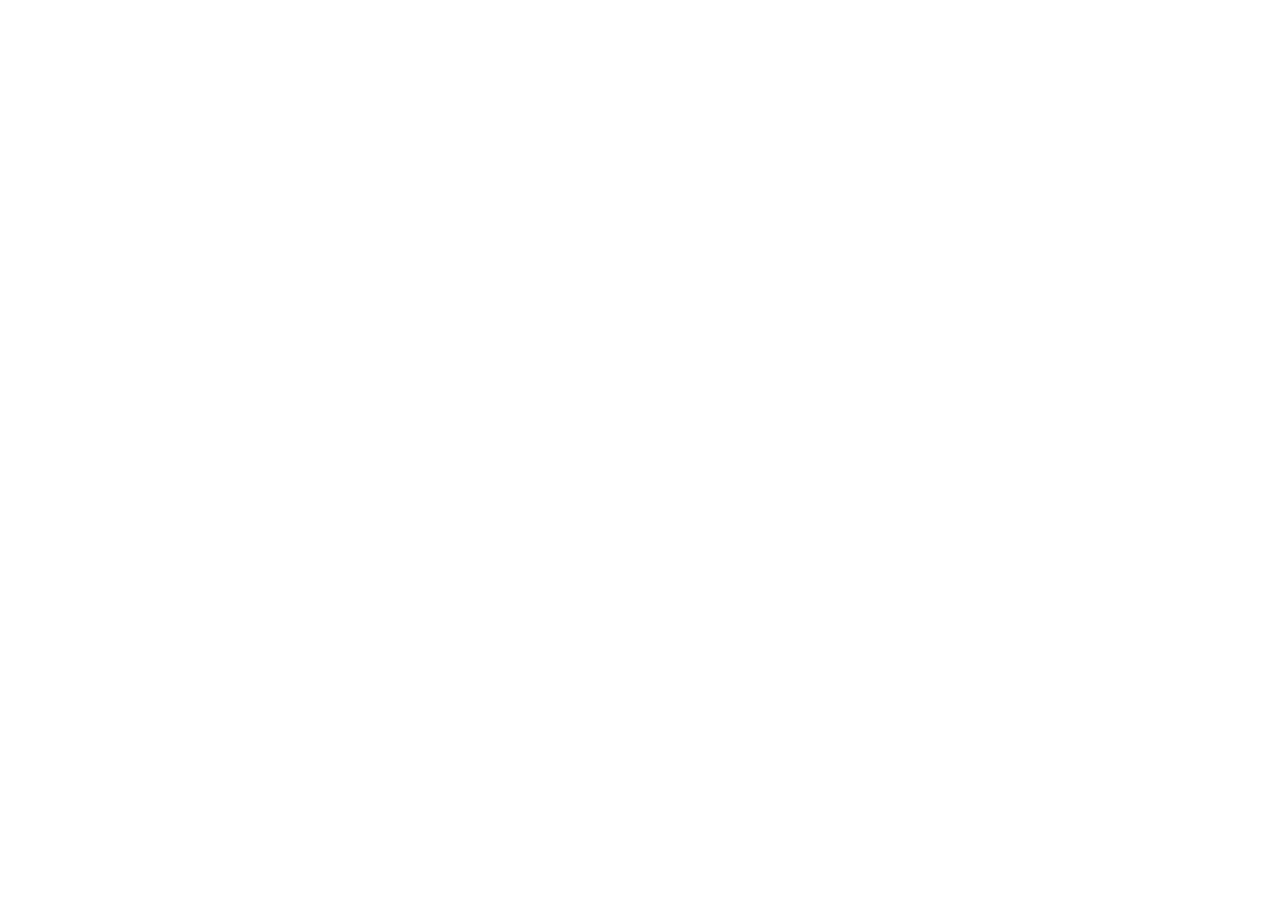
==== index.html @ 1b050c5f "Latest changes" ====
<!DOCTYPE html><html lang=en><head><meta charset=utf-8><meta name=viewport content="width=device-width,initial-scale=1"><meta name=theme-color content=#000000><link rel="shortcut icon" href=/favicon.ico><link rel=stylesheet type=text/css href=/loader.css><link rel=apple-touch-icon sizes=76x76 href=/apple-icon.png><title>Aryan | Profile</title><link href=/css/app.a674f7bc.css rel=preload as=style><link href=/css/chunk-vendors.299d8211.css rel=preload as=style><link href=/js/app.c202b87f.js rel=preload as=script><link href=/js/chunk-vendors.a2740309.js rel=preload as=script><link href=/css/chunk-vendors.299d8211.css rel=stylesheet><link href=/css/app.a674f7bc.css rel=stylesheet></head><body class="text-gray-800 antialiased m-0" style=margin:0><noscript><strong>We're sorry but vuejs-landing-page doesn't work properly without JavaScript enabled. Please enable it to continue.</strong></noscript><div id=loader-bg><section class="section-loader section-3"><div class="loader loader-spin-3"></div><p style="color: rgb(132, 132, 132);">Loading ...</p></section></div><div id=app></div><script src=/js/chunk-vendors.a2740309.js></script><script src=/js/app.c202b87f.js></script></body></html>
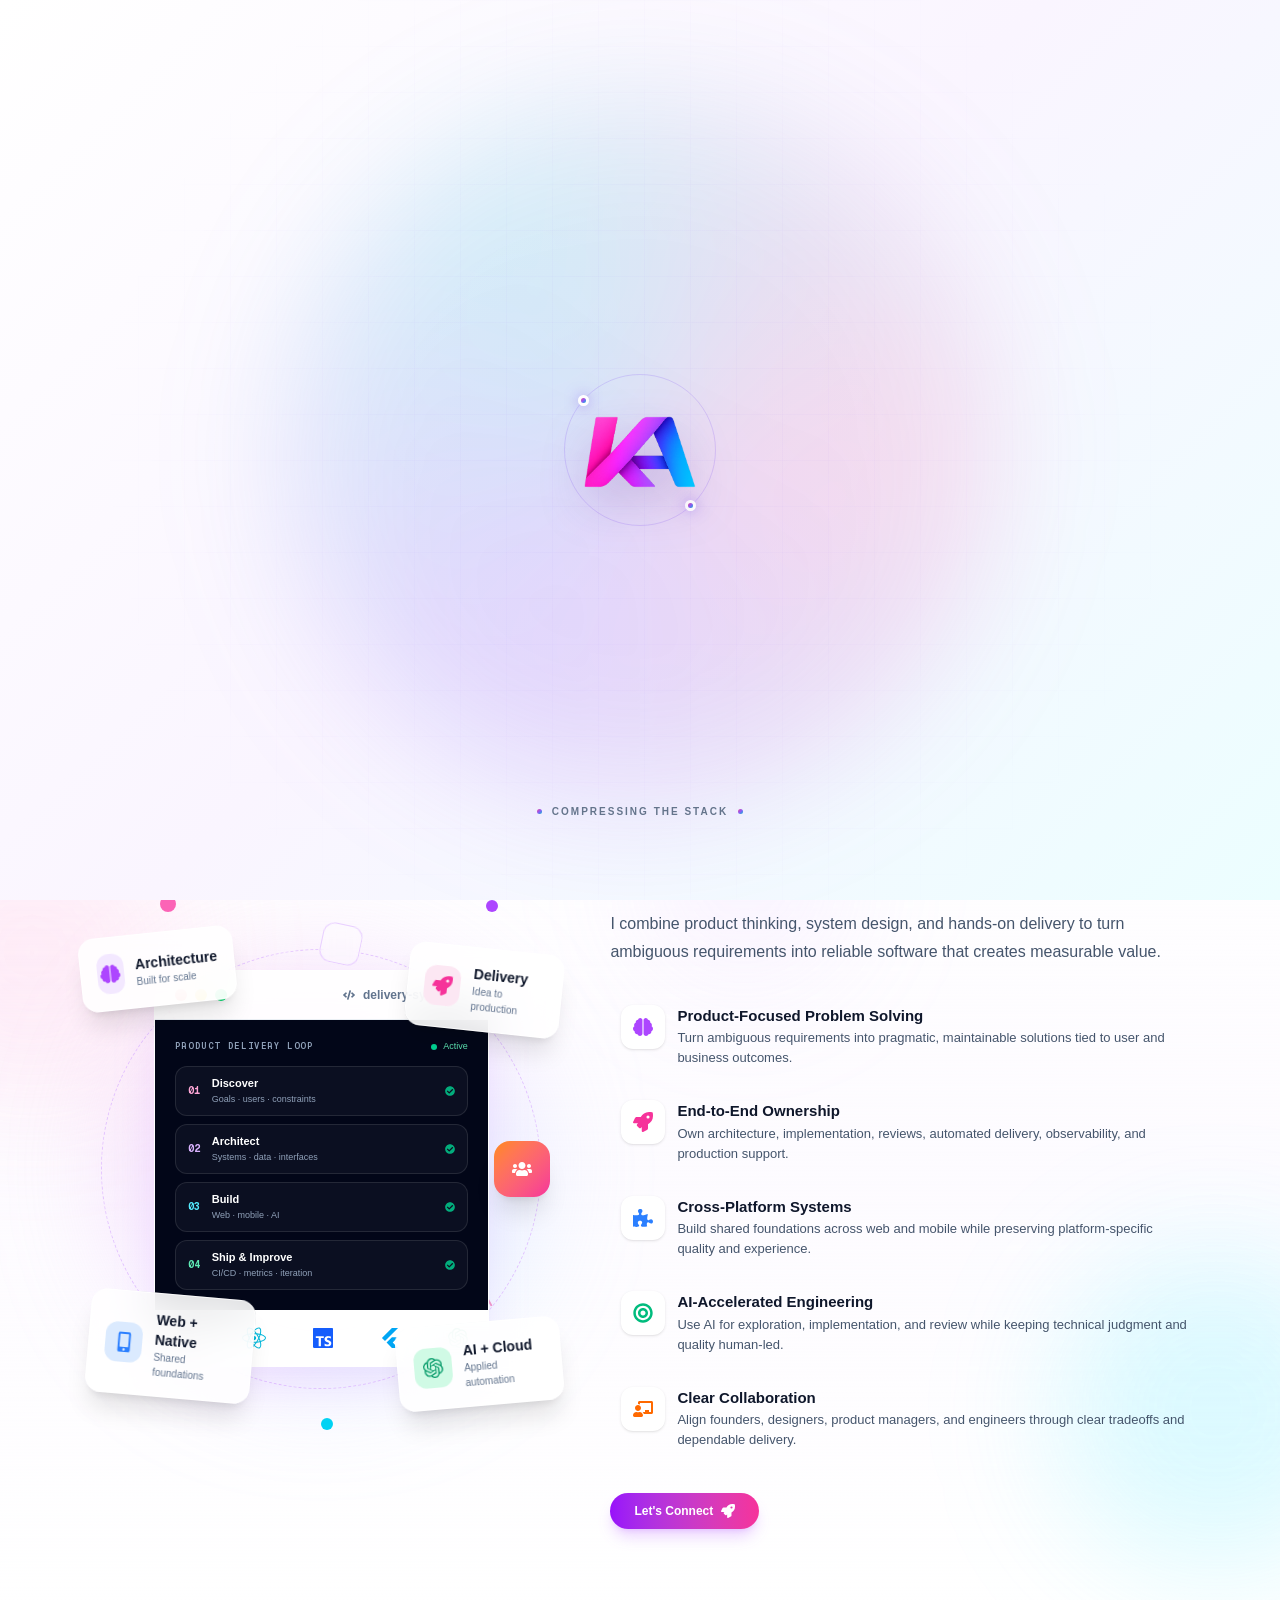
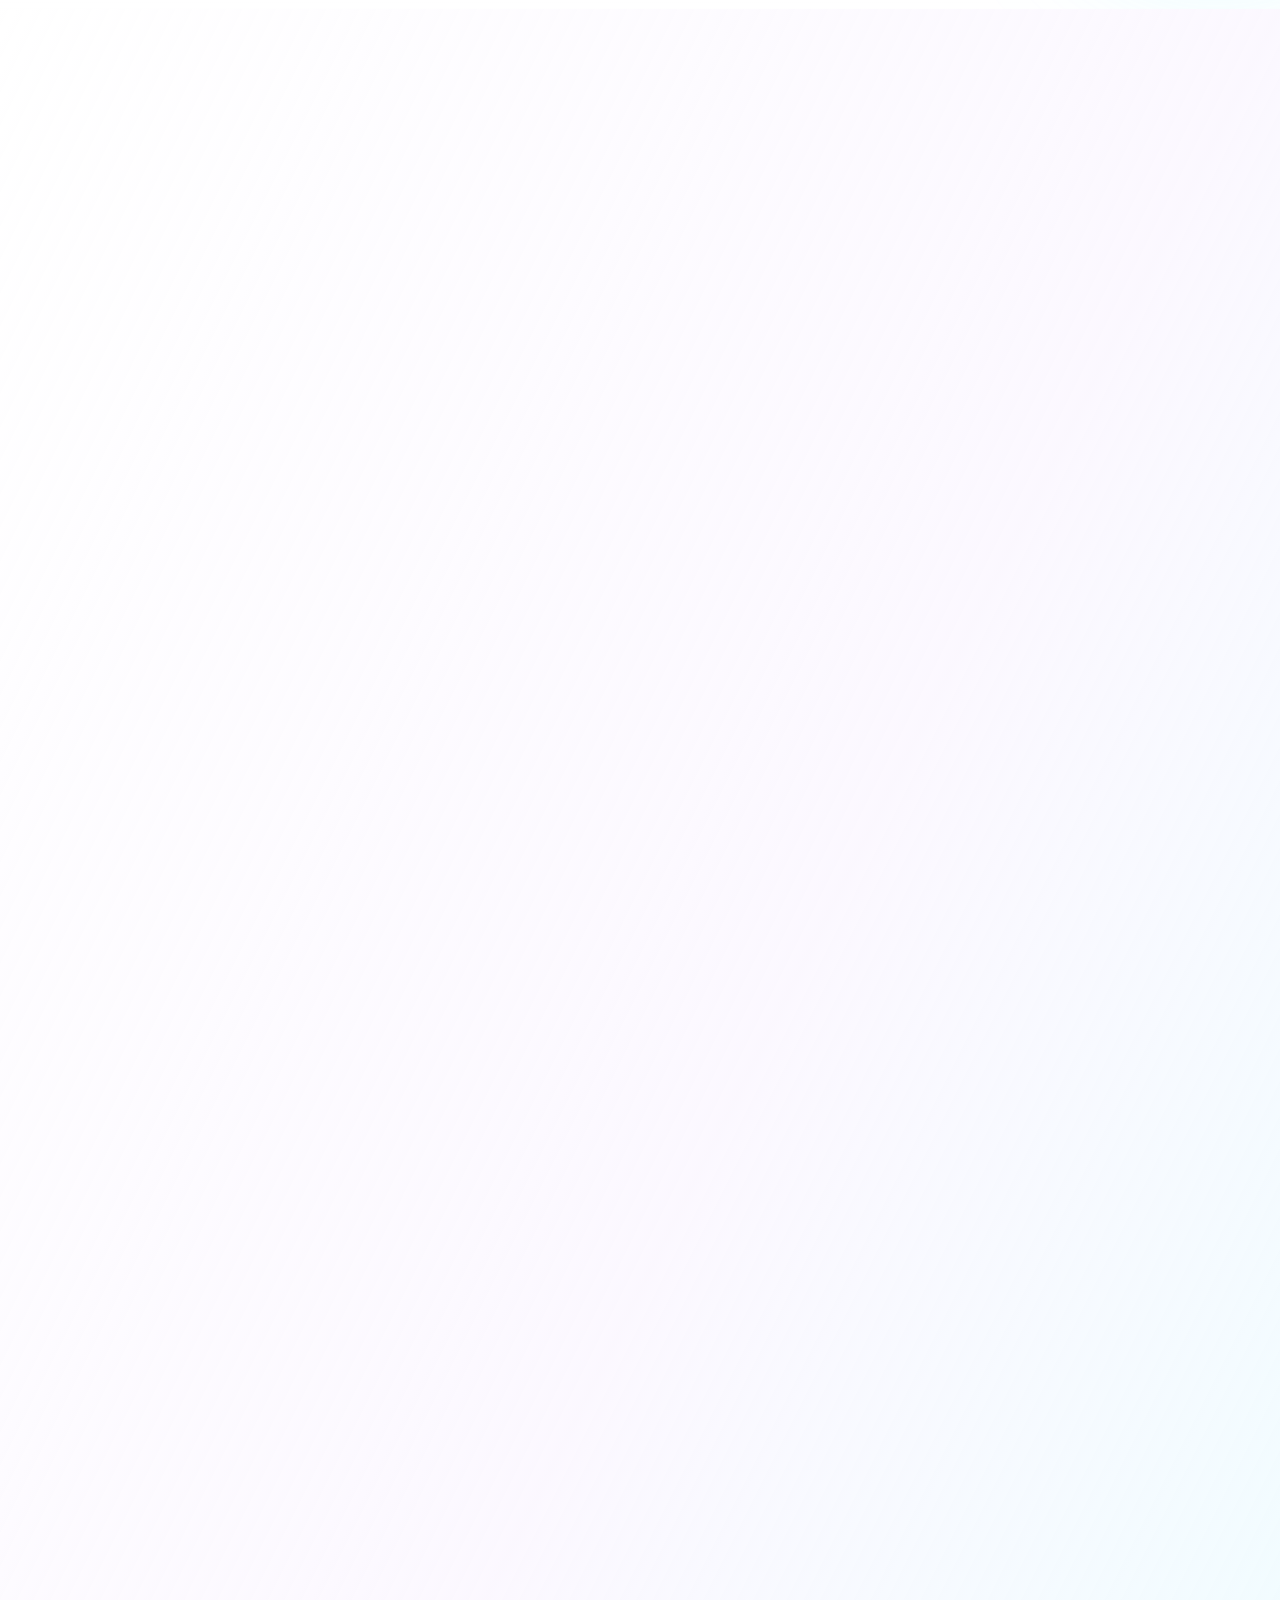
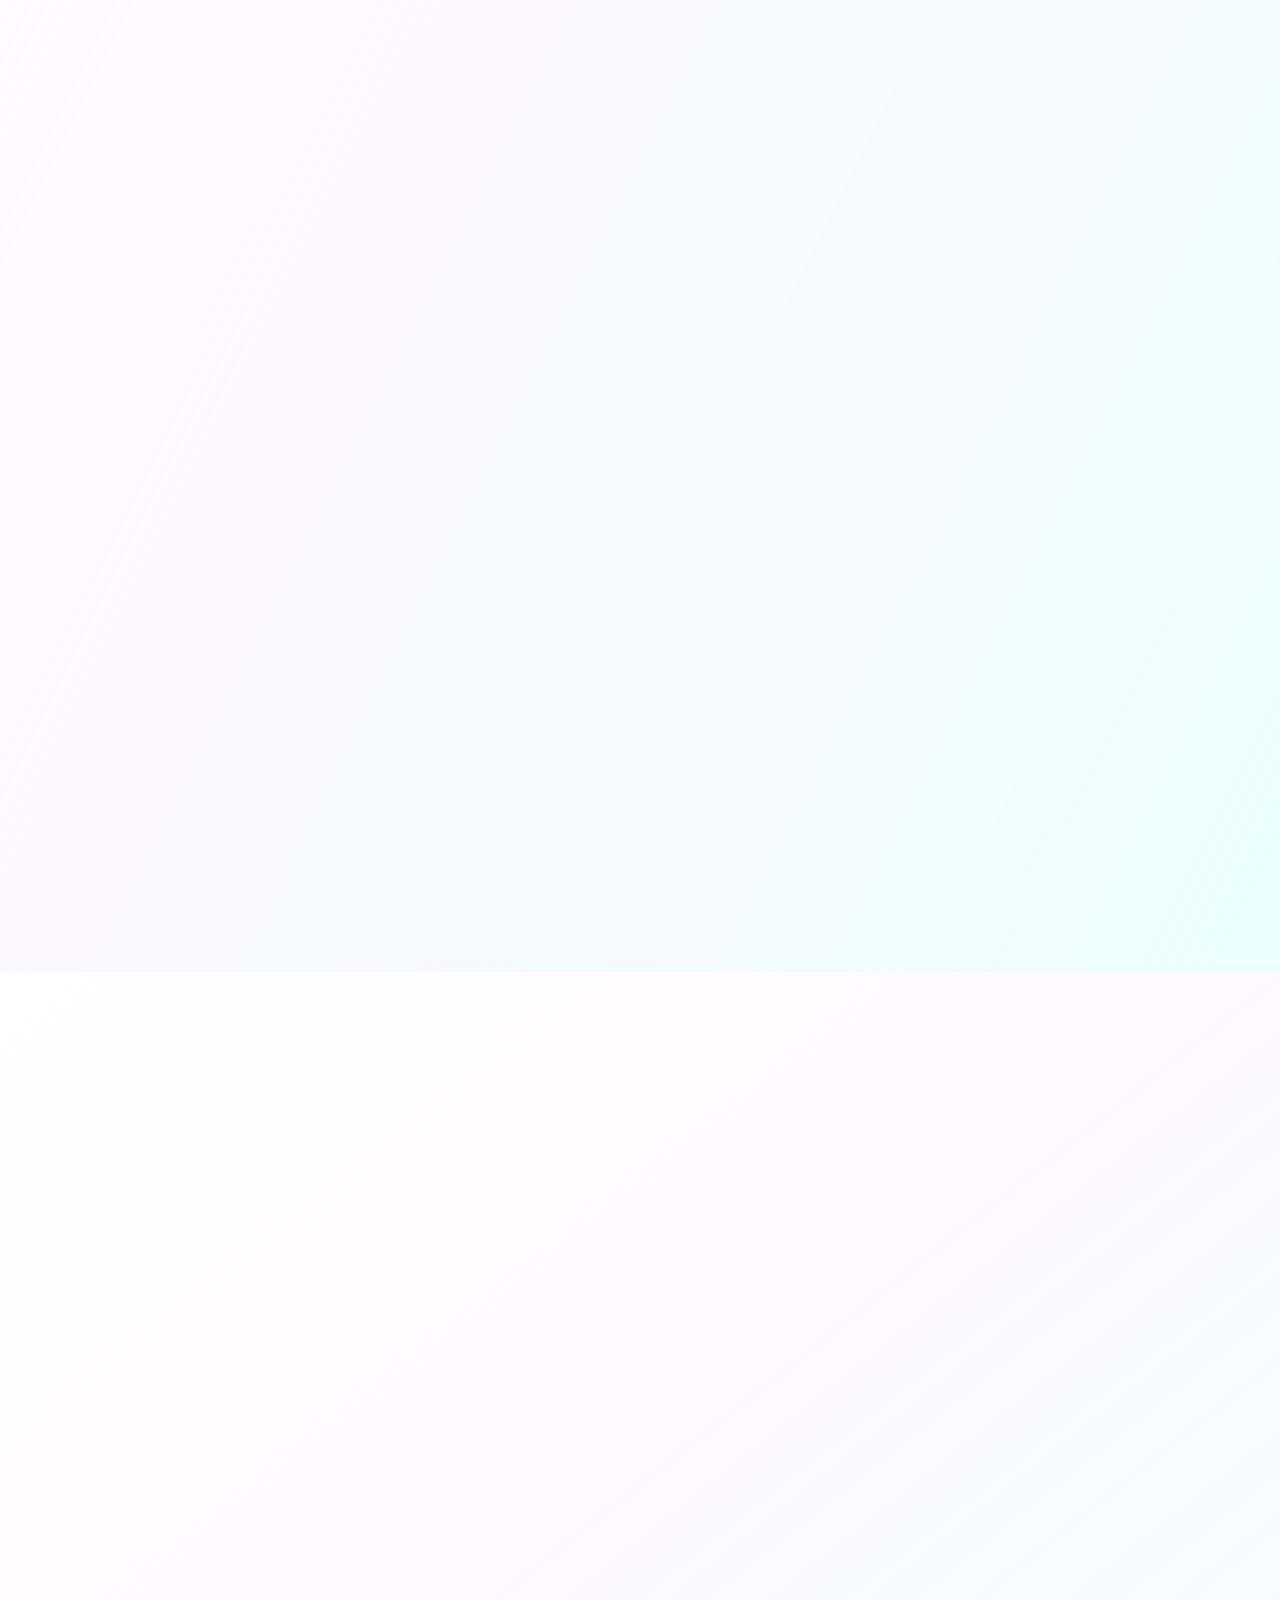
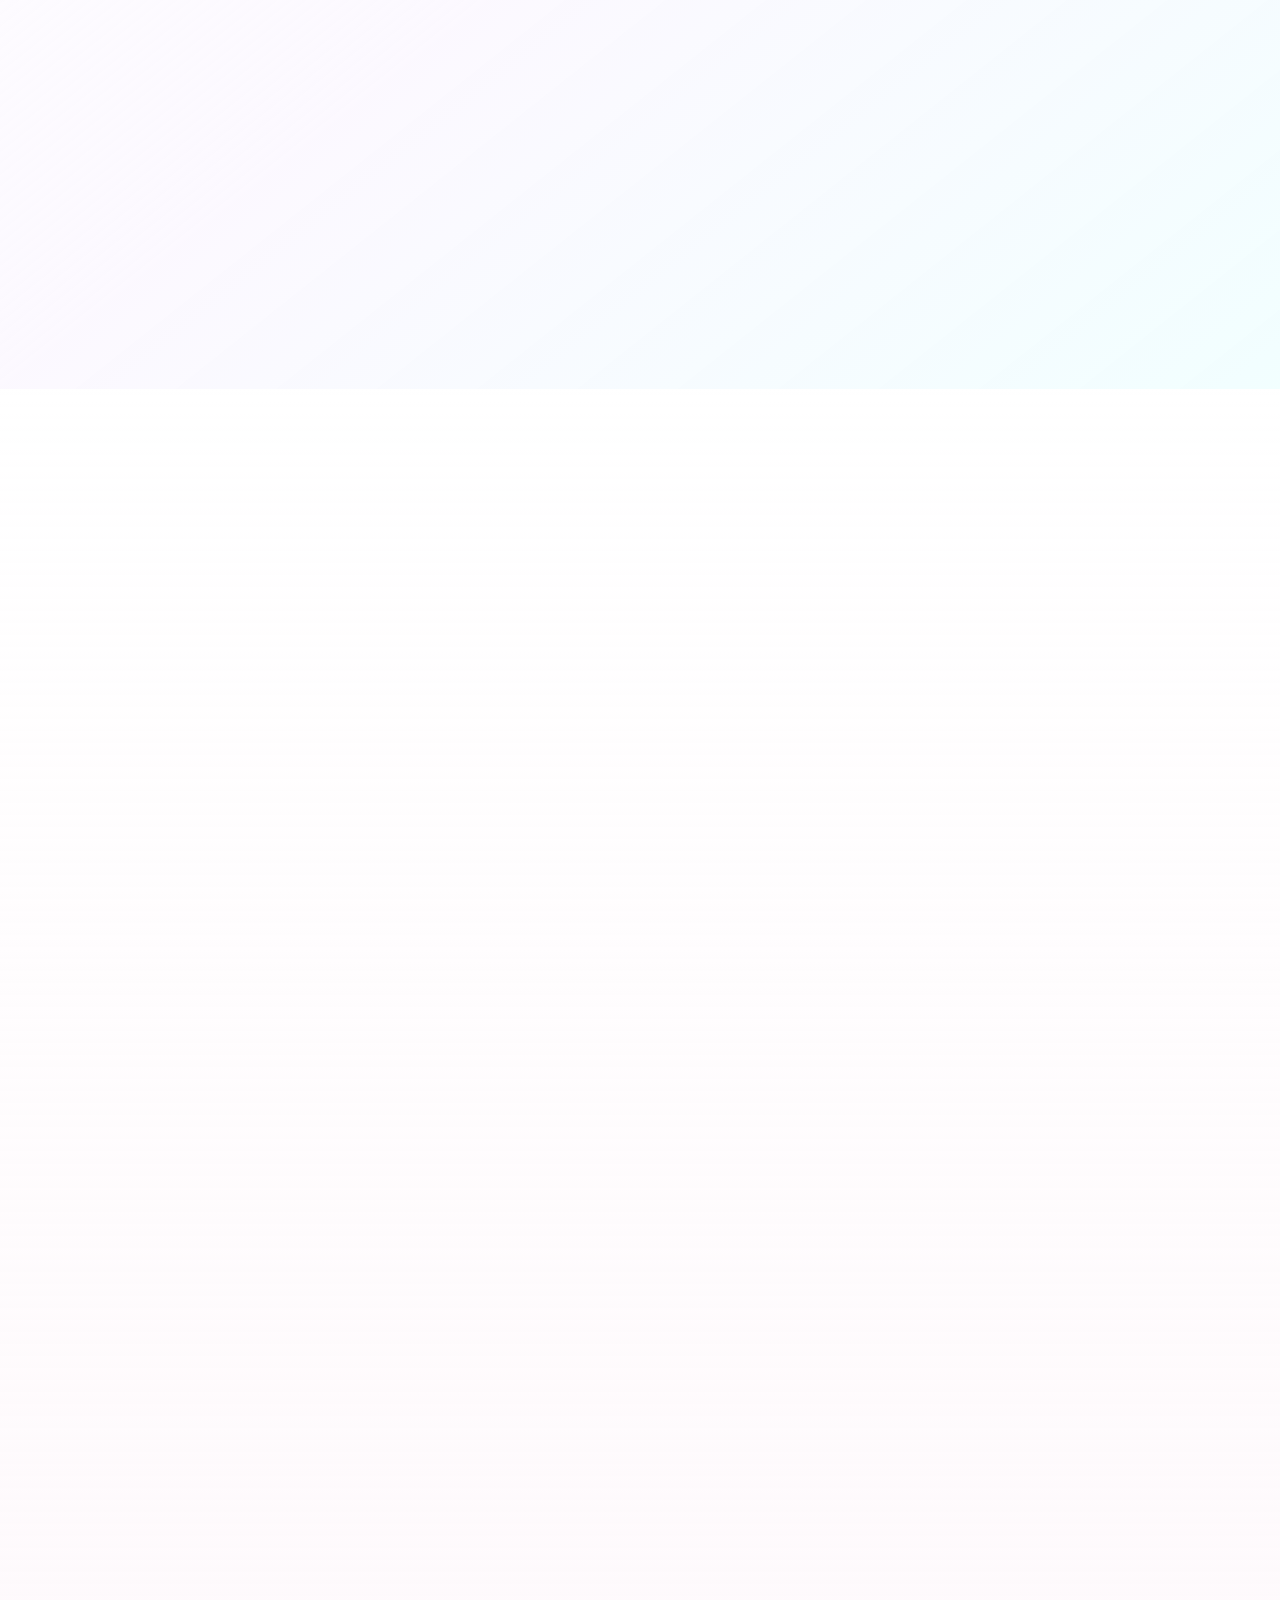
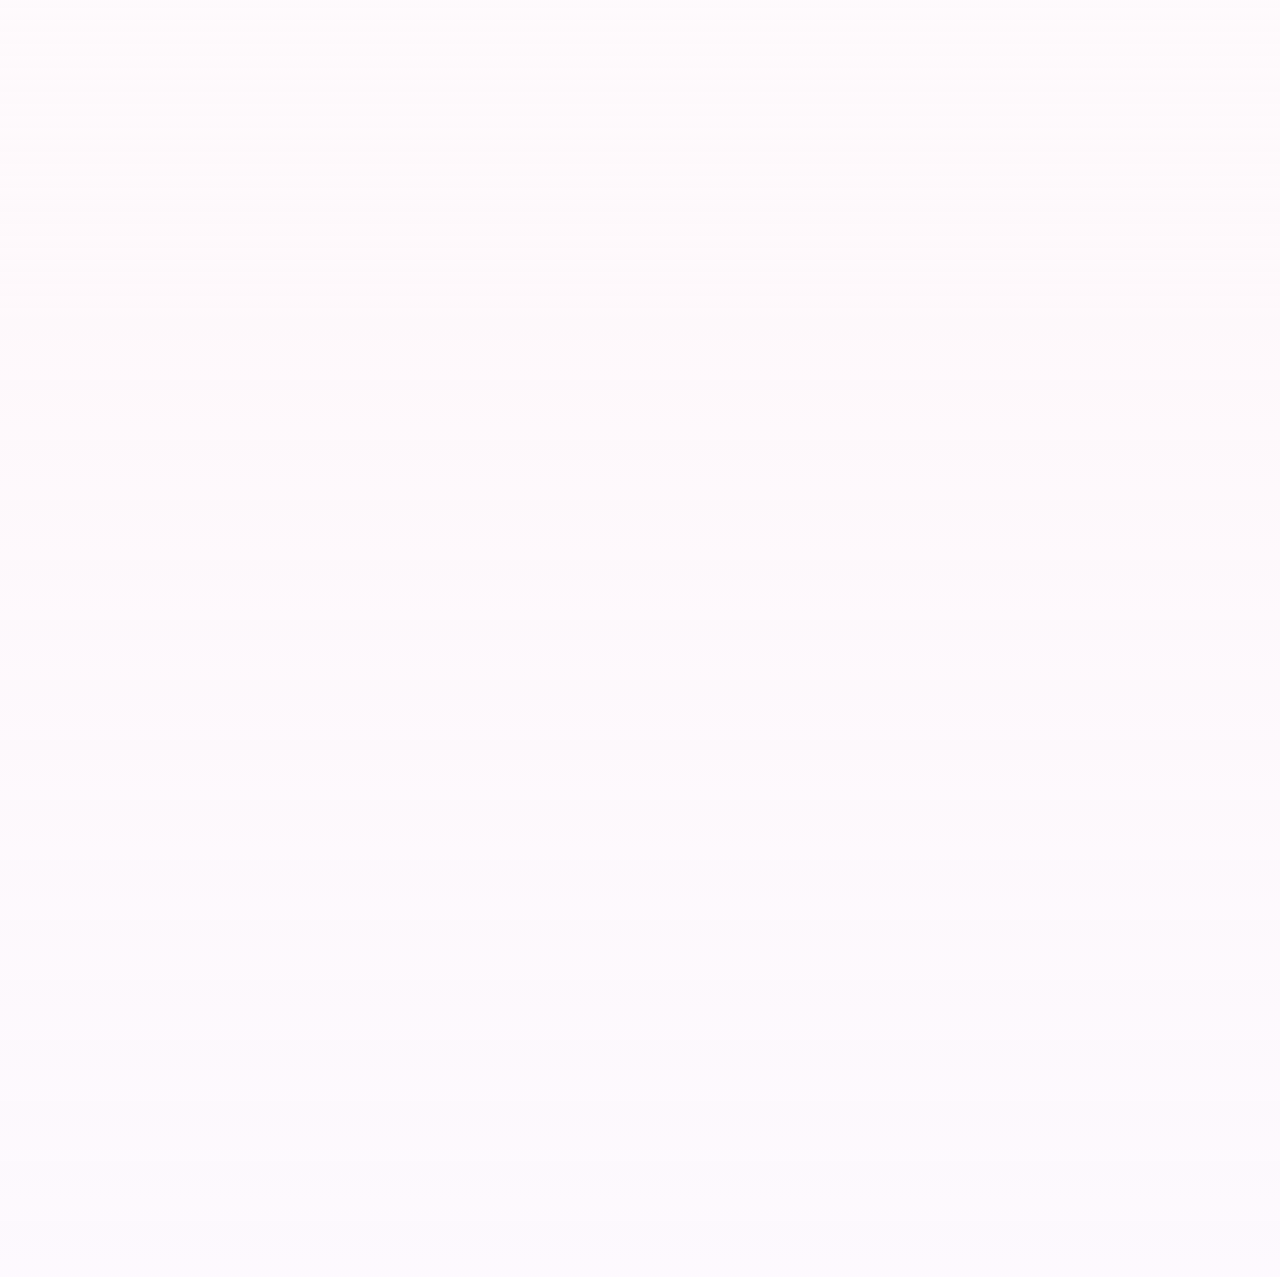
==== commit 6916c4ca: "new portfolio" ====
--- a/index.html
+++ b/index.html
@@ -1 +1 @@
-<!DOCTYPE html><html lang=en><head><meta charset=utf-8><meta name=viewport content="width=device-width,initial-scale=1"><meta name=theme-color content=#000000><link rel="shortcut icon" href=/favicon.ico><link rel=stylesheet type=text/css href=/loader.css><link rel=apple-touch-icon sizes=76x76 href=/apple-icon.png><title>Aryan | Profile</title><link href=/css/app.a674f7bc.css rel=preload as=style><link href=/css/chunk-vendors.299d8211.css rel=preload as=style><link href=/js/app.c202b87f.js rel=preload as=script><link href=/js/chunk-vendors.a2740309.js rel=preload as=script><link href=/css/chunk-vendors.299d8211.css rel=stylesheet><link href=/css/app.a674f7bc.css rel=stylesheet></head><body class="text-gray-800 antialiased m-0" style=margin:0><noscript><strong>We're sorry but vuejs-landing-page doesn't work properly without JavaScript enabled. Please enable it to continue.</strong></noscript><div id=loader-bg><section class="section-loader section-3"><div class="loader loader-spin-3"></div><p style="color: rgb(132, 132, 132);">Loading ...</p></section></div><div id=app></div><script src=/js/chunk-vendors.a2740309.js></script><script src=/js/app.c202b87f.js></script></body></html>+<!DOCTYPE html><!--W8mgsyIGT_P97sxe2Mjv0--><html lang="en"><head><meta charSet="utf-8"/><meta name="viewport" content="width=device-width, initial-scale=1, maximum-scale=1"/><link rel="preload" as="image" href="/logos/aryan-logo-1.png"/><link rel="stylesheet" href="/_next/static/css/bf34d0f267d68a2b.css" data-precedence="next"/><link rel="stylesheet" href="/_next/static/css/e7af5e61108ad174.css" data-precedence="next"/><link rel="stylesheet" href="/_next/static/css/f8bc247acc11867e.css" data-precedence="next"/><link rel="preload" as="script" fetchPriority="low" href="/_next/static/chunks/webpack-6752d5cbc2fe4992.js"/><script src="/_next/static/chunks/4bd1b696-c023c6e3521b1417.js" async=""></script><script src="/_next/static/chunks/255-a85cef9cc3a04b12.js" async=""></script><script src="/_next/static/chunks/main-app-16d1683c5204404d.js" async=""></script><script src="/_next/static/chunks/30a37ab2-7208e7470a5a5ca3.js" async=""></script><script src="/_next/static/chunks/8e1d74a4-0057e803b851057f.js" async=""></script><script src="/_next/static/chunks/53c13509-c1869a712d6fd1e6.js" async=""></script><script src="/_next/static/chunks/678-218fe018ebbddf67.js" async=""></script><script src="/_next/static/chunks/app/layout-b126f1ce695b5878.js" async=""></script><script src="/_next/static/chunks/app/page-550694abef9933b6.js" async=""></script><title>Kumar Aryan | Full-Stack, Mobile &amp; AI Developer</title><meta name="description" content="Portfolio of Kumar Aryan, a senior full-stack, mobile, and AI developer with 9+ years of experience building scalable digital products."/><link rel="icon" href="/favicon.ico" type="image/x-icon" sizes="16x16"/><script src="/_next/static/chunks/polyfills-42372ed130431b0a.js" noModule=""></script></head><body class="__variable_8eaea4 __variable_8c25df antialiased"><div hidden=""><!--$--><!--/$--></div><div role="status" aria-live="polite" aria-label="Loading Kumar Aryan&#x27;s portfolio" class="InitialPageLoader_loader__Mmvch "><div class="InitialPageLoader_ambientGlow__Ep2yU" aria-hidden="true"></div><div class="InitialPageLoader_grid__KmiVb" aria-hidden="true"></div><div class="InitialPageLoader_skillField__JCOGF" aria-hidden="true"><span class="InitialPageLoader_skillBadge___K49x" style="--skill-color:#06b6d4;--start-x:-48vw;--start-y:-46vh;--start-rotation:-24deg;--skill-delay:40ms"><svg stroke="currentColor" fill="currentColor" stroke-width="0" viewBox="0 0 512 512" height="1em" width="1em" xmlns="http://www.w3.org/2000/svg"><path d="M418.2 177.2c-5.4-1.8-10.8-3.5-16.2-5.1.9-3.7 1.7-7.4 2.5-11.1 12.3-59.6 4.2-107.5-23.1-123.3-26.3-15.1-69.2.6-112.6 38.4-4.3 3.7-8.5 7.6-12.5 11.5-2.7-2.6-5.5-5.2-8.3-7.7-45.5-40.4-91.1-57.4-118.4-41.5-26.2 15.2-34 60.3-23 116.7 1.1 5.6 2.3 11.1 3.7 16.7-6.4 1.8-12.7 3.8-18.6 5.9C38.3 196.2 0 225.4 0 255.6c0 31.2 40.8 62.5 96.3 81.5 4.5 1.5 9 3 13.6 4.3-1.5 6-2.8 11.9-4 18-10.5 55.5-2.3 99.5 23.9 114.6 27 15.6 72.4-.4 116.6-39.1 3.5-3.1 7-6.3 10.5-9.7 4.4 4.3 9 8.4 13.6 12.4 42.8 36.8 85.1 51.7 111.2 36.6 27-15.6 35.8-62.9 24.4-120.5-.9-4.4-1.9-8.9-3-13.5 3.2-.9 6.3-1.9 9.4-2.9 57.7-19.1 99.5-50 99.5-81.7 0-30.3-39.4-59.7-93.8-78.4zM282.9 92.3c37.2-32.4 71.9-45.1 87.7-36 16.9 9.7 23.4 48.9 12.8 100.4-.7 3.4-1.4 6.7-2.3 10-22.2-5-44.7-8.6-67.3-10.6-13-18.6-27.2-36.4-42.6-53.1 3.9-3.7 7.7-7.2 11.7-10.7zM167.2 307.5c5.1 8.7 10.3 17.4 15.8 25.9-15.6-1.7-31.1-4.2-46.4-7.5 4.4-14.4 9.9-29.3 16.3-44.5 4.6 8.8 9.3 17.5 14.3 26.1zm-30.3-120.3c14.4-3.2 29.7-5.8 45.6-7.8-5.3 8.3-10.5 16.8-15.4 25.4-4.9 8.5-9.7 17.2-14.2 26-6.3-14.9-11.6-29.5-16-43.6zm27.4 68.9c6.6-13.8 13.8-27.3 21.4-40.6s15.8-26.2 24.4-38.9c15-1.1 30.3-1.7 45.9-1.7s31 .6 45.9 1.7c8.5 12.6 16.6 25.5 24.3 38.7s14.9 26.7 21.7 40.4c-6.7 13.8-13.9 27.4-21.6 40.8-7.6 13.3-15.7 26.2-24.2 39-14.9 1.1-30.4 1.6-46.1 1.6s-30.9-.5-45.6-1.4c-8.7-12.7-16.9-25.7-24.6-39s-14.8-26.8-21.5-40.6zm180.6 51.2c5.1-8.8 9.9-17.7 14.6-26.7 6.4 14.5 12 29.2 16.9 44.3-15.5 3.5-31.2 6.2-47 8 5.4-8.4 10.5-17 15.5-25.6zm14.4-76.5c-4.7-8.8-9.5-17.6-14.5-26.2-4.9-8.5-10-16.9-15.3-25.2 16.1 2 31.5 4.7 45.9 8-4.6 14.8-10 29.2-16.1 43.4zM256.2 118.3c10.5 11.4 20.4 23.4 29.6 35.8-19.8-.9-39.7-.9-59.5 0 9.8-12.9 19.9-24.9 29.9-35.8zM140.2 57c16.8-9.8 54.1 4.2 93.4 39 2.5 2.2 5 4.6 7.6 7-15.5 16.7-29.8 34.5-42.9 53.1-22.6 2-45 5.5-67.2 10.4-1.3-5.1-2.4-10.3-3.5-15.5-9.4-48.4-3.2-84.9 12.6-94zm-24.5 263.6c-4.2-1.2-8.3-2.5-12.4-3.9-21.3-6.7-45.5-17.3-63-31.2-10.1-7-16.9-17.8-18.8-29.9 0-18.3 31.6-41.7 77.2-57.6 5.7-2 11.5-3.8 17.3-5.5 6.8 21.7 15 43 24.5 63.6-9.6 20.9-17.9 42.5-24.8 64.5zm116.6 98c-16.5 15.1-35.6 27.1-56.4 35.3-11.1 5.3-23.9 5.8-35.3 1.3-15.9-9.2-22.5-44.5-13.5-92 1.1-5.6 2.3-11.2 3.7-16.7 22.4 4.8 45 8.1 67.9 9.8 13.2 18.7 27.7 36.6 43.2 53.4-3.2 3.1-6.4 6.1-9.6 8.9zm24.5-24.3c-10.2-11-20.4-23.2-30.3-36.3 9.6.4 19.5.6 29.5.6 10.3 0 20.4-.2 30.4-.7-9.2 12.7-19.1 24.8-29.6 36.4zm130.7 30c-.9 12.2-6.9 23.6-16.5 31.3-15.9 9.2-49.8-2.8-86.4-34.2-4.2-3.6-8.4-7.5-12.7-11.5 15.3-16.9 29.4-34.8 42.2-53.6 22.9-1.9 45.7-5.4 68.2-10.5 1 4.1 1.9 8.2 2.7 12.2 4.9 21.6 5.7 44.1 2.5 66.3zm18.2-107.5c-2.8.9-5.6 1.8-8.5 2.6-7-21.8-15.6-43.1-25.5-63.8 9.6-20.4 17.7-41.4 24.5-62.9 5.2 1.5 10.2 3.1 15 4.7 46.6 16 79.3 39.8 79.3 58 0 19.6-34.9 44.9-84.8 61.4zm-149.7-15c25.3 0 45.8-20.5 45.8-45.8s-20.5-45.8-45.8-45.8c-25.3 0-45.8 20.5-45.8 45.8s20.5 45.8 45.8 45.8z"></path></svg></span><span class="InitialPageLoader_skillBadge___K49x" style="--skill-color:#2563eb;--start-x:-42vw;--start-y:-52vh;--start-rotation:18deg;--skill-delay:110ms"><svg stroke="currentColor" fill="currentColor" stroke-width="0" role="img" viewBox="0 0 24 24" height="1em" width="1em" xmlns="http://www.w3.org/2000/svg"><path d="M1.125 0C.502 0 0 .502 0 1.125v21.75C0 23.498.502 24 1.125 24h21.75c.623 0 1.125-.502 1.125-1.125V1.125C24 .502 23.498 0 22.875 0zm17.363 9.75c.612 0 1.154.037 1.627.111a6.38 6.38 0 0 1 1.306.34v2.458a3.95 3.95 0 0 0-.643-.361 5.093 5.093 0 0 0-.717-.26 5.453 5.453 0 0 0-1.426-.2c-.3 0-.573.028-.819.086a2.1 2.1 0 0 0-.623.242c-.17.104-.3.229-.393.374a.888.888 0 0 0-.14.49c0 .196.053.373.156.529.104.156.252.304.443.444s.423.276.696.41c.273.135.582.274.926.416.47.197.892.407 1.266.628.374.222.695.473.963.753.268.279.472.598.614.957.142.359.214.776.214 1.253 0 .657-.125 1.21-.373 1.656a3.033 3.033 0 0 1-1.012 1.085 4.38 4.38 0 0 1-1.487.596c-.566.12-1.163.18-1.79.18a9.916 9.916 0 0 1-1.84-.164 5.544 5.544 0 0 1-1.512-.493v-2.63a5.033 5.033 0 0 0 3.237 1.2c.333 0 .624-.03.872-.09.249-.06.456-.144.623-.25.166-.108.29-.234.373-.38a1.023 1.023 0 0 0-.074-1.089 2.12 2.12 0 0 0-.537-.5 5.597 5.597 0 0 0-.807-.444 27.72 27.72 0 0 0-1.007-.436c-.918-.383-1.602-.852-2.053-1.405-.45-.553-.676-1.222-.676-2.005 0-.614.123-1.141.369-1.582.246-.441.58-.804 1.004-1.089a4.494 4.494 0 0 1 1.47-.629 7.536 7.536 0 0 1 1.77-.201zm-15.113.188h9.563v2.166H9.506v9.646H6.789v-9.646H3.375z"></path></svg></span><span class="InitialPageLoader_skillBadge___K49x" style="--skill-color:#0f172a;--start-x:40vw;--start-y:-48vh;--start-rotation:28deg;--skill-delay:180ms"><svg stroke="currentColor" fill="currentColor" stroke-width="0" role="img" viewBox="0 0 24 24" height="1em" width="1em" xmlns="http://www.w3.org/2000/svg"><path d="M18.665 21.978C16.758 23.255 14.465 24 12 24 5.377 24 0 18.623 0 12S5.377 0 12 0s12 5.377 12 12c0 3.583-1.574 6.801-4.067 9.001L9.219 7.2H7.2v9.596h1.615V9.251l9.85 12.727Zm-3.332-8.533 1.6 2.061V7.2h-1.6v6.245Z"></path></svg></span><span class="InitialPageLoader_skillBadge___K49x" style="--skill-color:#16a34a;--start-x:48vw;--start-y:-40vh;--start-rotation:-22deg;--skill-delay:260ms"><svg stroke="currentColor" fill="currentColor" stroke-width="0" viewBox="0 0 448 512" height="1em" width="1em" xmlns="http://www.w3.org/2000/svg"><path d="M224 508c-6.7 0-13.5-1.8-19.4-5.2l-61.7-36.5c-9.2-5.2-4.7-7-1.7-8 12.3-4.3 14.8-5.2 27.9-12.7 1.4-.8 3.2-.5 4.6.4l47.4 28.1c1.7 1 4.1 1 5.7 0l184.7-106.6c1.7-1 2.8-3 2.8-5V149.3c0-2.1-1.1-4-2.9-5.1L226.8 37.7c-1.7-1-4-1-5.7 0L36.6 144.3c-1.8 1-2.9 3-2.9 5.1v213.1c0 2 1.1 4 2.9 4.9l50.6 29.2c27.5 13.7 44.3-2.4 44.3-18.7V167.5c0-3 2.4-5.3 5.4-5.3h23.4c2.9 0 5.4 2.3 5.4 5.3V378c0 36.6-20 57.6-54.7 57.6-10.7 0-19.1 0-42.5-11.6l-48.4-27.9C8.1 389.2.7 376.3.7 362.4V149.3c0-13.8 7.4-26.8 19.4-33.7L204.6 9c11.7-6.6 27.2-6.6 38.8 0l184.7 106.7c12 6.9 19.4 19.8 19.4 33.7v213.1c0 13.8-7.4 26.7-19.4 33.7L243.4 502.8c-5.9 3.4-12.6 5.2-19.4 5.2zm149.1-210.1c0-39.9-27-50.5-83.7-58-57.4-7.6-63.2-11.5-63.2-24.9 0-11.1 4.9-25.9 47.4-25.9 37.9 0 51.9 8.2 57.7 33.8.5 2.4 2.7 4.2 5.2 4.2h24c1.5 0 2.9-.6 3.9-1.7s1.5-2.6 1.4-4.1c-3.7-44.1-33-64.6-92.2-64.6-52.7 0-84.1 22.2-84.1 59.5 0 40.4 31.3 51.6 81.8 56.6 60.5 5.9 65.2 14.8 65.2 26.7 0 20.6-16.6 29.4-55.5 29.4-48.9 0-59.6-12.3-63.2-36.6-.4-2.6-2.6-4.5-5.3-4.5h-23.9c-3 0-5.3 2.4-5.3 5.3 0 31.1 16.9 68.2 97.8 68.2 58.4-.1 92-23.2 92-63.4z"></path></svg></span><span class="InitialPageLoader_skillBadge___K49x" style="--skill-color:#10b981;--start-x:46vw;--start-y:43vh;--start-rotation:20deg;--skill-delay:90ms"><svg stroke="currentColor" fill="currentColor" stroke-width="0" viewBox="0 0 448 512" height="1em" width="1em" xmlns="http://www.w3.org/2000/svg"><path d="M356.9 64.3H280l-56 88.6-48-88.6H0L224 448 448 64.3h-91.1zm-301.2 32h53.8L224 294.5 338.4 96.3h53.8L224 384.5 55.7 96.3z"></path></svg></span><span class="InitialPageLoader_skillBadge___K49x" style="--skill-color:#ef4444;--start-x:38vw;--start-y:50vh;--start-rotation:-28deg;--skill-delay:210ms"><svg stroke="currentColor" fill="currentColor" stroke-width="0" viewBox="0 0 448 512" height="1em" width="1em" xmlns="http://www.w3.org/2000/svg"><path d="M185.7 268.1h76.2l-38.1-91.6-38.1 91.6zM223.8 32L16 106.4l31.8 275.7 176 97.9 176-97.9 31.8-275.7zM354 373.8h-48.6l-26.2-65.4H168.6l-26.2 65.4H93.7L223.8 81.5z"></path></svg></span><span class="InitialPageLoader_skillBadge___K49x" style="--skill-color:#f59e0b;--start-x:-38vw;--start-y:50vh;--start-rotation:24deg;--skill-delay:150ms"><svg stroke="currentColor" fill="currentColor" stroke-width="0" viewBox="0 0 640 512" height="1em" width="1em" xmlns="http://www.w3.org/2000/svg"><path d="M180.41 203.01c-.72 22.65 10.6 32.68 10.88 39.05a8.164 8.164 0 0 1-4.1 6.27l-12.8 8.96a10.66 10.66 0 0 1-5.63 1.92c-.43-.02-8.19 1.83-20.48-25.61a78.608 78.608 0 0 1-62.61 29.45c-16.28.89-60.4-9.24-58.13-56.21-1.59-38.28 34.06-62.06 70.93-60.05 7.1.02 21.6.37 46.99 6.27v-15.62c2.69-26.46-14.7-46.99-44.81-43.91-2.4.01-19.4-.5-45.84 10.11-7.36 3.38-8.3 2.82-10.75 2.82-7.41 0-4.36-21.48-2.94-24.2 5.21-6.4 35.86-18.35 65.94-18.18a76.857 76.857 0 0 1 55.69 17.28 70.285 70.285 0 0 1 17.67 52.36l-.01 69.29zM93.99 235.4c32.43-.47 46.16-19.97 49.29-30.47 2.46-10.05 2.05-16.41 2.05-27.4-9.67-2.32-23.59-4.85-39.56-4.87-15.15-1.14-42.82 5.63-41.74 32.26-1.24 16.79 11.12 31.4 29.96 30.48zm170.92 23.05c-7.86.72-11.52-4.86-12.68-10.37l-49.8-164.65c-.97-2.78-1.61-5.65-1.92-8.58a4.61 4.61 0 0 1 3.86-5.25c.24-.04-2.13 0 22.25 0 8.78-.88 11.64 6.03 12.55 10.37l35.72 140.83 33.16-140.83c.53-3.22 2.94-11.07 12.8-10.24h17.16c2.17-.18 11.11-.5 12.68 10.37l33.42 142.63L420.98 80.1c.48-2.18 2.72-11.37 12.68-10.37h19.72c.85-.13 6.15-.81 5.25 8.58-.43 1.85 3.41-10.66-52.75 169.9-1.15 5.51-4.82 11.09-12.68 10.37h-18.69c-10.94 1.15-12.51-9.66-12.68-10.75L328.67 110.7l-32.78 136.99c-.16 1.09-1.73 11.9-12.68 10.75h-18.3zm273.48 5.63c-5.88.01-33.92-.3-57.36-12.29a12.802 12.802 0 0 1-7.81-11.91v-10.75c0-8.45 6.2-6.9 8.83-5.89 10.04 4.06 16.48 7.14 28.81 9.6 36.65 7.53 52.77-2.3 56.72-4.48 13.15-7.81 14.19-25.68 5.25-34.95-10.48-8.79-15.48-9.12-53.13-21-4.64-1.29-43.7-13.61-43.79-52.36-.61-28.24 25.05-56.18 69.52-55.95 12.67-.01 46.43 4.13 55.57 15.62 1.35 2.09 2.02 4.55 1.92 7.04v10.11c0 4.44-1.62 6.66-4.87 6.66-7.71-.86-21.39-11.17-49.16-10.75-6.89-.36-39.89.91-38.41 24.97-.43 18.96 26.61 26.07 29.7 26.89 36.46 10.97 48.65 12.79 63.12 29.58 17.14 22.25 7.9 48.3 4.35 55.44-19.08 37.49-68.42 34.44-69.26 34.42zm40.2 104.86c-70.03 51.72-171.69 79.25-258.49 79.25A469.127 469.127 0 0 1 2.83 327.46c-6.53-5.89-.77-13.96 7.17-9.47a637.37 637.37 0 0 0 316.88 84.12 630.22 630.22 0 0 0 241.59-49.55c11.78-5 21.77 7.8 10.12 16.38zm29.19-33.29c-8.96-11.52-59.28-5.38-81.81-2.69-6.79.77-7.94-5.12-1.79-9.47 40.07-28.17 105.88-20.1 113.44-10.63 7.55 9.47-2.05 75.41-39.56 106.91-5.76 4.87-11.27 2.3-8.71-4.1 8.44-21.25 27.39-68.49 18.43-80.02z"></path></svg></span><span class="InitialPageLoader_skillBadge___K49x" style="--skill-color:#3b82f6;--start-x:-48vw;--start-y:40vh;--start-rotation:-20deg;--skill-delay:300ms"><svg stroke="currentColor" fill="currentColor" stroke-width="0" viewBox="0 0 640 512" height="1em" width="1em" xmlns="http://www.w3.org/2000/svg"><path d="M349.9 236.3h-66.1v-59.4h66.1v59.4zm0-204.3h-66.1v60.7h66.1V32zm78.2 144.8H362v59.4h66.1v-59.4zm-156.3-72.1h-66.1v60.1h66.1v-60.1zm78.1 0h-66.1v60.1h66.1v-60.1zm276.8 100c-14.4-9.7-47.6-13.2-73.1-8.4-3.3-24-16.7-44.9-41.1-63.7l-14-9.3-9.3 14c-18.4 27.8-23.4 73.6-3.7 103.8-8.7 4.7-25.8 11.1-48.4 10.7H2.4c-8.7 50.8 5.8 116.8 44 162.1 37.1 43.9 92.7 66.2 165.4 66.2 157.4 0 273.9-72.5 328.4-204.2 21.4.4 67.6.1 91.3-45.2 1.5-2.5 6.6-13.2 8.5-17.1l-13.3-8.9zm-511.1-27.9h-66v59.4h66.1v-59.4zm78.1 0h-66.1v59.4h66.1v-59.4zm78.1 0h-66.1v59.4h66.1v-59.4zm-78.1-72.1h-66.1v60.1h66.1v-60.1z"></path></svg></span><span class="InitialPageLoader_skillBadge___K49x" style="--skill-color:#1d4ed8;--start-x:-52vw;--start-y:-34vh;--start-rotation:26deg;--skill-delay:200ms"><svg stroke="currentColor" fill="currentColor" stroke-width="0" role="img" viewBox="0 0 24 24" height="1em" width="1em" xmlns="http://www.w3.org/2000/svg"><path d="M23.5594 14.7228a.5269.5269 0 0 0-.0563-.1191c-.139-.2632-.4768-.3418-1.0074-.2321-1.6533.3411-2.2935.1312-2.5256-.0191 1.342-2.0482 2.445-4.522 3.0411-6.8297.2714-1.0507.7982-3.5237.1222-4.7316a1.5641 1.5641 0 0 0-.1509-.235C21.6931.9086 19.8007.0248 17.5099.0005c-1.4947-.0158-2.7705.3461-3.1161.4794a9.449 9.449 0 0 0-.5159-.0816 8.044 8.044 0 0 0-1.3114-.1278c-1.1822-.0184-2.2038.2642-3.0498.8406-.8573-.3211-4.7888-1.645-7.2219.0788C.9359 2.1526.3086 3.8733.4302 6.3043c.0409.818.5069 3.334 1.2423 5.7436.4598 1.5065.9387 2.7019 1.4334 3.582.553.9942 1.1259 1.5933 1.7143 1.7895.4474.1491 1.1327.1441 1.8581-.7279.8012-.9635 1.5903-1.8258 1.9446-2.2069.4351.2355.9064.3625 1.39.3772a.0569.0569 0 0 0 .0004.0041 11.0312 11.0312 0 0 0-.2472.3054c-.3389.4302-.4094.5197-1.5002.7443-.3102.064-1.1344.2339-1.1464.8115-.0025.1224.0329.2309.0919.3268.2269.4231.9216.6097 1.015.6331 1.3345.3335 2.5044.092 3.3714-.6787-.017 2.231.0775 4.4174.3454 5.0874.2212.5529.7618 1.9045 2.4692 1.9043.2505 0 .5263-.0291.8296-.0941 1.7819-.3821 2.5557-1.1696 2.855-2.9059.1503-.8707.4016-2.8753.5388-4.1012.0169-.0703.0357-.1207.057-.1362.0007-.0005.0697-.0471.4272.0307a.3673.3673 0 0 0 .0443.0068l.2539.0223.0149.001c.8468.0384 1.9114-.1426 2.5312-.4308.6438-.2988 1.8057-1.0323 1.5951-1.6698zM2.371 11.8765c-.7435-2.4358-1.1779-4.8851-1.2123-5.5719-.1086-2.1714.4171-3.6829 1.5623-4.4927 1.8367-1.2986 4.8398-.5408 6.108-.13-.0032.0032-.0066.0061-.0098.0094-2.0238 2.044-1.9758 5.536-1.9708 5.7495-.0002.0823.0066.1989.0162.3593.0348.5873.0996 1.6804-.0735 2.9184-.1609 1.1504.1937 2.2764.9728 3.0892.0806.0841.1648.1631.2518.2374-.3468.3714-1.1004 1.1926-1.9025 2.1576-.5677.6825-.9597.5517-1.0886.5087-.3919-.1307-.813-.5871-1.2381-1.3223-.4796-.839-.9635-2.0317-1.4155-3.5126zm6.0072 5.0871c-.1711-.0428-.3271-.1132-.4322-.1772.0889-.0394.2374-.0902.4833-.1409 1.2833-.2641 1.4815-.4506 1.9143-1.0002.0992-.126.2116-.2687.3673-.4426a.3549.3549 0 0 0 .0737-.1298c.1708-.1513.2724-.1099.4369-.0417.156.0646.3078.26.3695.4752.0291.1016.0619.2945-.0452.4444-.9043 1.2658-2.2216 1.2494-3.1676 1.0128zm2.094-3.988-.0525.141c-.133.3566-.2567.6881-.3334 1.003-.6674-.0021-1.3168-.2872-1.8105-.8024-.6279-.6551-.9131-1.5664-.7825-2.5004.1828-1.3079.1153-2.4468.079-3.0586-.005-.0857-.0095-.1607-.0122-.2199.2957-.2621 1.6659-.9962 2.6429-.7724.4459.1022.7176.4057.8305.928.5846 2.7038.0774 3.8307-.3302 4.7363-.084.1866-.1633.3629-.2311.5454zm7.3637 4.5725c-.0169.1768-.0358.376-.0618.5959l-.146.4383a.3547.3547 0 0 0-.0182.1077c-.0059.4747-.054.6489-.115.8693-.0634.2292-.1353.4891-.1794 1.0575-.11 1.4143-.8782 2.2267-2.4172 2.5565-1.5155.3251-1.7843-.4968-2.0212-1.2217a6.5824 6.5824 0 0 0-.0769-.2266c-.2154-.5858-.1911-1.4119-.1574-2.5551.0165-.5612-.0249-1.9013-.3302-2.6462.0044-.2932.0106-.5909.019-.8918a.3529.3529 0 0 0-.0153-.1126 1.4927 1.4927 0 0 0-.0439-.208c-.1226-.4283-.4213-.7866-.7797-.9351-.1424-.059-.4038-.1672-.7178-.0869.067-.276.1831-.5875.309-.9249l.0529-.142c.0595-.16.134-.3257.213-.5012.4265-.9476 1.0106-2.2453.3766-5.1772-.2374-1.0981-1.0304-1.6343-2.2324-1.5098-.7207.0746-1.3799.3654-1.7088.5321a5.6716 5.6716 0 0 0-.1958.1041c.0918-1.1064.4386-3.1741 1.7357-4.4823a4.0306 4.0306 0 0 1 .3033-.276.3532.3532 0 0 0 .1447-.0644c.7524-.5706 1.6945-.8506 2.802-.8325.4091.0067.8017.0339 1.1742.081 1.939.3544 3.2439 1.4468 4.0359 2.3827.8143.9623 1.2552 1.9315 1.4312 2.4543-1.3232-.1346-2.2234.1268-2.6797.779-.9926 1.4189.543 4.1729 1.2811 5.4964.1353.2426.2522.4522.2889.5413.2403.5825.5515.9713.7787 1.2552.0696.087.1372.1714.1885.245-.4008.1155-1.1208.3825-1.0552 1.717-.0123.1563-.0423.4469-.0834.8148-.0461.2077-.0702.4603-.0994.7662zm.8905-1.6211c-.0405-.8316.2691-.9185.5967-1.0105a2.8566 2.8566 0 0 0 .135-.0406 1.202 1.202 0 0 0 .1342.103c.5703.3765 1.5823.4213 3.0068.1344-.2016.1769-.5189.3994-.9533.6011-.4098.1903-1.0957.333-1.7473.3636-.7197.0336-1.0859-.0807-1.1721-.151zm.5695-9.2712c-.0059.3508-.0542.6692-.1054 1.0017-.055.3576-.112.7274-.1264 1.1762-.0142.4368.0404.8909.0932 1.3301.1066.887.216 1.8003-.2075 2.7014a3.5272 3.5272 0 0 1-.1876-.3856c-.0527-.1276-.1669-.3326-.3251-.6162-.6156-1.1041-2.0574-3.6896-1.3193-4.7446.3795-.5427 1.3408-.5661 2.1781-.463zm.2284 7.0137a12.3762 12.3762 0 0 0-.0853-.1074l-.0355-.0444c.7262-1.1995.5842-2.3862.4578-3.4385-.0519-.4318-.1009-.8396-.0885-1.2226.0129-.4061.0666-.7543.1185-1.0911.0639-.415.1288-.8443.1109-1.3505.0134-.0531.0188-.1158.0118-.1902-.0457-.4855-.5999-1.938-1.7294-3.253-.6076-.7073-1.4896-1.4972-2.6889-2.0395.5251-.1066 1.2328-.2035 2.0244-.1859 2.0515.0456 3.6746.8135 4.8242 2.2824a.908.908 0 0 1 .0667.1002c.7231 1.3556-.2762 6.2751-2.9867 10.5405zm-8.8166-6.1162c-.025.1794-.3089.4225-.6211.4225a.5821.5821 0 0 1-.0809-.0056c-.1873-.026-.3765-.144-.5059-.3156-.0458-.0605-.1203-.178-.1055-.2844.0055-.0401.0261-.0985.0925-.1488.1182-.0894.3518-.1226.6096-.0867.3163.0441.6426.1938.6113.4186zm7.9305-.4114c.0111.0792-.049.201-.1531.3102-.0683.0717-.212.1961-.4079.2232a.5456.5456 0 0 1-.075.0052c-.2935 0-.5414-.2344-.5607-.3717-.024-.1765.2641-.3106.5611-.352.297-.0414.6111.0088.6356.1851z"></path></svg></span><span class="InitialPageLoader_skillBadge___K49x" style="--skill-color:#db2777;--start-x:-46vw;--start-y:-42vh;--start-rotation:-18deg;--skill-delay:340ms"><svg stroke="currentColor" fill="currentColor" stroke-width="0" role="img" viewBox="0 0 24 24" height="1em" width="1em" xmlns="http://www.w3.org/2000/svg"><path d="M12.002 0a2.138 2.138 0 1 0 0 4.277 2.138 2.138 0 1 0 0-4.277zm8.54 4.931a2.138 2.138 0 1 0 0 4.277 2.138 2.138 0 1 0 0-4.277zm0 9.862a2.138 2.138 0 1 0 0 4.277 2.138 2.138 0 1 0 0-4.277zm-8.54 4.931a2.138 2.138 0 1 0 0 4.276 2.138 2.138 0 1 0 0-4.276zm-8.542-4.93a2.138 2.138 0 1 0 0 4.276 2.138 2.138 0 1 0 0-4.277zm0-9.863a2.138 2.138 0 1 0 0 4.277 2.138 2.138 0 1 0 0-4.277zm8.542-3.378L2.953 6.777v10.448l9.049 5.224 9.047-5.224V6.777zm0 1.601 7.66 13.27H4.34zm-1.387.371L3.97 15.037V7.363zm2.774 0 6.646 3.838v7.674zM5.355 17.44h13.293l-6.646 3.836z"></path></svg></span><span class="InitialPageLoader_skillBadge___K49x" style="--skill-color:#f43f5e;--start-x:50vw;--start-y:-44vh;--start-rotation:22deg;--skill-delay:360ms"><svg stroke="currentColor" fill="currentColor" stroke-width="0" role="img" viewBox="0 0 24 24" height="1em" width="1em" xmlns="http://www.w3.org/2000/svg"><path d="M23.642 5.43a.364.364 0 01.014.1v5.149c0 .135-.073.26-.189.326l-4.323 2.49v4.934a.378.378 0 01-.188.326L9.93 23.949a.316.316 0 01-.066.027c-.008.002-.016.008-.024.01a.348.348 0 01-.192 0c-.011-.002-.02-.008-.03-.012-.02-.008-.042-.014-.062-.025L.533 18.755a.376.376 0 01-.189-.326V2.974c0-.033.005-.066.014-.098.003-.012.01-.02.014-.032a.369.369 0 01.023-.058c.004-.013.015-.022.023-.033l.033-.045c.012-.01.025-.018.037-.027.014-.012.027-.024.041-.034H.53L5.043.05a.375.375 0 01.375 0L9.93 2.647h.002c.015.01.027.021.04.033l.038.027c.013.014.02.03.033.045.008.011.02.021.025.033.01.02.017.038.024.058.003.011.01.021.013.032.01.031.014.064.014.098v9.652l3.76-2.164V5.527c0-.033.004-.066.013-.098.003-.01.01-.02.013-.032a.487.487 0 01.024-.059c.007-.012.018-.02.025-.033.012-.015.021-.03.033-.043.012-.012.025-.02.037-.028.014-.01.026-.023.041-.032h.001l4.513-2.598a.375.375 0 01.375 0l4.513 2.598c.016.01.027.021.042.031.012.01.025.018.036.028.013.014.022.03.034.044.008.012.019.021.024.033.011.02.018.04.024.06.006.01.012.021.015.032zm-.74 5.032V6.179l-1.578.908-2.182 1.256v4.283zm-4.51 7.75v-4.287l-2.147 1.225-6.126 3.498v4.325zM1.093 3.624v14.588l8.273 4.761v-4.325l-4.322-2.445-.002-.003H5.04c-.014-.01-.025-.021-.04-.031-.011-.01-.024-.018-.035-.027l-.001-.002c-.013-.012-.021-.025-.031-.04-.01-.011-.021-.022-.028-.036h-.002c-.008-.014-.013-.031-.02-.047-.006-.016-.014-.027-.018-.043a.49.49 0 01-.008-.057c-.002-.014-.006-.027-.006-.041V5.789l-2.18-1.257zM5.23.81L1.47 2.974l3.76 2.164 3.758-2.164zm1.956 13.505l2.182-1.256V3.624l-1.58.91-2.182 1.255v9.435zm11.581-10.95l-3.76 2.163 3.76 2.163 3.759-2.164zm-.376 4.978L16.21 7.087 14.63 6.18v4.283l2.182 1.256 1.58.908zm-8.65 9.654l5.514-3.148 2.756-1.572-3.757-2.163-4.323 2.489-3.941 2.27z"></path></svg></span><span class="InitialPageLoader_skillBadge___K49x" style="--skill-color:#ec4899;--start-x:42vw;--start-y:-52vh;--start-rotation:-26deg;--skill-delay:320ms"><svg stroke="currentColor" fill="currentColor" stroke-width="0" role="img" viewBox="0 0 24 24" height="1em" width="1em" xmlns="http://www.w3.org/2000/svg"><path d="M12 0c6.627 0 12 5.373 12 12s-5.373 12-12 12S0 18.627 0 12 5.373 0 12 0zM9.615 15.998c.175.645.156 1.248-.024 1.792l-.065.18c-.024.061-.052.12-.078.176-.14.29-.326.56-.555.81-.698.759-1.672 1.047-2.09.805-.45-.262-.226-1.335.584-2.19.871-.918 2.12-1.509 2.12-1.509v-.003l.108-.061zm9.911-10.861c-.542-2.133-4.077-2.834-7.422-1.645-1.989.707-4.144 1.818-5.693 3.267C4.568 8.48 4.275 9.98 4.396 10.607c.427 2.211 3.457 3.657 4.703 4.73v.006c-.367.18-3.056 1.529-3.686 2.925-.675 1.47.105 2.521.615 2.655 1.575.436 3.195-.36 4.065-1.649.84-1.261.766-2.881.404-3.676.496-.135 1.08-.195 1.83-.104 2.101.24 2.521 1.56 2.43 2.1-.09.539-.523.854-.674.944-.15.091-.195.12-.181.181.015.09.091.09.21.075.165-.03 1.096-.45 1.141-1.471.045-1.29-1.186-2.729-3.375-2.7-.9.016-1.471.091-1.875.256-.03-.045-.061-.075-.105-.105-1.35-1.455-3.855-2.475-3.75-4.41.03-.705.285-2.564 4.8-4.814 3.705-1.846 6.661-1.335 7.171-.21.733 1.604-1.576 4.59-5.431 5.024-1.47.165-2.235-.404-2.431-.615-.209-.225-.239-.24-.314-.194-.12.06-.045.255 0 .375.12.3.585.825 1.396 1.095.704.225 2.43.359 4.5-.45 2.324-.899 4.139-3.405 3.614-5.505l.073.067z"></path></svg></span><span class="InitialPageLoader_skillBadge___K49x" style="--skill-color:#eab308;--start-x:-38vw;--start-y:48vh;--start-rotation:32deg;--skill-delay:390ms"><svg stroke="currentColor" fill="currentColor" stroke-width="0" viewBox="0 0 448 512" height="1em" width="1em" xmlns="http://www.w3.org/2000/svg"><path d="M400 32H48C21.5 32 0 53.5 0 80v352c0 26.5 21.5 48 48 48h352c26.5 0 48-21.5 48-48V80c0-26.5-21.5-48-48-48zM243.8 381.4c0 43.6-25.6 63.5-62.9 63.5-33.7 0-53.2-17.4-63.2-38.5l34.3-20.7c6.6 11.7 12.6 21.6 27.1 21.6 13.8 0 22.6-5.4 22.6-26.5V237.7h42.1v143.7zm99.6 63.5c-39.1 0-64.4-18.6-76.7-43l34.3-19.8c9 14.7 20.8 25.6 41.5 25.6 17.4 0 28.6-8.7 28.6-20.8 0-14.4-11.4-19.5-30.7-28l-10.5-4.5c-30.4-12.9-50.5-29.2-50.5-63.5 0-31.6 24.1-55.6 61.6-55.6 26.8 0 46 9.3 59.8 33.7L368 290c-7.2-12.9-15-18-27.1-18-12.3 0-20.1 7.8-20.1 18 0 12.6 7.8 17.7 25.9 25.6l10.5 4.5c35.8 15.3 55.9 31 55.9 66.2 0 37.8-29.8 58.6-69.7 58.6z"></path></svg></span><span class="InitialPageLoader_skillBadge___K49x" style="--skill-color:#f97316;--start-x:-46vw;--start-y:53vh;--start-rotation:-34deg;--skill-delay:70ms"><svg stroke="currentColor" fill="currentColor" stroke-width="0" viewBox="0 0 384 512" height="1em" width="1em" xmlns="http://www.w3.org/2000/svg"><path d="M0 32l34.9 395.8L191.5 480l157.6-52.2L384 32H0zm308.2 127.9H124.4l4.1 49.4h175.6l-13.6 148.4-97.9 27v.3h-1.1l-98.7-27.3-6-75.8h47.7L138 320l53.5 14.5 53.7-14.5 6-62.2H84.3L71.5 112.2h241.1l-4.4 47.7z"></path></svg></span><span class="InitialPageLoader_skillBadge___K49x" style="--skill-color:#2563eb;--start-x:42vw;--start-y:50vh;--start-rotation:30deg;--skill-delay:410ms"><svg stroke="currentColor" fill="currentColor" stroke-width="0" viewBox="0 0 384 512" height="1em" width="1em" xmlns="http://www.w3.org/2000/svg"><path d="M0 32l34.9 395.8L192 480l157.1-52.2L384 32H0zm313.1 80l-4.8 47.3L193 208.6l-.3.1h111.5l-12.8 146.6-98.2 28.7-98.8-29.2-6.4-73.9h48.9l3.2 38.3 52.6 13.3 54.7-15.4 3.7-61.6-166.3-.5v-.1l-.2.1-3.6-46.3L193.1 162l6.5-2.7H76.7L70.9 112h242.2z"></path></svg></span><span class="InitialPageLoader_skillBadge___K49x" style="--skill-color:#06b6d4;--start-x:50vw;--start-y:38vh;--start-rotation:-36deg;--skill-delay:130ms"><svg stroke="currentColor" fill="currentColor" stroke-width="0" role="img" viewBox="0 0 24 24" height="1em" width="1em" xmlns="http://www.w3.org/2000/svg"><path d="M12.001,4.8c-3.2,0-5.2,1.6-6,4.8c1.2-1.6,2.6-2.2,4.2-1.8c0.913,0.228,1.565,0.89,2.288,1.624 C13.666,10.618,15.027,12,18.001,12c3.2,0,5.2-1.6,6-4.8c-1.2,1.6-2.6,2.2-4.2,1.8c-0.913-0.228-1.565-0.89-2.288-1.624 C16.337,6.182,14.976,4.8,12.001,4.8z M6.001,12c-3.2,0-5.2,1.6-6,4.8c1.2-1.6,2.6-2.2,4.2-1.8c0.913,0.228,1.565,0.89,2.288,1.624 c1.177,1.194,2.538,2.576,5.512,2.576c3.2,0,5.2-1.6,6-4.8c-1.2,1.6-2.6,2.2-4.2,1.8c-0.913-0.228-1.565-0.89-2.288-1.624 C10.337,13.382,8.976,12,6.001,12z"></path></svg></span><span class="InitialPageLoader_skillBadge___K49x" style="--skill-color:#7c3aed;--start-x:52vw;--start-y:-32vh;--start-rotation:28deg;--skill-delay:440ms"><svg stroke="currentColor" fill="currentColor" stroke-width="0" role="img" viewBox="0 0 24 24" height="1em" width="1em" xmlns="http://www.w3.org/2000/svg"><path d="M16.634 16.504c.87-.075 1.543-.84 1.5-1.754-.047-.914-.796-1.648-1.709-1.648h-.061a1.71 1.71 0 00-1.648 1.769c.03.479.226.869.494 1.153-1.048 2.038-2.621 3.536-5.005 4.795-1.603.838-3.296 1.154-4.944.93-1.378-.195-2.456-.81-3.116-1.799-.988-1.499-1.078-3.116-.255-4.734.6-1.17 1.499-2.023 2.099-2.443a9.96 9.96 0 01-.42-1.543C-.868 14.408-.416 18.752.932 20.805c1.004 1.498 3.057 2.456 5.304 2.456.6 0 1.23-.044 1.843-.194 3.897-.749 6.848-3.086 8.541-6.532zm5.348-3.746c-2.32-2.728-5.738-4.226-9.634-4.226h-.51c-.253-.554-.837-.899-1.498-.899h-.045c-.943 0-1.678.81-1.647 1.753.03.898.794 1.648 1.708 1.648h.074a1.69 1.69 0 001.499-1.049h.555c2.309 0 4.495.674 6.488 1.992 1.527 1.005 2.622 2.323 3.237 3.897.538 1.288.509 2.547-.045 3.597-.855 1.647-2.294 2.517-4.196 2.517-1.199 0-2.367-.375-2.967-.644-.36.298-.96.793-1.394 1.093 1.318.598 2.652.943 3.94.943 2.922 0 5.094-1.647 5.919-3.236.898-1.798.824-4.824-1.47-7.416zM6.49 17.042c.03.899.793 1.648 1.708 1.648h.06a1.688 1.688 0 001.648-1.768c0-.9-.779-1.647-1.693-1.647h-.06c-.06 0-.15 0-.226.029-1.243-2.098-1.768-4.347-1.572-6.772.12-1.828.72-3.417 1.797-4.735.9-1.124 2.593-1.68 3.747-1.708 3.236-.061 4.585 3.971 4.689 5.574l1.498.45C17.741 3.197 14.686.62 11.764.62 9.02.62 6.49 2.613 5.47 5.535 4.077 9.43 4.991 13.177 6.7 16.174c-.15.195-.24.539-.21.868z"></path></svg></span><span class="InitialPageLoader_skillBadge___K49x" style="--skill-color:#16a34a;--start-x:44vw;--start-y:46vh;--start-rotation:-30deg;--skill-delay:250ms"><svg stroke="currentColor" fill="currentColor" stroke-width="0" role="img" viewBox="0 0 24 24" height="1em" width="1em" xmlns="http://www.w3.org/2000/svg"><path d="M17.193 9.555c-1.264-5.58-4.252-7.414-4.573-8.115-.28-.394-.53-.954-.735-1.44-.036.495-.055.685-.523 1.184-.723.566-4.438 3.682-4.74 10.02-.282 5.912 4.27 9.435 4.888 9.884l.07.05A73.49 73.49 0 0111.91 24h.481c.114-1.032.284-2.056.51-3.07.417-.296.604-.463.85-.693a11.342 11.342 0 003.639-8.464c.01-.814-.103-1.662-.197-2.218zm-5.336 8.195s0-8.291.275-8.29c.213 0 .49 10.695.49 10.695-.381-.045-.765-1.76-.765-2.405z"></path></svg></span><span class="InitialPageLoader_skillBadge___K49x" style="--skill-color:#f59e0b;--start-x:-42vw;--start-y:-50vh;--start-rotation:34deg;--skill-delay:370ms"><svg stroke="currentColor" fill="currentColor" stroke-width="0" role="img" viewBox="0 0 24 24" height="1em" width="1em" xmlns="http://www.w3.org/2000/svg"><path d="M19.455 8.369c-.538-.748-1.778-2.285-3.681-4.569-.826-.991-1.535-1.832-1.884-2.245a146 146 0 0 0-.488-.576l-.207-.245-.113-.133-.022-.032-.01-.005L12.57 0l-.609.488c-1.555 1.246-2.828 2.851-3.681 4.64-.523 1.064-.864 2.105-1.043 3.176-.047.241-.088.489-.121.738-.209-.017-.421-.028-.632-.033-.018-.001-.035-.002-.059-.003a7.46 7.46 0 0 0-2.28.274l-.317.089-.163.286c-.765 1.342-1.198 2.869-1.252 4.416-.07 2.01.477 3.954 1.583 5.625 1.082 1.633 2.61 2.882 4.42 3.611l.236.095.071.025.003-.001a9.59 9.59 0 0 0 2.941.568q.171.006.342.006c1.273 0 2.513-.249 3.69-.742l.008.004.313-.145a9.63 9.63 0 0 0 3.927-3.335c1.01-1.49 1.577-3.234 1.641-5.042.075-2.161-.643-4.304-2.133-6.371m-7.083 6.695c.328 1.244.264 2.44-.191 3.558-1.135-1.12-1.967-2.352-2.475-3.665-.543-1.404-.87-2.74-.974-3.975.48.157.922.366 1.315.622 1.132.737 1.914 1.902 2.325 3.461zm.207 6.022c.482.368.99.712 1.513 1.028-.771.21-1.565.302-2.369.273a8 8 0 0 1-.373-.022c.458-.394.869-.823 1.228-1.279zm1.347-6.431c-.516-1.957-1.527-3.437-3.002-4.398-.647-.421-1.385-.741-2.194-.95.011-.134.026-.268.043-.4.014-.113.03-.216.046-.313.133-.689.332-1.37.589-2.025.099-.25.206-.499.321-.74l.004-.008c.177-.358.376-.719.61-1.105l.092-.152-.003-.001c.544-.851 1.197-1.627 1.942-2.311l.288.341c.672.796 1.304 1.548 1.878 2.237 1.291 1.549 2.966 3.583 3.612 4.48 1.277 1.771 1.893 3.579 1.83 5.375-.049 1.395-.461 2.755-1.195 3.933-.694 1.116-1.661 2.05-2.8 2.708-.636-.318-1.559-.839-2.539-1.599.79-1.575.952-3.28.479-5.072zm-2.575 5.397c-.725.939-1.587 1.55-2.09 1.856-.081-.029-.163-.06-.243-.093l-.065-.026c-1.49-.616-2.747-1.656-3.635-3.01-.907-1.384-1.356-2.993-1.298-4.653.041-1.19.338-2.327.882-3.379.316-.07.638-.114.96-.131l.084-.002c.162-.003.324-.003.478 0 .227.011.454.035.677.07.073 1.513.445 3.145 1.105 4.852.637 1.644 1.694 3.162 3.144 4.515z"></path></svg></span><span class="InitialPageLoader_skillBadge___K49x" style="--skill-color:#f97316;--start-x:-50vw;--start-y:-38vh;--start-rotation:-28deg;--skill-delay:170ms"><svg stroke="currentColor" fill="currentColor" stroke-width="0" viewBox="0 0 448 512" height="1em" width="1em" xmlns="http://www.w3.org/2000/svg"><path d="M439.55 236.05L244 40.45a28.87 28.87 0 0 0-40.81 0l-40.66 40.63 51.52 51.52c27.06-9.14 52.68 16.77 43.39 43.68l49.66 49.66c34.23-11.8 61.18 31 35.47 56.69-26.49 26.49-70.21-2.87-56-37.34L240.22 199v121.85c25.3 12.54 22.26 41.85 9.08 55a34.34 34.34 0 0 1-48.55 0c-17.57-17.6-11.07-46.91 11.25-56v-123c-20.8-8.51-24.6-30.74-18.64-45L142.57 101 8.45 235.14a28.86 28.86 0 0 0 0 40.81l195.61 195.6a28.86 28.86 0 0 0 40.8 0l194.69-194.69a28.86 28.86 0 0 0 0-40.81z"></path></svg></span><span class="InitialPageLoader_skillBadge___K49x" style="--skill-color:#334155;--start-x:-48vw;--start-y:38vh;--start-rotation:38deg;--skill-delay:420ms"><svg stroke="currentColor" fill="currentColor" stroke-width="0" viewBox="0 0 496 512" height="1em" width="1em" xmlns="http://www.w3.org/2000/svg"><path d="M165.9 397.4c0 2-2.3 3.6-5.2 3.6-3.3.3-5.6-1.3-5.6-3.6 0-2 2.3-3.6 5.2-3.6 3-.3 5.6 1.3 5.6 3.6zm-31.1-4.5c-.7 2 1.3 4.3 4.3 4.9 2.6 1 5.6 0 6.2-2s-1.3-4.3-4.3-5.2c-2.6-.7-5.5.3-6.2 2.3zm44.2-1.7c-2.9.7-4.9 2.6-4.6 4.9.3 2 2.9 3.3 5.9 2.6 2.9-.7 4.9-2.6 4.6-4.6-.3-1.9-3-3.2-5.9-2.9zM244.8 8C106.1 8 0 113.3 0 252c0 110.9 69.8 205.8 169.5 239.2 12.8 2.3 17.3-5.6 17.3-12.1 0-6.2-.3-40.4-.3-61.4 0 0-70 15-84.7-29.8 0 0-11.4-29.1-27.8-36.6 0 0-22.9-15.7 1.6-15.4 0 0 24.9 2 38.6 25.8 21.9 38.6 58.6 27.5 72.9 20.9 2.3-16 8.8-27.1 16-33.7-55.9-6.2-112.3-14.3-112.3-110.5 0-27.5 7.6-41.3 23.6-58.9-2.6-6.5-11.1-33.3 2.6-67.9 20.9-6.5 69 27 69 27 20-5.6 41.5-8.5 62.8-8.5s42.8 2.9 62.8 8.5c0 0 48.1-33.6 69-27 13.7 34.7 5.2 61.4 2.6 67.9 16 17.7 25.8 31.5 25.8 58.9 0 96.5-58.9 104.2-114.8 110.5 9.2 7.9 17 22.9 17 46.4 0 33.7-.3 75.4-.3 83.6 0 6.5 4.6 14.4 17.3 12.1C428.2 457.8 496 362.9 496 252 496 113.3 383.5 8 244.8 8zM97.2 352.9c-1.3 1-1 3.3.7 5.2 1.6 1.6 3.9 2.3 5.2 1 1.3-1 1-3.3-.7-5.2-1.6-1.6-3.9-2.3-5.2-1zm-10.8-8.1c-.7 1.3.3 2.9 2.3 3.9 1.6 1 3.6.7 4.3-.7.7-1.3-.3-2.9-2.3-3.9-2-.6-3.6-.3-4.3.7zm32.4 35.6c-1.6 1.3-1 4.3 1.3 6.2 2.3 2.3 5.2 2.6 6.5 1 1.3-1.3.7-4.3-1.3-6.2-2.2-2.3-5.2-2.6-6.5-1zm-11.4-14.7c-1.6 1-1.6 3.6 0 5.9 1.6 2.3 4.3 3.3 5.6 2.3 1.6-1.3 1.6-3.9 0-6.2-1.4-2.3-4-3.3-5.6-2z"></path></svg></span><span class="InitialPageLoader_skillBadge___K49x" style="--skill-color:#059669;--start-x:-42vw;--start-y:48vh;--start-rotation:-32deg;--skill-delay:280ms"><svg stroke="currentColor" fill="currentColor" stroke-width="0" role="img" viewBox="0 0 24 24" height="1em" width="1em" xmlns="http://www.w3.org/2000/svg"><path d="M22.2819 9.8211a5.9847 5.9847 0 0 0-.5157-4.9108 6.0462 6.0462 0 0 0-6.5098-2.9A6.0651 6.0651 0 0 0 4.9807 4.1818a5.9847 5.9847 0 0 0-3.9977 2.9 6.0462 6.0462 0 0 0 .7427 7.0966 5.98 5.98 0 0 0 .511 4.9107 6.051 6.051 0 0 0 6.5146 2.9001A5.9847 5.9847 0 0 0 13.2599 24a6.0557 6.0557 0 0 0 5.7718-4.2058 5.9894 5.9894 0 0 0 3.9977-2.9001 6.0557 6.0557 0 0 0-.7475-7.0729zm-9.022 12.6081a4.4755 4.4755 0 0 1-2.8764-1.0408l.1419-.0804 4.7783-2.7582a.7948.7948 0 0 0 .3927-.6813v-6.7369l2.02 1.1686a.071.071 0 0 1 .038.052v5.5826a4.504 4.504 0 0 1-4.4945 4.4944zm-9.6607-4.1254a4.4708 4.4708 0 0 1-.5346-3.0137l.142.0852 4.783 2.7582a.7712.7712 0 0 0 .7806 0l5.8428-3.3685v2.3324a.0804.0804 0 0 1-.0332.0615L9.74 19.9502a4.4992 4.4992 0 0 1-6.1408-1.6464zM2.3408 7.8956a4.485 4.485 0 0 1 2.3655-1.9728V11.6a.7664.7664 0 0 0 .3879.6765l5.8144 3.3543-2.0201 1.1685a.0757.0757 0 0 1-.071 0l-4.8303-2.7865A4.504 4.504 0 0 1 2.3408 7.872zm16.5963 3.8558L13.1038 8.364 15.1192 7.2a.0757.0757 0 0 1 .071 0l4.8303 2.7913a4.4944 4.4944 0 0 1-.6765 8.1042v-5.6772a.79.79 0 0 0-.407-.667zm2.0107-3.0231l-.142-.0852-4.7735-2.7818a.7759.7759 0 0 0-.7854 0L9.409 9.2297V6.8974a.0662.0662 0 0 1 .0284-.0615l4.8303-2.7866a4.4992 4.4992 0 0 1 6.6802 4.66zM8.3065 12.863l-2.02-1.1638a.0804.0804 0 0 1-.038-.0567V6.0742a4.4992 4.4992 0 0 1 7.3757-3.4537l-.142.0805L8.704 5.459a.7948.7948 0 0 0-.3927.6813zm1.0976-2.3654l2.602-1.4998 2.6069 1.4998v2.9994l-2.5974 1.4997-2.6067-1.4997Z"></path></svg></span><span class="InitialPageLoader_skillBadge___K49x" style="--skill-color:#0284c7;--start-x:42vw;--start-y:46vh;--start-rotation:26deg;--skill-delay:460ms"><svg stroke="currentColor" fill="currentColor" stroke-width="0" role="img" viewBox="0 0 24 24" height="1em" width="1em" xmlns="http://www.w3.org/2000/svg"><path d="M16.405 5.501c-.115 0-.193.014-.274.033v.013h.014c.054.104.146.18.214.273.054.107.1.214.154.32l.014-.015c.094-.066.14-.172.14-.333-.04-.047-.046-.094-.08-.14-.04-.067-.126-.1-.18-.153zM5.77 18.695h-.927a50.854 50.854 0 00-.27-4.41h-.008l-1.41 4.41H2.45l-1.4-4.41h-.01a72.892 72.892 0 00-.195 4.41H0c.055-1.966.192-3.81.41-5.53h1.15l1.335 4.064h.008l1.347-4.064h1.095c.242 2.015.384 3.86.428 5.53zm4.017-4.08c-.378 2.045-.876 3.533-1.492 4.46-.482.716-1.01 1.073-1.583 1.073-.153 0-.34-.046-.566-.138v-.494c.11.017.24.026.386.026.268 0 .483-.075.647-.222.197-.18.295-.382.295-.605 0-.155-.077-.47-.23-.944L6.23 14.615h.91l.727 2.36c.164.536.233.91.205 1.123.4-1.064.678-2.227.835-3.483zm12.325 4.08h-2.63v-5.53h.885v4.85h1.745zm-3.32.135l-1.016-.5c.09-.076.177-.158.255-.25.433-.506.648-1.258.648-2.253 0-1.83-.718-2.746-2.155-2.746-.704 0-1.254.232-1.65.697-.43.508-.646 1.256-.646 2.245 0 .972.19 1.686.574 2.14.35.41.877.615 1.583.615.264 0 .506-.033.725-.098l1.325.772.36-.622zM15.5 17.588c-.225-.36-.337-.94-.337-1.736 0-1.393.424-2.09 1.27-2.09.443 0 .77.167.977.5.224.362.336.936.336 1.723 0 1.404-.424 2.108-1.27 2.108-.445 0-.77-.167-.978-.5zm-1.658-.425c0 .47-.172.856-.516 1.156-.344.3-.803.45-1.384.45-.543 0-1.064-.172-1.573-.515l.237-.476c.438.22.833.328 1.19.328.332 0 .593-.073.783-.22a.754.754 0 00.3-.615c0-.33-.23-.61-.648-.845-.388-.213-1.163-.657-1.163-.657-.422-.307-.632-.636-.632-1.177 0-.45.157-.81.47-1.085.315-.278.72-.415 1.22-.415.512 0 .98.136 1.4.41l-.213.476a2.726 2.726 0 00-1.064-.23c-.283 0-.502.068-.654.206a.685.685 0 00-.248.524c0 .328.234.61.666.85.393.215 1.187.67 1.187.67.433.305.648.63.648 1.168zm9.382-5.852c-.535-.014-.95.04-1.297.188-.1.04-.26.04-.274.167.055.053.063.14.11.214.08.134.218.313.346.407.14.11.28.216.427.31.26.16.555.255.81.416.145.094.293.213.44.313.073.05.12.14.214.172v-.02c-.046-.06-.06-.147-.105-.214-.067-.067-.134-.127-.2-.193a3.223 3.223 0 00-.695-.675c-.214-.146-.682-.35-.77-.595l-.013-.014c.146-.013.32-.066.46-.106.227-.06.435-.047.67-.106.106-.027.213-.06.32-.094v-.06c-.12-.12-.21-.283-.334-.395a8.867 8.867 0 00-1.104-.823c-.21-.134-.476-.22-.697-.334-.08-.04-.214-.06-.26-.127-.12-.146-.19-.34-.275-.514a17.69 17.69 0 01-.547-1.163c-.12-.262-.193-.523-.34-.763-.69-1.137-1.437-1.826-2.586-2.5-.247-.14-.543-.2-.856-.274-.167-.008-.334-.02-.5-.027-.11-.047-.216-.174-.31-.235-.38-.24-1.364-.76-1.644-.072-.18.434.267.862.422 1.082.115.153.26.328.34.5.047.116.06.235.107.356.106.294.207.622.347.897.073.14.153.287.247.413.054.073.146.107.167.227-.094.136-.1.334-.154.5-.24.757-.146 1.693.194 2.25.107.166.362.534.703.393.3-.12.234-.5.32-.835.02-.08.007-.133.048-.187v.015c.094.188.188.367.274.555.206.328.566.668.867.895.16.12.287.328.487.402v-.02h-.015c-.043-.058-.1-.086-.154-.133a3.445 3.445 0 01-.35-.4 8.76 8.76 0 01-.747-1.218c-.11-.21-.202-.436-.29-.643-.04-.08-.04-.2-.107-.24-.1.146-.247.273-.32.453-.127.288-.14.642-.188 1.01-.027.007-.014 0-.027.014-.214-.052-.287-.274-.367-.46-.2-.475-.233-1.238-.06-1.785.047-.14.247-.582.167-.716-.042-.127-.174-.2-.247-.303a2.478 2.478 0 01-.24-.427c-.16-.374-.24-.788-.414-1.162-.08-.173-.22-.354-.334-.513-.127-.18-.267-.307-.368-.52-.033-.073-.08-.194-.027-.274.014-.054.042-.075.094-.09.088-.072.335.022.422.062.247.1.455.194.662.334.094.066.195.193.315.226h.14c.214.047.455.014.655.073.355.114.675.28.962.46a5.953 5.953 0 012.085 2.286c.08.154.115.295.188.455.14.33.313.663.455.982.14.315.275.636.476.897.1.14.502.213.682.286.133.06.34.115.46.188.23.14.454.3.67.454.11.076.443.243.463.378z"></path></svg></span><span class="InitialPageLoader_skillBadge___K49x" style="--skill-color:#a855f7;--start-x:50vw;--start-y:52vh;--start-rotation:-38deg;--skill-delay:230ms"><svg stroke="currentColor" fill="currentColor" stroke-width="0" viewBox="0 0 320 512" height="1em" width="1em" xmlns="http://www.w3.org/2000/svg"><path d="M272 0H48C21.5 0 0 21.5 0 48v416c0 26.5 21.5 48 48 48h224c26.5 0 48-21.5 48-48V48c0-26.5-21.5-48-48-48zM160 480c-17.7 0-32-14.3-32-32s14.3-32 32-32 32 14.3 32 32-14.3 32-32 32zm112-108c0 6.6-5.4 12-12 12H60c-6.6 0-12-5.4-12-12V60c0-6.6 5.4-12 12-12h200c6.6 0 12 5.4 12 12v312z"></path></svg></span><span class="InitialPageLoader_skillBadge___K49x" style="--skill-color:#0ea5e9;--start-x:-36vw;--start-y:-52vh;--start-rotation:36deg;--skill-delay:480ms"><svg stroke="currentColor" fill="currentColor" stroke-width="0" role="img" viewBox="0 0 24 24" height="1em" width="1em" xmlns="http://www.w3.org/2000/svg"><path d="M14.314 0L2.3 12 6 15.7 21.684.013h-7.357zm.014 11.072L7.857 17.53l6.47 6.47H21.7l-6.46-6.468 6.46-6.46h-7.37z"></path></svg></span><span class="InitialPageLoader_skillBadge___K49x" style="--skill-color:#06b6d4;--start-x:38vw;--start-y:-54vh;--start-rotation:-24deg;--skill-delay:310ms"><svg stroke="currentColor" fill="currentColor" stroke-width="0" role="img" viewBox="0 0 24 24" height="1em" width="1em" xmlns="http://www.w3.org/2000/svg"><path d="M1.811 10.231c-.047 0-.058-.023-.035-.059l.246-.315c.023-.035.081-.058.128-.058h4.172c.046 0 .058.035.035.07l-.199.303c-.023.036-.082.07-.117.07zM.047 11.306c-.047 0-.059-.023-.035-.058l.245-.316c.023-.035.082-.058.129-.058h5.328c.047 0 .07.035.058.07l-.093.28c-.012.047-.058.07-.105.07zm2.828 1.075c-.047 0-.059-.035-.035-.07l.163-.292c.023-.035.07-.07.117-.07h2.337c.047 0 .07.035.07.082l-.023.28c0 .047-.047.082-.082.082zm12.129-2.36c-.736.187-1.239.327-1.963.514-.176.046-.187.058-.34-.117-.174-.199-.303-.327-.548-.444-.737-.362-1.45-.257-2.115.175-.795.514-1.204 1.274-1.192 2.22.011.935.654 1.706 1.577 1.835.795.105 1.46-.175 1.987-.77.105-.13.198-.27.315-.434H10.47c-.245 0-.304-.152-.222-.35.152-.362.432-.97.596-1.274a.315.315 0 01.292-.187h4.253c-.023.316-.023.631-.07.947a4.983 4.983 0 01-.958 2.29c-.841 1.11-1.94 1.8-3.33 1.986-1.145.152-2.209-.07-3.143-.77-.865-.655-1.356-1.52-1.484-2.595-.152-1.274.222-2.419.993-3.424.83-1.086 1.928-1.776 3.272-2.02 1.098-.2 2.15-.07 3.096.571.62.41 1.063.97 1.356 1.648.07.105.023.164-.117.2m3.868 6.461c-1.064-.024-2.034-.328-2.852-1.029a3.665 3.665 0 01-1.262-2.255c-.21-1.32.152-2.489.947-3.529.853-1.122 1.881-1.706 3.272-1.95 1.192-.21 2.314-.095 3.33.595.923.63 1.496 1.484 1.648 2.605.198 1.578-.257 2.863-1.344 3.962-.771.783-1.718 1.273-2.805 1.495-.315.06-.63.07-.934.106zm2.78-4.72c-.011-.153-.011-.27-.034-.387-.21-1.157-1.274-1.81-2.384-1.554-1.087.245-1.788.935-2.045 2.033-.21.912.234 1.835 1.075 2.21.643.28 1.285.244 1.905-.07.923-.48 1.425-1.228 1.484-2.233z"></path></svg></span><span class="InitialPageLoader_skillBadge___K49x" style="--skill-color:#10b981;--start-x:50vw;--start-y:-36vh;--start-rotation:32deg;--skill-delay:400ms"><svg stroke="currentColor" fill="currentColor" stroke-width="0" role="img" viewBox="0 0 24 24" height="1em" width="1em" xmlns="http://www.w3.org/2000/svg"><path d="M11.9 1.036c-.015-.986-1.26-1.41-1.874-.637L.764 12.05C-.33 13.427.65 15.455 2.409 15.455h9.579l.113 7.51c.014.985 1.259 1.408 1.873.636l9.262-11.653c1.093-1.375.113-3.403-1.645-3.403h-9.642z"></path></svg></span><span class="InitialPageLoader_skillBadge___K49x" style="--skill-color:#ec4899;--start-x:-50vw;--start-y:48vh;--start-rotation:-34deg;--skill-delay:350ms"><svg stroke="currentColor" fill="currentColor" stroke-width="0" role="img" viewBox="0 0 24 24" height="1em" width="1em" xmlns="http://www.w3.org/2000/svg"><path d="M15.852 8.981h-4.588V0h4.588c2.476 0 4.49 2.014 4.49 4.49s-2.014 4.491-4.49 4.491zM12.735 7.51h3.117c1.665 0 3.019-1.355 3.019-3.019s-1.355-3.019-3.019-3.019h-3.117V7.51zm0 1.471H8.148c-2.476 0-4.49-2.014-4.49-4.49S5.672 0 8.148 0h4.588v8.981zm-4.587-7.51c-1.665 0-3.019 1.355-3.019 3.019s1.354 3.02 3.019 3.02h3.117V1.471H8.148zm4.587 15.019H8.148c-2.476 0-4.49-2.014-4.49-4.49s2.014-4.49 4.49-4.49h4.588v8.98zM8.148 8.981c-1.665 0-3.019 1.355-3.019 3.019s1.355 3.019 3.019 3.019h3.117V8.981H8.148zM8.172 24c-2.489 0-4.515-2.014-4.515-4.49s2.014-4.49 4.49-4.49h4.588v4.441c0 2.503-2.047 4.539-4.563 4.539zm-.024-7.51a3.023 3.023 0 0 0-3.019 3.019c0 1.665 1.365 3.019 3.044 3.019 1.705 0 3.093-1.376 3.093-3.068v-2.97H8.148zm7.704 0h-.098c-2.476 0-4.49-2.014-4.49-4.49s2.014-4.49 4.49-4.49h.098c2.476 0 4.49 2.014 4.49 4.49s-2.014 4.49-4.49 4.49zm-.097-7.509c-1.665 0-3.019 1.355-3.019 3.019s1.355 3.019 3.019 3.019h.098c1.665 0 3.019-1.355 3.019-3.019s-1.355-3.019-3.019-3.019h-.098z"></path></svg></span><span class="InitialPageLoader_skillBadge___K49x" style="--skill-color:#7c3aed;--start-x:-54vw;--start-y:-44vh;--start-rotation:30deg;--skill-delay:490ms"><svg stroke="currentColor" fill="currentColor" stroke-width="0" role="img" viewBox="0 0 24 24" height="1em" width="1em" xmlns="http://www.w3.org/2000/svg"><path d="M11.77 11.24H9.956V8.202h2.152c1.17 0 1.834.522 1.834 1.466 0 1.008-.773 1.572-2.174 1.572zm.324 1.206H9.957v3.348h2.231c1.459 0 2.232-.585 2.232-1.685s-.795-1.663-2.326-1.663zM24 11.39v1.218c-1.128.108-1.817.944-2.226 2.268-.407 1.319-.463 2.937-.42 4.186.045 1.3-.968 2.5-2.337 2.5H4.985c-1.37 0-2.383-1.2-2.337-2.5.043-1.249-.013-2.867-.42-4.186-.41-1.324-1.1-2.16-2.228-2.268V11.39c1.128-.108 1.819-.944 2.227-2.268.408-1.319.464-2.937.42-4.186-.045-1.3.968-2.5 2.338-2.5h14.032c1.37 0 2.382 1.2 2.337 2.5-.043 1.249.013 2.867.42 4.186.409 1.324 1.098 2.16 2.226 2.268zm-7.927 2.817c0-1.354-.953-2.333-2.368-2.488v-.057c1.04-.169 1.856-1.135 1.856-2.213 0-1.537-1.213-2.538-3.062-2.538h-4.16v10.172h4.181c2.218 0 3.553-1.086 3.553-2.876z"></path></svg></span><span class="InitialPageLoader_skillBadge___K49x" style="--skill-color:#0284c7;--start-x:-44vw;--start-y:-56vh;--start-rotation:-32deg;--skill-delay:430ms"><svg stroke="currentColor" fill="currentColor" stroke-width="0" role="img" viewBox="0 0 24 24" height="1em" width="1em" xmlns="http://www.w3.org/2000/svg"><path d="M20.229 15.793a.666.666 0 0 0 .244-.243.666.666 0 0 0 .09-.333l.012-3.858a.666.666 0 0 1 .09-.333.666.666 0 0 1 .245-.243L23 9.58a.667.667 0 0 1 .333-.088.667.667 0 0 1 .333.09.667.667 0 0 1 .244.243.666.666 0 0 1 .089.333v7.014a.667.667 0 0 1-.335.578l-7.893 4.534a.666.666 0 0 1-.662 0l-6.194-3.542a.667.667 0 0 1-.246-.244.667.667 0 0 1-.09-.335v-3.537c0-.004.004-.006.008-.004s.008 0 .008-.005v-.004c0-.003.002-.005.004-.007l5.102-2.93c.004-.003.002-.01-.003-.01a.005.005 0 0 1-.004-.002.005.005 0 0 1-.001-.004l.01-3.467a.667.667 0 0 0-.333-.58.667.667 0 0 0-.667 0L8.912 9.799a.667.667 0 0 1-.665 0l-3.804-2.19a.667.667 0 0 0-.999.577v6.267a.667.667 0 0 1-.332.577.666.666 0 0 1-.332.09.667.667 0 0 1-.333-.088L.336 13.825a.667.667 0 0 1-.246-.244.667.667 0 0 1-.09-.336L.019 2.292a.667.667 0 0 1 .998-.577l7.23 4.153a.667.667 0 0 0 .665 0l7.228-4.153a.666.666 0 0 1 .333-.088.666.666 0 0 1 .333.09.667.667 0 0 1 .244.244.667.667 0 0 1 .088.333V13.25c0 .117-.03.232-.089.334a.667.667 0 0 1-.245.244l-3.785 2.18a.667.667 0 0 0-.245.245.666.666 0 0 0-.089.334.667.667 0 0 0 .09.334.666.666 0 0 0 .247.244l2.088 1.189a.67.67 0 0 0 .33.087.667.667 0 0 0 .332-.089l4.457-2.56Zm.438-9.828a.666.666 0 0 0 .09.335.666.666 0 0 0 .248.244.667.667 0 0 0 .67-.008l2.001-1.2a.666.666 0 0 0 .237-.243.667.667 0 0 0 .087-.329V2.32a.667.667 0 0 0-.091-.335.667.667 0 0 0-.584-.33.667.667 0 0 0-.334.094l-2 1.2a.666.666 0 0 0-.238.243.668.668 0 0 0-.086.329v2.445Z"></path></svg></span><span class="InitialPageLoader_skillBadge___K49x" style="--skill-color:#334155;--start-x:44vw;--start-y:-56vh;--start-rotation:34deg;--skill-delay:510ms"><svg stroke="currentColor" fill="currentColor" stroke-width="0" role="img" viewBox="0 0 24 24" height="1em" width="1em" xmlns="http://www.w3.org/2000/svg"><path d="M24 18.588a1.529 1.529 0 01-1.895-.72l-3.45-4.771-.5-.667-4.003 5.444a1.466 1.466 0 01-1.802.708l5.158-6.92-4.798-6.251a1.595 1.595 0 011.9.666l3.576 4.83 3.596-4.81a1.435 1.435 0 011.788-.668L21.708 7.9l-2.522 3.283a.666.666 0 000 .994l4.804 6.412zM.002 11.576l.42-2.075c1.154-4.103 5.858-5.81 9.094-3.27 1.895 1.489 2.368 3.597 2.275 5.973H1.116C.943 16.447 4.005 19.009 7.92 17.7a4.078 4.078 0 002.582-2.876c.207-.666.548-.78 1.174-.588a5.417 5.417 0 01-2.589 3.957 6.272 6.272 0 01-7.306-.933 6.575 6.575 0 01-1.64-3.858c0-.235-.08-.455-.134-.666A88.33 88.33 0 010 11.577zm1.127-.286h9.654c-.06-3.076-2.001-5.258-4.59-5.278-2.882-.04-4.944 2.094-5.071 5.264z"></path></svg></span><span class="InitialPageLoader_skillBadge___K49x" style="--skill-color:#dc2626;--start-x:54vw;--start-y:-44vh;--start-rotation:-30deg;--skill-delay:450ms"><svg stroke="currentColor" fill="currentColor" stroke-width="0" role="img" viewBox="0 0 24 24" height="1em" width="1em" xmlns="http://www.w3.org/2000/svg"><path d="m6.333 18.413 2.512-1.615 3.179 1.814 3.209-1.876 2.656 1.515-5.849 3.418-5.707-3.256ZM5.273 6.239l6.687-3.907 6.73 3.839.022 6.755-2.654-1.513-.011-3.701-4.071-2.322-4.05 2.367.011 3.698-.903.526-1.739 1.118-.022-6.86Zm3.608 2.463 1.913 1.089-1.906 1.11-.007-2.199Zm4.337 5.514 2.634-1.544 3.271 1.862 2.221-1.296-.013-2.571-1.677-.957-.01-3.054 4.355 2.485.001 5.611-4.859 2.841-5.923-3.377Zm-13.189.661L0 9.249l4.322-2.525.009 3.061-1.675.979.013 2.57 2.234 1.274L15.098 8.66l.009 3.062-10.189 5.944-4.889-2.789Z"></path></svg></span><span class="InitialPageLoader_skillBadge___K49x" style="--skill-color:#6366f1;--start-x:54vw;--start-y:44vh;--start-rotation:32deg;--skill-delay:500ms"><svg stroke="currentColor" fill="currentColor" stroke-width="0" role="img" viewBox="0 0 24 24" height="1em" width="1em" xmlns="http://www.w3.org/2000/svg"><path d="M13.976 9.15c-2.172-.806-3.356-1.426-3.356-2.409 0-.831.683-1.305 1.901-1.305 2.227 0 4.515.858 6.09 1.631l.89-5.494C18.252.975 15.697 0 12.165 0 9.667 0 7.589.654 6.104 1.872 4.56 3.147 3.757 4.992 3.757 7.218c0 4.039 2.467 5.76 6.476 7.219 2.585.92 3.445 1.574 3.445 2.583 0 .98-.84 1.545-2.354 1.545-1.875 0-4.965-.921-6.99-2.109l-.9 5.555C5.175 22.99 8.385 24 11.714 24c2.641 0 4.843-.624 6.328-1.813 1.664-1.305 2.525-3.236 2.525-5.732 0-4.128-2.524-5.851-6.594-7.305h.003z"></path></svg></span><span class="InitialPageLoader_skillBadge___K49x" style="--skill-color:#16a34a;--start-x:44vw;--start-y:56vh;--start-rotation:-34deg;--skill-delay:470ms"><svg stroke="currentColor" fill="currentColor" stroke-width="0" role="img" viewBox="0 0 24 24" height="1em" width="1em" xmlns="http://www.w3.org/2000/svg"><path d="M19.527 4.799c1.212 2.608.937 5.678-.405 8.173-1.101 2.047-2.744 3.74-4.098 5.614-.619.858-1.244 1.75-1.669 2.727-.141.325-.263.658-.383.992-.121.333-.224.673-.34 1.008-.109.314-.236.684-.627.687h-.007c-.466-.001-.579-.53-.695-.887-.284-.874-.581-1.713-1.019-2.525-.51-.944-1.145-1.817-1.79-2.671L19.527 4.799zM8.545 7.705l-3.959 4.707c.724 1.54 1.821 2.863 2.871 4.18.247.31.494.622.737.936l4.984-5.925-.029.01c-1.741.601-3.691-.291-4.392-1.987a3.377 3.377 0 0 1-.209-.716c-.063-.437-.077-.761-.004-1.198l.001-.007zM5.492 3.149l-.003.004c-1.947 2.466-2.281 5.88-1.117 8.77l4.785-5.689-.058-.05-3.607-3.035zM14.661.436l-3.838 4.563a.295.295 0 0 1 .027-.01c1.6-.551 3.403.15 4.22 1.626.176.319.323.683.377 1.045.068.446.085.773.012 1.22l-.003.016 3.836-4.561A8.382 8.382 0 0 0 14.67.439l-.009-.003zM9.466 5.868L14.162.285l-.047-.012A8.31 8.31 0 0 0 11.986 0a8.439 8.439 0 0 0-6.169 2.766l-.016.018 3.665 3.084z"></path></svg></span><span class="InitialPageLoader_skillBadge___K49x" style="--skill-color:#0f172a;--start-x:-44vw;--start-y:56vh;--start-rotation:28deg;--skill-delay:520ms"><svg stroke="currentColor" fill="currentColor" stroke-width="0" role="img" viewBox="0 0 24 24" height="1em" width="1em" xmlns="http://www.w3.org/2000/svg"><path d="M24 22.525H0l12-21.05 12 21.05z"></path></svg></span><span class="InitialPageLoader_skillBadge___K49x" style="--skill-color:#2563eb;--start-x:-54vw;--start-y:44vh;--start-rotation:-36deg;--skill-delay:460ms"><svg stroke="currentColor" fill="currentColor" stroke-width="0" role="img" viewBox="0 0 24 24" height="1em" width="1em" xmlns="http://www.w3.org/2000/svg"><path d="M10.984 13.836a.5.5 0 0 1-.353-.146l-.745-.743a.5.5 0 1 1 .706-.708l.392.391 1.181-1.18a.5.5 0 0 1 .708.707l-1.535 1.533a.504.504 0 0 1-.354.146zm9.353-.147l1.534-1.532a.5.5 0 0 0-.707-.707l-1.181 1.18-.392-.391a.5.5 0 1 0-.706.708l.746.743a.497.497 0 0 0 .706-.001zM4.527 7.452l2.557-1.585A1 1 0 0 0 7.09 4.17L4.533 2.56A1 1 0 0 0 3 3.406v3.196a1.001 1.001 0 0 0 1.527.85zm2.03-2.436L4 6.602V3.406l2.557 1.61zM24 12.5c0 1.93-1.57 3.5-3.5 3.5a3.503 3.503 0 0 1-3.46-3h-2.08a3.503 3.503 0 0 1-3.46 3 3.502 3.502 0 0 1-3.46-3h-.558c-.972 0-1.85-.399-2.482-1.042V17c0 1.654 1.346 3 3 3h.04c.244-1.693 1.7-3 3.46-3 1.93 0 3.5 1.57 3.5 3.5S13.43 24 11.5 24a3.502 3.502 0 0 1-3.46-3H8c-2.206 0-4-1.794-4-4V9.899A5.008 5.008 0 0 1 0 5c0-2.757 2.243-5 5-5s5 2.243 5 5a5.005 5.005 0 0 1-4.952 4.998A2.482 2.482 0 0 0 7.482 12h.558c.244-1.693 1.7-3 3.46-3a3.502 3.502 0 0 1 3.46 3h2.08a3.503 3.503 0 0 1 3.46-3c1.93 0 3.5 1.57 3.5 3.5zm-15 8c0 1.378 1.122 2.5 2.5 2.5s2.5-1.122 2.5-2.5-1.122-2.5-2.5-2.5S9 19.122 9 20.5zM5 9c2.206 0 4-1.794 4-4S7.206 1 5 1 1 2.794 1 5s1.794 4 4 4zm9 3.5c0-1.378-1.122-2.5-2.5-2.5S9 11.122 9 12.5s1.122 2.5 2.5 2.5 2.5-1.122 2.5-2.5zm9 0c0-1.378-1.122-2.5-2.5-2.5S18 11.122 18 12.5s1.122 2.5 2.5 2.5 2.5-1.122 2.5-2.5zm-13 8a.5.5 0 1 0 1 0 .5.5 0 0 0-1 0zm2 0a.5.5 0 1 0 1 0 .5.5 0 0 0-1 0zm12 0c0 1.93-1.57 3.5-3.5 3.5a3.503 3.503 0 0 1-3.46-3.002c-.007.001-.013.005-.021.005l-.506.017h-.017a.5.5 0 0 1-.016-.999l.506-.017c.018-.002.035.006.052.007A3.503 3.503 0 0 1 20.5 17c1.93 0 3.5 1.57 3.5 3.5zm-1 0c0-1.378-1.122-2.5-2.5-2.5S18 19.122 18 20.5s1.122 2.5 2.5 2.5 2.5-1.122 2.5-2.5z"></path></svg></span></div><div class="InitialPageLoader_logoStage__oxu_p" aria-hidden="true"><span class="InitialPageLoader_orbit__SYgoC"></span><span class="InitialPageLoader_chargeRing__kpvrZ"></span><span class="InitialPageLoader_impactRing__tSgRr"></span><span class="InitialPageLoader_impactRingSecondary__QxOXD"></span><span class="InitialPageLoader_logoShell__CgMhJ"><img alt="" width="112" height="112" decoding="async" data-nimg="1" class="InitialPageLoader_logo__63xtv" style="color:transparent" src="/logos/aryan-logo-1.png"/></span><span class="InitialPageLoader_sparkOne__pn3gi"></span><span class="InitialPageLoader_sparkTwo__KZ7jZ"></span><span class="InitialPageLoader_sparkThree__KQXtf"></span><span class="InitialPageLoader_sparkFour__BEJ9l"></span></div><div class="InitialPageLoader_caption__DHifE"><span class="InitialPageLoader_captionDot__N8FW9"></span>Compressing the stack<span class="InitialPageLoader_captionDot__N8FW9"></span></div><span class="sr-only">Loading portfolio</span></div><div class="pointer-events-none fixed inset-0 z-0 overflow-hidden"><div class="PageBackground_fallSlow__R6dL2 absolute left-1/4 top-[-10%] h-16 w-16 rounded-full bg-pink-300 opacity-50"></div><div class="PageBackground_fall__g8Eov absolute left-1/2 top-[-15%] h-20 w-20 rounded-lg bg-gradient-to-tr from-purple-400 to-pink-500 opacity-40"></div><div class="PageBackground_fallFast__QigKc absolute left-[70%] top-[-12%] h-14 w-14 rounded-full bg-yellow-300 opacity-30"></div></div><main class="relative z-10 min-h-screen"><header class="Header_header__hO3lJ sticky top-0 z-50 bg-white/80 shadow-sm backdrop-blur"><div class="pointer-events-none absolute inset-0 z-0"><div class="Header_techRain__1ieDI" aria-hidden="true"><span class="Header_fallingIcon__KgPd1 text-cyan-500" style="--start-x:-90px;--mid-x:-55px;--curve-x:-24px;--fall-duration:7.2s;--fall-delay:-1.1s"><svg stroke="currentColor" fill="currentColor" stroke-width="0" viewBox="0 0 512 512" height="1em" width="1em" xmlns="http://www.w3.org/2000/svg"><path d="M418.2 177.2c-5.4-1.8-10.8-3.5-16.2-5.1.9-3.7 1.7-7.4 2.5-11.1 12.3-59.6 4.2-107.5-23.1-123.3-26.3-15.1-69.2.6-112.6 38.4-4.3 3.7-8.5 7.6-12.5 11.5-2.7-2.6-5.5-5.2-8.3-7.7-45.5-40.4-91.1-57.4-118.4-41.5-26.2 15.2-34 60.3-23 116.7 1.1 5.6 2.3 11.1 3.7 16.7-6.4 1.8-12.7 3.8-18.6 5.9C38.3 196.2 0 225.4 0 255.6c0 31.2 40.8 62.5 96.3 81.5 4.5 1.5 9 3 13.6 4.3-1.5 6-2.8 11.9-4 18-10.5 55.5-2.3 99.5 23.9 114.6 27 15.6 72.4-.4 116.6-39.1 3.5-3.1 7-6.3 10.5-9.7 4.4 4.3 9 8.4 13.6 12.4 42.8 36.8 85.1 51.7 111.2 36.6 27-15.6 35.8-62.9 24.4-120.5-.9-4.4-1.9-8.9-3-13.5 3.2-.9 6.3-1.9 9.4-2.9 57.7-19.1 99.5-50 99.5-81.7 0-30.3-39.4-59.7-93.8-78.4zM282.9 92.3c37.2-32.4 71.9-45.1 87.7-36 16.9 9.7 23.4 48.9 12.8 100.4-.7 3.4-1.4 6.7-2.3 10-22.2-5-44.7-8.6-67.3-10.6-13-18.6-27.2-36.4-42.6-53.1 3.9-3.7 7.7-7.2 11.7-10.7zM167.2 307.5c5.1 8.7 10.3 17.4 15.8 25.9-15.6-1.7-31.1-4.2-46.4-7.5 4.4-14.4 9.9-29.3 16.3-44.5 4.6 8.8 9.3 17.5 14.3 26.1zm-30.3-120.3c14.4-3.2 29.7-5.8 45.6-7.8-5.3 8.3-10.5 16.8-15.4 25.4-4.9 8.5-9.7 17.2-14.2 26-6.3-14.9-11.6-29.5-16-43.6zm27.4 68.9c6.6-13.8 13.8-27.3 21.4-40.6s15.8-26.2 24.4-38.9c15-1.1 30.3-1.7 45.9-1.7s31 .6 45.9 1.7c8.5 12.6 16.6 25.5 24.3 38.7s14.9 26.7 21.7 40.4c-6.7 13.8-13.9 27.4-21.6 40.8-7.6 13.3-15.7 26.2-24.2 39-14.9 1.1-30.4 1.6-46.1 1.6s-30.9-.5-45.6-1.4c-8.7-12.7-16.9-25.7-24.6-39s-14.8-26.8-21.5-40.6zm180.6 51.2c5.1-8.8 9.9-17.7 14.6-26.7 6.4 14.5 12 29.2 16.9 44.3-15.5 3.5-31.2 6.2-47 8 5.4-8.4 10.5-17 15.5-25.6zm14.4-76.5c-4.7-8.8-9.5-17.6-14.5-26.2-4.9-8.5-10-16.9-15.3-25.2 16.1 2 31.5 4.7 45.9 8-4.6 14.8-10 29.2-16.1 43.4zM256.2 118.3c10.5 11.4 20.4 23.4 29.6 35.8-19.8-.9-39.7-.9-59.5 0 9.8-12.9 19.9-24.9 29.9-35.8zM140.2 57c16.8-9.8 54.1 4.2 93.4 39 2.5 2.2 5 4.6 7.6 7-15.5 16.7-29.8 34.5-42.9 53.1-22.6 2-45 5.5-67.2 10.4-1.3-5.1-2.4-10.3-3.5-15.5-9.4-48.4-3.2-84.9 12.6-94zm-24.5 263.6c-4.2-1.2-8.3-2.5-12.4-3.9-21.3-6.7-45.5-17.3-63-31.2-10.1-7-16.9-17.8-18.8-29.9 0-18.3 31.6-41.7 77.2-57.6 5.7-2 11.5-3.8 17.3-5.5 6.8 21.7 15 43 24.5 63.6-9.6 20.9-17.9 42.5-24.8 64.5zm116.6 98c-16.5 15.1-35.6 27.1-56.4 35.3-11.1 5.3-23.9 5.8-35.3 1.3-15.9-9.2-22.5-44.5-13.5-92 1.1-5.6 2.3-11.2 3.7-16.7 22.4 4.8 45 8.1 67.9 9.8 13.2 18.7 27.7 36.6 43.2 53.4-3.2 3.1-6.4 6.1-9.6 8.9zm24.5-24.3c-10.2-11-20.4-23.2-30.3-36.3 9.6.4 19.5.6 29.5.6 10.3 0 20.4-.2 30.4-.7-9.2 12.7-19.1 24.8-29.6 36.4zm130.7 30c-.9 12.2-6.9 23.6-16.5 31.3-15.9 9.2-49.8-2.8-86.4-34.2-4.2-3.6-8.4-7.5-12.7-11.5 15.3-16.9 29.4-34.8 42.2-53.6 22.9-1.9 45.7-5.4 68.2-10.5 1 4.1 1.9 8.2 2.7 12.2 4.9 21.6 5.7 44.1 2.5 66.3zm18.2-107.5c-2.8.9-5.6 1.8-8.5 2.6-7-21.8-15.6-43.1-25.5-63.8 9.6-20.4 17.7-41.4 24.5-62.9 5.2 1.5 10.2 3.1 15 4.7 46.6 16 79.3 39.8 79.3 58 0 19.6-34.9 44.9-84.8 61.4zm-149.7-15c25.3 0 45.8-20.5 45.8-45.8s-20.5-45.8-45.8-45.8c-25.3 0-45.8 20.5-45.8 45.8s20.5 45.8 45.8 45.8z"></path></svg></span><span class="Header_fallingIcon__KgPd1 text-blue-600" style="--start-x:-60px;--mid-x:-20px;--curve-x:16px;--fall-duration:8.1s;--fall-delay:-4.8s"><svg stroke="currentColor" fill="currentColor" stroke-width="0" role="img" viewBox="0 0 24 24" height="1em" width="1em" xmlns="http://www.w3.org/2000/svg"><path d="M1.125 0C.502 0 0 .502 0 1.125v21.75C0 23.498.502 24 1.125 24h21.75c.623 0 1.125-.502 1.125-1.125V1.125C24 .502 23.498 0 22.875 0zm17.363 9.75c.612 0 1.154.037 1.627.111a6.38 6.38 0 0 1 1.306.34v2.458a3.95 3.95 0 0 0-.643-.361 5.093 5.093 0 0 0-.717-.26 5.453 5.453 0 0 0-1.426-.2c-.3 0-.573.028-.819.086a2.1 2.1 0 0 0-.623.242c-.17.104-.3.229-.393.374a.888.888 0 0 0-.14.49c0 .196.053.373.156.529.104.156.252.304.443.444s.423.276.696.41c.273.135.582.274.926.416.47.197.892.407 1.266.628.374.222.695.473.963.753.268.279.472.598.614.957.142.359.214.776.214 1.253 0 .657-.125 1.21-.373 1.656a3.033 3.033 0 0 1-1.012 1.085 4.38 4.38 0 0 1-1.487.596c-.566.12-1.163.18-1.79.18a9.916 9.916 0 0 1-1.84-.164 5.544 5.544 0 0 1-1.512-.493v-2.63a5.033 5.033 0 0 0 3.237 1.2c.333 0 .624-.03.872-.09.249-.06.456-.144.623-.25.166-.108.29-.234.373-.38a1.023 1.023 0 0 0-.074-1.089 2.12 2.12 0 0 0-.537-.5 5.597 5.597 0 0 0-.807-.444 27.72 27.72 0 0 0-1.007-.436c-.918-.383-1.602-.852-2.053-1.405-.45-.553-.676-1.222-.676-2.005 0-.614.123-1.141.369-1.582.246-.441.58-.804 1.004-1.089a4.494 4.494 0 0 1 1.47-.629 7.536 7.536 0 0 1 1.77-.201zm-15.113.188h9.563v2.166H9.506v9.646H6.789v-9.646H3.375z"></path></svg></span><span class="Header_fallingIcon__KgPd1 text-slate-800" style="--start-x:-28px;--mid-x:-40px;--curve-x:-18px;--fall-duration:7.5s;--fall-delay:-2.7s"><svg stroke="currentColor" fill="currentColor" stroke-width="0" role="img" viewBox="0 0 24 24" height="1em" width="1em" xmlns="http://www.w3.org/2000/svg"><path d="M18.665 21.978C16.758 23.255 14.465 24 12 24 5.377 24 0 18.623 0 12S5.377 0 12 0s12 5.377 12 12c0 3.583-1.574 6.801-4.067 9.001L9.219 7.2H7.2v9.596h1.615V9.251l9.85 12.727Zm-3.332-8.533 1.6 2.061V7.2h-1.6v6.245Z"></path></svg></span><span class="Header_fallingIcon__KgPd1 text-emerald-600" style="--start-x:18px;--mid-x:34px;--curve-x:18px;--fall-duration:8.6s;--fall-delay:-5.6s"><svg stroke="currentColor" fill="currentColor" stroke-width="0" viewBox="0 0 448 512" height="1em" width="1em" xmlns="http://www.w3.org/2000/svg"><path d="M224 508c-6.7 0-13.5-1.8-19.4-5.2l-61.7-36.5c-9.2-5.2-4.7-7-1.7-8 12.3-4.3 14.8-5.2 27.9-12.7 1.4-.8 3.2-.5 4.6.4l47.4 28.1c1.7 1 4.1 1 5.7 0l184.7-106.6c1.7-1 2.8-3 2.8-5V149.3c0-2.1-1.1-4-2.9-5.1L226.8 37.7c-1.7-1-4-1-5.7 0L36.6 144.3c-1.8 1-2.9 3-2.9 5.1v213.1c0 2 1.1 4 2.9 4.9l50.6 29.2c27.5 13.7 44.3-2.4 44.3-18.7V167.5c0-3 2.4-5.3 5.4-5.3h23.4c2.9 0 5.4 2.3 5.4 5.3V378c0 36.6-20 57.6-54.7 57.6-10.7 0-19.1 0-42.5-11.6l-48.4-27.9C8.1 389.2.7 376.3.7 362.4V149.3c0-13.8 7.4-26.8 19.4-33.7L204.6 9c11.7-6.6 27.2-6.6 38.8 0l184.7 106.7c12 6.9 19.4 19.8 19.4 33.7v213.1c0 13.8-7.4 26.7-19.4 33.7L243.4 502.8c-5.9 3.4-12.6 5.2-19.4 5.2zm149.1-210.1c0-39.9-27-50.5-83.7-58-57.4-7.6-63.2-11.5-63.2-24.9 0-11.1 4.9-25.9 47.4-25.9 37.9 0 51.9 8.2 57.7 33.8.5 2.4 2.7 4.2 5.2 4.2h24c1.5 0 2.9-.6 3.9-1.7s1.5-2.6 1.4-4.1c-3.7-44.1-33-64.6-92.2-64.6-52.7 0-84.1 22.2-84.1 59.5 0 40.4 31.3 51.6 81.8 56.6 60.5 5.9 65.2 14.8 65.2 26.7 0 20.6-16.6 29.4-55.5 29.4-48.9 0-59.6-12.3-63.2-36.6-.4-2.6-2.6-4.5-5.3-4.5h-23.9c-3 0-5.3 2.4-5.3 5.3 0 31.1 16.9 68.2 97.8 68.2 58.4-.1 92-23.2 92-63.4z"></path></svg></span><span class="Header_fallingIcon__KgPd1 text-red-500" style="--start-x:54px;--mid-x:26px;--curve-x:-12px;--fall-duration:7.8s;--fall-delay:-3.5s"><svg stroke="currentColor" fill="currentColor" stroke-width="0" viewBox="0 0 448 512" height="1em" width="1em" xmlns="http://www.w3.org/2000/svg"><path d="M185.7 268.1h76.2l-38.1-91.6-38.1 91.6zM223.8 32L16 106.4l31.8 275.7 176 97.9 176-97.9 31.8-275.7zM354 373.8h-48.6l-26.2-65.4H168.6l-26.2 65.4H93.7L223.8 81.5z"></path></svg></span><span class="Header_fallingIcon__KgPd1 text-emerald-500" style="--start-x:88px;--mid-x:62px;--curve-x:24px;--fall-duration:8.9s;--fall-delay:-6.3s"><svg stroke="currentColor" fill="currentColor" stroke-width="0" viewBox="0 0 448 512" height="1em" width="1em" xmlns="http://www.w3.org/2000/svg"><path d="M356.9 64.3H280l-56 88.6-48-88.6H0L224 448 448 64.3h-91.1zm-301.2 32h53.8L224 294.5 338.4 96.3h53.8L224 384.5 55.7 96.3z"></path></svg></span><span class="Header_fallingIcon__KgPd1 text-blue-500" style="--start-x:122px;--mid-x:58px;--curve-x:-18px;--fall-duration:8.3s;--fall-delay:-2s"><svg stroke="currentColor" fill="currentColor" stroke-width="0" viewBox="0 0 640 512" height="1em" width="1em" xmlns="http://www.w3.org/2000/svg"><path d="M349.9 236.3h-66.1v-59.4h66.1v59.4zm0-204.3h-66.1v60.7h66.1V32zm78.2 144.8H362v59.4h66.1v-59.4zm-156.3-72.1h-66.1v60.1h66.1v-60.1zm78.1 0h-66.1v60.1h66.1v-60.1zm276.8 100c-14.4-9.7-47.6-13.2-73.1-8.4-3.3-24-16.7-44.9-41.1-63.7l-14-9.3-9.3 14c-18.4 27.8-23.4 73.6-3.7 103.8-8.7 4.7-25.8 11.1-48.4 10.7H2.4c-8.7 50.8 5.8 116.8 44 162.1 37.1 43.9 92.7 66.2 165.4 66.2 157.4 0 273.9-72.5 328.4-204.2 21.4.4 67.6.1 91.3-45.2 1.5-2.5 6.6-13.2 8.5-17.1l-13.3-8.9zm-511.1-27.9h-66v59.4h66.1v-59.4zm78.1 0h-66.1v59.4h66.1v-59.4zm78.1 0h-66.1v59.4h66.1v-59.4zm-78.1-72.1h-66.1v60.1h66.1v-60.1z"></path></svg></span><span class="Header_fallingIcon__KgPd1 text-orange-500" style="--start-x:156px;--mid-x:86px;--curve-x:16px;--fall-duration:9.2s;--fall-delay:-7s"><svg stroke="currentColor" fill="currentColor" stroke-width="0" viewBox="0 0 640 512" height="1em" width="1em" xmlns="http://www.w3.org/2000/svg"><path d="M180.41 203.01c-.72 22.65 10.6 32.68 10.88 39.05a8.164 8.164 0 0 1-4.1 6.27l-12.8 8.96a10.66 10.66 0 0 1-5.63 1.92c-.43-.02-8.19 1.83-20.48-25.61a78.608 78.608 0 0 1-62.61 29.45c-16.28.89-60.4-9.24-58.13-56.21-1.59-38.28 34.06-62.06 70.93-60.05 7.1.02 21.6.37 46.99 6.27v-15.62c2.69-26.46-14.7-46.99-44.81-43.91-2.4.01-19.4-.5-45.84 10.11-7.36 3.38-8.3 2.82-10.75 2.82-7.41 0-4.36-21.48-2.94-24.2 5.21-6.4 35.86-18.35 65.94-18.18a76.857 76.857 0 0 1 55.69 17.28 70.285 70.285 0 0 1 17.67 52.36l-.01 69.29zM93.99 235.4c32.43-.47 46.16-19.97 49.29-30.47 2.46-10.05 2.05-16.41 2.05-27.4-9.67-2.32-23.59-4.85-39.56-4.87-15.15-1.14-42.82 5.63-41.74 32.26-1.24 16.79 11.12 31.4 29.96 30.48zm170.92 23.05c-7.86.72-11.52-4.86-12.68-10.37l-49.8-164.65c-.97-2.78-1.61-5.65-1.92-8.58a4.61 4.61 0 0 1 3.86-5.25c.24-.04-2.13 0 22.25 0 8.78-.88 11.64 6.03 12.55 10.37l35.72 140.83 33.16-140.83c.53-3.22 2.94-11.07 12.8-10.24h17.16c2.17-.18 11.11-.5 12.68 10.37l33.42 142.63L420.98 80.1c.48-2.18 2.72-11.37 12.68-10.37h19.72c.85-.13 6.15-.81 5.25 8.58-.43 1.85 3.41-10.66-52.75 169.9-1.15 5.51-4.82 11.09-12.68 10.37h-18.69c-10.94 1.15-12.51-9.66-12.68-10.75L328.67 110.7l-32.78 136.99c-.16 1.09-1.73 11.9-12.68 10.75h-18.3zm273.48 5.63c-5.88.01-33.92-.3-57.36-12.29a12.802 12.802 0 0 1-7.81-11.91v-10.75c0-8.45 6.2-6.9 8.83-5.89 10.04 4.06 16.48 7.14 28.81 9.6 36.65 7.53 52.77-2.3 56.72-4.48 13.15-7.81 14.19-25.68 5.25-34.95-10.48-8.79-15.48-9.12-53.13-21-4.64-1.29-43.7-13.61-43.79-52.36-.61-28.24 25.05-56.18 69.52-55.95 12.67-.01 46.43 4.13 55.57 15.62 1.35 2.09 2.02 4.55 1.92 7.04v10.11c0 4.44-1.62 6.66-4.87 6.66-7.71-.86-21.39-11.17-49.16-10.75-6.89-.36-39.89.91-38.41 24.97-.43 18.96 26.61 26.07 29.7 26.89 36.46 10.97 48.65 12.79 63.12 29.58 17.14 22.25 7.9 48.3 4.35 55.44-19.08 37.49-68.42 34.44-69.26 34.42zm40.2 104.86c-70.03 51.72-171.69 79.25-258.49 79.25A469.127 469.127 0 0 1 2.83 327.46c-6.53-5.89-.77-13.96 7.17-9.47a637.37 637.37 0 0 0 316.88 84.12 630.22 630.22 0 0 0 241.59-49.55c11.78-5 21.77 7.8 10.12 16.38zm29.19-33.29c-8.96-11.52-59.28-5.38-81.81-2.69-6.79.77-7.94-5.12-1.79-9.47 40.07-28.17 105.88-20.1 113.44-10.63 7.55 9.47-2.05 75.41-39.56 106.91-5.76 4.87-11.27 2.3-8.71-4.1 8.44-21.25 27.39-68.49 18.43-80.02z"></path></svg></span><span class="Header_fallingIcon__KgPd1 text-green-600" style="--start-x:-120px;--mid-x:-72px;--curve-x:-30px;--fall-duration:7.9s;--fall-delay:-1.8s"><svg stroke="currentColor" fill="currentColor" stroke-width="0" role="img" viewBox="0 0 24 24" height="1em" width="1em" xmlns="http://www.w3.org/2000/svg"><path d="M17.193 9.555c-1.264-5.58-4.252-7.414-4.573-8.115-.28-.394-.53-.954-.735-1.44-.036.495-.055.685-.523 1.184-.723.566-4.438 3.682-4.74 10.02-.282 5.912 4.27 9.435 4.888 9.884l.07.05A73.49 73.49 0 0111.91 24h.481c.114-1.032.284-2.056.51-3.07.417-.296.604-.463.85-.693a11.342 11.342 0 003.639-8.464c.01-.814-.103-1.662-.197-2.218zm-5.336 8.195s0-8.291.275-8.29c.213 0 .49 10.695.49 10.695-.381-.045-.765-1.76-.765-2.405z"></path></svg></span><span class="Header_fallingIcon__KgPd1 text-blue-700" style="--start-x:180px;--mid-x:110px;--curve-x:30px;--fall-duration:8.4s;--fall-delay:-4s"><svg stroke="currentColor" fill="currentColor" stroke-width="0" role="img" viewBox="0 0 24 24" height="1em" width="1em" xmlns="http://www.w3.org/2000/svg"><path d="M23.5594 14.7228a.5269.5269 0 0 0-.0563-.1191c-.139-.2632-.4768-.3418-1.0074-.2321-1.6533.3411-2.2935.1312-2.5256-.0191 1.342-2.0482 2.445-4.522 3.0411-6.8297.2714-1.0507.7982-3.5237.1222-4.7316a1.5641 1.5641 0 0 0-.1509-.235C21.6931.9086 19.8007.0248 17.5099.0005c-1.4947-.0158-2.7705.3461-3.1161.4794a9.449 9.449 0 0 0-.5159-.0816 8.044 8.044 0 0 0-1.3114-.1278c-1.1822-.0184-2.2038.2642-3.0498.8406-.8573-.3211-4.7888-1.645-7.2219.0788C.9359 2.1526.3086 3.8733.4302 6.3043c.0409.818.5069 3.334 1.2423 5.7436.4598 1.5065.9387 2.7019 1.4334 3.582.553.9942 1.1259 1.5933 1.7143 1.7895.4474.1491 1.1327.1441 1.8581-.7279.8012-.9635 1.5903-1.8258 1.9446-2.2069.4351.2355.9064.3625 1.39.3772a.0569.0569 0 0 0 .0004.0041 11.0312 11.0312 0 0 0-.2472.3054c-.3389.4302-.4094.5197-1.5002.7443-.3102.064-1.1344.2339-1.1464.8115-.0025.1224.0329.2309.0919.3268.2269.4231.9216.6097 1.015.6331 1.3345.3335 2.5044.092 3.3714-.6787-.017 2.231.0775 4.4174.3454 5.0874.2212.5529.7618 1.9045 2.4692 1.9043.2505 0 .5263-.0291.8296-.0941 1.7819-.3821 2.5557-1.1696 2.855-2.9059.1503-.8707.4016-2.8753.5388-4.1012.0169-.0703.0357-.1207.057-.1362.0007-.0005.0697-.0471.4272.0307a.3673.3673 0 0 0 .0443.0068l.2539.0223.0149.001c.8468.0384 1.9114-.1426 2.5312-.4308.6438-.2988 1.8057-1.0323 1.5951-1.6698zM2.371 11.8765c-.7435-2.4358-1.1779-4.8851-1.2123-5.5719-.1086-2.1714.4171-3.6829 1.5623-4.4927 1.8367-1.2986 4.8398-.5408 6.108-.13-.0032.0032-.0066.0061-.0098.0094-2.0238 2.044-1.9758 5.536-1.9708 5.7495-.0002.0823.0066.1989.0162.3593.0348.5873.0996 1.6804-.0735 2.9184-.1609 1.1504.1937 2.2764.9728 3.0892.0806.0841.1648.1631.2518.2374-.3468.3714-1.1004 1.1926-1.9025 2.1576-.5677.6825-.9597.5517-1.0886.5087-.3919-.1307-.813-.5871-1.2381-1.3223-.4796-.839-.9635-2.0317-1.4155-3.5126zm6.0072 5.0871c-.1711-.0428-.3271-.1132-.4322-.1772.0889-.0394.2374-.0902.4833-.1409 1.2833-.2641 1.4815-.4506 1.9143-1.0002.0992-.126.2116-.2687.3673-.4426a.3549.3549 0 0 0 .0737-.1298c.1708-.1513.2724-.1099.4369-.0417.156.0646.3078.26.3695.4752.0291.1016.0619.2945-.0452.4444-.9043 1.2658-2.2216 1.2494-3.1676 1.0128zm2.094-3.988-.0525.141c-.133.3566-.2567.6881-.3334 1.003-.6674-.0021-1.3168-.2872-1.8105-.8024-.6279-.6551-.9131-1.5664-.7825-2.5004.1828-1.3079.1153-2.4468.079-3.0586-.005-.0857-.0095-.1607-.0122-.2199.2957-.2621 1.6659-.9962 2.6429-.7724.4459.1022.7176.4057.8305.928.5846 2.7038.0774 3.8307-.3302 4.7363-.084.1866-.1633.3629-.2311.5454zm7.3637 4.5725c-.0169.1768-.0358.376-.0618.5959l-.146.4383a.3547.3547 0 0 0-.0182.1077c-.0059.4747-.054.6489-.115.8693-.0634.2292-.1353.4891-.1794 1.0575-.11 1.4143-.8782 2.2267-2.4172 2.5565-1.5155.3251-1.7843-.4968-2.0212-1.2217a6.5824 6.5824 0 0 0-.0769-.2266c-.2154-.5858-.1911-1.4119-.1574-2.5551.0165-.5612-.0249-1.9013-.3302-2.6462.0044-.2932.0106-.5909.019-.8918a.3529.3529 0 0 0-.0153-.1126 1.4927 1.4927 0 0 0-.0439-.208c-.1226-.4283-.4213-.7866-.7797-.9351-.1424-.059-.4038-.1672-.7178-.0869.067-.276.1831-.5875.309-.9249l.0529-.142c.0595-.16.134-.3257.213-.5012.4265-.9476 1.0106-2.2453.3766-5.1772-.2374-1.0981-1.0304-1.6343-2.2324-1.5098-.7207.0746-1.3799.3654-1.7088.5321a5.6716 5.6716 0 0 0-.1958.1041c.0918-1.1064.4386-3.1741 1.7357-4.4823a4.0306 4.0306 0 0 1 .3033-.276.3532.3532 0 0 0 .1447-.0644c.7524-.5706 1.6945-.8506 2.802-.8325.4091.0067.8017.0339 1.1742.081 1.939.3544 3.2439 1.4468 4.0359 2.3827.8143.9623 1.2552 1.9315 1.4312 2.4543-1.3232-.1346-2.2234.1268-2.6797.779-.9926 1.4189.543 4.1729 1.2811 5.4964.1353.2426.2522.4522.2889.5413.2403.5825.5515.9713.7787 1.2552.0696.087.1372.1714.1885.245-.4008.1155-1.1208.3825-1.0552 1.717-.0123.1563-.0423.4469-.0834.8148-.0461.2077-.0702.4603-.0994.7662zm.8905-1.6211c-.0405-.8316.2691-.9185.5967-1.0105a2.8566 2.8566 0 0 0 .135-.0406 1.202 1.202 0 0 0 .1342.103c.5703.3765 1.5823.4213 3.0068.1344-.2016.1769-.5189.3994-.9533.6011-.4098.1903-1.0957.333-1.7473.3636-.7197.0336-1.0859-.0807-1.1721-.151zm.5695-9.2712c-.0059.3508-.0542.6692-.1054 1.0017-.055.3576-.112.7274-.1264 1.1762-.0142.4368.0404.8909.0932 1.3301.1066.887.216 1.8003-.2075 2.7014a3.5272 3.5272 0 0 1-.1876-.3856c-.0527-.1276-.1669-.3326-.3251-.6162-.6156-1.1041-2.0574-3.6896-1.3193-4.7446.3795-.5427 1.3408-.5661 2.1781-.463zm.2284 7.0137a12.3762 12.3762 0 0 0-.0853-.1074l-.0355-.0444c.7262-1.1995.5842-2.3862.4578-3.4385-.0519-.4318-.1009-.8396-.0885-1.2226.0129-.4061.0666-.7543.1185-1.0911.0639-.415.1288-.8443.1109-1.3505.0134-.0531.0188-.1158.0118-.1902-.0457-.4855-.5999-1.938-1.7294-3.253-.6076-.7073-1.4896-1.4972-2.6889-2.0395.5251-.1066 1.2328-.2035 2.0244-.1859 2.0515.0456 3.6746.8135 4.8242 2.2824a.908.908 0 0 1 .0667.1002c.7231 1.3556-.2762 6.2751-2.9867 10.5405zm-8.8166-6.1162c-.025.1794-.3089.4225-.6211.4225a.5821.5821 0 0 1-.0809-.0056c-.1873-.026-.3765-.144-.5059-.3156-.0458-.0605-.1203-.178-.1055-.2844.0055-.0401.0261-.0985.0925-.1488.1182-.0894.3518-.1226.6096-.0867.3163.0441.6426.1938.6113.4186zm7.9305-.4114c.0111.0792-.049.201-.1531.3102-.0683.0717-.212.1961-.4079.2232a.5456.5456 0 0 1-.075.0052c-.2935 0-.5414-.2344-.5607-.3717-.024-.1765.2641-.3106.5611-.352.297-.0414.6111.0088.6356.1851z"></path></svg></span><span class="Header_fallingIcon__KgPd1 text-amber-500" style="--start-x:210px;--mid-x:130px;--curve-x:-26px;--fall-duration:9s;--fall-delay:-6.8s"><svg stroke="currentColor" fill="currentColor" stroke-width="0" role="img" viewBox="0 0 24 24" height="1em" width="1em" xmlns="http://www.w3.org/2000/svg"><path d="M19.455 8.369c-.538-.748-1.778-2.285-3.681-4.569-.826-.991-1.535-1.832-1.884-2.245a146 146 0 0 0-.488-.576l-.207-.245-.113-.133-.022-.032-.01-.005L12.57 0l-.609.488c-1.555 1.246-2.828 2.851-3.681 4.64-.523 1.064-.864 2.105-1.043 3.176-.047.241-.088.489-.121.738-.209-.017-.421-.028-.632-.033-.018-.001-.035-.002-.059-.003a7.46 7.46 0 0 0-2.28.274l-.317.089-.163.286c-.765 1.342-1.198 2.869-1.252 4.416-.07 2.01.477 3.954 1.583 5.625 1.082 1.633 2.61 2.882 4.42 3.611l.236.095.071.025.003-.001a9.59 9.59 0 0 0 2.941.568q.171.006.342.006c1.273 0 2.513-.249 3.69-.742l.008.004.313-.145a9.63 9.63 0 0 0 3.927-3.335c1.01-1.49 1.577-3.234 1.641-5.042.075-2.161-.643-4.304-2.133-6.371m-7.083 6.695c.328 1.244.264 2.44-.191 3.558-1.135-1.12-1.967-2.352-2.475-3.665-.543-1.404-.87-2.74-.974-3.975.48.157.922.366 1.315.622 1.132.737 1.914 1.902 2.325 3.461zm.207 6.022c.482.368.99.712 1.513 1.028-.771.21-1.565.302-2.369.273a8 8 0 0 1-.373-.022c.458-.394.869-.823 1.228-1.279zm1.347-6.431c-.516-1.957-1.527-3.437-3.002-4.398-.647-.421-1.385-.741-2.194-.95.011-.134.026-.268.043-.4.014-.113.03-.216.046-.313.133-.689.332-1.37.589-2.025.099-.25.206-.499.321-.74l.004-.008c.177-.358.376-.719.61-1.105l.092-.152-.003-.001c.544-.851 1.197-1.627 1.942-2.311l.288.341c.672.796 1.304 1.548 1.878 2.237 1.291 1.549 2.966 3.583 3.612 4.48 1.277 1.771 1.893 3.579 1.83 5.375-.049 1.395-.461 2.755-1.195 3.933-.694 1.116-1.661 2.05-2.8 2.708-.636-.318-1.559-.839-2.539-1.599.79-1.575.952-3.28.479-5.072zm-2.575 5.397c-.725.939-1.587 1.55-2.09 1.856-.081-.029-.163-.06-.243-.093l-.065-.026c-1.49-.616-2.747-1.656-3.635-3.01-.907-1.384-1.356-2.993-1.298-4.653.041-1.19.338-2.327.882-3.379.316-.07.638-.114.96-.131l.084-.002c.162-.003.324-.003.478 0 .227.011.454.035.677.07.073 1.513.445 3.145 1.105 4.852.637 1.644 1.694 3.162 3.144 4.515z"></path></svg></span><span class="Header_fallingIcon__KgPd1 text-pink-600" style="--start-x:240px;--mid-x:148px;--curve-x:20px;--fall-duration:8s;--fall-delay:-3s"><svg stroke="currentColor" fill="currentColor" stroke-width="0" role="img" viewBox="0 0 24 24" height="1em" width="1em" xmlns="http://www.w3.org/2000/svg"><path d="M12.002 0a2.138 2.138 0 1 0 0 4.277 2.138 2.138 0 1 0 0-4.277zm8.54 4.931a2.138 2.138 0 1 0 0 4.277 2.138 2.138 0 1 0 0-4.277zm0 9.862a2.138 2.138 0 1 0 0 4.277 2.138 2.138 0 1 0 0-4.277zm-8.54 4.931a2.138 2.138 0 1 0 0 4.276 2.138 2.138 0 1 0 0-4.276zm-8.542-4.93a2.138 2.138 0 1 0 0 4.276 2.138 2.138 0 1 0 0-4.277zm0-9.863a2.138 2.138 0 1 0 0 4.277 2.138 2.138 0 1 0 0-4.277zm8.542-3.378L2.953 6.777v10.448l9.049 5.224 9.047-5.224V6.777zm0 1.601 7.66 13.27H4.34zm-1.387.371L3.97 15.037V7.363zm2.774 0 6.646 3.838v7.674zM5.355 17.44h13.293l-6.646 3.836z"></path></svg></span></div></div><div class="mx-auto w-full max-w-screen-xl relative z-10 grid grid-cols-[1fr_auto] items-center px-6 py-4 md:grid-cols-[1fr_auto_1fr] md:px-20"><a href="#home" class="Header_brand__V5suk group relative flex h-10 w-14 items-center justify-center md:w-16" aria-label="Kumar Aryan - Home"><span class="Header_logoGlow__Fi6Fb absolute h-11 w-11 translate-y-3 rounded-full bg-gradient-to-br from-pink-400/30 via-purple-400/30 to-cyan-400/30 blur-md md:h-16 md:w-16 md:translate-y-8 md:blur-lg" aria-hidden="true"></span><span class="Header_absorbRing__eKV5r pointer-events-none absolute h-14 w-14 translate-y-3 rounded-full border border-purple-300/70 md:h-20 md:w-20 md:translate-y-8" aria-hidden="true"></span><img alt="Kumar Aryan logo" width="80" height="80" decoding="async" data-nimg="1" class="relative z-10 h-11 w-11 translate-y-3 drop-shadow-md transition-transform duration-300 group-hover:scale-105 md:h-16 md:w-16 md:translate-y-8 md:drop-shadow-lg" style="color:transparent" src="/logos/aryan-logo-1.png"/></a><nav aria-label="Primary navigation" class="hidden gap-8 text-sm font-medium md:flex"><a href="#home" class="text-pink-500 transition-colors" aria-current="page">Home</a><a href="#about" class="text-gray-600 transition-colors hover:text-pink-500">About</a><a href="#skills" class="text-gray-600 transition-colors hover:text-pink-500">Skills</a><a href="#projects" class="text-gray-600 transition-colors hover:text-pink-500">Projects</a><a href="#experience" class="text-gray-600 transition-colors hover:text-pink-500">Experience</a><a href="#contact" class="text-gray-600 transition-colors hover:text-pink-500">Contact</a></nav><div class="flex items-center justify-self-end gap-4 text-lg text-gray-600"><a href="https://www.linkedin.com/in/kumar-aryan-18186bb8/" target="_blank" rel="noopener noreferrer" aria-label="LinkedIn" class="transition hover:text-pink-500"><svg stroke="currentColor" fill="currentColor" stroke-width="0" viewBox="0 0 448 512" height="1em" width="1em" xmlns="http://www.w3.org/2000/svg"><path d="M416 32H31.9C14.3 32 0 46.5 0 64.3v383.4C0 465.5 14.3 480 31.9 480H416c17.6 0 32-14.5 32-32.3V64.3c0-17.8-14.4-32.3-32-32.3zM135.4 416H69V202.2h66.5V416zm-33.2-243c-21.3 0-38.5-17.3-38.5-38.5S80.9 96 102.2 96c21.2 0 38.5 17.3 38.5 38.5 0 21.3-17.2 38.5-38.5 38.5zm282.1 243h-66.4V312c0-24.8-.5-56.7-34.5-56.7-34.6 0-39.9 27-39.9 54.9V416h-66.4V202.2h63.7v29.2h.9c8.9-16.8 30.6-34.5 62.9-34.5 67.2 0 79.7 44.3 79.7 101.9V416z"></path></svg></a><a href="https://github.com/kumararyan" target="_blank" rel="noopener noreferrer" aria-label="GitHub" class="transition hover:text-pink-500"><svg stroke="currentColor" fill="currentColor" stroke-width="0" viewBox="0 0 496 512" height="1em" width="1em" xmlns="http://www.w3.org/2000/svg"><path d="M165.9 397.4c0 2-2.3 3.6-5.2 3.6-3.3.3-5.6-1.3-5.6-3.6 0-2 2.3-3.6 5.2-3.6 3-.3 5.6 1.3 5.6 3.6zm-31.1-4.5c-.7 2 1.3 4.3 4.3 4.9 2.6 1 5.6 0 6.2-2s-1.3-4.3-4.3-5.2c-2.6-.7-5.5.3-6.2 2.3zm44.2-1.7c-2.9.7-4.9 2.6-4.6 4.9.3 2 2.9 3.3 5.9 2.6 2.9-.7 4.9-2.6 4.6-4.6-.3-1.9-3-3.2-5.9-2.9zM244.8 8C106.1 8 0 113.3 0 252c0 110.9 69.8 205.8 169.5 239.2 12.8 2.3 17.3-5.6 17.3-12.1 0-6.2-.3-40.4-.3-61.4 0 0-70 15-84.7-29.8 0 0-11.4-29.1-27.8-36.6 0 0-22.9-15.7 1.6-15.4 0 0 24.9 2 38.6 25.8 21.9 38.6 58.6 27.5 72.9 20.9 2.3-16 8.8-27.1 16-33.7-55.9-6.2-112.3-14.3-112.3-110.5 0-27.5 7.6-41.3 23.6-58.9-2.6-6.5-11.1-33.3 2.6-67.9 20.9-6.5 69 27 69 27 20-5.6 41.5-8.5 62.8-8.5s42.8 2.9 62.8 8.5c0 0 48.1-33.6 69-27 13.7 34.7 5.2 61.4 2.6 67.9 16 17.7 25.8 31.5 25.8 58.9 0 96.5-58.9 104.2-114.8 110.5 9.2 7.9 17 22.9 17 46.4 0 33.7-.3 75.4-.3 83.6 0 6.5 4.6 14.4 17.3 12.1C428.2 457.8 496 362.9 496 252 496 113.3 383.5 8 244.8 8zM97.2 352.9c-1.3 1-1 3.3.7 5.2 1.6 1.6 3.9 2.3 5.2 1 1.3-1 1-3.3-.7-5.2-1.6-1.6-3.9-2.3-5.2-1zm-10.8-8.1c-.7 1.3.3 2.9 2.3 3.9 1.6 1 3.6.7 4.3-.7.7-1.3-.3-2.9-2.3-3.9-2-.6-3.6-.3-4.3.7zm32.4 35.6c-1.6 1.3-1 4.3 1.3 6.2 2.3 2.3 5.2 2.6 6.5 1 1.3-1.3.7-4.3-1.3-6.2-2.2-2.3-5.2-2.6-6.5-1zm-11.4-14.7c-1.6 1-1.6 3.6 0 5.9 1.6 2.3 4.3 3.3 5.6 2.3 1.6-1.3 1.6-3.9 0-6.2-1.4-2.3-4-3.3-5.6-2z"></path></svg></a><a href="https://www.upwork.com/freelancers/~015ed81f3311203b69" target="_blank" rel="noopener noreferrer" aria-label="Upwork" class="transition hover:text-pink-500"><svg stroke="currentColor" fill="currentColor" stroke-width="0" role="img" viewBox="0 0 24 24" height="1em" width="1em" xmlns="http://www.w3.org/2000/svg"><path d="M18.561 13.158c-1.102 0-2.135-.467-3.074-1.227l.228-1.076.008-.042c.207-1.143.849-3.06 2.839-3.06 1.492 0 2.703 1.212 2.703 2.703-.001 1.489-1.212 2.702-2.704 2.702zm0-8.14c-2.539 0-4.51 1.649-5.31 4.366-1.22-1.834-2.148-4.036-2.687-5.892H7.828v7.112c-.002 1.406-1.141 2.546-2.547 2.548-1.405-.002-2.543-1.143-2.545-2.548V3.492H0v7.112c0 2.914 2.37 5.303 5.281 5.303 2.913 0 5.283-2.389 5.283-5.303v-1.19c.529 1.107 1.182 2.229 1.974 3.221l-1.673 7.873h2.797l1.213-5.71c1.063.679 2.285 1.109 3.686 1.109 3 0 5.439-2.452 5.439-5.45 0-3-2.439-5.439-5.439-5.439z"></path></svg></a></div></div></header><section id="home" class="Hero_root__ge_wr relative overflow-hidden bg-gradient-to-br from-pink-100 via-purple-100 to-cyan-100 font-sans"><div class="absolute -left-24 top-20 h-64 w-64 rounded-full bg-pink-300/20 blur-3xl"></div><div class="absolute -right-24 bottom-10 h-72 w-72 rounded-full bg-cyan-300/20 blur-3xl"></div><div class="absolute left-1/2 top-1/3 h-56 w-56 -translate-x-1/2 rounded-full bg-purple-300/15 blur-3xl"></div><div class=" relative mx-auto grid w-full max-w-[1240px] items-center gap-8 px-5 pb-9 pt-8 sm:px-6 sm:pb-12 sm:pt-10 md:px-12 lg:grid-cols-[1.05fr_0.95fr] lg:gap-10 lg:px-12 lg:py-10 " data-aos="fade-up" data-aos-duration="1000"><div class="relative z-10 mx-auto w-full max-w-xl lg:mx-0" data-aos="fade-right" data-aos-duration="1200"><p class="flex items-center gap-2 text-[11px] font-semibold uppercase tracking-[0.16em] text-pink-500 sm:text-xs"><span class="h-px w-6 bg-pink-400" aria-hidden="true"></span>Kumar Aryan</p><h1 class="mt-3 text-[34px] font-extrabold leading-[1.06] tracking-[-0.035em] text-slate-950 sm:text-[42px] lg:text-[38px] xl:text-[44px]"><span class="block">Senior Full-Stack,</span><span class="block">React Native &amp;<!-- --> <span class="bg-gradient-to-r from-pink-500 via-purple-500 to-cyan-500 bg-clip-text text-transparent">AI</span> <!-- -->Developer</span></h1><div class="mt-4 flex max-w-full flex-wrap items-center gap-x-2 gap-y-1 whitespace-nowrap text-[9px] font-semibold uppercase tracking-[0.1em] text-slate-500 min-[380px]:gap-x-2.5 sm:text-[10px]" aria-label="Core technologies"><span class="flex items-center gap-2 min-[380px]:gap-2.5">React / Next.js</span><span class="flex items-center gap-2 min-[380px]:gap-2.5"><span class="text-pink-400" aria-hidden="true">|</span>Node.js</span><span class="flex items-center gap-2 min-[380px]:gap-2.5"><span class="text-pink-400" aria-hidden="true">|</span>React Native</span><span class="flex items-center gap-2 min-[380px]:gap-2.5"><span class="text-pink-400" aria-hidden="true">|</span>AI / LLMs</span></div><div class="mt-5 max-w-lg border-l-2 border-pink-400/80 pl-4"><p class="text-[13px] leading-6 text-slate-700 sm:text-sm">With 9+ years of experience, I design and ship<!-- --> <span class="font-semibold text-slate-900">production-grade web, React Native, and AI platforms</span>—from scalable interfaces and Node.js services to LLM workflows and cloud deployment.</p><div class="mt-2 space-y-0.5 text-[10px] leading-[1.7] text-slate-500 sm:text-[11px]"><p><span class="font-mono font-bold tracking-wide text-purple-600">STACK /</span> <!-- -->TypeScript · React / Next.js · Angular / Vue.js · Node.js / Express · MERN / MEAN / MEVN · React Native / Flutter</p><p><span class="font-mono font-bold tracking-wide text-cyan-600">SYSTEMS /</span> <!-- -->REST / GraphQL · MongoDB / PostgreSQL · OpenAI / LLMs · DevOps · GitHub Actions CI/CD · Docker / Kubernetes · AWS / Firebase / Supabase</p></div></div><div class="mt-5 grid grid-cols-2 gap-3 sm:flex sm:flex-wrap" data-aos="zoom-in" data-aos-delay="200"><a href="https://www.upwork.com/freelancers/~015ed81f3311203b69" target="_blank" rel="noopener noreferrer" class=" inline-flex min-h-10 min-w-0 items-center justify-center gap-1.5 rounded-full bg-pink-500 px-3 py-2 text-[10px] font-semibold text-white shadow-md transition duration-300 hover:-translate-y-0.5 hover:bg-pink-600 min-[380px]:text-[11px] sm:px-6 sm:py-2.5 sm:text-[13px] "><span class="truncate">Hire Me on Upwork</span><svg stroke="currentColor" fill="currentColor" stroke-width="0" viewBox="0 0 512 512" class="shrink-0 text-[8px] sm:text-xs" height="1em" width="1em" xmlns="http://www.w3.org/2000/svg"><path d="M432,320H400a16,16,0,0,0-16,16V448H64V128H208a16,16,0,0,0,16-16V80a16,16,0,0,0-16-16H48A48,48,0,0,0,0,112V464a48,48,0,0,0,48,48H400a48,48,0,0,0,48-48V336A16,16,0,0,0,432,320ZM488,0h-128c-21.37,0-32.05,25.91-17,41l35.73,35.73L135,320.37a24,24,0,0,0,0,34L157.67,377a24,24,0,0,0,34,0L435.28,133.32,471,169c15,15,41,4.5,41-17V24A24,24,0,0,0,488,0Z"></path></svg></a><a href="#projects" class=" inline-flex min-h-10 min-w-0 items-center justify-center rounded-full border border-slate-200 bg-white/70 px-3 py-2 text-[10px] font-semibold text-slate-700 shadow-sm backdrop-blur-md transition duration-300 hover:-translate-y-0.5 hover:border-pink-300 hover:text-pink-500 min-[380px]:text-[11px] sm:px-6 sm:py-2.5 sm:text-[13px] ">View Projects</a></div><div class="mt-6 max-w-lg"><div class="flex items-center justify-between gap-4"><p class="flex items-center gap-2 font-mono text-[9px] font-bold uppercase tracking-[0.18em] text-violet-700 sm:text-[10px]"><span class="h-px w-5 bg-violet-500" aria-hidden="true"></span>Selected impact</p><p class="text-[9px] font-medium text-slate-500 sm:text-[10px]">Measured in production</p></div><dl class="relative mt-3 grid grid-cols-3"><div class="absolute left-[16.66%] right-[16.66%] top-7 h-px bg-gradient-to-r from-violet-200 via-violet-400 to-violet-200" aria-hidden="true"></div><div class="relative flex min-w-0 flex-col items-center px-1 text-center"><dd class="relative z-10 flex h-14 w-14 flex-col items-center justify-center gap-1 rounded-full border border-violet-200 bg-white/85 font-extrabold tracking-tight shadow-lg shadow-violet-300/20 ring-4 ring-white/45 backdrop-blur-md sm:h-16 sm:w-16"><svg stroke="currentColor" fill="currentColor" stroke-width="0" viewBox="0 0 512 512" class="text-xs sm:text-sm text-violet-500" aria-hidden="true" height="1em" width="1em" xmlns="http://www.w3.org/2000/svg"><path d="M320 336c0 8.84-7.16 16-16 16h-96c-8.84 0-16-7.16-16-16v-48H0v144c0 25.6 22.4 48 48 48h416c25.6 0 48-22.4 48-48V288H320v48zm144-208h-80V80c0-25.6-22.4-48-48-48H176c-25.6 0-48 22.4-48 48v48H48c-25.6 0-48 22.4-48 48v80h512v-80c0-25.6-22.4-48-48-48zm-144 0H192V96h128v32z"></path></svg><span class="text-base leading-none text-slate-900 sm:text-lg">9+</span></dd><dt class="mt-2 whitespace-nowrap text-[8px] font-semibold leading-3 text-slate-600 sm:text-[10px] sm:leading-4">Years Experience</dt></div><div class="relative flex min-w-0 flex-col items-center px-1 text-center"><dd class="relative z-10 flex h-14 w-14 flex-col items-center justify-center gap-1 rounded-full border border-violet-200 bg-white/85 font-extrabold tracking-tight shadow-lg shadow-violet-300/20 ring-4 ring-white/45 backdrop-blur-md sm:h-16 sm:w-16"><svg stroke="currentColor" fill="currentColor" stroke-width="0" viewBox="0 0 320 512" class="text-xs sm:text-sm text-fuchsia-500" aria-hidden="true" height="1em" width="1em" xmlns="http://www.w3.org/2000/svg"><path d="M272 0H48C21.5 0 0 21.5 0 48v416c0 26.5 21.5 48 48 48h224c26.5 0 48-21.5 48-48V48c0-26.5-21.5-48-48-48zM160 480c-17.7 0-32-14.3-32-32s14.3-32 32-32 32 14.3 32 32-14.3 32-32 32zm112-108c0 6.6-5.4 12-12 12H60c-6.6 0-12-5.4-12-12V60c0-6.6 5.4-12 12-12h200c6.6 0 12 5.4 12 12v312z"></path></svg><span class="text-base leading-none text-slate-900 sm:text-lg">10+</span></dd><dt class="mt-2 whitespace-nowrap text-[8px] font-semibold leading-3 text-slate-600 sm:text-[10px] sm:leading-4">Mobile Apps</dt></div><div class="relative flex min-w-0 flex-col items-center px-1 text-center"><dd class="relative z-10 flex h-14 w-14 flex-col items-center justify-center gap-1 rounded-full border border-violet-200 bg-white/85 font-extrabold tracking-tight shadow-lg shadow-violet-300/20 ring-4 ring-white/45 backdrop-blur-md sm:h-16 sm:w-16"><svg stroke="currentColor" fill="currentColor" stroke-width="0" viewBox="0 0 640 512" class="text-xs sm:text-sm text-cyan-500" aria-hidden="true" height="1em" width="1em" xmlns="http://www.w3.org/2000/svg"><path d="M255.03 261.65c6.25 6.25 16.38 6.25 22.63 0l11.31-11.31c6.25-6.25 6.25-16.38 0-22.63L253.25 192l35.71-35.72c6.25-6.25 6.25-16.38 0-22.63l-11.31-11.31c-6.25-6.25-16.38-6.25-22.63 0l-58.34 58.34c-6.25 6.25-6.25 16.38 0 22.63l58.35 58.34zm96.01-11.3l11.31 11.31c6.25 6.25 16.38 6.25 22.63 0l58.34-58.34c6.25-6.25 6.25-16.38 0-22.63l-58.34-58.34c-6.25-6.25-16.38-6.25-22.63 0l-11.31 11.31c-6.25 6.25-6.25 16.38 0 22.63L386.75 192l-35.71 35.72c-6.25 6.25-6.25 16.38 0 22.63zM624 416H381.54c-.74 19.81-14.71 32-32.74 32H288c-18.69 0-33.02-17.47-32.77-32H16c-8.8 0-16 7.2-16 16v16c0 35.2 28.8 64 64 64h512c35.2 0 64-28.8 64-64v-16c0-8.8-7.2-16-16-16zM576 48c0-26.4-21.6-48-48-48H112C85.6 0 64 21.6 64 48v336h512V48zm-64 272H128V64h384v256z"></path></svg><span class="text-base leading-none text-slate-900 sm:text-lg">20+</span></dd><dt class="mt-2 whitespace-nowrap text-[8px] font-semibold leading-3 text-slate-600 sm:text-[10px] sm:leading-4">Web Apps</dt></div></dl></div></div><div class="hidden lg:block"><div class="relative mx-auto w-full max-w-xl lg:min-h-[540px] lg:max-w-none" data-aos="fade-left" data-aos-duration="1200"><div class="absolute left-1/2 top-1/2 hidden h-[620px] w-[570px] -translate-x-1/2 -translate-y-1/2 scale-[0.82] lg:block xl:scale-[0.88]"><div class="absolute left-1/2 top-1/2 h-[430px] w-[430px] -translate-x-1/2 -translate-y-1/2 rounded-full bg-gradient-to-br from-pink-300/30 via-purple-300/30 to-cyan-300/30 blur-3xl"></div><div class="hero-orbit-outer absolute left-1/2 top-1/2 h-[470px] w-[470px] rounded-full border border-dashed border-purple-300/50"></div><div class="hero-orbit-inner absolute left-1/2 top-1/2 h-[335px] w-[335px] rounded-full border border-pink-300/40"></div><svg class="pointer-events-none absolute inset-0 h-full w-full" viewBox="0 0 570 620" fill="none" aria-hidden="true"><g><path d="M120 130 C225 65 330 175 450 110" class="hero-connector-base"></path><path d="M120 130 C225 65 330 175 450 110" class="hero-connector-signal hero-signal-pink"></path></g><g><path d="M450 110 C530 220 400 270 450 395" class="hero-connector-base"></path><path d="M450 110 C530 220 400 270 450 395" class="hero-connector-signal hero-signal-orange hero-signal-delay-1"></path></g><g><path d="M450 395 C350 520 250 410 125 500" class="hero-connector-base"></path><path d="M450 395 C350 520 250 410 125 500" class="hero-connector-signal hero-signal-green hero-signal-delay-2"></path></g><g><path d="M125 500 C35 390 185 320 110 220" class="hero-connector-base"></path><path d="M125 500 C35 390 185 320 110 220" class="hero-connector-signal hero-signal-purple hero-signal-delay-3"></path></g><g><path d="M110 220 C185 260 225 290 285 310" class="hero-connector-base"></path><path d="M110 220 C185 260 225 290 285 310" class="hero-connector-signal hero-signal-blue hero-signal-delay-1"></path></g><g><path d="M285 310 C350 325 395 350 450 395" class="hero-connector-base"></path><path d="M285 310 C350 325 395 350 450 395" class="hero-connector-signal hero-signal-cyan hero-signal-delay-2"></path></g></svg><div class="absolute left-0 top-16 w-[270px] -rotate-3"><div class="hero-card-float-slow"><article class="group relative overflow-hidden rounded-3xl border border-white/80 bg-white/80 p-4 shadow-xl shadow-purple-300/20 backdrop-blur-xl transition-all duration-500 hover:z-40 hover:-translate-y-3 hover:rotate-0 hover:scale-105 hover:shadow-2xl hover:shadow-purple-400/30"><div class="absolute -right-10 -top-10 h-28 w-28 rounded-full bg-gradient-to-br opacity-15 blur-2xl transition-opacity group-hover:opacity-30 from-violet-600 to-purple-500"></div><div class="relative flex items-start gap-3"><div class="flex h-12 w-12 shrink-0 items-center justify-center rounded-2xl bg-gradient-to-br text-lg font-bold text-white shadow-lg from-violet-600 to-purple-500">H</div><div class="min-w-0 flex-1"><div class="flex items-start justify-between gap-2"><div><h3 class="text-sm font-bold leading-tight text-slate-900">Senior Frontend Developer</h3><p class="mt-1 text-xs font-medium text-slate-600">Heady</p></div><span class="relative flex h-3 w-3 shrink-0"><span class="absolute inline-flex h-full w-full animate-ping rounded-full bg-emerald-400 opacity-75"></span><span class="relative inline-flex h-3 w-3 rounded-full bg-emerald-500"></span></span></div><div class="mt-3 flex flex-wrap items-center gap-2"><span class="rounded-full bg-gradient-to-r px-2.5 py-1 text-[10px] font-semibold text-white from-violet-600 to-purple-500">April 2021 — Present</span><span class="rounded-full bg-slate-100 px-2.5 py-1 text-[10px] font-medium text-slate-600">Full-time</span></div></div></div><div class="mt-4 flex items-center gap-1"><span class="h-1.5 rounded-full w-6 bg-gradient-to-r from-violet-600 to-purple-500"></span><span class="h-1.5 rounded-full w-6 bg-gradient-to-r from-violet-600 to-purple-500"></span><span class="h-1.5 rounded-full w-6 bg-gradient-to-r from-violet-600 to-purple-500"></span><span class="h-1.5 rounded-full w-6 bg-gradient-to-r from-violet-600 to-purple-500"></span><span class="h-1.5 rounded-full w-6 bg-gradient-to-r from-violet-600 to-purple-500"></span></div><p class="mt-3 text-[10px] font-semibold uppercase tracking-[0.18em] text-emerald-600">Current Position</p></article></div></div><div class="absolute right-0 top-4 w-[235px] rotate-3"><div class="hero-card-float-medium"><article class="group relative overflow-hidden rounded-3xl border border-white/80 bg-white/80 p-4 shadow-xl shadow-purple-300/20 backdrop-blur-xl transition-all duration-500 hover:z-40 hover:-translate-y-3 hover:rotate-0 hover:scale-105 hover:shadow-2xl hover:shadow-purple-400/30"><div class="absolute -right-10 -top-10 h-28 w-28 rounded-full bg-gradient-to-br opacity-15 blur-2xl transition-opacity group-hover:opacity-30 from-pink-500 to-rose-400"></div><div class="relative flex items-start gap-3"><div class="flex h-12 w-12 shrink-0 items-center justify-center rounded-2xl bg-gradient-to-br text-lg font-bold text-white shadow-lg from-pink-500 to-rose-400">L</div><div class="min-w-0 flex-1"><div class="flex items-start justify-between gap-2"><div><h3 class="text-sm font-bold leading-tight text-slate-900">Full-Stack Developer</h3><p class="mt-1 text-xs font-medium text-slate-600">Launch27</p></div></div><div class="mt-3 flex flex-wrap items-center gap-2"><span class="rounded-full bg-gradient-to-r px-2.5 py-1 text-[10px] font-semibold text-white from-pink-500 to-rose-400">April 2020 — April 2021</span><span class="rounded-full bg-slate-100 px-2.5 py-1 text-[10px] font-medium text-slate-600">Contract</span></div></div></div><div class="mt-4 flex items-center gap-1"><span class="h-1.5 rounded-full w-6 bg-gradient-to-r from-pink-500 to-rose-400"></span><span class="h-1.5 rounded-full w-6 bg-gradient-to-r from-pink-500 to-rose-400"></span><span class="h-1.5 rounded-full w-6 bg-gradient-to-r from-pink-500 to-rose-400"></span><span class="h-1.5 rounded-full w-6 bg-gradient-to-r from-pink-500 to-rose-400"></span><span class="h-1.5 rounded-full w-2 bg-slate-200"></span></div></article></div></div><div class="absolute left-1/2 top-[225px] z-20 w-[285px] -translate-x-1/2 rotate-1"><div class="hero-card-float-center"><article class="group relative overflow-hidden rounded-3xl border border-white/80 bg-white/80 p-4 shadow-xl shadow-purple-300/20 backdrop-blur-xl transition-all duration-500 hover:z-40 hover:-translate-y-3 hover:rotate-0 hover:scale-105 hover:shadow-2xl hover:shadow-purple-400/30 p-5 shadow-2xl"><div class="absolute -right-10 -top-10 h-28 w-28 rounded-full bg-gradient-to-br opacity-15 blur-2xl transition-opacity group-hover:opacity-30 from-indigo-500 to-blue-500"></div><div class="relative flex items-start gap-3"><div class="flex h-12 w-12 shrink-0 items-center justify-center rounded-2xl bg-gradient-to-br text-lg font-bold text-white shadow-lg from-indigo-500 to-blue-500">D</div><div class="min-w-0 flex-1"><div class="flex items-start justify-between gap-2"><div><h3 class="text-sm font-bold leading-tight text-slate-900">Software Engineer</h3><p class="mt-1 text-xs font-medium text-slate-600">Digigini</p></div></div><div class="mt-3 flex flex-wrap items-center gap-2"><span class="rounded-full bg-gradient-to-r px-2.5 py-1 text-[10px] font-semibold text-white from-indigo-500 to-blue-500">January 2020 - April 2020</span><span class="rounded-full bg-slate-100 px-2.5 py-1 text-[10px] font-medium text-slate-600">Full-time</span></div></div></div><div class="mt-4 flex items-center gap-1"><span class="h-1.5 rounded-full w-6 bg-gradient-to-r from-indigo-500 to-blue-500"></span><span class="h-1.5 rounded-full w-6 bg-gradient-to-r from-indigo-500 to-blue-500"></span><span class="h-1.5 rounded-full w-6 bg-gradient-to-r from-indigo-500 to-blue-500"></span><span class="h-1.5 rounded-full w-2 bg-slate-200"></span><span class="h-1.5 rounded-full w-2 bg-slate-200"></span></div></article></div></div><div class="absolute bottom-8 left-3 w-[245px] rotate-3"><div class="hero-card-float-medium"><article class="group relative overflow-hidden rounded-3xl border border-white/80 bg-white/80 p-4 shadow-xl shadow-purple-300/20 backdrop-blur-xl transition-all duration-500 hover:z-40 hover:-translate-y-3 hover:rotate-0 hover:scale-105 hover:shadow-2xl hover:shadow-purple-400/30"><div class="absolute -right-10 -top-10 h-28 w-28 rounded-full bg-gradient-to-br opacity-15 blur-2xl transition-opacity group-hover:opacity-30 from-orange-500 to-amber-400"></div><div class="relative flex items-start gap-3"><div class="flex h-12 w-12 shrink-0 items-center justify-center rounded-2xl bg-gradient-to-br text-lg font-bold text-white shadow-lg from-orange-500 to-amber-400">M</div><div class="min-w-0 flex-1"><div class="flex items-start justify-between gap-2"><div><h3 class="text-sm font-bold leading-tight text-slate-900">Full-Stack Developer</h3><p class="mt-1 text-xs font-medium text-slate-600">Mechlin Technologies</p></div></div><div class="mt-3 flex flex-wrap items-center gap-2"><span class="rounded-full bg-gradient-to-r px-2.5 py-1 text-[10px] font-semibold text-white from-orange-500 to-amber-400">June 2017 — January 2020</span><span class="rounded-full bg-slate-100 px-2.5 py-1 text-[10px] font-medium text-slate-600">Full-time</span></div></div></div><div class="mt-4 flex items-center gap-1"><span class="h-1.5 rounded-full w-6 bg-gradient-to-r from-orange-500 to-amber-400"></span><span class="h-1.5 rounded-full w-2 bg-slate-200"></span><span class="h-1.5 rounded-full w-2 bg-slate-200"></span><span class="h-1.5 rounded-full w-2 bg-slate-200"></span><span class="h-1.5 rounded-full w-2 bg-slate-200"></span></div></article></div></div><div class="absolute bottom-20 right-0 w-[255px] -rotate-3"><div class="hero-card-float-slow"><article class="group relative overflow-hidden rounded-3xl border border-white/80 bg-white/80 p-4 shadow-xl shadow-purple-300/20 backdrop-blur-xl transition-all duration-500 hover:z-40 hover:-translate-y-3 hover:rotate-0 hover:scale-105 hover:shadow-2xl hover:shadow-purple-400/30"><div class="absolute -right-10 -top-10 h-28 w-28 rounded-full bg-gradient-to-br opacity-15 blur-2xl transition-opacity group-hover:opacity-30 from-cyan-500 to-blue-500"></div><div class="relative flex items-start gap-3"><div class="flex h-12 w-12 shrink-0 items-center justify-center rounded-2xl bg-gradient-to-br text-lg font-bold text-white shadow-lg from-cyan-500 to-blue-500">D</div><div class="min-w-0 flex-1"><div class="flex items-start justify-between gap-2"><div><h3 class="text-sm font-bold leading-tight text-slate-900">Full-Stack Developer</h3><p class="mt-1 text-xs font-medium text-slate-600">Datetix Limited</p></div></div><div class="mt-3 flex flex-wrap items-center gap-2"><span class="rounded-full bg-gradient-to-r px-2.5 py-1 text-[10px] font-semibold text-white from-cyan-500 to-blue-500">May 2019 — April 2020</span><span class="rounded-full bg-slate-100 px-2.5 py-1 text-[10px] font-medium text-slate-600">Contract</span></div></div></div><div class="mt-4 flex items-center gap-1"><span class="h-1.5 rounded-full w-6 bg-gradient-to-r from-cyan-500 to-blue-500"></span><span class="h-1.5 rounded-full w-6 bg-gradient-to-r from-cyan-500 to-blue-500"></span><span class="h-1.5 rounded-full w-2 bg-slate-200"></span><span class="h-1.5 rounded-full w-2 bg-slate-200"></span><span class="h-1.5 rounded-full w-2 bg-slate-200"></span></div></article></div></div><div class="hero-particle-one absolute left-6 top-6 h-5 w-5 rounded-full bg-pink-400/70"></div><div class="hero-particle-two absolute right-8 top-48 h-4 w-4 rounded-full bg-cyan-400/70"></div><div class="hero-particle-three absolute bottom-14 left-1/2 h-3 w-3 rounded-full bg-purple-500/70"></div><div class="hero-floating-square absolute right-3 top-1/2 h-12 w-12 rounded-2xl border border-purple-300/60 bg-white/20 backdrop-blur-sm"></div></div></div></div></div></section><section id="about" class="DeveloperDNA_root__uE6Fa performance_deferredSection__dDJJt relative scroll-mt-[72px] overflow-hidden bg-gradient-to-b from-white via-purple-50/40 to-white"><div class="absolute -left-28 top-20 h-72 w-72 rounded-full bg-pink-300/20 blur-3xl"></div><div class="absolute -right-24 bottom-10 h-80 w-80 rounded-full bg-cyan-300/20 blur-3xl"></div><div class="absolute left-1/2 top-12 h-52 w-52 rounded-full bg-purple-300/15 blur-3xl"></div><div class="relative z-10 mx-auto grid w-full max-w-screen-xl items-center gap-12 px-6 py-16 md:px-12 md:py-20 lg:grid-cols-[0.9fr_1.1fr] lg:px-20"><div class="relative mx-auto flex min-h-[570px] w-full max-w-[530px] items-center justify-center" data-aos="fade-right" data-aos-duration="1100"><div class="absolute left-1/2 top-1/2 h-[390px] w-[390px] -translate-x-1/2 -translate-y-1/2 rounded-full bg-gradient-to-br from-pink-300/40 via-purple-300/40 to-cyan-300/40 blur-3xl"></div><div class="developer-dna-orbit absolute left-1/2 top-1/2 h-[440px] w-[440px] -translate-x-1/2 -translate-y-1/2 rounded-full border border-dashed border-purple-300/70"></div><div class="developer-dna-orbit-reverse absolute left-1/2 top-1/2 h-[325px] w-[325px] -translate-x-1/2 -translate-y-1/2 rounded-full border border-pink-300/60"></div><svg class="pointer-events-none absolute inset-0 h-full w-full" viewBox="0 0 530 570" fill="none" aria-hidden="true"><defs><linearGradient id="dnaConnector" x1="50" y1="50" x2="480" y2="520"><stop offset="0%" stop-color="#ec4899"></stop><stop offset="50%" stop-color="#8b5cf6"></stop><stop offset="100%" stop-color="#06b6d4"></stop></linearGradient></defs><path class="developer-dna-path" d="M265 285 C210 210 140 170 98 112" stroke="url(#dnaConnector)" stroke-width="2" stroke-dasharray="7 8" stroke-linecap="round"></path><path class="developer-dna-path developer-dna-path-delay" d="M265 285 C330 205 398 170 447 113" stroke="url(#dnaConnector)" stroke-width="2" stroke-dasharray="7 8" stroke-linecap="round"></path><path class="developer-dna-path" d="M265 285 C180 300 118 365 82 431" stroke="url(#dnaConnector)" stroke-width="2" stroke-dasharray="7 8" stroke-linecap="round"></path><path class="developer-dna-path developer-dna-path-delay" d="M265 285 C345 300 415 365 452 435" stroke="url(#dnaConnector)" stroke-width="2" stroke-dasharray="7 8" stroke-linecap="round"></path></svg><div class="developer-dna-main-card relative z-20 w-[310px] overflow-hidden rounded-[2rem] border border-white/80 bg-white/80 shadow-2xl shadow-purple-400/20 backdrop-blur-2xl sm:w-[335px]"><div class="flex items-center justify-between border-b border-slate-200/70 bg-white/60 px-5 py-4"><div class="flex items-center gap-2"><span class="h-3 w-3 rounded-full bg-red-400"></span><span class="h-3 w-3 rounded-full bg-yellow-400"></span><span class="h-3 w-3 rounded-full bg-green-400"></span></div><div class="flex items-center gap-2 text-xs font-semibold text-slate-500"><svg stroke="currentColor" fill="currentColor" stroke-width="0" viewBox="0 0 640 512" height="1em" width="1em" xmlns="http://www.w3.org/2000/svg"><path d="M278.9 511.5l-61-17.7c-6.4-1.8-10-8.5-8.2-14.9L346.2 8.7c1.8-6.4 8.5-10 14.9-8.2l61 17.7c6.4 1.8 10 8.5 8.2 14.9L293.8 503.3c-1.9 6.4-8.5 10.1-14.9 8.2zm-114-112.2l43.5-46.4c4.6-4.9 4.3-12.7-.8-17.2L117 256l90.6-79.7c5.1-4.5 5.5-12.3.8-17.2l-43.5-46.4c-4.5-4.8-12.1-5.1-17-.5L3.8 247.2c-5.1 4.7-5.1 12.8 0 17.5l144.1 135.1c4.9 4.6 12.5 4.4 17-.5zm327.2.6l144.1-135.1c5.1-4.7 5.1-12.8 0-17.5L492.1 112.1c-4.8-4.5-12.4-4.3-17 .5L431.6 159c-4.6 4.9-4.3 12.7.8 17.2L523 256l-90.6 79.7c-5.1 4.5-5.5 12.3-.8 17.2l43.5 46.4c4.5 4.9 12.1 5.1 17 .6z"></path></svg>delivery-system.ts</div></div><div class="bg-slate-950 px-5 py-5"><div class="mb-3 flex items-center justify-between"><p class="font-mono text-[9px] font-semibold uppercase tracking-[0.18em] text-slate-400">Product delivery loop</p><span class="flex items-center gap-1.5 text-[9px] font-medium text-emerald-300"><span class="h-1.5 w-1.5 rounded-full bg-emerald-400"></span>Active</span></div><div class="space-y-2"><div class="group flex items-center gap-3 rounded-xl border border-white/10 bg-white/[0.04] px-3 py-2 transition-colors hover:bg-white/[0.07]"><span class="font-mono text-[10px] font-bold text-pink-300">01</span><div class="min-w-0 flex-1"><p class="text-[11px] font-semibold text-white">Discover</p><p class="mt-0.5 text-[9px] text-slate-400">Goals · users · constraints</p></div><svg stroke="currentColor" fill="currentColor" stroke-width="0" viewBox="0 0 512 512" class="text-[10px] text-emerald-400/80" height="1em" width="1em" xmlns="http://www.w3.org/2000/svg"><path d="M504 256c0 136.967-111.033 248-248 248S8 392.967 8 256 119.033 8 256 8s248 111.033 248 248zM227.314 387.314l184-184c6.248-6.248 6.248-16.379 0-22.627l-22.627-22.627c-6.248-6.249-16.379-6.249-22.628 0L216 308.118l-70.059-70.059c-6.248-6.248-16.379-6.248-22.628 0l-22.627 22.627c-6.248 6.248-6.248 16.379 0 22.627l104 104c6.249 6.249 16.379 6.249 22.628.001z"></path></svg></div><div class="group flex items-center gap-3 rounded-xl border border-white/10 bg-white/[0.04] px-3 py-2 transition-colors hover:bg-white/[0.07]"><span class="font-mono text-[10px] font-bold text-purple-300">02</span><div class="min-w-0 flex-1"><p class="text-[11px] font-semibold text-white">Architect</p><p class="mt-0.5 text-[9px] text-slate-400">Systems · data · interfaces</p></div><svg stroke="currentColor" fill="currentColor" stroke-width="0" viewBox="0 0 512 512" class="text-[10px] text-emerald-400/80" height="1em" width="1em" xmlns="http://www.w3.org/2000/svg"><path d="M504 256c0 136.967-111.033 248-248 248S8 392.967 8 256 119.033 8 256 8s248 111.033 248 248zM227.314 387.314l184-184c6.248-6.248 6.248-16.379 0-22.627l-22.627-22.627c-6.248-6.249-16.379-6.249-22.628 0L216 308.118l-70.059-70.059c-6.248-6.248-16.379-6.248-22.628 0l-22.627 22.627c-6.248 6.248-6.248 16.379 0 22.627l104 104c6.249 6.249 16.379 6.249 22.628.001z"></path></svg></div><div class="group flex items-center gap-3 rounded-xl border border-white/10 bg-white/[0.04] px-3 py-2 transition-colors hover:bg-white/[0.07]"><span class="font-mono text-[10px] font-bold text-cyan-300">03</span><div class="min-w-0 flex-1"><p class="text-[11px] font-semibold text-white">Build</p><p class="mt-0.5 text-[9px] text-slate-400">Web · mobile · AI</p></div><svg stroke="currentColor" fill="currentColor" stroke-width="0" viewBox="0 0 512 512" class="text-[10px] text-emerald-400/80" height="1em" width="1em" xmlns="http://www.w3.org/2000/svg"><path d="M504 256c0 136.967-111.033 248-248 248S8 392.967 8 256 119.033 8 256 8s248 111.033 248 248zM227.314 387.314l184-184c6.248-6.248 6.248-16.379 0-22.627l-22.627-22.627c-6.248-6.249-16.379-6.249-22.628 0L216 308.118l-70.059-70.059c-6.248-6.248-16.379-6.248-22.628 0l-22.627 22.627c-6.248 6.248-6.248 16.379 0 22.627l104 104c6.249 6.249 16.379 6.249 22.628.001z"></path></svg></div><div class="group flex items-center gap-3 rounded-xl border border-white/10 bg-white/[0.04] px-3 py-2 transition-colors hover:bg-white/[0.07]"><span class="font-mono text-[10px] font-bold text-emerald-300">04</span><div class="min-w-0 flex-1"><p class="text-[11px] font-semibold text-white">Ship &amp; Improve</p><p class="mt-0.5 text-[9px] text-slate-400">CI/CD · metrics · iteration</p></div><svg stroke="currentColor" fill="currentColor" stroke-width="0" viewBox="0 0 512 512" class="text-[10px] text-emerald-400/80" height="1em" width="1em" xmlns="http://www.w3.org/2000/svg"><path d="M504 256c0 136.967-111.033 248-248 248S8 392.967 8 256 119.033 8 256 8s248 111.033 248 248zM227.314 387.314l184-184c6.248-6.248 6.248-16.379 0-22.627l-22.627-22.627c-6.248-6.249-16.379-6.249-22.628 0L216 308.118l-70.059-70.059c-6.248-6.248-16.379-6.248-22.628 0l-22.627 22.627c-6.248 6.248-6.248 16.379 0 22.627l104 104c6.249 6.249 16.379 6.249 22.628.001z"></path></svg></div></div></div><div class="flex items-center justify-between bg-white/80 px-5 py-4"><svg stroke="currentColor" fill="currentColor" stroke-width="0" role="img" viewBox="0 0 24 24" class="text-xl text-slate-900" height="1em" width="1em" xmlns="http://www.w3.org/2000/svg"><path d="M18.665 21.978C16.758 23.255 14.465 24 12 24 5.377 24 0 18.623 0 12S5.377 0 12 0s12 5.377 12 12c0 3.583-1.574 6.801-4.067 9.001L9.219 7.2H7.2v9.596h1.615V9.251l9.85 12.727Zm-3.332-8.533 1.6 2.061V7.2h-1.6v6.245Z"></path></svg><svg stroke="currentColor" fill="currentColor" stroke-width="0" viewBox="0 0 512 512" class="developer-tech-spin text-2xl text-cyan-500" height="1em" width="1em" xmlns="http://www.w3.org/2000/svg"><path d="M418.2 177.2c-5.4-1.8-10.8-3.5-16.2-5.1.9-3.7 1.7-7.4 2.5-11.1 12.3-59.6 4.2-107.5-23.1-123.3-26.3-15.1-69.2.6-112.6 38.4-4.3 3.7-8.5 7.6-12.5 11.5-2.7-2.6-5.5-5.2-8.3-7.7-45.5-40.4-91.1-57.4-118.4-41.5-26.2 15.2-34 60.3-23 116.7 1.1 5.6 2.3 11.1 3.7 16.7-6.4 1.8-12.7 3.8-18.6 5.9C38.3 196.2 0 225.4 0 255.6c0 31.2 40.8 62.5 96.3 81.5 4.5 1.5 9 3 13.6 4.3-1.5 6-2.8 11.9-4 18-10.5 55.5-2.3 99.5 23.9 114.6 27 15.6 72.4-.4 116.6-39.1 3.5-3.1 7-6.3 10.5-9.7 4.4 4.3 9 8.4 13.6 12.4 42.8 36.8 85.1 51.7 111.2 36.6 27-15.6 35.8-62.9 24.4-120.5-.9-4.4-1.9-8.9-3-13.5 3.2-.9 6.3-1.9 9.4-2.9 57.7-19.1 99.5-50 99.5-81.7 0-30.3-39.4-59.7-93.8-78.4zM282.9 92.3c37.2-32.4 71.9-45.1 87.7-36 16.9 9.7 23.4 48.9 12.8 100.4-.7 3.4-1.4 6.7-2.3 10-22.2-5-44.7-8.6-67.3-10.6-13-18.6-27.2-36.4-42.6-53.1 3.9-3.7 7.7-7.2 11.7-10.7zM167.2 307.5c5.1 8.7 10.3 17.4 15.8 25.9-15.6-1.7-31.1-4.2-46.4-7.5 4.4-14.4 9.9-29.3 16.3-44.5 4.6 8.8 9.3 17.5 14.3 26.1zm-30.3-120.3c14.4-3.2 29.7-5.8 45.6-7.8-5.3 8.3-10.5 16.8-15.4 25.4-4.9 8.5-9.7 17.2-14.2 26-6.3-14.9-11.6-29.5-16-43.6zm27.4 68.9c6.6-13.8 13.8-27.3 21.4-40.6s15.8-26.2 24.4-38.9c15-1.1 30.3-1.7 45.9-1.7s31 .6 45.9 1.7c8.5 12.6 16.6 25.5 24.3 38.7s14.9 26.7 21.7 40.4c-6.7 13.8-13.9 27.4-21.6 40.8-7.6 13.3-15.7 26.2-24.2 39-14.9 1.1-30.4 1.6-46.1 1.6s-30.9-.5-45.6-1.4c-8.7-12.7-16.9-25.7-24.6-39s-14.8-26.8-21.5-40.6zm180.6 51.2c5.1-8.8 9.9-17.7 14.6-26.7 6.4 14.5 12 29.2 16.9 44.3-15.5 3.5-31.2 6.2-47 8 5.4-8.4 10.5-17 15.5-25.6zm14.4-76.5c-4.7-8.8-9.5-17.6-14.5-26.2-4.9-8.5-10-16.9-15.3-25.2 16.1 2 31.5 4.7 45.9 8-4.6 14.8-10 29.2-16.1 43.4zM256.2 118.3c10.5 11.4 20.4 23.4 29.6 35.8-19.8-.9-39.7-.9-59.5 0 9.8-12.9 19.9-24.9 29.9-35.8zM140.2 57c16.8-9.8 54.1 4.2 93.4 39 2.5 2.2 5 4.6 7.6 7-15.5 16.7-29.8 34.5-42.9 53.1-22.6 2-45 5.5-67.2 10.4-1.3-5.1-2.4-10.3-3.5-15.5-9.4-48.4-3.2-84.9 12.6-94zm-24.5 263.6c-4.2-1.2-8.3-2.5-12.4-3.9-21.3-6.7-45.5-17.3-63-31.2-10.1-7-16.9-17.8-18.8-29.9 0-18.3 31.6-41.7 77.2-57.6 5.7-2 11.5-3.8 17.3-5.5 6.8 21.7 15 43 24.5 63.6-9.6 20.9-17.9 42.5-24.8 64.5zm116.6 98c-16.5 15.1-35.6 27.1-56.4 35.3-11.1 5.3-23.9 5.8-35.3 1.3-15.9-9.2-22.5-44.5-13.5-92 1.1-5.6 2.3-11.2 3.7-16.7 22.4 4.8 45 8.1 67.9 9.8 13.2 18.7 27.7 36.6 43.2 53.4-3.2 3.1-6.4 6.1-9.6 8.9zm24.5-24.3c-10.2-11-20.4-23.2-30.3-36.3 9.6.4 19.5.6 29.5.6 10.3 0 20.4-.2 30.4-.7-9.2 12.7-19.1 24.8-29.6 36.4zm130.7 30c-.9 12.2-6.9 23.6-16.5 31.3-15.9 9.2-49.8-2.8-86.4-34.2-4.2-3.6-8.4-7.5-12.7-11.5 15.3-16.9 29.4-34.8 42.2-53.6 22.9-1.9 45.7-5.4 68.2-10.5 1 4.1 1.9 8.2 2.7 12.2 4.9 21.6 5.7 44.1 2.5 66.3zm18.2-107.5c-2.8.9-5.6 1.8-8.5 2.6-7-21.8-15.6-43.1-25.5-63.8 9.6-20.4 17.7-41.4 24.5-62.9 5.2 1.5 10.2 3.1 15 4.7 46.6 16 79.3 39.8 79.3 58 0 19.6-34.9 44.9-84.8 61.4zm-149.7-15c25.3 0 45.8-20.5 45.8-45.8s-20.5-45.8-45.8-45.8c-25.3 0-45.8 20.5-45.8 45.8s20.5 45.8 45.8 45.8z"></path></svg><svg stroke="currentColor" fill="currentColor" stroke-width="0" role="img" viewBox="0 0 24 24" class="text-xl text-blue-600" height="1em" width="1em" xmlns="http://www.w3.org/2000/svg"><path d="M1.125 0C.502 0 0 .502 0 1.125v21.75C0 23.498.502 24 1.125 24h21.75c.623 0 1.125-.502 1.125-1.125V1.125C24 .502 23.498 0 22.875 0zm17.363 9.75c.612 0 1.154.037 1.627.111a6.38 6.38 0 0 1 1.306.34v2.458a3.95 3.95 0 0 0-.643-.361 5.093 5.093 0 0 0-.717-.26 5.453 5.453 0 0 0-1.426-.2c-.3 0-.573.028-.819.086a2.1 2.1 0 0 0-.623.242c-.17.104-.3.229-.393.374a.888.888 0 0 0-.14.49c0 .196.053.373.156.529.104.156.252.304.443.444s.423.276.696.41c.273.135.582.274.926.416.47.197.892.407 1.266.628.374.222.695.473.963.753.268.279.472.598.614.957.142.359.214.776.214 1.253 0 .657-.125 1.21-.373 1.656a3.033 3.033 0 0 1-1.012 1.085 4.38 4.38 0 0 1-1.487.596c-.566.12-1.163.18-1.79.18a9.916 9.916 0 0 1-1.84-.164 5.544 5.544 0 0 1-1.512-.493v-2.63a5.033 5.033 0 0 0 3.237 1.2c.333 0 .624-.03.872-.09.249-.06.456-.144.623-.25.166-.108.29-.234.373-.38a1.023 1.023 0 0 0-.074-1.089 2.12 2.12 0 0 0-.537-.5 5.597 5.597 0 0 0-.807-.444 27.72 27.72 0 0 0-1.007-.436c-.918-.383-1.602-.852-2.053-1.405-.45-.553-.676-1.222-.676-2.005 0-.614.123-1.141.369-1.582.246-.441.58-.804 1.004-1.089a4.494 4.494 0 0 1 1.47-.629 7.536 7.536 0 0 1 1.77-.201zm-15.113.188h9.563v2.166H9.506v9.646H6.789v-9.646H3.375z"></path></svg><svg stroke="currentColor" fill="currentColor" stroke-width="0" role="img" viewBox="0 0 24 24" class="text-xl text-sky-500" height="1em" width="1em" xmlns="http://www.w3.org/2000/svg"><path d="M14.314 0L2.3 12 6 15.7 21.684.013h-7.357zm.014 11.072L7.857 17.53l6.47 6.47H21.7l-6.46-6.468 6.46-6.46h-7.37z"></path></svg><svg stroke="currentColor" fill="currentColor" stroke-width="0" role="img" viewBox="0 0 24 24" class="text-xl text-emerald-600" height="1em" width="1em" xmlns="http://www.w3.org/2000/svg"><path d="M22.2819 9.8211a5.9847 5.9847 0 0 0-.5157-4.9108 6.0462 6.0462 0 0 0-6.5098-2.9A6.0651 6.0651 0 0 0 4.9807 4.1818a5.9847 5.9847 0 0 0-3.9977 2.9 6.0462 6.0462 0 0 0 .7427 7.0966 5.98 5.98 0 0 0 .511 4.9107 6.051 6.051 0 0 0 6.5146 2.9001A5.9847 5.9847 0 0 0 13.2599 24a6.0557 6.0557 0 0 0 5.7718-4.2058 5.9894 5.9894 0 0 0 3.9977-2.9001 6.0557 6.0557 0 0 0-.7475-7.0729zm-9.022 12.6081a4.4755 4.4755 0 0 1-2.8764-1.0408l.1419-.0804 4.7783-2.7582a.7948.7948 0 0 0 .3927-.6813v-6.7369l2.02 1.1686a.071.071 0 0 1 .038.052v5.5826a4.504 4.504 0 0 1-4.4945 4.4944zm-9.6607-4.1254a4.4708 4.4708 0 0 1-.5346-3.0137l.142.0852 4.783 2.7582a.7712.7712 0 0 0 .7806 0l5.8428-3.3685v2.3324a.0804.0804 0 0 1-.0332.0615L9.74 19.9502a4.4992 4.4992 0 0 1-6.1408-1.6464zM2.3408 7.8956a4.485 4.485 0 0 1 2.3655-1.9728V11.6a.7664.7664 0 0 0 .3879.6765l5.8144 3.3543-2.0201 1.1685a.0757.0757 0 0 1-.071 0l-4.8303-2.7865A4.504 4.504 0 0 1 2.3408 7.872zm16.5963 3.8558L13.1038 8.364 15.1192 7.2a.0757.0757 0 0 1 .071 0l4.8303 2.7913a4.4944 4.4944 0 0 1-.6765 8.1042v-5.6772a.79.79 0 0 0-.407-.667zm2.0107-3.0231l-.142-.0852-4.7735-2.7818a.7759.7759 0 0 0-.7854 0L9.409 9.2297V6.8974a.0662.0662 0 0 1 .0284-.0615l4.8303-2.7866a4.4992 4.4992 0 0 1 6.6802 4.66zM8.3065 12.863l-2.02-1.1638a.0804.0804 0 0 1-.038-.0567V6.0742a4.4992 4.4992 0 0 1 7.3757-3.4537l-.142.0805L8.704 5.459a.7948.7948 0 0 0-.3927.6813zm1.0976-2.3654l2.602-1.4998 2.6069 1.4998v2.9994l-2.5974 1.4997-2.6067-1.4997Z"></path></svg></div></div><div class="developer-dna-float-slow absolute left-0 top-12 z-30 w-[155px] -rotate-6 rounded-2xl border border-white/80 bg-white/85 p-4 shadow-xl backdrop-blur-xl"><div class="flex items-center gap-3"><div class="flex h-10 w-10 items-center justify-center rounded-xl bg-purple-100"><svg stroke="currentColor" fill="currentColor" stroke-width="0" viewBox="0 0 576 512" class="text-xl text-purple-500" height="1em" width="1em" xmlns="http://www.w3.org/2000/svg"><path d="M208 0c-29.9 0-54.7 20.5-61.8 48.2-.8 0-1.4-.2-2.2-.2-35.3 0-64 28.7-64 64 0 4.8.6 9.5 1.7 14C52.5 138 32 166.6 32 200c0 12.6 3.2 24.3 8.3 34.9C16.3 248.7 0 274.3 0 304c0 33.3 20.4 61.9 49.4 73.9-.9 4.6-1.4 9.3-1.4 14.1 0 39.8 32.2 72 72 72 4.1 0 8.1-.5 12-1.2 9.6 28.5 36.2 49.2 68 49.2 39.8 0 72-32.2 72-72V64c0-35.3-28.7-64-64-64zm368 304c0-29.7-16.3-55.3-40.3-69.1 5.2-10.6 8.3-22.3 8.3-34.9 0-33.4-20.5-62-49.7-74 1-4.5 1.7-9.2 1.7-14 0-35.3-28.7-64-64-64-.8 0-1.5.2-2.2.2C422.7 20.5 397.9 0 368 0c-35.3 0-64 28.6-64 64v376c0 39.8 32.2 72 72 72 31.8 0 58.4-20.7 68-49.2 3.9.7 7.9 1.2 12 1.2 39.8 0 72-32.2 72-72 0-4.8-.5-9.5-1.4-14.1 29-12 49.4-40.6 49.4-73.9z"></path></svg></div><div><p class="text-sm font-bold text-slate-900">Architecture</p><p class="text-[10px] text-slate-500">Built for scale</p></div></div></div><div class="developer-dna-float-medium absolute right-0 top-16 z-30 w-[155px] rotate-6 rounded-2xl border border-white/80 bg-white/85 p-4 shadow-xl backdrop-blur-xl"><div class="flex items-center gap-3"><div class="flex h-10 w-10 items-center justify-center rounded-xl bg-pink-100"><svg stroke="currentColor" fill="currentColor" stroke-width="0" viewBox="0 0 512 512" class="text-xl text-pink-500" height="1em" width="1em" xmlns="http://www.w3.org/2000/svg"><path d="M505.12019,19.09375c-1.18945-5.53125-6.65819-11-12.207-12.1875C460.716,0,435.507,0,410.40747,0,307.17523,0,245.26909,55.20312,199.05238,128H94.83772c-16.34763.01562-35.55658,11.875-42.88664,26.48438L2.51562,253.29688A28.4,28.4,0,0,0,0,264a24.00867,24.00867,0,0,0,24.00582,24H127.81618l-22.47457,22.46875c-11.36521,11.36133-12.99607,32.25781,0,45.25L156.24582,406.625c11.15623,11.1875,32.15619,13.15625,45.27726,0l22.47457-22.46875V488a24.00867,24.00867,0,0,0,24.00581,24,28.55934,28.55934,0,0,0,10.707-2.51562l98.72834-49.39063c14.62888-7.29687,26.50776-26.5,26.50776-42.85937V312.79688c72.59753-46.3125,128.03493-108.40626,128.03493-211.09376C512.07526,76.5,512.07526,51.29688,505.12019,19.09375ZM384.04033,168A40,40,0,1,1,424.05,128,40.02322,40.02322,0,0,1,384.04033,168Z"></path></svg></div><div><p class="text-sm font-bold text-slate-900">Delivery</p><p class="text-[10px] text-slate-500">Idea to production</p></div></div></div><div class="developer-dna-float-medium absolute bottom-14 left-2 z-30 w-[165px] rotate-5 rounded-2xl border border-white/80 bg-white/85 p-4 shadow-xl backdrop-blur-xl"><div class="flex items-center gap-3"><div class="flex h-10 w-10 items-center justify-center rounded-xl bg-blue-100"><svg stroke="currentColor" fill="currentColor" stroke-width="0" viewBox="0 0 320 512" class="text-xl text-blue-500" height="1em" width="1em" xmlns="http://www.w3.org/2000/svg"><path d="M272 0H48C21.5 0 0 21.5 0 48v416c0 26.5 21.5 48 48 48h224c26.5 0 48-21.5 48-48V48c0-26.5-21.5-48-48-48zM160 480c-17.7 0-32-14.3-32-32s14.3-32 32-32 32 14.3 32 32-14.3 32-32 32zm112-108c0 6.6-5.4 12-12 12H60c-6.6 0-12-5.4-12-12V60c0-6.6 5.4-12 12-12h200c6.6 0 12 5.4 12 12v312z"></path></svg></div><div><p class="text-sm font-bold text-slate-900">Web + Native</p><p class="text-[10px] text-slate-500">Shared foundations</p></div></div></div><div class="developer-dna-float-slow absolute bottom-12 right-0 z-30 w-[165px] -rotate-5 rounded-2xl border border-white/80 bg-white/85 p-4 shadow-xl backdrop-blur-xl"><div class="flex items-center gap-3"><div class="flex h-10 w-10 items-center justify-center rounded-xl bg-emerald-100"><svg stroke="currentColor" fill="currentColor" stroke-width="0" role="img" viewBox="0 0 24 24" class="text-xl text-emerald-600" height="1em" width="1em" xmlns="http://www.w3.org/2000/svg"><path d="M22.2819 9.8211a5.9847 5.9847 0 0 0-.5157-4.9108 6.0462 6.0462 0 0 0-6.5098-2.9A6.0651 6.0651 0 0 0 4.9807 4.1818a5.9847 5.9847 0 0 0-3.9977 2.9 6.0462 6.0462 0 0 0 .7427 7.0966 5.98 5.98 0 0 0 .511 4.9107 6.051 6.051 0 0 0 6.5146 2.9001A5.9847 5.9847 0 0 0 13.2599 24a6.0557 6.0557 0 0 0 5.7718-4.2058 5.9894 5.9894 0 0 0 3.9977-2.9001 6.0557 6.0557 0 0 0-.7475-7.0729zm-9.022 12.6081a4.4755 4.4755 0 0 1-2.8764-1.0408l.1419-.0804 4.7783-2.7582a.7948.7948 0 0 0 .3927-.6813v-6.7369l2.02 1.1686a.071.071 0 0 1 .038.052v5.5826a4.504 4.504 0 0 1-4.4945 4.4944zm-9.6607-4.1254a4.4708 4.4708 0 0 1-.5346-3.0137l.142.0852 4.783 2.7582a.7712.7712 0 0 0 .7806 0l5.8428-3.3685v2.3324a.0804.0804 0 0 1-.0332.0615L9.74 19.9502a4.4992 4.4992 0 0 1-6.1408-1.6464zM2.3408 7.8956a4.485 4.485 0 0 1 2.3655-1.9728V11.6a.7664.7664 0 0 0 .3879.6765l5.8144 3.3543-2.0201 1.1685a.0757.0757 0 0 1-.071 0l-4.8303-2.7865A4.504 4.504 0 0 1 2.3408 7.872zm16.5963 3.8558L13.1038 8.364 15.1192 7.2a.0757.0757 0 0 1 .071 0l4.8303 2.7913a4.4944 4.4944 0 0 1-.6765 8.1042v-5.6772a.79.79 0 0 0-.407-.667zm2.0107-3.0231l-.142-.0852-4.7735-2.7818a.7759.7759 0 0 0-.7854 0L9.409 9.2297V6.8974a.0662.0662 0 0 1 .0284-.0615l4.8303-2.7866a4.4992 4.4992 0 0 1 6.6802 4.66zM8.3065 12.863l-2.02-1.1638a.0804.0804 0 0 1-.038-.0567V6.0742a4.4992 4.4992 0 0 1 7.3757-3.4537l-.142.0805L8.704 5.459a.7948.7948 0 0 0-.3927.6813zm1.0976-2.3654l2.602-1.4998 2.6069 1.4998v2.9994l-2.5974 1.4997-2.6067-1.4997Z"></path></svg></div><div><p class="text-sm font-bold text-slate-900">AI + Cloud</p><p class="text-[10px] text-slate-500">Applied automation</p></div></div></div><div class="developer-dna-float absolute right-3 top-1/2 z-30 flex h-14 w-14 -translate-y-1/2 items-center justify-center rounded-2xl bg-gradient-to-br from-orange-400 to-pink-500 text-white shadow-xl"><svg stroke="currentColor" fill="currentColor" stroke-width="0" viewBox="0 0 640 512" class="text-xl" height="1em" width="1em" xmlns="http://www.w3.org/2000/svg"><path d="M96 224c35.3 0 64-28.7 64-64s-28.7-64-64-64-64 28.7-64 64 28.7 64 64 64zm448 0c35.3 0 64-28.7 64-64s-28.7-64-64-64-64 28.7-64 64 28.7 64 64 64zm32 32h-64c-17.6 0-33.5 7.1-45.1 18.6 40.3 22.1 68.9 62 75.1 109.4h66c17.7 0 32-14.3 32-32v-32c0-35.3-28.7-64-64-64zm-256 0c61.9 0 112-50.1 112-112S381.9 32 320 32 208 82.1 208 144s50.1 112 112 112zm76.8 32h-8.3c-20.8 10-43.9 16-68.5 16s-47.6-6-68.5-16h-8.3C179.6 288 128 339.6 128 403.2V432c0 26.5 21.5 48 48 48h288c26.5 0 48-21.5 48-48v-28.8c0-63.6-51.6-115.2-115.2-115.2zm-223.7-13.4C161.5 263.1 145.6 256 128 256H64c-35.3 0-64 28.7-64 64v32c0 17.7 14.3 32 32 32h65.9c6.3-47.4 34.9-87.3 75.2-109.4z"></path></svg></div><span class="developer-dna-particle absolute left-20 top-3 h-4 w-4 rounded-full bg-pink-400"></span><span class="developer-dna-particle-delay absolute right-16 top-4 h-3 w-3 rounded-full bg-purple-500"></span><span class="developer-dna-particle absolute bottom-6 left-1/2 h-3 w-3 rounded-full bg-cyan-400"></span><span class="absolute left-1/2 top-10 h-10 w-10 rotate-12 rounded-xl border border-purple-300/60 bg-white/30 backdrop-blur-sm"></span></div><div data-aos="fade-left" data-aos-duration="1100"><div class="mb-3 inline-flex items-center gap-2 rounded-full border border-purple-200 bg-purple-50 px-3 py-1.5 text-[10px] font-semibold uppercase tracking-[0.18em] text-purple-600"><svg stroke="currentColor" fill="currentColor" stroke-width="0" viewBox="0 0 640 512" height="1em" width="1em" xmlns="http://www.w3.org/2000/svg"><path d="M278.9 511.5l-61-17.7c-6.4-1.8-10-8.5-8.2-14.9L346.2 8.7c1.8-6.4 8.5-10 14.9-8.2l61 17.7c6.4 1.8 10 8.5 8.2 14.9L293.8 503.3c-1.9 6.4-8.5 10.1-14.9 8.2zm-114-112.2l43.5-46.4c4.6-4.9 4.3-12.7-.8-17.2L117 256l90.6-79.7c5.1-4.5 5.5-12.3.8-17.2l-43.5-46.4c-4.5-4.8-12.1-5.1-17-.5L3.8 247.2c-5.1 4.7-5.1 12.8 0 17.5l144.1 135.1c4.9 4.6 12.5 4.4 17-.5zm327.2.6l144.1-135.1c5.1-4.7 5.1-12.8 0-17.5L492.1 112.1c-4.8-4.5-12.4-4.3-17 .5L431.6 159c-4.6 4.9-4.3 12.7.8 17.2L523 256l-90.6 79.7c-5.1 4.5-5.5 12.3-.8 17.2l43.5 46.4c4.5 4.9 12.1 5.1 17 .6z"></path></svg>How I Work</div><h2 class="text-3xl font-extrabold leading-tight tracking-tight text-slate-900 md:text-4xl">Engineering Beyond<!-- --> <span class="bg-gradient-to-r from-purple-600 via-pink-500 to-cyan-500 bg-clip-text text-transparent">Code</span></h2><p class="mb-7 mt-4 max-w-2xl text-sm leading-6 text-slate-600 md:text-base md:leading-7">I combine product thinking, system design, and hands-on delivery to turn ambiguous requirements into reliable software that creates measurable value.</p><div class="space-y-2.5"><article data-aos="fade-up" data-aos-delay="0" class="group flex items-start gap-3 rounded-xl border border-transparent p-2.5 transition-all duration-300 hover:border-purple-100 hover:bg-white/80 hover:shadow-md hover:shadow-purple-200/20"><div class="flex h-11 w-11 shrink-0 items-center justify-center rounded-xl bg-white shadow-sm transition-transform duration-300 group-hover:-rotate-3 group-hover:scale-105"><svg stroke="currentColor" fill="currentColor" stroke-width="0" viewBox="0 0 576 512" class="text-xl text-purple-500" height="1em" width="1em" xmlns="http://www.w3.org/2000/svg"><path d="M208 0c-29.9 0-54.7 20.5-61.8 48.2-.8 0-1.4-.2-2.2-.2-35.3 0-64 28.7-64 64 0 4.8.6 9.5 1.7 14C52.5 138 32 166.6 32 200c0 12.6 3.2 24.3 8.3 34.9C16.3 248.7 0 274.3 0 304c0 33.3 20.4 61.9 49.4 73.9-.9 4.6-1.4 9.3-1.4 14.1 0 39.8 32.2 72 72 72 4.1 0 8.1-.5 12-1.2 9.6 28.5 36.2 49.2 68 49.2 39.8 0 72-32.2 72-72V64c0-35.3-28.7-64-64-64zm368 304c0-29.7-16.3-55.3-40.3-69.1 5.2-10.6 8.3-22.3 8.3-34.9 0-33.4-20.5-62-49.7-74 1-4.5 1.7-9.2 1.7-14 0-35.3-28.7-64-64-64-.8 0-1.5.2-2.2.2C422.7 20.5 397.9 0 368 0c-35.3 0-64 28.6-64 64v376c0 39.8 32.2 72 72 72 31.8 0 58.4-20.7 68-49.2 3.9.7 7.9 1.2 12 1.2 39.8 0 72-32.2 72-72 0-4.8-.5-9.5-1.4-14.1 29-12 49.4-40.6 49.4-73.9z"></path></svg></div><div><h3 class="text-sm font-bold text-slate-900 md:text-[15px]">Product-Focused Problem Solving</h3><p class="mt-0.5 text-xs leading-5 text-slate-600 md:text-[13px]">Turn ambiguous requirements into pragmatic, maintainable solutions tied to user and business outcomes.</p></div></article><article data-aos="fade-up" data-aos-delay="80" class="group flex items-start gap-3 rounded-xl border border-transparent p-2.5 transition-all duration-300 hover:border-purple-100 hover:bg-white/80 hover:shadow-md hover:shadow-purple-200/20"><div class="flex h-11 w-11 shrink-0 items-center justify-center rounded-xl bg-white shadow-sm transition-transform duration-300 group-hover:-rotate-3 group-hover:scale-105"><svg stroke="currentColor" fill="currentColor" stroke-width="0" viewBox="0 0 512 512" class="text-xl text-pink-500" height="1em" width="1em" xmlns="http://www.w3.org/2000/svg"><path d="M505.12019,19.09375c-1.18945-5.53125-6.65819-11-12.207-12.1875C460.716,0,435.507,0,410.40747,0,307.17523,0,245.26909,55.20312,199.05238,128H94.83772c-16.34763.01562-35.55658,11.875-42.88664,26.48438L2.51562,253.29688A28.4,28.4,0,0,0,0,264a24.00867,24.00867,0,0,0,24.00582,24H127.81618l-22.47457,22.46875c-11.36521,11.36133-12.99607,32.25781,0,45.25L156.24582,406.625c11.15623,11.1875,32.15619,13.15625,45.27726,0l22.47457-22.46875V488a24.00867,24.00867,0,0,0,24.00581,24,28.55934,28.55934,0,0,0,10.707-2.51562l98.72834-49.39063c14.62888-7.29687,26.50776-26.5,26.50776-42.85937V312.79688c72.59753-46.3125,128.03493-108.40626,128.03493-211.09376C512.07526,76.5,512.07526,51.29688,505.12019,19.09375ZM384.04033,168A40,40,0,1,1,424.05,128,40.02322,40.02322,0,0,1,384.04033,168Z"></path></svg></div><div><h3 class="text-sm font-bold text-slate-900 md:text-[15px]">End-to-End Ownership</h3><p class="mt-0.5 text-xs leading-5 text-slate-600 md:text-[13px]">Own architecture, implementation, reviews, automated delivery, observability, and production support.</p></div></article><article data-aos="fade-up" data-aos-delay="160" class="group flex items-start gap-3 rounded-xl border border-transparent p-2.5 transition-all duration-300 hover:border-purple-100 hover:bg-white/80 hover:shadow-md hover:shadow-purple-200/20"><div class="flex h-11 w-11 shrink-0 items-center justify-center rounded-xl bg-white shadow-sm transition-transform duration-300 group-hover:-rotate-3 group-hover:scale-105"><svg stroke="currentColor" fill="currentColor" stroke-width="0" viewBox="0 0 576 512" class="text-xl text-blue-500" height="1em" width="1em" xmlns="http://www.w3.org/2000/svg"><path d="M519.442 288.651c-41.519 0-59.5 31.593-82.058 31.593C377.409 320.244 432 144 432 144s-196.288 80-196.288-3.297c0-35.827 36.288-46.25 36.288-85.985C272 19.216 243.885 0 210.539 0c-34.654 0-66.366 18.891-66.366 56.346 0 41.364 31.711 59.277 31.711 81.75C175.885 207.719 0 166.758 0 166.758v333.237s178.635 41.047 178.635-28.662c0-22.473-40-40.107-40-81.471 0-37.456 29.25-56.346 63.577-56.346 33.673 0 61.788 19.216 61.788 54.717 0 39.735-36.288 50.158-36.288 85.985 0 60.803 129.675 25.73 181.23 25.73 0 0-34.725-120.101 25.827-120.101 35.962 0 46.423 36.152 86.308 36.152C556.712 416 576 387.99 576 354.443c0-34.199-18.962-65.792-56.558-65.792z"></path></svg></div><div><h3 class="text-sm font-bold text-slate-900 md:text-[15px]">Cross-Platform Systems</h3><p class="mt-0.5 text-xs leading-5 text-slate-600 md:text-[13px]">Build shared foundations across web and mobile while preserving platform-specific quality and experience.</p></div></article><article data-aos="fade-up" data-aos-delay="240" class="group flex items-start gap-3 rounded-xl border border-transparent p-2.5 transition-all duration-300 hover:border-purple-100 hover:bg-white/80 hover:shadow-md hover:shadow-purple-200/20"><div class="flex h-11 w-11 shrink-0 items-center justify-center rounded-xl bg-white shadow-sm transition-transform duration-300 group-hover:-rotate-3 group-hover:scale-105"><svg stroke="currentColor" fill="currentColor" stroke-width="0" viewBox="0 0 496 512" class="text-xl text-emerald-500" height="1em" width="1em" xmlns="http://www.w3.org/2000/svg"><path d="M248 8C111.03 8 0 119.03 0 256s111.03 248 248 248 248-111.03 248-248S384.97 8 248 8zm0 432c-101.69 0-184-82.29-184-184 0-101.69 82.29-184 184-184 101.69 0 184 82.29 184 184 0 101.69-82.29 184-184 184zm0-312c-70.69 0-128 57.31-128 128s57.31 128 128 128 128-57.31 128-128-57.31-128-128-128zm0 192c-35.29 0-64-28.71-64-64s28.71-64 64-64 64 28.71 64 64-28.71 64-64 64z"></path></svg></div><div><h3 class="text-sm font-bold text-slate-900 md:text-[15px]">AI-Accelerated Engineering</h3><p class="mt-0.5 text-xs leading-5 text-slate-600 md:text-[13px]">Use AI for exploration, implementation, and review while keeping technical judgment and quality human-led.</p></div></article><article data-aos="fade-up" data-aos-delay="320" class="group flex items-start gap-3 rounded-xl border border-transparent p-2.5 transition-all duration-300 hover:border-purple-100 hover:bg-white/80 hover:shadow-md hover:shadow-purple-200/20"><div class="flex h-11 w-11 shrink-0 items-center justify-center rounded-xl bg-white shadow-sm transition-transform duration-300 group-hover:-rotate-3 group-hover:scale-105"><svg stroke="currentColor" fill="currentColor" stroke-width="0" viewBox="0 0 640 512" class="text-xl text-orange-500" height="1em" width="1em" xmlns="http://www.w3.org/2000/svg"><path d="M208 352c-2.39 0-4.78.35-7.06 1.09C187.98 357.3 174.35 360 160 360c-14.35 0-27.98-2.7-40.95-6.91-2.28-.74-4.66-1.09-7.05-1.09C49.94 352-.33 402.48 0 464.62.14 490.88 21.73 512 48 512h224c26.27 0 47.86-21.12 48-47.38.33-62.14-49.94-112.62-112-112.62zm-48-32c53.02 0 96-42.98 96-96s-42.98-96-96-96-96 42.98-96 96 42.98 96 96 96zM592 0H208c-26.47 0-48 22.25-48 49.59V96c23.42 0 45.1 6.78 64 17.8V64h352v288h-64v-64H384v64h-76.24c19.1 16.69 33.12 38.73 39.69 64H592c26.47 0 48-22.25 48-49.59V49.59C640 22.25 618.47 0 592 0z"></path></svg></div><div><h3 class="text-sm font-bold text-slate-900 md:text-[15px]">Clear Collaboration</h3><p class="mt-0.5 text-xs leading-5 text-slate-600 md:text-[13px]">Align founders, designers, product managers, and engineers through clear tradeoffs and dependable delivery.</p></div></article></div><div class="mt-8"><a href="https://www.linkedin.com/in/kumar-aryan-18186bb8/" target="_blank" rel="noopener noreferrer" class="inline-flex items-center gap-2 rounded-full bg-gradient-to-r from-purple-600 to-pink-500 px-6 py-2.5 text-xs font-semibold text-white shadow-lg shadow-purple-500/25 transition-all duration-300 hover:-translate-y-1 hover:shadow-xl">Let&#x27;s Connect<svg stroke="currentColor" fill="currentColor" stroke-width="0" viewBox="0 0 512 512" class="text-sm" height="1em" width="1em" xmlns="http://www.w3.org/2000/svg"><path d="M505.12019,19.09375c-1.18945-5.53125-6.65819-11-12.207-12.1875C460.716,0,435.507,0,410.40747,0,307.17523,0,245.26909,55.20312,199.05238,128H94.83772c-16.34763.01562-35.55658,11.875-42.88664,26.48438L2.51562,253.29688A28.4,28.4,0,0,0,0,264a24.00867,24.00867,0,0,0,24.00582,24H127.81618l-22.47457,22.46875c-11.36521,11.36133-12.99607,32.25781,0,45.25L156.24582,406.625c11.15623,11.1875,32.15619,13.15625,45.27726,0l22.47457-22.46875V488a24.00867,24.00867,0,0,0,24.00581,24,28.55934,28.55934,0,0,0,10.707-2.51562l98.72834-49.39063c14.62888-7.29687,26.50776-26.5,26.50776-42.85937V312.79688c72.59753-46.3125,128.03493-108.40626,128.03493-211.09376C512.07526,76.5,512.07526,51.29688,505.12019,19.09375ZM384.04033,168A40,40,0,1,1,424.05,128,40.02322,40.02322,0,0,1,384.04033,168Z"></path></svg></a></div></div></div></section><section id="skills" class="performance_deferredSection__dDJJt relative scroll-mt-[72px] overflow-hidden bg-gradient-to-br from-white via-purple-50/70 to-cyan-50"><div class="absolute -left-28 top-20 h-72 w-72 rounded-full bg-pink-300/20 blur-3xl"></div><div class="absolute -right-28 bottom-10 h-80 w-80 rounded-full bg-cyan-300/20 blur-3xl"></div><div class="absolute left-1/2 top-1/2 h-72 w-72 -translate-x-1/2 -translate-y-1/2 rounded-full bg-purple-300/15 blur-3xl"></div><div class="Skills_sectionGrid__Nj_cn absolute inset-0 opacity-30"></div><div class="relative z-10 mx-auto w-full max-w-screen-xl px-6 py-16 md:px-12 lg:px-20"><div class="mx-auto mb-8 max-w-3xl text-center" data-aos="fade-up"><div class="mb-3 inline-flex items-center gap-2 rounded-full border border-purple-200 bg-white/70 px-4 py-2 text-xs font-semibold uppercase tracking-[0.2em] text-purple-600 shadow-sm backdrop-blur-md"><svg stroke="currentColor" fill="currentColor" stroke-width="0" viewBox="0 0 640 512" height="1em" width="1em" xmlns="http://www.w3.org/2000/svg"><path d="M278.9 511.5l-61-17.7c-6.4-1.8-10-8.5-8.2-14.9L346.2 8.7c1.8-6.4 8.5-10 14.9-8.2l61 17.7c6.4 1.8 10 8.5 8.2 14.9L293.8 503.3c-1.9 6.4-8.5 10.1-14.9 8.2zm-114-112.2l43.5-46.4c4.6-4.9 4.3-12.7-.8-17.2L117 256l90.6-79.7c5.1-4.5 5.5-12.3.8-17.2l-43.5-46.4c-4.5-4.8-12.1-5.1-17-.5L3.8 247.2c-5.1 4.7-5.1 12.8 0 17.5l144.1 135.1c4.9 4.6 12.5 4.4 17-.5zm327.2.6l144.1-135.1c5.1-4.7 5.1-12.8 0-17.5L492.1 112.1c-4.8-4.5-12.4-4.3-17 .5L431.6 159c-4.6 4.9-4.3 12.7.8 17.2L523 256l-90.6 79.7c-5.1 4.5-5.5 12.3-.8 17.2l43.5 46.4c4.5 4.9 12.1 5.1 17 .6z"></path></svg>Technology Stack</div><h2 class="text-4xl font-extrabold text-slate-900 md:text-5xl">My Tech<!-- --> <span class="bg-gradient-to-r from-pink-500 via-purple-500 to-cyan-500 bg-clip-text text-transparent">Arsenal</span></h2><p class="mx-auto mt-3 max-w-2xl text-sm leading-6 text-slate-600 md:text-base">A practical toolkit for designing, building, testing, and delivering scalable web and mobile products.</p></div><div class="mb-6 flex flex-wrap items-center justify-center gap-2"><button type="button" aria-label="Show Complete Technology Stack" aria-pressed="true" class="group flex items-center gap-2 rounded-full border px-3.5 py-2 text-xs font-semibold transition-all duration-300 border-transparent bg-gradient-to-r text-white shadow-lg from-pink-500 via-purple-500 to-cyan-500"><svg stroke="currentColor" fill="currentColor" stroke-width="0" viewBox="0 0 496 512" class="text-sm text-white" height="1em" width="1em" xmlns="http://www.w3.org/2000/svg"><path d="M336.5 160C322 70.7 287.8 8 248 8s-74 62.7-88.5 152h177zM152 256c0 22.2 1.2 43.5 3.3 64h185.3c2.1-20.5 3.3-41.8 3.3-64s-1.2-43.5-3.3-64H155.3c-2.1 20.5-3.3 41.8-3.3 64zm324.7-96c-28.6-67.9-86.5-120.4-158-141.6 24.4 33.8 41.2 84.7 50 141.6h108zM177.2 18.4C105.8 39.6 47.8 92.1 19.3 160h108c8.7-56.9 25.5-107.8 49.9-141.6zM487.4 192H372.7c2.1 21 3.3 42.5 3.3 64s-1.2 43-3.3 64h114.6c5.5-20.5 8.6-41.8 8.6-64s-3.1-43.5-8.5-64zM120 256c0-21.5 1.2-43 3.3-64H8.6C3.2 212.5 0 233.8 0 256s3.2 43.5 8.6 64h114.6c-2-21-3.2-42.5-3.2-64zm39.5 96c14.5 89.3 48.7 152 88.5 152s74-62.7 88.5-152h-177zm159.3 141.6c71.4-21.2 129.4-73.7 158-141.6h-108c-8.8 56.9-25.6 107.8-50 141.6zM19.3 352c28.6 67.9 86.5 120.4 158 141.6-24.4-33.8-41.2-84.7-50-141.6h-108z"></path></svg>All</button><button type="button" aria-label="Show Frontend Frameworks" aria-pressed="false" class="group flex items-center gap-2 rounded-full border px-3.5 py-2 text-xs font-semibold transition-all duration-300 border-slate-200 bg-white/75 text-slate-600 shadow-sm backdrop-blur-md hover:-translate-y-0.5 hover:border-purple-200 hover:text-purple-600"><svg stroke="currentColor" fill="currentColor" stroke-width="0" viewBox="0 0 512 512" class="text-sm text-slate-500 group-hover:text-purple-600" height="1em" width="1em" xmlns="http://www.w3.org/2000/svg"><path d="M418.2 177.2c-5.4-1.8-10.8-3.5-16.2-5.1.9-3.7 1.7-7.4 2.5-11.1 12.3-59.6 4.2-107.5-23.1-123.3-26.3-15.1-69.2.6-112.6 38.4-4.3 3.7-8.5 7.6-12.5 11.5-2.7-2.6-5.5-5.2-8.3-7.7-45.5-40.4-91.1-57.4-118.4-41.5-26.2 15.2-34 60.3-23 116.7 1.1 5.6 2.3 11.1 3.7 16.7-6.4 1.8-12.7 3.8-18.6 5.9C38.3 196.2 0 225.4 0 255.6c0 31.2 40.8 62.5 96.3 81.5 4.5 1.5 9 3 13.6 4.3-1.5 6-2.8 11.9-4 18-10.5 55.5-2.3 99.5 23.9 114.6 27 15.6 72.4-.4 116.6-39.1 3.5-3.1 7-6.3 10.5-9.7 4.4 4.3 9 8.4 13.6 12.4 42.8 36.8 85.1 51.7 111.2 36.6 27-15.6 35.8-62.9 24.4-120.5-.9-4.4-1.9-8.9-3-13.5 3.2-.9 6.3-1.9 9.4-2.9 57.7-19.1 99.5-50 99.5-81.7 0-30.3-39.4-59.7-93.8-78.4zM282.9 92.3c37.2-32.4 71.9-45.1 87.7-36 16.9 9.7 23.4 48.9 12.8 100.4-.7 3.4-1.4 6.7-2.3 10-22.2-5-44.7-8.6-67.3-10.6-13-18.6-27.2-36.4-42.6-53.1 3.9-3.7 7.7-7.2 11.7-10.7zM167.2 307.5c5.1 8.7 10.3 17.4 15.8 25.9-15.6-1.7-31.1-4.2-46.4-7.5 4.4-14.4 9.9-29.3 16.3-44.5 4.6 8.8 9.3 17.5 14.3 26.1zm-30.3-120.3c14.4-3.2 29.7-5.8 45.6-7.8-5.3 8.3-10.5 16.8-15.4 25.4-4.9 8.5-9.7 17.2-14.2 26-6.3-14.9-11.6-29.5-16-43.6zm27.4 68.9c6.6-13.8 13.8-27.3 21.4-40.6s15.8-26.2 24.4-38.9c15-1.1 30.3-1.7 45.9-1.7s31 .6 45.9 1.7c8.5 12.6 16.6 25.5 24.3 38.7s14.9 26.7 21.7 40.4c-6.7 13.8-13.9 27.4-21.6 40.8-7.6 13.3-15.7 26.2-24.2 39-14.9 1.1-30.4 1.6-46.1 1.6s-30.9-.5-45.6-1.4c-8.7-12.7-16.9-25.7-24.6-39s-14.8-26.8-21.5-40.6zm180.6 51.2c5.1-8.8 9.9-17.7 14.6-26.7 6.4 14.5 12 29.2 16.9 44.3-15.5 3.5-31.2 6.2-47 8 5.4-8.4 10.5-17 15.5-25.6zm14.4-76.5c-4.7-8.8-9.5-17.6-14.5-26.2-4.9-8.5-10-16.9-15.3-25.2 16.1 2 31.5 4.7 45.9 8-4.6 14.8-10 29.2-16.1 43.4zM256.2 118.3c10.5 11.4 20.4 23.4 29.6 35.8-19.8-.9-39.7-.9-59.5 0 9.8-12.9 19.9-24.9 29.9-35.8zM140.2 57c16.8-9.8 54.1 4.2 93.4 39 2.5 2.2 5 4.6 7.6 7-15.5 16.7-29.8 34.5-42.9 53.1-22.6 2-45 5.5-67.2 10.4-1.3-5.1-2.4-10.3-3.5-15.5-9.4-48.4-3.2-84.9 12.6-94zm-24.5 263.6c-4.2-1.2-8.3-2.5-12.4-3.9-21.3-6.7-45.5-17.3-63-31.2-10.1-7-16.9-17.8-18.8-29.9 0-18.3 31.6-41.7 77.2-57.6 5.7-2 11.5-3.8 17.3-5.5 6.8 21.7 15 43 24.5 63.6-9.6 20.9-17.9 42.5-24.8 64.5zm116.6 98c-16.5 15.1-35.6 27.1-56.4 35.3-11.1 5.3-23.9 5.8-35.3 1.3-15.9-9.2-22.5-44.5-13.5-92 1.1-5.6 2.3-11.2 3.7-16.7 22.4 4.8 45 8.1 67.9 9.8 13.2 18.7 27.7 36.6 43.2 53.4-3.2 3.1-6.4 6.1-9.6 8.9zm24.5-24.3c-10.2-11-20.4-23.2-30.3-36.3 9.6.4 19.5.6 29.5.6 10.3 0 20.4-.2 30.4-.7-9.2 12.7-19.1 24.8-29.6 36.4zm130.7 30c-.9 12.2-6.9 23.6-16.5 31.3-15.9 9.2-49.8-2.8-86.4-34.2-4.2-3.6-8.4-7.5-12.7-11.5 15.3-16.9 29.4-34.8 42.2-53.6 22.9-1.9 45.7-5.4 68.2-10.5 1 4.1 1.9 8.2 2.7 12.2 4.9 21.6 5.7 44.1 2.5 66.3zm18.2-107.5c-2.8.9-5.6 1.8-8.5 2.6-7-21.8-15.6-43.1-25.5-63.8 9.6-20.4 17.7-41.4 24.5-62.9 5.2 1.5 10.2 3.1 15 4.7 46.6 16 79.3 39.8 79.3 58 0 19.6-34.9 44.9-84.8 61.4zm-149.7-15c25.3 0 45.8-20.5 45.8-45.8s-20.5-45.8-45.8-45.8c-25.3 0-45.8 20.5-45.8 45.8s20.5 45.8 45.8 45.8z"></path></svg>Frontend</button><button type="button" aria-label="Show Web Technologies" aria-pressed="false" class="group flex items-center gap-2 rounded-full border px-3.5 py-2 text-xs font-semibold transition-all duration-300 border-slate-200 bg-white/75 text-slate-600 shadow-sm backdrop-blur-md hover:-translate-y-0.5 hover:border-purple-200 hover:text-purple-600"><svg stroke="currentColor" fill="currentColor" stroke-width="0" viewBox="0 0 640 512" class="text-sm text-slate-500 group-hover:text-purple-600" height="1em" width="1em" xmlns="http://www.w3.org/2000/svg"><path d="M278.9 511.5l-61-17.7c-6.4-1.8-10-8.5-8.2-14.9L346.2 8.7c1.8-6.4 8.5-10 14.9-8.2l61 17.7c6.4 1.8 10 8.5 8.2 14.9L293.8 503.3c-1.9 6.4-8.5 10.1-14.9 8.2zm-114-112.2l43.5-46.4c4.6-4.9 4.3-12.7-.8-17.2L117 256l90.6-79.7c5.1-4.5 5.5-12.3.8-17.2l-43.5-46.4c-4.5-4.8-12.1-5.1-17-.5L3.8 247.2c-5.1 4.7-5.1 12.8 0 17.5l144.1 135.1c4.9 4.6 12.5 4.4 17-.5zm327.2.6l144.1-135.1c5.1-4.7 5.1-12.8 0-17.5L492.1 112.1c-4.8-4.5-12.4-4.3-17 .5L431.6 159c-4.6 4.9-4.3 12.7.8 17.2L523 256l-90.6 79.7c-5.1 4.5-5.5 12.3-.8 17.2l43.5 46.4c4.5 4.9 12.1 5.1 17 .6z"></path></svg>Web</button><button type="button" aria-label="Show Backend &amp; APIs" aria-pressed="false" class="group flex items-center gap-2 rounded-full border px-3.5 py-2 text-xs font-semibold transition-all duration-300 border-slate-200 bg-white/75 text-slate-600 shadow-sm backdrop-blur-md hover:-translate-y-0.5 hover:border-purple-200 hover:text-purple-600"><svg stroke="currentColor" fill="currentColor" stroke-width="0" viewBox="0 0 512 512" class="text-sm text-slate-500 group-hover:text-purple-600" height="1em" width="1em" xmlns="http://www.w3.org/2000/svg"><path d="M480 160H32c-17.673 0-32-14.327-32-32V64c0-17.673 14.327-32 32-32h448c17.673 0 32 14.327 32 32v64c0 17.673-14.327 32-32 32zm-48-88c-13.255 0-24 10.745-24 24s10.745 24 24 24 24-10.745 24-24-10.745-24-24-24zm-64 0c-13.255 0-24 10.745-24 24s10.745 24 24 24 24-10.745 24-24-10.745-24-24-24zm112 248H32c-17.673 0-32-14.327-32-32v-64c0-17.673 14.327-32 32-32h448c17.673 0 32 14.327 32 32v64c0 17.673-14.327 32-32 32zm-48-88c-13.255 0-24 10.745-24 24s10.745 24 24 24 24-10.745 24-24-10.745-24-24-24zm-64 0c-13.255 0-24 10.745-24 24s10.745 24 24 24 24-10.745 24-24-10.745-24-24-24zm112 248H32c-17.673 0-32-14.327-32-32v-64c0-17.673 14.327-32 32-32h448c17.673 0 32 14.327 32 32v64c0 17.673-14.327 32-32 32zm-48-88c-13.255 0-24 10.745-24 24s10.745 24 24 24 24-10.745 24-24-10.745-24-24-24zm-64 0c-13.255 0-24 10.745-24 24s10.745 24 24 24 24-10.745 24-24-10.745-24-24-24z"></path></svg>Backend</button><button type="button" aria-label="Show Databases" aria-pressed="false" class="group flex items-center gap-2 rounded-full border px-3.5 py-2 text-xs font-semibold transition-all duration-300 border-slate-200 bg-white/75 text-slate-600 shadow-sm backdrop-blur-md hover:-translate-y-0.5 hover:border-purple-200 hover:text-purple-600"><svg stroke="currentColor" fill="currentColor" stroke-width="0" viewBox="0 0 448 512" class="text-sm text-slate-500 group-hover:text-purple-600" height="1em" width="1em" xmlns="http://www.w3.org/2000/svg"><path d="M448 73.143v45.714C448 159.143 347.667 192 224 192S0 159.143 0 118.857V73.143C0 32.857 100.333 0 224 0s224 32.857 224 73.143zM448 176v102.857C448 319.143 347.667 352 224 352S0 319.143 0 278.857V176c48.125 33.143 136.208 48.572 224 48.572S399.874 209.143 448 176zm0 160v102.857C448 479.143 347.667 512 224 512S0 479.143 0 438.857V336c48.125 33.143 136.208 48.572 224 48.572S399.874 369.143 448 336z"></path></svg>Data</button><button type="button" aria-label="Show Mobile Development" aria-pressed="false" class="group flex items-center gap-2 rounded-full border px-3.5 py-2 text-xs font-semibold transition-all duration-300 border-slate-200 bg-white/75 text-slate-600 shadow-sm backdrop-blur-md hover:-translate-y-0.5 hover:border-purple-200 hover:text-purple-600"><svg stroke="currentColor" fill="currentColor" stroke-width="0" viewBox="0 0 320 512" class="text-sm text-slate-500 group-hover:text-purple-600" height="1em" width="1em" xmlns="http://www.w3.org/2000/svg"><path d="M272 0H48C21.5 0 0 21.5 0 48v416c0 26.5 21.5 48 48 48h224c26.5 0 48-21.5 48-48V48c0-26.5-21.5-48-48-48zM160 480c-17.7 0-32-14.3-32-32s14.3-32 32-32 32 14.3 32 32-14.3 32-32 32zm112-108c0 6.6-5.4 12-12 12H60c-6.6 0-12-5.4-12-12V60c0-6.6 5.4-12 12-12h200c6.6 0 12 5.4 12 12v312z"></path></svg>Mobile</button><button type="button" aria-label="Show Cloud &amp; DevOps" aria-pressed="false" class="group flex items-center gap-2 rounded-full border px-3.5 py-2 text-xs font-semibold transition-all duration-300 border-slate-200 bg-white/75 text-slate-600 shadow-sm backdrop-blur-md hover:-translate-y-0.5 hover:border-purple-200 hover:text-purple-600"><svg stroke="currentColor" fill="currentColor" stroke-width="0" viewBox="0 0 640 512" class="text-sm text-slate-500 group-hover:text-purple-600" height="1em" width="1em" xmlns="http://www.w3.org/2000/svg"><path d="M349.9 236.3h-66.1v-59.4h66.1v59.4zm0-204.3h-66.1v60.7h66.1V32zm78.2 144.8H362v59.4h66.1v-59.4zm-156.3-72.1h-66.1v60.1h66.1v-60.1zm78.1 0h-66.1v60.1h66.1v-60.1zm276.8 100c-14.4-9.7-47.6-13.2-73.1-8.4-3.3-24-16.7-44.9-41.1-63.7l-14-9.3-9.3 14c-18.4 27.8-23.4 73.6-3.7 103.8-8.7 4.7-25.8 11.1-48.4 10.7H2.4c-8.7 50.8 5.8 116.8 44 162.1 37.1 43.9 92.7 66.2 165.4 66.2 157.4 0 273.9-72.5 328.4-204.2 21.4.4 67.6.1 91.3-45.2 1.5-2.5 6.6-13.2 8.5-17.1l-13.3-8.9zm-511.1-27.9h-66v59.4h66.1v-59.4zm78.1 0h-66.1v59.4h66.1v-59.4zm78.1 0h-66.1v59.4h66.1v-59.4zm-78.1-72.1h-66.1v60.1h66.1v-60.1z"></path></svg>DevOps</button><button type="button" aria-label="Show AI-Assisted Development" aria-pressed="false" class="group flex items-center gap-2 rounded-full border px-3.5 py-2 text-xs font-semibold transition-all duration-300 border-slate-200 bg-white/75 text-slate-600 shadow-sm backdrop-blur-md hover:-translate-y-0.5 hover:border-purple-200 hover:text-purple-600"><svg stroke="currentColor" fill="currentColor" stroke-width="0" viewBox="0 0 576 512" class="text-sm text-slate-500 group-hover:text-purple-600" height="1em" width="1em" xmlns="http://www.w3.org/2000/svg"><path d="M208 0c-29.9 0-54.7 20.5-61.8 48.2-.8 0-1.4-.2-2.2-.2-35.3 0-64 28.7-64 64 0 4.8.6 9.5 1.7 14C52.5 138 32 166.6 32 200c0 12.6 3.2 24.3 8.3 34.9C16.3 248.7 0 274.3 0 304c0 33.3 20.4 61.9 49.4 73.9-.9 4.6-1.4 9.3-1.4 14.1 0 39.8 32.2 72 72 72 4.1 0 8.1-.5 12-1.2 9.6 28.5 36.2 49.2 68 49.2 39.8 0 72-32.2 72-72V64c0-35.3-28.7-64-64-64zm368 304c0-29.7-16.3-55.3-40.3-69.1 5.2-10.6 8.3-22.3 8.3-34.9 0-33.4-20.5-62-49.7-74 1-4.5 1.7-9.2 1.7-14 0-35.3-28.7-64-64-64-.8 0-1.5.2-2.2.2C422.7 20.5 397.9 0 368 0c-35.3 0-64 28.6-64 64v376c0 39.8 32.2 72 72 72 31.8 0 58.4-20.7 68-49.2 3.9.7 7.9 1.2 12 1.2 39.8 0 72-32.2 72-72 0-4.8-.5-9.5-1.4-14.1 29-12 49.4-40.6 49.4-73.9z"></path></svg>AI</button><button type="button" aria-label="Show Product Integrations" aria-pressed="false" class="group flex items-center gap-2 rounded-full border px-3.5 py-2 text-xs font-semibold transition-all duration-300 border-slate-200 bg-white/75 text-slate-600 shadow-sm backdrop-blur-md hover:-translate-y-0.5 hover:border-purple-200 hover:text-purple-600"><svg stroke="currentColor" fill="currentColor" stroke-width="0" viewBox="0 0 384 512" class="text-sm text-slate-500 group-hover:text-purple-600" height="1em" width="1em" xmlns="http://www.w3.org/2000/svg"><path d="M320,32a32,32,0,0,0-64,0v96h64Zm48,128H16A16,16,0,0,0,0,176v32a16,16,0,0,0,16,16H32v32A160.07,160.07,0,0,0,160,412.8V512h64V412.8A160.07,160.07,0,0,0,352,256V224h16a16,16,0,0,0,16-16V176A16,16,0,0,0,368,160ZM128,32a32,32,0,0,0-64,0v96h64Z"></path></svg>Integrations</button></div><div class="relative mx-auto max-w-5xl lg:h-[450px]"><div class="pointer-events-none absolute left-3 top-[225px] hidden h-[340px] w-24 -translate-x-10 -translate-y-1/2 -rotate-6 rounded-[2rem] border border-white/70 bg-white/40 shadow-xl backdrop-blur-lg lg:block"></div><div class="pointer-events-none absolute right-3 top-[225px] hidden h-[340px] w-24 translate-x-10 -translate-y-1/2 rotate-6 rounded-[2rem] border border-white/70 bg-white/40 shadow-xl backdrop-blur-lg lg:block"></div><article class="Skills_featureCard__cwQi8 Skills_slideNext__C6mBM relative overflow-hidden rounded-[2.25rem] border border-white/70 bg-white/75 shadow-2xl shadow-purple-400/20 backdrop-blur-2xl lg:absolute lg:inset-0"><div class="grid h-full lg:grid-cols-[0.3fr_0.7fr]"><div class="relative flex min-h-[300px] items-center justify-center overflow-hidden bg-gradient-to-br p-6 lg:min-h-0 from-pink-500 via-purple-500 to-cyan-500"><div class="absolute -left-20 -top-20 h-60 w-60 rounded-full bg-white/15 blur-2xl"></div><div class="absolute -bottom-20 -right-20 h-60 w-60 rounded-full bg-white/15 blur-2xl"></div><div class="Skills_orbitOuter__xxGzu absolute left-1/2 top-1/2 h-[260px] w-[260px] rounded-full border border-dashed border-white/35"></div><div class="Skills_orbitInner__6rOCU absolute left-1/2 top-1/2 h-[185px] w-[185px] rounded-full border border-white/25"></div><div class="Skills_centerIcon__wtSxI relative z-20 flex h-28 w-28 items-center justify-center rounded-[2rem] border border-white/50 bg-white/90 text-purple-600 shadow-2xl backdrop-blur-xl"><svg stroke="currentColor" fill="currentColor" stroke-width="0" viewBox="0 0 496 512" class="text-5xl" height="1em" width="1em" xmlns="http://www.w3.org/2000/svg"><path d="M336.5 160C322 70.7 287.8 8 248 8s-74 62.7-88.5 152h177zM152 256c0 22.2 1.2 43.5 3.3 64h185.3c2.1-20.5 3.3-41.8 3.3-64s-1.2-43.5-3.3-64H155.3c-2.1 20.5-3.3 41.8-3.3 64zm324.7-96c-28.6-67.9-86.5-120.4-158-141.6 24.4 33.8 41.2 84.7 50 141.6h108zM177.2 18.4C105.8 39.6 47.8 92.1 19.3 160h108c8.7-56.9 25.5-107.8 49.9-141.6zM487.4 192H372.7c2.1 21 3.3 42.5 3.3 64s-1.2 43-3.3 64h114.6c5.5-20.5 8.6-41.8 8.6-64s-3.1-43.5-8.5-64zM120 256c0-21.5 1.2-43 3.3-64H8.6C3.2 212.5 0 233.8 0 256s3.2 43.5 8.6 64h114.6c-2-21-3.2-42.5-3.2-64zm39.5 96c14.5 89.3 48.7 152 88.5 152s74-62.7 88.5-152h-177zm159.3 141.6c71.4-21.2 129.4-73.7 158-141.6h-108c-8.8 56.9-25.6 107.8-50 141.6zM19.3 352c28.6 67.9 86.5 120.4 158 141.6-24.4-33.8-41.2-84.7-50-141.6h-108z"></path></svg></div><div class="Skills_floatingNode__JUQmR absolute z-30 flex h-12 w-12 items-center justify-center rounded-2xl border border-white/70 bg-white/90 shadow-xl backdrop-blur-xl left-5 top-10 -rotate-6" style="animation-delay:0s"><svg stroke="currentColor" fill="currentColor" stroke-width="0" viewBox="0 0 512 512" class="text-xl text-slate-700" height="1em" width="1em" xmlns="http://www.w3.org/2000/svg"><path d="M418.2 177.2c-5.4-1.8-10.8-3.5-16.2-5.1.9-3.7 1.7-7.4 2.5-11.1 12.3-59.6 4.2-107.5-23.1-123.3-26.3-15.1-69.2.6-112.6 38.4-4.3 3.7-8.5 7.6-12.5 11.5-2.7-2.6-5.5-5.2-8.3-7.7-45.5-40.4-91.1-57.4-118.4-41.5-26.2 15.2-34 60.3-23 116.7 1.1 5.6 2.3 11.1 3.7 16.7-6.4 1.8-12.7 3.8-18.6 5.9C38.3 196.2 0 225.4 0 255.6c0 31.2 40.8 62.5 96.3 81.5 4.5 1.5 9 3 13.6 4.3-1.5 6-2.8 11.9-4 18-10.5 55.5-2.3 99.5 23.9 114.6 27 15.6 72.4-.4 116.6-39.1 3.5-3.1 7-6.3 10.5-9.7 4.4 4.3 9 8.4 13.6 12.4 42.8 36.8 85.1 51.7 111.2 36.6 27-15.6 35.8-62.9 24.4-120.5-.9-4.4-1.9-8.9-3-13.5 3.2-.9 6.3-1.9 9.4-2.9 57.7-19.1 99.5-50 99.5-81.7 0-30.3-39.4-59.7-93.8-78.4zM282.9 92.3c37.2-32.4 71.9-45.1 87.7-36 16.9 9.7 23.4 48.9 12.8 100.4-.7 3.4-1.4 6.7-2.3 10-22.2-5-44.7-8.6-67.3-10.6-13-18.6-27.2-36.4-42.6-53.1 3.9-3.7 7.7-7.2 11.7-10.7zM167.2 307.5c5.1 8.7 10.3 17.4 15.8 25.9-15.6-1.7-31.1-4.2-46.4-7.5 4.4-14.4 9.9-29.3 16.3-44.5 4.6 8.8 9.3 17.5 14.3 26.1zm-30.3-120.3c14.4-3.2 29.7-5.8 45.6-7.8-5.3 8.3-10.5 16.8-15.4 25.4-4.9 8.5-9.7 17.2-14.2 26-6.3-14.9-11.6-29.5-16-43.6zm27.4 68.9c6.6-13.8 13.8-27.3 21.4-40.6s15.8-26.2 24.4-38.9c15-1.1 30.3-1.7 45.9-1.7s31 .6 45.9 1.7c8.5 12.6 16.6 25.5 24.3 38.7s14.9 26.7 21.7 40.4c-6.7 13.8-13.9 27.4-21.6 40.8-7.6 13.3-15.7 26.2-24.2 39-14.9 1.1-30.4 1.6-46.1 1.6s-30.9-.5-45.6-1.4c-8.7-12.7-16.9-25.7-24.6-39s-14.8-26.8-21.5-40.6zm180.6 51.2c5.1-8.8 9.9-17.7 14.6-26.7 6.4 14.5 12 29.2 16.9 44.3-15.5 3.5-31.2 6.2-47 8 5.4-8.4 10.5-17 15.5-25.6zm14.4-76.5c-4.7-8.8-9.5-17.6-14.5-26.2-4.9-8.5-10-16.9-15.3-25.2 16.1 2 31.5 4.7 45.9 8-4.6 14.8-10 29.2-16.1 43.4zM256.2 118.3c10.5 11.4 20.4 23.4 29.6 35.8-19.8-.9-39.7-.9-59.5 0 9.8-12.9 19.9-24.9 29.9-35.8zM140.2 57c16.8-9.8 54.1 4.2 93.4 39 2.5 2.2 5 4.6 7.6 7-15.5 16.7-29.8 34.5-42.9 53.1-22.6 2-45 5.5-67.2 10.4-1.3-5.1-2.4-10.3-3.5-15.5-9.4-48.4-3.2-84.9 12.6-94zm-24.5 263.6c-4.2-1.2-8.3-2.5-12.4-3.9-21.3-6.7-45.5-17.3-63-31.2-10.1-7-16.9-17.8-18.8-29.9 0-18.3 31.6-41.7 77.2-57.6 5.7-2 11.5-3.8 17.3-5.5 6.8 21.7 15 43 24.5 63.6-9.6 20.9-17.9 42.5-24.8 64.5zm116.6 98c-16.5 15.1-35.6 27.1-56.4 35.3-11.1 5.3-23.9 5.8-35.3 1.3-15.9-9.2-22.5-44.5-13.5-92 1.1-5.6 2.3-11.2 3.7-16.7 22.4 4.8 45 8.1 67.9 9.8 13.2 18.7 27.7 36.6 43.2 53.4-3.2 3.1-6.4 6.1-9.6 8.9zm24.5-24.3c-10.2-11-20.4-23.2-30.3-36.3 9.6.4 19.5.6 29.5.6 10.3 0 20.4-.2 30.4-.7-9.2 12.7-19.1 24.8-29.6 36.4zm130.7 30c-.9 12.2-6.9 23.6-16.5 31.3-15.9 9.2-49.8-2.8-86.4-34.2-4.2-3.6-8.4-7.5-12.7-11.5 15.3-16.9 29.4-34.8 42.2-53.6 22.9-1.9 45.7-5.4 68.2-10.5 1 4.1 1.9 8.2 2.7 12.2 4.9 21.6 5.7 44.1 2.5 66.3zm18.2-107.5c-2.8.9-5.6 1.8-8.5 2.6-7-21.8-15.6-43.1-25.5-63.8 9.6-20.4 17.7-41.4 24.5-62.9 5.2 1.5 10.2 3.1 15 4.7 46.6 16 79.3 39.8 79.3 58 0 19.6-34.9 44.9-84.8 61.4zm-149.7-15c25.3 0 45.8-20.5 45.8-45.8s-20.5-45.8-45.8-45.8c-25.3 0-45.8 20.5-45.8 45.8s20.5 45.8 45.8 45.8z"></path></svg></div><div class="Skills_floatingNode__JUQmR absolute z-30 flex h-12 w-12 items-center justify-center rounded-2xl border border-white/70 bg-white/90 shadow-xl backdrop-blur-xl right-5 top-12 rotate-6" style="animation-delay:-1.1s"><svg stroke="currentColor" fill="currentColor" stroke-width="0" viewBox="0 0 640 512" class="text-xl text-slate-700" height="1em" width="1em" xmlns="http://www.w3.org/2000/svg"><path d="M278.9 511.5l-61-17.7c-6.4-1.8-10-8.5-8.2-14.9L346.2 8.7c1.8-6.4 8.5-10 14.9-8.2l61 17.7c6.4 1.8 10 8.5 8.2 14.9L293.8 503.3c-1.9 6.4-8.5 10.1-14.9 8.2zm-114-112.2l43.5-46.4c4.6-4.9 4.3-12.7-.8-17.2L117 256l90.6-79.7c5.1-4.5 5.5-12.3.8-17.2l-43.5-46.4c-4.5-4.8-12.1-5.1-17-.5L3.8 247.2c-5.1 4.7-5.1 12.8 0 17.5l144.1 135.1c4.9 4.6 12.5 4.4 17-.5zm327.2.6l144.1-135.1c5.1-4.7 5.1-12.8 0-17.5L492.1 112.1c-4.8-4.5-12.4-4.3-17 .5L431.6 159c-4.6 4.9-4.3 12.7.8 17.2L523 256l-90.6 79.7c-5.1 4.5-5.5 12.3-.8 17.2l43.5 46.4c4.5 4.9 12.1 5.1 17 .6z"></path></svg></div><div class="Skills_floatingNode__JUQmR absolute z-30 flex h-12 w-12 items-center justify-center rounded-2xl border border-white/70 bg-white/90 shadow-xl backdrop-blur-xl bottom-10 left-6 rotate-5" style="animation-delay:-2.2s"><svg stroke="currentColor" fill="currentColor" stroke-width="0" viewBox="0 0 512 512" class="text-xl text-slate-700" height="1em" width="1em" xmlns="http://www.w3.org/2000/svg"><path d="M480 160H32c-17.673 0-32-14.327-32-32V64c0-17.673 14.327-32 32-32h448c17.673 0 32 14.327 32 32v64c0 17.673-14.327 32-32 32zm-48-88c-13.255 0-24 10.745-24 24s10.745 24 24 24 24-10.745 24-24-10.745-24-24-24zm-64 0c-13.255 0-24 10.745-24 24s10.745 24 24 24 24-10.745 24-24-10.745-24-24-24zm112 248H32c-17.673 0-32-14.327-32-32v-64c0-17.673 14.327-32 32-32h448c17.673 0 32 14.327 32 32v64c0 17.673-14.327 32-32 32zm-48-88c-13.255 0-24 10.745-24 24s10.745 24 24 24 24-10.745 24-24-10.745-24-24-24zm-64 0c-13.255 0-24 10.745-24 24s10.745 24 24 24 24-10.745 24-24-10.745-24-24-24zm112 248H32c-17.673 0-32-14.327-32-32v-64c0-17.673 14.327-32 32-32h448c17.673 0 32 14.327 32 32v64c0 17.673-14.327 32-32 32zm-48-88c-13.255 0-24 10.745-24 24s10.745 24 24 24 24-10.745 24-24-10.745-24-24-24zm-64 0c-13.255 0-24 10.745-24 24s10.745 24 24 24 24-10.745 24-24-10.745-24-24-24z"></path></svg></div><div class="Skills_floatingNode__JUQmR absolute z-30 flex h-12 w-12 items-center justify-center rounded-2xl border border-white/70 bg-white/90 shadow-xl backdrop-blur-xl bottom-10 right-6 -rotate-5" style="animation-delay:-3.3000000000000003s"><svg stroke="currentColor" fill="currentColor" stroke-width="0" viewBox="0 0 448 512" class="text-xl text-slate-700" height="1em" width="1em" xmlns="http://www.w3.org/2000/svg"><path d="M448 73.143v45.714C448 159.143 347.667 192 224 192S0 159.143 0 118.857V73.143C0 32.857 100.333 0 224 0s224 32.857 224 73.143zM448 176v102.857C448 319.143 347.667 352 224 352S0 319.143 0 278.857V176c48.125 33.143 136.208 48.572 224 48.572S399.874 209.143 448 176zm0 160v102.857C448 479.143 347.667 512 224 512S0 479.143 0 438.857V336c48.125 33.143 136.208 48.572 224 48.572S399.874 369.143 448 336z"></path></svg></div></div><div class="flex h-full flex-col justify-center p-5 sm:p-6 lg:p-7"><div class="mb-4"><p class="text-[10px] font-bold uppercase tracking-[0.18em] text-purple-500">Complete Stack</p><h3 class="mt-1 text-2xl font-extrabold text-slate-900 lg:text-3xl">All Technologies</h3><p class="mt-2 text-sm leading-5 text-slate-600">Explore the complete set of technologies used across web, mobile, backend, cloud, database, and AI development.</p></div><div class="grid grid-cols-1 gap-2 sm:grid-cols-2"><button type="button" class="group flex min-h-[54px] items-center gap-3 rounded-2xl border border-slate-100 bg-slate-50/80 px-3 py-2.5 text-left transition-all duration-300 hover:-translate-y-0.5 hover:border-purple-200 hover:bg-white hover:shadow-md"><div class="flex h-9 w-9 shrink-0 items-center justify-center rounded-xl bg-gradient-to-br text-white shadow-sm from-cyan-500 via-blue-500 to-violet-600"><svg stroke="currentColor" fill="currentColor" stroke-width="0" viewBox="0 0 512 512" class="text-sm" height="1em" width="1em" xmlns="http://www.w3.org/2000/svg"><path d="M418.2 177.2c-5.4-1.8-10.8-3.5-16.2-5.1.9-3.7 1.7-7.4 2.5-11.1 12.3-59.6 4.2-107.5-23.1-123.3-26.3-15.1-69.2.6-112.6 38.4-4.3 3.7-8.5 7.6-12.5 11.5-2.7-2.6-5.5-5.2-8.3-7.7-45.5-40.4-91.1-57.4-118.4-41.5-26.2 15.2-34 60.3-23 116.7 1.1 5.6 2.3 11.1 3.7 16.7-6.4 1.8-12.7 3.8-18.6 5.9C38.3 196.2 0 225.4 0 255.6c0 31.2 40.8 62.5 96.3 81.5 4.5 1.5 9 3 13.6 4.3-1.5 6-2.8 11.9-4 18-10.5 55.5-2.3 99.5 23.9 114.6 27 15.6 72.4-.4 116.6-39.1 3.5-3.1 7-6.3 10.5-9.7 4.4 4.3 9 8.4 13.6 12.4 42.8 36.8 85.1 51.7 111.2 36.6 27-15.6 35.8-62.9 24.4-120.5-.9-4.4-1.9-8.9-3-13.5 3.2-.9 6.3-1.9 9.4-2.9 57.7-19.1 99.5-50 99.5-81.7 0-30.3-39.4-59.7-93.8-78.4zM282.9 92.3c37.2-32.4 71.9-45.1 87.7-36 16.9 9.7 23.4 48.9 12.8 100.4-.7 3.4-1.4 6.7-2.3 10-22.2-5-44.7-8.6-67.3-10.6-13-18.6-27.2-36.4-42.6-53.1 3.9-3.7 7.7-7.2 11.7-10.7zM167.2 307.5c5.1 8.7 10.3 17.4 15.8 25.9-15.6-1.7-31.1-4.2-46.4-7.5 4.4-14.4 9.9-29.3 16.3-44.5 4.6 8.8 9.3 17.5 14.3 26.1zm-30.3-120.3c14.4-3.2 29.7-5.8 45.6-7.8-5.3 8.3-10.5 16.8-15.4 25.4-4.9 8.5-9.7 17.2-14.2 26-6.3-14.9-11.6-29.5-16-43.6zm27.4 68.9c6.6-13.8 13.8-27.3 21.4-40.6s15.8-26.2 24.4-38.9c15-1.1 30.3-1.7 45.9-1.7s31 .6 45.9 1.7c8.5 12.6 16.6 25.5 24.3 38.7s14.9 26.7 21.7 40.4c-6.7 13.8-13.9 27.4-21.6 40.8-7.6 13.3-15.7 26.2-24.2 39-14.9 1.1-30.4 1.6-46.1 1.6s-30.9-.5-45.6-1.4c-8.7-12.7-16.9-25.7-24.6-39s-14.8-26.8-21.5-40.6zm180.6 51.2c5.1-8.8 9.9-17.7 14.6-26.7 6.4 14.5 12 29.2 16.9 44.3-15.5 3.5-31.2 6.2-47 8 5.4-8.4 10.5-17 15.5-25.6zm14.4-76.5c-4.7-8.8-9.5-17.6-14.5-26.2-4.9-8.5-10-16.9-15.3-25.2 16.1 2 31.5 4.7 45.9 8-4.6 14.8-10 29.2-16.1 43.4zM256.2 118.3c10.5 11.4 20.4 23.4 29.6 35.8-19.8-.9-39.7-.9-59.5 0 9.8-12.9 19.9-24.9 29.9-35.8zM140.2 57c16.8-9.8 54.1 4.2 93.4 39 2.5 2.2 5 4.6 7.6 7-15.5 16.7-29.8 34.5-42.9 53.1-22.6 2-45 5.5-67.2 10.4-1.3-5.1-2.4-10.3-3.5-15.5-9.4-48.4-3.2-84.9 12.6-94zm-24.5 263.6c-4.2-1.2-8.3-2.5-12.4-3.9-21.3-6.7-45.5-17.3-63-31.2-10.1-7-16.9-17.8-18.8-29.9 0-18.3 31.6-41.7 77.2-57.6 5.7-2 11.5-3.8 17.3-5.5 6.8 21.7 15 43 24.5 63.6-9.6 20.9-17.9 42.5-24.8 64.5zm116.6 98c-16.5 15.1-35.6 27.1-56.4 35.3-11.1 5.3-23.9 5.8-35.3 1.3-15.9-9.2-22.5-44.5-13.5-92 1.1-5.6 2.3-11.2 3.7-16.7 22.4 4.8 45 8.1 67.9 9.8 13.2 18.7 27.7 36.6 43.2 53.4-3.2 3.1-6.4 6.1-9.6 8.9zm24.5-24.3c-10.2-11-20.4-23.2-30.3-36.3 9.6.4 19.5.6 29.5.6 10.3 0 20.4-.2 30.4-.7-9.2 12.7-19.1 24.8-29.6 36.4zm130.7 30c-.9 12.2-6.9 23.6-16.5 31.3-15.9 9.2-49.8-2.8-86.4-34.2-4.2-3.6-8.4-7.5-12.7-11.5 15.3-16.9 29.4-34.8 42.2-53.6 22.9-1.9 45.7-5.4 68.2-10.5 1 4.1 1.9 8.2 2.7 12.2 4.9 21.6 5.7 44.1 2.5 66.3zm18.2-107.5c-2.8.9-5.6 1.8-8.5 2.6-7-21.8-15.6-43.1-25.5-63.8 9.6-20.4 17.7-41.4 24.5-62.9 5.2 1.5 10.2 3.1 15 4.7 46.6 16 79.3 39.8 79.3 58 0 19.6-34.9 44.9-84.8 61.4zm-149.7-15c25.3 0 45.8-20.5 45.8-45.8s-20.5-45.8-45.8-45.8c-25.3 0-45.8 20.5-45.8 45.8s20.5 45.8 45.8 45.8z"></path></svg></div><div class="min-w-0 flex-1"><p class="truncate text-xs font-bold text-slate-800">Frontend Frameworks</p><div class="mt-1 flex flex-wrap gap-x-1 text-[9px] leading-3 text-slate-500"><span>ReactJS<!-- --> • </span><span>Next.js<!-- --> • </span><span>Angular<!-- --> • </span><span>Vue.js</span><span>+<!-- -->3</span></div></div><svg stroke="currentColor" fill="currentColor" stroke-width="0" viewBox="0 0 448 512" class="text-[10px] text-slate-300 transition group-hover:translate-x-1 group-hover:text-purple-500" height="1em" width="1em" xmlns="http://www.w3.org/2000/svg"><path d="M190.5 66.9l22.2-22.2c9.4-9.4 24.6-9.4 33.9 0L441 239c9.4 9.4 9.4 24.6 0 33.9L246.6 467.3c-9.4 9.4-24.6 9.4-33.9 0l-22.2-22.2c-9.5-9.5-9.3-25 .4-34.3L311.4 296H24c-13.3 0-24-10.7-24-24v-32c0-13.3 10.7-24 24-24h287.4L190.9 101.2c-9.8-9.3-10-24.8-.4-34.3z"></path></svg></button><button type="button" class="group flex min-h-[54px] items-center gap-3 rounded-2xl border border-slate-100 bg-slate-50/80 px-3 py-2.5 text-left transition-all duration-300 hover:-translate-y-0.5 hover:border-purple-200 hover:bg-white hover:shadow-md"><div class="flex h-9 w-9 shrink-0 items-center justify-center rounded-xl bg-gradient-to-br text-white shadow-sm from-pink-500 via-purple-500 to-blue-500"><svg stroke="currentColor" fill="currentColor" stroke-width="0" viewBox="0 0 640 512" class="text-sm" height="1em" width="1em" xmlns="http://www.w3.org/2000/svg"><path d="M278.9 511.5l-61-17.7c-6.4-1.8-10-8.5-8.2-14.9L346.2 8.7c1.8-6.4 8.5-10 14.9-8.2l61 17.7c6.4 1.8 10 8.5 8.2 14.9L293.8 503.3c-1.9 6.4-8.5 10.1-14.9 8.2zm-114-112.2l43.5-46.4c4.6-4.9 4.3-12.7-.8-17.2L117 256l90.6-79.7c5.1-4.5 5.5-12.3.8-17.2l-43.5-46.4c-4.5-4.8-12.1-5.1-17-.5L3.8 247.2c-5.1 4.7-5.1 12.8 0 17.5l144.1 135.1c4.9 4.6 12.5 4.4 17-.5zm327.2.6l144.1-135.1c5.1-4.7 5.1-12.8 0-17.5L492.1 112.1c-4.8-4.5-12.4-4.3-17 .5L431.6 159c-4.6 4.9-4.3 12.7.8 17.2L523 256l-90.6 79.7c-5.1 4.5-5.5 12.3-.8 17.2l43.5 46.4c4.5 4.9 12.1 5.1 17 .6z"></path></svg></div><div class="min-w-0 flex-1"><p class="truncate text-xs font-bold text-slate-800">Web Technologies</p><div class="mt-1 flex flex-wrap gap-x-1 text-[9px] leading-3 text-slate-500"><span>HTML5<!-- --> • </span><span>CSS3<!-- --> • </span><span>JavaScript<!-- --> • </span><span>TypeScript</span><span>+<!-- -->4</span></div></div><svg stroke="currentColor" fill="currentColor" stroke-width="0" viewBox="0 0 448 512" class="text-[10px] text-slate-300 transition group-hover:translate-x-1 group-hover:text-purple-500" height="1em" width="1em" xmlns="http://www.w3.org/2000/svg"><path d="M190.5 66.9l22.2-22.2c9.4-9.4 24.6-9.4 33.9 0L441 239c9.4 9.4 9.4 24.6 0 33.9L246.6 467.3c-9.4 9.4-24.6 9.4-33.9 0l-22.2-22.2c-9.5-9.5-9.3-25 .4-34.3L311.4 296H24c-13.3 0-24-10.7-24-24v-32c0-13.3 10.7-24 24-24h287.4L190.9 101.2c-9.8-9.3-10-24.8-.4-34.3z"></path></svg></button><button type="button" class="group flex min-h-[54px] items-center gap-3 rounded-2xl border border-slate-100 bg-slate-50/80 px-3 py-2.5 text-left transition-all duration-300 hover:-translate-y-0.5 hover:border-purple-200 hover:bg-white hover:shadow-md"><div class="flex h-9 w-9 shrink-0 items-center justify-center rounded-xl bg-gradient-to-br text-white shadow-sm from-emerald-500 via-cyan-500 to-blue-500"><svg stroke="currentColor" fill="currentColor" stroke-width="0" viewBox="0 0 512 512" class="text-sm" height="1em" width="1em" xmlns="http://www.w3.org/2000/svg"><path d="M480 160H32c-17.673 0-32-14.327-32-32V64c0-17.673 14.327-32 32-32h448c17.673 0 32 14.327 32 32v64c0 17.673-14.327 32-32 32zm-48-88c-13.255 0-24 10.745-24 24s10.745 24 24 24 24-10.745 24-24-10.745-24-24-24zm-64 0c-13.255 0-24 10.745-24 24s10.745 24 24 24 24-10.745 24-24-10.745-24-24-24zm112 248H32c-17.673 0-32-14.327-32-32v-64c0-17.673 14.327-32 32-32h448c17.673 0 32 14.327 32 32v64c0 17.673-14.327 32-32 32zm-48-88c-13.255 0-24 10.745-24 24s10.745 24 24 24 24-10.745 24-24-10.745-24-24-24zm-64 0c-13.255 0-24 10.745-24 24s10.745 24 24 24 24-10.745 24-24-10.745-24-24-24zm112 248H32c-17.673 0-32-14.327-32-32v-64c0-17.673 14.327-32 32-32h448c17.673 0 32 14.327 32 32v64c0 17.673-14.327 32-32 32zm-48-88c-13.255 0-24 10.745-24 24s10.745 24 24 24 24-10.745 24-24-10.745-24-24-24zm-64 0c-13.255 0-24 10.745-24 24s10.745 24 24 24 24-10.745 24-24-10.745-24-24-24z"></path></svg></div><div class="min-w-0 flex-1"><p class="truncate text-xs font-bold text-slate-800">Backend &amp; APIs</p><div class="mt-1 flex flex-wrap gap-x-1 text-[9px] leading-3 text-slate-500"><span>Node.js<!-- --> • </span><span>Express.js<!-- --> • </span><span>REST APIs<!-- --> • </span><span>GraphQL</span><span>+<!-- -->4</span></div></div><svg stroke="currentColor" fill="currentColor" stroke-width="0" viewBox="0 0 448 512" class="text-[10px] text-slate-300 transition group-hover:translate-x-1 group-hover:text-purple-500" height="1em" width="1em" xmlns="http://www.w3.org/2000/svg"><path d="M190.5 66.9l22.2-22.2c9.4-9.4 24.6-9.4 33.9 0L441 239c9.4 9.4 9.4 24.6 0 33.9L246.6 467.3c-9.4 9.4-24.6 9.4-33.9 0l-22.2-22.2c-9.5-9.5-9.3-25 .4-34.3L311.4 296H24c-13.3 0-24-10.7-24-24v-32c0-13.3 10.7-24 24-24h287.4L190.9 101.2c-9.8-9.3-10-24.8-.4-34.3z"></path></svg></button><button type="button" class="group flex min-h-[54px] items-center gap-3 rounded-2xl border border-slate-100 bg-slate-50/80 px-3 py-2.5 text-left transition-all duration-300 hover:-translate-y-0.5 hover:border-purple-200 hover:bg-white hover:shadow-md"><div class="flex h-9 w-9 shrink-0 items-center justify-center rounded-xl bg-gradient-to-br text-white shadow-sm from-orange-500 via-amber-500 to-yellow-400"><svg stroke="currentColor" fill="currentColor" stroke-width="0" viewBox="0 0 448 512" class="text-sm" height="1em" width="1em" xmlns="http://www.w3.org/2000/svg"><path d="M448 73.143v45.714C448 159.143 347.667 192 224 192S0 159.143 0 118.857V73.143C0 32.857 100.333 0 224 0s224 32.857 224 73.143zM448 176v102.857C448 319.143 347.667 352 224 352S0 319.143 0 278.857V176c48.125 33.143 136.208 48.572 224 48.572S399.874 209.143 448 176zm0 160v102.857C448 479.143 347.667 512 224 512S0 479.143 0 438.857V336c48.125 33.143 136.208 48.572 224 48.572S399.874 369.143 448 336z"></path></svg></div><div class="min-w-0 flex-1"><p class="truncate text-xs font-bold text-slate-800">Databases</p><div class="mt-1 flex flex-wrap gap-x-1 text-[9px] leading-3 text-slate-500"><span>MySQL<!-- --> • </span><span>PostgreSQL<!-- --> • </span><span>MongoDB<!-- --> • </span><span>Firestore</span></div></div><svg stroke="currentColor" fill="currentColor" stroke-width="0" viewBox="0 0 448 512" class="text-[10px] text-slate-300 transition group-hover:translate-x-1 group-hover:text-purple-500" height="1em" width="1em" xmlns="http://www.w3.org/2000/svg"><path d="M190.5 66.9l22.2-22.2c9.4-9.4 24.6-9.4 33.9 0L441 239c9.4 9.4 9.4 24.6 0 33.9L246.6 467.3c-9.4 9.4-24.6 9.4-33.9 0l-22.2-22.2c-9.5-9.5-9.3-25 .4-34.3L311.4 296H24c-13.3 0-24-10.7-24-24v-32c0-13.3 10.7-24 24-24h287.4L190.9 101.2c-9.8-9.3-10-24.8-.4-34.3z"></path></svg></button><button type="button" class="group flex min-h-[54px] items-center gap-3 rounded-2xl border border-slate-100 bg-slate-50/80 px-3 py-2.5 text-left transition-all duration-300 hover:-translate-y-0.5 hover:border-purple-200 hover:bg-white hover:shadow-md"><div class="flex h-9 w-9 shrink-0 items-center justify-center rounded-xl bg-gradient-to-br text-white shadow-sm from-purple-600 via-pink-500 to-rose-500"><svg stroke="currentColor" fill="currentColor" stroke-width="0" viewBox="0 0 320 512" class="text-sm" height="1em" width="1em" xmlns="http://www.w3.org/2000/svg"><path d="M272 0H48C21.5 0 0 21.5 0 48v416c0 26.5 21.5 48 48 48h224c26.5 0 48-21.5 48-48V48c0-26.5-21.5-48-48-48zM160 480c-17.7 0-32-14.3-32-32s14.3-32 32-32 32 14.3 32 32-14.3 32-32 32zm112-108c0 6.6-5.4 12-12 12H60c-6.6 0-12-5.4-12-12V60c0-6.6 5.4-12 12-12h200c6.6 0 12 5.4 12 12v312z"></path></svg></div><div class="min-w-0 flex-1"><p class="truncate text-xs font-bold text-slate-800">Mobile Development</p><div class="mt-1 flex flex-wrap gap-x-1 text-[9px] leading-3 text-slate-500"><span>React Native<!-- --> • </span><span>Flutter<!-- --> • </span><span>Expo<!-- --> • </span><span>Ionic</span><span>+<!-- -->4</span></div></div><svg stroke="currentColor" fill="currentColor" stroke-width="0" viewBox="0 0 448 512" class="text-[10px] text-slate-300 transition group-hover:translate-x-1 group-hover:text-purple-500" height="1em" width="1em" xmlns="http://www.w3.org/2000/svg"><path d="M190.5 66.9l22.2-22.2c9.4-9.4 24.6-9.4 33.9 0L441 239c9.4 9.4 9.4 24.6 0 33.9L246.6 467.3c-9.4 9.4-24.6 9.4-33.9 0l-22.2-22.2c-9.5-9.5-9.3-25 .4-34.3L311.4 296H24c-13.3 0-24-10.7-24-24v-32c0-13.3 10.7-24 24-24h287.4L190.9 101.2c-9.8-9.3-10-24.8-.4-34.3z"></path></svg></button><button type="button" class="group flex min-h-[54px] items-center gap-3 rounded-2xl border border-slate-100 bg-slate-50/80 px-3 py-2.5 text-left transition-all duration-300 hover:-translate-y-0.5 hover:border-purple-200 hover:bg-white hover:shadow-md"><div class="flex h-9 w-9 shrink-0 items-center justify-center rounded-xl bg-gradient-to-br text-white shadow-sm from-blue-600 via-indigo-500 to-purple-600"><svg stroke="currentColor" fill="currentColor" stroke-width="0" viewBox="0 0 640 512" class="text-sm" height="1em" width="1em" xmlns="http://www.w3.org/2000/svg"><path d="M349.9 236.3h-66.1v-59.4h66.1v59.4zm0-204.3h-66.1v60.7h66.1V32zm78.2 144.8H362v59.4h66.1v-59.4zm-156.3-72.1h-66.1v60.1h66.1v-60.1zm78.1 0h-66.1v60.1h66.1v-60.1zm276.8 100c-14.4-9.7-47.6-13.2-73.1-8.4-3.3-24-16.7-44.9-41.1-63.7l-14-9.3-9.3 14c-18.4 27.8-23.4 73.6-3.7 103.8-8.7 4.7-25.8 11.1-48.4 10.7H2.4c-8.7 50.8 5.8 116.8 44 162.1 37.1 43.9 92.7 66.2 165.4 66.2 157.4 0 273.9-72.5 328.4-204.2 21.4.4 67.6.1 91.3-45.2 1.5-2.5 6.6-13.2 8.5-17.1l-13.3-8.9zm-511.1-27.9h-66v59.4h66.1v-59.4zm78.1 0h-66.1v59.4h66.1v-59.4zm78.1 0h-66.1v59.4h66.1v-59.4zm-78.1-72.1h-66.1v60.1h66.1v-60.1z"></path></svg></div><div class="min-w-0 flex-1"><p class="truncate text-xs font-bold text-slate-800">Cloud &amp; DevOps</p><div class="mt-1 flex flex-wrap gap-x-1 text-[9px] leading-3 text-slate-500"><span>AWS<!-- --> • </span><span>Docker<!-- --> • </span><span>Vercel<!-- --> • </span><span>Netlify</span><span>+<!-- -->4</span></div></div><svg stroke="currentColor" fill="currentColor" stroke-width="0" viewBox="0 0 448 512" class="text-[10px] text-slate-300 transition group-hover:translate-x-1 group-hover:text-purple-500" height="1em" width="1em" xmlns="http://www.w3.org/2000/svg"><path d="M190.5 66.9l22.2-22.2c9.4-9.4 24.6-9.4 33.9 0L441 239c9.4 9.4 9.4 24.6 0 33.9L246.6 467.3c-9.4 9.4-24.6 9.4-33.9 0l-22.2-22.2c-9.5-9.5-9.3-25 .4-34.3L311.4 296H24c-13.3 0-24-10.7-24-24v-32c0-13.3 10.7-24 24-24h287.4L190.9 101.2c-9.8-9.3-10-24.8-.4-34.3z"></path></svg></button><button type="button" class="group flex min-h-[54px] items-center gap-3 rounded-2xl border border-slate-100 bg-slate-50/80 px-3 py-2.5 text-left transition-all duration-300 hover:-translate-y-0.5 hover:border-purple-200 hover:bg-white hover:shadow-md"><div class="flex h-9 w-9 shrink-0 items-center justify-center rounded-xl bg-gradient-to-br text-white shadow-sm from-fuchsia-500 via-purple-500 to-cyan-500"><svg stroke="currentColor" fill="currentColor" stroke-width="0" viewBox="0 0 576 512" class="text-sm" height="1em" width="1em" xmlns="http://www.w3.org/2000/svg"><path d="M208 0c-29.9 0-54.7 20.5-61.8 48.2-.8 0-1.4-.2-2.2-.2-35.3 0-64 28.7-64 64 0 4.8.6 9.5 1.7 14C52.5 138 32 166.6 32 200c0 12.6 3.2 24.3 8.3 34.9C16.3 248.7 0 274.3 0 304c0 33.3 20.4 61.9 49.4 73.9-.9 4.6-1.4 9.3-1.4 14.1 0 39.8 32.2 72 72 72 4.1 0 8.1-.5 12-1.2 9.6 28.5 36.2 49.2 68 49.2 39.8 0 72-32.2 72-72V64c0-35.3-28.7-64-64-64zm368 304c0-29.7-16.3-55.3-40.3-69.1 5.2-10.6 8.3-22.3 8.3-34.9 0-33.4-20.5-62-49.7-74 1-4.5 1.7-9.2 1.7-14 0-35.3-28.7-64-64-64-.8 0-1.5.2-2.2.2C422.7 20.5 397.9 0 368 0c-35.3 0-64 28.6-64 64v376c0 39.8 32.2 72 72 72 31.8 0 58.4-20.7 68-49.2 3.9.7 7.9 1.2 12 1.2 39.8 0 72-32.2 72-72 0-4.8-.5-9.5-1.4-14.1 29-12 49.4-40.6 49.4-73.9z"></path></svg></div><div class="min-w-0 flex-1"><p class="truncate text-xs font-bold text-slate-800">AI-Assisted Development</p><div class="mt-1 flex flex-wrap gap-x-1 text-[9px] leading-3 text-slate-500"><span>Cursor<!-- --> • </span><span>GitHub Copilot<!-- --> • </span><span>ChatGPT<!-- --> • </span><span>Claude</span><span>+<!-- -->2</span></div></div><svg stroke="currentColor" fill="currentColor" stroke-width="0" viewBox="0 0 448 512" class="text-[10px] text-slate-300 transition group-hover:translate-x-1 group-hover:text-purple-500" height="1em" width="1em" xmlns="http://www.w3.org/2000/svg"><path d="M190.5 66.9l22.2-22.2c9.4-9.4 24.6-9.4 33.9 0L441 239c9.4 9.4 9.4 24.6 0 33.9L246.6 467.3c-9.4 9.4-24.6 9.4-33.9 0l-22.2-22.2c-9.5-9.5-9.3-25 .4-34.3L311.4 296H24c-13.3 0-24-10.7-24-24v-32c0-13.3 10.7-24 24-24h287.4L190.9 101.2c-9.8-9.3-10-24.8-.4-34.3z"></path></svg></button><button type="button" class="group flex min-h-[54px] items-center gap-3 rounded-2xl border border-slate-100 bg-slate-50/80 px-3 py-2.5 text-left transition-all duration-300 hover:-translate-y-0.5 hover:border-purple-200 hover:bg-white hover:shadow-md"><div class="flex h-9 w-9 shrink-0 items-center justify-center rounded-xl bg-gradient-to-br text-white shadow-sm from-rose-500 via-orange-500 to-amber-400"><svg stroke="currentColor" fill="currentColor" stroke-width="0" viewBox="0 0 384 512" class="text-sm" height="1em" width="1em" xmlns="http://www.w3.org/2000/svg"><path d="M320,32a32,32,0,0,0-64,0v96h64Zm48,128H16A16,16,0,0,0,0,176v32a16,16,0,0,0,16,16H32v32A160.07,160.07,0,0,0,160,412.8V512h64V412.8A160.07,160.07,0,0,0,352,256V224h16a16,16,0,0,0,16-16V176A16,16,0,0,0,368,160ZM128,32a32,32,0,0,0-64,0v96h64Z"></path></svg></div><div class="min-w-0 flex-1"><p class="truncate text-xs font-bold text-slate-800">Product Integrations</p><div class="mt-1 flex flex-wrap gap-x-1 text-[9px] leading-3 text-slate-500"><span>Stripe<!-- --> • </span><span>Twilio<!-- --> • </span><span>Google Maps<!-- --> • </span><span>Figma</span><span>+<!-- -->1</span></div></div><svg stroke="currentColor" fill="currentColor" stroke-width="0" viewBox="0 0 448 512" class="text-[10px] text-slate-300 transition group-hover:translate-x-1 group-hover:text-purple-500" height="1em" width="1em" xmlns="http://www.w3.org/2000/svg"><path d="M190.5 66.9l22.2-22.2c9.4-9.4 24.6-9.4 33.9 0L441 239c9.4 9.4 9.4 24.6 0 33.9L246.6 467.3c-9.4 9.4-24.6 9.4-33.9 0l-22.2-22.2c-9.5-9.5-9.3-25 .4-34.3L311.4 296H24c-13.3 0-24-10.7-24-24v-32c0-13.3 10.7-24 24-24h287.4L190.9 101.2c-9.8-9.3-10-24.8-.4-34.3z"></path></svg></button></div></div></div></article><button type="button" aria-label="Show previous skill category" class="Skills_navigationButton__tbnER absolute left-0 top-[225px] z-40 hidden h-14 w-14 -translate-x-1/2 -translate-y-1/2 items-center justify-center rounded-full border border-white/70 bg-white/95 text-slate-700 shadow-xl backdrop-blur-md transition hover:scale-110 hover:text-purple-600 lg:flex"><svg stroke="currentColor" fill="currentColor" stroke-width="0" viewBox="0 0 448 512" height="1em" width="1em" xmlns="http://www.w3.org/2000/svg"><path d="M257.5 445.1l-22.2 22.2c-9.4 9.4-24.6 9.4-33.9 0L7 273c-9.4-9.4-9.4-24.6 0-33.9L201.4 44.7c9.4-9.4 24.6-9.4 33.9 0l22.2 22.2c9.5 9.5 9.3 25-.4 34.3L136.6 216H424c13.3 0 24 10.7 24 24v32c0 13.3-10.7 24-24 24H136.6l120.5 114.8c9.8 9.3 10 24.8.4 34.3z"></path></svg></button><button type="button" aria-label="Show next skill category" class="Skills_navigationButton__tbnER absolute right-0 top-[225px] z-40 hidden h-14 w-14 translate-x-1/2 -translate-y-1/2 items-center justify-center rounded-full border border-white/70 bg-white/95 text-slate-700 shadow-xl backdrop-blur-md transition hover:scale-110 hover:text-purple-600 lg:flex"><svg stroke="currentColor" fill="currentColor" stroke-width="0" viewBox="0 0 448 512" height="1em" width="1em" xmlns="http://www.w3.org/2000/svg"><path d="M190.5 66.9l22.2-22.2c9.4-9.4 24.6-9.4 33.9 0L441 239c9.4 9.4 9.4 24.6 0 33.9L246.6 467.3c-9.4 9.4-24.6 9.4-33.9 0l-22.2-22.2c-9.5-9.5-9.3-25 .4-34.3L311.4 296H24c-13.3 0-24-10.7-24-24v-32c0-13.3 10.7-24 24-24h287.4L190.9 101.2c-9.8-9.3-10-24.8-.4-34.3z"></path></svg></button></div><div class="mt-6 flex flex-col items-center justify-between gap-5 sm:flex-row"><div class="flex items-center gap-2.5"><button type="button" aria-label="Show Complete Technology Stack" aria-current="true" class="relative h-2.5 overflow-hidden rounded-full transition-all duration-500 w-14 bg-slate-200"><span class="absolute inset-0 rounded-full bg-gradient-to-r from-pink-500 via-purple-500 to-cyan-500"></span></button><button type="button" aria-label="Show Frontend Frameworks" class="relative h-2.5 overflow-hidden rounded-full transition-all duration-500 w-2.5 bg-slate-300 hover:bg-purple-300"></button><button type="button" aria-label="Show Web Technologies" class="relative h-2.5 overflow-hidden rounded-full transition-all duration-500 w-2.5 bg-slate-300 hover:bg-purple-300"></button><button type="button" aria-label="Show Backend &amp; APIs" class="relative h-2.5 overflow-hidden rounded-full transition-all duration-500 w-2.5 bg-slate-300 hover:bg-purple-300"></button><button type="button" aria-label="Show Databases" class="relative h-2.5 overflow-hidden rounded-full transition-all duration-500 w-2.5 bg-slate-300 hover:bg-purple-300"></button><button type="button" aria-label="Show Mobile Development" class="relative h-2.5 overflow-hidden rounded-full transition-all duration-500 w-2.5 bg-slate-300 hover:bg-purple-300"></button><button type="button" aria-label="Show Cloud &amp; DevOps" class="relative h-2.5 overflow-hidden rounded-full transition-all duration-500 w-2.5 bg-slate-300 hover:bg-purple-300"></button><button type="button" aria-label="Show AI-Assisted Development" class="relative h-2.5 overflow-hidden rounded-full transition-all duration-500 w-2.5 bg-slate-300 hover:bg-purple-300"></button><button type="button" aria-label="Show Product Integrations" class="relative h-2.5 overflow-hidden rounded-full transition-all duration-500 w-2.5 bg-slate-300 hover:bg-purple-300"></button></div><div class="flex items-center gap-3 lg:hidden"><button type="button" aria-label="Show previous skill category" class="flex h-11 w-11 items-center justify-center rounded-full border border-slate-200 bg-white text-slate-700 shadow-md transition hover:text-purple-600"><svg stroke="currentColor" fill="currentColor" stroke-width="0" viewBox="0 0 448 512" height="1em" width="1em" xmlns="http://www.w3.org/2000/svg"><path d="M257.5 445.1l-22.2 22.2c-9.4 9.4-24.6 9.4-33.9 0L7 273c-9.4-9.4-9.4-24.6 0-33.9L201.4 44.7c9.4-9.4 24.6-9.4 33.9 0l22.2 22.2c9.5 9.5 9.3 25-.4 34.3L136.6 216H424c13.3 0 24 10.7 24 24v32c0 13.3-10.7 24-24 24H136.6l120.5 114.8c9.8 9.3 10 24.8.4 34.3z"></path></svg></button><span class="min-w-16 text-center text-sm font-semibold text-slate-600">01<span class="mx-2 text-slate-300">/</span>09</span><button type="button" aria-label="Show next skill category" class="flex h-11 w-11 items-center justify-center rounded-full border border-slate-200 bg-white text-slate-700 shadow-md transition hover:text-purple-600"><svg stroke="currentColor" fill="currentColor" stroke-width="0" viewBox="0 0 448 512" height="1em" width="1em" xmlns="http://www.w3.org/2000/svg"><path d="M190.5 66.9l22.2-22.2c9.4-9.4 24.6-9.4 33.9 0L441 239c9.4 9.4 9.4 24.6 0 33.9L246.6 467.3c-9.4 9.4-24.6 9.4-33.9 0l-22.2-22.2c-9.5-9.5-9.3-25 .4-34.3L311.4 296H24c-13.3 0-24-10.7-24-24v-32c0-13.3 10.7-24 24-24h287.4L190.9 101.2c-9.8-9.3-10-24.8-.4-34.3z"></path></svg></button></div><div class="hidden text-sm font-medium text-slate-500 sm:block"><span class="font-bold text-purple-600">01</span><span class="mx-2">/</span><span>09</span></div></div></div></section><section id="projects" class="performance_deferredSection__dDJJt relative scroll-mt-[72px] overflow-hidden bg-gradient-to-br from-white via-purple-50/65 to-cyan-50/70"><div class="pointer-events-none absolute -left-28 top-24 h-80 w-80 rounded-full bg-pink-300/25 blur-3xl"></div><div class="pointer-events-none absolute -right-24 bottom-16 h-96 w-96 rounded-full bg-cyan-300/25 blur-3xl"></div><div class="pointer-events-none absolute left-1/2 top-1/2 h-80 w-80 -translate-x-1/2 -translate-y-1/2 rounded-full bg-purple-300/15 blur-3xl"></div><div class="ProjectsSectionV2_sectionGrid__nwaLH pointer-events-none absolute inset-0"></div><div class="relative z-10 mx-auto w-full max-w-screen-xl px-4 py-14 sm:px-6 sm:py-16 md:px-12 lg:px-20 lg:py-20"><header class="flex flex-col gap-5 lg:flex-row lg:items-end lg:justify-between"><div class="max-w-3xl" data-aos="fade-up"><div class="mb-3 inline-flex items-center gap-2 rounded-full border border-purple-200 bg-white/75 px-3.5 py-2 text-[9px] font-semibold uppercase tracking-[0.18em] text-purple-600 shadow-sm backdrop-blur-md sm:text-[10px]"><svg stroke="currentColor" fill="currentColor" stroke-width="0" viewBox="0 0 512 512" height="1em" width="1em" xmlns="http://www.w3.org/2000/svg"><path d="M505.12019,19.09375c-1.18945-5.53125-6.65819-11-12.207-12.1875C460.716,0,435.507,0,410.40747,0,307.17523,0,245.26909,55.20312,199.05238,128H94.83772c-16.34763.01562-35.55658,11.875-42.88664,26.48438L2.51562,253.29688A28.4,28.4,0,0,0,0,264a24.00867,24.00867,0,0,0,24.00582,24H127.81618l-22.47457,22.46875c-11.36521,11.36133-12.99607,32.25781,0,45.25L156.24582,406.625c11.15623,11.1875,32.15619,13.15625,45.27726,0l22.47457-22.46875V488a24.00867,24.00867,0,0,0,24.00581,24,28.55934,28.55934,0,0,0,10.707-2.51562l98.72834-49.39063c14.62888-7.29687,26.50776-26.5,26.50776-42.85937V312.79688c72.59753-46.3125,128.03493-108.40626,128.03493-211.09376C512.07526,76.5,512.07526,51.29688,505.12019,19.09375ZM384.04033,168A40,40,0,1,1,424.05,128,40.02322,40.02322,0,0,1,384.04033,168Z"></path></svg>Selected product work</div><h2 class="text-[1.9rem] font-extrabold leading-[1.12] tracking-tight text-slate-900 sm:text-4xl md:text-5xl">Products I&#x27;ve Helped<!-- --> <span class="bg-gradient-to-r from-pink-500 via-purple-500 to-cyan-500 bg-clip-text text-transparent">Build</span></h2><p class="mt-3 max-w-2xl text-[13px] leading-6 text-slate-600 sm:text-sm md:text-base">Explore web, mobile, and full-stack products. Every card opens a focused case study with the complete screenshot gallery.</p></div><div class="flex items-center justify-between gap-5 lg:justify-end"><p class="font-mono text-[11px] font-bold tracking-[0.16em] text-slate-400"><span class="text-purple-600">01</span> <!-- -->/ <!-- -->18</p><div class="flex gap-2"><button type="button" aria-label="Show previous project" class="flex h-11 w-11 items-center justify-center rounded-full border border-white bg-white/80 text-sm text-slate-700 shadow-lg shadow-purple-300/15 backdrop-blur transition hover:-translate-y-1 hover:border-purple-200 hover:text-purple-600 sm:h-12 sm:w-12"><svg stroke="currentColor" fill="currentColor" stroke-width="0" viewBox="0 0 448 512" height="1em" width="1em" xmlns="http://www.w3.org/2000/svg"><path d="M257.5 445.1l-22.2 22.2c-9.4 9.4-24.6 9.4-33.9 0L7 273c-9.4-9.4-9.4-24.6 0-33.9L201.4 44.7c9.4-9.4 24.6-9.4 33.9 0l22.2 22.2c9.5 9.5 9.3 25-.4 34.3L136.6 216H424c13.3 0 24 10.7 24 24v32c0 13.3-10.7 24-24 24H136.6l120.5 114.8c9.8 9.3 10 24.8.4 34.3z"></path></svg></button><button type="button" aria-label="Show next project" class="flex h-11 w-11 items-center justify-center rounded-full bg-gradient-to-br from-purple-600 to-pink-500 text-sm text-white shadow-lg shadow-purple-400/30 transition hover:-translate-y-1 hover:shadow-xl sm:h-12 sm:w-12"><svg stroke="currentColor" fill="currentColor" stroke-width="0" viewBox="0 0 448 512" height="1em" width="1em" xmlns="http://www.w3.org/2000/svg"><path d="M190.5 66.9l22.2-22.2c9.4-9.4 24.6-9.4 33.9 0L441 239c9.4 9.4 9.4 24.6 0 33.9L246.6 467.3c-9.4 9.4-24.6 9.4-33.9 0l-22.2-22.2c-9.5-9.5-9.3-25 .4-34.3L311.4 296H24c-13.3 0-24-10.7-24-24v-32c0-13.3 10.7-24 24-24h287.4L190.9 101.2c-9.8-9.3-10-24.8-.4-34.3z"></path></svg></button></div></div></header><div class="relative mt-8 h-[510px] sm:h-[565px] lg:mt-10 lg:h-[610px]"><div class="pointer-events-none absolute left-1/2 top-1/2 h-[470px] w-[470px] -translate-x-1/2 -translate-y-1/2 sm:h-[580px] sm:w-[580px]"><div class="ProjectsSectionV2_orbit__t_1Q3 absolute inset-0 rounded-full border border-dashed border-purple-300/45"><span class="absolute left-[12%] top-[9%] h-3 w-3 rounded-full bg-pink-400 shadow-[0_0_18px_rgba(244,114,182,0.8)]"></span><span class="absolute bottom-[15%] right-[8%] h-2.5 w-2.5 rounded-full bg-cyan-400 shadow-[0_0_18px_rgba(34,211,238,0.8)]"></span></div><div class="ProjectsSectionV2_orbitReverse__r8A6w absolute inset-[14%] rounded-full border border-purple-200/55"><span class="absolute -left-1 top-1/2 h-2 w-2 rounded-full bg-purple-500"></span></div></div><span class="ProjectsSectionV2_floatingOrb__G7rtQ pointer-events-none absolute left-[5%] top-[12%] hidden h-16 w-16 rounded-2xl border border-white/90 bg-white/55 shadow-xl shadow-purple-300/20 backdrop-blur-xl sm:block"></span><span class="ProjectsSectionV2_floatingOrbDelayed__ojIMO pointer-events-none absolute bottom-[10%] right-[4%] hidden h-12 w-12 rotate-12 rounded-full border border-white/90 bg-gradient-to-br from-pink-300/60 to-cyan-300/60 shadow-xl backdrop-blur-xl sm:block"></span><button type="button" aria-label="Open My Studio Sessions — Music Studio Booking Platform project details" class="group absolute top-1/2 z-10 hidden h-[380px] w-[330px] overflow-hidden rounded-[2rem] border border-white/90 bg-white text-left opacity-75 shadow-[0_24px_60px_-34px_rgba(76,29,149,0.45)] transition-[opacity,filter] duration-500 hover:z-40 hover:opacity-100 hover:brightness-105 md:block lg:h-[420px] lg:w-[370px] -left-20 lg:-left-12 ProjectsSectionV2_previewLeft__0NXhD"><img alt="My Studio Sessions — Music Studio Booking Platform project screenshot" loading="lazy" decoding="async" data-nimg="fill" class="object-fill transition-transform duration-[1800ms] group-hover:scale-[1.07] object-top" style="position:absolute;height:100%;width:100%;left:0;top:0;right:0;bottom:0;color:transparent" src="/images/projects/my-studio-sessions.png"/><div class="absolute inset-0 bg-gradient-to-t from-slate-950/90 via-slate-950/10 to-transparent"></div><span class="absolute right-4 top-4 flex h-9 w-9 items-center justify-center rounded-full border border-white/25 bg-white/15 text-xs text-white backdrop-blur-xl"><svg stroke="currentColor" fill="currentColor" stroke-width="0" viewBox="0 0 512 512" height="1em" width="1em" xmlns="http://www.w3.org/2000/svg"><path d="M12.41 148.02l232.94 105.67c6.8 3.09 14.49 3.09 21.29 0l232.94-105.67c16.55-7.51 16.55-32.52 0-40.03L266.65 2.31a25.607 25.607 0 0 0-21.29 0L12.41 107.98c-16.55 7.51-16.55 32.53 0 40.04zm487.18 88.28l-58.09-26.33-161.64 73.27c-7.56 3.43-15.59 5.17-23.86 5.17s-16.29-1.74-23.86-5.17L70.51 209.97l-58.1 26.33c-16.55 7.5-16.55 32.5 0 40l232.94 105.59c6.8 3.08 14.49 3.08 21.29 0L499.59 276.3c16.55-7.5 16.55-32.5 0-40zm0 127.8l-57.87-26.23-161.86 73.37c-7.56 3.43-15.59 5.17-23.86 5.17s-16.29-1.74-23.86-5.17L70.29 337.87 12.41 364.1c-16.55 7.5-16.55 32.5 0 40l232.94 105.59c6.8 3.08 14.49 3.08 21.29 0L499.59 404.1c16.55-7.5 16.55-32.5 0-40z"></path></svg></span><div class="absolute inset-x-0 bottom-0 p-5 text-white"><p class="text-[8px] font-bold uppercase tracking-[0.16em] text-cyan-300">Previous project</p><p class="mt-1 line-clamp-2 text-base font-extrabold leading-tight">My Studio Sessions — Music Studio Booking Platform</p></div></button><div class="absolute inset-x-0 top-1/2 z-30 mx-auto w-full max-w-[820px] -translate-y-1/2 [perspective:1200px] sm:w-[86%] lg:w-[72%]"><div class="absolute -inset-1 rounded-[2rem] bg-gradient-to-r opacity-50 blur-lg sm:rounded-[2.5rem] from-fuchsia-600 via-violet-600 to-cyan-500"></div><article role="button" tabindex="0" aria-label="Open DateTix — On-Demand Dating Platform project details" class="ProjectsSectionV2_spotlightCard__ikfTS ProjectsSectionV2_cardNext__s7dDA group relative h-[470px] w-full cursor-pointer overflow-hidden rounded-[1.75rem] border border-white bg-white shadow-[0_28px_80px_-32px_rgba(109,40,217,0.48)] outline-none sm:h-[525px] sm:rounded-[2.25rem] lg:h-[560px] focus-visible:ring-4 focus-visible:ring-purple-300/70"><div class="Projects_mediaEdgeShadow__pmRNq absolute inset-0 overflow-hidden bg-slate-100"><div class="Projects_screenshotSlide__707aG"><img alt="DateTix — On-Demand Dating Platform project screenshot" loading="lazy" decoding="async" data-nimg="fill" class="object-fill object-center" style="position:absolute;height:100%;width:100%;left:0;top:0;right:0;bottom:0;color:transparent" src="/images/projects/datetix.png"/></div></div><div class="pointer-events-none absolute inset-x-0 bottom-0 z-20 h-[58%] bg-gradient-to-t from-slate-950/75 via-slate-950/25 to-transparent"></div><div class="pointer-events-none absolute right-4 top-4 z-30 flex items-center gap-2 rounded-full border border-white/35 bg-white/80 px-3 py-2 text-[9px] font-extrabold uppercase tracking-[0.15em] text-slate-800 shadow-sm backdrop-blur-xl sm:right-5 sm:top-5 sm:text-[10px]"><svg stroke="currentColor" fill="currentColor" stroke-width="0" viewBox="0 0 320 512" class="text-purple-600" height="1em" width="1em" xmlns="http://www.w3.org/2000/svg"><path d="M272 0H48C21.5 0 0 21.5 0 48v416c0 26.5 21.5 48 48 48h224c26.5 0 48-21.5 48-48V48c0-26.5-21.5-48-48-48zM160 480c-17.7 0-32-14.3-32-32s14.3-32 32-32 32 14.3 32 32-14.3 32-32 32zm112-108c0 6.6-5.4 12-12 12H60c-6.6 0-12-5.4-12-12V60c0-6.6 5.4-12 12-12h200c6.6 0 12 5.4 12 12v312z"></path></svg>Mobile app</div><div class="absolute inset-x-3 bottom-3 z-40 flex min-h-[122px] items-center justify-between gap-4 rounded-[1.35rem] border border-white/70 bg-white/90 p-4 shadow-xl shadow-slate-950/10 backdrop-blur-2xl sm:inset-x-5 sm:bottom-5 sm:min-h-[128px] sm:rounded-[1.6rem] sm:p-5"><div class="min-w-0 flex-1"><p class="truncate text-[9px] font-extrabold uppercase tracking-[0.17em] text-pink-500 sm:text-[10px]">Web &amp; Mobile Application Developer</p><h3 class="mt-1.5 line-clamp-2 text-lg font-black leading-tight text-slate-950 sm:text-2xl">DateTix — On-Demand Dating Platform</h3><div class="mt-3 flex items-center gap-1.5"><span title="Vue.js" class="flex h-7 w-7 items-center justify-center rounded-full border border-purple-100 bg-purple-50 text-[10px] text-purple-600 sm:h-8 sm:w-8 sm:text-xs"><svg stroke="currentColor" fill="currentColor" stroke-width="0" viewBox="0 0 448 512" height="1em" width="1em" xmlns="http://www.w3.org/2000/svg"><path d="M356.9 64.3H280l-56 88.6-48-88.6H0L224 448 448 64.3h-91.1zm-301.2 32h53.8L224 294.5 338.4 96.3h53.8L224 384.5 55.7 96.3z"></path></svg></span><span title="Angular" class="flex h-7 w-7 items-center justify-center rounded-full border border-purple-100 bg-purple-50 text-[10px] text-purple-600 sm:h-8 sm:w-8 sm:text-xs"><svg stroke="currentColor" fill="currentColor" stroke-width="0" role="img" viewBox="0 0 24 24" height="1em" width="1em" xmlns="http://www.w3.org/2000/svg"><path d="M16.712 17.711H7.288l-1.204 2.916L12 24l5.916-3.373-1.204-2.916ZM14.692 0l7.832 16.855.814-12.856L14.692 0ZM9.308 0 .662 3.999l.814 12.856L9.308 0Zm-.405 13.93h6.198L12 6.396 8.903 13.93Z"></path></svg></span><span title="Angular + Ionic" class="flex h-7 w-7 items-center justify-center rounded-full border border-purple-100 bg-purple-50 text-[10px] text-purple-600 sm:h-8 sm:w-8 sm:text-xs"><svg stroke="currentColor" fill="currentColor" stroke-width="0" role="img" viewBox="0 0 24 24" height="1em" width="1em" xmlns="http://www.w3.org/2000/svg"><path d="M22.922 7.027l-.103-.23-.169.188c-.408.464-.928.82-1.505 1.036l-.159.061.066.155a9.745 9.745 0 0 1 .75 3.759c0 5.405-4.397 9.806-9.806 9.806-5.409 0-9.802-4.397-9.802-9.802 0-5.405 4.402-9.806 9.806-9.806 1.467 0 2.883.319 4.2.947l.155.075.066-.155a3.767 3.767 0 0 1 1.106-1.453l.197-.159-.225-.117A11.905 11.905 0 0 0 12.001.001c-6.619 0-12 5.381-12 12s5.381 12 12 12 12-5.381 12-12c0-1.73-.361-3.403-1.078-4.973zM12 6.53A5.476 5.476 0 0 0 6.53 12 5.476 5.476 0 0 0 12 17.47 5.476 5.476 0 0 0 17.47 12 5.479 5.479 0 0 0 12 6.53zm10.345-2.007a2.494 2.494 0 1 1-4.988 0 2.494 2.494 0 0 1 4.988 0z"></path></svg></span><span title="Capacitor" class="flex h-7 w-7 items-center justify-center rounded-full border border-purple-100 bg-purple-50 text-[10px] text-purple-600 sm:h-8 sm:w-8 sm:text-xs"><svg stroke="currentColor" fill="currentColor" stroke-width="0" role="img" viewBox="0 0 24 24" height="1em" width="1em" xmlns="http://www.w3.org/2000/svg"><path d="M24 3.7l-5.766 5.766 5.725 5.736-3.713 3.712L5.073 3.742 8.786.03l5.736 5.726L20.284 0 24 3.7zM.029 8.785l3.713-3.713 15.173 15.173-3.713 3.714-5.732-5.726L3.7 24 0 20.285l5.754-5.764L.029 8.785z"></path></svg></span><span title="Material UI" class="flex h-7 w-7 items-center justify-center rounded-full border border-purple-100 bg-purple-50 text-[10px] text-purple-600 sm:h-8 sm:w-8 sm:text-xs"><svg stroke="currentColor" fill="currentColor" stroke-width="0" role="img" viewBox="0 0 24 24" height="1em" width="1em" xmlns="http://www.w3.org/2000/svg"><path d="M12 0C5.377 0 0 5.377 0 12s5.377 12 12 12 12-5.377 12-12S18.623 0 12 0zm0 .75c2.871 0 5.482 1.082 7.469 2.85H4.53A11.197 11.197 0 0 1 12 .75zm-7.186 3.6h14.372L12 18.723 4.814 4.35zM3.6 4.53V19.47A11.197 11.197 0 0 1 .75 12c0-2.87 1.082-5.481 2.85-7.468zm16.8 0A11.197 11.197 0 0 1 23.25 12c0 2.871-1.082 5.482-2.85 7.469V4.53zM4.35 5.1l7.275 14.55H4.35V5.1zm15.3 0v14.55h-7.275L19.651 5.1zM4.533 20.4H19.469A11.197 11.197 0 0 1 12 23.25a11.197 11.197 0 0 1-7.468-2.85z"></path></svg></span><span class="flex h-7 min-w-7 items-center justify-center rounded-full bg-slate-900 px-2 text-[8px] font-bold text-white sm:h-8 sm:min-w-8 sm:text-[9px]">+<!-- -->2</span></div></div><span class="flex h-11 w-11 shrink-0 items-center justify-center rounded-full bg-gradient-to-br text-sm text-white shadow-lg transition duration-300 group-hover:translate-x-1 group-hover:scale-110 sm:h-[52px] sm:w-[52px] from-fuchsia-600 via-violet-600 to-cyan-500"><svg stroke="currentColor" fill="currentColor" stroke-width="0" viewBox="0 0 448 512" height="1em" width="1em" xmlns="http://www.w3.org/2000/svg"><path d="M190.5 66.9l22.2-22.2c9.4-9.4 24.6-9.4 33.9 0L441 239c9.4 9.4 9.4 24.6 0 33.9L246.6 467.3c-9.4 9.4-24.6 9.4-33.9 0l-22.2-22.2c-9.5-9.5-9.3-25 .4-34.3L311.4 296H24c-13.3 0-24-10.7-24-24v-32c0-13.3 10.7-24 24-24h287.4L190.9 101.2c-9.8-9.3-10-24.8-.4-34.3z"></path></svg></span></div></article></div><button type="button" aria-label="Open Launch27 — Service Business Platform project details" class="group absolute top-1/2 z-10 hidden h-[380px] w-[330px] overflow-hidden rounded-[2rem] border border-white/90 bg-white text-left opacity-75 shadow-[0_24px_60px_-34px_rgba(76,29,149,0.45)] transition-[opacity,filter] duration-500 hover:z-40 hover:opacity-100 hover:brightness-105 md:block lg:h-[420px] lg:w-[370px] -right-20 lg:-right-12 ProjectsSectionV2_previewRight__eAXRh"><img alt="Launch27 — Service Business Platform project screenshot" loading="lazy" decoding="async" data-nimg="fill" class="object-fill transition-transform duration-[1800ms] group-hover:scale-[1.07] object-top" style="position:absolute;height:100%;width:100%;left:0;top:0;right:0;bottom:0;color:transparent" src="/images/projects/launch27.png"/><div class="absolute inset-0 bg-gradient-to-t from-slate-950/90 via-slate-950/10 to-transparent"></div><span class="absolute right-4 top-4 flex h-9 w-9 items-center justify-center rounded-full border border-white/25 bg-white/15 text-xs text-white backdrop-blur-xl"><svg stroke="currentColor" fill="currentColor" stroke-width="0" viewBox="0 0 512 512" height="1em" width="1em" xmlns="http://www.w3.org/2000/svg"><path d="M12.41 148.02l232.94 105.67c6.8 3.09 14.49 3.09 21.29 0l232.94-105.67c16.55-7.51 16.55-32.52 0-40.03L266.65 2.31a25.607 25.607 0 0 0-21.29 0L12.41 107.98c-16.55 7.51-16.55 32.53 0 40.04zm487.18 88.28l-58.09-26.33-161.64 73.27c-7.56 3.43-15.59 5.17-23.86 5.17s-16.29-1.74-23.86-5.17L70.51 209.97l-58.1 26.33c-16.55 7.5-16.55 32.5 0 40l232.94 105.59c6.8 3.08 14.49 3.08 21.29 0L499.59 276.3c16.55-7.5 16.55-32.5 0-40zm0 127.8l-57.87-26.23-161.86 73.37c-7.56 3.43-15.59 5.17-23.86 5.17s-16.29-1.74-23.86-5.17L70.29 337.87 12.41 364.1c-16.55 7.5-16.55 32.5 0 40l232.94 105.59c6.8 3.08 14.49 3.08 21.29 0L499.59 404.1c16.55-7.5 16.55-32.5 0-40z"></path></svg></span><div class="absolute inset-x-0 bottom-0 p-5 text-white"><p class="text-[8px] font-bold uppercase tracking-[0.16em] text-cyan-300">Next project</p><p class="mt-1 line-clamp-2 text-base font-extrabold leading-tight">Launch27 — Service Business Platform</p></div></button></div><div class="mx-auto mt-2 flex max-w-3xl items-center gap-3 sm:mt-3"><button type="button" aria-label="Show previous project" class="flex h-9 w-9 shrink-0 items-center justify-center rounded-full border border-purple-100 bg-white text-[10px] text-purple-600 shadow-sm transition hover:scale-105"><svg stroke="currentColor" fill="currentColor" stroke-width="0" viewBox="0 0 448 512" height="1em" width="1em" xmlns="http://www.w3.org/2000/svg"><path d="M257.5 445.1l-22.2 22.2c-9.4 9.4-24.6 9.4-33.9 0L7 273c-9.4-9.4-9.4-24.6 0-33.9L201.4 44.7c9.4-9.4 24.6-9.4 33.9 0l22.2 22.2c9.5 9.5 9.3 25-.4 34.3L136.6 216H424c13.3 0 24 10.7 24 24v32c0 13.3-10.7 24-24 24H136.6l120.5 114.8c9.8 9.3 10 24.8.4 34.3z"></path></svg></button><nav class="flex min-w-0 flex-1 items-center justify-center gap-1 sm:gap-1.5" aria-label="Choose project"><button type="button" aria-label="Show DateTix — On-Demand Dating Platform" aria-current="true" class="relative h-2 overflow-hidden rounded-full transition-all duration-500 w-8 bg-purple-100 sm:w-12"><span class="ProjectsSectionV2_autoplayProgress__2HRxl absolute inset-0 origin-left bg-gradient-to-r from-fuchsia-600 via-violet-600 to-cyan-500"></span></button><button type="button" aria-label="Show Launch27 — Service Business Platform" class="relative h-2 overflow-hidden rounded-full transition-all duration-500 w-2 bg-slate-300/80 hover:bg-purple-300"></button><button type="button" aria-label="Show Baton Market — E-Commerce &amp; Content Platform" class="relative h-2 overflow-hidden rounded-full transition-all duration-500 w-2 bg-slate-300/80 hover:bg-purple-300"></button><button type="button" aria-label="Show Booksmart — Multi-Tenant SaaS Platform" class="relative h-2 overflow-hidden rounded-full transition-all duration-500 w-2 bg-slate-300/80 hover:bg-purple-300"></button><button type="button" aria-label="Show IndustryJump — Career &amp; Project Management Platform" class="relative h-2 overflow-hidden rounded-full transition-all duration-500 w-2 bg-slate-300/80 hover:bg-purple-300"></button><button type="button" aria-label="Show Mobile &amp; Web Design System" class="relative h-2 overflow-hidden rounded-full transition-all duration-500 w-2 bg-slate-300/80 hover:bg-purple-300"></button><button type="button" aria-label="Show AMA Content Dispatch Platform" class="relative h-2 overflow-hidden rounded-full transition-all duration-500 w-2 bg-slate-300/80 hover:bg-purple-300"></button><button type="button" aria-label="Show Wooter — Sports Management Platform" class="relative h-2 overflow-hidden rounded-full transition-all duration-500 w-2 bg-slate-300/80 hover:bg-purple-300"></button><button type="button" aria-label="Show NavigateHCR — ACA Compliance Platform" class="relative h-2 overflow-hidden rounded-full transition-all duration-500 w-2 bg-slate-300/80 hover:bg-purple-300"></button><button type="button" aria-label="Show ADM Supply Chain KPI Dashboard" class="relative h-2 overflow-hidden rounded-full transition-all duration-500 w-2 bg-slate-300/80 hover:bg-purple-300"></button><button type="button" aria-label="Show ADM Truck Logistics — Facility Operations App" class="relative h-2 overflow-hidden rounded-full transition-all duration-500 w-2 bg-slate-300/80 hover:bg-purple-300"></button><button type="button" aria-label="Show PigletNutri — Feeding &amp; Farm Performance App" class="relative h-2 overflow-hidden rounded-full transition-all duration-500 w-2 bg-slate-300/80 hover:bg-purple-300"></button><button type="button" aria-label="Show Royal Horse — Equine Nutrition Companion" class="relative h-2 overflow-hidden rounded-full transition-all duration-500 w-2 bg-slate-300/80 hover:bg-purple-300"></button><button type="button" aria-label="Show Digital Labeling Application" class="relative h-2 overflow-hidden rounded-full transition-all duration-500 w-2 bg-slate-300/80 hover:bg-purple-300"></button><button type="button" aria-label="Show AESO Market Billing Platform" class="relative h-2 overflow-hidden rounded-full transition-all duration-500 w-2 bg-slate-300/80 hover:bg-purple-300"></button><button type="button" aria-label="Show ADM Digital Lab Project Pipeline" class="relative h-2 overflow-hidden rounded-full transition-all duration-500 w-2 bg-slate-300/80 hover:bg-purple-300"></button><button type="button" aria-label="Show ADM Social Media Scraping Platform" class="relative h-2 overflow-hidden rounded-full transition-all duration-500 w-2 bg-slate-300/80 hover:bg-purple-300"></button><button type="button" aria-label="Show My Studio Sessions — Music Studio Booking Platform" class="relative h-2 overflow-hidden rounded-full transition-all duration-500 w-2 bg-slate-300/80 hover:bg-purple-300"></button></nav><button type="button" aria-label="Show next project" class="flex h-9 w-9 shrink-0 items-center justify-center rounded-full border border-purple-100 bg-white text-[10px] text-purple-600 shadow-sm transition hover:scale-105"><svg stroke="currentColor" fill="currentColor" stroke-width="0" viewBox="0 0 448 512" height="1em" width="1em" xmlns="http://www.w3.org/2000/svg"><path d="M190.5 66.9l22.2-22.2c9.4-9.4 24.6-9.4 33.9 0L441 239c9.4 9.4 9.4 24.6 0 33.9L246.6 467.3c-9.4 9.4-24.6 9.4-33.9 0l-22.2-22.2c-9.5-9.5-9.3-25 .4-34.3L311.4 296H24c-13.3 0-24-10.7-24-24v-32c0-13.3 10.7-24 24-24h287.4L190.9 101.2c-9.8-9.3-10-24.8-.4-34.3z"></path></svg></button></div></div></section><section id="experience" class="performance_deferredSection__dDJJt relative scroll-mt-[72px] overflow-hidden bg-gradient-to-b from-white via-pink-50/50 to-purple-50/60"><div class="absolute -left-32 top-40 h-80 w-80 rounded-full bg-pink-300/20 blur-3xl"></div><div class="absolute -right-28 bottom-40 h-80 w-80 rounded-full bg-cyan-300/20 blur-3xl"></div><div class="mx-auto w-full max-w-screen-xl relative z-10 px-6 py-20 md:px-12 lg:px-20 lg:py-24"><header class="mx-auto max-w-3xl text-center" data-aos="fade-up"><div class="inline-flex items-center gap-2 rounded-full border border-purple-200 bg-white/70 px-4 py-2 text-xs font-semibold uppercase tracking-[0.2em] text-purple-600 shadow-sm backdrop-blur-md"><svg stroke="currentColor" fill="currentColor" stroke-width="0" viewBox="0 0 512 512" height="1em" width="1em" xmlns="http://www.w3.org/2000/svg"><path d="M320 336c0 8.84-7.16 16-16 16h-96c-8.84 0-16-7.16-16-16v-48H0v144c0 25.6 22.4 48 48 48h416c25.6 0 48-22.4 48-48V288H320v48zm144-208h-80V80c0-25.6-22.4-48-48-48H176c-25.6 0-48 22.4-48 48v48H48c-25.6 0-48 22.4-48 48v80h512v-80c0-25.6-22.4-48-48-48zm-144 0H192V96h128v32z"></path></svg>Experience Journey</div><h2 class="mt-5 text-4xl font-extrabold leading-tight text-slate-900 md:text-5xl">From first interfaces to<!-- --> <span class="bg-gradient-to-r from-purple-600 via-pink-500 to-cyan-500 bg-clip-text text-transparent">scalable products</span></h2><p class="mx-auto mt-5 max-w-2xl text-base leading-7 text-slate-600 md:text-lg">Nine-plus years delivering web, mobile, backend, and AI-enabled product experiences for startups, agencies, and distributed teams.</p></header><div class="relative mt-14 space-y-8 md:space-y-10"><div class="absolute bottom-6 left-6 top-6 w-px bg-gradient-to-b from-pink-300 via-purple-300 to-cyan-300 md:left-1/2 md:-translate-x-1/2"></div><div class="relative grid pl-16 md:grid-cols-[1fr_64px_1fr] md:pl-0"><div class="md:row-start-1 md:col-start-1" data-aos="fade-right" data-aos-duration="900"><article class="group relative overflow-hidden rounded-[1.75rem] border border-white/80 bg-white/80 p-5 shadow-xl shadow-purple-300/10 backdrop-blur-xl transition duration-300 hover:-translate-y-1 hover:shadow-2xl hover:shadow-purple-300/20 sm:p-6"><div class="pointer-events-none absolute right-5 top-16 z-0 flex h-14 w-24 rotate-2 items-center justify-center overflow-hidden rounded-2xl border p-2.5 opacity-80 shadow-lg shadow-slate-200/70 transition duration-300 group-hover:opacity-95 border-purple-100 bg-white"><img alt="" aria-hidden="true" loading="lazy" width="160" height="96" decoding="async" data-nimg="1" class="h-full w-full object-contain" style="color:transparent" src="/images/company/heady.png"/></div><div class="absolute -right-16 -top-16 h-44 w-44 rounded-full bg-gradient-to-br opacity-10 blur-3xl transition-opacity group-hover:opacity-20 from-violet-600 to-purple-500"></div><div class="relative"><div class="flex flex-wrap items-start justify-between gap-3"><div><p class="text-[10px] font-bold uppercase tracking-[0.18em] text-purple-500">April 2021 — Present</p><h3 class="mt-2 text-xl font-extrabold leading-tight text-slate-900 sm:text-2xl">Senior Frontend Developer</h3><p class="mt-1 text-sm font-bold text-purple-600">Heady</p></div><span class="rounded-full bg-gradient-to-r px-3 py-1.5 text-[10px] font-semibold text-white shadow-md from-violet-600 to-purple-500">Full-time</span></div><p class="mt-3 flex items-start gap-2 text-xs leading-5 text-slate-500"><svg stroke="currentColor" fill="currentColor" stroke-width="0" viewBox="0 0 384 512" class="mt-0.5 shrink-0 text-pink-500" height="1em" width="1em" xmlns="http://www.w3.org/2000/svg"><path d="M172.268 501.67C26.97 291.031 0 269.413 0 192 0 85.961 85.961 0 192 0s192 85.961 192 192c0 77.413-26.97 99.031-172.268 309.67-9.535 13.774-29.93 13.773-39.464 0zM192 272c44.183 0 80-35.817 80-80s-35.817-80-80-80-80 35.817-80 80 35.817 80 80 80z"></path></svg>Remote</p><p class="mt-4 text-sm leading-6 text-slate-600">Building scalable web and mobile products end to end across React, Next.js, Angular, React Native, Node.js, and third-party integrations.</p><ul class="mt-5 space-y-2.5"><li class="flex items-start gap-2.5 text-xs leading-5 text-slate-600"><span class="mt-0.5 flex h-5 w-5 shrink-0 items-center justify-center rounded-full bg-purple-50 text-[8px] text-purple-600"><svg stroke="currentColor" fill="currentColor" stroke-width="0" viewBox="0 0 512 512" height="1em" width="1em" xmlns="http://www.w3.org/2000/svg"><path d="M173.898 439.404l-166.4-166.4c-9.997-9.997-9.997-26.206 0-36.204l36.203-36.204c9.997-9.998 26.207-9.998 36.204 0L192 312.69 432.095 72.596c9.997-9.997 26.207-9.997 36.204 0l36.203 36.204c9.997 9.997 9.997 26.206 0 36.204l-294.4 294.401c-9.998 9.997-26.207 9.997-36.204-.001z"></path></svg></span><span>Built 5+ scalable applications using clean architecture and reusable UI structures</span></li><li class="flex items-start gap-2.5 text-xs leading-5 text-slate-600"><span class="mt-0.5 flex h-5 w-5 shrink-0 items-center justify-center rounded-full bg-purple-50 text-[8px] text-purple-600"><svg stroke="currentColor" fill="currentColor" stroke-width="0" viewBox="0 0 512 512" height="1em" width="1em" xmlns="http://www.w3.org/2000/svg"><path d="M173.898 439.404l-166.4-166.4c-9.997-9.997-9.997-26.206 0-36.204l36.203-36.204c9.997-9.998 26.207-9.998 36.204 0L192 312.69 432.095 72.596c9.997-9.997 26.207-9.997 36.204 0l36.203 36.204c9.997 9.997 9.997 26.206 0 36.204l-294.4 294.401c-9.998 9.997-26.207 9.997-36.204-.001z"></path></svg></span><span>Reduced development time by 25% through 40+ shared components and consistent theming</span></li><li class="flex items-start gap-2.5 text-xs leading-5 text-slate-600"><span class="mt-0.5 flex h-5 w-5 shrink-0 items-center justify-center rounded-full bg-purple-50 text-[8px] text-purple-600"><svg stroke="currentColor" fill="currentColor" stroke-width="0" viewBox="0 0 512 512" height="1em" width="1em" xmlns="http://www.w3.org/2000/svg"><path d="M173.898 439.404l-166.4-166.4c-9.997-9.997-9.997-26.206 0-36.204l36.203-36.204c9.997-9.998 26.207-9.998 36.204 0L192 312.69 432.095 72.596c9.997-9.997 26.207-9.997 36.204 0l36.203 36.204c9.997 9.997 9.997 26.206 0 36.204l-294.4 294.401c-9.998 9.997-26.207 9.997-36.204-.001z"></path></svg></span><span>Automated deployments with GitHub Actions, reducing manual release steps by more than 90%</span></li><li class="flex items-start gap-2.5 text-xs leading-5 text-slate-600"><span class="mt-0.5 flex h-5 w-5 shrink-0 items-center justify-center rounded-full bg-purple-50 text-[8px] text-purple-600"><svg stroke="currentColor" fill="currentColor" stroke-width="0" viewBox="0 0 512 512" height="1em" width="1em" xmlns="http://www.w3.org/2000/svg"><path d="M173.898 439.404l-166.4-166.4c-9.997-9.997-9.997-26.206 0-36.204l36.203-36.204c9.997-9.998 26.207-9.998 36.204 0L192 312.69 432.095 72.596c9.997-9.997 26.207-9.997 36.204 0l36.203 36.204c9.997 9.997 9.997 26.206 0 36.204l-294.4 294.401c-9.998 9.997-26.207 9.997-36.204-.001z"></path></svg></span><span>Enabled CodePush OTA delivery, improving mobile release time by 70%</span></li><li class="flex items-start gap-2.5 text-xs leading-5 text-slate-600"><span class="mt-0.5 flex h-5 w-5 shrink-0 items-center justify-center rounded-full bg-purple-50 text-[8px] text-purple-600"><svg stroke="currentColor" fill="currentColor" stroke-width="0" viewBox="0 0 512 512" height="1em" width="1em" xmlns="http://www.w3.org/2000/svg"><path d="M173.898 439.404l-166.4-166.4c-9.997-9.997-9.997-26.206 0-36.204l36.203-36.204c9.997-9.998 26.207-9.998 36.204 0L192 312.69 432.095 72.596c9.997-9.997 26.207-9.997 36.204 0l36.203 36.204c9.997 9.997 9.997 26.206 0 36.204l-294.4 294.401c-9.998 9.997-26.207 9.997-36.204-.001z"></path></svg></span><span>Integrated Firebase, Stripe, Google Maps, and Twilio across production products</span></li></ul></div></article></div><div class="absolute left-0 top-5 flex h-12 w-12 items-center justify-center md:static md:col-start-2 md:row-start-1 md:mx-auto md:mt-5"><span class="relative z-10 flex h-12 w-12 items-center justify-center rounded-2xl border-4 border-white bg-gradient-to-br text-sm font-extrabold text-white shadow-lg from-violet-600 to-purple-500">H</span></div></div><div class="relative grid pl-16 md:grid-cols-[1fr_64px_1fr] md:pl-0"><div class="md:row-start-1 md:col-start-3" data-aos="fade-left" data-aos-duration="900"><article class="group relative overflow-hidden rounded-[1.75rem] border border-white/80 bg-white/80 p-5 shadow-xl shadow-purple-300/10 backdrop-blur-xl transition duration-300 hover:-translate-y-1 hover:shadow-2xl hover:shadow-purple-300/20 sm:p-6"><div class="pointer-events-none absolute right-5 top-16 z-0 flex h-14 w-24 rotate-2 items-center justify-center overflow-hidden rounded-2xl border p-2.5 opacity-80 shadow-lg shadow-slate-200/70 transition duration-300 group-hover:opacity-95 border-orange-100 bg-white"><img alt="" aria-hidden="true" loading="lazy" width="160" height="96" decoding="async" data-nimg="1" class="h-full w-full object-contain" style="color:transparent" src="/images/company/Launch27_logo.png"/></div><div class="absolute -right-16 -top-16 h-44 w-44 rounded-full bg-gradient-to-br opacity-10 blur-3xl transition-opacity group-hover:opacity-20 from-pink-500 to-rose-400"></div><div class="relative"><div class="flex flex-wrap items-start justify-between gap-3"><div><p class="text-[10px] font-bold uppercase tracking-[0.18em] text-purple-500">April 2020 — April 2021</p><h3 class="mt-2 text-xl font-extrabold leading-tight text-slate-900 sm:text-2xl">Full-Stack Developer</h3><p class="mt-1 text-sm font-bold text-purple-600">Launch27</p></div><span class="rounded-full bg-gradient-to-r px-3 py-1.5 text-[10px] font-semibold text-white shadow-md from-pink-500 to-rose-400">Contract</span></div><p class="mt-3 flex items-start gap-2 text-xs leading-5 text-slate-500"><svg stroke="currentColor" fill="currentColor" stroke-width="0" viewBox="0 0 384 512" class="mt-0.5 shrink-0 text-pink-500" height="1em" width="1em" xmlns="http://www.w3.org/2000/svg"><path d="M172.268 501.67C26.97 291.031 0 269.413 0 192 0 85.961 85.961 0 192 0s192 85.961 192 192c0 77.413-26.97 99.031-172.268 309.67-9.535 13.774-29.93 13.773-39.464 0zM192 272c44.183 0 80-35.817 80-80s-35.817-80-80-80-80 35.817-80 80 35.817 80 80 80z"></path></svg>Remote</p><p class="mt-4 text-sm leading-6 text-slate-600">Delivered responsive booking and scheduling experiences for Launch27 while working directly with the client.</p><ul class="mt-5 space-y-2.5"><li class="flex items-start gap-2.5 text-xs leading-5 text-slate-600"><span class="mt-0.5 flex h-5 w-5 shrink-0 items-center justify-center rounded-full bg-purple-50 text-[8px] text-purple-600"><svg stroke="currentColor" fill="currentColor" stroke-width="0" viewBox="0 0 512 512" height="1em" width="1em" xmlns="http://www.w3.org/2000/svg"><path d="M173.898 439.404l-166.4-166.4c-9.997-9.997-9.997-26.206 0-36.204l36.203-36.204c9.997-9.998 26.207-9.998 36.204 0L192 312.69 432.095 72.596c9.997-9.997 26.207-9.997 36.204 0l36.203 36.204c9.997 9.997 9.997 26.206 0 36.204l-294.4 294.401c-9.998 9.997-26.207 9.997-36.204-.001z"></path></svg></span><span>Built booking and scheduling interfaces with React and Tailwind CSS</span></li><li class="flex items-start gap-2.5 text-xs leading-5 text-slate-600"><span class="mt-0.5 flex h-5 w-5 shrink-0 items-center justify-center rounded-full bg-purple-50 text-[8px] text-purple-600"><svg stroke="currentColor" fill="currentColor" stroke-width="0" viewBox="0 0 512 512" height="1em" width="1em" xmlns="http://www.w3.org/2000/svg"><path d="M173.898 439.404l-166.4-166.4c-9.997-9.997-9.997-26.206 0-36.204l36.203-36.204c9.997-9.998 26.207-9.998 36.204 0L192 312.69 432.095 72.596c9.997-9.997 26.207-9.997 36.204 0l36.203 36.204c9.997 9.997 9.997 26.206 0 36.204l-294.4 294.401c-9.998 9.997-26.207 9.997-36.204-.001z"></path></svg></span><span>Owned feature delivery and issue resolution across the contract lifecycle</span></li></ul></div></article></div><div class="absolute left-0 top-5 flex h-12 w-12 items-center justify-center md:static md:col-start-2 md:row-start-1 md:mx-auto md:mt-5"><span class="relative z-10 flex h-12 w-12 items-center justify-center rounded-2xl border-4 border-white bg-gradient-to-br text-sm font-extrabold text-white shadow-lg from-pink-500 to-rose-400">L</span></div></div><div class="relative grid pl-16 md:grid-cols-[1fr_64px_1fr] md:pl-0"><div class="md:row-start-1 md:col-start-1" data-aos="fade-right" data-aos-duration="900"><article class="group relative overflow-hidden rounded-[1.75rem] border border-white/80 bg-white/80 p-5 shadow-xl shadow-purple-300/10 backdrop-blur-xl transition duration-300 hover:-translate-y-1 hover:shadow-2xl hover:shadow-purple-300/20 sm:p-6"><div class="pointer-events-none absolute right-5 top-16 z-0 flex h-14 w-24 rotate-2 items-center justify-center overflow-hidden rounded-2xl border p-2.5 opacity-80 shadow-lg shadow-slate-200/70 transition duration-300 group-hover:opacity-95 border-indigo-100 bg-white"><img alt="" aria-hidden="true" loading="lazy" width="160" height="96" decoding="async" data-nimg="1" class="h-full w-full object-contain" style="color:transparent" src="/images/company/digigini_logo.webp"/></div><div class="absolute -right-16 -top-16 h-44 w-44 rounded-full bg-gradient-to-br opacity-10 blur-3xl transition-opacity group-hover:opacity-20 from-indigo-500 to-blue-500"></div><div class="relative"><div class="flex flex-wrap items-start justify-between gap-3"><div><p class="text-[10px] font-bold uppercase tracking-[0.18em] text-purple-500">January 2020 - April 2020</p><h3 class="mt-2 text-xl font-extrabold leading-tight text-slate-900 sm:text-2xl">Software Engineer</h3><p class="mt-1 text-sm font-bold text-purple-600">Digigini</p></div><span class="rounded-full bg-gradient-to-r px-3 py-1.5 text-[10px] font-semibold text-white shadow-md from-indigo-500 to-blue-500">Full-time</span></div><p class="mt-3 flex items-start gap-2 text-xs leading-5 text-slate-500"><svg stroke="currentColor" fill="currentColor" stroke-width="0" viewBox="0 0 384 512" class="mt-0.5 shrink-0 text-pink-500" height="1em" width="1em" xmlns="http://www.w3.org/2000/svg"><path d="M172.268 501.67C26.97 291.031 0 269.413 0 192 0 85.961 85.961 0 192 0s192 85.961 192 192c0 77.413-26.97 99.031-172.268 309.67-9.535 13.774-29.93 13.773-39.464 0zM192 272c44.183 0 80-35.817 80-80s-35.817-80-80-80-80 35.817-80 80 35.817 80 80 80z"></path></svg>Remote</p><p class="mt-4 text-sm leading-6 text-slate-600">Worked on frontend product interfaces and implementation support for business web applications.</p><ul class="mt-5 space-y-2.5"><li class="flex items-start gap-2.5 text-xs leading-5 text-slate-600"><span class="mt-0.5 flex h-5 w-5 shrink-0 items-center justify-center rounded-full bg-purple-50 text-[8px] text-purple-600"><svg stroke="currentColor" fill="currentColor" stroke-width="0" viewBox="0 0 512 512" height="1em" width="1em" xmlns="http://www.w3.org/2000/svg"><path d="M173.898 439.404l-166.4-166.4c-9.997-9.997-9.997-26.206 0-36.204l36.203-36.204c9.997-9.998 26.207-9.998 36.204 0L192 312.69 432.095 72.596c9.997-9.997 26.207-9.997 36.204 0l36.203 36.204c9.997 9.997 9.997 26.206 0 36.204l-294.4 294.401c-9.998 9.997-26.207 9.997-36.204-.001z"></path></svg></span><span>Built responsive UI features with reusable frontend patterns</span></li><li class="flex items-start gap-2.5 text-xs leading-5 text-slate-600"><span class="mt-0.5 flex h-5 w-5 shrink-0 items-center justify-center rounded-full bg-purple-50 text-[8px] text-purple-600"><svg stroke="currentColor" fill="currentColor" stroke-width="0" viewBox="0 0 512 512" height="1em" width="1em" xmlns="http://www.w3.org/2000/svg"><path d="M173.898 439.404l-166.4-166.4c-9.997-9.997-9.997-26.206 0-36.204l36.203-36.204c9.997-9.998 26.207-9.998 36.204 0L192 312.69 432.095 72.596c9.997-9.997 26.207-9.997 36.204 0l36.203 36.204c9.997 9.997 9.997 26.206 0 36.204l-294.4 294.401c-9.998 9.997-26.207 9.997-36.204-.001z"></path></svg></span><span>Supported production fixes, interface improvements, and client-facing delivery</span></li></ul></div></article></div><div class="absolute left-0 top-5 flex h-12 w-12 items-center justify-center md:static md:col-start-2 md:row-start-1 md:mx-auto md:mt-5"><span class="relative z-10 flex h-12 w-12 items-center justify-center rounded-2xl border-4 border-white bg-gradient-to-br text-sm font-extrabold text-white shadow-lg from-indigo-500 to-blue-500">D</span></div></div><div class="relative grid pl-16 md:grid-cols-[1fr_64px_1fr] md:pl-0"><div class="md:row-start-1 md:col-start-3" data-aos="fade-left" data-aos-duration="900"><article class="group relative overflow-hidden rounded-[1.75rem] border border-white/80 bg-white/80 p-5 shadow-xl shadow-purple-300/10 backdrop-blur-xl transition duration-300 hover:-translate-y-1 hover:shadow-2xl hover:shadow-purple-300/20 sm:p-6"><div class="pointer-events-none absolute right-5 top-16 z-0 flex h-14 w-24 rotate-2 items-center justify-center overflow-hidden rounded-2xl border p-2.5 opacity-80 shadow-lg shadow-slate-200/70 transition duration-300 group-hover:opacity-95 border-slate-800 bg-slate-950"><img alt="" aria-hidden="true" loading="lazy" width="160" height="96" decoding="async" data-nimg="1" class="h-full w-full object-contain" style="color:transparent" src="/images/company/datetixlogo_w.png"/></div><div class="absolute -right-16 -top-16 h-44 w-44 rounded-full bg-gradient-to-br opacity-10 blur-3xl transition-opacity group-hover:opacity-20 from-cyan-500 to-blue-500"></div><div class="relative"><div class="flex flex-wrap items-start justify-between gap-3"><div><p class="text-[10px] font-bold uppercase tracking-[0.18em] text-purple-500">May 2019 — April 2020</p><h3 class="mt-2 text-xl font-extrabold leading-tight text-slate-900 sm:text-2xl">Full-Stack Developer</h3><p class="mt-1 text-sm font-bold text-purple-600">Datetix Limited</p></div><span class="rounded-full bg-gradient-to-r px-3 py-1.5 text-[10px] font-semibold text-white shadow-md from-cyan-500 to-blue-500">Contract</span></div><p class="mt-3 flex items-start gap-2 text-xs leading-5 text-slate-500"><svg stroke="currentColor" fill="currentColor" stroke-width="0" viewBox="0 0 384 512" class="mt-0.5 shrink-0 text-pink-500" height="1em" width="1em" xmlns="http://www.w3.org/2000/svg"><path d="M172.268 501.67C26.97 291.031 0 269.413 0 192 0 85.961 85.961 0 192 0s192 85.961 192 192c0 77.413-26.97 99.031-172.268 309.67-9.535 13.774-29.93 13.773-39.464 0zM192 272c44.183 0 80-35.817 80-80s-35.817-80-80-80-80 35.817-80 80 35.817 80 80 80z"></path></svg>Hong Kong SAR · Remote</p><p class="mt-4 text-sm leading-6 text-slate-600">Built customer-facing React interfaces and payment workflows for a Hong Kong-based product team.</p><ul class="mt-5 space-y-2.5"><li class="flex items-start gap-2.5 text-xs leading-5 text-slate-600"><span class="mt-0.5 flex h-5 w-5 shrink-0 items-center justify-center rounded-full bg-purple-50 text-[8px] text-purple-600"><svg stroke="currentColor" fill="currentColor" stroke-width="0" viewBox="0 0 512 512" height="1em" width="1em" xmlns="http://www.w3.org/2000/svg"><path d="M173.898 439.404l-166.4-166.4c-9.997-9.997-9.997-26.206 0-36.204l36.203-36.204c9.997-9.998 26.207-9.998 36.204 0L192 312.69 432.095 72.596c9.997-9.997 26.207-9.997 36.204 0l36.203 36.204c9.997 9.997 9.997 26.206 0 36.204l-294.4 294.401c-9.998 9.997-26.207 9.997-36.204-.001z"></path></svg></span><span>Developed React interfaces integrated with payment gateway services</span></li><li class="flex items-start gap-2.5 text-xs leading-5 text-slate-600"><span class="mt-0.5 flex h-5 w-5 shrink-0 items-center justify-center rounded-full bg-purple-50 text-[8px] text-purple-600"><svg stroke="currentColor" fill="currentColor" stroke-width="0" viewBox="0 0 512 512" height="1em" width="1em" xmlns="http://www.w3.org/2000/svg"><path d="M173.898 439.404l-166.4-166.4c-9.997-9.997-9.997-26.206 0-36.204l36.203-36.204c9.997-9.998 26.207-9.998 36.204 0L192 312.69 432.095 72.596c9.997-9.997 26.207-9.997 36.204 0l36.203 36.204c9.997 9.997 9.997 26.206 0 36.204l-294.4 294.401c-9.998 9.997-26.207 9.997-36.204-.001z"></path></svg></span><span>Coordinated directly with the client on requirements, delivery, and timelines</span></li></ul></div></article></div><div class="absolute left-0 top-5 flex h-12 w-12 items-center justify-center md:static md:col-start-2 md:row-start-1 md:mx-auto md:mt-5"><span class="relative z-10 flex h-12 w-12 items-center justify-center rounded-2xl border-4 border-white bg-gradient-to-br text-sm font-extrabold text-white shadow-lg from-cyan-500 to-blue-500">D</span></div></div><div class="relative grid pl-16 md:grid-cols-[1fr_64px_1fr] md:pl-0"><div class="md:row-start-1 md:col-start-1" data-aos="fade-right" data-aos-duration="900"><article class="group relative overflow-hidden rounded-[1.75rem] border border-white/80 bg-white/80 p-5 shadow-xl shadow-purple-300/10 backdrop-blur-xl transition duration-300 hover:-translate-y-1 hover:shadow-2xl hover:shadow-purple-300/20 sm:p-6"><div class="pointer-events-none absolute right-5 top-16 z-0 flex h-14 w-24 rotate-2 items-center justify-center overflow-hidden rounded-2xl border p-2.5 opacity-80 shadow-lg shadow-slate-200/70 transition duration-300 group-hover:opacity-95 border-indigo-100 bg-white"><img alt="" aria-hidden="true" loading="lazy" width="160" height="96" decoding="async" data-nimg="1" class="h-full w-full object-contain object-right" style="color:transparent" src="/images/company/mechlin-technology.webp"/></div><div class="absolute -right-16 -top-16 h-44 w-44 rounded-full bg-gradient-to-br opacity-10 blur-3xl transition-opacity group-hover:opacity-20 from-orange-500 to-amber-400"></div><div class="relative"><div class="flex flex-wrap items-start justify-between gap-3"><div><p class="text-[10px] font-bold uppercase tracking-[0.18em] text-purple-500">June 2017 — January 2020</p><h3 class="mt-2 text-xl font-extrabold leading-tight text-slate-900 sm:text-2xl">Full-Stack Developer</h3><p class="mt-1 text-sm font-bold text-purple-600">Mechlin Technologies</p></div><span class="rounded-full bg-gradient-to-r px-3 py-1.5 text-[10px] font-semibold text-white shadow-md from-orange-500 to-amber-400">Full-time</span></div><p class="mt-3 flex items-start gap-2 text-xs leading-5 text-slate-500"><svg stroke="currentColor" fill="currentColor" stroke-width="0" viewBox="0 0 384 512" class="mt-0.5 shrink-0 text-pink-500" height="1em" width="1em" xmlns="http://www.w3.org/2000/svg"><path d="M172.268 501.67C26.97 291.031 0 269.413 0 192 0 85.961 85.961 0 192 0s192 85.961 192 192c0 77.413-26.97 99.031-172.268 309.67-9.535 13.774-29.93 13.773-39.464 0zM192 272c44.183 0 80-35.817 80-80s-35.817-80-80-80-80 35.817-80 80 35.817 80 80 80z"></path></svg>Sahibzada Ajit Singh Nagar, Punjab, India</p><p class="mt-4 text-sm leading-6 text-slate-600">Developed enterprise Angular applications supporting administration, hiring, payments, approvals, and sales workflows.</p><ul class="mt-5 space-y-2.5"><li class="flex items-start gap-2.5 text-xs leading-5 text-slate-600"><span class="mt-0.5 flex h-5 w-5 shrink-0 items-center justify-center rounded-full bg-purple-50 text-[8px] text-purple-600"><svg stroke="currentColor" fill="currentColor" stroke-width="0" viewBox="0 0 512 512" height="1em" width="1em" xmlns="http://www.w3.org/2000/svg"><path d="M173.898 439.404l-166.4-166.4c-9.997-9.997-9.997-26.206 0-36.204l36.203-36.204c9.997-9.998 26.207-9.998 36.204 0L192 312.69 432.095 72.596c9.997-9.997 26.207-9.997 36.204 0l36.203 36.204c9.997 9.997 9.997 26.206 0 36.204l-294.4 294.401c-9.998 9.997-26.207 9.997-36.204-.001z"></path></svg></span><span>Built responsive interfaces serving more than 10,000 active users</span></li><li class="flex items-start gap-2.5 text-xs leading-5 text-slate-600"><span class="mt-0.5 flex h-5 w-5 shrink-0 items-center justify-center rounded-full bg-purple-50 text-[8px] text-purple-600"><svg stroke="currentColor" fill="currentColor" stroke-width="0" viewBox="0 0 512 512" height="1em" width="1em" xmlns="http://www.w3.org/2000/svg"><path d="M173.898 439.404l-166.4-166.4c-9.997-9.997-9.997-26.206 0-36.204l36.203-36.204c9.997-9.998 26.207-9.998 36.204 0L192 312.69 432.095 72.596c9.997-9.997 26.207-9.997 36.204 0l36.203 36.204c9.997 9.997 9.997 26.206 0 36.204l-294.4 294.401c-9.998 9.997-26.207 9.997-36.204-.001z"></path></svg></span><span>Integrated REST APIs across 5+ operational modules</span></li><li class="flex items-start gap-2.5 text-xs leading-5 text-slate-600"><span class="mt-0.5 flex h-5 w-5 shrink-0 items-center justify-center rounded-full bg-purple-50 text-[8px] text-purple-600"><svg stroke="currentColor" fill="currentColor" stroke-width="0" viewBox="0 0 512 512" height="1em" width="1em" xmlns="http://www.w3.org/2000/svg"><path d="M173.898 439.404l-166.4-166.4c-9.997-9.997-9.997-26.206 0-36.204l36.203-36.204c9.997-9.998 26.207-9.998 36.204 0L192 312.69 432.095 72.596c9.997-9.997 26.207-9.997 36.204 0l36.203 36.204c9.997 9.997 9.997 26.206 0 36.204l-294.4 294.401c-9.998 9.997-26.207 9.997-36.204-.001z"></path></svg></span><span>Improved lead conversion by more than 50% through the Pre-Prospect module</span></li><li class="flex items-start gap-2.5 text-xs leading-5 text-slate-600"><span class="mt-0.5 flex h-5 w-5 shrink-0 items-center justify-center rounded-full bg-purple-50 text-[8px] text-purple-600"><svg stroke="currentColor" fill="currentColor" stroke-width="0" viewBox="0 0 512 512" height="1em" width="1em" xmlns="http://www.w3.org/2000/svg"><path d="M173.898 439.404l-166.4-166.4c-9.997-9.997-9.997-26.206 0-36.204l36.203-36.204c9.997-9.998 26.207-9.998 36.204 0L192 312.69 432.095 72.596c9.997-9.997 26.207-9.997 36.204 0l36.203 36.204c9.997 9.997 9.997 26.206 0 36.204l-294.4 294.401c-9.998 9.997-26.207 9.997-36.204-.001z"></path></svg></span><span>Reduced QA cycle time by 30% with Protractor end-to-end testing</span></li></ul></div></article></div><div class="absolute left-0 top-5 flex h-12 w-12 items-center justify-center md:static md:col-start-2 md:row-start-1 md:mx-auto md:mt-5"><span class="relative z-10 flex h-12 w-12 items-center justify-center rounded-2xl border-4 border-white bg-gradient-to-br text-sm font-extrabold text-white shadow-lg from-orange-500 to-amber-400">M</span></div></div><div class="relative grid pl-16 md:grid-cols-[1fr_64px_1fr] md:pl-0"><div class="md:row-start-1 md:col-start-3" data-aos="fade-left" data-aos-duration="900"><article class="group relative overflow-hidden rounded-[1.75rem] border border-white/80 bg-white/80 p-5 shadow-xl shadow-purple-300/10 backdrop-blur-xl transition duration-300 hover:-translate-y-1 hover:shadow-2xl hover:shadow-purple-300/20 sm:p-6"><div class="pointer-events-none absolute right-5 top-16 z-0 flex h-14 w-24 rotate-2 items-center justify-center overflow-hidden rounded-2xl border p-2.5 opacity-80 shadow-lg shadow-slate-200/70 transition duration-300 group-hover:opacity-95 border-slate-800 bg-slate-950"><img alt="" aria-hidden="true" loading="lazy" width="160" height="96" decoding="async" data-nimg="1" class="h-full w-full object-contain origin-left object-left scale-x-[0.9] scale-y-[1.25]" style="color:transparent" src="/images/company/technicus-logo.png"/></div><div class="absolute -right-16 -top-16 h-44 w-44 rounded-full bg-gradient-to-br opacity-10 blur-3xl transition-opacity group-hover:opacity-20 from-emerald-500 to-teal-400"></div><div class="relative"><div class="flex flex-wrap items-start justify-between gap-3"><div><p class="text-[10px] font-bold uppercase tracking-[0.18em] text-purple-500">March 2015 — June 2017</p><h3 class="mt-2 text-xl font-extrabold leading-tight text-slate-900 sm:text-2xl">Frontend Web Developer</h3><p class="mt-1 text-sm font-bold text-purple-600">Technicus Infotech LLP</p></div><span class="rounded-full bg-gradient-to-r px-3 py-1.5 text-[10px] font-semibold text-white shadow-md from-emerald-500 to-teal-400">Part-time</span></div><p class="mt-3 flex items-start gap-2 text-xs leading-5 text-slate-500"><svg stroke="currentColor" fill="currentColor" stroke-width="0" viewBox="0 0 384 512" class="mt-0.5 shrink-0 text-pink-500" height="1em" width="1em" xmlns="http://www.w3.org/2000/svg"><path d="M172.268 501.67C26.97 291.031 0 269.413 0 192 0 85.961 85.961 0 192 0s192 85.961 192 192c0 77.413-26.97 99.031-172.268 309.67-9.535 13.774-29.93 13.773-39.464 0zM192 272c44.183 0 80-35.817 80-80s-35.817-80-80-80-80 35.817-80 80 35.817 80 80 80z"></path></svg>Madhubani, Bihar, India · Remote</p><p class="mt-4 text-sm leading-6 text-slate-600">Started the professional journey building and maintaining websites while completing engineering studies.</p><ul class="mt-5 space-y-2.5"><li class="flex items-start gap-2.5 text-xs leading-5 text-slate-600"><span class="mt-0.5 flex h-5 w-5 shrink-0 items-center justify-center rounded-full bg-purple-50 text-[8px] text-purple-600"><svg stroke="currentColor" fill="currentColor" stroke-width="0" viewBox="0 0 512 512" height="1em" width="1em" xmlns="http://www.w3.org/2000/svg"><path d="M173.898 439.404l-166.4-166.4c-9.997-9.997-9.997-26.206 0-36.204l36.203-36.204c9.997-9.998 26.207-9.998 36.204 0L192 312.69 432.095 72.596c9.997-9.997 26.207-9.997 36.204 0l36.203 36.204c9.997 9.997 9.997 26.206 0 36.204l-294.4 294.401c-9.998 9.997-26.207 9.997-36.204-.001z"></path></svg></span><span>Built and maintained web pages with HTML5, CSS, and JavaScript</span></li><li class="flex items-start gap-2.5 text-xs leading-5 text-slate-600"><span class="mt-0.5 flex h-5 w-5 shrink-0 items-center justify-center rounded-full bg-purple-50 text-[8px] text-purple-600"><svg stroke="currentColor" fill="currentColor" stroke-width="0" viewBox="0 0 512 512" height="1em" width="1em" xmlns="http://www.w3.org/2000/svg"><path d="M173.898 439.404l-166.4-166.4c-9.997-9.997-9.997-26.206 0-36.204l36.203-36.204c9.997-9.998 26.207-9.998 36.204 0L192 312.69 432.095 72.596c9.997-9.997 26.207-9.997 36.204 0l36.203 36.204c9.997 9.997 9.997 26.206 0 36.204l-294.4 294.401c-9.998 9.997-26.207 9.997-36.204-.001z"></path></svg></span><span>Developed a strong foundation in frontend engineering and cross-browser compatibility</span></li></ul></div></article></div><div class="absolute left-0 top-5 flex h-12 w-12 items-center justify-center md:static md:col-start-2 md:row-start-1 md:mx-auto md:mt-5"><span class="relative z-10 flex h-12 w-12 items-center justify-center rounded-2xl border-4 border-white bg-gradient-to-br text-sm font-extrabold text-white shadow-lg from-emerald-500 to-teal-400">T</span></div></div></div><div class="mt-16 rounded-[2rem] border border-white/80 bg-white/75 p-6 shadow-xl shadow-purple-300/10 backdrop-blur-xl sm:p-8" data-aos="fade-up" data-aos-duration="900"><div class="flex items-center gap-3"><span class="flex h-12 w-12 items-center justify-center rounded-2xl bg-gradient-to-br from-pink-500 via-purple-500 to-cyan-500 text-lg text-white shadow-lg"><svg stroke="currentColor" fill="currentColor" stroke-width="0" viewBox="0 0 640 512" height="1em" width="1em" xmlns="http://www.w3.org/2000/svg"><path d="M622.34 153.2L343.4 67.5c-15.2-4.67-31.6-4.67-46.79 0L17.66 153.2c-23.54 7.23-23.54 38.36 0 45.59l48.63 14.94c-10.67 13.19-17.23 29.28-17.88 46.9C38.78 266.15 32 276.11 32 288c0 10.78 5.68 19.85 13.86 25.65L20.33 428.53C18.11 438.52 25.71 448 35.94 448h56.11c10.24 0 17.84-9.48 15.62-19.47L82.14 313.65C90.32 307.85 96 298.78 96 288c0-11.57-6.47-21.25-15.66-26.87.76-15.02 8.44-28.3 20.69-36.72L296.6 284.5c9.06 2.78 26.44 6.25 46.79 0l278.95-85.7c23.55-7.24 23.55-38.36 0-45.6zM352.79 315.09c-28.53 8.76-52.84 3.92-65.59 0l-145.02-44.55L128 384c0 35.35 85.96 64 192 64s192-28.65 192-64l-14.18-113.47-145.03 44.56z"></path></svg></span><div><p class="text-[10px] font-bold uppercase tracking-[0.18em] text-purple-500">Academic foundation</p><h3 class="mt-1 text-xl font-extrabold text-slate-900">Education</h3></div></div><div class="mt-6 grid gap-4 md:grid-cols-2"><article class="relative overflow-hidden rounded-2xl border border-slate-100 bg-slate-50/80 p-5"><div class="pointer-events-none absolute right-4 top-4 flex h-10 w-16 items-center justify-center opacity-90"><img alt="" aria-hidden="true" loading="lazy" width="80" height="48" decoding="async" data-nimg="1" class="h-full w-full object-contain" style="color:transparent" src="/images/company/lpu-logo.png"/></div><p class="text-xs font-bold uppercase tracking-[0.12em] text-pink-500">2014 — 2017</p><h4 class="mt-2 max-w-[calc(100%-7rem)] text-sm font-bold leading-6 text-slate-900 sm:text-base">Bachelor of Technology in Computer Science and Engineering</h4><p class="mt-2 text-sm font-semibold text-purple-600">Lovely Professional University</p><p class="mt-2 flex items-center gap-2 text-xs text-slate-500"><svg stroke="currentColor" fill="currentColor" stroke-width="0" viewBox="0 0 384 512" class="text-pink-500" height="1em" width="1em" xmlns="http://www.w3.org/2000/svg"><path d="M172.268 501.67C26.97 291.031 0 269.413 0 192 0 85.961 85.961 0 192 0s192 85.961 192 192c0 77.413-26.97 99.031-172.268 309.67-9.535 13.774-29.93 13.773-39.464 0zM192 272c44.183 0 80-35.817 80-80s-35.817-80-80-80-80 35.817-80 80 35.817 80 80 80z"></path></svg>Punjab, India</p></article><article class="relative overflow-hidden rounded-2xl border border-slate-100 bg-slate-50/80 p-5"><div class="pointer-events-none absolute right-4 top-4 flex h-10 w-16 items-center justify-center opacity-90"><img alt="" aria-hidden="true" loading="lazy" width="80" height="48" decoding="async" data-nimg="1" class="h-full w-full object-contain" style="color:transparent" src="/images/company/lpu-logo.png"/></div><p class="text-xs font-bold uppercase tracking-[0.12em] text-pink-500">2011 — 2013</p><h4 class="mt-2 max-w-[calc(100%-7rem)] text-sm font-bold leading-6 text-slate-900 sm:text-base">Diploma in Computer Science and Engineering</h4><p class="mt-2 text-sm font-semibold text-purple-600">Lovely Professional University</p><p class="mt-2 flex items-center gap-2 text-xs text-slate-500"><svg stroke="currentColor" fill="currentColor" stroke-width="0" viewBox="0 0 384 512" class="text-pink-500" height="1em" width="1em" xmlns="http://www.w3.org/2000/svg"><path d="M172.268 501.67C26.97 291.031 0 269.413 0 192 0 85.961 85.961 0 192 0s192 85.961 192 192c0 77.413-26.97 99.031-172.268 309.67-9.535 13.774-29.93 13.773-39.464 0zM192 272c44.183 0 80-35.817 80-80s-35.817-80-80-80-80 35.817-80 80 35.817 80 80 80z"></path></svg>Punjab, India</p></article></div></div></div></section><section id="contact" class="performance_deferredSection__dDJJt relative scroll-mt-[72px] overflow-hidden bg-gradient-to-br from-white via-purple-50/70 to-cyan-50"><div class="absolute -left-28 top-24 h-72 w-72 rounded-full bg-pink-300/20 blur-3xl"></div><div class="absolute -right-28 bottom-10 h-80 w-80 rounded-full bg-cyan-300/20 blur-3xl"></div><div class="mx-auto w-full max-w-screen-xl relative z-10 px-6 py-20 md:px-12 lg:px-20 lg:py-24"><header class="mx-auto max-w-3xl text-center" data-aos="fade-up"><div class="inline-flex items-center gap-2 rounded-full border border-purple-200 bg-white/70 px-4 py-2 text-xs font-semibold uppercase tracking-[0.2em] text-purple-600 shadow-sm backdrop-blur-md"><svg stroke="currentColor" fill="currentColor" stroke-width="0" viewBox="0 0 512 512" height="1em" width="1em" xmlns="http://www.w3.org/2000/svg"><path d="M176 216h160c8.84 0 16-7.16 16-16v-16c0-8.84-7.16-16-16-16H176c-8.84 0-16 7.16-16 16v16c0 8.84 7.16 16 16 16zm-16 80c0 8.84 7.16 16 16 16h160c8.84 0 16-7.16 16-16v-16c0-8.84-7.16-16-16-16H176c-8.84 0-16 7.16-16 16v16zm96 121.13c-16.42 0-32.84-5.06-46.86-15.19L0 250.86V464c0 26.51 21.49 48 48 48h416c26.51 0 48-21.49 48-48V250.86L302.86 401.94c-14.02 10.12-30.44 15.19-46.86 15.19zm237.61-254.18c-8.85-6.94-17.24-13.47-29.61-22.81V96c0-26.51-21.49-48-48-48h-77.55c-3.04-2.2-5.87-4.26-9.04-6.56C312.6 29.17 279.2-.35 256 0c-23.2-.35-56.59 29.17-73.41 41.44-3.17 2.3-6 4.36-9.04 6.56H96c-26.51 0-48 21.49-48 48v44.14c-12.37 9.33-20.76 15.87-29.61 22.81A47.995 47.995 0 0 0 0 200.72v10.65l96 69.35V96h320v184.72l96-69.35v-10.65c0-14.74-6.78-28.67-18.39-37.77z"></path></svg>Contact</div><h2 class="mt-5 text-4xl font-extrabold leading-tight text-slate-900 md:text-5xl">Let&#x27;s start a<!-- --> <span class="bg-gradient-to-r from-purple-600 via-pink-500 to-cyan-500 bg-clip-text text-transparent">conversation</span></h2><p class="mx-auto mt-5 max-w-2xl text-base leading-7 text-slate-600 md:text-lg">Clients, developers, companies, agencies, and product teams can prepare a ready-to-send message in their preferred mail client.</p></header><div class="mt-12 grid items-stretch gap-6 lg:grid-cols-[0.72fr_1.28fr]"><aside class="relative overflow-hidden rounded-[2rem] bg-gradient-to-br from-purple-700 via-purple-600 to-pink-500 p-7 text-white shadow-2xl shadow-purple-500/20 sm:p-8" data-aos="fade-right" data-aos-duration="900"><div class="absolute -right-20 -top-20 h-64 w-64 rounded-full bg-white/15 blur-3xl"></div><div class="absolute -bottom-24 -left-20 h-72 w-72 rounded-full bg-cyan-300/20 blur-3xl"></div><div class="relative flex h-full flex-col"><span class="flex h-14 w-14 items-center justify-center rounded-2xl border border-white/25 bg-white/15 text-xl backdrop-blur-md"><svg stroke="currentColor" fill="currentColor" stroke-width="0" viewBox="0 0 512 512" height="1em" width="1em" xmlns="http://www.w3.org/2000/svg"><path d="M176 216h160c8.84 0 16-7.16 16-16v-16c0-8.84-7.16-16-16-16H176c-8.84 0-16 7.16-16 16v16c0 8.84 7.16 16 16 16zm-16 80c0 8.84 7.16 16 16 16h160c8.84 0 16-7.16 16-16v-16c0-8.84-7.16-16-16-16H176c-8.84 0-16 7.16-16 16v16zm96 121.13c-16.42 0-32.84-5.06-46.86-15.19L0 250.86V464c0 26.51 21.49 48 48 48h416c26.51 0 48-21.49 48-48V250.86L302.86 401.94c-14.02 10.12-30.44 15.19-46.86 15.19zm237.61-254.18c-8.85-6.94-17.24-13.47-29.61-22.81V96c0-26.51-21.49-48-48-48h-77.55c-3.04-2.2-5.87-4.26-9.04-6.56C312.6 29.17 279.2-.35 256 0c-23.2-.35-56.59 29.17-73.41 41.44-3.17 2.3-6 4.36-9.04 6.56H96c-26.51 0-48 21.49-48 48v44.14c-12.37 9.33-20.76 15.87-29.61 22.81A47.995 47.995 0 0 0 0 200.72v10.65l96 69.35V96h320v184.72l96-69.35v-10.65c0-14.74-6.78-28.67-18.39-37.77z"></path></svg></span><h3 class="mt-7 text-2xl font-extrabold leading-tight sm:text-3xl">An easy way to reach me directly.</h3><p class="mt-4 text-sm leading-6 text-purple-100">Fill in the form to open an email draft for collaboration, opportunities, technical discussions, or professional enquiries.</p><ul class="mt-7 space-y-3"><li class="flex items-start gap-3 text-sm"><span class="mt-0.5 flex h-5 w-5 shrink-0 items-center justify-center rounded-full bg-white/15 text-[8px]"><svg stroke="currentColor" fill="currentColor" stroke-width="0" viewBox="0 0 512 512" height="1em" width="1em" xmlns="http://www.w3.org/2000/svg"><path d="M173.898 439.404l-166.4-166.4c-9.997-9.997-9.997-26.206 0-36.204l36.203-36.204c9.997-9.998 26.207-9.998 36.204 0L192 312.69 432.095 72.596c9.997-9.997 26.207-9.997 36.204 0l36.203 36.204c9.997 9.997 9.997 26.206 0 36.204l-294.4 294.401c-9.998 9.997-26.207 9.997-36.204-.001z"></path></svg></span>Client and company enquiries</li><li class="flex items-start gap-3 text-sm"><span class="mt-0.5 flex h-5 w-5 shrink-0 items-center justify-center rounded-full bg-white/15 text-[8px]"><svg stroke="currentColor" fill="currentColor" stroke-width="0" viewBox="0 0 512 512" height="1em" width="1em" xmlns="http://www.w3.org/2000/svg"><path d="M173.898 439.404l-166.4-166.4c-9.997-9.997-9.997-26.206 0-36.204l36.203-36.204c9.997-9.998 26.207-9.998 36.204 0L192 312.69 432.095 72.596c9.997-9.997 26.207-9.997 36.204 0l36.203 36.204c9.997 9.997 9.997 26.206 0 36.204l-294.4 294.401c-9.998 9.997-26.207 9.997-36.204-.001z"></path></svg></span>Developer collaboration</li><li class="flex items-start gap-3 text-sm"><span class="mt-0.5 flex h-5 w-5 shrink-0 items-center justify-center rounded-full bg-white/15 text-[8px]"><svg stroke="currentColor" fill="currentColor" stroke-width="0" viewBox="0 0 512 512" height="1em" width="1em" xmlns="http://www.w3.org/2000/svg"><path d="M173.898 439.404l-166.4-166.4c-9.997-9.997-9.997-26.206 0-36.204l36.203-36.204c9.997-9.998 26.207-9.998 36.204 0L192 312.69 432.095 72.596c9.997-9.997 26.207-9.997 36.204 0l36.203 36.204c9.997 9.997 9.997 26.206 0 36.204l-294.4 294.401c-9.998 9.997-26.207 9.997-36.204-.001z"></path></svg></span>Freelance and contract opportunities</li><li class="flex items-start gap-3 text-sm"><span class="mt-0.5 flex h-5 w-5 shrink-0 items-center justify-center rounded-full bg-white/15 text-[8px]"><svg stroke="currentColor" fill="currentColor" stroke-width="0" viewBox="0 0 512 512" height="1em" width="1em" xmlns="http://www.w3.org/2000/svg"><path d="M173.898 439.404l-166.4-166.4c-9.997-9.997-9.997-26.206 0-36.204l36.203-36.204c9.997-9.998 26.207-9.998 36.204 0L192 312.69 432.095 72.596c9.997-9.997 26.207-9.997 36.204 0l36.203 36.204c9.997 9.997 9.997 26.206 0 36.204l-294.4 294.401c-9.998 9.997-26.207 9.997-36.204-.001z"></path></svg></span>Technical conversations and partnerships</li></ul><div class="mt-auto flex items-center gap-2 pt-8 text-xs font-medium text-purple-100"><svg stroke="currentColor" fill="currentColor" stroke-width="0" viewBox="0 0 512 512" height="1em" width="1em" xmlns="http://www.w3.org/2000/svg"><path d="M466.5 83.7l-192-80a48.15 48.15 0 0 0-36.9 0l-192 80C27.7 91.1 16 108.6 16 128c0 198.5 114.5 335.7 221.5 380.3 11.8 4.9 25.1 4.9 36.9 0C360.1 472.6 496 349.3 496 128c0-19.4-11.7-36.9-29.5-44.3zM256.1 446.3l-.1-381 175.9 73.3c-3.3 151.4-82.1 261.1-175.8 307.7z"></path></svg>Your contact details are used only to respond to this enquiry.</div></div></aside><div data-aos="fade-left" data-aos-duration="900"><form noValidate="" class="rounded-[2rem] border border-white/80 bg-white/80 p-5 shadow-2xl shadow-purple-400/15 backdrop-blur-xl sm:p-7 lg:p-8"><div class="grid gap-5 sm:grid-cols-2"><label class="text-xs font-bold text-slate-700">Your name<input type="text" autoComplete="name" minLength="2" maxLength="80" required="" placeholder="Enter your name" class="mt-2 w-full rounded-2xl border border-slate-200 bg-white/80 px-4 py-3 text-sm text-slate-900 outline-none transition placeholder:text-slate-400 focus:border-purple-400 focus:ring-4 focus:ring-purple-100" name="name"/></label><label class="text-xs font-bold text-slate-700">Email address<input type="email" autoComplete="email" maxLength="254" required="" placeholder="you@example.com" class="mt-2 w-full rounded-2xl border border-slate-200 bg-white/80 px-4 py-3 text-sm text-slate-900 outline-none transition placeholder:text-slate-400 focus:border-purple-400 focus:ring-4 focus:ring-purple-100" name="email"/></label></div><label class="mt-5 block text-xs font-bold text-slate-700">Phone number<input type="tel" autoComplete="tel" minLength="7" maxLength="30" required="" placeholder="Enter your contact number" class="mt-2 w-full rounded-2xl border border-slate-200 bg-white/80 px-4 py-3 text-sm text-slate-900 outline-none transition placeholder:text-slate-400 focus:border-purple-400 focus:ring-4 focus:ring-purple-100" name="phone"/></label><label class="mt-5 block text-xs font-bold text-slate-700">Message<textarea name="message" rows="6" minLength="10" maxLength="2000" required="" placeholder="Write your message here." class="mt-2 w-full rounded-2xl border border-slate-200 bg-white/80 px-4 py-3 text-sm text-slate-900 outline-none transition placeholder:text-slate-400 focus:border-purple-400 focus:ring-4 focus:ring-purple-100 resize-y"></textarea></label><p class="mt-3 text-xs font-medium text-slate-500"><span class="text-purple-600" aria-hidden="true">*</span> <!-- -->All fields are required.</p><div class="absolute -left-[9999px]" aria-hidden="true"><label>Website<input type="text" tabindex="-1" autoComplete="off" name="website"/></label></div><div class="mt-6"><div class="flex flex-wrap items-center gap-3"><a aria-disabled="true" tabindex="-1" class="inline-flex min-h-12 items-center justify-center gap-2 rounded-full bg-gradient-to-r from-purple-600 via-pink-500 to-cyan-500 px-7 py-3 text-sm font-semibold text-white shadow-lg shadow-purple-500/25 transition duration-300 cursor-not-allowed opacity-50">Send Email<svg stroke="currentColor" fill="currentColor" stroke-width="0" viewBox="0 0 512 512" class="text-sm" height="1em" width="1em" xmlns="http://www.w3.org/2000/svg"><path d="M176 216h160c8.84 0 16-7.16 16-16v-16c0-8.84-7.16-16-16-16H176c-8.84 0-16 7.16-16 16v16c0 8.84 7.16 16 16 16zm-16 80c0 8.84 7.16 16 16 16h160c8.84 0 16-7.16 16-16v-16c0-8.84-7.16-16-16-16H176c-8.84 0-16 7.16-16 16v16zm96 121.13c-16.42 0-32.84-5.06-46.86-15.19L0 250.86V464c0 26.51 21.49 48 48 48h416c26.51 0 48-21.49 48-48V250.86L302.86 401.94c-14.02 10.12-30.44 15.19-46.86 15.19zm237.61-254.18c-8.85-6.94-17.24-13.47-29.61-22.81V96c0-26.51-21.49-48-48-48h-77.55c-3.04-2.2-5.87-4.26-9.04-6.56C312.6 29.17 279.2-.35 256 0c-23.2-.35-56.59 29.17-73.41 41.44-3.17 2.3-6 4.36-9.04 6.56H96c-26.51 0-48 21.49-48 48v44.14c-12.37 9.33-20.76 15.87-29.61 22.81A47.995 47.995 0 0 0 0 200.72v10.65l96 69.35V96h320v184.72l96-69.35v-10.65c0-14.74-6.78-28.67-18.39-37.77z"></path></svg></a><button type="button" class="inline-flex min-h-12 items-center justify-center rounded-full border border-purple-200 bg-white px-7 py-3 text-sm font-semibold text-slate-700 transition hover:-translate-y-0.5 hover:bg-slate-50">Reset</button></div></div></form></div></div></div></section></main><footer class="border-b-[10px] border-solid border-pink-400 bg-white text-gray"><div class="mx-auto w-full max-w-screen-xl px-6 py-16 md:px-20"><div class="flex flex-col items-center justify-between gap-6 md:flex-row"><div class="text-lg font-semibold">© <!-- -->2026<!-- --> Kumar Aryan</div><div class="flex gap-4 text-xl"><a href="https://github.com/kumararyan" target="_blank" rel="noopener noreferrer" aria-label="GitHub" class="transition hover:text-pink-500"><svg stroke="currentColor" fill="currentColor" stroke-width="0" viewBox="0 0 496 512" height="1em" width="1em" xmlns="http://www.w3.org/2000/svg"><path d="M165.9 397.4c0 2-2.3 3.6-5.2 3.6-3.3.3-5.6-1.3-5.6-3.6 0-2 2.3-3.6 5.2-3.6 3-.3 5.6 1.3 5.6 3.6zm-31.1-4.5c-.7 2 1.3 4.3 4.3 4.9 2.6 1 5.6 0 6.2-2s-1.3-4.3-4.3-5.2c-2.6-.7-5.5.3-6.2 2.3zm44.2-1.7c-2.9.7-4.9 2.6-4.6 4.9.3 2 2.9 3.3 5.9 2.6 2.9-.7 4.9-2.6 4.6-4.6-.3-1.9-3-3.2-5.9-2.9zM244.8 8C106.1 8 0 113.3 0 252c0 110.9 69.8 205.8 169.5 239.2 12.8 2.3 17.3-5.6 17.3-12.1 0-6.2-.3-40.4-.3-61.4 0 0-70 15-84.7-29.8 0 0-11.4-29.1-27.8-36.6 0 0-22.9-15.7 1.6-15.4 0 0 24.9 2 38.6 25.8 21.9 38.6 58.6 27.5 72.9 20.9 2.3-16 8.8-27.1 16-33.7-55.9-6.2-112.3-14.3-112.3-110.5 0-27.5 7.6-41.3 23.6-58.9-2.6-6.5-11.1-33.3 2.6-67.9 20.9-6.5 69 27 69 27 20-5.6 41.5-8.5 62.8-8.5s42.8 2.9 62.8 8.5c0 0 48.1-33.6 69-27 13.7 34.7 5.2 61.4 2.6 67.9 16 17.7 25.8 31.5 25.8 58.9 0 96.5-58.9 104.2-114.8 110.5 9.2 7.9 17 22.9 17 46.4 0 33.7-.3 75.4-.3 83.6 0 6.5 4.6 14.4 17.3 12.1C428.2 457.8 496 362.9 496 252 496 113.3 383.5 8 244.8 8zM97.2 352.9c-1.3 1-1 3.3.7 5.2 1.6 1.6 3.9 2.3 5.2 1 1.3-1 1-3.3-.7-5.2-1.6-1.6-3.9-2.3-5.2-1zm-10.8-8.1c-.7 1.3.3 2.9 2.3 3.9 1.6 1 3.6.7 4.3-.7.7-1.3-.3-2.9-2.3-3.9-2-.6-3.6-.3-4.3.7zm32.4 35.6c-1.6 1.3-1 4.3 1.3 6.2 2.3 2.3 5.2 2.6 6.5 1 1.3-1.3.7-4.3-1.3-6.2-2.2-2.3-5.2-2.6-6.5-1zm-11.4-14.7c-1.6 1-1.6 3.6 0 5.9 1.6 2.3 4.3 3.3 5.6 2.3 1.6-1.3 1.6-3.9 0-6.2-1.4-2.3-4-3.3-5.6-2z"></path></svg></a><a href="https://www.linkedin.com/in/kumar-aryan-18186bb8/" target="_blank" rel="noopener noreferrer" aria-label="LinkedIn" class="transition hover:text-pink-500"><svg stroke="currentColor" fill="currentColor" stroke-width="0" viewBox="0 0 448 512" height="1em" width="1em" xmlns="http://www.w3.org/2000/svg"><path d="M416 32H31.9C14.3 32 0 46.5 0 64.3v383.4C0 465.5 14.3 480 31.9 480H416c17.6 0 32-14.5 32-32.3V64.3c0-17.8-14.4-32.3-32-32.3zM135.4 416H69V202.2h66.5V416zm-33.2-243c-21.3 0-38.5-17.3-38.5-38.5S80.9 96 102.2 96c21.2 0 38.5 17.3 38.5 38.5 0 21.3-17.2 38.5-38.5 38.5zm282.1 243h-66.4V312c0-24.8-.5-56.7-34.5-56.7-34.6 0-39.9 27-39.9 54.9V416h-66.4V202.2h63.7v29.2h.9c8.9-16.8 30.6-34.5 62.9-34.5 67.2 0 79.7 44.3 79.7 101.9V416z"></path></svg></a><a href="https://www.upwork.com/freelancers/~015ed81f3311203b69" target="_blank" rel="noopener noreferrer" aria-label="Upwork" class="transition hover:text-pink-500"><svg stroke="currentColor" fill="currentColor" stroke-width="0" role="img" viewBox="0 0 24 24" height="1em" width="1em" xmlns="http://www.w3.org/2000/svg"><path d="M18.561 13.158c-1.102 0-2.135-.467-3.074-1.227l.228-1.076.008-.042c.207-1.143.849-3.06 2.839-3.06 1.492 0 2.703 1.212 2.703 2.703-.001 1.489-1.212 2.702-2.704 2.702zm0-8.14c-2.539 0-4.51 1.649-5.31 4.366-1.22-1.834-2.148-4.036-2.687-5.892H7.828v7.112c-.002 1.406-1.141 2.546-2.547 2.548-1.405-.002-2.543-1.143-2.545-2.548V3.492H0v7.112c0 2.914 2.37 5.303 5.281 5.303 2.913 0 5.283-2.389 5.283-5.303v-1.19c.529 1.107 1.182 2.229 1.974 3.221l-1.673 7.873h2.797l1.213-5.71c1.063.679 2.285 1.109 3.686 1.109 3 0 5.439-2.452 5.439-5.45 0-3-2.439-5.439-5.439-5.439z"></path></svg></a></div></div></div></footer><!--$--><!--/$--><button type="button" class="ScrollToTop_button__RXRgW " aria-label="Scroll to top" title="Scroll to top" tabindex="-1"><svg stroke="currentColor" fill="currentColor" stroke-width="0" viewBox="0 0 384 512" aria-hidden="true" height="1em" width="1em" xmlns="http://www.w3.org/2000/svg"><path d="M214.6 41.4c-12.5-12.5-32.8-12.5-45.3 0l-160 160c-12.5 12.5-12.5 32.8 0 45.3s32.8 12.5 45.3 0L160 141.2 160 448c0 17.7 14.3 32 32 32s32-14.3 32-32l0-306.7L329.4 246.6c12.5 12.5 32.8 12.5 45.3 0s12.5-32.8 0-45.3l-160-160z"></path></svg></button><script src="/_next/static/chunks/webpack-6752d5cbc2fe4992.js" id="_R_" async=""></script><script>(self.__next_f=self.__next_f||[]).push([0])</script><script>self.__next_f.push([1,"1:\"$Sreact.fragment\"\n2:I[7344,[\"362\",\"static/chunks/30a37ab2-7208e7470a5a5ca3.js\",\"711\",\"static/chunks/8e1d74a4-0057e803b851057f.js\",\"446\",\"static/chunks/53c13509-c1869a712d6fd1e6.js\",\"678\",\"static/chunks/678-218fe018ebbddf67.js\",\"177\",\"static/chunks/app/layout-b126f1ce695b5878.js\"],\"default\"]\n3:I[9825,[\"362\",\"static/chunks/30a37ab2-7208e7470a5a5ca3.js\",\"711\",\"static/chunks/8e1d74a4-0057e803b851057f.js\",\"446\",\"static/chunks/53c13509-c1869a712d6fd1e6.js\",\"678\",\"static/chunks/678-218fe018ebbddf67.js\",\"177\",\"static/chunks/app/layout-b126f1ce695b5878.js\"],\"default\"]\n4:I[9766,[],\"\"]\n5:I[8924,[],\"\"]\n6:I[7163,[\"362\",\"static/chunks/30a37ab2-7208e7470a5a5ca3.js\",\"711\",\"static/chunks/8e1d74a4-0057e803b851057f.js\",\"446\",\"static/chunks/53c13509-c1869a712d6fd1e6.js\",\"678\",\"static/chunks/678-218fe018ebbddf67.js\",\"177\",\"static/chunks/app/layout-b126f1ce695b5878.js\"],\"default\"]\n7:I[5301,[\"362\",\"static/chunks/30a37ab2-7208e7470a5a5ca3.js\",\"711\",\"static/chunks/8e1d74a4-0057e803b851057f.js\",\"678\",\"static/chunks/678-218fe018ebbddf67.js\",\"974\",\"static/chunks/app/page-550694abef9933b6.js\"],\"default\"]\n16:I[7150,[],\"\"]\n:HL[\"/_next/static/css/bf34d0f267d68a2b.css\",\"style\"]\n:HL[\"/_next/static/css/e7af5e61108ad174.css\",\"style\"]\n:HL[\"/_next/static/css/f8bc247acc11867e.css\",\"style\"]\n"])</script><script>self.__next_f.push([1,"0:{\"P\":null,\"b\":\"W8mgsyIGT_P97sxe2Mjv0\",\"p\":\"\",\"c\":[\"\",\"\"],\"i\":false,\"f\":[[[\"\",{\"children\":[\"__PAGE__\",{}]},\"$undefined\",\"$undefined\",true],[\"\",[\"$\",\"$1\",\"c\",{\"children\":[[[\"$\",\"link\",\"0\",{\"rel\":\"stylesheet\",\"href\":\"/_next/static/css/bf34d0f267d68a2b.css\",\"precedence\":\"next\",\"crossOrigin\":\"$undefined\",\"nonce\":\"$undefined\"}],[\"$\",\"link\",\"1\",{\"rel\":\"stylesheet\",\"href\":\"/_next/static/css/e7af5e61108ad174.css\",\"precedence\":\"next\",\"crossOrigin\":\"$undefined\",\"nonce\":\"$undefined\"}]],[\"$\",\"html\",null,{\"lang\":\"en\",\"children\":[\"$\",\"body\",null,{\"suppressHydrationWarning\":true,\"className\":\"__variable_8eaea4 __variable_8c25df antialiased\",\"children\":[[\"$\",\"$L2\",null,{}],[\"$\",\"$L3\",null,{}],[\"$\",\"$L4\",null,{\"parallelRouterKey\":\"children\",\"error\":\"$undefined\",\"errorStyles\":\"$undefined\",\"errorScripts\":\"$undefined\",\"template\":[\"$\",\"$L5\",null,{}],\"templateStyles\":\"$undefined\",\"templateScripts\":\"$undefined\",\"notFound\":[[[\"$\",\"title\",null,{\"children\":\"404: This page could not be found.\"}],[\"$\",\"div\",null,{\"style\":{\"fontFamily\":\"system-ui,\\\"Segoe UI\\\",Roboto,Helvetica,Arial,sans-serif,\\\"Apple Color Emoji\\\",\\\"Segoe UI Emoji\\\"\",\"height\":\"100vh\",\"textAlign\":\"center\",\"display\":\"flex\",\"flexDirection\":\"column\",\"alignItems\":\"center\",\"justifyContent\":\"center\"},\"children\":[\"$\",\"div\",null,{\"children\":[[\"$\",\"style\",null,{\"dangerouslySetInnerHTML\":{\"__html\":\"body{color:#000;background:#fff;margin:0}.next-error-h1{border-right:1px solid rgba(0,0,0,.3)}@media (prefers-color-scheme:dark){body{color:#fff;background:#000}.next-error-h1{border-right:1px solid rgba(255,255,255,.3)}}\"}}],[\"$\",\"h1\",null,{\"className\":\"next-error-h1\",\"style\":{\"display\":\"inline-block\",\"margin\":\"0 20px 0 0\",\"padding\":\"0 23px 0 0\",\"fontSize\":24,\"fontWeight\":500,\"verticalAlign\":\"top\",\"lineHeight\":\"49px\"},\"children\":404}],[\"$\",\"div\",null,{\"style\":{\"display\":\"inline-block\"},\"children\":[\"$\",\"h2\",null,{\"style\":{\"fontSize\":14,\"fontWeight\":400,\"lineHeight\":\"49px\",\"margin\":0},\"children\":\"This page could not be found.\"}]}]]}]}]],[]],\"forbidden\":\"$undefined\",\"unauthorized\":\"$undefined\"}],[\"$\",\"$L6\",null,{}]]}]}]]}],{\"children\":[\"__PAGE__\",[\"$\",\"$1\",\"c\",{\"children\":[[[\"$\",\"div\",null,{\"className\":\"pointer-events-none fixed inset-0 z-0 overflow-hidden\",\"children\":[[\"$\",\"div\",null,{\"className\":\"PageBackground_fallSlow__R6dL2 absolute left-1/4 top-[-10%] h-16 w-16 rounded-full bg-pink-300 opacity-50\"}],[\"$\",\"div\",null,{\"className\":\"PageBackground_fall__g8Eov absolute left-1/2 top-[-15%] h-20 w-20 rounded-lg bg-gradient-to-tr from-purple-400 to-pink-500 opacity-40\"}],[\"$\",\"div\",null,{\"className\":\"PageBackground_fallFast__QigKc absolute left-[70%] top-[-12%] h-14 w-14 rounded-full bg-yellow-300 opacity-30\"}]]}],[\"$\",\"main\",null,{\"className\":\"relative z-10 min-h-screen\",\"children\":[[\"$\",\"$L7\",null,{}],[\"$\",\"section\",null,{\"id\":\"home\",\"className\":\"Hero_root__ge_wr relative overflow-hidden bg-gradient-to-br from-pink-100 via-purple-100 to-cyan-100 font-sans\",\"children\":[[\"$\",\"div\",null,{\"className\":\"absolute -left-24 top-20 h-64 w-64 rounded-full bg-pink-300/20 blur-3xl\"}],[\"$\",\"div\",null,{\"className\":\"absolute -right-24 bottom-10 h-72 w-72 rounded-full bg-cyan-300/20 blur-3xl\"}],[\"$\",\"div\",null,{\"className\":\"absolute left-1/2 top-1/3 h-56 w-56 -translate-x-1/2 rounded-full bg-purple-300/15 blur-3xl\"}],[\"$\",\"div\",null,{\"className\":\" relative mx-auto grid w-full max-w-[1240px] items-center gap-8 px-5 pb-9 pt-8 sm:px-6 sm:pb-12 sm:pt-10 md:px-12 lg:grid-cols-[1.05fr_0.95fr] lg:gap-10 lg:px-12 lg:py-10 \",\"data-aos\":\"fade-up\",\"data-aos-duration\":\"1000\",\"children\":[[\"$\",\"div\",null,{\"className\":\"relative z-10 mx-auto w-full max-w-xl lg:mx-0\",\"data-aos\":\"fade-right\",\"data-aos-duration\":\"1200\",\"children\":[[\"$\",\"p\",null,{\"className\":\"flex items-center gap-2 text-[11px] font-semibold uppercase tracking-[0.16em] text-pink-500 sm:text-xs\",\"children\":[[\"$\",\"span\",null,{\"className\":\"h-px w-6 bg-pink-400\",\"aria-hidden\":\"true\"}],\"Kumar Aryan\"]}],[\"$\",\"h1\",null,{\"className\":\"mt-3 text-[34px] font-extrabold leading-[1.06] tracking-[-0.035em] text-slate-950 sm:text-[42px] lg:text-[38px] xl:text-[44px]\",\"children\":[[\"$\",\"span\",null,{\"className\":\"block\",\"children\":\"Senior Full-Stack,\"}],[\"$\",\"span\",null,{\"className\":\"block\",\"children\":[\"React Native \u0026\",\" \",[\"$\",\"span\",null,{\"className\":\"bg-gradient-to-r from-pink-500 via-purple-500 to-cyan-500 bg-clip-text text-transparent\",\"children\":\"AI\"}],\" \",\"Developer\"]}]]}],\"$L8\",\"$L9\",\"$La\",\"$Lb\"]}],\"$Lc\"]}]]}],\"$Ld\",\"$Le\",\"$Lf\",\"$L10\",\"$L11\"]}],\"$L12\"],[\"$L13\"],\"$L14\"]}],{},null,false]},null,false],\"$L15\",false]],\"m\":\"$undefined\",\"G\":[\"$16\",[]],\"s\":false,\"S\":true}\n"])</script><script>self.__next_f.push([1,"32:I[9219,[\"362\",\"static/chunks/30a37ab2-7208e7470a5a5ca3.js\",\"711\",\"static/chunks/8e1d74a4-0057e803b851057f.js\",\"678\",\"static/chunks/678-218fe018ebbddf67.js\",\"974\",\"static/chunks/app/page-550694abef9933b6.js\"],\"default\"]\n33:I[8297,[\"362\",\"static/chunks/30a37ab2-7208e7470a5a5ca3.js\",\"711\",\"static/chunks/8e1d74a4-0057e803b851057f.js\",\"678\",\"static/chunks/678-218fe018ebbddf67.js\",\"974\",\"static/chunks/app/page-550694abef9933b6.js\"],\"default\"]\n34:I[1356,[\"362\",\"static/chunks/30a37ab2-7208e7470a5a5ca3.js\",\"711\",\"static/chunks/8e1d74a4-0057e803b851057f.js\",\"678\",\"static/chunks/678-218fe018ebbddf67.js\",\"974\",\"static/chunks/app/page-550694abef9933b6.js\"],\"Image\"]\n47:I[4431,[],\"OutletBoundary\"]\n49:I[5278,[],\"AsyncMetadataOutlet\"]\n4b:I[4431,[],\"ViewportBoundary\"]\n4d:I[4431,[],\"MetadataBoundary\"]\n4e:\"$Sreact.suspense\"\n"])</script><script>self.__next_f.push([1,"8:[\"$\",\"div\",null,{\"className\":\"mt-4 flex max-w-full flex-wrap items-center gap-x-2 gap-y-1 whitespace-nowrap text-[9px] font-semibold uppercase tracking-[0.1em] text-slate-500 min-[380px]:gap-x-2.5 sm:text-[10px]\",\"aria-label\":\"Core technologies\",\"children\":[[\"$\",\"span\",\"React / Next.js\",{\"className\":\"flex items-center gap-2 min-[380px]:gap-2.5\",\"children\":[false,\"React / Next.js\"]}],[\"$\",\"span\",\"Node.js\",{\"className\":\"flex items-center gap-2 min-[380px]:gap-2.5\",\"children\":[[\"$\",\"span\",null,{\"className\":\"text-pink-400\",\"aria-hidden\":\"true\",\"children\":\"|\"}],\"Node.js\"]}],[\"$\",\"span\",\"React Native\",{\"className\":\"flex items-center gap-2 min-[380px]:gap-2.5\",\"children\":[[\"$\",\"span\",null,{\"className\":\"text-pink-400\",\"aria-hidden\":\"true\",\"children\":\"|\"}],\"React Native\"]}],[\"$\",\"span\",\"AI / LLMs\",{\"className\":\"flex items-center gap-2 min-[380px]:gap-2.5\",\"children\":[[\"$\",\"span\",null,{\"className\":\"text-pink-400\",\"aria-hidden\":\"true\",\"children\":\"|\"}],\"AI / LLMs\"]}]]}]\n"])</script><script>self.__next_f.push([1,"9:[\"$\",\"div\",null,{\"className\":\"mt-5 max-w-lg border-l-2 border-pink-400/80 pl-4\",\"children\":[[\"$\",\"p\",null,{\"className\":\"text-[13px] leading-6 text-slate-700 sm:text-sm\",\"children\":[\"With 9+ years of experience, I design and ship\",\" \",[\"$\",\"span\",null,{\"className\":\"font-semibold text-slate-900\",\"children\":\"production-grade web, React Native, and AI platforms\"}],\"—from scalable interfaces and Node.js services to LLM workflows and cloud deployment.\"]}],[\"$\",\"div\",null,{\"className\":\"mt-2 space-y-0.5 text-[10px] leading-[1.7] text-slate-500 sm:text-[11px]\",\"children\":[[\"$\",\"p\",null,{\"children\":[[\"$\",\"span\",null,{\"className\":\"font-mono font-bold tracking-wide text-purple-600\",\"children\":\"STACK /\"}],\" \",\"TypeScript · React / Next.js · Angular / Vue.js · Node.js / Express · MERN / MEAN / MEVN · React Native / Flutter\"]}],[\"$\",\"p\",null,{\"children\":[[\"$\",\"span\",null,{\"className\":\"font-mono font-bold tracking-wide text-cyan-600\",\"children\":\"SYSTEMS /\"}],\" \",\"REST / GraphQL · MongoDB / PostgreSQL · OpenAI / LLMs · DevOps · GitHub Actions CI/CD · Docker / Kubernetes · AWS / Firebase / Supabase\"]}]]}]]}]\n"])</script><script>self.__next_f.push([1,"a:[\"$\",\"div\",null,{\"className\":\"mt-5 grid grid-cols-2 gap-3 sm:flex sm:flex-wrap\",\"data-aos\":\"zoom-in\",\"data-aos-delay\":200,\"children\":[[\"$\",\"a\",null,{\"href\":\"https://www.upwork.com/freelancers/~015ed81f3311203b69\",\"target\":\"_blank\",\"rel\":\"noopener noreferrer\",\"className\":\" inline-flex min-h-10 min-w-0 items-center justify-center gap-1.5 rounded-full bg-pink-500 px-3 py-2 text-[10px] font-semibold text-white shadow-md transition duration-300 hover:-translate-y-0.5 hover:bg-pink-600 min-[380px]:text-[11px] sm:px-6 sm:py-2.5 sm:text-[13px] \",\"children\":[[\"$\",\"span\",null,{\"className\":\"truncate\",\"children\":\"Hire Me on Upwork\"}],[\"$\",\"svg\",null,{\"stroke\":\"currentColor\",\"fill\":\"currentColor\",\"strokeWidth\":\"0\",\"viewBox\":\"0 0 512 512\",\"className\":\"shrink-0 text-[8px] sm:text-xs\",\"children\":[\"$undefined\",[[\"$\",\"path\",\"0\",{\"d\":\"M432,320H400a16,16,0,0,0-16,16V448H64V128H208a16,16,0,0,0,16-16V80a16,16,0,0,0-16-16H48A48,48,0,0,0,0,112V464a48,48,0,0,0,48,48H400a48,48,0,0,0,48-48V336A16,16,0,0,0,432,320ZM488,0h-128c-21.37,0-32.05,25.91-17,41l35.73,35.73L135,320.37a24,24,0,0,0,0,34L157.67,377a24,24,0,0,0,34,0L435.28,133.32,471,169c15,15,41,4.5,41-17V24A24,24,0,0,0,488,0Z\",\"children\":[]}]]],\"style\":{\"color\":\"$undefined\"},\"height\":\"1em\",\"width\":\"1em\",\"xmlns\":\"http://www.w3.org/2000/svg\"}]]}],[\"$\",\"a\",null,{\"href\":\"#projects\",\"className\":\" inline-flex min-h-10 min-w-0 items-center justify-center rounded-full border border-slate-200 bg-white/70 px-3 py-2 text-[10px] font-semibold text-slate-700 shadow-sm backdrop-blur-md transition duration-300 hover:-translate-y-0.5 hover:border-pink-300 hover:text-pink-500 min-[380px]:text-[11px] sm:px-6 sm:py-2.5 sm:text-[13px] \",\"children\":\"View Projects\"}]]}]\n"])</script><script>self.__next_f.push([1,"b:[\"$\",\"div\",null,{\"className\":\"mt-6 max-w-lg\",\"children\":[[\"$\",\"div\",null,{\"className\":\"flex items-center justify-between gap-4\",\"children\":[[\"$\",\"p\",null,{\"className\":\"flex items-center gap-2 font-mono text-[9px] font-bold uppercase tracking-[0.18em] text-violet-700 sm:text-[10px]\",\"children\":[[\"$\",\"span\",null,{\"className\":\"h-px w-5 bg-violet-500\",\"aria-hidden\":\"true\"}],\"Selected impact\"]}],[\"$\",\"p\",null,{\"className\":\"text-[9px] font-medium text-slate-500 sm:text-[10px]\",\"children\":\"Measured in production\"}]]}],[\"$\",\"dl\",null,{\"className\":\"relative mt-3 grid grid-cols-3\",\"children\":[[\"$\",\"div\",null,{\"className\":\"absolute left-[16.66%] right-[16.66%] top-7 h-px bg-gradient-to-r from-violet-200 via-violet-400 to-violet-200\",\"aria-hidden\":\"true\"}],[[\"$\",\"div\",\"Years Experience\",{\"className\":\"relative flex min-w-0 flex-col items-center px-1 text-center\",\"children\":[[\"$\",\"dd\",null,{\"className\":\"relative z-10 flex h-14 w-14 flex-col items-center justify-center gap-1 rounded-full border border-violet-200 bg-white/85 font-extrabold tracking-tight shadow-lg shadow-violet-300/20 ring-4 ring-white/45 backdrop-blur-md sm:h-16 sm:w-16\",\"children\":[[\"$\",\"svg\",null,{\"stroke\":\"currentColor\",\"fill\":\"currentColor\",\"strokeWidth\":\"0\",\"viewBox\":\"0 0 512 512\",\"className\":\"text-xs sm:text-sm text-violet-500\",\"aria-hidden\":\"true\",\"children\":[\"$undefined\",[[\"$\",\"path\",\"0\",{\"d\":\"M320 336c0 8.84-7.16 16-16 16h-96c-8.84 0-16-7.16-16-16v-48H0v144c0 25.6 22.4 48 48 48h416c25.6 0 48-22.4 48-48V288H320v48zm144-208h-80V80c0-25.6-22.4-48-48-48H176c-25.6 0-48 22.4-48 48v48H48c-25.6 0-48 22.4-48 48v80h512v-80c0-25.6-22.4-48-48-48zm-144 0H192V96h128v32z\",\"children\":[]}]]],\"style\":{\"color\":\"$undefined\"},\"height\":\"1em\",\"width\":\"1em\",\"xmlns\":\"http://www.w3.org/2000/svg\"}],[\"$\",\"span\",null,{\"className\":\"text-base leading-none text-slate-900 sm:text-lg\",\"children\":\"9+\"}]]}],[\"$\",\"dt\",null,{\"className\":\"mt-2 whitespace-nowrap text-[8px] font-semibold leading-3 text-slate-600 sm:text-[10px] sm:leading-4\",\"children\":\"Years Experience\"}]]}],[\"$\",\"div\",\"Mobile Apps\",{\"className\":\"relative flex min-w-0 flex-col items-center px-1 text-center\",\"children\":[[\"$\",\"dd\",null,{\"className\":\"relative z-10 flex h-14 w-14 flex-col items-center justify-center gap-1 rounded-full border border-violet-200 bg-white/85 font-extrabold tracking-tight shadow-lg shadow-violet-300/20 ring-4 ring-white/45 backdrop-blur-md sm:h-16 sm:w-16\",\"children\":[[\"$\",\"svg\",null,{\"stroke\":\"currentColor\",\"fill\":\"currentColor\",\"strokeWidth\":\"0\",\"viewBox\":\"0 0 320 512\",\"className\":\"text-xs sm:text-sm text-fuchsia-500\",\"aria-hidden\":\"true\",\"children\":[\"$undefined\",[[\"$\",\"path\",\"0\",{\"d\":\"M272 0H48C21.5 0 0 21.5 0 48v416c0 26.5 21.5 48 48 48h224c26.5 0 48-21.5 48-48V48c0-26.5-21.5-48-48-48zM160 480c-17.7 0-32-14.3-32-32s14.3-32 32-32 32 14.3 32 32-14.3 32-32 32zm112-108c0 6.6-5.4 12-12 12H60c-6.6 0-12-5.4-12-12V60c0-6.6 5.4-12 12-12h200c6.6 0 12 5.4 12 12v312z\",\"children\":[]}]]],\"style\":{\"color\":\"$undefined\"},\"height\":\"1em\",\"width\":\"1em\",\"xmlns\":\"http://www.w3.org/2000/svg\"}],[\"$\",\"span\",null,{\"className\":\"text-base leading-none text-slate-900 sm:text-lg\",\"children\":\"10+\"}]]}],[\"$\",\"dt\",null,{\"className\":\"mt-2 whitespace-nowrap text-[8px] font-semibold leading-3 text-slate-600 sm:text-[10px] sm:leading-4\",\"children\":\"Mobile Apps\"}]]}],[\"$\",\"div\",\"Web Apps\",{\"className\":\"relative flex min-w-0 flex-col items-center px-1 text-center\",\"children\":[[\"$\",\"dd\",null,{\"className\":\"relative z-10 flex h-14 w-14 flex-col items-center justify-center gap-1 rounded-full border border-violet-200 bg-white/85 font-extrabold tracking-tight shadow-lg shadow-violet-300/20 ring-4 ring-white/45 backdrop-blur-md sm:h-16 sm:w-16\",\"children\":[[\"$\",\"svg\",null,{\"stroke\":\"currentColor\",\"fill\":\"currentColor\",\"strokeWidth\":\"0\",\"viewBox\":\"0 0 640 512\",\"className\":\"text-xs sm:text-sm text-cyan-500\",\"aria-hidden\":\"true\",\"children\":[\"$undefined\",[\"$L17\"]],\"style\":{\"color\":\"$undefined\"},\"height\":\"1em\",\"width\":\"1em\",\"xmlns\":\"http://www.w3.org/2000/svg\"}],\"$L18\"]}],\"$L19\"]}]]]}]]}]\n"])</script><script>self.__next_f.push([1,"c:[\"$\",\"div\",null,{\"className\":\"hidden lg:block\",\"children\":[\"$\",\"div\",null,{\"className\":\"relative mx-auto w-full max-w-xl lg:min-h-[540px] lg:max-w-none\",\"data-aos\":\"fade-left\",\"data-aos-duration\":\"1200\",\"children\":[\"$\",\"div\",null,{\"className\":\"absolute left-1/2 top-1/2 hidden h-[620px] w-[570px] -translate-x-1/2 -translate-y-1/2 scale-[0.82] lg:block xl:scale-[0.88]\",\"children\":[[\"$\",\"div\",null,{\"className\":\"absolute left-1/2 top-1/2 h-[430px] w-[430px] -translate-x-1/2 -translate-y-1/2 rounded-full bg-gradient-to-br from-pink-300/30 via-purple-300/30 to-cyan-300/30 blur-3xl\"}],[\"$\",\"div\",null,{\"className\":\"hero-orbit-outer absolute left-1/2 top-1/2 h-[470px] w-[470px] rounded-full border border-dashed border-purple-300/50\"}],[\"$\",\"div\",null,{\"className\":\"hero-orbit-inner absolute left-1/2 top-1/2 h-[335px] w-[335px] rounded-full border border-pink-300/40\"}],[\"$\",\"svg\",null,{\"className\":\"pointer-events-none absolute inset-0 h-full w-full\",\"viewBox\":\"0 0 570 620\",\"fill\":\"none\",\"aria-hidden\":\"true\",\"children\":[[\"$\",\"g\",null,{\"children\":[[\"$\",\"path\",null,{\"d\":\"M120 130 C225 65 330 175 450 110\",\"className\":\"hero-connector-base\"}],[\"$\",\"path\",null,{\"d\":\"M120 130 C225 65 330 175 450 110\",\"className\":\"hero-connector-signal hero-signal-pink\"}]]}],[\"$\",\"g\",null,{\"children\":[[\"$\",\"path\",null,{\"d\":\"M450 110 C530 220 400 270 450 395\",\"className\":\"hero-connector-base\"}],[\"$\",\"path\",null,{\"d\":\"M450 110 C530 220 400 270 450 395\",\"className\":\"hero-connector-signal hero-signal-orange hero-signal-delay-1\"}]]}],[\"$\",\"g\",null,{\"children\":[[\"$\",\"path\",null,{\"d\":\"M450 395 C350 520 250 410 125 500\",\"className\":\"hero-connector-base\"}],[\"$\",\"path\",null,{\"d\":\"M450 395 C350 520 250 410 125 500\",\"className\":\"hero-connector-signal hero-signal-green hero-signal-delay-2\"}]]}],[\"$\",\"g\",null,{\"children\":[[\"$\",\"path\",null,{\"d\":\"M125 500 C35 390 185 320 110 220\",\"className\":\"hero-connector-base\"}],[\"$\",\"path\",null,{\"d\":\"M125 500 C35 390 185 320 110 220\",\"className\":\"hero-connector-signal hero-signal-purple hero-signal-delay-3\"}]]}],[\"$\",\"g\",null,{\"children\":[[\"$\",\"path\",null,{\"d\":\"M110 220 C185 260 225 290 285 310\",\"className\":\"hero-connector-base\"}],[\"$\",\"path\",null,{\"d\":\"M110 220 C185 260 225 290 285 310\",\"className\":\"hero-connector-signal hero-signal-blue hero-signal-delay-1\"}]]}],[\"$\",\"g\",null,{\"children\":[[\"$\",\"path\",null,{\"d\":\"M285 310 C350 325 395 350 450 395\",\"className\":\"hero-connector-base\"}],[\"$\",\"path\",null,{\"d\":\"M285 310 C350 325 395 350 450 395\",\"className\":\"hero-connector-signal hero-signal-cyan hero-signal-delay-2\"}]]}]]}],[\"$\",\"div\",null,{\"className\":\"absolute left-0 top-16 w-[270px] -rotate-3\",\"children\":[\"$\",\"div\",null,{\"className\":\"hero-card-float-slow\",\"children\":[\"$\",\"article\",null,{\"className\":\"group relative overflow-hidden rounded-3xl border border-white/80 bg-white/80 p-4 shadow-xl shadow-purple-300/20 backdrop-blur-xl transition-all duration-500 hover:z-40 hover:-translate-y-3 hover:rotate-0 hover:scale-105 hover:shadow-2xl hover:shadow-purple-400/30\",\"children\":[[\"$\",\"div\",null,{\"className\":\"absolute -right-10 -top-10 h-28 w-28 rounded-full bg-gradient-to-br opacity-15 blur-2xl transition-opacity group-hover:opacity-30 from-violet-600 to-purple-500\"}],[\"$\",\"div\",null,{\"className\":\"relative flex items-start gap-3\",\"children\":[[\"$\",\"div\",null,{\"className\":\"flex h-12 w-12 shrink-0 items-center justify-center rounded-2xl bg-gradient-to-br text-lg font-bold text-white shadow-lg from-violet-600 to-purple-500\",\"children\":\"H\"}],[\"$\",\"div\",null,{\"className\":\"min-w-0 flex-1\",\"children\":[[\"$\",\"div\",null,{\"className\":\"flex items-start justify-between gap-2\",\"children\":[[\"$\",\"div\",null,{\"children\":[[\"$\",\"h3\",null,{\"className\":\"text-sm font-bold leading-tight text-slate-900\",\"children\":\"Senior Frontend Developer\"}],[\"$\",\"p\",null,{\"className\":\"mt-1 text-xs font-medium text-slate-600\",\"children\":\"Heady\"}]]}],[\"$\",\"span\",null,{\"className\":\"relative flex h-3 w-3 shrink-0\",\"children\":[[\"$\",\"span\",null,{\"className\":\"absolute inline-flex h-full w-full animate-ping rounded-full bg-emerald-400 opacity-75\"}],\"$L1a\"]}]]}],\"$L1b\"]}]]}],\"$L1c\",\"$L1d\"]}]}]}],\"$L1e\",\"$L1f\",\"$L20\",\"$L21\",\"$L22\",\"$L23\",\"$L24\",\"$L25\"]}]}]}]\n"])</script><script>self.__next_f.push([1,"d:[\"$\",\"section\",null,{\"id\":\"about\",\"className\":\"DeveloperDNA_root__uE6Fa performance_deferredSection__dDJJt relative scroll-mt-[72px] overflow-hidden bg-gradient-to-b from-white via-purple-50/40 to-white\",\"children\":[[\"$\",\"div\",null,{\"className\":\"absolute -left-28 top-20 h-72 w-72 rounded-full bg-pink-300/20 blur-3xl\"}],[\"$\",\"div\",null,{\"className\":\"absolute -right-24 bottom-10 h-80 w-80 rounded-full bg-cyan-300/20 blur-3xl\"}],[\"$\",\"div\",null,{\"className\":\"absolute left-1/2 top-12 h-52 w-52 rounded-full bg-purple-300/15 blur-3xl\"}],[\"$\",\"div\",null,{\"className\":\"relative z-10 mx-auto grid w-full max-w-screen-xl items-center gap-12 px-6 py-16 md:px-12 md:py-20 lg:grid-cols-[0.9fr_1.1fr] lg:px-20\",\"children\":[[\"$\",\"div\",null,{\"className\":\"relative mx-auto flex min-h-[570px] w-full max-w-[530px] items-center justify-center\",\"data-aos\":\"fade-right\",\"data-aos-duration\":\"1100\",\"children\":[[\"$\",\"div\",null,{\"className\":\"absolute left-1/2 top-1/2 h-[390px] w-[390px] -translate-x-1/2 -translate-y-1/2 rounded-full bg-gradient-to-br from-pink-300/40 via-purple-300/40 to-cyan-300/40 blur-3xl\"}],[\"$\",\"div\",null,{\"className\":\"developer-dna-orbit absolute left-1/2 top-1/2 h-[440px] w-[440px] -translate-x-1/2 -translate-y-1/2 rounded-full border border-dashed border-purple-300/70\"}],[\"$\",\"div\",null,{\"className\":\"developer-dna-orbit-reverse absolute left-1/2 top-1/2 h-[325px] w-[325px] -translate-x-1/2 -translate-y-1/2 rounded-full border border-pink-300/60\"}],[\"$\",\"svg\",null,{\"className\":\"pointer-events-none absolute inset-0 h-full w-full\",\"viewBox\":\"0 0 530 570\",\"fill\":\"none\",\"aria-hidden\":\"true\",\"children\":[[\"$\",\"defs\",null,{\"children\":[\"$\",\"linearGradient\",null,{\"id\":\"dnaConnector\",\"x1\":\"50\",\"y1\":\"50\",\"x2\":\"480\",\"y2\":\"520\",\"children\":[[\"$\",\"stop\",null,{\"offset\":\"0%\",\"stopColor\":\"#ec4899\"}],[\"$\",\"stop\",null,{\"offset\":\"50%\",\"stopColor\":\"#8b5cf6\"}],[\"$\",\"stop\",null,{\"offset\":\"100%\",\"stopColor\":\"#06b6d4\"}]]}]}],[\"$\",\"path\",null,{\"className\":\"developer-dna-path\",\"d\":\"M265 285 C210 210 140 170 98 112\",\"stroke\":\"url(#dnaConnector)\",\"strokeWidth\":\"2\",\"strokeDasharray\":\"7 8\",\"strokeLinecap\":\"round\"}],[\"$\",\"path\",null,{\"className\":\"developer-dna-path developer-dna-path-delay\",\"d\":\"M265 285 C330 205 398 170 447 113\",\"stroke\":\"url(#dnaConnector)\",\"strokeWidth\":\"2\",\"strokeDasharray\":\"7 8\",\"strokeLinecap\":\"round\"}],[\"$\",\"path\",null,{\"className\":\"developer-dna-path\",\"d\":\"M265 285 C180 300 118 365 82 431\",\"stroke\":\"url(#dnaConnector)\",\"strokeWidth\":\"2\",\"strokeDasharray\":\"7 8\",\"strokeLinecap\":\"round\"}],[\"$\",\"path\",null,{\"className\":\"developer-dna-path developer-dna-path-delay\",\"d\":\"M265 285 C345 300 415 365 452 435\",\"stroke\":\"url(#dnaConnector)\",\"strokeWidth\":\"2\",\"strokeDasharray\":\"7 8\",\"strokeLinecap\":\"round\"}]]}],[\"$\",\"div\",null,{\"className\":\"developer-dna-main-card relative z-20 w-[310px] overflow-hidden rounded-[2rem] border border-white/80 bg-white/80 shadow-2xl shadow-purple-400/20 backdrop-blur-2xl sm:w-[335px]\",\"children\":[[\"$\",\"div\",null,{\"className\":\"flex items-center justify-between border-b border-slate-200/70 bg-white/60 px-5 py-4\",\"children\":[[\"$\",\"div\",null,{\"className\":\"flex items-center gap-2\",\"children\":[[\"$\",\"span\",null,{\"className\":\"h-3 w-3 rounded-full bg-red-400\"}],[\"$\",\"span\",null,{\"className\":\"h-3 w-3 rounded-full bg-yellow-400\"}],[\"$\",\"span\",null,{\"className\":\"h-3 w-3 rounded-full bg-green-400\"}]]}],[\"$\",\"div\",null,{\"className\":\"flex items-center gap-2 text-xs font-semibold text-slate-500\",\"children\":[[\"$\",\"svg\",null,{\"stroke\":\"currentColor\",\"fill\":\"currentColor\",\"strokeWidth\":\"0\",\"viewBox\":\"0 0 640 512\",\"children\":[\"$undefined\",[[\"$\",\"path\",\"0\",{\"d\":\"M278.9 511.5l-61-17.7c-6.4-1.8-10-8.5-8.2-14.9L346.2 8.7c1.8-6.4 8.5-10 14.9-8.2l61 17.7c6.4 1.8 10 8.5 8.2 14.9L293.8 503.3c-1.9 6.4-8.5 10.1-14.9 8.2zm-114-112.2l43.5-46.4c4.6-4.9 4.3-12.7-.8-17.2L117 256l90.6-79.7c5.1-4.5 5.5-12.3.8-17.2l-43.5-46.4c-4.5-4.8-12.1-5.1-17-.5L3.8 247.2c-5.1 4.7-5.1 12.8 0 17.5l144.1 135.1c4.9 4.6 12.5 4.4 17-.5zm327.2.6l144.1-135.1c5.1-4.7 5.1-12.8 0-17.5L492.1 112.1c-4.8-4.5-12.4-4.3-17 .5L431.6 159c-4.6 4.9-4.3 12.7.8 17.2L523 256l-90.6 79.7c-5.1 4.5-5.5 12.3-.8 17.2l43.5 46.4c4.5 4.9 12.1 5.1 17 .6z\",\"children\":[]}]]],\"className\":\"$undefined\",\"style\":{\"color\":\"$undefined\"},\"height\":\"1em\",\"width\":\"1em\",\"xmlns\":\"http://www.w3.org/2000/svg\"}],\"delivery-system.ts\"]}]]}],\"$L26\",\"$L27\"]}],\"$L28\",\"$L29\",\"$L2a\",\"$L2b\",\"$L2c\",\"$L2d\",\"$L2e\",\"$L2f\",\"$L30\"]}],\"$L31\"]}]]}]\n"])</script><script>self.__next_f.push([1,"e:[\"$\",\"$L32\",null,{}]\nf:[\"$\",\"$L33\",null,{}]\n"])</script><script>self.__next_f.push([1,"10:[\"$\",\"section\",null,{\"id\":\"experience\",\"className\":\"performance_deferredSection__dDJJt relative scroll-mt-[72px] overflow-hidden bg-gradient-to-b from-white via-pink-50/50 to-purple-50/60\",\"children\":[[\"$\",\"div\",null,{\"className\":\"absolute -left-32 top-40 h-80 w-80 rounded-full bg-pink-300/20 blur-3xl\"}],[\"$\",\"div\",null,{\"className\":\"absolute -right-28 bottom-40 h-80 w-80 rounded-full bg-cyan-300/20 blur-3xl\"}],[\"$\",\"div\",null,{\"className\":\"mx-auto w-full max-w-screen-xl relative z-10 px-6 py-20 md:px-12 lg:px-20 lg:py-24\",\"children\":[[\"$\",\"header\",null,{\"className\":\"mx-auto max-w-3xl text-center\",\"data-aos\":\"fade-up\",\"children\":[[\"$\",\"div\",null,{\"className\":\"inline-flex items-center gap-2 rounded-full border border-purple-200 bg-white/70 px-4 py-2 text-xs font-semibold uppercase tracking-[0.2em] text-purple-600 shadow-sm backdrop-blur-md\",\"children\":[[\"$\",\"svg\",null,{\"stroke\":\"currentColor\",\"fill\":\"currentColor\",\"strokeWidth\":\"0\",\"viewBox\":\"0 0 512 512\",\"children\":[\"$undefined\",[[\"$\",\"path\",\"0\",{\"d\":\"M320 336c0 8.84-7.16 16-16 16h-96c-8.84 0-16-7.16-16-16v-48H0v144c0 25.6 22.4 48 48 48h416c25.6 0 48-22.4 48-48V288H320v48zm144-208h-80V80c0-25.6-22.4-48-48-48H176c-25.6 0-48 22.4-48 48v48H48c-25.6 0-48 22.4-48 48v80h512v-80c0-25.6-22.4-48-48-48zm-144 0H192V96h128v32z\",\"children\":[]}]]],\"className\":\"$undefined\",\"style\":{\"color\":\"$undefined\"},\"height\":\"1em\",\"width\":\"1em\",\"xmlns\":\"http://www.w3.org/2000/svg\"}],\"Experience Journey\"]}],[\"$\",\"h2\",null,{\"className\":\"mt-5 text-4xl font-extrabold leading-tight text-slate-900 md:text-5xl\",\"children\":[\"From first interfaces to\",\" \",[\"$\",\"span\",null,{\"className\":\"bg-gradient-to-r from-purple-600 via-pink-500 to-cyan-500 bg-clip-text text-transparent\",\"children\":\"scalable products\"}]]}],[\"$\",\"p\",null,{\"className\":\"mx-auto mt-5 max-w-2xl text-base leading-7 text-slate-600 md:text-lg\",\"children\":\"Nine-plus years delivering web, mobile, backend, and AI-enabled product experiences for startups, agencies, and distributed teams.\"}]]}],[\"$\",\"div\",null,{\"className\":\"relative mt-14 space-y-8 md:space-y-10\",\"children\":[[\"$\",\"div\",null,{\"className\":\"absolute bottom-6 left-6 top-6 w-px bg-gradient-to-b from-pink-300 via-purple-300 to-cyan-300 md:left-1/2 md:-translate-x-1/2\"}],[[\"$\",\"div\",\"Heady-April 2021 — Present\",{\"className\":\"relative grid pl-16 md:grid-cols-[1fr_64px_1fr] md:pl-0\",\"children\":[[\"$\",\"div\",null,{\"className\":\"md:row-start-1 md:col-start-1\",\"data-aos\":\"fade-right\",\"data-aos-duration\":\"900\",\"children\":[\"$\",\"article\",null,{\"className\":\"group relative overflow-hidden rounded-[1.75rem] border border-white/80 bg-white/80 p-5 shadow-xl shadow-purple-300/10 backdrop-blur-xl transition duration-300 hover:-translate-y-1 hover:shadow-2xl hover:shadow-purple-300/20 sm:p-6\",\"children\":[[\"$\",\"div\",null,{\"className\":\"pointer-events-none absolute right-5 top-16 z-0 flex h-14 w-24 rotate-2 items-center justify-center overflow-hidden rounded-2xl border p-2.5 opacity-80 shadow-lg shadow-slate-200/70 transition duration-300 group-hover:opacity-95 border-purple-100 bg-white\",\"children\":[\"$\",\"$L34\",null,{\"src\":\"/images/company/heady.png\",\"alt\":\"\",\"width\":160,\"height\":96,\"className\":\"h-full w-full object-contain\",\"aria-hidden\":\"true\"}]}],[\"$\",\"div\",null,{\"className\":\"absolute -right-16 -top-16 h-44 w-44 rounded-full bg-gradient-to-br opacity-10 blur-3xl transition-opacity group-hover:opacity-20 from-violet-600 to-purple-500\"}],[\"$\",\"div\",null,{\"className\":\"relative\",\"children\":[[\"$\",\"div\",null,{\"className\":\"flex flex-wrap items-start justify-between gap-3\",\"children\":[[\"$\",\"div\",null,{\"children\":[[\"$\",\"p\",null,{\"className\":\"text-[10px] font-bold uppercase tracking-[0.18em] text-purple-500\",\"children\":\"April 2021 — Present\"}],[\"$\",\"h3\",null,{\"className\":\"mt-2 text-xl font-extrabold leading-tight text-slate-900 sm:text-2xl\",\"children\":\"Senior Frontend Developer\"}],\"$L35\"]}],\"$L36\"]}],\"$L37\",\"$L38\",\"$L39\"]}]]}]}],\"$L3a\"]}],\"$L3b\",\"$L3c\",\"$L3d\",\"$L3e\",\"$L3f\"]]}],\"$L40\"]}]]}]\n"])</script><script>self.__next_f.push([1,"11:[\"$\",\"section\",null,{\"id\":\"contact\",\"className\":\"performance_deferredSection__dDJJt relative scroll-mt-[72px] overflow-hidden bg-gradient-to-br from-white via-purple-50/70 to-cyan-50\",\"children\":[[\"$\",\"div\",null,{\"className\":\"absolute -left-28 top-24 h-72 w-72 rounded-full bg-pink-300/20 blur-3xl\"}],[\"$\",\"div\",null,{\"className\":\"absolute -right-28 bottom-10 h-80 w-80 rounded-full bg-cyan-300/20 blur-3xl\"}],[\"$\",\"div\",null,{\"className\":\"mx-auto w-full max-w-screen-xl relative z-10 px-6 py-20 md:px-12 lg:px-20 lg:py-24\",\"children\":[[\"$\",\"header\",null,{\"className\":\"mx-auto max-w-3xl text-center\",\"data-aos\":\"fade-up\",\"children\":[[\"$\",\"div\",null,{\"className\":\"inline-flex items-center gap-2 rounded-full border border-purple-200 bg-white/70 px-4 py-2 text-xs font-semibold uppercase tracking-[0.2em] text-purple-600 shadow-sm backdrop-blur-md\",\"children\":[[\"$\",\"svg\",null,{\"stroke\":\"currentColor\",\"fill\":\"currentColor\",\"strokeWidth\":\"0\",\"viewBox\":\"0 0 512 512\",\"children\":[\"$undefined\",[[\"$\",\"path\",\"0\",{\"d\":\"M176 216h160c8.84 0 16-7.16 16-16v-16c0-8.84-7.16-16-16-16H176c-8.84 0-16 7.16-16 16v16c0 8.84 7.16 16 16 16zm-16 80c0 8.84 7.16 16 16 16h160c8.84 0 16-7.16 16-16v-16c0-8.84-7.16-16-16-16H176c-8.84 0-16 7.16-16 16v16zm96 121.13c-16.42 0-32.84-5.06-46.86-15.19L0 250.86V464c0 26.51 21.49 48 48 48h416c26.51 0 48-21.49 48-48V250.86L302.86 401.94c-14.02 10.12-30.44 15.19-46.86 15.19zm237.61-254.18c-8.85-6.94-17.24-13.47-29.61-22.81V96c0-26.51-21.49-48-48-48h-77.55c-3.04-2.2-5.87-4.26-9.04-6.56C312.6 29.17 279.2-.35 256 0c-23.2-.35-56.59 29.17-73.41 41.44-3.17 2.3-6 4.36-9.04 6.56H96c-26.51 0-48 21.49-48 48v44.14c-12.37 9.33-20.76 15.87-29.61 22.81A47.995 47.995 0 0 0 0 200.72v10.65l96 69.35V96h320v184.72l96-69.35v-10.65c0-14.74-6.78-28.67-18.39-37.77z\",\"children\":[]}]]],\"className\":\"$undefined\",\"style\":{\"color\":\"$undefined\"},\"height\":\"1em\",\"width\":\"1em\",\"xmlns\":\"http://www.w3.org/2000/svg\"}],\"Contact\"]}],[\"$\",\"h2\",null,{\"className\":\"mt-5 text-4xl font-extrabold leading-tight text-slate-900 md:text-5xl\",\"children\":[\"Let's start a\",\" \",[\"$\",\"span\",null,{\"className\":\"bg-gradient-to-r from-purple-600 via-pink-500 to-cyan-500 bg-clip-text text-transparent\",\"children\":\"conversation\"}]]}],[\"$\",\"p\",null,{\"className\":\"mx-auto mt-5 max-w-2xl text-base leading-7 text-slate-600 md:text-lg\",\"children\":\"Clients, developers, companies, agencies, and product teams can prepare a ready-to-send message in their preferred mail client.\"}]]}],[\"$\",\"div\",null,{\"className\":\"mt-12 grid items-stretch gap-6 lg:grid-cols-[0.72fr_1.28fr]\",\"children\":[[\"$\",\"aside\",null,{\"className\":\"relative overflow-hidden rounded-[2rem] bg-gradient-to-br from-purple-700 via-purple-600 to-pink-500 p-7 text-white shadow-2xl shadow-purple-500/20 sm:p-8\",\"data-aos\":\"fade-right\",\"data-aos-duration\":\"900\",\"children\":[[\"$\",\"div\",null,{\"className\":\"absolute -right-20 -top-20 h-64 w-64 rounded-full bg-white/15 blur-3xl\"}],[\"$\",\"div\",null,{\"className\":\"absolute -bottom-24 -left-20 h-72 w-72 rounded-full bg-cyan-300/20 blur-3xl\"}],[\"$\",\"div\",null,{\"className\":\"relative flex h-full flex-col\",\"children\":[[\"$\",\"span\",null,{\"className\":\"flex h-14 w-14 items-center justify-center rounded-2xl border border-white/25 bg-white/15 text-xl backdrop-blur-md\",\"children\":[\"$\",\"svg\",null,{\"stroke\":\"currentColor\",\"fill\":\"currentColor\",\"strokeWidth\":\"0\",\"viewBox\":\"0 0 512 512\",\"children\":[\"$undefined\",[[\"$\",\"path\",\"0\",{\"d\":\"M176 216h160c8.84 0 16-7.16 16-16v-16c0-8.84-7.16-16-16-16H176c-8.84 0-16 7.16-16 16v16c0 8.84 7.16 16 16 16zm-16 80c0 8.84 7.16 16 16 16h160c8.84 0 16-7.16 16-16v-16c0-8.84-7.16-16-16-16H176c-8.84 0-16 7.16-16 16v16zm96 121.13c-16.42 0-32.84-5.06-46.86-15.19L0 250.86V464c0 26.51 21.49 48 48 48h416c26.51 0 48-21.49 48-48V250.86L302.86 401.94c-14.02 10.12-30.44 15.19-46.86 15.19zm237.61-254.18c-8.85-6.94-17.24-13.47-29.61-22.81V96c0-26.51-21.49-48-48-48h-77.55c-3.04-2.2-5.87-4.26-9.04-6.56C312.6 29.17 279.2-.35 256 0c-23.2-.35-56.59 29.17-73.41 41.44-3.17 2.3-6 4.36-9.04 6.56H96c-26.51 0-48 21.49-48 48v44.14c-12.37 9.33-20.76 15.87-29.61 22.81A47.995 47.995 0 0 0 0 200.72v10.65l96 69.35V96h320v184.72l96-69.35v-10.65c0-14.74-6.78-28.67-18.39-37.77z\",\"children\":[]}]]],\"className\":\"$undefined\",\"style\":{\"color\":\"$undefined\"},\"height\":\"1em\",\"width\":\"1em\",\"xmlns\":\"http://www.w3.org/2000/svg\"}]}],\"$L41\",\"$L42\",\"$L43\",\"$L44\"]}]]}],\"$L45\"]}]]}]]}]\n"])</script><script>self.__next_f.push([1,"46:T518,"])</script><script>self.__next_f.push([1,"M165.9 397.4c0 2-2.3 3.6-5.2 3.6-3.3.3-5.6-1.3-5.6-3.6 0-2 2.3-3.6 5.2-3.6 3-.3 5.6 1.3 5.6 3.6zm-31.1-4.5c-.7 2 1.3 4.3 4.3 4.9 2.6 1 5.6 0 6.2-2s-1.3-4.3-4.3-5.2c-2.6-.7-5.5.3-6.2 2.3zm44.2-1.7c-2.9.7-4.9 2.6-4.6 4.9.3 2 2.9 3.3 5.9 2.6 2.9-.7 4.9-2.6 4.6-4.6-.3-1.9-3-3.2-5.9-2.9zM244.8 8C106.1 8 0 113.3 0 252c0 110.9 69.8 205.8 169.5 239.2 12.8 2.3 17.3-5.6 17.3-12.1 0-6.2-.3-40.4-.3-61.4 0 0-70 15-84.7-29.8 0 0-11.4-29.1-27.8-36.6 0 0-22.9-15.7 1.6-15.4 0 0 24.9 2 38.6 25.8 21.9 38.6 58.6 27.5 72.9 20.9 2.3-16 8.8-27.1 16-33.7-55.9-6.2-112.3-14.3-112.3-110.5 0-27.5 7.6-41.3 23.6-58.9-2.6-6.5-11.1-33.3 2.6-67.9 20.9-6.5 69 27 69 27 20-5.6 41.5-8.5 62.8-8.5s42.8 2.9 62.8 8.5c0 0 48.1-33.6 69-27 13.7 34.7 5.2 61.4 2.6 67.9 16 17.7 25.8 31.5 25.8 58.9 0 96.5-58.9 104.2-114.8 110.5 9.2 7.9 17 22.9 17 46.4 0 33.7-.3 75.4-.3 83.6 0 6.5 4.6 14.4 17.3 12.1C428.2 457.8 496 362.9 496 252 496 113.3 383.5 8 244.8 8zM97.2 352.9c-1.3 1-1 3.3.7 5.2 1.6 1.6 3.9 2.3 5.2 1 1.3-1 1-3.3-.7-5.2-1.6-1.6-3.9-2.3-5.2-1zm-10.8-8.1c-.7 1.3.3 2.9 2.3 3.9 1.6 1 3.6.7 4.3-.7.7-1.3-.3-2.9-2.3-3.9-2-.6-3.6-.3-4.3.7zm32.4 35.6c-1.6 1.3-1 4.3 1.3 6.2 2.3 2.3 5.2 2.6 6.5 1 1.3-1.3.7-4.3-1.3-6.2-2.2-2.3-5.2-2.6-6.5-1zm-11.4-14.7c-1.6 1-1.6 3.6 0 5.9 1.6 2.3 4.3 3.3 5.6 2.3 1.6-1.3 1.6-3.9 0-6.2-1.4-2.3-4-3.3-5.6-2z"])</script><script>self.__next_f.push([1,"12:[\"$\",\"footer\",null,{\"className\":\"border-b-[10px] border-solid border-pink-400 bg-white text-gray\",\"children\":[\"$\",\"div\",null,{\"className\":\"mx-auto w-full max-w-screen-xl px-6 py-16 md:px-20\",\"children\":[\"$\",\"div\",null,{\"className\":\"flex flex-col items-center justify-between gap-6 md:flex-row\",\"children\":[[\"$\",\"div\",null,{\"className\":\"text-lg font-semibold\",\"children\":[\"© \",2026,\" Kumar Aryan\"]}],[\"$\",\"div\",null,{\"className\":\"flex gap-4 text-xl\",\"children\":[[\"$\",\"a\",\"GitHub\",{\"href\":\"https://github.com/kumararyan\",\"target\":\"_blank\",\"rel\":\"noopener noreferrer\",\"aria-label\":\"GitHub\",\"className\":\"transition hover:text-pink-500\",\"children\":[\"$\",\"svg\",null,{\"stroke\":\"currentColor\",\"fill\":\"currentColor\",\"strokeWidth\":\"0\",\"viewBox\":\"0 0 496 512\",\"children\":[\"$undefined\",[[\"$\",\"path\",\"0\",{\"d\":\"$46\",\"children\":[]}]]],\"className\":\"$undefined\",\"style\":{\"color\":\"$undefined\"},\"height\":\"1em\",\"width\":\"1em\",\"xmlns\":\"http://www.w3.org/2000/svg\"}]}],[\"$\",\"a\",\"LinkedIn\",{\"href\":\"https://www.linkedin.com/in/kumar-aryan-18186bb8/\",\"target\":\"_blank\",\"rel\":\"noopener noreferrer\",\"aria-label\":\"LinkedIn\",\"className\":\"transition hover:text-pink-500\",\"children\":[\"$\",\"svg\",null,{\"stroke\":\"currentColor\",\"fill\":\"currentColor\",\"strokeWidth\":\"0\",\"viewBox\":\"0 0 448 512\",\"children\":[\"$undefined\",[[\"$\",\"path\",\"0\",{\"d\":\"M416 32H31.9C14.3 32 0 46.5 0 64.3v383.4C0 465.5 14.3 480 31.9 480H416c17.6 0 32-14.5 32-32.3V64.3c0-17.8-14.4-32.3-32-32.3zM135.4 416H69V202.2h66.5V416zm-33.2-243c-21.3 0-38.5-17.3-38.5-38.5S80.9 96 102.2 96c21.2 0 38.5 17.3 38.5 38.5 0 21.3-17.2 38.5-38.5 38.5zm282.1 243h-66.4V312c0-24.8-.5-56.7-34.5-56.7-34.6 0-39.9 27-39.9 54.9V416h-66.4V202.2h63.7v29.2h.9c8.9-16.8 30.6-34.5 62.9-34.5 67.2 0 79.7 44.3 79.7 101.9V416z\",\"children\":[]}]]],\"className\":\"$undefined\",\"style\":{\"color\":\"$undefined\"},\"height\":\"1em\",\"width\":\"1em\",\"xmlns\":\"http://www.w3.org/2000/svg\"}]}],[\"$\",\"a\",\"Upwork\",{\"href\":\"https://www.upwork.com/freelancers/~015ed81f3311203b69\",\"target\":\"_blank\",\"rel\":\"noopener noreferrer\",\"aria-label\":\"Upwork\",\"className\":\"transition hover:text-pink-500\",\"children\":[\"$\",\"svg\",null,{\"stroke\":\"currentColor\",\"fill\":\"currentColor\",\"strokeWidth\":\"0\",\"role\":\"img\",\"viewBox\":\"0 0 24 24\",\"children\":[\"$undefined\",[[\"$\",\"path\",\"0\",{\"d\":\"M18.561 13.158c-1.102 0-2.135-.467-3.074-1.227l.228-1.076.008-.042c.207-1.143.849-3.06 2.839-3.06 1.492 0 2.703 1.212 2.703 2.703-.001 1.489-1.212 2.702-2.704 2.702zm0-8.14c-2.539 0-4.51 1.649-5.31 4.366-1.22-1.834-2.148-4.036-2.687-5.892H7.828v7.112c-.002 1.406-1.141 2.546-2.547 2.548-1.405-.002-2.543-1.143-2.545-2.548V3.492H0v7.112c0 2.914 2.37 5.303 5.281 5.303 2.913 0 5.283-2.389 5.283-5.303v-1.19c.529 1.107 1.182 2.229 1.974 3.221l-1.673 7.873h2.797l1.213-5.71c1.063.679 2.285 1.109 3.686 1.109 3 0 5.439-2.452 5.439-5.45 0-3-2.439-5.439-5.439-5.439z\",\"children\":[]}]]],\"className\":\"$undefined\",\"style\":{\"color\":\"$undefined\"},\"height\":\"1em\",\"width\":\"1em\",\"xmlns\":\"http://www.w3.org/2000/svg\"}]}]]}]]}]}]}]\n"])</script><script>self.__next_f.push([1,"13:[\"$\",\"link\",\"0\",{\"rel\":\"stylesheet\",\"href\":\"/_next/static/css/f8bc247acc11867e.css\",\"precedence\":\"next\",\"crossOrigin\":\"$undefined\",\"nonce\":\"$undefined\"}]\n14:[\"$\",\"$L47\",null,{\"children\":[\"$L48\",[\"$\",\"$L49\",null,{\"promise\":\"$@4a\"}]]}]\n15:[\"$\",\"$1\",\"h\",{\"children\":[null,[[\"$\",\"$L4b\",null,{\"children\":\"$L4c\"}],null],[\"$\",\"$L4d\",null,{\"children\":[\"$\",\"div\",null,{\"hidden\":true,\"children\":[\"$\",\"$4e\",null,{\"fallback\":null,\"children\":\"$L4f\"}]}]}]]}]\n"])</script><script>self.__next_f.push([1,"6f:I[6521,[\"362\",\"static/chunks/30a37ab2-7208e7470a5a5ca3.js\",\"711\",\"static/chunks/8e1d74a4-0057e803b851057f.js\",\"678\",\"static/chunks/678-218fe018ebbddf67.js\",\"974\",\"static/chunks/app/page-550694abef9933b6.js\"],\"default\"]\n"])</script><script>self.__next_f.push([1,"17:[\"$\",\"path\",\"0\",{\"d\":\"M255.03 261.65c6.25 6.25 16.38 6.25 22.63 0l11.31-11.31c6.25-6.25 6.25-16.38 0-22.63L253.25 192l35.71-35.72c6.25-6.25 6.25-16.38 0-22.63l-11.31-11.31c-6.25-6.25-16.38-6.25-22.63 0l-58.34 58.34c-6.25 6.25-6.25 16.38 0 22.63l58.35 58.34zm96.01-11.3l11.31 11.31c6.25 6.25 16.38 6.25 22.63 0l58.34-58.34c6.25-6.25 6.25-16.38 0-22.63l-58.34-58.34c-6.25-6.25-16.38-6.25-22.63 0l-11.31 11.31c-6.25 6.25-6.25 16.38 0 22.63L386.75 192l-35.71 35.72c-6.25 6.25-6.25 16.38 0 22.63zM624 416H381.54c-.74 19.81-14.71 32-32.74 32H288c-18.69 0-33.02-17.47-32.77-32H16c-8.8 0-16 7.2-16 16v16c0 35.2 28.8 64 64 64h512c35.2 0 64-28.8 64-64v-16c0-8.8-7.2-16-16-16zM576 48c0-26.4-21.6-48-48-48H112C85.6 0 64 21.6 64 48v336h512V48zm-64 272H128V64h384v256z\",\"children\":[]}]\n"])</script><script>self.__next_f.push([1,"18:[\"$\",\"span\",null,{\"className\":\"text-base leading-none text-slate-900 sm:text-lg\",\"children\":\"20+\"}]\n19:[\"$\",\"dt\",null,{\"className\":\"mt-2 whitespace-nowrap text-[8px] font-semibold leading-3 text-slate-600 sm:text-[10px] sm:leading-4\",\"children\":\"Web Apps\"}]\n1a:[\"$\",\"span\",null,{\"className\":\"relative inline-flex h-3 w-3 rounded-full bg-emerald-500\"}]\n1b:[\"$\",\"div\",null,{\"className\":\"mt-3 flex flex-wrap items-center gap-2\",\"children\":[[\"$\",\"span\",null,{\"className\":\"rounded-full bg-gradient-to-r px-2.5 py-1 text-[10px] font-semibold text-white from-violet-600 to-purple-500\",\"children\":\"April 2021 — Present\"}],[\"$\",\"span\",null,{\"className\":\"rounded-full bg-slate-100 px-2.5 py-1 text-[10px] font-medium text-slate-600\",\"children\":\"Full-time\"}]]}]\n1c:[\"$\",\"div\",null,{\"className\":\"mt-4 flex items-center gap-1\",\"children\":[[\"$\",\"span\",\"1\",{\"className\":\"h-1.5 rounded-full w-6 bg-gradient-to-r from-violet-600 to-purple-500\"}],[\"$\",\"span\",\"2\",{\"className\":\"h-1.5 rounded-full w-6 bg-gradient-to-r from-violet-600 to-purple-500\"}],[\"$\",\"span\",\"3\",{\"className\":\"h-1.5 rounded-full w-6 bg-gradient-to-r from-violet-600 to-purple-500\"}],[\"$\",\"span\",\"4\",{\"className\":\"h-1.5 rounded-full w-6 bg-gradient-to-r from-violet-600 to-purple-500\"}],[\"$\",\"span\",\"5\",{\"className\":\"h-1.5 rounded-full w-6 bg-gradient-to-r from-violet-600 to-purple-500\"}]]}]\n1d:[\"$\",\"p\",null,{\"className\":\"mt-3 text-[10px] font-semibold uppercase tracking-[0.18em] text-emerald-600\",\"children\":\"Current Position\"}]\n"])</script><script>self.__next_f.push([1,"1e:[\"$\",\"div\",null,{\"className\":\"absolute right-0 top-4 w-[235px] rotate-3\",\"children\":[\"$\",\"div\",null,{\"className\":\"hero-card-float-medium\",\"children\":[\"$\",\"article\",null,{\"className\":\"group relative overflow-hidden rounded-3xl border border-white/80 bg-white/80 p-4 shadow-xl shadow-purple-300/20 backdrop-blur-xl transition-all duration-500 hover:z-40 hover:-translate-y-3 hover:rotate-0 hover:scale-105 hover:shadow-2xl hover:shadow-purple-400/30\",\"children\":[[\"$\",\"div\",null,{\"className\":\"absolute -right-10 -top-10 h-28 w-28 rounded-full bg-gradient-to-br opacity-15 blur-2xl transition-opacity group-hover:opacity-30 from-pink-500 to-rose-400\"}],[\"$\",\"div\",null,{\"className\":\"relative flex items-start gap-3\",\"children\":[[\"$\",\"div\",null,{\"className\":\"flex h-12 w-12 shrink-0 items-center justify-center rounded-2xl bg-gradient-to-br text-lg font-bold text-white shadow-lg from-pink-500 to-rose-400\",\"children\":\"L\"}],[\"$\",\"div\",null,{\"className\":\"min-w-0 flex-1\",\"children\":[[\"$\",\"div\",null,{\"className\":\"flex items-start justify-between gap-2\",\"children\":[[\"$\",\"div\",null,{\"children\":[[\"$\",\"h3\",null,{\"className\":\"text-sm font-bold leading-tight text-slate-900\",\"children\":\"Full-Stack Developer\"}],[\"$\",\"p\",null,{\"className\":\"mt-1 text-xs font-medium text-slate-600\",\"children\":\"Launch27\"}]]}],\"$undefined\"]}],[\"$\",\"div\",null,{\"className\":\"mt-3 flex flex-wrap items-center gap-2\",\"children\":[[\"$\",\"span\",null,{\"className\":\"rounded-full bg-gradient-to-r px-2.5 py-1 text-[10px] font-semibold text-white from-pink-500 to-rose-400\",\"children\":\"April 2020 — April 2021\"}],[\"$\",\"span\",null,{\"className\":\"rounded-full bg-slate-100 px-2.5 py-1 text-[10px] font-medium text-slate-600\",\"children\":\"Contract\"}]]}]]}]]}],[\"$\",\"div\",null,{\"className\":\"mt-4 flex items-center gap-1\",\"children\":[[\"$\",\"span\",\"1\",{\"className\":\"h-1.5 rounded-full w-6 bg-gradient-to-r from-pink-500 to-rose-400\"}],[\"$\",\"span\",\"2\",{\"className\":\"h-1.5 rounded-full w-6 bg-gradient-to-r from-pink-500 to-rose-400\"}],[\"$\",\"span\",\"3\",{\"className\":\"h-1.5 rounded-full w-6 bg-gradient-to-r from-pink-500 to-rose-400\"}],[\"$\",\"span\",\"4\",{\"className\":\"h-1.5 rounded-full w-6 bg-gradient-to-r from-pink-500 to-rose-400\"}],[\"$\",\"span\",\"5\",{\"className\":\"h-1.5 rounded-full w-2 bg-slate-200\"}]]}],\"$undefined\"]}]}]}]\n"])</script><script>self.__next_f.push([1,"1f:[\"$\",\"div\",null,{\"className\":\"absolute left-1/2 top-[225px] z-20 w-[285px] -translate-x-1/2 rotate-1\",\"children\":[\"$\",\"div\",null,{\"className\":\"hero-card-float-center\",\"children\":[\"$\",\"article\",null,{\"className\":\"group relative overflow-hidden rounded-3xl border border-white/80 bg-white/80 p-4 shadow-xl shadow-purple-300/20 backdrop-blur-xl transition-all duration-500 hover:z-40 hover:-translate-y-3 hover:rotate-0 hover:scale-105 hover:shadow-2xl hover:shadow-purple-400/30 p-5 shadow-2xl\",\"children\":[[\"$\",\"div\",null,{\"className\":\"absolute -right-10 -top-10 h-28 w-28 rounded-full bg-gradient-to-br opacity-15 blur-2xl transition-opacity group-hover:opacity-30 from-indigo-500 to-blue-500\"}],[\"$\",\"div\",null,{\"className\":\"relative flex items-start gap-3\",\"children\":[[\"$\",\"div\",null,{\"className\":\"flex h-12 w-12 shrink-0 items-center justify-center rounded-2xl bg-gradient-to-br text-lg font-bold text-white shadow-lg from-indigo-500 to-blue-500\",\"children\":\"D\"}],[\"$\",\"div\",null,{\"className\":\"min-w-0 flex-1\",\"children\":[[\"$\",\"div\",null,{\"className\":\"flex items-start justify-between gap-2\",\"children\":[[\"$\",\"div\",null,{\"children\":[[\"$\",\"h3\",null,{\"className\":\"text-sm font-bold leading-tight text-slate-900\",\"children\":\"Software Engineer\"}],[\"$\",\"p\",null,{\"className\":\"mt-1 text-xs font-medium text-slate-600\",\"children\":\"Digigini\"}]]}],\"$undefined\"]}],[\"$\",\"div\",null,{\"className\":\"mt-3 flex flex-wrap items-center gap-2\",\"children\":[[\"$\",\"span\",null,{\"className\":\"rounded-full bg-gradient-to-r px-2.5 py-1 text-[10px] font-semibold text-white from-in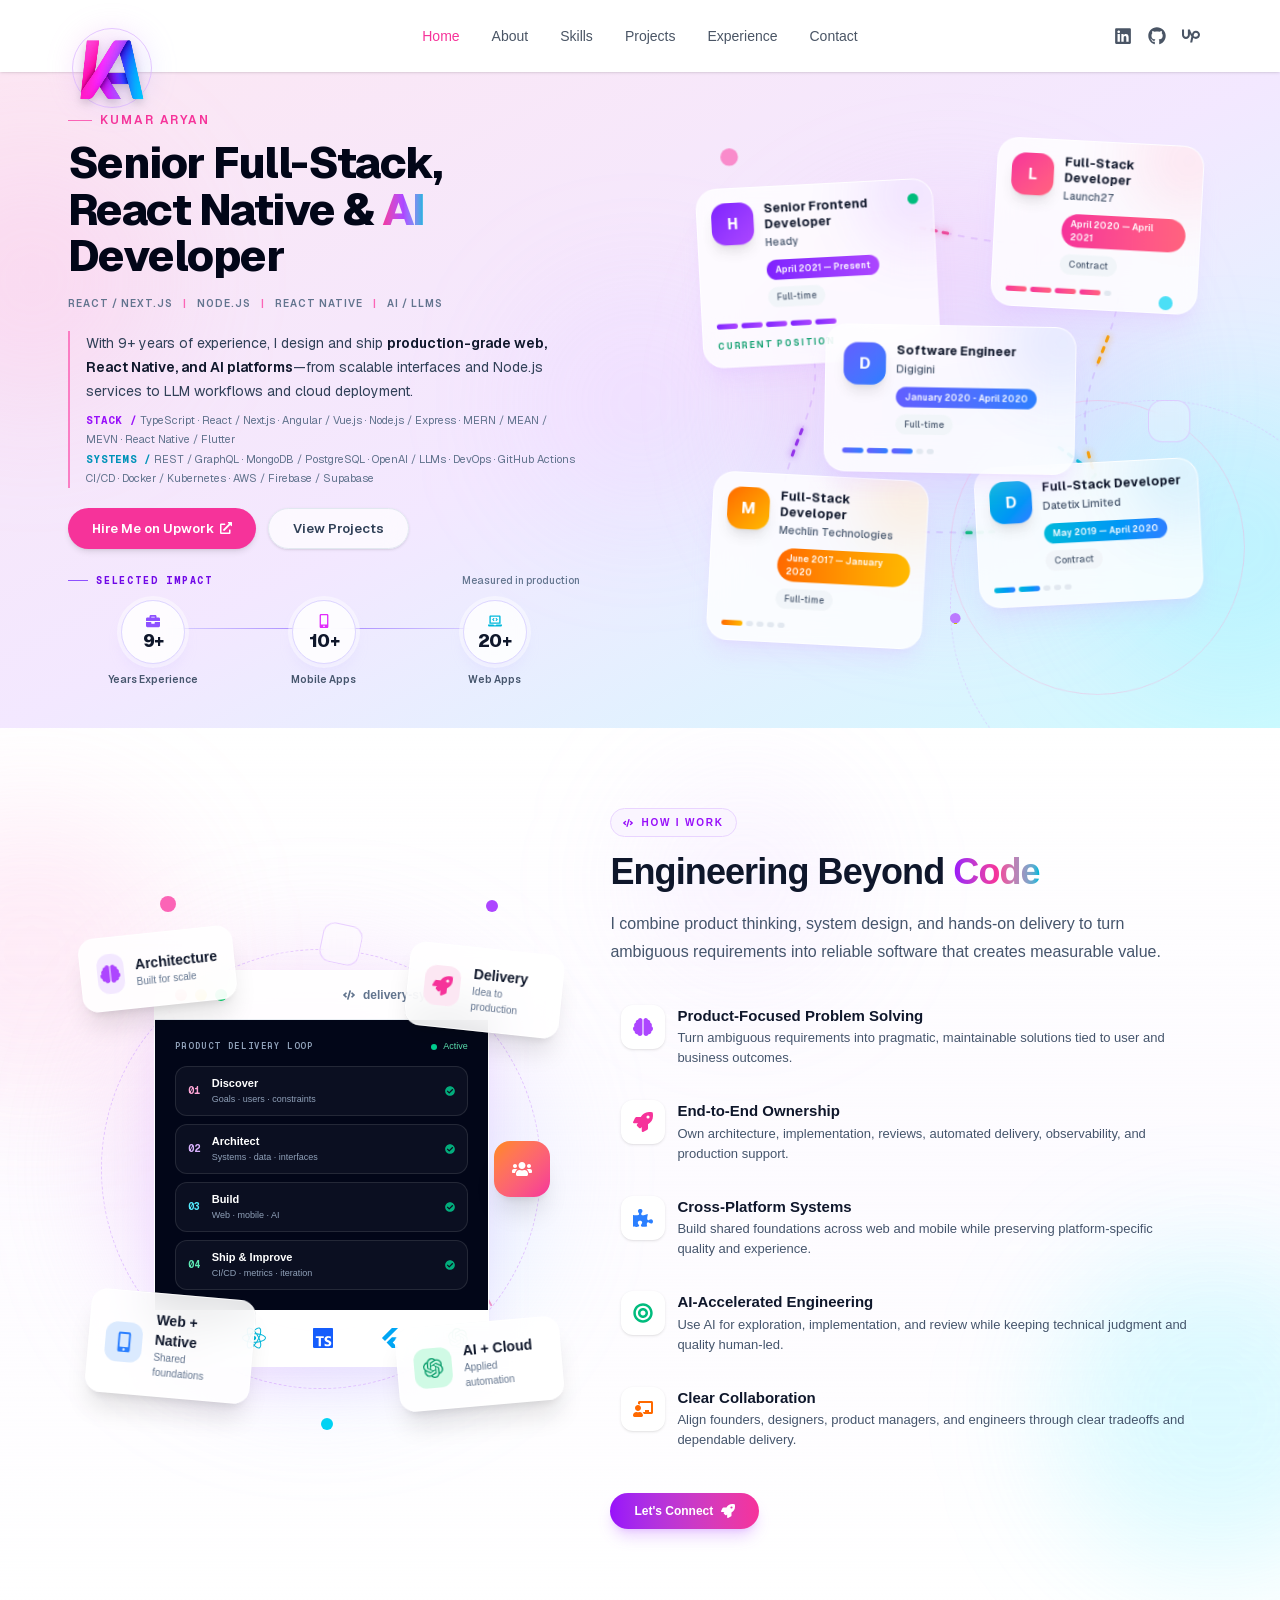
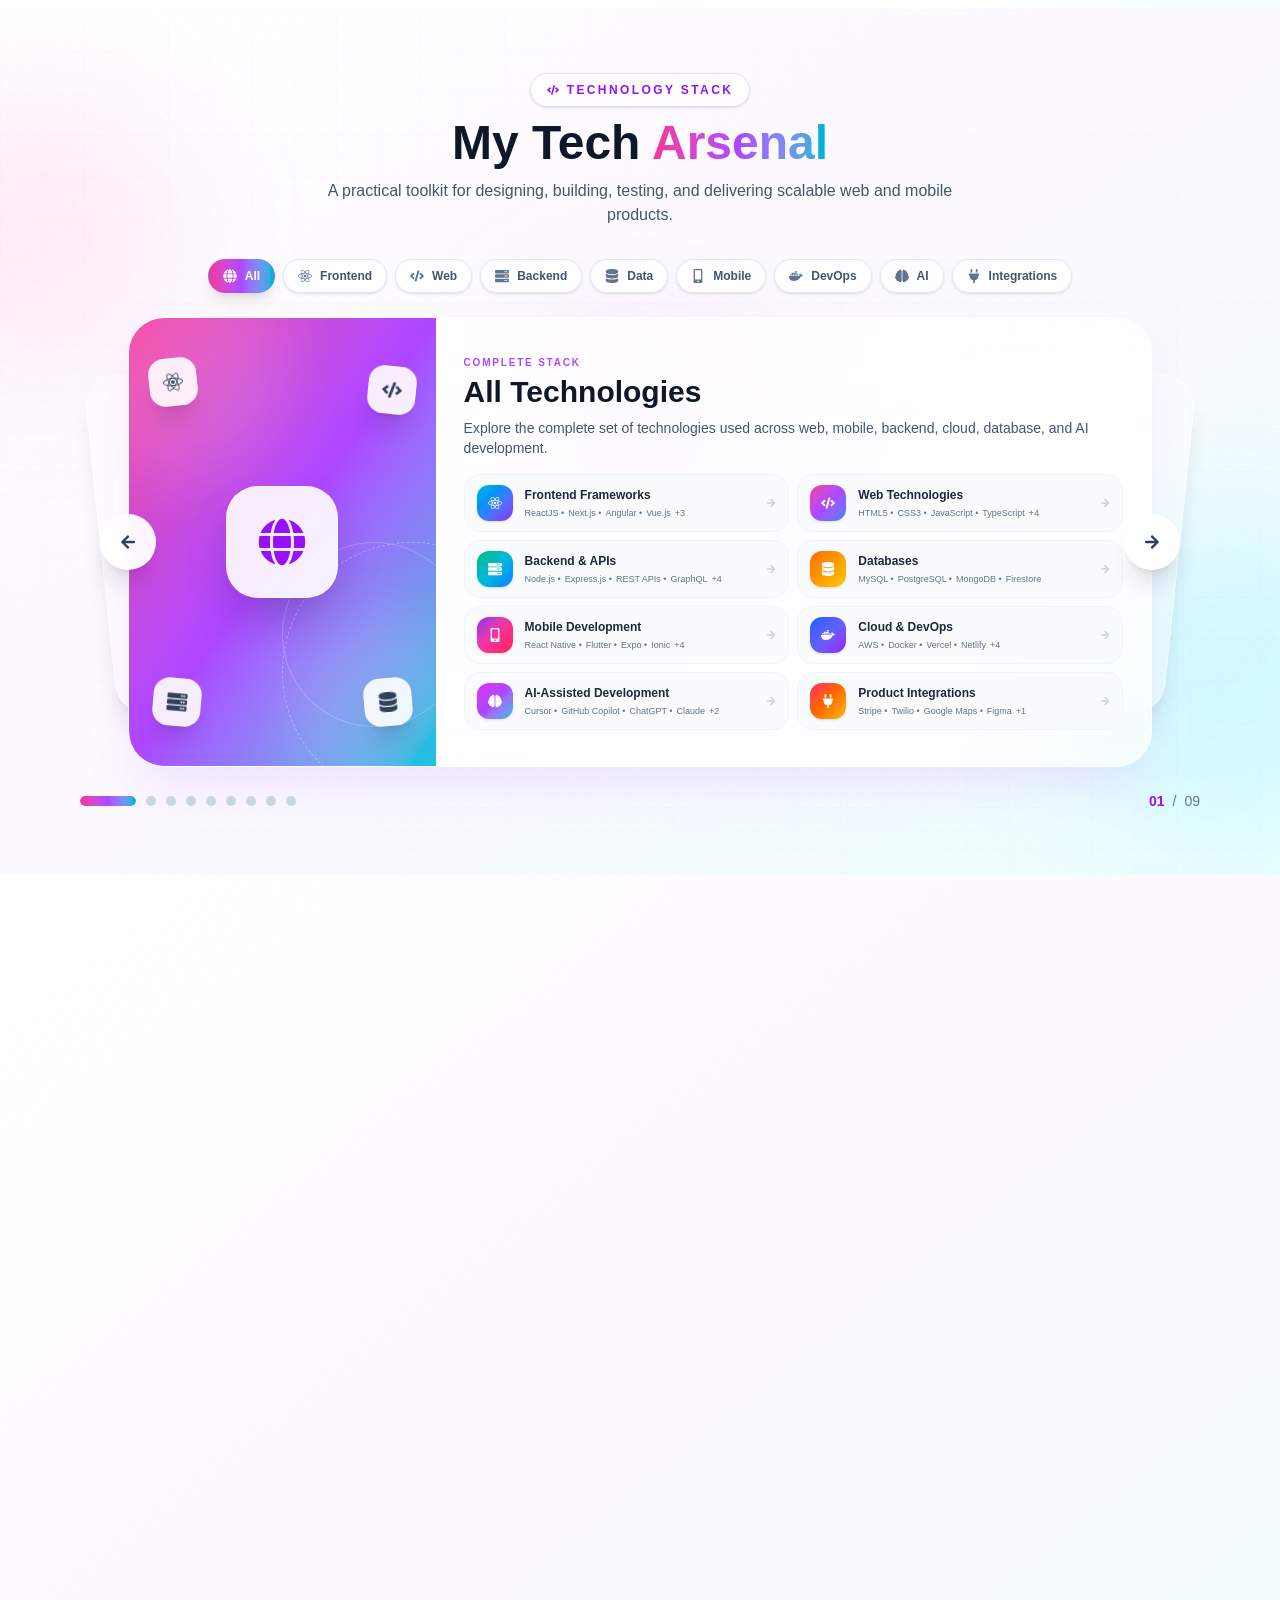
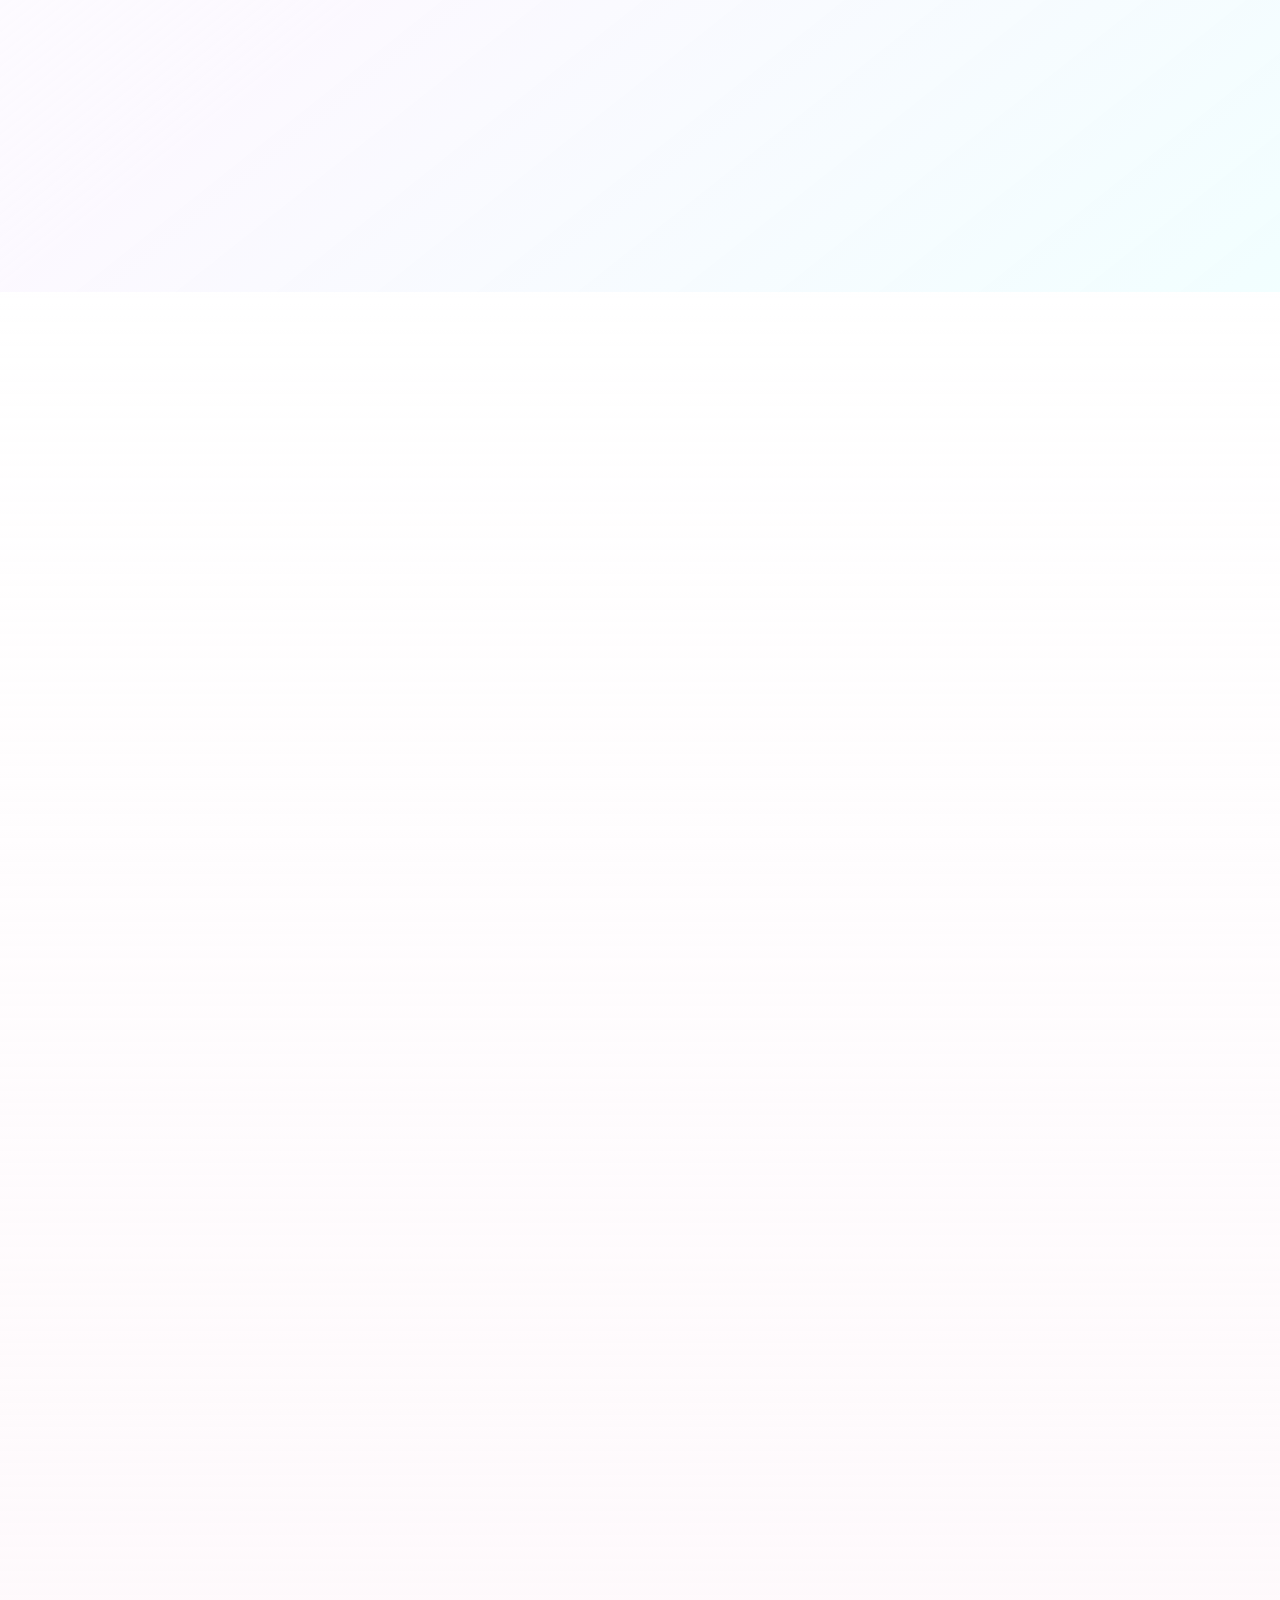
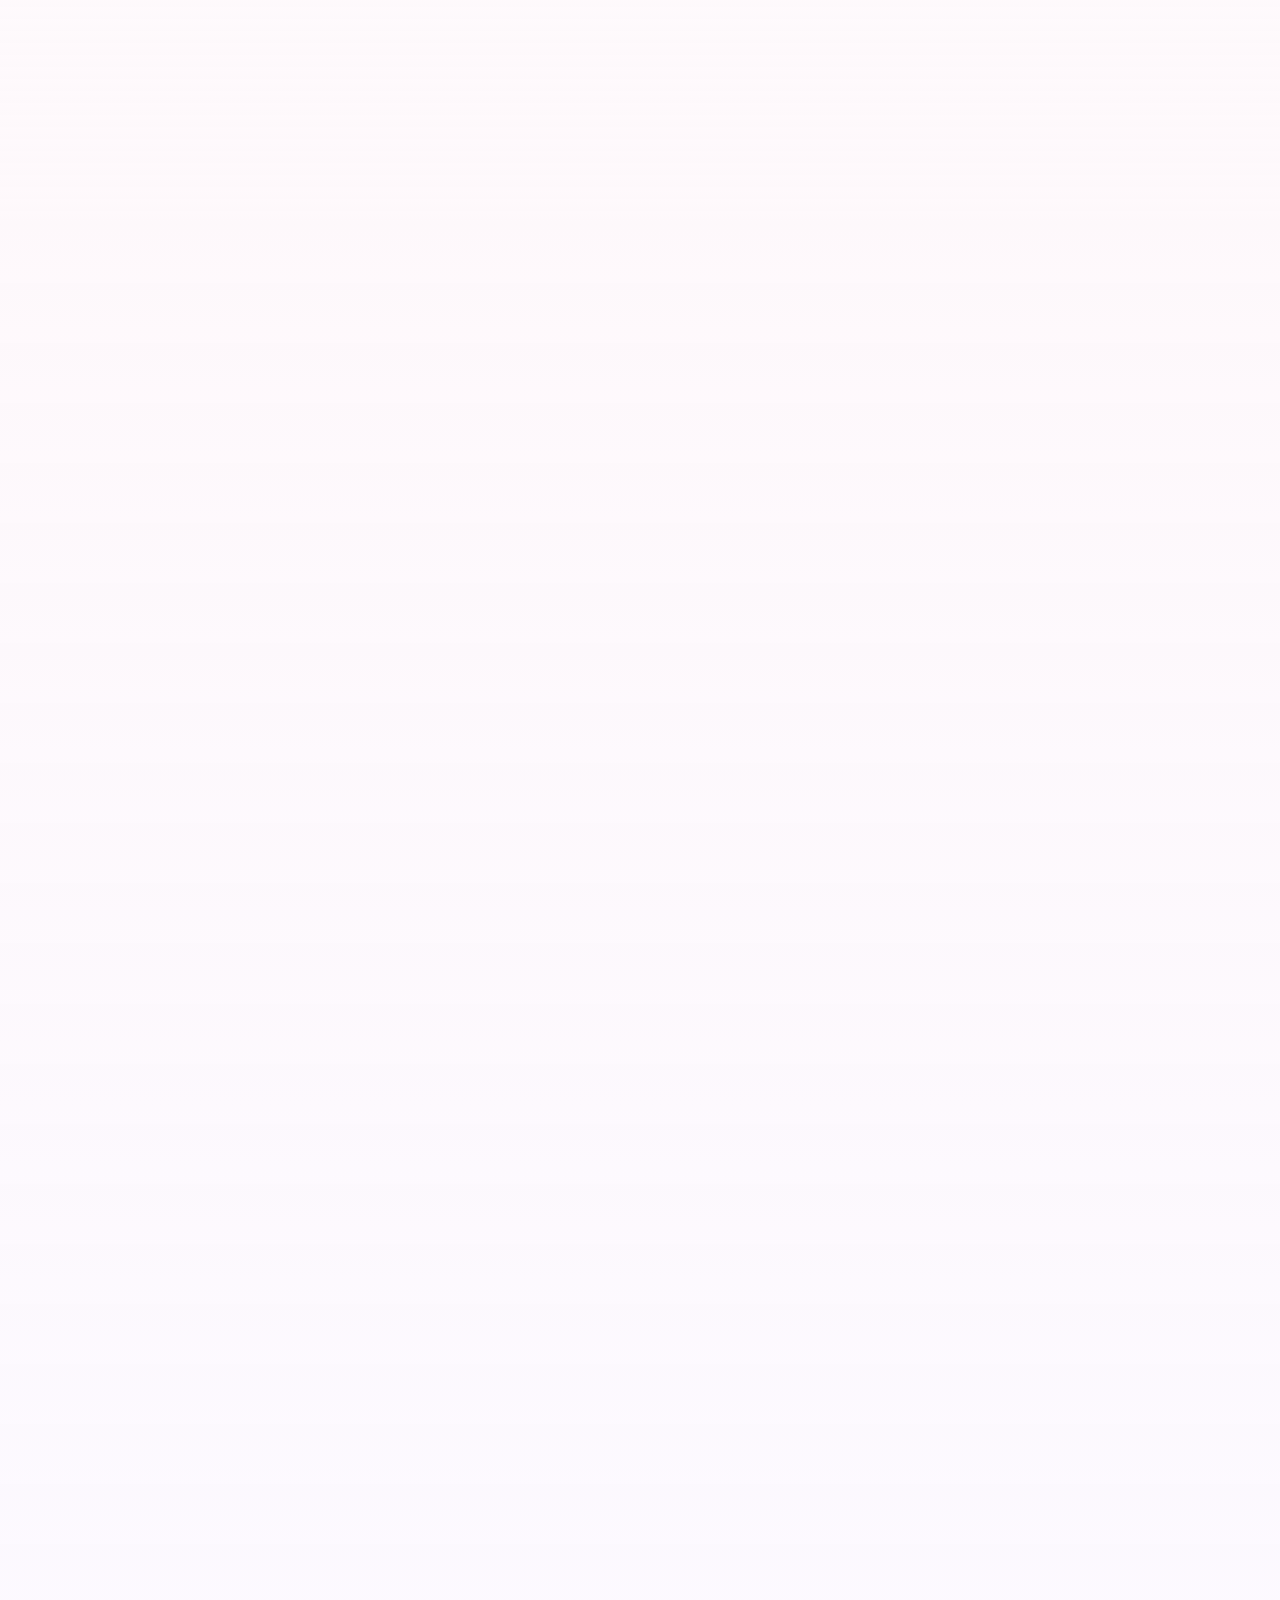
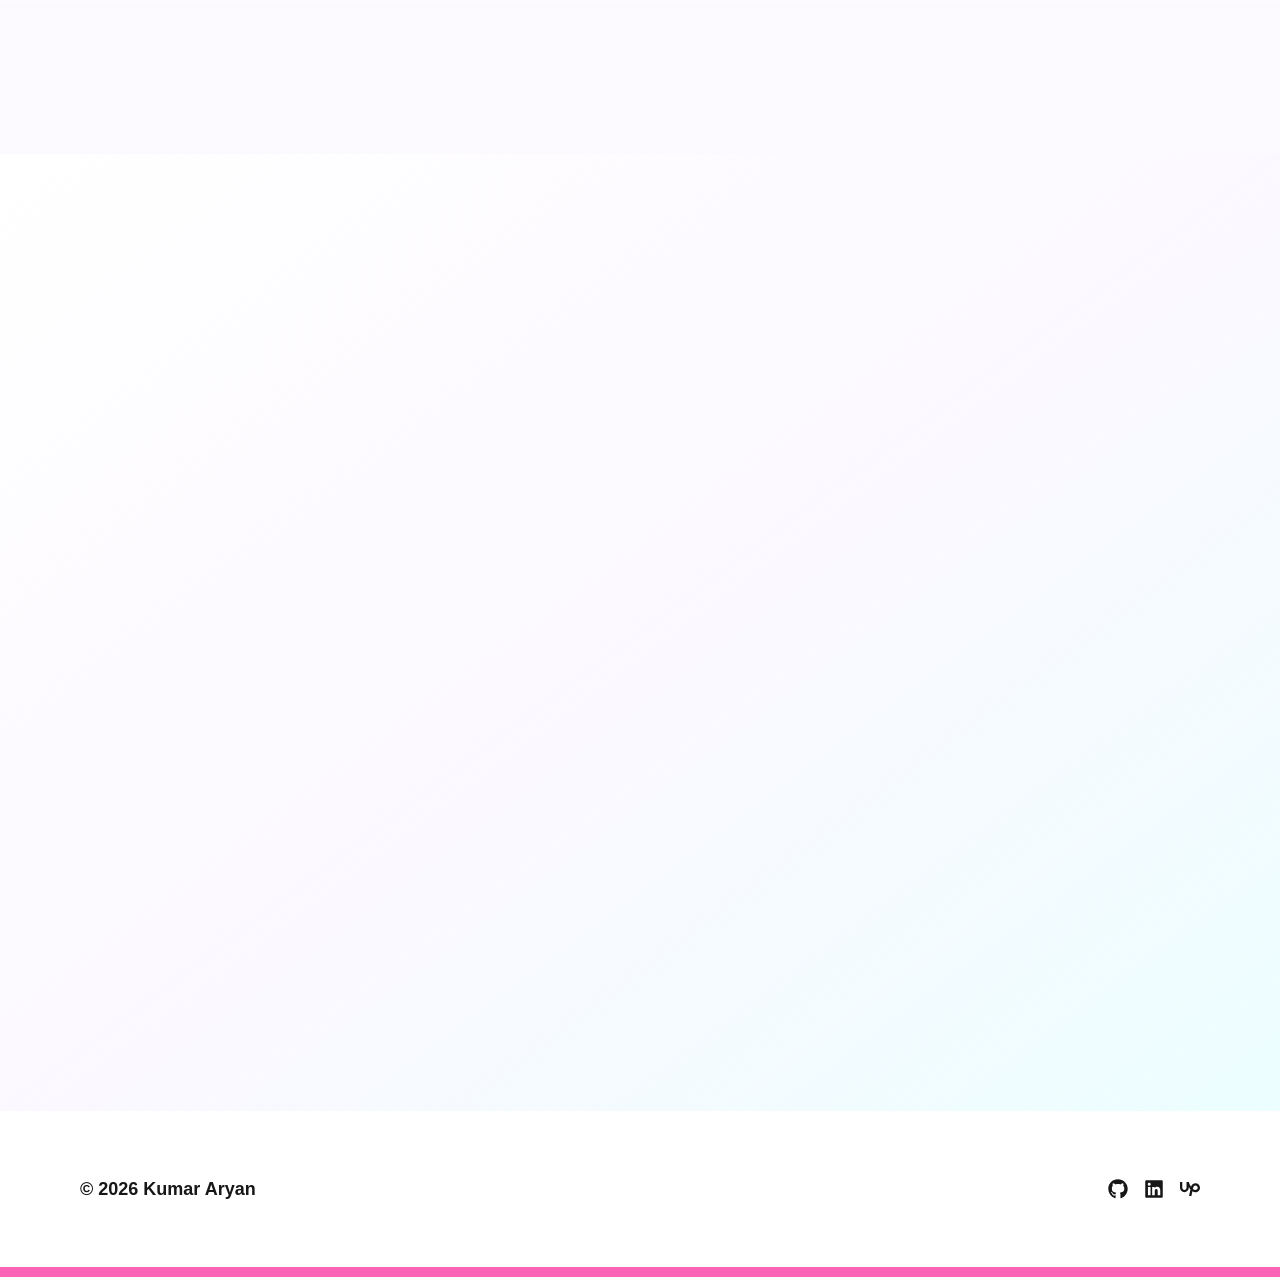
==== commit 7cd8fdbb: "new changes" ====
--- a/index.html
+++ b/index.html
@@ -1 +1 @@
-<!DOCTYPE html><!--W8mgsyIGT_P97sxe2Mjv0--><html lang="en"><head><meta charSet="utf-8"/><meta name="viewport" content="width=device-width, initial-scale=1, maximum-scale=1"/><link rel="preload" as="image" href="/logos/aryan-logo-1.png"/><link rel="stylesheet" href="/_next/static/css/bf34d0f267d68a2b.css" data-precedence="next"/><link rel="stylesheet" href="/_next/static/css/e7af5e61108ad174.css" data-precedence="next"/><link rel="stylesheet" href="/_next/static/css/f8bc247acc11867e.css" data-precedence="next"/><link rel="preload" as="script" fetchPriority="low" href="/_next/static/chunks/webpack-6752d5cbc2fe4992.js"/><script src="/_next/static/chunks/4bd1b696-c023c6e3521b1417.js" async=""></script><script src="/_next/static/chunks/255-a85cef9cc3a04b12.js" async=""></script><script src="/_next/static/chunks/main-app-16d1683c5204404d.js" async=""></script><script src="/_next/static/chunks/30a37ab2-7208e7470a5a5ca3.js" async=""></script><script src="/_next/static/chunks/8e1d74a4-0057e803b851057f.js" async=""></script><script src="/_next/static/chunks/53c13509-c1869a712d6fd1e6.js" async=""></script><script src="/_next/static/chunks/678-218fe018ebbddf67.js" async=""></script><script src="/_next/static/chunks/app/layout-b126f1ce695b5878.js" async=""></script><script src="/_next/static/chunks/app/page-550694abef9933b6.js" async=""></script><title>Kumar Aryan | Full-Stack, Mobile &amp; AI Developer</title><meta name="description" content="Portfolio of Kumar Aryan, a senior full-stack, mobile, and AI developer with 9+ years of experience building scalable digital products."/><link rel="icon" href="/favicon.ico" type="image/x-icon" sizes="16x16"/><script src="/_next/static/chunks/polyfills-42372ed130431b0a.js" noModule=""></script></head><body class="__variable_8eaea4 __variable_8c25df antialiased"><div hidden=""><!--$--><!--/$--></div><div role="status" aria-live="polite" aria-label="Loading Kumar Aryan&#x27;s portfolio" class="InitialPageLoader_loader__Mmvch "><div class="InitialPageLoader_ambientGlow__Ep2yU" aria-hidden="true"></div><div class="InitialPageLoader_grid__KmiVb" aria-hidden="true"></div><div class="InitialPageLoader_skillField__JCOGF" aria-hidden="true"><span class="InitialPageLoader_skillBadge___K49x" style="--skill-color:#06b6d4;--start-x:-48vw;--start-y:-46vh;--start-rotation:-24deg;--skill-delay:40ms"><svg stroke="currentColor" fill="currentColor" stroke-width="0" viewBox="0 0 512 512" height="1em" width="1em" xmlns="http://www.w3.org/2000/svg"><path d="M418.2 177.2c-5.4-1.8-10.8-3.5-16.2-5.1.9-3.7 1.7-7.4 2.5-11.1 12.3-59.6 4.2-107.5-23.1-123.3-26.3-15.1-69.2.6-112.6 38.4-4.3 3.7-8.5 7.6-12.5 11.5-2.7-2.6-5.5-5.2-8.3-7.7-45.5-40.4-91.1-57.4-118.4-41.5-26.2 15.2-34 60.3-23 116.7 1.1 5.6 2.3 11.1 3.7 16.7-6.4 1.8-12.7 3.8-18.6 5.9C38.3 196.2 0 225.4 0 255.6c0 31.2 40.8 62.5 96.3 81.5 4.5 1.5 9 3 13.6 4.3-1.5 6-2.8 11.9-4 18-10.5 55.5-2.3 99.5 23.9 114.6 27 15.6 72.4-.4 116.6-39.1 3.5-3.1 7-6.3 10.5-9.7 4.4 4.3 9 8.4 13.6 12.4 42.8 36.8 85.1 51.7 111.2 36.6 27-15.6 35.8-62.9 24.4-120.5-.9-4.4-1.9-8.9-3-13.5 3.2-.9 6.3-1.9 9.4-2.9 57.7-19.1 99.5-50 99.5-81.7 0-30.3-39.4-59.7-93.8-78.4zM282.9 92.3c37.2-32.4 71.9-45.1 87.7-36 16.9 9.7 23.4 48.9 12.8 100.4-.7 3.4-1.4 6.7-2.3 10-22.2-5-44.7-8.6-67.3-10.6-13-18.6-27.2-36.4-42.6-53.1 3.9-3.7 7.7-7.2 11.7-10.7zM167.2 307.5c5.1 8.7 10.3 17.4 15.8 25.9-15.6-1.7-31.1-4.2-46.4-7.5 4.4-14.4 9.9-29.3 16.3-44.5 4.6 8.8 9.3 17.5 14.3 26.1zm-30.3-120.3c14.4-3.2 29.7-5.8 45.6-7.8-5.3 8.3-10.5 16.8-15.4 25.4-4.9 8.5-9.7 17.2-14.2 26-6.3-14.9-11.6-29.5-16-43.6zm27.4 68.9c6.6-13.8 13.8-27.3 21.4-40.6s15.8-26.2 24.4-38.9c15-1.1 30.3-1.7 45.9-1.7s31 .6 45.9 1.7c8.5 12.6 16.6 25.5 24.3 38.7s14.9 26.7 21.7 40.4c-6.7 13.8-13.9 27.4-21.6 40.8-7.6 13.3-15.7 26.2-24.2 39-14.9 1.1-30.4 1.6-46.1 1.6s-30.9-.5-45.6-1.4c-8.7-12.7-16.9-25.7-24.6-39s-14.8-26.8-21.5-40.6zm180.6 51.2c5.1-8.8 9.9-17.7 14.6-26.7 6.4 14.5 12 29.2 16.9 44.3-15.5 3.5-31.2 6.2-47 8 5.4-8.4 10.5-17 15.5-25.6zm14.4-76.5c-4.7-8.8-9.5-17.6-14.5-26.2-4.9-8.5-10-16.9-15.3-25.2 16.1 2 31.5 4.7 45.9 8-4.6 14.8-10 29.2-16.1 43.4zM256.2 118.3c10.5 11.4 20.4 23.4 29.6 35.8-19.8-.9-39.7-.9-59.5 0 9.8-12.9 19.9-24.9 29.9-35.8zM140.2 57c16.8-9.8 54.1 4.2 93.4 39 2.5 2.2 5 4.6 7.6 7-15.5 16.7-29.8 34.5-42.9 53.1-22.6 2-45 5.5-67.2 10.4-1.3-5.1-2.4-10.3-3.5-15.5-9.4-48.4-3.2-84.9 12.6-94zm-24.5 263.6c-4.2-1.2-8.3-2.5-12.4-3.9-21.3-6.7-45.5-17.3-63-31.2-10.1-7-16.9-17.8-18.8-29.9 0-18.3 31.6-41.7 77.2-57.6 5.7-2 11.5-3.8 17.3-5.5 6.8 21.7 15 43 24.5 63.6-9.6 20.9-17.9 42.5-24.8 64.5zm116.6 98c-16.5 15.1-35.6 27.1-56.4 35.3-11.1 5.3-23.9 5.8-35.3 1.3-15.9-9.2-22.5-44.5-13.5-92 1.1-5.6 2.3-11.2 3.7-16.7 22.4 4.8 45 8.1 67.9 9.8 13.2 18.7 27.7 36.6 43.2 53.4-3.2 3.1-6.4 6.1-9.6 8.9zm24.5-24.3c-10.2-11-20.4-23.2-30.3-36.3 9.6.4 19.5.6 29.5.6 10.3 0 20.4-.2 30.4-.7-9.2 12.7-19.1 24.8-29.6 36.4zm130.7 30c-.9 12.2-6.9 23.6-16.5 31.3-15.9 9.2-49.8-2.8-86.4-34.2-4.2-3.6-8.4-7.5-12.7-11.5 15.3-16.9 29.4-34.8 42.2-53.6 22.9-1.9 45.7-5.4 68.2-10.5 1 4.1 1.9 8.2 2.7 12.2 4.9 21.6 5.7 44.1 2.5 66.3zm18.2-107.5c-2.8.9-5.6 1.8-8.5 2.6-7-21.8-15.6-43.1-25.5-63.8 9.6-20.4 17.7-41.4 24.5-62.9 5.2 1.5 10.2 3.1 15 4.7 46.6 16 79.3 39.8 79.3 58 0 19.6-34.9 44.9-84.8 61.4zm-149.7-15c25.3 0 45.8-20.5 45.8-45.8s-20.5-45.8-45.8-45.8c-25.3 0-45.8 20.5-45.8 45.8s20.5 45.8 45.8 45.8z"></path></svg></span><span class="InitialPageLoader_skillBadge___K49x" style="--skill-color:#2563eb;--start-x:-42vw;--start-y:-52vh;--start-rotation:18deg;--skill-delay:110ms"><svg stroke="currentColor" fill="currentColor" stroke-width="0" role="img" viewBox="0 0 24 24" height="1em" width="1em" xmlns="http://www.w3.org/2000/svg"><path d="M1.125 0C.502 0 0 .502 0 1.125v21.75C0 23.498.502 24 1.125 24h21.75c.623 0 1.125-.502 1.125-1.125V1.125C24 .502 23.498 0 22.875 0zm17.363 9.75c.612 0 1.154.037 1.627.111a6.38 6.38 0 0 1 1.306.34v2.458a3.95 3.95 0 0 0-.643-.361 5.093 5.093 0 0 0-.717-.26 5.453 5.453 0 0 0-1.426-.2c-.3 0-.573.028-.819.086a2.1 2.1 0 0 0-.623.242c-.17.104-.3.229-.393.374a.888.888 0 0 0-.14.49c0 .196.053.373.156.529.104.156.252.304.443.444s.423.276.696.41c.273.135.582.274.926.416.47.197.892.407 1.266.628.374.222.695.473.963.753.268.279.472.598.614.957.142.359.214.776.214 1.253 0 .657-.125 1.21-.373 1.656a3.033 3.033 0 0 1-1.012 1.085 4.38 4.38 0 0 1-1.487.596c-.566.12-1.163.18-1.79.18a9.916 9.916 0 0 1-1.84-.164 5.544 5.544 0 0 1-1.512-.493v-2.63a5.033 5.033 0 0 0 3.237 1.2c.333 0 .624-.03.872-.09.249-.06.456-.144.623-.25.166-.108.29-.234.373-.38a1.023 1.023 0 0 0-.074-1.089 2.12 2.12 0 0 0-.537-.5 5.597 5.597 0 0 0-.807-.444 27.72 27.72 0 0 0-1.007-.436c-.918-.383-1.602-.852-2.053-1.405-.45-.553-.676-1.222-.676-2.005 0-.614.123-1.141.369-1.582.246-.441.58-.804 1.004-1.089a4.494 4.494 0 0 1 1.47-.629 7.536 7.536 0 0 1 1.77-.201zm-15.113.188h9.563v2.166H9.506v9.646H6.789v-9.646H3.375z"></path></svg></span><span class="InitialPageLoader_skillBadge___K49x" style="--skill-color:#0f172a;--start-x:40vw;--start-y:-48vh;--start-rotation:28deg;--skill-delay:180ms"><svg stroke="currentColor" fill="currentColor" stroke-width="0" role="img" viewBox="0 0 24 24" height="1em" width="1em" xmlns="http://www.w3.org/2000/svg"><path d="M18.665 21.978C16.758 23.255 14.465 24 12 24 5.377 24 0 18.623 0 12S5.377 0 12 0s12 5.377 12 12c0 3.583-1.574 6.801-4.067 9.001L9.219 7.2H7.2v9.596h1.615V9.251l9.85 12.727Zm-3.332-8.533 1.6 2.061V7.2h-1.6v6.245Z"></path></svg></span><span class="InitialPageLoader_skillBadge___K49x" style="--skill-color:#16a34a;--start-x:48vw;--start-y:-40vh;--start-rotation:-22deg;--skill-delay:260ms"><svg stroke="currentColor" fill="currentColor" stroke-width="0" viewBox="0 0 448 512" height="1em" width="1em" xmlns="http://www.w3.org/2000/svg"><path d="M224 508c-6.7 0-13.5-1.8-19.4-5.2l-61.7-36.5c-9.2-5.2-4.7-7-1.7-8 12.3-4.3 14.8-5.2 27.9-12.7 1.4-.8 3.2-.5 4.6.4l47.4 28.1c1.7 1 4.1 1 5.7 0l184.7-106.6c1.7-1 2.8-3 2.8-5V149.3c0-2.1-1.1-4-2.9-5.1L226.8 37.7c-1.7-1-4-1-5.7 0L36.6 144.3c-1.8 1-2.9 3-2.9 5.1v213.1c0 2 1.1 4 2.9 4.9l50.6 29.2c27.5 13.7 44.3-2.4 44.3-18.7V167.5c0-3 2.4-5.3 5.4-5.3h23.4c2.9 0 5.4 2.3 5.4 5.3V378c0 36.6-20 57.6-54.7 57.6-10.7 0-19.1 0-42.5-11.6l-48.4-27.9C8.1 389.2.7 376.3.7 362.4V149.3c0-13.8 7.4-26.8 19.4-33.7L204.6 9c11.7-6.6 27.2-6.6 38.8 0l184.7 106.7c12 6.9 19.4 19.8 19.4 33.7v213.1c0 13.8-7.4 26.7-19.4 33.7L243.4 502.8c-5.9 3.4-12.6 5.2-19.4 5.2zm149.1-210.1c0-39.9-27-50.5-83.7-58-57.4-7.6-63.2-11.5-63.2-24.9 0-11.1 4.9-25.9 47.4-25.9 37.9 0 51.9 8.2 57.7 33.8.5 2.4 2.7 4.2 5.2 4.2h24c1.5 0 2.9-.6 3.9-1.7s1.5-2.6 1.4-4.1c-3.7-44.1-33-64.6-92.2-64.6-52.7 0-84.1 22.2-84.1 59.5 0 40.4 31.3 51.6 81.8 56.6 60.5 5.9 65.2 14.8 65.2 26.7 0 20.6-16.6 29.4-55.5 29.4-48.9 0-59.6-12.3-63.2-36.6-.4-2.6-2.6-4.5-5.3-4.5h-23.9c-3 0-5.3 2.4-5.3 5.3 0 31.1 16.9 68.2 97.8 68.2 58.4-.1 92-23.2 92-63.4z"></path></svg></span><span class="InitialPageLoader_skillBadge___K49x" style="--skill-color:#10b981;--start-x:46vw;--start-y:43vh;--start-rotation:20deg;--skill-delay:90ms"><svg stroke="currentColor" fill="currentColor" stroke-width="0" viewBox="0 0 448 512" height="1em" width="1em" xmlns="http://www.w3.org/2000/svg"><path d="M356.9 64.3H280l-56 88.6-48-88.6H0L224 448 448 64.3h-91.1zm-301.2 32h53.8L224 294.5 338.4 96.3h53.8L224 384.5 55.7 96.3z"></path></svg></span><span class="InitialPageLoader_skillBadge___K49x" style="--skill-color:#ef4444;--start-x:38vw;--start-y:50vh;--start-rotation:-28deg;--skill-delay:210ms"><svg stroke="currentColor" fill="currentColor" stroke-width="0" viewBox="0 0 448 512" height="1em" width="1em" xmlns="http://www.w3.org/2000/svg"><path d="M185.7 268.1h76.2l-38.1-91.6-38.1 91.6zM223.8 32L16 106.4l31.8 275.7 176 97.9 176-97.9 31.8-275.7zM354 373.8h-48.6l-26.2-65.4H168.6l-26.2 65.4H93.7L223.8 81.5z"></path></svg></span><span class="InitialPageLoader_skillBadge___K49x" style="--skill-color:#f59e0b;--start-x:-38vw;--start-y:50vh;--start-rotation:24deg;--skill-delay:150ms"><svg stroke="currentColor" fill="currentColor" stroke-width="0" viewBox="0 0 640 512" height="1em" width="1em" xmlns="http://www.w3.org/2000/svg"><path d="M180.41 203.01c-.72 22.65 10.6 32.68 10.88 39.05a8.164 8.164 0 0 1-4.1 6.27l-12.8 8.96a10.66 10.66 0 0 1-5.63 1.92c-.43-.02-8.19 1.83-20.48-25.61a78.608 78.608 0 0 1-62.61 29.45c-16.28.89-60.4-9.24-58.13-56.21-1.59-38.28 34.06-62.06 70.93-60.05 7.1.02 21.6.37 46.99 6.27v-15.62c2.69-26.46-14.7-46.99-44.81-43.91-2.4.01-19.4-.5-45.84 10.11-7.36 3.38-8.3 2.82-10.75 2.82-7.41 0-4.36-21.48-2.94-24.2 5.21-6.4 35.86-18.35 65.94-18.18a76.857 76.857 0 0 1 55.69 17.28 70.285 70.285 0 0 1 17.67 52.36l-.01 69.29zM93.99 235.4c32.43-.47 46.16-19.97 49.29-30.47 2.46-10.05 2.05-16.41 2.05-27.4-9.67-2.32-23.59-4.85-39.56-4.87-15.15-1.14-42.82 5.63-41.74 32.26-1.24 16.79 11.12 31.4 29.96 30.48zm170.92 23.05c-7.86.72-11.52-4.86-12.68-10.37l-49.8-164.65c-.97-2.78-1.61-5.65-1.92-8.58a4.61 4.61 0 0 1 3.86-5.25c.24-.04-2.13 0 22.25 0 8.78-.88 11.64 6.03 12.55 10.37l35.72 140.83 33.16-140.83c.53-3.22 2.94-11.07 12.8-10.24h17.16c2.17-.18 11.11-.5 12.68 10.37l33.42 142.63L420.98 80.1c.48-2.18 2.72-11.37 12.68-10.37h19.72c.85-.13 6.15-.81 5.25 8.58-.43 1.85 3.41-10.66-52.75 169.9-1.15 5.51-4.82 11.09-12.68 10.37h-18.69c-10.94 1.15-12.51-9.66-12.68-10.75L328.67 110.7l-32.78 136.99c-.16 1.09-1.73 11.9-12.68 10.75h-18.3zm273.48 5.63c-5.88.01-33.92-.3-57.36-12.29a12.802 12.802 0 0 1-7.81-11.91v-10.75c0-8.45 6.2-6.9 8.83-5.89 10.04 4.06 16.48 7.14 28.81 9.6 36.65 7.53 52.77-2.3 56.72-4.48 13.15-7.81 14.19-25.68 5.25-34.95-10.48-8.79-15.48-9.12-53.13-21-4.64-1.29-43.7-13.61-43.79-52.36-.61-28.24 25.05-56.18 69.52-55.95 12.67-.01 46.43 4.13 55.57 15.62 1.35 2.09 2.02 4.55 1.92 7.04v10.11c0 4.44-1.62 6.66-4.87 6.66-7.71-.86-21.39-11.17-49.16-10.75-6.89-.36-39.89.91-38.41 24.97-.43 18.96 26.61 26.07 29.7 26.89 36.46 10.97 48.65 12.79 63.12 29.58 17.14 22.25 7.9 48.3 4.35 55.44-19.08 37.49-68.42 34.44-69.26 34.42zm40.2 104.86c-70.03 51.72-171.69 79.25-258.49 79.25A469.127 469.127 0 0 1 2.83 327.46c-6.53-5.89-.77-13.96 7.17-9.47a637.37 637.37 0 0 0 316.88 84.12 630.22 630.22 0 0 0 241.59-49.55c11.78-5 21.77 7.8 10.12 16.38zm29.19-33.29c-8.96-11.52-59.28-5.38-81.81-2.69-6.79.77-7.94-5.12-1.79-9.47 40.07-28.17 105.88-20.1 113.44-10.63 7.55 9.47-2.05 75.41-39.56 106.91-5.76 4.87-11.27 2.3-8.71-4.1 8.44-21.25 27.39-68.49 18.43-80.02z"></path></svg></span><span class="InitialPageLoader_skillBadge___K49x" style="--skill-color:#3b82f6;--start-x:-48vw;--start-y:40vh;--start-rotation:-20deg;--skill-delay:300ms"><svg stroke="currentColor" fill="currentColor" stroke-width="0" viewBox="0 0 640 512" height="1em" width="1em" xmlns="http://www.w3.org/2000/svg"><path d="M349.9 236.3h-66.1v-59.4h66.1v59.4zm0-204.3h-66.1v60.7h66.1V32zm78.2 144.8H362v59.4h66.1v-59.4zm-156.3-72.1h-66.1v60.1h66.1v-60.1zm78.1 0h-66.1v60.1h66.1v-60.1zm276.8 100c-14.4-9.7-47.6-13.2-73.1-8.4-3.3-24-16.7-44.9-41.1-63.7l-14-9.3-9.3 14c-18.4 27.8-23.4 73.6-3.7 103.8-8.7 4.7-25.8 11.1-48.4 10.7H2.4c-8.7 50.8 5.8 116.8 44 162.1 37.1 43.9 92.7 66.2 165.4 66.2 157.4 0 273.9-72.5 328.4-204.2 21.4.4 67.6.1 91.3-45.2 1.5-2.5 6.6-13.2 8.5-17.1l-13.3-8.9zm-511.1-27.9h-66v59.4h66.1v-59.4zm78.1 0h-66.1v59.4h66.1v-59.4zm78.1 0h-66.1v59.4h66.1v-59.4zm-78.1-72.1h-66.1v60.1h66.1v-60.1z"></path></svg></span><span class="InitialPageLoader_skillBadge___K49x" style="--skill-color:#1d4ed8;--start-x:-52vw;--start-y:-34vh;--start-rotation:26deg;--skill-delay:200ms"><svg stroke="currentColor" fill="currentColor" stroke-width="0" role="img" viewBox="0 0 24 24" height="1em" width="1em" xmlns="http://www.w3.org/2000/svg"><path d="M23.5594 14.7228a.5269.5269 0 0 0-.0563-.1191c-.139-.2632-.4768-.3418-1.0074-.2321-1.6533.3411-2.2935.1312-2.5256-.0191 1.342-2.0482 2.445-4.522 3.0411-6.8297.2714-1.0507.7982-3.5237.1222-4.7316a1.5641 1.5641 0 0 0-.1509-.235C21.6931.9086 19.8007.0248 17.5099.0005c-1.4947-.0158-2.7705.3461-3.1161.4794a9.449 9.449 0 0 0-.5159-.0816 8.044 8.044 0 0 0-1.3114-.1278c-1.1822-.0184-2.2038.2642-3.0498.8406-.8573-.3211-4.7888-1.645-7.2219.0788C.9359 2.1526.3086 3.8733.4302 6.3043c.0409.818.5069 3.334 1.2423 5.7436.4598 1.5065.9387 2.7019 1.4334 3.582.553.9942 1.1259 1.5933 1.7143 1.7895.4474.1491 1.1327.1441 1.8581-.7279.8012-.9635 1.5903-1.8258 1.9446-2.2069.4351.2355.9064.3625 1.39.3772a.0569.0569 0 0 0 .0004.0041 11.0312 11.0312 0 0 0-.2472.3054c-.3389.4302-.4094.5197-1.5002.7443-.3102.064-1.1344.2339-1.1464.8115-.0025.1224.0329.2309.0919.3268.2269.4231.9216.6097 1.015.6331 1.3345.3335 2.5044.092 3.3714-.6787-.017 2.231.0775 4.4174.3454 5.0874.2212.5529.7618 1.9045 2.4692 1.9043.2505 0 .5263-.0291.8296-.0941 1.7819-.3821 2.5557-1.1696 2.855-2.9059.1503-.8707.4016-2.8753.5388-4.1012.0169-.0703.0357-.1207.057-.1362.0007-.0005.0697-.0471.4272.0307a.3673.3673 0 0 0 .0443.0068l.2539.0223.0149.001c.8468.0384 1.9114-.1426 2.5312-.4308.6438-.2988 1.8057-1.0323 1.5951-1.6698zM2.371 11.8765c-.7435-2.4358-1.1779-4.8851-1.2123-5.5719-.1086-2.1714.4171-3.6829 1.5623-4.4927 1.8367-1.2986 4.8398-.5408 6.108-.13-.0032.0032-.0066.0061-.0098.0094-2.0238 2.044-1.9758 5.536-1.9708 5.7495-.0002.0823.0066.1989.0162.3593.0348.5873.0996 1.6804-.0735 2.9184-.1609 1.1504.1937 2.2764.9728 3.0892.0806.0841.1648.1631.2518.2374-.3468.3714-1.1004 1.1926-1.9025 2.1576-.5677.6825-.9597.5517-1.0886.5087-.3919-.1307-.813-.5871-1.2381-1.3223-.4796-.839-.9635-2.0317-1.4155-3.5126zm6.0072 5.0871c-.1711-.0428-.3271-.1132-.4322-.1772.0889-.0394.2374-.0902.4833-.1409 1.2833-.2641 1.4815-.4506 1.9143-1.0002.0992-.126.2116-.2687.3673-.4426a.3549.3549 0 0 0 .0737-.1298c.1708-.1513.2724-.1099.4369-.0417.156.0646.3078.26.3695.4752.0291.1016.0619.2945-.0452.4444-.9043 1.2658-2.2216 1.2494-3.1676 1.0128zm2.094-3.988-.0525.141c-.133.3566-.2567.6881-.3334 1.003-.6674-.0021-1.3168-.2872-1.8105-.8024-.6279-.6551-.9131-1.5664-.7825-2.5004.1828-1.3079.1153-2.4468.079-3.0586-.005-.0857-.0095-.1607-.0122-.2199.2957-.2621 1.6659-.9962 2.6429-.7724.4459.1022.7176.4057.8305.928.5846 2.7038.0774 3.8307-.3302 4.7363-.084.1866-.1633.3629-.2311.5454zm7.3637 4.5725c-.0169.1768-.0358.376-.0618.5959l-.146.4383a.3547.3547 0 0 0-.0182.1077c-.0059.4747-.054.6489-.115.8693-.0634.2292-.1353.4891-.1794 1.0575-.11 1.4143-.8782 2.2267-2.4172 2.5565-1.5155.3251-1.7843-.4968-2.0212-1.2217a6.5824 6.5824 0 0 0-.0769-.2266c-.2154-.5858-.1911-1.4119-.1574-2.5551.0165-.5612-.0249-1.9013-.3302-2.6462.0044-.2932.0106-.5909.019-.8918a.3529.3529 0 0 0-.0153-.1126 1.4927 1.4927 0 0 0-.0439-.208c-.1226-.4283-.4213-.7866-.7797-.9351-.1424-.059-.4038-.1672-.7178-.0869.067-.276.1831-.5875.309-.9249l.0529-.142c.0595-.16.134-.3257.213-.5012.4265-.9476 1.0106-2.2453.3766-5.1772-.2374-1.0981-1.0304-1.6343-2.2324-1.5098-.7207.0746-1.3799.3654-1.7088.5321a5.6716 5.6716 0 0 0-.1958.1041c.0918-1.1064.4386-3.1741 1.7357-4.4823a4.0306 4.0306 0 0 1 .3033-.276.3532.3532 0 0 0 .1447-.0644c.7524-.5706 1.6945-.8506 2.802-.8325.4091.0067.8017.0339 1.1742.081 1.939.3544 3.2439 1.4468 4.0359 2.3827.8143.9623 1.2552 1.9315 1.4312 2.4543-1.3232-.1346-2.2234.1268-2.6797.779-.9926 1.4189.543 4.1729 1.2811 5.4964.1353.2426.2522.4522.2889.5413.2403.5825.5515.9713.7787 1.2552.0696.087.1372.1714.1885.245-.4008.1155-1.1208.3825-1.0552 1.717-.0123.1563-.0423.4469-.0834.8148-.0461.2077-.0702.4603-.0994.7662zm.8905-1.6211c-.0405-.8316.2691-.9185.5967-1.0105a2.8566 2.8566 0 0 0 .135-.0406 1.202 1.202 0 0 0 .1342.103c.5703.3765 1.5823.4213 3.0068.1344-.2016.1769-.5189.3994-.9533.6011-.4098.1903-1.0957.333-1.7473.3636-.7197.0336-1.0859-.0807-1.1721-.151zm.5695-9.2712c-.0059.3508-.0542.6692-.1054 1.0017-.055.3576-.112.7274-.1264 1.1762-.0142.4368.0404.8909.0932 1.3301.1066.887.216 1.8003-.2075 2.7014a3.5272 3.5272 0 0 1-.1876-.3856c-.0527-.1276-.1669-.3326-.3251-.6162-.6156-1.1041-2.0574-3.6896-1.3193-4.7446.3795-.5427 1.3408-.5661 2.1781-.463zm.2284 7.0137a12.3762 12.3762 0 0 0-.0853-.1074l-.0355-.0444c.7262-1.1995.5842-2.3862.4578-3.4385-.0519-.4318-.1009-.8396-.0885-1.2226.0129-.4061.0666-.7543.1185-1.0911.0639-.415.1288-.8443.1109-1.3505.0134-.0531.0188-.1158.0118-.1902-.0457-.4855-.5999-1.938-1.7294-3.253-.6076-.7073-1.4896-1.4972-2.6889-2.0395.5251-.1066 1.2328-.2035 2.0244-.1859 2.0515.0456 3.6746.8135 4.8242 2.2824a.908.908 0 0 1 .0667.1002c.7231 1.3556-.2762 6.2751-2.9867 10.5405zm-8.8166-6.1162c-.025.1794-.3089.4225-.6211.4225a.5821.5821 0 0 1-.0809-.0056c-.1873-.026-.3765-.144-.5059-.3156-.0458-.0605-.1203-.178-.1055-.2844.0055-.0401.0261-.0985.0925-.1488.1182-.0894.3518-.1226.6096-.0867.3163.0441.6426.1938.6113.4186zm7.9305-.4114c.0111.0792-.049.201-.1531.3102-.0683.0717-.212.1961-.4079.2232a.5456.5456 0 0 1-.075.0052c-.2935 0-.5414-.2344-.5607-.3717-.024-.1765.2641-.3106.5611-.352.297-.0414.6111.0088.6356.1851z"></path></svg></span><span class="InitialPageLoader_skillBadge___K49x" style="--skill-color:#db2777;--start-x:-46vw;--start-y:-42vh;--start-rotation:-18deg;--skill-delay:340ms"><svg stroke="currentColor" fill="currentColor" stroke-width="0" role="img" viewBox="0 0 24 24" height="1em" width="1em" xmlns="http://www.w3.org/2000/svg"><path d="M12.002 0a2.138 2.138 0 1 0 0 4.277 2.138 2.138 0 1 0 0-4.277zm8.54 4.931a2.138 2.138 0 1 0 0 4.277 2.138 2.138 0 1 0 0-4.277zm0 9.862a2.138 2.138 0 1 0 0 4.277 2.138 2.138 0 1 0 0-4.277zm-8.54 4.931a2.138 2.138 0 1 0 0 4.276 2.138 2.138 0 1 0 0-4.276zm-8.542-4.93a2.138 2.138 0 1 0 0 4.276 2.138 2.138 0 1 0 0-4.277zm0-9.863a2.138 2.138 0 1 0 0 4.277 2.138 2.138 0 1 0 0-4.277zm8.542-3.378L2.953 6.777v10.448l9.049 5.224 9.047-5.224V6.777zm0 1.601 7.66 13.27H4.34zm-1.387.371L3.97 15.037V7.363zm2.774 0 6.646 3.838v7.674zM5.355 17.44h13.293l-6.646 3.836z"></path></svg></span><span class="InitialPageLoader_skillBadge___K49x" style="--skill-color:#f43f5e;--start-x:50vw;--start-y:-44vh;--start-rotation:22deg;--skill-delay:360ms"><svg stroke="currentColor" fill="currentColor" stroke-width="0" role="img" viewBox="0 0 24 24" height="1em" width="1em" xmlns="http://www.w3.org/2000/svg"><path d="M23.642 5.43a.364.364 0 01.014.1v5.149c0 .135-.073.26-.189.326l-4.323 2.49v4.934a.378.378 0 01-.188.326L9.93 23.949a.316.316 0 01-.066.027c-.008.002-.016.008-.024.01a.348.348 0 01-.192 0c-.011-.002-.02-.008-.03-.012-.02-.008-.042-.014-.062-.025L.533 18.755a.376.376 0 01-.189-.326V2.974c0-.033.005-.066.014-.098.003-.012.01-.02.014-.032a.369.369 0 01.023-.058c.004-.013.015-.022.023-.033l.033-.045c.012-.01.025-.018.037-.027.014-.012.027-.024.041-.034H.53L5.043.05a.375.375 0 01.375 0L9.93 2.647h.002c.015.01.027.021.04.033l.038.027c.013.014.02.03.033.045.008.011.02.021.025.033.01.02.017.038.024.058.003.011.01.021.013.032.01.031.014.064.014.098v9.652l3.76-2.164V5.527c0-.033.004-.066.013-.098.003-.01.01-.02.013-.032a.487.487 0 01.024-.059c.007-.012.018-.02.025-.033.012-.015.021-.03.033-.043.012-.012.025-.02.037-.028.014-.01.026-.023.041-.032h.001l4.513-2.598a.375.375 0 01.375 0l4.513 2.598c.016.01.027.021.042.031.012.01.025.018.036.028.013.014.022.03.034.044.008.012.019.021.024.033.011.02.018.04.024.06.006.01.012.021.015.032zm-.74 5.032V6.179l-1.578.908-2.182 1.256v4.283zm-4.51 7.75v-4.287l-2.147 1.225-6.126 3.498v4.325zM1.093 3.624v14.588l8.273 4.761v-4.325l-4.322-2.445-.002-.003H5.04c-.014-.01-.025-.021-.04-.031-.011-.01-.024-.018-.035-.027l-.001-.002c-.013-.012-.021-.025-.031-.04-.01-.011-.021-.022-.028-.036h-.002c-.008-.014-.013-.031-.02-.047-.006-.016-.014-.027-.018-.043a.49.49 0 01-.008-.057c-.002-.014-.006-.027-.006-.041V5.789l-2.18-1.257zM5.23.81L1.47 2.974l3.76 2.164 3.758-2.164zm1.956 13.505l2.182-1.256V3.624l-1.58.91-2.182 1.255v9.435zm11.581-10.95l-3.76 2.163 3.76 2.163 3.759-2.164zm-.376 4.978L16.21 7.087 14.63 6.18v4.283l2.182 1.256 1.58.908zm-8.65 9.654l5.514-3.148 2.756-1.572-3.757-2.163-4.323 2.489-3.941 2.27z"></path></svg></span><span class="InitialPageLoader_skillBadge___K49x" style="--skill-color:#ec4899;--start-x:42vw;--start-y:-52vh;--start-rotation:-26deg;--skill-delay:320ms"><svg stroke="currentColor" fill="currentColor" stroke-width="0" role="img" viewBox="0 0 24 24" height="1em" width="1em" xmlns="http://www.w3.org/2000/svg"><path d="M12 0c6.627 0 12 5.373 12 12s-5.373 12-12 12S0 18.627 0 12 5.373 0 12 0zM9.615 15.998c.175.645.156 1.248-.024 1.792l-.065.18c-.024.061-.052.12-.078.176-.14.29-.326.56-.555.81-.698.759-1.672 1.047-2.09.805-.45-.262-.226-1.335.584-2.19.871-.918 2.12-1.509 2.12-1.509v-.003l.108-.061zm9.911-10.861c-.542-2.133-4.077-2.834-7.422-1.645-1.989.707-4.144 1.818-5.693 3.267C4.568 8.48 4.275 9.98 4.396 10.607c.427 2.211 3.457 3.657 4.703 4.73v.006c-.367.18-3.056 1.529-3.686 2.925-.675 1.47.105 2.521.615 2.655 1.575.436 3.195-.36 4.065-1.649.84-1.261.766-2.881.404-3.676.496-.135 1.08-.195 1.83-.104 2.101.24 2.521 1.56 2.43 2.1-.09.539-.523.854-.674.944-.15.091-.195.12-.181.181.015.09.091.09.21.075.165-.03 1.096-.45 1.141-1.471.045-1.29-1.186-2.729-3.375-2.7-.9.016-1.471.091-1.875.256-.03-.045-.061-.075-.105-.105-1.35-1.455-3.855-2.475-3.75-4.41.03-.705.285-2.564 4.8-4.814 3.705-1.846 6.661-1.335 7.171-.21.733 1.604-1.576 4.59-5.431 5.024-1.47.165-2.235-.404-2.431-.615-.209-.225-.239-.24-.314-.194-.12.06-.045.255 0 .375.12.3.585.825 1.396 1.095.704.225 2.43.359 4.5-.45 2.324-.899 4.139-3.405 3.614-5.505l.073.067z"></path></svg></span><span class="InitialPageLoader_skillBadge___K49x" style="--skill-color:#eab308;--start-x:-38vw;--start-y:48vh;--start-rotation:32deg;--skill-delay:390ms"><svg stroke="currentColor" fill="currentColor" stroke-width="0" viewBox="0 0 448 512" height="1em" width="1em" xmlns="http://www.w3.org/2000/svg"><path d="M400 32H48C21.5 32 0 53.5 0 80v352c0 26.5 21.5 48 48 48h352c26.5 0 48-21.5 48-48V80c0-26.5-21.5-48-48-48zM243.8 381.4c0 43.6-25.6 63.5-62.9 63.5-33.7 0-53.2-17.4-63.2-38.5l34.3-20.7c6.6 11.7 12.6 21.6 27.1 21.6 13.8 0 22.6-5.4 22.6-26.5V237.7h42.1v143.7zm99.6 63.5c-39.1 0-64.4-18.6-76.7-43l34.3-19.8c9 14.7 20.8 25.6 41.5 25.6 17.4 0 28.6-8.7 28.6-20.8 0-14.4-11.4-19.5-30.7-28l-10.5-4.5c-30.4-12.9-50.5-29.2-50.5-63.5 0-31.6 24.1-55.6 61.6-55.6 26.8 0 46 9.3 59.8 33.7L368 290c-7.2-12.9-15-18-27.1-18-12.3 0-20.1 7.8-20.1 18 0 12.6 7.8 17.7 25.9 25.6l10.5 4.5c35.8 15.3 55.9 31 55.9 66.2 0 37.8-29.8 58.6-69.7 58.6z"></path></svg></span><span class="InitialPageLoader_skillBadge___K49x" style="--skill-color:#f97316;--start-x:-46vw;--start-y:53vh;--start-rotation:-34deg;--skill-delay:70ms"><svg stroke="currentColor" fill="currentColor" stroke-width="0" viewBox="0 0 384 512" height="1em" width="1em" xmlns="http://www.w3.org/2000/svg"><path d="M0 32l34.9 395.8L191.5 480l157.6-52.2L384 32H0zm308.2 127.9H124.4l4.1 49.4h175.6l-13.6 148.4-97.9 27v.3h-1.1l-98.7-27.3-6-75.8h47.7L138 320l53.5 14.5 53.7-14.5 6-62.2H84.3L71.5 112.2h241.1l-4.4 47.7z"></path></svg></span><span class="InitialPageLoader_skillBadge___K49x" style="--skill-color:#2563eb;--start-x:42vw;--start-y:50vh;--start-rotation:30deg;--skill-delay:410ms"><svg stroke="currentColor" fill="currentColor" stroke-width="0" viewBox="0 0 384 512" height="1em" width="1em" xmlns="http://www.w3.org/2000/svg"><path d="M0 32l34.9 395.8L192 480l157.1-52.2L384 32H0zm313.1 80l-4.8 47.3L193 208.6l-.3.1h111.5l-12.8 146.6-98.2 28.7-98.8-29.2-6.4-73.9h48.9l3.2 38.3 52.6 13.3 54.7-15.4 3.7-61.6-166.3-.5v-.1l-.2.1-3.6-46.3L193.1 162l6.5-2.7H76.7L70.9 112h242.2z"></path></svg></span><span class="InitialPageLoader_skillBadge___K49x" style="--skill-color:#06b6d4;--start-x:50vw;--start-y:38vh;--start-rotation:-36deg;--skill-delay:130ms"><svg stroke="currentColor" fill="currentColor" stroke-width="0" role="img" viewBox="0 0 24 24" height="1em" width="1em" xmlns="http://www.w3.org/2000/svg"><path d="M12.001,4.8c-3.2,0-5.2,1.6-6,4.8c1.2-1.6,2.6-2.2,4.2-1.8c0.913,0.228,1.565,0.89,2.288,1.624 C13.666,10.618,15.027,12,18.001,12c3.2,0,5.2-1.6,6-4.8c-1.2,1.6-2.6,2.2-4.2,1.8c-0.913-0.228-1.565-0.89-2.288-1.624 C16.337,6.182,14.976,4.8,12.001,4.8z M6.001,12c-3.2,0-5.2,1.6-6,4.8c1.2-1.6,2.6-2.2,4.2-1.8c0.913,0.228,1.565,0.89,2.288,1.624 c1.177,1.194,2.538,2.576,5.512,2.576c3.2,0,5.2-1.6,6-4.8c-1.2,1.6-2.6,2.2-4.2,1.8c-0.913-0.228-1.565-0.89-2.288-1.624 C10.337,13.382,8.976,12,6.001,12z"></path></svg></span><span class="InitialPageLoader_skillBadge___K49x" style="--skill-color:#7c3aed;--start-x:52vw;--start-y:-32vh;--start-rotation:28deg;--skill-delay:440ms"><svg stroke="currentColor" fill="currentColor" stroke-width="0" role="img" viewBox="0 0 24 24" height="1em" width="1em" xmlns="http://www.w3.org/2000/svg"><path d="M16.634 16.504c.87-.075 1.543-.84 1.5-1.754-.047-.914-.796-1.648-1.709-1.648h-.061a1.71 1.71 0 00-1.648 1.769c.03.479.226.869.494 1.153-1.048 2.038-2.621 3.536-5.005 4.795-1.603.838-3.296 1.154-4.944.93-1.378-.195-2.456-.81-3.116-1.799-.988-1.499-1.078-3.116-.255-4.734.6-1.17 1.499-2.023 2.099-2.443a9.96 9.96 0 01-.42-1.543C-.868 14.408-.416 18.752.932 20.805c1.004 1.498 3.057 2.456 5.304 2.456.6 0 1.23-.044 1.843-.194 3.897-.749 6.848-3.086 8.541-6.532zm5.348-3.746c-2.32-2.728-5.738-4.226-9.634-4.226h-.51c-.253-.554-.837-.899-1.498-.899h-.045c-.943 0-1.678.81-1.647 1.753.03.898.794 1.648 1.708 1.648h.074a1.69 1.69 0 001.499-1.049h.555c2.309 0 4.495.674 6.488 1.992 1.527 1.005 2.622 2.323 3.237 3.897.538 1.288.509 2.547-.045 3.597-.855 1.647-2.294 2.517-4.196 2.517-1.199 0-2.367-.375-2.967-.644-.36.298-.96.793-1.394 1.093 1.318.598 2.652.943 3.94.943 2.922 0 5.094-1.647 5.919-3.236.898-1.798.824-4.824-1.47-7.416zM6.49 17.042c.03.899.793 1.648 1.708 1.648h.06a1.688 1.688 0 001.648-1.768c0-.9-.779-1.647-1.693-1.647h-.06c-.06 0-.15 0-.226.029-1.243-2.098-1.768-4.347-1.572-6.772.12-1.828.72-3.417 1.797-4.735.9-1.124 2.593-1.68 3.747-1.708 3.236-.061 4.585 3.971 4.689 5.574l1.498.45C17.741 3.197 14.686.62 11.764.62 9.02.62 6.49 2.613 5.47 5.535 4.077 9.43 4.991 13.177 6.7 16.174c-.15.195-.24.539-.21.868z"></path></svg></span><span class="InitialPageLoader_skillBadge___K49x" style="--skill-color:#16a34a;--start-x:44vw;--start-y:46vh;--start-rotation:-30deg;--skill-delay:250ms"><svg stroke="currentColor" fill="currentColor" stroke-width="0" role="img" viewBox="0 0 24 24" height="1em" width="1em" xmlns="http://www.w3.org/2000/svg"><path d="M17.193 9.555c-1.264-5.58-4.252-7.414-4.573-8.115-.28-.394-.53-.954-.735-1.44-.036.495-.055.685-.523 1.184-.723.566-4.438 3.682-4.74 10.02-.282 5.912 4.27 9.435 4.888 9.884l.07.05A73.49 73.49 0 0111.91 24h.481c.114-1.032.284-2.056.51-3.07.417-.296.604-.463.85-.693a11.342 11.342 0 003.639-8.464c.01-.814-.103-1.662-.197-2.218zm-5.336 8.195s0-8.291.275-8.29c.213 0 .49 10.695.49 10.695-.381-.045-.765-1.76-.765-2.405z"></path></svg></span><span class="InitialPageLoader_skillBadge___K49x" style="--skill-color:#f59e0b;--start-x:-42vw;--start-y:-50vh;--start-rotation:34deg;--skill-delay:370ms"><svg stroke="currentColor" fill="currentColor" stroke-width="0" role="img" viewBox="0 0 24 24" height="1em" width="1em" xmlns="http://www.w3.org/2000/svg"><path d="M19.455 8.369c-.538-.748-1.778-2.285-3.681-4.569-.826-.991-1.535-1.832-1.884-2.245a146 146 0 0 0-.488-.576l-.207-.245-.113-.133-.022-.032-.01-.005L12.57 0l-.609.488c-1.555 1.246-2.828 2.851-3.681 4.64-.523 1.064-.864 2.105-1.043 3.176-.047.241-.088.489-.121.738-.209-.017-.421-.028-.632-.033-.018-.001-.035-.002-.059-.003a7.46 7.46 0 0 0-2.28.274l-.317.089-.163.286c-.765 1.342-1.198 2.869-1.252 4.416-.07 2.01.477 3.954 1.583 5.625 1.082 1.633 2.61 2.882 4.42 3.611l.236.095.071.025.003-.001a9.59 9.59 0 0 0 2.941.568q.171.006.342.006c1.273 0 2.513-.249 3.69-.742l.008.004.313-.145a9.63 9.63 0 0 0 3.927-3.335c1.01-1.49 1.577-3.234 1.641-5.042.075-2.161-.643-4.304-2.133-6.371m-7.083 6.695c.328 1.244.264 2.44-.191 3.558-1.135-1.12-1.967-2.352-2.475-3.665-.543-1.404-.87-2.74-.974-3.975.48.157.922.366 1.315.622 1.132.737 1.914 1.902 2.325 3.461zm.207 6.022c.482.368.99.712 1.513 1.028-.771.21-1.565.302-2.369.273a8 8 0 0 1-.373-.022c.458-.394.869-.823 1.228-1.279zm1.347-6.431c-.516-1.957-1.527-3.437-3.002-4.398-.647-.421-1.385-.741-2.194-.95.011-.134.026-.268.043-.4.014-.113.03-.216.046-.313.133-.689.332-1.37.589-2.025.099-.25.206-.499.321-.74l.004-.008c.177-.358.376-.719.61-1.105l.092-.152-.003-.001c.544-.851 1.197-1.627 1.942-2.311l.288.341c.672.796 1.304 1.548 1.878 2.237 1.291 1.549 2.966 3.583 3.612 4.48 1.277 1.771 1.893 3.579 1.83 5.375-.049 1.395-.461 2.755-1.195 3.933-.694 1.116-1.661 2.05-2.8 2.708-.636-.318-1.559-.839-2.539-1.599.79-1.575.952-3.28.479-5.072zm-2.575 5.397c-.725.939-1.587 1.55-2.09 1.856-.081-.029-.163-.06-.243-.093l-.065-.026c-1.49-.616-2.747-1.656-3.635-3.01-.907-1.384-1.356-2.993-1.298-4.653.041-1.19.338-2.327.882-3.379.316-.07.638-.114.96-.131l.084-.002c.162-.003.324-.003.478 0 .227.011.454.035.677.07.073 1.513.445 3.145 1.105 4.852.637 1.644 1.694 3.162 3.144 4.515z"></path></svg></span><span class="InitialPageLoader_skillBadge___K49x" style="--skill-color:#f97316;--start-x:-50vw;--start-y:-38vh;--start-rotation:-28deg;--skill-delay:170ms"><svg stroke="currentColor" fill="currentColor" stroke-width="0" viewBox="0 0 448 512" height="1em" width="1em" xmlns="http://www.w3.org/2000/svg"><path d="M439.55 236.05L244 40.45a28.87 28.87 0 0 0-40.81 0l-40.66 40.63 51.52 51.52c27.06-9.14 52.68 16.77 43.39 43.68l49.66 49.66c34.23-11.8 61.18 31 35.47 56.69-26.49 26.49-70.21-2.87-56-37.34L240.22 199v121.85c25.3 12.54 22.26 41.85 9.08 55a34.34 34.34 0 0 1-48.55 0c-17.57-17.6-11.07-46.91 11.25-56v-123c-20.8-8.51-24.6-30.74-18.64-45L142.57 101 8.45 235.14a28.86 28.86 0 0 0 0 40.81l195.61 195.6a28.86 28.86 0 0 0 40.8 0l194.69-194.69a28.86 28.86 0 0 0 0-40.81z"></path></svg></span><span class="InitialPageLoader_skillBadge___K49x" style="--skill-color:#334155;--start-x:-48vw;--start-y:38vh;--start-rotation:38deg;--skill-delay:420ms"><svg stroke="currentColor" fill="currentColor" stroke-width="0" viewBox="0 0 496 512" height="1em" width="1em" xmlns="http://www.w3.org/2000/svg"><path d="M165.9 397.4c0 2-2.3 3.6-5.2 3.6-3.3.3-5.6-1.3-5.6-3.6 0-2 2.3-3.6 5.2-3.6 3-.3 5.6 1.3 5.6 3.6zm-31.1-4.5c-.7 2 1.3 4.3 4.3 4.9 2.6 1 5.6 0 6.2-2s-1.3-4.3-4.3-5.2c-2.6-.7-5.5.3-6.2 2.3zm44.2-1.7c-2.9.7-4.9 2.6-4.6 4.9.3 2 2.9 3.3 5.9 2.6 2.9-.7 4.9-2.6 4.6-4.6-.3-1.9-3-3.2-5.9-2.9zM244.8 8C106.1 8 0 113.3 0 252c0 110.9 69.8 205.8 169.5 239.2 12.8 2.3 17.3-5.6 17.3-12.1 0-6.2-.3-40.4-.3-61.4 0 0-70 15-84.7-29.8 0 0-11.4-29.1-27.8-36.6 0 0-22.9-15.7 1.6-15.4 0 0 24.9 2 38.6 25.8 21.9 38.6 58.6 27.5 72.9 20.9 2.3-16 8.8-27.1 16-33.7-55.9-6.2-112.3-14.3-112.3-110.5 0-27.5 7.6-41.3 23.6-58.9-2.6-6.5-11.1-33.3 2.6-67.9 20.9-6.5 69 27 69 27 20-5.6 41.5-8.5 62.8-8.5s42.8 2.9 62.8 8.5c0 0 48.1-33.6 69-27 13.7 34.7 5.2 61.4 2.6 67.9 16 17.7 25.8 31.5 25.8 58.9 0 96.5-58.9 104.2-114.8 110.5 9.2 7.9 17 22.9 17 46.4 0 33.7-.3 75.4-.3 83.6 0 6.5 4.6 14.4 17.3 12.1C428.2 457.8 496 362.9 496 252 496 113.3 383.5 8 244.8 8zM97.2 352.9c-1.3 1-1 3.3.7 5.2 1.6 1.6 3.9 2.3 5.2 1 1.3-1 1-3.3-.7-5.2-1.6-1.6-3.9-2.3-5.2-1zm-10.8-8.1c-.7 1.3.3 2.9 2.3 3.9 1.6 1 3.6.7 4.3-.7.7-1.3-.3-2.9-2.3-3.9-2-.6-3.6-.3-4.3.7zm32.4 35.6c-1.6 1.3-1 4.3 1.3 6.2 2.3 2.3 5.2 2.6 6.5 1 1.3-1.3.7-4.3-1.3-6.2-2.2-2.3-5.2-2.6-6.5-1zm-11.4-14.7c-1.6 1-1.6 3.6 0 5.9 1.6 2.3 4.3 3.3 5.6 2.3 1.6-1.3 1.6-3.9 0-6.2-1.4-2.3-4-3.3-5.6-2z"></path></svg></span><span class="InitialPageLoader_skillBadge___K49x" style="--skill-color:#059669;--start-x:-42vw;--start-y:48vh;--start-rotation:-32deg;--skill-delay:280ms"><svg stroke="currentColor" fill="currentColor" stroke-width="0" role="img" viewBox="0 0 24 24" height="1em" width="1em" xmlns="http://www.w3.org/2000/svg"><path d="M22.2819 9.8211a5.9847 5.9847 0 0 0-.5157-4.9108 6.0462 6.0462 0 0 0-6.5098-2.9A6.0651 6.0651 0 0 0 4.9807 4.1818a5.9847 5.9847 0 0 0-3.9977 2.9 6.0462 6.0462 0 0 0 .7427 7.0966 5.98 5.98 0 0 0 .511 4.9107 6.051 6.051 0 0 0 6.5146 2.9001A5.9847 5.9847 0 0 0 13.2599 24a6.0557 6.0557 0 0 0 5.7718-4.2058 5.9894 5.9894 0 0 0 3.9977-2.9001 6.0557 6.0557 0 0 0-.7475-7.0729zm-9.022 12.6081a4.4755 4.4755 0 0 1-2.8764-1.0408l.1419-.0804 4.7783-2.7582a.7948.7948 0 0 0 .3927-.6813v-6.7369l2.02 1.1686a.071.071 0 0 1 .038.052v5.5826a4.504 4.504 0 0 1-4.4945 4.4944zm-9.6607-4.1254a4.4708 4.4708 0 0 1-.5346-3.0137l.142.0852 4.783 2.7582a.7712.7712 0 0 0 .7806 0l5.8428-3.3685v2.3324a.0804.0804 0 0 1-.0332.0615L9.74 19.9502a4.4992 4.4992 0 0 1-6.1408-1.6464zM2.3408 7.8956a4.485 4.485 0 0 1 2.3655-1.9728V11.6a.7664.7664 0 0 0 .3879.6765l5.8144 3.3543-2.0201 1.1685a.0757.0757 0 0 1-.071 0l-4.8303-2.7865A4.504 4.504 0 0 1 2.3408 7.872zm16.5963 3.8558L13.1038 8.364 15.1192 7.2a.0757.0757 0 0 1 .071 0l4.8303 2.7913a4.4944 4.4944 0 0 1-.6765 8.1042v-5.6772a.79.79 0 0 0-.407-.667zm2.0107-3.0231l-.142-.0852-4.7735-2.7818a.7759.7759 0 0 0-.7854 0L9.409 9.2297V6.8974a.0662.0662 0 0 1 .0284-.0615l4.8303-2.7866a4.4992 4.4992 0 0 1 6.6802 4.66zM8.3065 12.863l-2.02-1.1638a.0804.0804 0 0 1-.038-.0567V6.0742a4.4992 4.4992 0 0 1 7.3757-3.4537l-.142.0805L8.704 5.459a.7948.7948 0 0 0-.3927.6813zm1.0976-2.3654l2.602-1.4998 2.6069 1.4998v2.9994l-2.5974 1.4997-2.6067-1.4997Z"></path></svg></span><span class="InitialPageLoader_skillBadge___K49x" style="--skill-color:#0284c7;--start-x:42vw;--start-y:46vh;--start-rotation:26deg;--skill-delay:460ms"><svg stroke="currentColor" fill="currentColor" stroke-width="0" role="img" viewBox="0 0 24 24" height="1em" width="1em" xmlns="http://www.w3.org/2000/svg"><path d="M16.405 5.501c-.115 0-.193.014-.274.033v.013h.014c.054.104.146.18.214.273.054.107.1.214.154.32l.014-.015c.094-.066.14-.172.14-.333-.04-.047-.046-.094-.08-.14-.04-.067-.126-.1-.18-.153zM5.77 18.695h-.927a50.854 50.854 0 00-.27-4.41h-.008l-1.41 4.41H2.45l-1.4-4.41h-.01a72.892 72.892 0 00-.195 4.41H0c.055-1.966.192-3.81.41-5.53h1.15l1.335 4.064h.008l1.347-4.064h1.095c.242 2.015.384 3.86.428 5.53zm4.017-4.08c-.378 2.045-.876 3.533-1.492 4.46-.482.716-1.01 1.073-1.583 1.073-.153 0-.34-.046-.566-.138v-.494c.11.017.24.026.386.026.268 0 .483-.075.647-.222.197-.18.295-.382.295-.605 0-.155-.077-.47-.23-.944L6.23 14.615h.91l.727 2.36c.164.536.233.91.205 1.123.4-1.064.678-2.227.835-3.483zm12.325 4.08h-2.63v-5.53h.885v4.85h1.745zm-3.32.135l-1.016-.5c.09-.076.177-.158.255-.25.433-.506.648-1.258.648-2.253 0-1.83-.718-2.746-2.155-2.746-.704 0-1.254.232-1.65.697-.43.508-.646 1.256-.646 2.245 0 .972.19 1.686.574 2.14.35.41.877.615 1.583.615.264 0 .506-.033.725-.098l1.325.772.36-.622zM15.5 17.588c-.225-.36-.337-.94-.337-1.736 0-1.393.424-2.09 1.27-2.09.443 0 .77.167.977.5.224.362.336.936.336 1.723 0 1.404-.424 2.108-1.27 2.108-.445 0-.77-.167-.978-.5zm-1.658-.425c0 .47-.172.856-.516 1.156-.344.3-.803.45-1.384.45-.543 0-1.064-.172-1.573-.515l.237-.476c.438.22.833.328 1.19.328.332 0 .593-.073.783-.22a.754.754 0 00.3-.615c0-.33-.23-.61-.648-.845-.388-.213-1.163-.657-1.163-.657-.422-.307-.632-.636-.632-1.177 0-.45.157-.81.47-1.085.315-.278.72-.415 1.22-.415.512 0 .98.136 1.4.41l-.213.476a2.726 2.726 0 00-1.064-.23c-.283 0-.502.068-.654.206a.685.685 0 00-.248.524c0 .328.234.61.666.85.393.215 1.187.67 1.187.67.433.305.648.63.648 1.168zm9.382-5.852c-.535-.014-.95.04-1.297.188-.1.04-.26.04-.274.167.055.053.063.14.11.214.08.134.218.313.346.407.14.11.28.216.427.31.26.16.555.255.81.416.145.094.293.213.44.313.073.05.12.14.214.172v-.02c-.046-.06-.06-.147-.105-.214-.067-.067-.134-.127-.2-.193a3.223 3.223 0 00-.695-.675c-.214-.146-.682-.35-.77-.595l-.013-.014c.146-.013.32-.066.46-.106.227-.06.435-.047.67-.106.106-.027.213-.06.32-.094v-.06c-.12-.12-.21-.283-.334-.395a8.867 8.867 0 00-1.104-.823c-.21-.134-.476-.22-.697-.334-.08-.04-.214-.06-.26-.127-.12-.146-.19-.34-.275-.514a17.69 17.69 0 01-.547-1.163c-.12-.262-.193-.523-.34-.763-.69-1.137-1.437-1.826-2.586-2.5-.247-.14-.543-.2-.856-.274-.167-.008-.334-.02-.5-.027-.11-.047-.216-.174-.31-.235-.38-.24-1.364-.76-1.644-.072-.18.434.267.862.422 1.082.115.153.26.328.34.5.047.116.06.235.107.356.106.294.207.622.347.897.073.14.153.287.247.413.054.073.146.107.167.227-.094.136-.1.334-.154.5-.24.757-.146 1.693.194 2.25.107.166.362.534.703.393.3-.12.234-.5.32-.835.02-.08.007-.133.048-.187v.015c.094.188.188.367.274.555.206.328.566.668.867.895.16.12.287.328.487.402v-.02h-.015c-.043-.058-.1-.086-.154-.133a3.445 3.445 0 01-.35-.4 8.76 8.76 0 01-.747-1.218c-.11-.21-.202-.436-.29-.643-.04-.08-.04-.2-.107-.24-.1.146-.247.273-.32.453-.127.288-.14.642-.188 1.01-.027.007-.014 0-.027.014-.214-.052-.287-.274-.367-.46-.2-.475-.233-1.238-.06-1.785.047-.14.247-.582.167-.716-.042-.127-.174-.2-.247-.303a2.478 2.478 0 01-.24-.427c-.16-.374-.24-.788-.414-1.162-.08-.173-.22-.354-.334-.513-.127-.18-.267-.307-.368-.52-.033-.073-.08-.194-.027-.274.014-.054.042-.075.094-.09.088-.072.335.022.422.062.247.1.455.194.662.334.094.066.195.193.315.226h.14c.214.047.455.014.655.073.355.114.675.28.962.46a5.953 5.953 0 012.085 2.286c.08.154.115.295.188.455.14.33.313.663.455.982.14.315.275.636.476.897.1.14.502.213.682.286.133.06.34.115.46.188.23.14.454.3.67.454.11.076.443.243.463.378z"></path></svg></span><span class="InitialPageLoader_skillBadge___K49x" style="--skill-color:#a855f7;--start-x:50vw;--start-y:52vh;--start-rotation:-38deg;--skill-delay:230ms"><svg stroke="currentColor" fill="currentColor" stroke-width="0" viewBox="0 0 320 512" height="1em" width="1em" xmlns="http://www.w3.org/2000/svg"><path d="M272 0H48C21.5 0 0 21.5 0 48v416c0 26.5 21.5 48 48 48h224c26.5 0 48-21.5 48-48V48c0-26.5-21.5-48-48-48zM160 480c-17.7 0-32-14.3-32-32s14.3-32 32-32 32 14.3 32 32-14.3 32-32 32zm112-108c0 6.6-5.4 12-12 12H60c-6.6 0-12-5.4-12-12V60c0-6.6 5.4-12 12-12h200c6.6 0 12 5.4 12 12v312z"></path></svg></span><span class="InitialPageLoader_skillBadge___K49x" style="--skill-color:#0ea5e9;--start-x:-36vw;--start-y:-52vh;--start-rotation:36deg;--skill-delay:480ms"><svg stroke="currentColor" fill="currentColor" stroke-width="0" role="img" viewBox="0 0 24 24" height="1em" width="1em" xmlns="http://www.w3.org/2000/svg"><path d="M14.314 0L2.3 12 6 15.7 21.684.013h-7.357zm.014 11.072L7.857 17.53l6.47 6.47H21.7l-6.46-6.468 6.46-6.46h-7.37z"></path></svg></span><span class="InitialPageLoader_skillBadge___K49x" style="--skill-color:#06b6d4;--start-x:38vw;--start-y:-54vh;--start-rotation:-24deg;--skill-delay:310ms"><svg stroke="currentColor" fill="currentColor" stroke-width="0" role="img" viewBox="0 0 24 24" height="1em" width="1em" xmlns="http://www.w3.org/2000/svg"><path d="M1.811 10.231c-.047 0-.058-.023-.035-.059l.246-.315c.023-.035.081-.058.128-.058h4.172c.046 0 .058.035.035.07l-.199.303c-.023.036-.082.07-.117.07zM.047 11.306c-.047 0-.059-.023-.035-.058l.245-.316c.023-.035.082-.058.129-.058h5.328c.047 0 .07.035.058.07l-.093.28c-.012.047-.058.07-.105.07zm2.828 1.075c-.047 0-.059-.035-.035-.07l.163-.292c.023-.035.07-.07.117-.07h2.337c.047 0 .07.035.07.082l-.023.28c0 .047-.047.082-.082.082zm12.129-2.36c-.736.187-1.239.327-1.963.514-.176.046-.187.058-.34-.117-.174-.199-.303-.327-.548-.444-.737-.362-1.45-.257-2.115.175-.795.514-1.204 1.274-1.192 2.22.011.935.654 1.706 1.577 1.835.795.105 1.46-.175 1.987-.77.105-.13.198-.27.315-.434H10.47c-.245 0-.304-.152-.222-.35.152-.362.432-.97.596-1.274a.315.315 0 01.292-.187h4.253c-.023.316-.023.631-.07.947a4.983 4.983 0 01-.958 2.29c-.841 1.11-1.94 1.8-3.33 1.986-1.145.152-2.209-.07-3.143-.77-.865-.655-1.356-1.52-1.484-2.595-.152-1.274.222-2.419.993-3.424.83-1.086 1.928-1.776 3.272-2.02 1.098-.2 2.15-.07 3.096.571.62.41 1.063.97 1.356 1.648.07.105.023.164-.117.2m3.868 6.461c-1.064-.024-2.034-.328-2.852-1.029a3.665 3.665 0 01-1.262-2.255c-.21-1.32.152-2.489.947-3.529.853-1.122 1.881-1.706 3.272-1.95 1.192-.21 2.314-.095 3.33.595.923.63 1.496 1.484 1.648 2.605.198 1.578-.257 2.863-1.344 3.962-.771.783-1.718 1.273-2.805 1.495-.315.06-.63.07-.934.106zm2.78-4.72c-.011-.153-.011-.27-.034-.387-.21-1.157-1.274-1.81-2.384-1.554-1.087.245-1.788.935-2.045 2.033-.21.912.234 1.835 1.075 2.21.643.28 1.285.244 1.905-.07.923-.48 1.425-1.228 1.484-2.233z"></path></svg></span><span class="InitialPageLoader_skillBadge___K49x" style="--skill-color:#10b981;--start-x:50vw;--start-y:-36vh;--start-rotation:32deg;--skill-delay:400ms"><svg stroke="currentColor" fill="currentColor" stroke-width="0" role="img" viewBox="0 0 24 24" height="1em" width="1em" xmlns="http://www.w3.org/2000/svg"><path d="M11.9 1.036c-.015-.986-1.26-1.41-1.874-.637L.764 12.05C-.33 13.427.65 15.455 2.409 15.455h9.579l.113 7.51c.014.985 1.259 1.408 1.873.636l9.262-11.653c1.093-1.375.113-3.403-1.645-3.403h-9.642z"></path></svg></span><span class="InitialPageLoader_skillBadge___K49x" style="--skill-color:#ec4899;--start-x:-50vw;--start-y:48vh;--start-rotation:-34deg;--skill-delay:350ms"><svg stroke="currentColor" fill="currentColor" stroke-width="0" role="img" viewBox="0 0 24 24" height="1em" width="1em" xmlns="http://www.w3.org/2000/svg"><path d="M15.852 8.981h-4.588V0h4.588c2.476 0 4.49 2.014 4.49 4.49s-2.014 4.491-4.49 4.491zM12.735 7.51h3.117c1.665 0 3.019-1.355 3.019-3.019s-1.355-3.019-3.019-3.019h-3.117V7.51zm0 1.471H8.148c-2.476 0-4.49-2.014-4.49-4.49S5.672 0 8.148 0h4.588v8.981zm-4.587-7.51c-1.665 0-3.019 1.355-3.019 3.019s1.354 3.02 3.019 3.02h3.117V1.471H8.148zm4.587 15.019H8.148c-2.476 0-4.49-2.014-4.49-4.49s2.014-4.49 4.49-4.49h4.588v8.98zM8.148 8.981c-1.665 0-3.019 1.355-3.019 3.019s1.355 3.019 3.019 3.019h3.117V8.981H8.148zM8.172 24c-2.489 0-4.515-2.014-4.515-4.49s2.014-4.49 4.49-4.49h4.588v4.441c0 2.503-2.047 4.539-4.563 4.539zm-.024-7.51a3.023 3.023 0 0 0-3.019 3.019c0 1.665 1.365 3.019 3.044 3.019 1.705 0 3.093-1.376 3.093-3.068v-2.97H8.148zm7.704 0h-.098c-2.476 0-4.49-2.014-4.49-4.49s2.014-4.49 4.49-4.49h.098c2.476 0 4.49 2.014 4.49 4.49s-2.014 4.49-4.49 4.49zm-.097-7.509c-1.665 0-3.019 1.355-3.019 3.019s1.355 3.019 3.019 3.019h.098c1.665 0 3.019-1.355 3.019-3.019s-1.355-3.019-3.019-3.019h-.098z"></path></svg></span><span class="InitialPageLoader_skillBadge___K49x" style="--skill-color:#7c3aed;--start-x:-54vw;--start-y:-44vh;--start-rotation:30deg;--skill-delay:490ms"><svg stroke="currentColor" fill="currentColor" stroke-width="0" role="img" viewBox="0 0 24 24" height="1em" width="1em" xmlns="http://www.w3.org/2000/svg"><path d="M11.77 11.24H9.956V8.202h2.152c1.17 0 1.834.522 1.834 1.466 0 1.008-.773 1.572-2.174 1.572zm.324 1.206H9.957v3.348h2.231c1.459 0 2.232-.585 2.232-1.685s-.795-1.663-2.326-1.663zM24 11.39v1.218c-1.128.108-1.817.944-2.226 2.268-.407 1.319-.463 2.937-.42 4.186.045 1.3-.968 2.5-2.337 2.5H4.985c-1.37 0-2.383-1.2-2.337-2.5.043-1.249-.013-2.867-.42-4.186-.41-1.324-1.1-2.16-2.228-2.268V11.39c1.128-.108 1.819-.944 2.227-2.268.408-1.319.464-2.937.42-4.186-.045-1.3.968-2.5 2.338-2.5h14.032c1.37 0 2.382 1.2 2.337 2.5-.043 1.249.013 2.867.42 4.186.409 1.324 1.098 2.16 2.226 2.268zm-7.927 2.817c0-1.354-.953-2.333-2.368-2.488v-.057c1.04-.169 1.856-1.135 1.856-2.213 0-1.537-1.213-2.538-3.062-2.538h-4.16v10.172h4.181c2.218 0 3.553-1.086 3.553-2.876z"></path></svg></span><span class="InitialPageLoader_skillBadge___K49x" style="--skill-color:#0284c7;--start-x:-44vw;--start-y:-56vh;--start-rotation:-32deg;--skill-delay:430ms"><svg stroke="currentColor" fill="currentColor" stroke-width="0" role="img" viewBox="0 0 24 24" height="1em" width="1em" xmlns="http://www.w3.org/2000/svg"><path d="M20.229 15.793a.666.666 0 0 0 .244-.243.666.666 0 0 0 .09-.333l.012-3.858a.666.666 0 0 1 .09-.333.666.666 0 0 1 .245-.243L23 9.58a.667.667 0 0 1 .333-.088.667.667 0 0 1 .333.09.667.667 0 0 1 .244.243.666.666 0 0 1 .089.333v7.014a.667.667 0 0 1-.335.578l-7.893 4.534a.666.666 0 0 1-.662 0l-6.194-3.542a.667.667 0 0 1-.246-.244.667.667 0 0 1-.09-.335v-3.537c0-.004.004-.006.008-.004s.008 0 .008-.005v-.004c0-.003.002-.005.004-.007l5.102-2.93c.004-.003.002-.01-.003-.01a.005.005 0 0 1-.004-.002.005.005 0 0 1-.001-.004l.01-3.467a.667.667 0 0 0-.333-.58.667.667 0 0 0-.667 0L8.912 9.799a.667.667 0 0 1-.665 0l-3.804-2.19a.667.667 0 0 0-.999.577v6.267a.667.667 0 0 1-.332.577.666.666 0 0 1-.332.09.667.667 0 0 1-.333-.088L.336 13.825a.667.667 0 0 1-.246-.244.667.667 0 0 1-.09-.336L.019 2.292a.667.667 0 0 1 .998-.577l7.23 4.153a.667.667 0 0 0 .665 0l7.228-4.153a.666.666 0 0 1 .333-.088.666.666 0 0 1 .333.09.667.667 0 0 1 .244.244.667.667 0 0 1 .088.333V13.25c0 .117-.03.232-.089.334a.667.667 0 0 1-.245.244l-3.785 2.18a.667.667 0 0 0-.245.245.666.666 0 0 0-.089.334.667.667 0 0 0 .09.334.666.666 0 0 0 .247.244l2.088 1.189a.67.67 0 0 0 .33.087.667.667 0 0 0 .332-.089l4.457-2.56Zm.438-9.828a.666.666 0 0 0 .09.335.666.666 0 0 0 .248.244.667.667 0 0 0 .67-.008l2.001-1.2a.666.666 0 0 0 .237-.243.667.667 0 0 0 .087-.329V2.32a.667.667 0 0 0-.091-.335.667.667 0 0 0-.584-.33.667.667 0 0 0-.334.094l-2 1.2a.666.666 0 0 0-.238.243.668.668 0 0 0-.086.329v2.445Z"></path></svg></span><span class="InitialPageLoader_skillBadge___K49x" style="--skill-color:#334155;--start-x:44vw;--start-y:-56vh;--start-rotation:34deg;--skill-delay:510ms"><svg stroke="currentColor" fill="currentColor" stroke-width="0" role="img" viewBox="0 0 24 24" height="1em" width="1em" xmlns="http://www.w3.org/2000/svg"><path d="M24 18.588a1.529 1.529 0 01-1.895-.72l-3.45-4.771-.5-.667-4.003 5.444a1.466 1.466 0 01-1.802.708l5.158-6.92-4.798-6.251a1.595 1.595 0 011.9.666l3.576 4.83 3.596-4.81a1.435 1.435 0 011.788-.668L21.708 7.9l-2.522 3.283a.666.666 0 000 .994l4.804 6.412zM.002 11.576l.42-2.075c1.154-4.103 5.858-5.81 9.094-3.27 1.895 1.489 2.368 3.597 2.275 5.973H1.116C.943 16.447 4.005 19.009 7.92 17.7a4.078 4.078 0 002.582-2.876c.207-.666.548-.78 1.174-.588a5.417 5.417 0 01-2.589 3.957 6.272 6.272 0 01-7.306-.933 6.575 6.575 0 01-1.64-3.858c0-.235-.08-.455-.134-.666A88.33 88.33 0 010 11.577zm1.127-.286h9.654c-.06-3.076-2.001-5.258-4.59-5.278-2.882-.04-4.944 2.094-5.071 5.264z"></path></svg></span><span class="InitialPageLoader_skillBadge___K49x" style="--skill-color:#dc2626;--start-x:54vw;--start-y:-44vh;--start-rotation:-30deg;--skill-delay:450ms"><svg stroke="currentColor" fill="currentColor" stroke-width="0" role="img" viewBox="0 0 24 24" height="1em" width="1em" xmlns="http://www.w3.org/2000/svg"><path d="m6.333 18.413 2.512-1.615 3.179 1.814 3.209-1.876 2.656 1.515-5.849 3.418-5.707-3.256ZM5.273 6.239l6.687-3.907 6.73 3.839.022 6.755-2.654-1.513-.011-3.701-4.071-2.322-4.05 2.367.011 3.698-.903.526-1.739 1.118-.022-6.86Zm3.608 2.463 1.913 1.089-1.906 1.11-.007-2.199Zm4.337 5.514 2.634-1.544 3.271 1.862 2.221-1.296-.013-2.571-1.677-.957-.01-3.054 4.355 2.485.001 5.611-4.859 2.841-5.923-3.377Zm-13.189.661L0 9.249l4.322-2.525.009 3.061-1.675.979.013 2.57 2.234 1.274L15.098 8.66l.009 3.062-10.189 5.944-4.889-2.789Z"></path></svg></span><span class="InitialPageLoader_skillBadge___K49x" style="--skill-color:#6366f1;--start-x:54vw;--start-y:44vh;--start-rotation:32deg;--skill-delay:500ms"><svg stroke="currentColor" fill="currentColor" stroke-width="0" role="img" viewBox="0 0 24 24" height="1em" width="1em" xmlns="http://www.w3.org/2000/svg"><path d="M13.976 9.15c-2.172-.806-3.356-1.426-3.356-2.409 0-.831.683-1.305 1.901-1.305 2.227 0 4.515.858 6.09 1.631l.89-5.494C18.252.975 15.697 0 12.165 0 9.667 0 7.589.654 6.104 1.872 4.56 3.147 3.757 4.992 3.757 7.218c0 4.039 2.467 5.76 6.476 7.219 2.585.92 3.445 1.574 3.445 2.583 0 .98-.84 1.545-2.354 1.545-1.875 0-4.965-.921-6.99-2.109l-.9 5.555C5.175 22.99 8.385 24 11.714 24c2.641 0 4.843-.624 6.328-1.813 1.664-1.305 2.525-3.236 2.525-5.732 0-4.128-2.524-5.851-6.594-7.305h.003z"></path></svg></span><span class="InitialPageLoader_skillBadge___K49x" style="--skill-color:#16a34a;--start-x:44vw;--start-y:56vh;--start-rotation:-34deg;--skill-delay:470ms"><svg stroke="currentColor" fill="currentColor" stroke-width="0" role="img" viewBox="0 0 24 24" height="1em" width="1em" xmlns="http://www.w3.org/2000/svg"><path d="M19.527 4.799c1.212 2.608.937 5.678-.405 8.173-1.101 2.047-2.744 3.74-4.098 5.614-.619.858-1.244 1.75-1.669 2.727-.141.325-.263.658-.383.992-.121.333-.224.673-.34 1.008-.109.314-.236.684-.627.687h-.007c-.466-.001-.579-.53-.695-.887-.284-.874-.581-1.713-1.019-2.525-.51-.944-1.145-1.817-1.79-2.671L19.527 4.799zM8.545 7.705l-3.959 4.707c.724 1.54 1.821 2.863 2.871 4.18.247.31.494.622.737.936l4.984-5.925-.029.01c-1.741.601-3.691-.291-4.392-1.987a3.377 3.377 0 0 1-.209-.716c-.063-.437-.077-.761-.004-1.198l.001-.007zM5.492 3.149l-.003.004c-1.947 2.466-2.281 5.88-1.117 8.77l4.785-5.689-.058-.05-3.607-3.035zM14.661.436l-3.838 4.563a.295.295 0 0 1 .027-.01c1.6-.551 3.403.15 4.22 1.626.176.319.323.683.377 1.045.068.446.085.773.012 1.22l-.003.016 3.836-4.561A8.382 8.382 0 0 0 14.67.439l-.009-.003zM9.466 5.868L14.162.285l-.047-.012A8.31 8.31 0 0 0 11.986 0a8.439 8.439 0 0 0-6.169 2.766l-.016.018 3.665 3.084z"></path></svg></span><span class="InitialPageLoader_skillBadge___K49x" style="--skill-color:#0f172a;--start-x:-44vw;--start-y:56vh;--start-rotation:28deg;--skill-delay:520ms"><svg stroke="currentColor" fill="currentColor" stroke-width="0" role="img" viewBox="0 0 24 24" height="1em" width="1em" xmlns="http://www.w3.org/2000/svg"><path d="M24 22.525H0l12-21.05 12 21.05z"></path></svg></span><span class="InitialPageLoader_skillBadge___K49x" style="--skill-color:#2563eb;--start-x:-54vw;--start-y:44vh;--start-rotation:-36deg;--skill-delay:460ms"><svg stroke="currentColor" fill="currentColor" stroke-width="0" role="img" viewBox="0 0 24 24" height="1em" width="1em" xmlns="http://www.w3.org/2000/svg"><path d="M10.984 13.836a.5.5 0 0 1-.353-.146l-.745-.743a.5.5 0 1 1 .706-.708l.392.391 1.181-1.18a.5.5 0 0 1 .708.707l-1.535 1.533a.504.504 0 0 1-.354.146zm9.353-.147l1.534-1.532a.5.5 0 0 0-.707-.707l-1.181 1.18-.392-.391a.5.5 0 1 0-.706.708l.746.743a.497.497 0 0 0 .706-.001zM4.527 7.452l2.557-1.585A1 1 0 0 0 7.09 4.17L4.533 2.56A1 1 0 0 0 3 3.406v3.196a1.001 1.001 0 0 0 1.527.85zm2.03-2.436L4 6.602V3.406l2.557 1.61zM24 12.5c0 1.93-1.57 3.5-3.5 3.5a3.503 3.503 0 0 1-3.46-3h-2.08a3.503 3.503 0 0 1-3.46 3 3.502 3.502 0 0 1-3.46-3h-.558c-.972 0-1.85-.399-2.482-1.042V17c0 1.654 1.346 3 3 3h.04c.244-1.693 1.7-3 3.46-3 1.93 0 3.5 1.57 3.5 3.5S13.43 24 11.5 24a3.502 3.502 0 0 1-3.46-3H8c-2.206 0-4-1.794-4-4V9.899A5.008 5.008 0 0 1 0 5c0-2.757 2.243-5 5-5s5 2.243 5 5a5.005 5.005 0 0 1-4.952 4.998A2.482 2.482 0 0 0 7.482 12h.558c.244-1.693 1.7-3 3.46-3a3.502 3.502 0 0 1 3.46 3h2.08a3.503 3.503 0 0 1 3.46-3c1.93 0 3.5 1.57 3.5 3.5zm-15 8c0 1.378 1.122 2.5 2.5 2.5s2.5-1.122 2.5-2.5-1.122-2.5-2.5-2.5S9 19.122 9 20.5zM5 9c2.206 0 4-1.794 4-4S7.206 1 5 1 1 2.794 1 5s1.794 4 4 4zm9 3.5c0-1.378-1.122-2.5-2.5-2.5S9 11.122 9 12.5s1.122 2.5 2.5 2.5 2.5-1.122 2.5-2.5zm9 0c0-1.378-1.122-2.5-2.5-2.5S18 11.122 18 12.5s1.122 2.5 2.5 2.5 2.5-1.122 2.5-2.5zm-13 8a.5.5 0 1 0 1 0 .5.5 0 0 0-1 0zm2 0a.5.5 0 1 0 1 0 .5.5 0 0 0-1 0zm12 0c0 1.93-1.57 3.5-3.5 3.5a3.503 3.503 0 0 1-3.46-3.002c-.007.001-.013.005-.021.005l-.506.017h-.017a.5.5 0 0 1-.016-.999l.506-.017c.018-.002.035.006.052.007A3.503 3.503 0 0 1 20.5 17c1.93 0 3.5 1.57 3.5 3.5zm-1 0c0-1.378-1.122-2.5-2.5-2.5S18 19.122 18 20.5s1.122 2.5 2.5 2.5 2.5-1.122 2.5-2.5z"></path></svg></span></div><div class="InitialPageLoader_logoStage__oxu_p" aria-hidden="true"><span class="InitialPageLoader_orbit__SYgoC"></span><span class="InitialPageLoader_chargeRing__kpvrZ"></span><span class="InitialPageLoader_impactRing__tSgRr"></span><span class="InitialPageLoader_impactRingSecondary__QxOXD"></span><span class="InitialPageLoader_logoShell__CgMhJ"><img alt="" width="112" height="112" decoding="async" data-nimg="1" class="InitialPageLoader_logo__63xtv" style="color:transparent" src="/logos/aryan-logo-1.png"/></span><span class="InitialPageLoader_sparkOne__pn3gi"></span><span class="InitialPageLoader_sparkTwo__KZ7jZ"></span><span class="InitialPageLoader_sparkThree__KQXtf"></span><span class="InitialPageLoader_sparkFour__BEJ9l"></span></div><div class="InitialPageLoader_caption__DHifE"><span class="InitialPageLoader_captionDot__N8FW9"></span>Compressing the stack<span class="InitialPageLoader_captionDot__N8FW9"></span></div><span class="sr-only">Loading portfolio</span></div><div class="pointer-events-none fixed inset-0 z-0 overflow-hidden"><div class="PageBackground_fallSlow__R6dL2 absolute left-1/4 top-[-10%] h-16 w-16 rounded-full bg-pink-300 opacity-50"></div><div class="PageBackground_fall__g8Eov absolute left-1/2 top-[-15%] h-20 w-20 rounded-lg bg-gradient-to-tr from-purple-400 to-pink-500 opacity-40"></div><div class="PageBackground_fallFast__QigKc absolute left-[70%] top-[-12%] h-14 w-14 rounded-full bg-yellow-300 opacity-30"></div></div><main class="relative z-10 min-h-screen"><header class="Header_header__hO3lJ sticky top-0 z-50 bg-white/80 shadow-sm backdrop-blur"><div class="pointer-events-none absolute inset-0 z-0"><div class="Header_techRain__1ieDI" aria-hidden="true"><span class="Header_fallingIcon__KgPd1 text-cyan-500" style="--start-x:-90px;--mid-x:-55px;--curve-x:-24px;--fall-duration:7.2s;--fall-delay:-1.1s"><svg stroke="currentColor" fill="currentColor" stroke-width="0" viewBox="0 0 512 512" height="1em" width="1em" xmlns="http://www.w3.org/2000/svg"><path d="M418.2 177.2c-5.4-1.8-10.8-3.5-16.2-5.1.9-3.7 1.7-7.4 2.5-11.1 12.3-59.6 4.2-107.5-23.1-123.3-26.3-15.1-69.2.6-112.6 38.4-4.3 3.7-8.5 7.6-12.5 11.5-2.7-2.6-5.5-5.2-8.3-7.7-45.5-40.4-91.1-57.4-118.4-41.5-26.2 15.2-34 60.3-23 116.7 1.1 5.6 2.3 11.1 3.7 16.7-6.4 1.8-12.7 3.8-18.6 5.9C38.3 196.2 0 225.4 0 255.6c0 31.2 40.8 62.5 96.3 81.5 4.5 1.5 9 3 13.6 4.3-1.5 6-2.8 11.9-4 18-10.5 55.5-2.3 99.5 23.9 114.6 27 15.6 72.4-.4 116.6-39.1 3.5-3.1 7-6.3 10.5-9.7 4.4 4.3 9 8.4 13.6 12.4 42.8 36.8 85.1 51.7 111.2 36.6 27-15.6 35.8-62.9 24.4-120.5-.9-4.4-1.9-8.9-3-13.5 3.2-.9 6.3-1.9 9.4-2.9 57.7-19.1 99.5-50 99.5-81.7 0-30.3-39.4-59.7-93.8-78.4zM282.9 92.3c37.2-32.4 71.9-45.1 87.7-36 16.9 9.7 23.4 48.9 12.8 100.4-.7 3.4-1.4 6.7-2.3 10-22.2-5-44.7-8.6-67.3-10.6-13-18.6-27.2-36.4-42.6-53.1 3.9-3.7 7.7-7.2 11.7-10.7zM167.2 307.5c5.1 8.7 10.3 17.4 15.8 25.9-15.6-1.7-31.1-4.2-46.4-7.5 4.4-14.4 9.9-29.3 16.3-44.5 4.6 8.8 9.3 17.5 14.3 26.1zm-30.3-120.3c14.4-3.2 29.7-5.8 45.6-7.8-5.3 8.3-10.5 16.8-15.4 25.4-4.9 8.5-9.7 17.2-14.2 26-6.3-14.9-11.6-29.5-16-43.6zm27.4 68.9c6.6-13.8 13.8-27.3 21.4-40.6s15.8-26.2 24.4-38.9c15-1.1 30.3-1.7 45.9-1.7s31 .6 45.9 1.7c8.5 12.6 16.6 25.5 24.3 38.7s14.9 26.7 21.7 40.4c-6.7 13.8-13.9 27.4-21.6 40.8-7.6 13.3-15.7 26.2-24.2 39-14.9 1.1-30.4 1.6-46.1 1.6s-30.9-.5-45.6-1.4c-8.7-12.7-16.9-25.7-24.6-39s-14.8-26.8-21.5-40.6zm180.6 51.2c5.1-8.8 9.9-17.7 14.6-26.7 6.4 14.5 12 29.2 16.9 44.3-15.5 3.5-31.2 6.2-47 8 5.4-8.4 10.5-17 15.5-25.6zm14.4-76.5c-4.7-8.8-9.5-17.6-14.5-26.2-4.9-8.5-10-16.9-15.3-25.2 16.1 2 31.5 4.7 45.9 8-4.6 14.8-10 29.2-16.1 43.4zM256.2 118.3c10.5 11.4 20.4 23.4 29.6 35.8-19.8-.9-39.7-.9-59.5 0 9.8-12.9 19.9-24.9 29.9-35.8zM140.2 57c16.8-9.8 54.1 4.2 93.4 39 2.5 2.2 5 4.6 7.6 7-15.5 16.7-29.8 34.5-42.9 53.1-22.6 2-45 5.5-67.2 10.4-1.3-5.1-2.4-10.3-3.5-15.5-9.4-48.4-3.2-84.9 12.6-94zm-24.5 263.6c-4.2-1.2-8.3-2.5-12.4-3.9-21.3-6.7-45.5-17.3-63-31.2-10.1-7-16.9-17.8-18.8-29.9 0-18.3 31.6-41.7 77.2-57.6 5.7-2 11.5-3.8 17.3-5.5 6.8 21.7 15 43 24.5 63.6-9.6 20.9-17.9 42.5-24.8 64.5zm116.6 98c-16.5 15.1-35.6 27.1-56.4 35.3-11.1 5.3-23.9 5.8-35.3 1.3-15.9-9.2-22.5-44.5-13.5-92 1.1-5.6 2.3-11.2 3.7-16.7 22.4 4.8 45 8.1 67.9 9.8 13.2 18.7 27.7 36.6 43.2 53.4-3.2 3.1-6.4 6.1-9.6 8.9zm24.5-24.3c-10.2-11-20.4-23.2-30.3-36.3 9.6.4 19.5.6 29.5.6 10.3 0 20.4-.2 30.4-.7-9.2 12.7-19.1 24.8-29.6 36.4zm130.7 30c-.9 12.2-6.9 23.6-16.5 31.3-15.9 9.2-49.8-2.8-86.4-34.2-4.2-3.6-8.4-7.5-12.7-11.5 15.3-16.9 29.4-34.8 42.2-53.6 22.9-1.9 45.7-5.4 68.2-10.5 1 4.1 1.9 8.2 2.7 12.2 4.9 21.6 5.7 44.1 2.5 66.3zm18.2-107.5c-2.8.9-5.6 1.8-8.5 2.6-7-21.8-15.6-43.1-25.5-63.8 9.6-20.4 17.7-41.4 24.5-62.9 5.2 1.5 10.2 3.1 15 4.7 46.6 16 79.3 39.8 79.3 58 0 19.6-34.9 44.9-84.8 61.4zm-149.7-15c25.3 0 45.8-20.5 45.8-45.8s-20.5-45.8-45.8-45.8c-25.3 0-45.8 20.5-45.8 45.8s20.5 45.8 45.8 45.8z"></path></svg></span><span class="Header_fallingIcon__KgPd1 text-blue-600" style="--start-x:-60px;--mid-x:-20px;--curve-x:16px;--fall-duration:8.1s;--fall-delay:-4.8s"><svg stroke="currentColor" fill="currentColor" stroke-width="0" role="img" viewBox="0 0 24 24" height="1em" width="1em" xmlns="http://www.w3.org/2000/svg"><path d="M1.125 0C.502 0 0 .502 0 1.125v21.75C0 23.498.502 24 1.125 24h21.75c.623 0 1.125-.502 1.125-1.125V1.125C24 .502 23.498 0 22.875 0zm17.363 9.75c.612 0 1.154.037 1.627.111a6.38 6.38 0 0 1 1.306.34v2.458a3.95 3.95 0 0 0-.643-.361 5.093 5.093 0 0 0-.717-.26 5.453 5.453 0 0 0-1.426-.2c-.3 0-.573.028-.819.086a2.1 2.1 0 0 0-.623.242c-.17.104-.3.229-.393.374a.888.888 0 0 0-.14.49c0 .196.053.373.156.529.104.156.252.304.443.444s.423.276.696.41c.273.135.582.274.926.416.47.197.892.407 1.266.628.374.222.695.473.963.753.268.279.472.598.614.957.142.359.214.776.214 1.253 0 .657-.125 1.21-.373 1.656a3.033 3.033 0 0 1-1.012 1.085 4.38 4.38 0 0 1-1.487.596c-.566.12-1.163.18-1.79.18a9.916 9.916 0 0 1-1.84-.164 5.544 5.544 0 0 1-1.512-.493v-2.63a5.033 5.033 0 0 0 3.237 1.2c.333 0 .624-.03.872-.09.249-.06.456-.144.623-.25.166-.108.29-.234.373-.38a1.023 1.023 0 0 0-.074-1.089 2.12 2.12 0 0 0-.537-.5 5.597 5.597 0 0 0-.807-.444 27.72 27.72 0 0 0-1.007-.436c-.918-.383-1.602-.852-2.053-1.405-.45-.553-.676-1.222-.676-2.005 0-.614.123-1.141.369-1.582.246-.441.58-.804 1.004-1.089a4.494 4.494 0 0 1 1.47-.629 7.536 7.536 0 0 1 1.77-.201zm-15.113.188h9.563v2.166H9.506v9.646H6.789v-9.646H3.375z"></path></svg></span><span class="Header_fallingIcon__KgPd1 text-slate-800" style="--start-x:-28px;--mid-x:-40px;--curve-x:-18px;--fall-duration:7.5s;--fall-delay:-2.7s"><svg stroke="currentColor" fill="currentColor" stroke-width="0" role="img" viewBox="0 0 24 24" height="1em" width="1em" xmlns="http://www.w3.org/2000/svg"><path d="M18.665 21.978C16.758 23.255 14.465 24 12 24 5.377 24 0 18.623 0 12S5.377 0 12 0s12 5.377 12 12c0 3.583-1.574 6.801-4.067 9.001L9.219 7.2H7.2v9.596h1.615V9.251l9.85 12.727Zm-3.332-8.533 1.6 2.061V7.2h-1.6v6.245Z"></path></svg></span><span class="Header_fallingIcon__KgPd1 text-emerald-600" style="--start-x:18px;--mid-x:34px;--curve-x:18px;--fall-duration:8.6s;--fall-delay:-5.6s"><svg stroke="currentColor" fill="currentColor" stroke-width="0" viewBox="0 0 448 512" height="1em" width="1em" xmlns="http://www.w3.org/2000/svg"><path d="M224 508c-6.7 0-13.5-1.8-19.4-5.2l-61.7-36.5c-9.2-5.2-4.7-7-1.7-8 12.3-4.3 14.8-5.2 27.9-12.7 1.4-.8 3.2-.5 4.6.4l47.4 28.1c1.7 1 4.1 1 5.7 0l184.7-106.6c1.7-1 2.8-3 2.8-5V149.3c0-2.1-1.1-4-2.9-5.1L226.8 37.7c-1.7-1-4-1-5.7 0L36.6 144.3c-1.8 1-2.9 3-2.9 5.1v213.1c0 2 1.1 4 2.9 4.9l50.6 29.2c27.5 13.7 44.3-2.4 44.3-18.7V167.5c0-3 2.4-5.3 5.4-5.3h23.4c2.9 0 5.4 2.3 5.4 5.3V378c0 36.6-20 57.6-54.7 57.6-10.7 0-19.1 0-42.5-11.6l-48.4-27.9C8.1 389.2.7 376.3.7 362.4V149.3c0-13.8 7.4-26.8 19.4-33.7L204.6 9c11.7-6.6 27.2-6.6 38.8 0l184.7 106.7c12 6.9 19.4 19.8 19.4 33.7v213.1c0 13.8-7.4 26.7-19.4 33.7L243.4 502.8c-5.9 3.4-12.6 5.2-19.4 5.2zm149.1-210.1c0-39.9-27-50.5-83.7-58-57.4-7.6-63.2-11.5-63.2-24.9 0-11.1 4.9-25.9 47.4-25.9 37.9 0 51.9 8.2 57.7 33.8.5 2.4 2.7 4.2 5.2 4.2h24c1.5 0 2.9-.6 3.9-1.7s1.5-2.6 1.4-4.1c-3.7-44.1-33-64.6-92.2-64.6-52.7 0-84.1 22.2-84.1 59.5 0 40.4 31.3 51.6 81.8 56.6 60.5 5.9 65.2 14.8 65.2 26.7 0 20.6-16.6 29.4-55.5 29.4-48.9 0-59.6-12.3-63.2-36.6-.4-2.6-2.6-4.5-5.3-4.5h-23.9c-3 0-5.3 2.4-5.3 5.3 0 31.1 16.9 68.2 97.8 68.2 58.4-.1 92-23.2 92-63.4z"></path></svg></span><span class="Header_fallingIcon__KgPd1 text-red-500" style="--start-x:54px;--mid-x:26px;--curve-x:-12px;--fall-duration:7.8s;--fall-delay:-3.5s"><svg stroke="currentColor" fill="currentColor" stroke-width="0" viewBox="0 0 448 512" height="1em" width="1em" xmlns="http://www.w3.org/2000/svg"><path d="M185.7 268.1h76.2l-38.1-91.6-38.1 91.6zM223.8 32L16 106.4l31.8 275.7 176 97.9 176-97.9 31.8-275.7zM354 373.8h-48.6l-26.2-65.4H168.6l-26.2 65.4H93.7L223.8 81.5z"></path></svg></span><span class="Header_fallingIcon__KgPd1 text-emerald-500" style="--start-x:88px;--mid-x:62px;--curve-x:24px;--fall-duration:8.9s;--fall-delay:-6.3s"><svg stroke="currentColor" fill="currentColor" stroke-width="0" viewBox="0 0 448 512" height="1em" width="1em" xmlns="http://www.w3.org/2000/svg"><path d="M356.9 64.3H280l-56 88.6-48-88.6H0L224 448 448 64.3h-91.1zm-301.2 32h53.8L224 294.5 338.4 96.3h53.8L224 384.5 55.7 96.3z"></path></svg></span><span class="Header_fallingIcon__KgPd1 text-blue-500" style="--start-x:122px;--mid-x:58px;--curve-x:-18px;--fall-duration:8.3s;--fall-delay:-2s"><svg stroke="currentColor" fill="currentColor" stroke-width="0" viewBox="0 0 640 512" height="1em" width="1em" xmlns="http://www.w3.org/2000/svg"><path d="M349.9 236.3h-66.1v-59.4h66.1v59.4zm0-204.3h-66.1v60.7h66.1V32zm78.2 144.8H362v59.4h66.1v-59.4zm-156.3-72.1h-66.1v60.1h66.1v-60.1zm78.1 0h-66.1v60.1h66.1v-60.1zm276.8 100c-14.4-9.7-47.6-13.2-73.1-8.4-3.3-24-16.7-44.9-41.1-63.7l-14-9.3-9.3 14c-18.4 27.8-23.4 73.6-3.7 103.8-8.7 4.7-25.8 11.1-48.4 10.7H2.4c-8.7 50.8 5.8 116.8 44 162.1 37.1 43.9 92.7 66.2 165.4 66.2 157.4 0 273.9-72.5 328.4-204.2 21.4.4 67.6.1 91.3-45.2 1.5-2.5 6.6-13.2 8.5-17.1l-13.3-8.9zm-511.1-27.9h-66v59.4h66.1v-59.4zm78.1 0h-66.1v59.4h66.1v-59.4zm78.1 0h-66.1v59.4h66.1v-59.4zm-78.1-72.1h-66.1v60.1h66.1v-60.1z"></path></svg></span><span class="Header_fallingIcon__KgPd1 text-orange-500" style="--start-x:156px;--mid-x:86px;--curve-x:16px;--fall-duration:9.2s;--fall-delay:-7s"><svg stroke="currentColor" fill="currentColor" stroke-width="0" viewBox="0 0 640 512" height="1em" width="1em" xmlns="http://www.w3.org/2000/svg"><path d="M180.41 203.01c-.72 22.65 10.6 32.68 10.88 39.05a8.164 8.164 0 0 1-4.1 6.27l-12.8 8.96a10.66 10.66 0 0 1-5.63 1.92c-.43-.02-8.19 1.83-20.48-25.61a78.608 78.608 0 0 1-62.61 29.45c-16.28.89-60.4-9.24-58.13-56.21-1.59-38.28 34.06-62.06 70.93-60.05 7.1.02 21.6.37 46.99 6.27v-15.62c2.69-26.46-14.7-46.99-44.81-43.91-2.4.01-19.4-.5-45.84 10.11-7.36 3.38-8.3 2.82-10.75 2.82-7.41 0-4.36-21.48-2.94-24.2 5.21-6.4 35.86-18.35 65.94-18.18a76.857 76.857 0 0 1 55.69 17.28 70.285 70.285 0 0 1 17.67 52.36l-.01 69.29zM93.99 235.4c32.43-.47 46.16-19.97 49.29-30.47 2.46-10.05 2.05-16.41 2.05-27.4-9.67-2.32-23.59-4.85-39.56-4.87-15.15-1.14-42.82 5.63-41.74 32.26-1.24 16.79 11.12 31.4 29.96 30.48zm170.92 23.05c-7.86.72-11.52-4.86-12.68-10.37l-49.8-164.65c-.97-2.78-1.61-5.65-1.92-8.58a4.61 4.61 0 0 1 3.86-5.25c.24-.04-2.13 0 22.25 0 8.78-.88 11.64 6.03 12.55 10.37l35.72 140.83 33.16-140.83c.53-3.22 2.94-11.07 12.8-10.24h17.16c2.17-.18 11.11-.5 12.68 10.37l33.42 142.63L420.98 80.1c.48-2.18 2.72-11.37 12.68-10.37h19.72c.85-.13 6.15-.81 5.25 8.58-.43 1.85 3.41-10.66-52.75 169.9-1.15 5.51-4.82 11.09-12.68 10.37h-18.69c-10.94 1.15-12.51-9.66-12.68-10.75L328.67 110.7l-32.78 136.99c-.16 1.09-1.73 11.9-12.68 10.75h-18.3zm273.48 5.63c-5.88.01-33.92-.3-57.36-12.29a12.802 12.802 0 0 1-7.81-11.91v-10.75c0-8.45 6.2-6.9 8.83-5.89 10.04 4.06 16.48 7.14 28.81 9.6 36.65 7.53 52.77-2.3 56.72-4.48 13.15-7.81 14.19-25.68 5.25-34.95-10.48-8.79-15.48-9.12-53.13-21-4.64-1.29-43.7-13.61-43.79-52.36-.61-28.24 25.05-56.18 69.52-55.95 12.67-.01 46.43 4.13 55.57 15.62 1.35 2.09 2.02 4.55 1.92 7.04v10.11c0 4.44-1.62 6.66-4.87 6.66-7.71-.86-21.39-11.17-49.16-10.75-6.89-.36-39.89.91-38.41 24.97-.43 18.96 26.61 26.07 29.7 26.89 36.46 10.97 48.65 12.79 63.12 29.58 17.14 22.25 7.9 48.3 4.35 55.44-19.08 37.49-68.42 34.44-69.26 34.42zm40.2 104.86c-70.03 51.72-171.69 79.25-258.49 79.25A469.127 469.127 0 0 1 2.83 327.46c-6.53-5.89-.77-13.96 7.17-9.47a637.37 637.37 0 0 0 316.88 84.12 630.22 630.22 0 0 0 241.59-49.55c11.78-5 21.77 7.8 10.12 16.38zm29.19-33.29c-8.96-11.52-59.28-5.38-81.81-2.69-6.79.77-7.94-5.12-1.79-9.47 40.07-28.17 105.88-20.1 113.44-10.63 7.55 9.47-2.05 75.41-39.56 106.91-5.76 4.87-11.27 2.3-8.71-4.1 8.44-21.25 27.39-68.49 18.43-80.02z"></path></svg></span><span class="Header_fallingIcon__KgPd1 text-green-600" style="--start-x:-120px;--mid-x:-72px;--curve-x:-30px;--fall-duration:7.9s;--fall-delay:-1.8s"><svg stroke="currentColor" fill="currentColor" stroke-width="0" role="img" viewBox="0 0 24 24" height="1em" width="1em" xmlns="http://www.w3.org/2000/svg"><path d="M17.193 9.555c-1.264-5.58-4.252-7.414-4.573-8.115-.28-.394-.53-.954-.735-1.44-.036.495-.055.685-.523 1.184-.723.566-4.438 3.682-4.74 10.02-.282 5.912 4.27 9.435 4.888 9.884l.07.05A73.49 73.49 0 0111.91 24h.481c.114-1.032.284-2.056.51-3.07.417-.296.604-.463.85-.693a11.342 11.342 0 003.639-8.464c.01-.814-.103-1.662-.197-2.218zm-5.336 8.195s0-8.291.275-8.29c.213 0 .49 10.695.49 10.695-.381-.045-.765-1.76-.765-2.405z"></path></svg></span><span class="Header_fallingIcon__KgPd1 text-blue-700" style="--start-x:180px;--mid-x:110px;--curve-x:30px;--fall-duration:8.4s;--fall-delay:-4s"><svg stroke="currentColor" fill="currentColor" stroke-width="0" role="img" viewBox="0 0 24 24" height="1em" width="1em" xmlns="http://www.w3.org/2000/svg"><path d="M23.5594 14.7228a.5269.5269 0 0 0-.0563-.1191c-.139-.2632-.4768-.3418-1.0074-.2321-1.6533.3411-2.2935.1312-2.5256-.0191 1.342-2.0482 2.445-4.522 3.0411-6.8297.2714-1.0507.7982-3.5237.1222-4.7316a1.5641 1.5641 0 0 0-.1509-.235C21.6931.9086 19.8007.0248 17.5099.0005c-1.4947-.0158-2.7705.3461-3.1161.4794a9.449 9.449 0 0 0-.5159-.0816 8.044 8.044 0 0 0-1.3114-.1278c-1.1822-.0184-2.2038.2642-3.0498.8406-.8573-.3211-4.7888-1.645-7.2219.0788C.9359 2.1526.3086 3.8733.4302 6.3043c.0409.818.5069 3.334 1.2423 5.7436.4598 1.5065.9387 2.7019 1.4334 3.582.553.9942 1.1259 1.5933 1.7143 1.7895.4474.1491 1.1327.1441 1.8581-.7279.8012-.9635 1.5903-1.8258 1.9446-2.2069.4351.2355.9064.3625 1.39.3772a.0569.0569 0 0 0 .0004.0041 11.0312 11.0312 0 0 0-.2472.3054c-.3389.4302-.4094.5197-1.5002.7443-.3102.064-1.1344.2339-1.1464.8115-.0025.1224.0329.2309.0919.3268.2269.4231.9216.6097 1.015.6331 1.3345.3335 2.5044.092 3.3714-.6787-.017 2.231.0775 4.4174.3454 5.0874.2212.5529.7618 1.9045 2.4692 1.9043.2505 0 .5263-.0291.8296-.0941 1.7819-.3821 2.5557-1.1696 2.855-2.9059.1503-.8707.4016-2.8753.5388-4.1012.0169-.0703.0357-.1207.057-.1362.0007-.0005.0697-.0471.4272.0307a.3673.3673 0 0 0 .0443.0068l.2539.0223.0149.001c.8468.0384 1.9114-.1426 2.5312-.4308.6438-.2988 1.8057-1.0323 1.5951-1.6698zM2.371 11.8765c-.7435-2.4358-1.1779-4.8851-1.2123-5.5719-.1086-2.1714.4171-3.6829 1.5623-4.4927 1.8367-1.2986 4.8398-.5408 6.108-.13-.0032.0032-.0066.0061-.0098.0094-2.0238 2.044-1.9758 5.536-1.9708 5.7495-.0002.0823.0066.1989.0162.3593.0348.5873.0996 1.6804-.0735 2.9184-.1609 1.1504.1937 2.2764.9728 3.0892.0806.0841.1648.1631.2518.2374-.3468.3714-1.1004 1.1926-1.9025 2.1576-.5677.6825-.9597.5517-1.0886.5087-.3919-.1307-.813-.5871-1.2381-1.3223-.4796-.839-.9635-2.0317-1.4155-3.5126zm6.0072 5.0871c-.1711-.0428-.3271-.1132-.4322-.1772.0889-.0394.2374-.0902.4833-.1409 1.2833-.2641 1.4815-.4506 1.9143-1.0002.0992-.126.2116-.2687.3673-.4426a.3549.3549 0 0 0 .0737-.1298c.1708-.1513.2724-.1099.4369-.0417.156.0646.3078.26.3695.4752.0291.1016.0619.2945-.0452.4444-.9043 1.2658-2.2216 1.2494-3.1676 1.0128zm2.094-3.988-.0525.141c-.133.3566-.2567.6881-.3334 1.003-.6674-.0021-1.3168-.2872-1.8105-.8024-.6279-.6551-.9131-1.5664-.7825-2.5004.1828-1.3079.1153-2.4468.079-3.0586-.005-.0857-.0095-.1607-.0122-.2199.2957-.2621 1.6659-.9962 2.6429-.7724.4459.1022.7176.4057.8305.928.5846 2.7038.0774 3.8307-.3302 4.7363-.084.1866-.1633.3629-.2311.5454zm7.3637 4.5725c-.0169.1768-.0358.376-.0618.5959l-.146.4383a.3547.3547 0 0 0-.0182.1077c-.0059.4747-.054.6489-.115.8693-.0634.2292-.1353.4891-.1794 1.0575-.11 1.4143-.8782 2.2267-2.4172 2.5565-1.5155.3251-1.7843-.4968-2.0212-1.2217a6.5824 6.5824 0 0 0-.0769-.2266c-.2154-.5858-.1911-1.4119-.1574-2.5551.0165-.5612-.0249-1.9013-.3302-2.6462.0044-.2932.0106-.5909.019-.8918a.3529.3529 0 0 0-.0153-.1126 1.4927 1.4927 0 0 0-.0439-.208c-.1226-.4283-.4213-.7866-.7797-.9351-.1424-.059-.4038-.1672-.7178-.0869.067-.276.1831-.5875.309-.9249l.0529-.142c.0595-.16.134-.3257.213-.5012.4265-.9476 1.0106-2.2453.3766-5.1772-.2374-1.0981-1.0304-1.6343-2.2324-1.5098-.7207.0746-1.3799.3654-1.7088.5321a5.6716 5.6716 0 0 0-.1958.1041c.0918-1.1064.4386-3.1741 1.7357-4.4823a4.0306 4.0306 0 0 1 .3033-.276.3532.3532 0 0 0 .1447-.0644c.7524-.5706 1.6945-.8506 2.802-.8325.4091.0067.8017.0339 1.1742.081 1.939.3544 3.2439 1.4468 4.0359 2.3827.8143.9623 1.2552 1.9315 1.4312 2.4543-1.3232-.1346-2.2234.1268-2.6797.779-.9926 1.4189.543 4.1729 1.2811 5.4964.1353.2426.2522.4522.2889.5413.2403.5825.5515.9713.7787 1.2552.0696.087.1372.1714.1885.245-.4008.1155-1.1208.3825-1.0552 1.717-.0123.1563-.0423.4469-.0834.8148-.0461.2077-.0702.4603-.0994.7662zm.8905-1.6211c-.0405-.8316.2691-.9185.5967-1.0105a2.8566 2.8566 0 0 0 .135-.0406 1.202 1.202 0 0 0 .1342.103c.5703.3765 1.5823.4213 3.0068.1344-.2016.1769-.5189.3994-.9533.6011-.4098.1903-1.0957.333-1.7473.3636-.7197.0336-1.0859-.0807-1.1721-.151zm.5695-9.2712c-.0059.3508-.0542.6692-.1054 1.0017-.055.3576-.112.7274-.1264 1.1762-.0142.4368.0404.8909.0932 1.3301.1066.887.216 1.8003-.2075 2.7014a3.5272 3.5272 0 0 1-.1876-.3856c-.0527-.1276-.1669-.3326-.3251-.6162-.6156-1.1041-2.0574-3.6896-1.3193-4.7446.3795-.5427 1.3408-.5661 2.1781-.463zm.2284 7.0137a12.3762 12.3762 0 0 0-.0853-.1074l-.0355-.0444c.7262-1.1995.5842-2.3862.4578-3.4385-.0519-.4318-.1009-.8396-.0885-1.2226.0129-.4061.0666-.7543.1185-1.0911.0639-.415.1288-.8443.1109-1.3505.0134-.0531.0188-.1158.0118-.1902-.0457-.4855-.5999-1.938-1.7294-3.253-.6076-.7073-1.4896-1.4972-2.6889-2.0395.5251-.1066 1.2328-.2035 2.0244-.1859 2.0515.0456 3.6746.8135 4.8242 2.2824a.908.908 0 0 1 .0667.1002c.7231 1.3556-.2762 6.2751-2.9867 10.5405zm-8.8166-6.1162c-.025.1794-.3089.4225-.6211.4225a.5821.5821 0 0 1-.0809-.0056c-.1873-.026-.3765-.144-.5059-.3156-.0458-.0605-.1203-.178-.1055-.2844.0055-.0401.0261-.0985.0925-.1488.1182-.0894.3518-.1226.6096-.0867.3163.0441.6426.1938.6113.4186zm7.9305-.4114c.0111.0792-.049.201-.1531.3102-.0683.0717-.212.1961-.4079.2232a.5456.5456 0 0 1-.075.0052c-.2935 0-.5414-.2344-.5607-.3717-.024-.1765.2641-.3106.5611-.352.297-.0414.6111.0088.6356.1851z"></path></svg></span><span class="Header_fallingIcon__KgPd1 text-amber-500" style="--start-x:210px;--mid-x:130px;--curve-x:-26px;--fall-duration:9s;--fall-delay:-6.8s"><svg stroke="currentColor" fill="currentColor" stroke-width="0" role="img" viewBox="0 0 24 24" height="1em" width="1em" xmlns="http://www.w3.org/2000/svg"><path d="M19.455 8.369c-.538-.748-1.778-2.285-3.681-4.569-.826-.991-1.535-1.832-1.884-2.245a146 146 0 0 0-.488-.576l-.207-.245-.113-.133-.022-.032-.01-.005L12.57 0l-.609.488c-1.555 1.246-2.828 2.851-3.681 4.64-.523 1.064-.864 2.105-1.043 3.176-.047.241-.088.489-.121.738-.209-.017-.421-.028-.632-.033-.018-.001-.035-.002-.059-.003a7.46 7.46 0 0 0-2.28.274l-.317.089-.163.286c-.765 1.342-1.198 2.869-1.252 4.416-.07 2.01.477 3.954 1.583 5.625 1.082 1.633 2.61 2.882 4.42 3.611l.236.095.071.025.003-.001a9.59 9.59 0 0 0 2.941.568q.171.006.342.006c1.273 0 2.513-.249 3.69-.742l.008.004.313-.145a9.63 9.63 0 0 0 3.927-3.335c1.01-1.49 1.577-3.234 1.641-5.042.075-2.161-.643-4.304-2.133-6.371m-7.083 6.695c.328 1.244.264 2.44-.191 3.558-1.135-1.12-1.967-2.352-2.475-3.665-.543-1.404-.87-2.74-.974-3.975.48.157.922.366 1.315.622 1.132.737 1.914 1.902 2.325 3.461zm.207 6.022c.482.368.99.712 1.513 1.028-.771.21-1.565.302-2.369.273a8 8 0 0 1-.373-.022c.458-.394.869-.823 1.228-1.279zm1.347-6.431c-.516-1.957-1.527-3.437-3.002-4.398-.647-.421-1.385-.741-2.194-.95.011-.134.026-.268.043-.4.014-.113.03-.216.046-.313.133-.689.332-1.37.589-2.025.099-.25.206-.499.321-.74l.004-.008c.177-.358.376-.719.61-1.105l.092-.152-.003-.001c.544-.851 1.197-1.627 1.942-2.311l.288.341c.672.796 1.304 1.548 1.878 2.237 1.291 1.549 2.966 3.583 3.612 4.48 1.277 1.771 1.893 3.579 1.83 5.375-.049 1.395-.461 2.755-1.195 3.933-.694 1.116-1.661 2.05-2.8 2.708-.636-.318-1.559-.839-2.539-1.599.79-1.575.952-3.28.479-5.072zm-2.575 5.397c-.725.939-1.587 1.55-2.09 1.856-.081-.029-.163-.06-.243-.093l-.065-.026c-1.49-.616-2.747-1.656-3.635-3.01-.907-1.384-1.356-2.993-1.298-4.653.041-1.19.338-2.327.882-3.379.316-.07.638-.114.96-.131l.084-.002c.162-.003.324-.003.478 0 .227.011.454.035.677.07.073 1.513.445 3.145 1.105 4.852.637 1.644 1.694 3.162 3.144 4.515z"></path></svg></span><span class="Header_fallingIcon__KgPd1 text-pink-600" style="--start-x:240px;--mid-x:148px;--curve-x:20px;--fall-duration:8s;--fall-delay:-3s"><svg stroke="currentColor" fill="currentColor" stroke-width="0" role="img" viewBox="0 0 24 24" height="1em" width="1em" xmlns="http://www.w3.org/2000/svg"><path d="M12.002 0a2.138 2.138 0 1 0 0 4.277 2.138 2.138 0 1 0 0-4.277zm8.54 4.931a2.138 2.138 0 1 0 0 4.277 2.138 2.138 0 1 0 0-4.277zm0 9.862a2.138 2.138 0 1 0 0 4.277 2.138 2.138 0 1 0 0-4.277zm-8.54 4.931a2.138 2.138 0 1 0 0 4.276 2.138 2.138 0 1 0 0-4.276zm-8.542-4.93a2.138 2.138 0 1 0 0 4.276 2.138 2.138 0 1 0 0-4.277zm0-9.863a2.138 2.138 0 1 0 0 4.277 2.138 2.138 0 1 0 0-4.277zm8.542-3.378L2.953 6.777v10.448l9.049 5.224 9.047-5.224V6.777zm0 1.601 7.66 13.27H4.34zm-1.387.371L3.97 15.037V7.363zm2.774 0 6.646 3.838v7.674zM5.355 17.44h13.293l-6.646 3.836z"></path></svg></span></div></div><div class="mx-auto w-full max-w-screen-xl relative z-10 grid grid-cols-[1fr_auto] items-center px-6 py-4 md:grid-cols-[1fr_auto_1fr] md:px-20"><a href="#home" class="Header_brand__V5suk group relative flex h-10 w-14 items-center justify-center md:w-16" aria-label="Kumar Aryan - Home"><span class="Header_logoGlow__Fi6Fb absolute h-11 w-11 translate-y-3 rounded-full bg-gradient-to-br from-pink-400/30 via-purple-400/30 to-cyan-400/30 blur-md md:h-16 md:w-16 md:translate-y-8 md:blur-lg" aria-hidden="true"></span><span class="Header_absorbRing__eKV5r pointer-events-none absolute h-14 w-14 translate-y-3 rounded-full border border-purple-300/70 md:h-20 md:w-20 md:translate-y-8" aria-hidden="true"></span><img alt="Kumar Aryan logo" width="80" height="80" decoding="async" data-nimg="1" class="relative z-10 h-11 w-11 translate-y-3 drop-shadow-md transition-transform duration-300 group-hover:scale-105 md:h-16 md:w-16 md:translate-y-8 md:drop-shadow-lg" style="color:transparent" src="/logos/aryan-logo-1.png"/></a><nav aria-label="Primary navigation" class="hidden gap-8 text-sm font-medium md:flex"><a href="#home" class="text-pink-500 transition-colors" aria-current="page">Home</a><a href="#about" class="text-gray-600 transition-colors hover:text-pink-500">About</a><a href="#skills" class="text-gray-600 transition-colors hover:text-pink-500">Skills</a><a href="#projects" class="text-gray-600 transition-colors hover:text-pink-500">Projects</a><a href="#experience" class="text-gray-600 transition-colors hover:text-pink-500">Experience</a><a href="#contact" class="text-gray-600 transition-colors hover:text-pink-500">Contact</a></nav><div class="flex items-center justify-self-end gap-4 text-lg text-gray-600"><a href="https://www.linkedin.com/in/kumar-aryan-18186bb8/" target="_blank" rel="noopener noreferrer" aria-label="LinkedIn" class="transition hover:text-pink-500"><svg stroke="currentColor" fill="currentColor" stroke-width="0" viewBox="0 0 448 512" height="1em" width="1em" xmlns="http://www.w3.org/2000/svg"><path d="M416 32H31.9C14.3 32 0 46.5 0 64.3v383.4C0 465.5 14.3 480 31.9 480H416c17.6 0 32-14.5 32-32.3V64.3c0-17.8-14.4-32.3-32-32.3zM135.4 416H69V202.2h66.5V416zm-33.2-243c-21.3 0-38.5-17.3-38.5-38.5S80.9 96 102.2 96c21.2 0 38.5 17.3 38.5 38.5 0 21.3-17.2 38.5-38.5 38.5zm282.1 243h-66.4V312c0-24.8-.5-56.7-34.5-56.7-34.6 0-39.9 27-39.9 54.9V416h-66.4V202.2h63.7v29.2h.9c8.9-16.8 30.6-34.5 62.9-34.5 67.2 0 79.7 44.3 79.7 101.9V416z"></path></svg></a><a href="https://github.com/kumararyan" target="_blank" rel="noopener noreferrer" aria-label="GitHub" class="transition hover:text-pink-500"><svg stroke="currentColor" fill="currentColor" stroke-width="0" viewBox="0 0 496 512" height="1em" width="1em" xmlns="http://www.w3.org/2000/svg"><path d="M165.9 397.4c0 2-2.3 3.6-5.2 3.6-3.3.3-5.6-1.3-5.6-3.6 0-2 2.3-3.6 5.2-3.6 3-.3 5.6 1.3 5.6 3.6zm-31.1-4.5c-.7 2 1.3 4.3 4.3 4.9 2.6 1 5.6 0 6.2-2s-1.3-4.3-4.3-5.2c-2.6-.7-5.5.3-6.2 2.3zm44.2-1.7c-2.9.7-4.9 2.6-4.6 4.9.3 2 2.9 3.3 5.9 2.6 2.9-.7 4.9-2.6 4.6-4.6-.3-1.9-3-3.2-5.9-2.9zM244.8 8C106.1 8 0 113.3 0 252c0 110.9 69.8 205.8 169.5 239.2 12.8 2.3 17.3-5.6 17.3-12.1 0-6.2-.3-40.4-.3-61.4 0 0-70 15-84.7-29.8 0 0-11.4-29.1-27.8-36.6 0 0-22.9-15.7 1.6-15.4 0 0 24.9 2 38.6 25.8 21.9 38.6 58.6 27.5 72.9 20.9 2.3-16 8.8-27.1 16-33.7-55.9-6.2-112.3-14.3-112.3-110.5 0-27.5 7.6-41.3 23.6-58.9-2.6-6.5-11.1-33.3 2.6-67.9 20.9-6.5 69 27 69 27 20-5.6 41.5-8.5 62.8-8.5s42.8 2.9 62.8 8.5c0 0 48.1-33.6 69-27 13.7 34.7 5.2 61.4 2.6 67.9 16 17.7 25.8 31.5 25.8 58.9 0 96.5-58.9 104.2-114.8 110.5 9.2 7.9 17 22.9 17 46.4 0 33.7-.3 75.4-.3 83.6 0 6.5 4.6 14.4 17.3 12.1C428.2 457.8 496 362.9 496 252 496 113.3 383.5 8 244.8 8zM97.2 352.9c-1.3 1-1 3.3.7 5.2 1.6 1.6 3.9 2.3 5.2 1 1.3-1 1-3.3-.7-5.2-1.6-1.6-3.9-2.3-5.2-1zm-10.8-8.1c-.7 1.3.3 2.9 2.3 3.9 1.6 1 3.6.7 4.3-.7.7-1.3-.3-2.9-2.3-3.9-2-.6-3.6-.3-4.3.7zm32.4 35.6c-1.6 1.3-1 4.3 1.3 6.2 2.3 2.3 5.2 2.6 6.5 1 1.3-1.3.7-4.3-1.3-6.2-2.2-2.3-5.2-2.6-6.5-1zm-11.4-14.7c-1.6 1-1.6 3.6 0 5.9 1.6 2.3 4.3 3.3 5.6 2.3 1.6-1.3 1.6-3.9 0-6.2-1.4-2.3-4-3.3-5.6-2z"></path></svg></a><a href="https://www.upwork.com/freelancers/~015ed81f3311203b69" target="_blank" rel="noopener noreferrer" aria-label="Upwork" class="transition hover:text-pink-500"><svg stroke="currentColor" fill="currentColor" stroke-width="0" role="img" viewBox="0 0 24 24" height="1em" width="1em" xmlns="http://www.w3.org/2000/svg"><path d="M18.561 13.158c-1.102 0-2.135-.467-3.074-1.227l.228-1.076.008-.042c.207-1.143.849-3.06 2.839-3.06 1.492 0 2.703 1.212 2.703 2.703-.001 1.489-1.212 2.702-2.704 2.702zm0-8.14c-2.539 0-4.51 1.649-5.31 4.366-1.22-1.834-2.148-4.036-2.687-5.892H7.828v7.112c-.002 1.406-1.141 2.546-2.547 2.548-1.405-.002-2.543-1.143-2.545-2.548V3.492H0v7.112c0 2.914 2.37 5.303 5.281 5.303 2.913 0 5.283-2.389 5.283-5.303v-1.19c.529 1.107 1.182 2.229 1.974 3.221l-1.673 7.873h2.797l1.213-5.71c1.063.679 2.285 1.109 3.686 1.109 3 0 5.439-2.452 5.439-5.45 0-3-2.439-5.439-5.439-5.439z"></path></svg></a></div></div></header><section id="home" class="Hero_root__ge_wr relative overflow-hidden bg-gradient-to-br from-pink-100 via-purple-100 to-cyan-100 font-sans"><div class="absolute -left-24 top-20 h-64 w-64 rounded-full bg-pink-300/20 blur-3xl"></div><div class="absolute -right-24 bottom-10 h-72 w-72 rounded-full bg-cyan-300/20 blur-3xl"></div><div class="absolute left-1/2 top-1/3 h-56 w-56 -translate-x-1/2 rounded-full bg-purple-300/15 blur-3xl"></div><div class=" relative mx-auto grid w-full max-w-[1240px] items-center gap-8 px-5 pb-9 pt-8 sm:px-6 sm:pb-12 sm:pt-10 md:px-12 lg:grid-cols-[1.05fr_0.95fr] lg:gap-10 lg:px-12 lg:py-10 " data-aos="fade-up" data-aos-duration="1000"><div class="relative z-10 mx-auto w-full max-w-xl lg:mx-0" data-aos="fade-right" data-aos-duration="1200"><p class="flex items-center gap-2 text-[11px] font-semibold uppercase tracking-[0.16em] text-pink-500 sm:text-xs"><span class="h-px w-6 bg-pink-400" aria-hidden="true"></span>Kumar Aryan</p><h1 class="mt-3 text-[34px] font-extrabold leading-[1.06] tracking-[-0.035em] text-slate-950 sm:text-[42px] lg:text-[38px] xl:text-[44px]"><span class="block">Senior Full-Stack,</span><span class="block">React Native &amp;<!-- --> <span class="bg-gradient-to-r from-pink-500 via-purple-500 to-cyan-500 bg-clip-text text-transparent">AI</span> <!-- -->Developer</span></h1><div class="mt-4 flex max-w-full flex-wrap items-center gap-x-2 gap-y-1 whitespace-nowrap text-[9px] font-semibold uppercase tracking-[0.1em] text-slate-500 min-[380px]:gap-x-2.5 sm:text-[10px]" aria-label="Core technologies"><span class="flex items-center gap-2 min-[380px]:gap-2.5">React / Next.js</span><span class="flex items-center gap-2 min-[380px]:gap-2.5"><span class="text-pink-400" aria-hidden="true">|</span>Node.js</span><span class="flex items-center gap-2 min-[380px]:gap-2.5"><span class="text-pink-400" aria-hidden="true">|</span>React Native</span><span class="flex items-center gap-2 min-[380px]:gap-2.5"><span class="text-pink-400" aria-hidden="true">|</span>AI / LLMs</span></div><div class="mt-5 max-w-lg border-l-2 border-pink-400/80 pl-4"><p class="text-[13px] leading-6 text-slate-700 sm:text-sm">With 9+ years of experience, I design and ship<!-- --> <span class="font-semibold text-slate-900">production-grade web, React Native, and AI platforms</span>—from scalable interfaces and Node.js services to LLM workflows and cloud deployment.</p><div class="mt-2 space-y-0.5 text-[10px] leading-[1.7] text-slate-500 sm:text-[11px]"><p><span class="font-mono font-bold tracking-wide text-purple-600">STACK /</span> <!-- -->TypeScript · React / Next.js · Angular / Vue.js · Node.js / Express · MERN / MEAN / MEVN · React Native / Flutter</p><p><span class="font-mono font-bold tracking-wide text-cyan-600">SYSTEMS /</span> <!-- -->REST / GraphQL · MongoDB / PostgreSQL · OpenAI / LLMs · DevOps · GitHub Actions CI/CD · Docker / Kubernetes · AWS / Firebase / Supabase</p></div></div><div class="mt-5 grid grid-cols-2 gap-3 sm:flex sm:flex-wrap" data-aos="zoom-in" data-aos-delay="200"><a href="https://www.upwork.com/freelancers/~015ed81f3311203b69" target="_blank" rel="noopener noreferrer" class=" inline-flex min-h-10 min-w-0 items-center justify-center gap-1.5 rounded-full bg-pink-500 px-3 py-2 text-[10px] font-semibold text-white shadow-md transition duration-300 hover:-translate-y-0.5 hover:bg-pink-600 min-[380px]:text-[11px] sm:px-6 sm:py-2.5 sm:text-[13px] "><span class="truncate">Hire Me on Upwork</span><svg stroke="currentColor" fill="currentColor" stroke-width="0" viewBox="0 0 512 512" class="shrink-0 text-[8px] sm:text-xs" height="1em" width="1em" xmlns="http://www.w3.org/2000/svg"><path d="M432,320H400a16,16,0,0,0-16,16V448H64V128H208a16,16,0,0,0,16-16V80a16,16,0,0,0-16-16H48A48,48,0,0,0,0,112V464a48,48,0,0,0,48,48H400a48,48,0,0,0,48-48V336A16,16,0,0,0,432,320ZM488,0h-128c-21.37,0-32.05,25.91-17,41l35.73,35.73L135,320.37a24,24,0,0,0,0,34L157.67,377a24,24,0,0,0,34,0L435.28,133.32,471,169c15,15,41,4.5,41-17V24A24,24,0,0,0,488,0Z"></path></svg></a><a href="#projects" class=" inline-flex min-h-10 min-w-0 items-center justify-center rounded-full border border-slate-200 bg-white/70 px-3 py-2 text-[10px] font-semibold text-slate-700 shadow-sm backdrop-blur-md transition duration-300 hover:-translate-y-0.5 hover:border-pink-300 hover:text-pink-500 min-[380px]:text-[11px] sm:px-6 sm:py-2.5 sm:text-[13px] ">View Projects</a></div><div class="mt-6 max-w-lg"><div class="flex items-center justify-between gap-4"><p class="flex items-center gap-2 font-mono text-[9px] font-bold uppercase tracking-[0.18em] text-violet-700 sm:text-[10px]"><span class="h-px w-5 bg-violet-500" aria-hidden="true"></span>Selected impact</p><p class="text-[9px] font-medium text-slate-500 sm:text-[10px]">Measured in production</p></div><dl class="relative mt-3 grid grid-cols-3"><div class="absolute left-[16.66%] right-[16.66%] top-7 h-px bg-gradient-to-r from-violet-200 via-violet-400 to-violet-200" aria-hidden="true"></div><div class="relative flex min-w-0 flex-col items-center px-1 text-center"><dd class="relative z-10 flex h-14 w-14 flex-col items-center justify-center gap-1 rounded-full border border-violet-200 bg-white/85 font-extrabold tracking-tight shadow-lg shadow-violet-300/20 ring-4 ring-white/45 backdrop-blur-md sm:h-16 sm:w-16"><svg stroke="currentColor" fill="currentColor" stroke-width="0" viewBox="0 0 512 512" class="text-xs sm:text-sm text-violet-500" aria-hidden="true" height="1em" width="1em" xmlns="http://www.w3.org/2000/svg"><path d="M320 336c0 8.84-7.16 16-16 16h-96c-8.84 0-16-7.16-16-16v-48H0v144c0 25.6 22.4 48 48 48h416c25.6 0 48-22.4 48-48V288H320v48zm144-208h-80V80c0-25.6-22.4-48-48-48H176c-25.6 0-48 22.4-48 48v48H48c-25.6 0-48 22.4-48 48v80h512v-80c0-25.6-22.4-48-48-48zm-144 0H192V96h128v32z"></path></svg><span class="text-base leading-none text-slate-900 sm:text-lg">9+</span></dd><dt class="mt-2 whitespace-nowrap text-[8px] font-semibold leading-3 text-slate-600 sm:text-[10px] sm:leading-4">Years Experience</dt></div><div class="relative flex min-w-0 flex-col items-center px-1 text-center"><dd class="relative z-10 flex h-14 w-14 flex-col items-center justify-center gap-1 rounded-full border border-violet-200 bg-white/85 font-extrabold tracking-tight shadow-lg shadow-violet-300/20 ring-4 ring-white/45 backdrop-blur-md sm:h-16 sm:w-16"><svg stroke="currentColor" fill="currentColor" stroke-width="0" viewBox="0 0 320 512" class="text-xs sm:text-sm text-fuchsia-500" aria-hidden="true" height="1em" width="1em" xmlns="http://www.w3.org/2000/svg"><path d="M272 0H48C21.5 0 0 21.5 0 48v416c0 26.5 21.5 48 48 48h224c26.5 0 48-21.5 48-48V48c0-26.5-21.5-48-48-48zM160 480c-17.7 0-32-14.3-32-32s14.3-32 32-32 32 14.3 32 32-14.3 32-32 32zm112-108c0 6.6-5.4 12-12 12H60c-6.6 0-12-5.4-12-12V60c0-6.6 5.4-12 12-12h200c6.6 0 12 5.4 12 12v312z"></path></svg><span class="text-base leading-none text-slate-900 sm:text-lg">10+</span></dd><dt class="mt-2 whitespace-nowrap text-[8px] font-semibold leading-3 text-slate-600 sm:text-[10px] sm:leading-4">Mobile Apps</dt></div><div class="relative flex min-w-0 flex-col items-center px-1 text-center"><dd class="relative z-10 flex h-14 w-14 flex-col items-center justify-center gap-1 rounded-full border border-violet-200 bg-white/85 font-extrabold tracking-tight shadow-lg shadow-violet-300/20 ring-4 ring-white/45 backdrop-blur-md sm:h-16 sm:w-16"><svg stroke="currentColor" fill="currentColor" stroke-width="0" viewBox="0 0 640 512" class="text-xs sm:text-sm text-cyan-500" aria-hidden="true" height="1em" width="1em" xmlns="http://www.w3.org/2000/svg"><path d="M255.03 261.65c6.25 6.25 16.38 6.25 22.63 0l11.31-11.31c6.25-6.25 6.25-16.38 0-22.63L253.25 192l35.71-35.72c6.25-6.25 6.25-16.38 0-22.63l-11.31-11.31c-6.25-6.25-16.38-6.25-22.63 0l-58.34 58.34c-6.25 6.25-6.25 16.38 0 22.63l58.35 58.34zm96.01-11.3l11.31 11.31c6.25 6.25 16.38 6.25 22.63 0l58.34-58.34c6.25-6.25 6.25-16.38 0-22.63l-58.34-58.34c-6.25-6.25-16.38-6.25-22.63 0l-11.31 11.31c-6.25 6.25-6.25 16.38 0 22.63L386.75 192l-35.71 35.72c-6.25 6.25-6.25 16.38 0 22.63zM624 416H381.54c-.74 19.81-14.71 32-32.74 32H288c-18.69 0-33.02-17.47-32.77-32H16c-8.8 0-16 7.2-16 16v16c0 35.2 28.8 64 64 64h512c35.2 0 64-28.8 64-64v-16c0-8.8-7.2-16-16-16zM576 48c0-26.4-21.6-48-48-48H112C85.6 0 64 21.6 64 48v336h512V48zm-64 272H128V64h384v256z"></path></svg><span class="text-base leading-none text-slate-900 sm:text-lg">20+</span></dd><dt class="mt-2 whitespace-nowrap text-[8px] font-semibold leading-3 text-slate-600 sm:text-[10px] sm:leading-4">Web Apps</dt></div></dl></div></div><div class="hidden lg:block"><div class="relative mx-auto w-full max-w-xl lg:min-h-[540px] lg:max-w-none" data-aos="fade-left" data-aos-duration="1200"><div class="absolute left-1/2 top-1/2 hidden h-[620px] w-[570px] -translate-x-1/2 -translate-y-1/2 scale-[0.82] lg:block xl:scale-[0.88]"><div class="absolute left-1/2 top-1/2 h-[430px] w-[430px] -translate-x-1/2 -translate-y-1/2 rounded-full bg-gradient-to-br from-pink-300/30 via-purple-300/30 to-cyan-300/30 blur-3xl"></div><div class="hero-orbit-outer absolute left-1/2 top-1/2 h-[470px] w-[470px] rounded-full border border-dashed border-purple-300/50"></div><div class="hero-orbit-inner absolute left-1/2 top-1/2 h-[335px] w-[335px] rounded-full border border-pink-300/40"></div><svg class="pointer-events-none absolute inset-0 h-full w-full" viewBox="0 0 570 620" fill="none" aria-hidden="true"><g><path d="M120 130 C225 65 330 175 450 110" class="hero-connector-base"></path><path d="M120 130 C225 65 330 175 450 110" class="hero-connector-signal hero-signal-pink"></path></g><g><path d="M450 110 C530 220 400 270 450 395" class="hero-connector-base"></path><path d="M450 110 C530 220 400 270 450 395" class="hero-connector-signal hero-signal-orange hero-signal-delay-1"></path></g><g><path d="M450 395 C350 520 250 410 125 500" class="hero-connector-base"></path><path d="M450 395 C350 520 250 410 125 500" class="hero-connector-signal hero-signal-green hero-signal-delay-2"></path></g><g><path d="M125 500 C35 390 185 320 110 220" class="hero-connector-base"></path><path d="M125 500 C35 390 185 320 110 220" class="hero-connector-signal hero-signal-purple hero-signal-delay-3"></path></g><g><path d="M110 220 C185 260 225 290 285 310" class="hero-connector-base"></path><path d="M110 220 C185 260 225 290 285 310" class="hero-connector-signal hero-signal-blue hero-signal-delay-1"></path></g><g><path d="M285 310 C350 325 395 350 450 395" class="hero-connector-base"></path><path d="M285 310 C350 325 395 350 450 395" class="hero-connector-signal hero-signal-cyan hero-signal-delay-2"></path></g></svg><div class="absolute left-0 top-16 w-[270px] -rotate-3"><div class="hero-card-float-slow"><article class="group relative overflow-hidden rounded-3xl border border-white/80 bg-white/80 p-4 shadow-xl shadow-purple-300/20 backdrop-blur-xl transition-all duration-500 hover:z-40 hover:-translate-y-3 hover:rotate-0 hover:scale-105 hover:shadow-2xl hover:shadow-purple-400/30"><div class="absolute -right-10 -top-10 h-28 w-28 rounded-full bg-gradient-to-br opacity-15 blur-2xl transition-opacity group-hover:opacity-30 from-violet-600 to-purple-500"></div><div class="relative flex items-start gap-3"><div class="flex h-12 w-12 shrink-0 items-center justify-center rounded-2xl bg-gradient-to-br text-lg font-bold text-white shadow-lg from-violet-600 to-purple-500">H</div><div class="min-w-0 flex-1"><div class="flex items-start justify-between gap-2"><div><h3 class="text-sm font-bold leading-tight text-slate-900">Senior Frontend Developer</h3><p class="mt-1 text-xs font-medium text-slate-600">Heady</p></div><span class="relative flex h-3 w-3 shrink-0"><span class="absolute inline-flex h-full w-full animate-ping rounded-full bg-emerald-400 opacity-75"></span><span class="relative inline-flex h-3 w-3 rounded-full bg-emerald-500"></span></span></div><div class="mt-3 flex flex-wrap items-center gap-2"><span class="rounded-full bg-gradient-to-r px-2.5 py-1 text-[10px] font-semibold text-white from-violet-600 to-purple-500">April 2021 — Present</span><span class="rounded-full bg-slate-100 px-2.5 py-1 text-[10px] font-medium text-slate-600">Full-time</span></div></div></div><div class="mt-4 flex items-center gap-1"><span class="h-1.5 rounded-full w-6 bg-gradient-to-r from-violet-600 to-purple-500"></span><span class="h-1.5 rounded-full w-6 bg-gradient-to-r from-violet-600 to-purple-500"></span><span class="h-1.5 rounded-full w-6 bg-gradient-to-r from-violet-600 to-purple-500"></span><span class="h-1.5 rounded-full w-6 bg-gradient-to-r from-violet-600 to-purple-500"></span><span class="h-1.5 rounded-full w-6 bg-gradient-to-r from-violet-600 to-purple-500"></span></div><p class="mt-3 text-[10px] font-semibold uppercase tracking-[0.18em] text-emerald-600">Current Position</p></article></div></div><div class="absolute right-0 top-4 w-[235px] rotate-3"><div class="hero-card-float-medium"><article class="group relative overflow-hidden rounded-3xl border border-white/80 bg-white/80 p-4 shadow-xl shadow-purple-300/20 backdrop-blur-xl transition-all duration-500 hover:z-40 hover:-translate-y-3 hover:rotate-0 hover:scale-105 hover:shadow-2xl hover:shadow-purple-400/30"><div class="absolute -right-10 -top-10 h-28 w-28 rounded-full bg-gradient-to-br opacity-15 blur-2xl transition-opacity group-hover:opacity-30 from-pink-500 to-rose-400"></div><div class="relative flex items-start gap-3"><div class="flex h-12 w-12 shrink-0 items-center justify-center rounded-2xl bg-gradient-to-br text-lg font-bold text-white shadow-lg from-pink-500 to-rose-400">L</div><div class="min-w-0 flex-1"><div class="flex items-start justify-between gap-2"><div><h3 class="text-sm font-bold leading-tight text-slate-900">Full-Stack Developer</h3><p class="mt-1 text-xs font-medium text-slate-600">Launch27</p></div></div><div class="mt-3 flex flex-wrap items-center gap-2"><span class="rounded-full bg-gradient-to-r px-2.5 py-1 text-[10px] font-semibold text-white from-pink-500 to-rose-400">April 2020 — April 2021</span><span class="rounded-full bg-slate-100 px-2.5 py-1 text-[10px] font-medium text-slate-600">Contract</span></div></div></div><div class="mt-4 flex items-center gap-1"><span class="h-1.5 rounded-full w-6 bg-gradient-to-r from-pink-500 to-rose-400"></span><span class="h-1.5 rounded-full w-6 bg-gradient-to-r from-pink-500 to-rose-400"></span><span class="h-1.5 rounded-full w-6 bg-gradient-to-r from-pink-500 to-rose-400"></span><span class="h-1.5 rounded-full w-6 bg-gradient-to-r from-pink-500 to-rose-400"></span><span class="h-1.5 rounded-full w-2 bg-slate-200"></span></div></article></div></div><div class="absolute left-1/2 top-[225px] z-20 w-[285px] -translate-x-1/2 rotate-1"><div class="hero-card-float-center"><article class="group relative overflow-hidden rounded-3xl border border-white/80 bg-white/80 p-4 shadow-xl shadow-purple-300/20 backdrop-blur-xl transition-all duration-500 hover:z-40 hover:-translate-y-3 hover:rotate-0 hover:scale-105 hover:shadow-2xl hover:shadow-purple-400/30 p-5 shadow-2xl"><div class="absolute -right-10 -top-10 h-28 w-28 rounded-full bg-gradient-to-br opacity-15 blur-2xl transition-opacity group-hover:opacity-30 from-indigo-500 to-blue-500"></div><div class="relative flex items-start gap-3"><div class="flex h-12 w-12 shrink-0 items-center justify-center rounded-2xl bg-gradient-to-br text-lg font-bold text-white shadow-lg from-indigo-500 to-blue-500">D</div><div class="min-w-0 flex-1"><div class="flex items-start justify-between gap-2"><div><h3 class="text-sm font-bold leading-tight text-slate-900">Software Engineer</h3><p class="mt-1 text-xs font-medium text-slate-600">Digigini</p></div></div><div class="mt-3 flex flex-wrap items-center gap-2"><span class="rounded-full bg-gradient-to-r px-2.5 py-1 text-[10px] font-semibold text-white from-indigo-500 to-blue-500">January 2020 - April 2020</span><span class="rounded-full bg-slate-100 px-2.5 py-1 text-[10px] font-medium text-slate-600">Full-time</span></div></div></div><div class="mt-4 flex items-center gap-1"><span class="h-1.5 rounded-full w-6 bg-gradient-to-r from-indigo-500 to-blue-500"></span><span class="h-1.5 rounded-full w-6 bg-gradient-to-r from-indigo-500 to-blue-500"></span><span class="h-1.5 rounded-full w-6 bg-gradient-to-r from-indigo-500 to-blue-500"></span><span class="h-1.5 rounded-full w-2 bg-slate-200"></span><span class="h-1.5 rounded-full w-2 bg-slate-200"></span></div></article></div></div><div class="absolute bottom-8 left-3 w-[245px] rotate-3"><div class="hero-card-float-medium"><article class="group relative overflow-hidden rounded-3xl border border-white/80 bg-white/80 p-4 shadow-xl shadow-purple-300/20 backdrop-blur-xl transition-all duration-500 hover:z-40 hover:-translate-y-3 hover:rotate-0 hover:scale-105 hover:shadow-2xl hover:shadow-purple-400/30"><div class="absolute -right-10 -top-10 h-28 w-28 rounded-full bg-gradient-to-br opacity-15 blur-2xl transition-opacity group-hover:opacity-30 from-orange-500 to-amber-400"></div><div class="relative flex items-start gap-3"><div class="flex h-12 w-12 shrink-0 items-center justify-center rounded-2xl bg-gradient-to-br text-lg font-bold text-white shadow-lg from-orange-500 to-amber-400">M</div><div class="min-w-0 flex-1"><div class="flex items-start justify-between gap-2"><div><h3 class="text-sm font-bold leading-tight text-slate-900">Full-Stack Developer</h3><p class="mt-1 text-xs font-medium text-slate-600">Mechlin Technologies</p></div></div><div class="mt-3 flex flex-wrap items-center gap-2"><span class="rounded-full bg-gradient-to-r px-2.5 py-1 text-[10px] font-semibold text-white from-orange-500 to-amber-400">June 2017 — January 2020</span><span class="rounded-full bg-slate-100 px-2.5 py-1 text-[10px] font-medium text-slate-600">Full-time</span></div></div></div><div class="mt-4 flex items-center gap-1"><span class="h-1.5 rounded-full w-6 bg-gradient-to-r from-orange-500 to-amber-400"></span><span class="h-1.5 rounded-full w-2 bg-slate-200"></span><span class="h-1.5 rounded-full w-2 bg-slate-200"></span><span class="h-1.5 rounded-full w-2 bg-slate-200"></span><span class="h-1.5 rounded-full w-2 bg-slate-200"></span></div></article></div></div><div class="absolute bottom-20 right-0 w-[255px] -rotate-3"><div class="hero-card-float-slow"><article class="group relative overflow-hidden rounded-3xl border border-white/80 bg-white/80 p-4 shadow-xl shadow-purple-300/20 backdrop-blur-xl transition-all duration-500 hover:z-40 hover:-translate-y-3 hover:rotate-0 hover:scale-105 hover:shadow-2xl hover:shadow-purple-400/30"><div class="absolute -right-10 -top-10 h-28 w-28 rounded-full bg-gradient-to-br opacity-15 blur-2xl transition-opacity group-hover:opacity-30 from-cyan-500 to-blue-500"></div><div class="relative flex items-start gap-3"><div class="flex h-12 w-12 shrink-0 items-center justify-center rounded-2xl bg-gradient-to-br text-lg font-bold text-white shadow-lg from-cyan-500 to-blue-500">D</div><div class="min-w-0 flex-1"><div class="flex items-start justify-between gap-2"><div><h3 class="text-sm font-bold leading-tight text-slate-900">Full-Stack Developer</h3><p class="mt-1 text-xs font-medium text-slate-600">Datetix Limited</p></div></div><div class="mt-3 flex flex-wrap items-center gap-2"><span class="rounded-full bg-gradient-to-r px-2.5 py-1 text-[10px] font-semibold text-white from-cyan-500 to-blue-500">May 2019 — April 2020</span><span class="rounded-full bg-slate-100 px-2.5 py-1 text-[10px] font-medium text-slate-600">Contract</span></div></div></div><div class="mt-4 flex items-center gap-1"><span class="h-1.5 rounded-full w-6 bg-gradient-to-r from-cyan-500 to-blue-500"></span><span class="h-1.5 rounded-full w-6 bg-gradient-to-r from-cyan-500 to-blue-500"></span><span class="h-1.5 rounded-full w-2 bg-slate-200"></span><span class="h-1.5 rounded-full w-2 bg-slate-200"></span><span class="h-1.5 rounded-full w-2 bg-slate-200"></span></div></article></div></div><div class="hero-particle-one absolute left-6 top-6 h-5 w-5 rounded-full bg-pink-400/70"></div><div class="hero-particle-two absolute right-8 top-48 h-4 w-4 rounded-full bg-cyan-400/70"></div><div class="hero-particle-three absolute bottom-14 left-1/2 h-3 w-3 rounded-full bg-purple-500/70"></div><div class="hero-floating-square absolute right-3 top-1/2 h-12 w-12 rounded-2xl border border-purple-300/60 bg-white/20 backdrop-blur-sm"></div></div></div></div></div></section><section id="about" class="DeveloperDNA_root__uE6Fa performance_deferredSection__dDJJt relative scroll-mt-[72px] overflow-hidden bg-gradient-to-b from-white via-purple-50/40 to-white"><div class="absolute -left-28 top-20 h-72 w-72 rounded-full bg-pink-300/20 blur-3xl"></div><div class="absolute -right-24 bottom-10 h-80 w-80 rounded-full bg-cyan-300/20 blur-3xl"></div><div class="absolute left-1/2 top-12 h-52 w-52 rounded-full bg-purple-300/15 blur-3xl"></div><div class="relative z-10 mx-auto grid w-full max-w-screen-xl items-center gap-12 px-6 py-16 md:px-12 md:py-20 lg:grid-cols-[0.9fr_1.1fr] lg:px-20"><div class="relative mx-auto flex min-h-[570px] w-full max-w-[530px] items-center justify-center" data-aos="fade-right" data-aos-duration="1100"><div class="absolute left-1/2 top-1/2 h-[390px] w-[390px] -translate-x-1/2 -translate-y-1/2 rounded-full bg-gradient-to-br from-pink-300/40 via-purple-300/40 to-cyan-300/40 blur-3xl"></div><div class="developer-dna-orbit absolute left-1/2 top-1/2 h-[440px] w-[440px] -translate-x-1/2 -translate-y-1/2 rounded-full border border-dashed border-purple-300/70"></div><div class="developer-dna-orbit-reverse absolute left-1/2 top-1/2 h-[325px] w-[325px] -translate-x-1/2 -translate-y-1/2 rounded-full border border-pink-300/60"></div><svg class="pointer-events-none absolute inset-0 h-full w-full" viewBox="0 0 530 570" fill="none" aria-hidden="true"><defs><linearGradient id="dnaConnector" x1="50" y1="50" x2="480" y2="520"><stop offset="0%" stop-color="#ec4899"></stop><stop offset="50%" stop-color="#8b5cf6"></stop><stop offset="100%" stop-color="#06b6d4"></stop></linearGradient></defs><path class="developer-dna-path" d="M265 285 C210 210 140 170 98 112" stroke="url(#dnaConnector)" stroke-width="2" stroke-dasharray="7 8" stroke-linecap="round"></path><path class="developer-dna-path developer-dna-path-delay" d="M265 285 C330 205 398 170 447 113" stroke="url(#dnaConnector)" stroke-width="2" stroke-dasharray="7 8" stroke-linecap="round"></path><path class="developer-dna-path" d="M265 285 C180 300 118 365 82 431" stroke="url(#dnaConnector)" stroke-width="2" stroke-dasharray="7 8" stroke-linecap="round"></path><path class="developer-dna-path developer-dna-path-delay" d="M265 285 C345 300 415 365 452 435" stroke="url(#dnaConnector)" stroke-width="2" stroke-dasharray="7 8" stroke-linecap="round"></path></svg><div class="developer-dna-main-card relative z-20 w-[310px] overflow-hidden rounded-[2rem] border border-white/80 bg-white/80 shadow-2xl shadow-purple-400/20 backdrop-blur-2xl sm:w-[335px]"><div class="flex items-center justify-between border-b border-slate-200/70 bg-white/60 px-5 py-4"><div class="flex items-center gap-2"><span class="h-3 w-3 rounded-full bg-red-400"></span><span class="h-3 w-3 rounded-full bg-yellow-400"></span><span class="h-3 w-3 rounded-full bg-green-400"></span></div><div class="flex items-center gap-2 text-xs font-semibold text-slate-500"><svg stroke="currentColor" fill="currentColor" stroke-width="0" viewBox="0 0 640 512" height="1em" width="1em" xmlns="http://www.w3.org/2000/svg"><path d="M278.9 511.5l-61-17.7c-6.4-1.8-10-8.5-8.2-14.9L346.2 8.7c1.8-6.4 8.5-10 14.9-8.2l61 17.7c6.4 1.8 10 8.5 8.2 14.9L293.8 503.3c-1.9 6.4-8.5 10.1-14.9 8.2zm-114-112.2l43.5-46.4c4.6-4.9 4.3-12.7-.8-17.2L117 256l90.6-79.7c5.1-4.5 5.5-12.3.8-17.2l-43.5-46.4c-4.5-4.8-12.1-5.1-17-.5L3.8 247.2c-5.1 4.7-5.1 12.8 0 17.5l144.1 135.1c4.9 4.6 12.5 4.4 17-.5zm327.2.6l144.1-135.1c5.1-4.7 5.1-12.8 0-17.5L492.1 112.1c-4.8-4.5-12.4-4.3-17 .5L431.6 159c-4.6 4.9-4.3 12.7.8 17.2L523 256l-90.6 79.7c-5.1 4.5-5.5 12.3-.8 17.2l43.5 46.4c4.5 4.9 12.1 5.1 17 .6z"></path></svg>delivery-system.ts</div></div><div class="bg-slate-950 px-5 py-5"><div class="mb-3 flex items-center justify-between"><p class="font-mono text-[9px] font-semibold uppercase tracking-[0.18em] text-slate-400">Product delivery loop</p><span class="flex items-center gap-1.5 text-[9px] font-medium text-emerald-300"><span class="h-1.5 w-1.5 rounded-full bg-emerald-400"></span>Active</span></div><div class="space-y-2"><div class="group flex items-center gap-3 rounded-xl border border-white/10 bg-white/[0.04] px-3 py-2 transition-colors hover:bg-white/[0.07]"><span class="font-mono text-[10px] font-bold text-pink-300">01</span><div class="min-w-0 flex-1"><p class="text-[11px] font-semibold text-white">Discover</p><p class="mt-0.5 text-[9px] text-slate-400">Goals · users · constraints</p></div><svg stroke="currentColor" fill="currentColor" stroke-width="0" viewBox="0 0 512 512" class="text-[10px] text-emerald-400/80" height="1em" width="1em" xmlns="http://www.w3.org/2000/svg"><path d="M504 256c0 136.967-111.033 248-248 248S8 392.967 8 256 119.033 8 256 8s248 111.033 248 248zM227.314 387.314l184-184c6.248-6.248 6.248-16.379 0-22.627l-22.627-22.627c-6.248-6.249-16.379-6.249-22.628 0L216 308.118l-70.059-70.059c-6.248-6.248-16.379-6.248-22.628 0l-22.627 22.627c-6.248 6.248-6.248 16.379 0 22.627l104 104c6.249 6.249 16.379 6.249 22.628.001z"></path></svg></div><div class="group flex items-center gap-3 rounded-xl border border-white/10 bg-white/[0.04] px-3 py-2 transition-colors hover:bg-white/[0.07]"><span class="font-mono text-[10px] font-bold text-purple-300">02</span><div class="min-w-0 flex-1"><p class="text-[11px] font-semibold text-white">Architect</p><p class="mt-0.5 text-[9px] text-slate-400">Systems · data · interfaces</p></div><svg stroke="currentColor" fill="currentColor" stroke-width="0" viewBox="0 0 512 512" class="text-[10px] text-emerald-400/80" height="1em" width="1em" xmlns="http://www.w3.org/2000/svg"><path d="M504 256c0 136.967-111.033 248-248 248S8 392.967 8 256 119.033 8 256 8s248 111.033 248 248zM227.314 387.314l184-184c6.248-6.248 6.248-16.379 0-22.627l-22.627-22.627c-6.248-6.249-16.379-6.249-22.628 0L216 308.118l-70.059-70.059c-6.248-6.248-16.379-6.248-22.628 0l-22.627 22.627c-6.248 6.248-6.248 16.379 0 22.627l104 104c6.249 6.249 16.379 6.249 22.628.001z"></path></svg></div><div class="group flex items-center gap-3 rounded-xl border border-white/10 bg-white/[0.04] px-3 py-2 transition-colors hover:bg-white/[0.07]"><span class="font-mono text-[10px] font-bold text-cyan-300">03</span><div class="min-w-0 flex-1"><p class="text-[11px] font-semibold text-white">Build</p><p class="mt-0.5 text-[9px] text-slate-400">Web · mobile · AI</p></div><svg stroke="currentColor" fill="currentColor" stroke-width="0" viewBox="0 0 512 512" class="text-[10px] text-emerald-400/80" height="1em" width="1em" xmlns="http://www.w3.org/2000/svg"><path d="M504 256c0 136.967-111.033 248-248 248S8 392.967 8 256 119.033 8 256 8s248 111.033 248 248zM227.314 387.314l184-184c6.248-6.248 6.248-16.379 0-22.627l-22.627-22.627c-6.248-6.249-16.379-6.249-22.628 0L216 308.118l-70.059-70.059c-6.248-6.248-16.379-6.248-22.628 0l-22.627 22.627c-6.248 6.248-6.248 16.379 0 22.627l104 104c6.249 6.249 16.379 6.249 22.628.001z"></path></svg></div><div class="group flex items-center gap-3 rounded-xl border border-white/10 bg-white/[0.04] px-3 py-2 transition-colors hover:bg-white/[0.07]"><span class="font-mono text-[10px] font-bold text-emerald-300">04</span><div class="min-w-0 flex-1"><p class="text-[11px] font-semibold text-white">Ship &amp; Improve</p><p class="mt-0.5 text-[9px] text-slate-400">CI/CD · metrics · iteration</p></div><svg stroke="currentColor" fill="currentColor" stroke-width="0" viewBox="0 0 512 512" class="text-[10px] text-emerald-400/80" height="1em" width="1em" xmlns="http://www.w3.org/2000/svg"><path d="M504 256c0 136.967-111.033 248-248 248S8 392.967 8 256 119.033 8 256 8s248 111.033 248 248zM227.314 387.314l184-184c6.248-6.248 6.248-16.379 0-22.627l-22.627-22.627c-6.248-6.249-16.379-6.249-22.628 0L216 308.118l-70.059-70.059c-6.248-6.248-16.379-6.248-22.628 0l-22.627 22.627c-6.248 6.248-6.248 16.379 0 22.627l104 104c6.249 6.249 16.379 6.249 22.628.001z"></path></svg></div></div></div><div class="flex items-center justify-between bg-white/80 px-5 py-4"><svg stroke="currentColor" fill="currentColor" stroke-width="0" role="img" viewBox="0 0 24 24" class="text-xl text-slate-900" height="1em" width="1em" xmlns="http://www.w3.org/2000/svg"><path d="M18.665 21.978C16.758 23.255 14.465 24 12 24 5.377 24 0 18.623 0 12S5.377 0 12 0s12 5.377 12 12c0 3.583-1.574 6.801-4.067 9.001L9.219 7.2H7.2v9.596h1.615V9.251l9.85 12.727Zm-3.332-8.533 1.6 2.061V7.2h-1.6v6.245Z"></path></svg><svg stroke="currentColor" fill="currentColor" stroke-width="0" viewBox="0 0 512 512" class="developer-tech-spin text-2xl text-cyan-500" height="1em" width="1em" xmlns="http://www.w3.org/2000/svg"><path d="M418.2 177.2c-5.4-1.8-10.8-3.5-16.2-5.1.9-3.7 1.7-7.4 2.5-11.1 12.3-59.6 4.2-107.5-23.1-123.3-26.3-15.1-69.2.6-112.6 38.4-4.3 3.7-8.5 7.6-12.5 11.5-2.7-2.6-5.5-5.2-8.3-7.7-45.5-40.4-91.1-57.4-118.4-41.5-26.2 15.2-34 60.3-23 116.7 1.1 5.6 2.3 11.1 3.7 16.7-6.4 1.8-12.7 3.8-18.6 5.9C38.3 196.2 0 225.4 0 255.6c0 31.2 40.8 62.5 96.3 81.5 4.5 1.5 9 3 13.6 4.3-1.5 6-2.8 11.9-4 18-10.5 55.5-2.3 99.5 23.9 114.6 27 15.6 72.4-.4 116.6-39.1 3.5-3.1 7-6.3 10.5-9.7 4.4 4.3 9 8.4 13.6 12.4 42.8 36.8 85.1 51.7 111.2 36.6 27-15.6 35.8-62.9 24.4-120.5-.9-4.4-1.9-8.9-3-13.5 3.2-.9 6.3-1.9 9.4-2.9 57.7-19.1 99.5-50 99.5-81.7 0-30.3-39.4-59.7-93.8-78.4zM282.9 92.3c37.2-32.4 71.9-45.1 87.7-36 16.9 9.7 23.4 48.9 12.8 100.4-.7 3.4-1.4 6.7-2.3 10-22.2-5-44.7-8.6-67.3-10.6-13-18.6-27.2-36.4-42.6-53.1 3.9-3.7 7.7-7.2 11.7-10.7zM167.2 307.5c5.1 8.7 10.3 17.4 15.8 25.9-15.6-1.7-31.1-4.2-46.4-7.5 4.4-14.4 9.9-29.3 16.3-44.5 4.6 8.8 9.3 17.5 14.3 26.1zm-30.3-120.3c14.4-3.2 29.7-5.8 45.6-7.8-5.3 8.3-10.5 16.8-15.4 25.4-4.9 8.5-9.7 17.2-14.2 26-6.3-14.9-11.6-29.5-16-43.6zm27.4 68.9c6.6-13.8 13.8-27.3 21.4-40.6s15.8-26.2 24.4-38.9c15-1.1 30.3-1.7 45.9-1.7s31 .6 45.9 1.7c8.5 12.6 16.6 25.5 24.3 38.7s14.9 26.7 21.7 40.4c-6.7 13.8-13.9 27.4-21.6 40.8-7.6 13.3-15.7 26.2-24.2 39-14.9 1.1-30.4 1.6-46.1 1.6s-30.9-.5-45.6-1.4c-8.7-12.7-16.9-25.7-24.6-39s-14.8-26.8-21.5-40.6zm180.6 51.2c5.1-8.8 9.9-17.7 14.6-26.7 6.4 14.5 12 29.2 16.9 44.3-15.5 3.5-31.2 6.2-47 8 5.4-8.4 10.5-17 15.5-25.6zm14.4-76.5c-4.7-8.8-9.5-17.6-14.5-26.2-4.9-8.5-10-16.9-15.3-25.2 16.1 2 31.5 4.7 45.9 8-4.6 14.8-10 29.2-16.1 43.4zM256.2 118.3c10.5 11.4 20.4 23.4 29.6 35.8-19.8-.9-39.7-.9-59.5 0 9.8-12.9 19.9-24.9 29.9-35.8zM140.2 57c16.8-9.8 54.1 4.2 93.4 39 2.5 2.2 5 4.6 7.6 7-15.5 16.7-29.8 34.5-42.9 53.1-22.6 2-45 5.5-67.2 10.4-1.3-5.1-2.4-10.3-3.5-15.5-9.4-48.4-3.2-84.9 12.6-94zm-24.5 263.6c-4.2-1.2-8.3-2.5-12.4-3.9-21.3-6.7-45.5-17.3-63-31.2-10.1-7-16.9-17.8-18.8-29.9 0-18.3 31.6-41.7 77.2-57.6 5.7-2 11.5-3.8 17.3-5.5 6.8 21.7 15 43 24.5 63.6-9.6 20.9-17.9 42.5-24.8 64.5zm116.6 98c-16.5 15.1-35.6 27.1-56.4 35.3-11.1 5.3-23.9 5.8-35.3 1.3-15.9-9.2-22.5-44.5-13.5-92 1.1-5.6 2.3-11.2 3.7-16.7 22.4 4.8 45 8.1 67.9 9.8 13.2 18.7 27.7 36.6 43.2 53.4-3.2 3.1-6.4 6.1-9.6 8.9zm24.5-24.3c-10.2-11-20.4-23.2-30.3-36.3 9.6.4 19.5.6 29.5.6 10.3 0 20.4-.2 30.4-.7-9.2 12.7-19.1 24.8-29.6 36.4zm130.7 30c-.9 12.2-6.9 23.6-16.5 31.3-15.9 9.2-49.8-2.8-86.4-34.2-4.2-3.6-8.4-7.5-12.7-11.5 15.3-16.9 29.4-34.8 42.2-53.6 22.9-1.9 45.7-5.4 68.2-10.5 1 4.1 1.9 8.2 2.7 12.2 4.9 21.6 5.7 44.1 2.5 66.3zm18.2-107.5c-2.8.9-5.6 1.8-8.5 2.6-7-21.8-15.6-43.1-25.5-63.8 9.6-20.4 17.7-41.4 24.5-62.9 5.2 1.5 10.2 3.1 15 4.7 46.6 16 79.3 39.8 79.3 58 0 19.6-34.9 44.9-84.8 61.4zm-149.7-15c25.3 0 45.8-20.5 45.8-45.8s-20.5-45.8-45.8-45.8c-25.3 0-45.8 20.5-45.8 45.8s20.5 45.8 45.8 45.8z"></path></svg><svg stroke="currentColor" fill="currentColor" stroke-width="0" role="img" viewBox="0 0 24 24" class="text-xl text-blue-600" height="1em" width="1em" xmlns="http://www.w3.org/2000/svg"><path d="M1.125 0C.502 0 0 .502 0 1.125v21.75C0 23.498.502 24 1.125 24h21.75c.623 0 1.125-.502 1.125-1.125V1.125C24 .502 23.498 0 22.875 0zm17.363 9.75c.612 0 1.154.037 1.627.111a6.38 6.38 0 0 1 1.306.34v2.458a3.95 3.95 0 0 0-.643-.361 5.093 5.093 0 0 0-.717-.26 5.453 5.453 0 0 0-1.426-.2c-.3 0-.573.028-.819.086a2.1 2.1 0 0 0-.623.242c-.17.104-.3.229-.393.374a.888.888 0 0 0-.14.49c0 .196.053.373.156.529.104.156.252.304.443.444s.423.276.696.41c.273.135.582.274.926.416.47.197.892.407 1.266.628.374.222.695.473.963.753.268.279.472.598.614.957.142.359.214.776.214 1.253 0 .657-.125 1.21-.373 1.656a3.033 3.033 0 0 1-1.012 1.085 4.38 4.38 0 0 1-1.487.596c-.566.12-1.163.18-1.79.18a9.916 9.916 0 0 1-1.84-.164 5.544 5.544 0 0 1-1.512-.493v-2.63a5.033 5.033 0 0 0 3.237 1.2c.333 0 .624-.03.872-.09.249-.06.456-.144.623-.25.166-.108.29-.234.373-.38a1.023 1.023 0 0 0-.074-1.089 2.12 2.12 0 0 0-.537-.5 5.597 5.597 0 0 0-.807-.444 27.72 27.72 0 0 0-1.007-.436c-.918-.383-1.602-.852-2.053-1.405-.45-.553-.676-1.222-.676-2.005 0-.614.123-1.141.369-1.582.246-.441.58-.804 1.004-1.089a4.494 4.494 0 0 1 1.47-.629 7.536 7.536 0 0 1 1.77-.201zm-15.113.188h9.563v2.166H9.506v9.646H6.789v-9.646H3.375z"></path></svg><svg stroke="currentColor" fill="currentColor" stroke-width="0" role="img" viewBox="0 0 24 24" class="text-xl text-sky-500" height="1em" width="1em" xmlns="http://www.w3.org/2000/svg"><path d="M14.314 0L2.3 12 6 15.7 21.684.013h-7.357zm.014 11.072L7.857 17.53l6.47 6.47H21.7l-6.46-6.468 6.46-6.46h-7.37z"></path></svg><svg stroke="currentColor" fill="currentColor" stroke-width="0" role="img" viewBox="0 0 24 24" class="text-xl text-emerald-600" height="1em" width="1em" xmlns="http://www.w3.org/2000/svg"><path d="M22.2819 9.8211a5.9847 5.9847 0 0 0-.5157-4.9108 6.0462 6.0462 0 0 0-6.5098-2.9A6.0651 6.0651 0 0 0 4.9807 4.1818a5.9847 5.9847 0 0 0-3.9977 2.9 6.0462 6.0462 0 0 0 .7427 7.0966 5.98 5.98 0 0 0 .511 4.9107 6.051 6.051 0 0 0 6.5146 2.9001A5.9847 5.9847 0 0 0 13.2599 24a6.0557 6.0557 0 0 0 5.7718-4.2058 5.9894 5.9894 0 0 0 3.9977-2.9001 6.0557 6.0557 0 0 0-.7475-7.0729zm-9.022 12.6081a4.4755 4.4755 0 0 1-2.8764-1.0408l.1419-.0804 4.7783-2.7582a.7948.7948 0 0 0 .3927-.6813v-6.7369l2.02 1.1686a.071.071 0 0 1 .038.052v5.5826a4.504 4.504 0 0 1-4.4945 4.4944zm-9.6607-4.1254a4.4708 4.4708 0 0 1-.5346-3.0137l.142.0852 4.783 2.7582a.7712.7712 0 0 0 .7806 0l5.8428-3.3685v2.3324a.0804.0804 0 0 1-.0332.0615L9.74 19.9502a4.4992 4.4992 0 0 1-6.1408-1.6464zM2.3408 7.8956a4.485 4.485 0 0 1 2.3655-1.9728V11.6a.7664.7664 0 0 0 .3879.6765l5.8144 3.3543-2.0201 1.1685a.0757.0757 0 0 1-.071 0l-4.8303-2.7865A4.504 4.504 0 0 1 2.3408 7.872zm16.5963 3.8558L13.1038 8.364 15.1192 7.2a.0757.0757 0 0 1 .071 0l4.8303 2.7913a4.4944 4.4944 0 0 1-.6765 8.1042v-5.6772a.79.79 0 0 0-.407-.667zm2.0107-3.0231l-.142-.0852-4.7735-2.7818a.7759.7759 0 0 0-.7854 0L9.409 9.2297V6.8974a.0662.0662 0 0 1 .0284-.0615l4.8303-2.7866a4.4992 4.4992 0 0 1 6.6802 4.66zM8.3065 12.863l-2.02-1.1638a.0804.0804 0 0 1-.038-.0567V6.0742a4.4992 4.4992 0 0 1 7.3757-3.4537l-.142.0805L8.704 5.459a.7948.7948 0 0 0-.3927.6813zm1.0976-2.3654l2.602-1.4998 2.6069 1.4998v2.9994l-2.5974 1.4997-2.6067-1.4997Z"></path></svg></div></div><div class="developer-dna-float-slow absolute left-0 top-12 z-30 w-[155px] -rotate-6 rounded-2xl border border-white/80 bg-white/85 p-4 shadow-xl backdrop-blur-xl"><div class="flex items-center gap-3"><div class="flex h-10 w-10 items-center justify-center rounded-xl bg-purple-100"><svg stroke="currentColor" fill="currentColor" stroke-width="0" viewBox="0 0 576 512" class="text-xl text-purple-500" height="1em" width="1em" xmlns="http://www.w3.org/2000/svg"><path d="M208 0c-29.9 0-54.7 20.5-61.8 48.2-.8 0-1.4-.2-2.2-.2-35.3 0-64 28.7-64 64 0 4.8.6 9.5 1.7 14C52.5 138 32 166.6 32 200c0 12.6 3.2 24.3 8.3 34.9C16.3 248.7 0 274.3 0 304c0 33.3 20.4 61.9 49.4 73.9-.9 4.6-1.4 9.3-1.4 14.1 0 39.8 32.2 72 72 72 4.1 0 8.1-.5 12-1.2 9.6 28.5 36.2 49.2 68 49.2 39.8 0 72-32.2 72-72V64c0-35.3-28.7-64-64-64zm368 304c0-29.7-16.3-55.3-40.3-69.1 5.2-10.6 8.3-22.3 8.3-34.9 0-33.4-20.5-62-49.7-74 1-4.5 1.7-9.2 1.7-14 0-35.3-28.7-64-64-64-.8 0-1.5.2-2.2.2C422.7 20.5 397.9 0 368 0c-35.3 0-64 28.6-64 64v376c0 39.8 32.2 72 72 72 31.8 0 58.4-20.7 68-49.2 3.9.7 7.9 1.2 12 1.2 39.8 0 72-32.2 72-72 0-4.8-.5-9.5-1.4-14.1 29-12 49.4-40.6 49.4-73.9z"></path></svg></div><div><p class="text-sm font-bold text-slate-900">Architecture</p><p class="text-[10px] text-slate-500">Built for scale</p></div></div></div><div class="developer-dna-float-medium absolute right-0 top-16 z-30 w-[155px] rotate-6 rounded-2xl border border-white/80 bg-white/85 p-4 shadow-xl backdrop-blur-xl"><div class="flex items-center gap-3"><div class="flex h-10 w-10 items-center justify-center rounded-xl bg-pink-100"><svg stroke="currentColor" fill="currentColor" stroke-width="0" viewBox="0 0 512 512" class="text-xl text-pink-500" height="1em" width="1em" xmlns="http://www.w3.org/2000/svg"><path d="M505.12019,19.09375c-1.18945-5.53125-6.65819-11-12.207-12.1875C460.716,0,435.507,0,410.40747,0,307.17523,0,245.26909,55.20312,199.05238,128H94.83772c-16.34763.01562-35.55658,11.875-42.88664,26.48438L2.51562,253.29688A28.4,28.4,0,0,0,0,264a24.00867,24.00867,0,0,0,24.00582,24H127.81618l-22.47457,22.46875c-11.36521,11.36133-12.99607,32.25781,0,45.25L156.24582,406.625c11.15623,11.1875,32.15619,13.15625,45.27726,0l22.47457-22.46875V488a24.00867,24.00867,0,0,0,24.00581,24,28.55934,28.55934,0,0,0,10.707-2.51562l98.72834-49.39063c14.62888-7.29687,26.50776-26.5,26.50776-42.85937V312.79688c72.59753-46.3125,128.03493-108.40626,128.03493-211.09376C512.07526,76.5,512.07526,51.29688,505.12019,19.09375ZM384.04033,168A40,40,0,1,1,424.05,128,40.02322,40.02322,0,0,1,384.04033,168Z"></path></svg></div><div><p class="text-sm font-bold text-slate-900">Delivery</p><p class="text-[10px] text-slate-500">Idea to production</p></div></div></div><div class="developer-dna-float-medium absolute bottom-14 left-2 z-30 w-[165px] rotate-5 rounded-2xl border border-white/80 bg-white/85 p-4 shadow-xl backdrop-blur-xl"><div class="flex items-center gap-3"><div class="flex h-10 w-10 items-center justify-center rounded-xl bg-blue-100"><svg stroke="currentColor" fill="currentColor" stroke-width="0" viewBox="0 0 320 512" class="text-xl text-blue-500" height="1em" width="1em" xmlns="http://www.w3.org/2000/svg"><path d="M272 0H48C21.5 0 0 21.5 0 48v416c0 26.5 21.5 48 48 48h224c26.5 0 48-21.5 48-48V48c0-26.5-21.5-48-48-48zM160 480c-17.7 0-32-14.3-32-32s14.3-32 32-32 32 14.3 32 32-14.3 32-32 32zm112-108c0 6.6-5.4 12-12 12H60c-6.6 0-12-5.4-12-12V60c0-6.6 5.4-12 12-12h200c6.6 0 12 5.4 12 12v312z"></path></svg></div><div><p class="text-sm font-bold text-slate-900">Web + Native</p><p class="text-[10px] text-slate-500">Shared foundations</p></div></div></div><div class="developer-dna-float-slow absolute bottom-12 right-0 z-30 w-[165px] -rotate-5 rounded-2xl border border-white/80 bg-white/85 p-4 shadow-xl backdrop-blur-xl"><div class="flex items-center gap-3"><div class="flex h-10 w-10 items-center justify-center rounded-xl bg-emerald-100"><svg stroke="currentColor" fill="currentColor" stroke-width="0" role="img" viewBox="0 0 24 24" class="text-xl text-emerald-600" height="1em" width="1em" xmlns="http://www.w3.org/2000/svg"><path d="M22.2819 9.8211a5.9847 5.9847 0 0 0-.5157-4.9108 6.0462 6.0462 0 0 0-6.5098-2.9A6.0651 6.0651 0 0 0 4.9807 4.1818a5.9847 5.9847 0 0 0-3.9977 2.9 6.0462 6.0462 0 0 0 .7427 7.0966 5.98 5.98 0 0 0 .511 4.9107 6.051 6.051 0 0 0 6.5146 2.9001A5.9847 5.9847 0 0 0 13.2599 24a6.0557 6.0557 0 0 0 5.7718-4.2058 5.9894 5.9894 0 0 0 3.9977-2.9001 6.0557 6.0557 0 0 0-.7475-7.0729zm-9.022 12.6081a4.4755 4.4755 0 0 1-2.8764-1.0408l.1419-.0804 4.7783-2.7582a.7948.7948 0 0 0 .3927-.6813v-6.7369l2.02 1.1686a.071.071 0 0 1 .038.052v5.5826a4.504 4.504 0 0 1-4.4945 4.4944zm-9.6607-4.1254a4.4708 4.4708 0 0 1-.5346-3.0137l.142.0852 4.783 2.7582a.7712.7712 0 0 0 .7806 0l5.8428-3.3685v2.3324a.0804.0804 0 0 1-.0332.0615L9.74 19.9502a4.4992 4.4992 0 0 1-6.1408-1.6464zM2.3408 7.8956a4.485 4.485 0 0 1 2.3655-1.9728V11.6a.7664.7664 0 0 0 .3879.6765l5.8144 3.3543-2.0201 1.1685a.0757.0757 0 0 1-.071 0l-4.8303-2.7865A4.504 4.504 0 0 1 2.3408 7.872zm16.5963 3.8558L13.1038 8.364 15.1192 7.2a.0757.0757 0 0 1 .071 0l4.8303 2.7913a4.4944 4.4944 0 0 1-.6765 8.1042v-5.6772a.79.79 0 0 0-.407-.667zm2.0107-3.0231l-.142-.0852-4.7735-2.7818a.7759.7759 0 0 0-.7854 0L9.409 9.2297V6.8974a.0662.0662 0 0 1 .0284-.0615l4.8303-2.7866a4.4992 4.4992 0 0 1 6.6802 4.66zM8.3065 12.863l-2.02-1.1638a.0804.0804 0 0 1-.038-.0567V6.0742a4.4992 4.4992 0 0 1 7.3757-3.4537l-.142.0805L8.704 5.459a.7948.7948 0 0 0-.3927.6813zm1.0976-2.3654l2.602-1.4998 2.6069 1.4998v2.9994l-2.5974 1.4997-2.6067-1.4997Z"></path></svg></div><div><p class="text-sm font-bold text-slate-900">AI + Cloud</p><p class="text-[10px] text-slate-500">Applied automation</p></div></div></div><div class="developer-dna-float absolute right-3 top-1/2 z-30 flex h-14 w-14 -translate-y-1/2 items-center justify-center rounded-2xl bg-gradient-to-br from-orange-400 to-pink-500 text-white shadow-xl"><svg stroke="currentColor" fill="currentColor" stroke-width="0" viewBox="0 0 640 512" class="text-xl" height="1em" width="1em" xmlns="http://www.w3.org/2000/svg"><path d="M96 224c35.3 0 64-28.7 64-64s-28.7-64-64-64-64 28.7-64 64 28.7 64 64 64zm448 0c35.3 0 64-28.7 64-64s-28.7-64-64-64-64 28.7-64 64 28.7 64 64 64zm32 32h-64c-17.6 0-33.5 7.1-45.1 18.6 40.3 22.1 68.9 62 75.1 109.4h66c17.7 0 32-14.3 32-32v-32c0-35.3-28.7-64-64-64zm-256 0c61.9 0 112-50.1 112-112S381.9 32 320 32 208 82.1 208 144s50.1 112 112 112zm76.8 32h-8.3c-20.8 10-43.9 16-68.5 16s-47.6-6-68.5-16h-8.3C179.6 288 128 339.6 128 403.2V432c0 26.5 21.5 48 48 48h288c26.5 0 48-21.5 48-48v-28.8c0-63.6-51.6-115.2-115.2-115.2zm-223.7-13.4C161.5 263.1 145.6 256 128 256H64c-35.3 0-64 28.7-64 64v32c0 17.7 14.3 32 32 32h65.9c6.3-47.4 34.9-87.3 75.2-109.4z"></path></svg></div><span class="developer-dna-particle absolute left-20 top-3 h-4 w-4 rounded-full bg-pink-400"></span><span class="developer-dna-particle-delay absolute right-16 top-4 h-3 w-3 rounded-full bg-purple-500"></span><span class="developer-dna-particle absolute bottom-6 left-1/2 h-3 w-3 rounded-full bg-cyan-400"></span><span class="absolute left-1/2 top-10 h-10 w-10 rotate-12 rounded-xl border border-purple-300/60 bg-white/30 backdrop-blur-sm"></span></div><div data-aos="fade-left" data-aos-duration="1100"><div class="mb-3 inline-flex items-center gap-2 rounded-full border border-purple-200 bg-purple-50 px-3 py-1.5 text-[10px] font-semibold uppercase tracking-[0.18em] text-purple-600"><svg stroke="currentColor" fill="currentColor" stroke-width="0" viewBox="0 0 640 512" height="1em" width="1em" xmlns="http://www.w3.org/2000/svg"><path d="M278.9 511.5l-61-17.7c-6.4-1.8-10-8.5-8.2-14.9L346.2 8.7c1.8-6.4 8.5-10 14.9-8.2l61 17.7c6.4 1.8 10 8.5 8.2 14.9L293.8 503.3c-1.9 6.4-8.5 10.1-14.9 8.2zm-114-112.2l43.5-46.4c4.6-4.9 4.3-12.7-.8-17.2L117 256l90.6-79.7c5.1-4.5 5.5-12.3.8-17.2l-43.5-46.4c-4.5-4.8-12.1-5.1-17-.5L3.8 247.2c-5.1 4.7-5.1 12.8 0 17.5l144.1 135.1c4.9 4.6 12.5 4.4 17-.5zm327.2.6l144.1-135.1c5.1-4.7 5.1-12.8 0-17.5L492.1 112.1c-4.8-4.5-12.4-4.3-17 .5L431.6 159c-4.6 4.9-4.3 12.7.8 17.2L523 256l-90.6 79.7c-5.1 4.5-5.5 12.3-.8 17.2l43.5 46.4c4.5 4.9 12.1 5.1 17 .6z"></path></svg>How I Work</div><h2 class="text-3xl font-extrabold leading-tight tracking-tight text-slate-900 md:text-4xl">Engineering Beyond<!-- --> <span class="bg-gradient-to-r from-purple-600 via-pink-500 to-cyan-500 bg-clip-text text-transparent">Code</span></h2><p class="mb-7 mt-4 max-w-2xl text-sm leading-6 text-slate-600 md:text-base md:leading-7">I combine product thinking, system design, and hands-on delivery to turn ambiguous requirements into reliable software that creates measurable value.</p><div class="space-y-2.5"><article data-aos="fade-up" data-aos-delay="0" class="group flex items-start gap-3 rounded-xl border border-transparent p-2.5 transition-all duration-300 hover:border-purple-100 hover:bg-white/80 hover:shadow-md hover:shadow-purple-200/20"><div class="flex h-11 w-11 shrink-0 items-center justify-center rounded-xl bg-white shadow-sm transition-transform duration-300 group-hover:-rotate-3 group-hover:scale-105"><svg stroke="currentColor" fill="currentColor" stroke-width="0" viewBox="0 0 576 512" class="text-xl text-purple-500" height="1em" width="1em" xmlns="http://www.w3.org/2000/svg"><path d="M208 0c-29.9 0-54.7 20.5-61.8 48.2-.8 0-1.4-.2-2.2-.2-35.3 0-64 28.7-64 64 0 4.8.6 9.5 1.7 14C52.5 138 32 166.6 32 200c0 12.6 3.2 24.3 8.3 34.9C16.3 248.7 0 274.3 0 304c0 33.3 20.4 61.9 49.4 73.9-.9 4.6-1.4 9.3-1.4 14.1 0 39.8 32.2 72 72 72 4.1 0 8.1-.5 12-1.2 9.6 28.5 36.2 49.2 68 49.2 39.8 0 72-32.2 72-72V64c0-35.3-28.7-64-64-64zm368 304c0-29.7-16.3-55.3-40.3-69.1 5.2-10.6 8.3-22.3 8.3-34.9 0-33.4-20.5-62-49.7-74 1-4.5 1.7-9.2 1.7-14 0-35.3-28.7-64-64-64-.8 0-1.5.2-2.2.2C422.7 20.5 397.9 0 368 0c-35.3 0-64 28.6-64 64v376c0 39.8 32.2 72 72 72 31.8 0 58.4-20.7 68-49.2 3.9.7 7.9 1.2 12 1.2 39.8 0 72-32.2 72-72 0-4.8-.5-9.5-1.4-14.1 29-12 49.4-40.6 49.4-73.9z"></path></svg></div><div><h3 class="text-sm font-bold text-slate-900 md:text-[15px]">Product-Focused Problem Solving</h3><p class="mt-0.5 text-xs leading-5 text-slate-600 md:text-[13px]">Turn ambiguous requirements into pragmatic, maintainable solutions tied to user and business outcomes.</p></div></article><article data-aos="fade-up" data-aos-delay="80" class="group flex items-start gap-3 rounded-xl border border-transparent p-2.5 transition-all duration-300 hover:border-purple-100 hover:bg-white/80 hover:shadow-md hover:shadow-purple-200/20"><div class="flex h-11 w-11 shrink-0 items-center justify-center rounded-xl bg-white shadow-sm transition-transform duration-300 group-hover:-rotate-3 group-hover:scale-105"><svg stroke="currentColor" fill="currentColor" stroke-width="0" viewBox="0 0 512 512" class="text-xl text-pink-500" height="1em" width="1em" xmlns="http://www.w3.org/2000/svg"><path d="M505.12019,19.09375c-1.18945-5.53125-6.65819-11-12.207-12.1875C460.716,0,435.507,0,410.40747,0,307.17523,0,245.26909,55.20312,199.05238,128H94.83772c-16.34763.01562-35.55658,11.875-42.88664,26.48438L2.51562,253.29688A28.4,28.4,0,0,0,0,264a24.00867,24.00867,0,0,0,24.00582,24H127.81618l-22.47457,22.46875c-11.36521,11.36133-12.99607,32.25781,0,45.25L156.24582,406.625c11.15623,11.1875,32.15619,13.15625,45.27726,0l22.47457-22.46875V488a24.00867,24.00867,0,0,0,24.00581,24,28.55934,28.55934,0,0,0,10.707-2.51562l98.72834-49.39063c14.62888-7.29687,26.50776-26.5,26.50776-42.85937V312.79688c72.59753-46.3125,128.03493-108.40626,128.03493-211.09376C512.07526,76.5,512.07526,51.29688,505.12019,19.09375ZM384.04033,168A40,40,0,1,1,424.05,128,40.02322,40.02322,0,0,1,384.04033,168Z"></path></svg></div><div><h3 class="text-sm font-bold text-slate-900 md:text-[15px]">End-to-End Ownership</h3><p class="mt-0.5 text-xs leading-5 text-slate-600 md:text-[13px]">Own architecture, implementation, reviews, automated delivery, observability, and production support.</p></div></article><article data-aos="fade-up" data-aos-delay="160" class="group flex items-start gap-3 rounded-xl border border-transparent p-2.5 transition-all duration-300 hover:border-purple-100 hover:bg-white/80 hover:shadow-md hover:shadow-purple-200/20"><div class="flex h-11 w-11 shrink-0 items-center justify-center rounded-xl bg-white shadow-sm transition-transform duration-300 group-hover:-rotate-3 group-hover:scale-105"><svg stroke="currentColor" fill="currentColor" stroke-width="0" viewBox="0 0 576 512" class="text-xl text-blue-500" height="1em" width="1em" xmlns="http://www.w3.org/2000/svg"><path d="M519.442 288.651c-41.519 0-59.5 31.593-82.058 31.593C377.409 320.244 432 144 432 144s-196.288 80-196.288-3.297c0-35.827 36.288-46.25 36.288-85.985C272 19.216 243.885 0 210.539 0c-34.654 0-66.366 18.891-66.366 56.346 0 41.364 31.711 59.277 31.711 81.75C175.885 207.719 0 166.758 0 166.758v333.237s178.635 41.047 178.635-28.662c0-22.473-40-40.107-40-81.471 0-37.456 29.25-56.346 63.577-56.346 33.673 0 61.788 19.216 61.788 54.717 0 39.735-36.288 50.158-36.288 85.985 0 60.803 129.675 25.73 181.23 25.73 0 0-34.725-120.101 25.827-120.101 35.962 0 46.423 36.152 86.308 36.152C556.712 416 576 387.99 576 354.443c0-34.199-18.962-65.792-56.558-65.792z"></path></svg></div><div><h3 class="text-sm font-bold text-slate-900 md:text-[15px]">Cross-Platform Systems</h3><p class="mt-0.5 text-xs leading-5 text-slate-600 md:text-[13px]">Build shared foundations across web and mobile while preserving platform-specific quality and experience.</p></div></article><article data-aos="fade-up" data-aos-delay="240" class="group flex items-start gap-3 rounded-xl border border-transparent p-2.5 transition-all duration-300 hover:border-purple-100 hover:bg-white/80 hover:shadow-md hover:shadow-purple-200/20"><div class="flex h-11 w-11 shrink-0 items-center justify-center rounded-xl bg-white shadow-sm transition-transform duration-300 group-hover:-rotate-3 group-hover:scale-105"><svg stroke="currentColor" fill="currentColor" stroke-width="0" viewBox="0 0 496 512" class="text-xl text-emerald-500" height="1em" width="1em" xmlns="http://www.w3.org/2000/svg"><path d="M248 8C111.03 8 0 119.03 0 256s111.03 248 248 248 248-111.03 248-248S384.97 8 248 8zm0 432c-101.69 0-184-82.29-184-184 0-101.69 82.29-184 184-184 101.69 0 184 82.29 184 184 0 101.69-82.29 184-184 184zm0-312c-70.69 0-128 57.31-128 128s57.31 128 128 128 128-57.31 128-128-57.31-128-128-128zm0 192c-35.29 0-64-28.71-64-64s28.71-64 64-64 64 28.71 64 64-28.71 64-64 64z"></path></svg></div><div><h3 class="text-sm font-bold text-slate-900 md:text-[15px]">AI-Accelerated Engineering</h3><p class="mt-0.5 text-xs leading-5 text-slate-600 md:text-[13px]">Use AI for exploration, implementation, and review while keeping technical judgment and quality human-led.</p></div></article><article data-aos="fade-up" data-aos-delay="320" class="group flex items-start gap-3 rounded-xl border border-transparent p-2.5 transition-all duration-300 hover:border-purple-100 hover:bg-white/80 hover:shadow-md hover:shadow-purple-200/20"><div class="flex h-11 w-11 shrink-0 items-center justify-center rounded-xl bg-white shadow-sm transition-transform duration-300 group-hover:-rotate-3 group-hover:scale-105"><svg stroke="currentColor" fill="currentColor" stroke-width="0" viewBox="0 0 640 512" class="text-xl text-orange-500" height="1em" width="1em" xmlns="http://www.w3.org/2000/svg"><path d="M208 352c-2.39 0-4.78.35-7.06 1.09C187.98 357.3 174.35 360 160 360c-14.35 0-27.98-2.7-40.95-6.91-2.28-.74-4.66-1.09-7.05-1.09C49.94 352-.33 402.48 0 464.62.14 490.88 21.73 512 48 512h224c26.27 0 47.86-21.12 48-47.38.33-62.14-49.94-112.62-112-112.62zm-48-32c53.02 0 96-42.98 96-96s-42.98-96-96-96-96 42.98-96 96 42.98 96 96 96zM592 0H208c-26.47 0-48 22.25-48 49.59V96c23.42 0 45.1 6.78 64 17.8V64h352v288h-64v-64H384v64h-76.24c19.1 16.69 33.12 38.73 39.69 64H592c26.47 0 48-22.25 48-49.59V49.59C640 22.25 618.47 0 592 0z"></path></svg></div><div><h3 class="text-sm font-bold text-slate-900 md:text-[15px]">Clear Collaboration</h3><p class="mt-0.5 text-xs leading-5 text-slate-600 md:text-[13px]">Align founders, designers, product managers, and engineers through clear tradeoffs and dependable delivery.</p></div></article></div><div class="mt-8"><a href="https://www.linkedin.com/in/kumar-aryan-18186bb8/" target="_blank" rel="noopener noreferrer" class="inline-flex items-center gap-2 rounded-full bg-gradient-to-r from-purple-600 to-pink-500 px-6 py-2.5 text-xs font-semibold text-white shadow-lg shadow-purple-500/25 transition-all duration-300 hover:-translate-y-1 hover:shadow-xl">Let&#x27;s Connect<svg stroke="currentColor" fill="currentColor" stroke-width="0" viewBox="0 0 512 512" class="text-sm" height="1em" width="1em" xmlns="http://www.w3.org/2000/svg"><path d="M505.12019,19.09375c-1.18945-5.53125-6.65819-11-12.207-12.1875C460.716,0,435.507,0,410.40747,0,307.17523,0,245.26909,55.20312,199.05238,128H94.83772c-16.34763.01562-35.55658,11.875-42.88664,26.48438L2.51562,253.29688A28.4,28.4,0,0,0,0,264a24.00867,24.00867,0,0,0,24.00582,24H127.81618l-22.47457,22.46875c-11.36521,11.36133-12.99607,32.25781,0,45.25L156.24582,406.625c11.15623,11.1875,32.15619,13.15625,45.27726,0l22.47457-22.46875V488a24.00867,24.00867,0,0,0,24.00581,24,28.55934,28.55934,0,0,0,10.707-2.51562l98.72834-49.39063c14.62888-7.29687,26.50776-26.5,26.50776-42.85937V312.79688c72.59753-46.3125,128.03493-108.40626,128.03493-211.09376C512.07526,76.5,512.07526,51.29688,505.12019,19.09375ZM384.04033,168A40,40,0,1,1,424.05,128,40.02322,40.02322,0,0,1,384.04033,168Z"></path></svg></a></div></div></div></section><section id="skills" class="performance_deferredSection__dDJJt relative scroll-mt-[72px] overflow-hidden bg-gradient-to-br from-white via-purple-50/70 to-cyan-50"><div class="absolute -left-28 top-20 h-72 w-72 rounded-full bg-pink-300/20 blur-3xl"></div><div class="absolute -right-28 bottom-10 h-80 w-80 rounded-full bg-cyan-300/20 blur-3xl"></div><div class="absolute left-1/2 top-1/2 h-72 w-72 -translate-x-1/2 -translate-y-1/2 rounded-full bg-purple-300/15 blur-3xl"></div><div class="Skills_sectionGrid__Nj_cn absolute inset-0 opacity-30"></div><div class="relative z-10 mx-auto w-full max-w-screen-xl px-6 py-16 md:px-12 lg:px-20"><div class="mx-auto mb-8 max-w-3xl text-center" data-aos="fade-up"><div class="mb-3 inline-flex items-center gap-2 rounded-full border border-purple-200 bg-white/70 px-4 py-2 text-xs font-semibold uppercase tracking-[0.2em] text-purple-600 shadow-sm backdrop-blur-md"><svg stroke="currentColor" fill="currentColor" stroke-width="0" viewBox="0 0 640 512" height="1em" width="1em" xmlns="http://www.w3.org/2000/svg"><path d="M278.9 511.5l-61-17.7c-6.4-1.8-10-8.5-8.2-14.9L346.2 8.7c1.8-6.4 8.5-10 14.9-8.2l61 17.7c6.4 1.8 10 8.5 8.2 14.9L293.8 503.3c-1.9 6.4-8.5 10.1-14.9 8.2zm-114-112.2l43.5-46.4c4.6-4.9 4.3-12.7-.8-17.2L117 256l90.6-79.7c5.1-4.5 5.5-12.3.8-17.2l-43.5-46.4c-4.5-4.8-12.1-5.1-17-.5L3.8 247.2c-5.1 4.7-5.1 12.8 0 17.5l144.1 135.1c4.9 4.6 12.5 4.4 17-.5zm327.2.6l144.1-135.1c5.1-4.7 5.1-12.8 0-17.5L492.1 112.1c-4.8-4.5-12.4-4.3-17 .5L431.6 159c-4.6 4.9-4.3 12.7.8 17.2L523 256l-90.6 79.7c-5.1 4.5-5.5 12.3-.8 17.2l43.5 46.4c4.5 4.9 12.1 5.1 17 .6z"></path></svg>Technology Stack</div><h2 class="text-4xl font-extrabold text-slate-900 md:text-5xl">My Tech<!-- --> <span class="bg-gradient-to-r from-pink-500 via-purple-500 to-cyan-500 bg-clip-text text-transparent">Arsenal</span></h2><p class="mx-auto mt-3 max-w-2xl text-sm leading-6 text-slate-600 md:text-base">A practical toolkit for designing, building, testing, and delivering scalable web and mobile products.</p></div><div class="mb-6 flex flex-wrap items-center justify-center gap-2"><button type="button" aria-label="Show Complete Technology Stack" aria-pressed="true" class="group flex items-center gap-2 rounded-full border px-3.5 py-2 text-xs font-semibold transition-all duration-300 border-transparent bg-gradient-to-r text-white shadow-lg from-pink-500 via-purple-500 to-cyan-500"><svg stroke="currentColor" fill="currentColor" stroke-width="0" viewBox="0 0 496 512" class="text-sm text-white" height="1em" width="1em" xmlns="http://www.w3.org/2000/svg"><path d="M336.5 160C322 70.7 287.8 8 248 8s-74 62.7-88.5 152h177zM152 256c0 22.2 1.2 43.5 3.3 64h185.3c2.1-20.5 3.3-41.8 3.3-64s-1.2-43.5-3.3-64H155.3c-2.1 20.5-3.3 41.8-3.3 64zm324.7-96c-28.6-67.9-86.5-120.4-158-141.6 24.4 33.8 41.2 84.7 50 141.6h108zM177.2 18.4C105.8 39.6 47.8 92.1 19.3 160h108c8.7-56.9 25.5-107.8 49.9-141.6zM487.4 192H372.7c2.1 21 3.3 42.5 3.3 64s-1.2 43-3.3 64h114.6c5.5-20.5 8.6-41.8 8.6-64s-3.1-43.5-8.5-64zM120 256c0-21.5 1.2-43 3.3-64H8.6C3.2 212.5 0 233.8 0 256s3.2 43.5 8.6 64h114.6c-2-21-3.2-42.5-3.2-64zm39.5 96c14.5 89.3 48.7 152 88.5 152s74-62.7 88.5-152h-177zm159.3 141.6c71.4-21.2 129.4-73.7 158-141.6h-108c-8.8 56.9-25.6 107.8-50 141.6zM19.3 352c28.6 67.9 86.5 120.4 158 141.6-24.4-33.8-41.2-84.7-50-141.6h-108z"></path></svg>All</button><button type="button" aria-label="Show Frontend Frameworks" aria-pressed="false" class="group flex items-center gap-2 rounded-full border px-3.5 py-2 text-xs font-semibold transition-all duration-300 border-slate-200 bg-white/75 text-slate-600 shadow-sm backdrop-blur-md hover:-translate-y-0.5 hover:border-purple-200 hover:text-purple-600"><svg stroke="currentColor" fill="currentColor" stroke-width="0" viewBox="0 0 512 512" class="text-sm text-slate-500 group-hover:text-purple-600" height="1em" width="1em" xmlns="http://www.w3.org/2000/svg"><path d="M418.2 177.2c-5.4-1.8-10.8-3.5-16.2-5.1.9-3.7 1.7-7.4 2.5-11.1 12.3-59.6 4.2-107.5-23.1-123.3-26.3-15.1-69.2.6-112.6 38.4-4.3 3.7-8.5 7.6-12.5 11.5-2.7-2.6-5.5-5.2-8.3-7.7-45.5-40.4-91.1-57.4-118.4-41.5-26.2 15.2-34 60.3-23 116.7 1.1 5.6 2.3 11.1 3.7 16.7-6.4 1.8-12.7 3.8-18.6 5.9C38.3 196.2 0 225.4 0 255.6c0 31.2 40.8 62.5 96.3 81.5 4.5 1.5 9 3 13.6 4.3-1.5 6-2.8 11.9-4 18-10.5 55.5-2.3 99.5 23.9 114.6 27 15.6 72.4-.4 116.6-39.1 3.5-3.1 7-6.3 10.5-9.7 4.4 4.3 9 8.4 13.6 12.4 42.8 36.8 85.1 51.7 111.2 36.6 27-15.6 35.8-62.9 24.4-120.5-.9-4.4-1.9-8.9-3-13.5 3.2-.9 6.3-1.9 9.4-2.9 57.7-19.1 99.5-50 99.5-81.7 0-30.3-39.4-59.7-93.8-78.4zM282.9 92.3c37.2-32.4 71.9-45.1 87.7-36 16.9 9.7 23.4 48.9 12.8 100.4-.7 3.4-1.4 6.7-2.3 10-22.2-5-44.7-8.6-67.3-10.6-13-18.6-27.2-36.4-42.6-53.1 3.9-3.7 7.7-7.2 11.7-10.7zM167.2 307.5c5.1 8.7 10.3 17.4 15.8 25.9-15.6-1.7-31.1-4.2-46.4-7.5 4.4-14.4 9.9-29.3 16.3-44.5 4.6 8.8 9.3 17.5 14.3 26.1zm-30.3-120.3c14.4-3.2 29.7-5.8 45.6-7.8-5.3 8.3-10.5 16.8-15.4 25.4-4.9 8.5-9.7 17.2-14.2 26-6.3-14.9-11.6-29.5-16-43.6zm27.4 68.9c6.6-13.8 13.8-27.3 21.4-40.6s15.8-26.2 24.4-38.9c15-1.1 30.3-1.7 45.9-1.7s31 .6 45.9 1.7c8.5 12.6 16.6 25.5 24.3 38.7s14.9 26.7 21.7 40.4c-6.7 13.8-13.9 27.4-21.6 40.8-7.6 13.3-15.7 26.2-24.2 39-14.9 1.1-30.4 1.6-46.1 1.6s-30.9-.5-45.6-1.4c-8.7-12.7-16.9-25.7-24.6-39s-14.8-26.8-21.5-40.6zm180.6 51.2c5.1-8.8 9.9-17.7 14.6-26.7 6.4 14.5 12 29.2 16.9 44.3-15.5 3.5-31.2 6.2-47 8 5.4-8.4 10.5-17 15.5-25.6zm14.4-76.5c-4.7-8.8-9.5-17.6-14.5-26.2-4.9-8.5-10-16.9-15.3-25.2 16.1 2 31.5 4.7 45.9 8-4.6 14.8-10 29.2-16.1 43.4zM256.2 118.3c10.5 11.4 20.4 23.4 29.6 35.8-19.8-.9-39.7-.9-59.5 0 9.8-12.9 19.9-24.9 29.9-35.8zM140.2 57c16.8-9.8 54.1 4.2 93.4 39 2.5 2.2 5 4.6 7.6 7-15.5 16.7-29.8 34.5-42.9 53.1-22.6 2-45 5.5-67.2 10.4-1.3-5.1-2.4-10.3-3.5-15.5-9.4-48.4-3.2-84.9 12.6-94zm-24.5 263.6c-4.2-1.2-8.3-2.5-12.4-3.9-21.3-6.7-45.5-17.3-63-31.2-10.1-7-16.9-17.8-18.8-29.9 0-18.3 31.6-41.7 77.2-57.6 5.7-2 11.5-3.8 17.3-5.5 6.8 21.7 15 43 24.5 63.6-9.6 20.9-17.9 42.5-24.8 64.5zm116.6 98c-16.5 15.1-35.6 27.1-56.4 35.3-11.1 5.3-23.9 5.8-35.3 1.3-15.9-9.2-22.5-44.5-13.5-92 1.1-5.6 2.3-11.2 3.7-16.7 22.4 4.8 45 8.1 67.9 9.8 13.2 18.7 27.7 36.6 43.2 53.4-3.2 3.1-6.4 6.1-9.6 8.9zm24.5-24.3c-10.2-11-20.4-23.2-30.3-36.3 9.6.4 19.5.6 29.5.6 10.3 0 20.4-.2 30.4-.7-9.2 12.7-19.1 24.8-29.6 36.4zm130.7 30c-.9 12.2-6.9 23.6-16.5 31.3-15.9 9.2-49.8-2.8-86.4-34.2-4.2-3.6-8.4-7.5-12.7-11.5 15.3-16.9 29.4-34.8 42.2-53.6 22.9-1.9 45.7-5.4 68.2-10.5 1 4.1 1.9 8.2 2.7 12.2 4.9 21.6 5.7 44.1 2.5 66.3zm18.2-107.5c-2.8.9-5.6 1.8-8.5 2.6-7-21.8-15.6-43.1-25.5-63.8 9.6-20.4 17.7-41.4 24.5-62.9 5.2 1.5 10.2 3.1 15 4.7 46.6 16 79.3 39.8 79.3 58 0 19.6-34.9 44.9-84.8 61.4zm-149.7-15c25.3 0 45.8-20.5 45.8-45.8s-20.5-45.8-45.8-45.8c-25.3 0-45.8 20.5-45.8 45.8s20.5 45.8 45.8 45.8z"></path></svg>Frontend</button><button type="button" aria-label="Show Web Technologies" aria-pressed="false" class="group flex items-center gap-2 rounded-full border px-3.5 py-2 text-xs font-semibold transition-all duration-300 border-slate-200 bg-white/75 text-slate-600 shadow-sm backdrop-blur-md hover:-translate-y-0.5 hover:border-purple-200 hover:text-purple-600"><svg stroke="currentColor" fill="currentColor" stroke-width="0" viewBox="0 0 640 512" class="text-sm text-slate-500 group-hover:text-purple-600" height="1em" width="1em" xmlns="http://www.w3.org/2000/svg"><path d="M278.9 511.5l-61-17.7c-6.4-1.8-10-8.5-8.2-14.9L346.2 8.7c1.8-6.4 8.5-10 14.9-8.2l61 17.7c6.4 1.8 10 8.5 8.2 14.9L293.8 503.3c-1.9 6.4-8.5 10.1-14.9 8.2zm-114-112.2l43.5-46.4c4.6-4.9 4.3-12.7-.8-17.2L117 256l90.6-79.7c5.1-4.5 5.5-12.3.8-17.2l-43.5-46.4c-4.5-4.8-12.1-5.1-17-.5L3.8 247.2c-5.1 4.7-5.1 12.8 0 17.5l144.1 135.1c4.9 4.6 12.5 4.4 17-.5zm327.2.6l144.1-135.1c5.1-4.7 5.1-12.8 0-17.5L492.1 112.1c-4.8-4.5-12.4-4.3-17 .5L431.6 159c-4.6 4.9-4.3 12.7.8 17.2L523 256l-90.6 79.7c-5.1 4.5-5.5 12.3-.8 17.2l43.5 46.4c4.5 4.9 12.1 5.1 17 .6z"></path></svg>Web</button><button type="button" aria-label="Show Backend &amp; APIs" aria-pressed="false" class="group flex items-center gap-2 rounded-full border px-3.5 py-2 text-xs font-semibold transition-all duration-300 border-slate-200 bg-white/75 text-slate-600 shadow-sm backdrop-blur-md hover:-translate-y-0.5 hover:border-purple-200 hover:text-purple-600"><svg stroke="currentColor" fill="currentColor" stroke-width="0" viewBox="0 0 512 512" class="text-sm text-slate-500 group-hover:text-purple-600" height="1em" width="1em" xmlns="http://www.w3.org/2000/svg"><path d="M480 160H32c-17.673 0-32-14.327-32-32V64c0-17.673 14.327-32 32-32h448c17.673 0 32 14.327 32 32v64c0 17.673-14.327 32-32 32zm-48-88c-13.255 0-24 10.745-24 24s10.745 24 24 24 24-10.745 24-24-10.745-24-24-24zm-64 0c-13.255 0-24 10.745-24 24s10.745 24 24 24 24-10.745 24-24-10.745-24-24-24zm112 248H32c-17.673 0-32-14.327-32-32v-64c0-17.673 14.327-32 32-32h448c17.673 0 32 14.327 32 32v64c0 17.673-14.327 32-32 32zm-48-88c-13.255 0-24 10.745-24 24s10.745 24 24 24 24-10.745 24-24-10.745-24-24-24zm-64 0c-13.255 0-24 10.745-24 24s10.745 24 24 24 24-10.745 24-24-10.745-24-24-24zm112 248H32c-17.673 0-32-14.327-32-32v-64c0-17.673 14.327-32 32-32h448c17.673 0 32 14.327 32 32v64c0 17.673-14.327 32-32 32zm-48-88c-13.255 0-24 10.745-24 24s10.745 24 24 24 24-10.745 24-24-10.745-24-24-24zm-64 0c-13.255 0-24 10.745-24 24s10.745 24 24 24 24-10.745 24-24-10.745-24-24-24z"></path></svg>Backend</button><button type="button" aria-label="Show Databases" aria-pressed="false" class="group flex items-center gap-2 rounded-full border px-3.5 py-2 text-xs font-semibold transition-all duration-300 border-slate-200 bg-white/75 text-slate-600 shadow-sm backdrop-blur-md hover:-translate-y-0.5 hover:border-purple-200 hover:text-purple-600"><svg stroke="currentColor" fill="currentColor" stroke-width="0" viewBox="0 0 448 512" class="text-sm text-slate-500 group-hover:text-purple-600" height="1em" width="1em" xmlns="http://www.w3.org/2000/svg"><path d="M448 73.143v45.714C448 159.143 347.667 192 224 192S0 159.143 0 118.857V73.143C0 32.857 100.333 0 224 0s224 32.857 224 73.143zM448 176v102.857C448 319.143 347.667 352 224 352S0 319.143 0 278.857V176c48.125 33.143 136.208 48.572 224 48.572S399.874 209.143 448 176zm0 160v102.857C448 479.143 347.667 512 224 512S0 479.143 0 438.857V336c48.125 33.143 136.208 48.572 224 48.572S399.874 369.143 448 336z"></path></svg>Data</button><button type="button" aria-label="Show Mobile Development" aria-pressed="false" class="group flex items-center gap-2 rounded-full border px-3.5 py-2 text-xs font-semibold transition-all duration-300 border-slate-200 bg-white/75 text-slate-600 shadow-sm backdrop-blur-md hover:-translate-y-0.5 hover:border-purple-200 hover:text-purple-600"><svg stroke="currentColor" fill="currentColor" stroke-width="0" viewBox="0 0 320 512" class="text-sm text-slate-500 group-hover:text-purple-600" height="1em" width="1em" xmlns="http://www.w3.org/2000/svg"><path d="M272 0H48C21.5 0 0 21.5 0 48v416c0 26.5 21.5 48 48 48h224c26.5 0 48-21.5 48-48V48c0-26.5-21.5-48-48-48zM160 480c-17.7 0-32-14.3-32-32s14.3-32 32-32 32 14.3 32 32-14.3 32-32 32zm112-108c0 6.6-5.4 12-12 12H60c-6.6 0-12-5.4-12-12V60c0-6.6 5.4-12 12-12h200c6.6 0 12 5.4 12 12v312z"></path></svg>Mobile</button><button type="button" aria-label="Show Cloud &amp; DevOps" aria-pressed="false" class="group flex items-center gap-2 rounded-full border px-3.5 py-2 text-xs font-semibold transition-all duration-300 border-slate-200 bg-white/75 text-slate-600 shadow-sm backdrop-blur-md hover:-translate-y-0.5 hover:border-purple-200 hover:text-purple-600"><svg stroke="currentColor" fill="currentColor" stroke-width="0" viewBox="0 0 640 512" class="text-sm text-slate-500 group-hover:text-purple-600" height="1em" width="1em" xmlns="http://www.w3.org/2000/svg"><path d="M349.9 236.3h-66.1v-59.4h66.1v59.4zm0-204.3h-66.1v60.7h66.1V32zm78.2 144.8H362v59.4h66.1v-59.4zm-156.3-72.1h-66.1v60.1h66.1v-60.1zm78.1 0h-66.1v60.1h66.1v-60.1zm276.8 100c-14.4-9.7-47.6-13.2-73.1-8.4-3.3-24-16.7-44.9-41.1-63.7l-14-9.3-9.3 14c-18.4 27.8-23.4 73.6-3.7 103.8-8.7 4.7-25.8 11.1-48.4 10.7H2.4c-8.7 50.8 5.8 116.8 44 162.1 37.1 43.9 92.7 66.2 165.4 66.2 157.4 0 273.9-72.5 328.4-204.2 21.4.4 67.6.1 91.3-45.2 1.5-2.5 6.6-13.2 8.5-17.1l-13.3-8.9zm-511.1-27.9h-66v59.4h66.1v-59.4zm78.1 0h-66.1v59.4h66.1v-59.4zm78.1 0h-66.1v59.4h66.1v-59.4zm-78.1-72.1h-66.1v60.1h66.1v-60.1z"></path></svg>DevOps</button><button type="button" aria-label="Show AI-Assisted Development" aria-pressed="false" class="group flex items-center gap-2 rounded-full border px-3.5 py-2 text-xs font-semibold transition-all duration-300 border-slate-200 bg-white/75 text-slate-600 shadow-sm backdrop-blur-md hover:-translate-y-0.5 hover:border-purple-200 hover:text-purple-600"><svg stroke="currentColor" fill="currentColor" stroke-width="0" viewBox="0 0 576 512" class="text-sm text-slate-500 group-hover:text-purple-600" height="1em" width="1em" xmlns="http://www.w3.org/2000/svg"><path d="M208 0c-29.9 0-54.7 20.5-61.8 48.2-.8 0-1.4-.2-2.2-.2-35.3 0-64 28.7-64 64 0 4.8.6 9.5 1.7 14C52.5 138 32 166.6 32 200c0 12.6 3.2 24.3 8.3 34.9C16.3 248.7 0 274.3 0 304c0 33.3 20.4 61.9 49.4 73.9-.9 4.6-1.4 9.3-1.4 14.1 0 39.8 32.2 72 72 72 4.1 0 8.1-.5 12-1.2 9.6 28.5 36.2 49.2 68 49.2 39.8 0 72-32.2 72-72V64c0-35.3-28.7-64-64-64zm368 304c0-29.7-16.3-55.3-40.3-69.1 5.2-10.6 8.3-22.3 8.3-34.9 0-33.4-20.5-62-49.7-74 1-4.5 1.7-9.2 1.7-14 0-35.3-28.7-64-64-64-.8 0-1.5.2-2.2.2C422.7 20.5 397.9 0 368 0c-35.3 0-64 28.6-64 64v376c0 39.8 32.2 72 72 72 31.8 0 58.4-20.7 68-49.2 3.9.7 7.9 1.2 12 1.2 39.8 0 72-32.2 72-72 0-4.8-.5-9.5-1.4-14.1 29-12 49.4-40.6 49.4-73.9z"></path></svg>AI</button><button type="button" aria-label="Show Product Integrations" aria-pressed="false" class="group flex items-center gap-2 rounded-full border px-3.5 py-2 text-xs font-semibold transition-all duration-300 border-slate-200 bg-white/75 text-slate-600 shadow-sm backdrop-blur-md hover:-translate-y-0.5 hover:border-purple-200 hover:text-purple-600"><svg stroke="currentColor" fill="currentColor" stroke-width="0" viewBox="0 0 384 512" class="text-sm text-slate-500 group-hover:text-purple-600" height="1em" width="1em" xmlns="http://www.w3.org/2000/svg"><path d="M320,32a32,32,0,0,0-64,0v96h64Zm48,128H16A16,16,0,0,0,0,176v32a16,16,0,0,0,16,16H32v32A160.07,160.07,0,0,0,160,412.8V512h64V412.8A160.07,160.07,0,0,0,352,256V224h16a16,16,0,0,0,16-16V176A16,16,0,0,0,368,160ZM128,32a32,32,0,0,0-64,0v96h64Z"></path></svg>Integrations</button></div><div class="relative mx-auto max-w-5xl lg:h-[450px]"><div class="pointer-events-none absolute left-3 top-[225px] hidden h-[340px] w-24 -translate-x-10 -translate-y-1/2 -rotate-6 rounded-[2rem] border border-white/70 bg-white/40 shadow-xl backdrop-blur-lg lg:block"></div><div class="pointer-events-none absolute right-3 top-[225px] hidden h-[340px] w-24 translate-x-10 -translate-y-1/2 rotate-6 rounded-[2rem] border border-white/70 bg-white/40 shadow-xl backdrop-blur-lg lg:block"></div><article class="Skills_featureCard__cwQi8 Skills_slideNext__C6mBM relative overflow-hidden rounded-[2.25rem] border border-white/70 bg-white/75 shadow-2xl shadow-purple-400/20 backdrop-blur-2xl lg:absolute lg:inset-0"><div class="grid h-full lg:grid-cols-[0.3fr_0.7fr]"><div class="relative flex min-h-[300px] items-center justify-center overflow-hidden bg-gradient-to-br p-6 lg:min-h-0 from-pink-500 via-purple-500 to-cyan-500"><div class="absolute -left-20 -top-20 h-60 w-60 rounded-full bg-white/15 blur-2xl"></div><div class="absolute -bottom-20 -right-20 h-60 w-60 rounded-full bg-white/15 blur-2xl"></div><div class="Skills_orbitOuter__xxGzu absolute left-1/2 top-1/2 h-[260px] w-[260px] rounded-full border border-dashed border-white/35"></div><div class="Skills_orbitInner__6rOCU absolute left-1/2 top-1/2 h-[185px] w-[185px] rounded-full border border-white/25"></div><div class="Skills_centerIcon__wtSxI relative z-20 flex h-28 w-28 items-center justify-center rounded-[2rem] border border-white/50 bg-white/90 text-purple-600 shadow-2xl backdrop-blur-xl"><svg stroke="currentColor" fill="currentColor" stroke-width="0" viewBox="0 0 496 512" class="text-5xl" height="1em" width="1em" xmlns="http://www.w3.org/2000/svg"><path d="M336.5 160C322 70.7 287.8 8 248 8s-74 62.7-88.5 152h177zM152 256c0 22.2 1.2 43.5 3.3 64h185.3c2.1-20.5 3.3-41.8 3.3-64s-1.2-43.5-3.3-64H155.3c-2.1 20.5-3.3 41.8-3.3 64zm324.7-96c-28.6-67.9-86.5-120.4-158-141.6 24.4 33.8 41.2 84.7 50 141.6h108zM177.2 18.4C105.8 39.6 47.8 92.1 19.3 160h108c8.7-56.9 25.5-107.8 49.9-141.6zM487.4 192H372.7c2.1 21 3.3 42.5 3.3 64s-1.2 43-3.3 64h114.6c5.5-20.5 8.6-41.8 8.6-64s-3.1-43.5-8.5-64zM120 256c0-21.5 1.2-43 3.3-64H8.6C3.2 212.5 0 233.8 0 256s3.2 43.5 8.6 64h114.6c-2-21-3.2-42.5-3.2-64zm39.5 96c14.5 89.3 48.7 152 88.5 152s74-62.7 88.5-152h-177zm159.3 141.6c71.4-21.2 129.4-73.7 158-141.6h-108c-8.8 56.9-25.6 107.8-50 141.6zM19.3 352c28.6 67.9 86.5 120.4 158 141.6-24.4-33.8-41.2-84.7-50-141.6h-108z"></path></svg></div><div class="Skills_floatingNode__JUQmR absolute z-30 flex h-12 w-12 items-center justify-center rounded-2xl border border-white/70 bg-white/90 shadow-xl backdrop-blur-xl left-5 top-10 -rotate-6" style="animation-delay:0s"><svg stroke="currentColor" fill="currentColor" stroke-width="0" viewBox="0 0 512 512" class="text-xl text-slate-700" height="1em" width="1em" xmlns="http://www.w3.org/2000/svg"><path d="M418.2 177.2c-5.4-1.8-10.8-3.5-16.2-5.1.9-3.7 1.7-7.4 2.5-11.1 12.3-59.6 4.2-107.5-23.1-123.3-26.3-15.1-69.2.6-112.6 38.4-4.3 3.7-8.5 7.6-12.5 11.5-2.7-2.6-5.5-5.2-8.3-7.7-45.5-40.4-91.1-57.4-118.4-41.5-26.2 15.2-34 60.3-23 116.7 1.1 5.6 2.3 11.1 3.7 16.7-6.4 1.8-12.7 3.8-18.6 5.9C38.3 196.2 0 225.4 0 255.6c0 31.2 40.8 62.5 96.3 81.5 4.5 1.5 9 3 13.6 4.3-1.5 6-2.8 11.9-4 18-10.5 55.5-2.3 99.5 23.9 114.6 27 15.6 72.4-.4 116.6-39.1 3.5-3.1 7-6.3 10.5-9.7 4.4 4.3 9 8.4 13.6 12.4 42.8 36.8 85.1 51.7 111.2 36.6 27-15.6 35.8-62.9 24.4-120.5-.9-4.4-1.9-8.9-3-13.5 3.2-.9 6.3-1.9 9.4-2.9 57.7-19.1 99.5-50 99.5-81.7 0-30.3-39.4-59.7-93.8-78.4zM282.9 92.3c37.2-32.4 71.9-45.1 87.7-36 16.9 9.7 23.4 48.9 12.8 100.4-.7 3.4-1.4 6.7-2.3 10-22.2-5-44.7-8.6-67.3-10.6-13-18.6-27.2-36.4-42.6-53.1 3.9-3.7 7.7-7.2 11.7-10.7zM167.2 307.5c5.1 8.7 10.3 17.4 15.8 25.9-15.6-1.7-31.1-4.2-46.4-7.5 4.4-14.4 9.9-29.3 16.3-44.5 4.6 8.8 9.3 17.5 14.3 26.1zm-30.3-120.3c14.4-3.2 29.7-5.8 45.6-7.8-5.3 8.3-10.5 16.8-15.4 25.4-4.9 8.5-9.7 17.2-14.2 26-6.3-14.9-11.6-29.5-16-43.6zm27.4 68.9c6.6-13.8 13.8-27.3 21.4-40.6s15.8-26.2 24.4-38.9c15-1.1 30.3-1.7 45.9-1.7s31 .6 45.9 1.7c8.5 12.6 16.6 25.5 24.3 38.7s14.9 26.7 21.7 40.4c-6.7 13.8-13.9 27.4-21.6 40.8-7.6 13.3-15.7 26.2-24.2 39-14.9 1.1-30.4 1.6-46.1 1.6s-30.9-.5-45.6-1.4c-8.7-12.7-16.9-25.7-24.6-39s-14.8-26.8-21.5-40.6zm180.6 51.2c5.1-8.8 9.9-17.7 14.6-26.7 6.4 14.5 12 29.2 16.9 44.3-15.5 3.5-31.2 6.2-47 8 5.4-8.4 10.5-17 15.5-25.6zm14.4-76.5c-4.7-8.8-9.5-17.6-14.5-26.2-4.9-8.5-10-16.9-15.3-25.2 16.1 2 31.5 4.7 45.9 8-4.6 14.8-10 29.2-16.1 43.4zM256.2 118.3c10.5 11.4 20.4 23.4 29.6 35.8-19.8-.9-39.7-.9-59.5 0 9.8-12.9 19.9-24.9 29.9-35.8zM140.2 57c16.8-9.8 54.1 4.2 93.4 39 2.5 2.2 5 4.6 7.6 7-15.5 16.7-29.8 34.5-42.9 53.1-22.6 2-45 5.5-67.2 10.4-1.3-5.1-2.4-10.3-3.5-15.5-9.4-48.4-3.2-84.9 12.6-94zm-24.5 263.6c-4.2-1.2-8.3-2.5-12.4-3.9-21.3-6.7-45.5-17.3-63-31.2-10.1-7-16.9-17.8-18.8-29.9 0-18.3 31.6-41.7 77.2-57.6 5.7-2 11.5-3.8 17.3-5.5 6.8 21.7 15 43 24.5 63.6-9.6 20.9-17.9 42.5-24.8 64.5zm116.6 98c-16.5 15.1-35.6 27.1-56.4 35.3-11.1 5.3-23.9 5.8-35.3 1.3-15.9-9.2-22.5-44.5-13.5-92 1.1-5.6 2.3-11.2 3.7-16.7 22.4 4.8 45 8.1 67.9 9.8 13.2 18.7 27.7 36.6 43.2 53.4-3.2 3.1-6.4 6.1-9.6 8.9zm24.5-24.3c-10.2-11-20.4-23.2-30.3-36.3 9.6.4 19.5.6 29.5.6 10.3 0 20.4-.2 30.4-.7-9.2 12.7-19.1 24.8-29.6 36.4zm130.7 30c-.9 12.2-6.9 23.6-16.5 31.3-15.9 9.2-49.8-2.8-86.4-34.2-4.2-3.6-8.4-7.5-12.7-11.5 15.3-16.9 29.4-34.8 42.2-53.6 22.9-1.9 45.7-5.4 68.2-10.5 1 4.1 1.9 8.2 2.7 12.2 4.9 21.6 5.7 44.1 2.5 66.3zm18.2-107.5c-2.8.9-5.6 1.8-8.5 2.6-7-21.8-15.6-43.1-25.5-63.8 9.6-20.4 17.7-41.4 24.5-62.9 5.2 1.5 10.2 3.1 15 4.7 46.6 16 79.3 39.8 79.3 58 0 19.6-34.9 44.9-84.8 61.4zm-149.7-15c25.3 0 45.8-20.5 45.8-45.8s-20.5-45.8-45.8-45.8c-25.3 0-45.8 20.5-45.8 45.8s20.5 45.8 45.8 45.8z"></path></svg></div><div class="Skills_floatingNode__JUQmR absolute z-30 flex h-12 w-12 items-center justify-center rounded-2xl border border-white/70 bg-white/90 shadow-xl backdrop-blur-xl right-5 top-12 rotate-6" style="animation-delay:-1.1s"><svg stroke="currentColor" fill="currentColor" stroke-width="0" viewBox="0 0 640 512" class="text-xl text-slate-700" height="1em" width="1em" xmlns="http://www.w3.org/2000/svg"><path d="M278.9 511.5l-61-17.7c-6.4-1.8-10-8.5-8.2-14.9L346.2 8.7c1.8-6.4 8.5-10 14.9-8.2l61 17.7c6.4 1.8 10 8.5 8.2 14.9L293.8 503.3c-1.9 6.4-8.5 10.1-14.9 8.2zm-114-112.2l43.5-46.4c4.6-4.9 4.3-12.7-.8-17.2L117 256l90.6-79.7c5.1-4.5 5.5-12.3.8-17.2l-43.5-46.4c-4.5-4.8-12.1-5.1-17-.5L3.8 247.2c-5.1 4.7-5.1 12.8 0 17.5l144.1 135.1c4.9 4.6 12.5 4.4 17-.5zm327.2.6l144.1-135.1c5.1-4.7 5.1-12.8 0-17.5L492.1 112.1c-4.8-4.5-12.4-4.3-17 .5L431.6 159c-4.6 4.9-4.3 12.7.8 17.2L523 256l-90.6 79.7c-5.1 4.5-5.5 12.3-.8 17.2l43.5 46.4c4.5 4.9 12.1 5.1 17 .6z"></path></svg></div><div class="Skills_floatingNode__JUQmR absolute z-30 flex h-12 w-12 items-center justify-center rounded-2xl border border-white/70 bg-white/90 shadow-xl backdrop-blur-xl bottom-10 left-6 rotate-5" style="animation-delay:-2.2s"><svg stroke="currentColor" fill="currentColor" stroke-width="0" viewBox="0 0 512 512" class="text-xl text-slate-700" height="1em" width="1em" xmlns="http://www.w3.org/2000/svg"><path d="M480 160H32c-17.673 0-32-14.327-32-32V64c0-17.673 14.327-32 32-32h448c17.673 0 32 14.327 32 32v64c0 17.673-14.327 32-32 32zm-48-88c-13.255 0-24 10.745-24 24s10.745 24 24 24 24-10.745 24-24-10.745-24-24-24zm-64 0c-13.255 0-24 10.745-24 24s10.745 24 24 24 24-10.745 24-24-10.745-24-24-24zm112 248H32c-17.673 0-32-14.327-32-32v-64c0-17.673 14.327-32 32-32h448c17.673 0 32 14.327 32 32v64c0 17.673-14.327 32-32 32zm-48-88c-13.255 0-24 10.745-24 24s10.745 24 24 24 24-10.745 24-24-10.745-24-24-24zm-64 0c-13.255 0-24 10.745-24 24s10.745 24 24 24 24-10.745 24-24-10.745-24-24-24zm112 248H32c-17.673 0-32-14.327-32-32v-64c0-17.673 14.327-32 32-32h448c17.673 0 32 14.327 32 32v64c0 17.673-14.327 32-32 32zm-48-88c-13.255 0-24 10.745-24 24s10.745 24 24 24 24-10.745 24-24-10.745-24-24-24zm-64 0c-13.255 0-24 10.745-24 24s10.745 24 24 24 24-10.745 24-24-10.745-24-24-24z"></path></svg></div><div class="Skills_floatingNode__JUQmR absolute z-30 flex h-12 w-12 items-center justify-center rounded-2xl border border-white/70 bg-white/90 shadow-xl backdrop-blur-xl bottom-10 right-6 -rotate-5" style="animation-delay:-3.3000000000000003s"><svg stroke="currentColor" fill="currentColor" stroke-width="0" viewBox="0 0 448 512" class="text-xl text-slate-700" height="1em" width="1em" xmlns="http://www.w3.org/2000/svg"><path d="M448 73.143v45.714C448 159.143 347.667 192 224 192S0 159.143 0 118.857V73.143C0 32.857 100.333 0 224 0s224 32.857 224 73.143zM448 176v102.857C448 319.143 347.667 352 224 352S0 319.143 0 278.857V176c48.125 33.143 136.208 48.572 224 48.572S399.874 209.143 448 176zm0 160v102.857C448 479.143 347.667 512 224 512S0 479.143 0 438.857V336c48.125 33.143 136.208 48.572 224 48.572S399.874 369.143 448 336z"></path></svg></div></div><div class="flex h-full flex-col justify-center p-5 sm:p-6 lg:p-7"><div class="mb-4"><p class="text-[10px] font-bold uppercase tracking-[0.18em] text-purple-500">Complete Stack</p><h3 class="mt-1 text-2xl font-extrabold text-slate-900 lg:text-3xl">All Technologies</h3><p class="mt-2 text-sm leading-5 text-slate-600">Explore the complete set of technologies used across web, mobile, backend, cloud, database, and AI development.</p></div><div class="grid grid-cols-1 gap-2 sm:grid-cols-2"><button type="button" class="group flex min-h-[54px] items-center gap-3 rounded-2xl border border-slate-100 bg-slate-50/80 px-3 py-2.5 text-left transition-all duration-300 hover:-translate-y-0.5 hover:border-purple-200 hover:bg-white hover:shadow-md"><div class="flex h-9 w-9 shrink-0 items-center justify-center rounded-xl bg-gradient-to-br text-white shadow-sm from-cyan-500 via-blue-500 to-violet-600"><svg stroke="currentColor" fill="currentColor" stroke-width="0" viewBox="0 0 512 512" class="text-sm" height="1em" width="1em" xmlns="http://www.w3.org/2000/svg"><path d="M418.2 177.2c-5.4-1.8-10.8-3.5-16.2-5.1.9-3.7 1.7-7.4 2.5-11.1 12.3-59.6 4.2-107.5-23.1-123.3-26.3-15.1-69.2.6-112.6 38.4-4.3 3.7-8.5 7.6-12.5 11.5-2.7-2.6-5.5-5.2-8.3-7.7-45.5-40.4-91.1-57.4-118.4-41.5-26.2 15.2-34 60.3-23 116.7 1.1 5.6 2.3 11.1 3.7 16.7-6.4 1.8-12.7 3.8-18.6 5.9C38.3 196.2 0 225.4 0 255.6c0 31.2 40.8 62.5 96.3 81.5 4.5 1.5 9 3 13.6 4.3-1.5 6-2.8 11.9-4 18-10.5 55.5-2.3 99.5 23.9 114.6 27 15.6 72.4-.4 116.6-39.1 3.5-3.1 7-6.3 10.5-9.7 4.4 4.3 9 8.4 13.6 12.4 42.8 36.8 85.1 51.7 111.2 36.6 27-15.6 35.8-62.9 24.4-120.5-.9-4.4-1.9-8.9-3-13.5 3.2-.9 6.3-1.9 9.4-2.9 57.7-19.1 99.5-50 99.5-81.7 0-30.3-39.4-59.7-93.8-78.4zM282.9 92.3c37.2-32.4 71.9-45.1 87.7-36 16.9 9.7 23.4 48.9 12.8 100.4-.7 3.4-1.4 6.7-2.3 10-22.2-5-44.7-8.6-67.3-10.6-13-18.6-27.2-36.4-42.6-53.1 3.9-3.7 7.7-7.2 11.7-10.7zM167.2 307.5c5.1 8.7 10.3 17.4 15.8 25.9-15.6-1.7-31.1-4.2-46.4-7.5 4.4-14.4 9.9-29.3 16.3-44.5 4.6 8.8 9.3 17.5 14.3 26.1zm-30.3-120.3c14.4-3.2 29.7-5.8 45.6-7.8-5.3 8.3-10.5 16.8-15.4 25.4-4.9 8.5-9.7 17.2-14.2 26-6.3-14.9-11.6-29.5-16-43.6zm27.4 68.9c6.6-13.8 13.8-27.3 21.4-40.6s15.8-26.2 24.4-38.9c15-1.1 30.3-1.7 45.9-1.7s31 .6 45.9 1.7c8.5 12.6 16.6 25.5 24.3 38.7s14.9 26.7 21.7 40.4c-6.7 13.8-13.9 27.4-21.6 40.8-7.6 13.3-15.7 26.2-24.2 39-14.9 1.1-30.4 1.6-46.1 1.6s-30.9-.5-45.6-1.4c-8.7-12.7-16.9-25.7-24.6-39s-14.8-26.8-21.5-40.6zm180.6 51.2c5.1-8.8 9.9-17.7 14.6-26.7 6.4 14.5 12 29.2 16.9 44.3-15.5 3.5-31.2 6.2-47 8 5.4-8.4 10.5-17 15.5-25.6zm14.4-76.5c-4.7-8.8-9.5-17.6-14.5-26.2-4.9-8.5-10-16.9-15.3-25.2 16.1 2 31.5 4.7 45.9 8-4.6 14.8-10 29.2-16.1 43.4zM256.2 118.3c10.5 11.4 20.4 23.4 29.6 35.8-19.8-.9-39.7-.9-59.5 0 9.8-12.9 19.9-24.9 29.9-35.8zM140.2 57c16.8-9.8 54.1 4.2 93.4 39 2.5 2.2 5 4.6 7.6 7-15.5 16.7-29.8 34.5-42.9 53.1-22.6 2-45 5.5-67.2 10.4-1.3-5.1-2.4-10.3-3.5-15.5-9.4-48.4-3.2-84.9 12.6-94zm-24.5 263.6c-4.2-1.2-8.3-2.5-12.4-3.9-21.3-6.7-45.5-17.3-63-31.2-10.1-7-16.9-17.8-18.8-29.9 0-18.3 31.6-41.7 77.2-57.6 5.7-2 11.5-3.8 17.3-5.5 6.8 21.7 15 43 24.5 63.6-9.6 20.9-17.9 42.5-24.8 64.5zm116.6 98c-16.5 15.1-35.6 27.1-56.4 35.3-11.1 5.3-23.9 5.8-35.3 1.3-15.9-9.2-22.5-44.5-13.5-92 1.1-5.6 2.3-11.2 3.7-16.7 22.4 4.8 45 8.1 67.9 9.8 13.2 18.7 27.7 36.6 43.2 53.4-3.2 3.1-6.4 6.1-9.6 8.9zm24.5-24.3c-10.2-11-20.4-23.2-30.3-36.3 9.6.4 19.5.6 29.5.6 10.3 0 20.4-.2 30.4-.7-9.2 12.7-19.1 24.8-29.6 36.4zm130.7 30c-.9 12.2-6.9 23.6-16.5 31.3-15.9 9.2-49.8-2.8-86.4-34.2-4.2-3.6-8.4-7.5-12.7-11.5 15.3-16.9 29.4-34.8 42.2-53.6 22.9-1.9 45.7-5.4 68.2-10.5 1 4.1 1.9 8.2 2.7 12.2 4.9 21.6 5.7 44.1 2.5 66.3zm18.2-107.5c-2.8.9-5.6 1.8-8.5 2.6-7-21.8-15.6-43.1-25.5-63.8 9.6-20.4 17.7-41.4 24.5-62.9 5.2 1.5 10.2 3.1 15 4.7 46.6 16 79.3 39.8 79.3 58 0 19.6-34.9 44.9-84.8 61.4zm-149.7-15c25.3 0 45.8-20.5 45.8-45.8s-20.5-45.8-45.8-45.8c-25.3 0-45.8 20.5-45.8 45.8s20.5 45.8 45.8 45.8z"></path></svg></div><div class="min-w-0 flex-1"><p class="truncate text-xs font-bold text-slate-800">Frontend Frameworks</p><div class="mt-1 flex flex-wrap gap-x-1 text-[9px] leading-3 text-slate-500"><span>ReactJS<!-- --> • </span><span>Next.js<!-- --> • </span><span>Angular<!-- --> • </span><span>Vue.js</span><span>+<!-- -->3</span></div></div><svg stroke="currentColor" fill="currentColor" stroke-width="0" viewBox="0 0 448 512" class="text-[10px] text-slate-300 transition group-hover:translate-x-1 group-hover:text-purple-500" height="1em" width="1em" xmlns="http://www.w3.org/2000/svg"><path d="M190.5 66.9l22.2-22.2c9.4-9.4 24.6-9.4 33.9 0L441 239c9.4 9.4 9.4 24.6 0 33.9L246.6 467.3c-9.4 9.4-24.6 9.4-33.9 0l-22.2-22.2c-9.5-9.5-9.3-25 .4-34.3L311.4 296H24c-13.3 0-24-10.7-24-24v-32c0-13.3 10.7-24 24-24h287.4L190.9 101.2c-9.8-9.3-10-24.8-.4-34.3z"></path></svg></button><button type="button" class="group flex min-h-[54px] items-center gap-3 rounded-2xl border border-slate-100 bg-slate-50/80 px-3 py-2.5 text-left transition-all duration-300 hover:-translate-y-0.5 hover:border-purple-200 hover:bg-white hover:shadow-md"><div class="flex h-9 w-9 shrink-0 items-center justify-center rounded-xl bg-gradient-to-br text-white shadow-sm from-pink-500 via-purple-500 to-blue-500"><svg stroke="currentColor" fill="currentColor" stroke-width="0" viewBox="0 0 640 512" class="text-sm" height="1em" width="1em" xmlns="http://www.w3.org/2000/svg"><path d="M278.9 511.5l-61-17.7c-6.4-1.8-10-8.5-8.2-14.9L346.2 8.7c1.8-6.4 8.5-10 14.9-8.2l61 17.7c6.4 1.8 10 8.5 8.2 14.9L293.8 503.3c-1.9 6.4-8.5 10.1-14.9 8.2zm-114-112.2l43.5-46.4c4.6-4.9 4.3-12.7-.8-17.2L117 256l90.6-79.7c5.1-4.5 5.5-12.3.8-17.2l-43.5-46.4c-4.5-4.8-12.1-5.1-17-.5L3.8 247.2c-5.1 4.7-5.1 12.8 0 17.5l144.1 135.1c4.9 4.6 12.5 4.4 17-.5zm327.2.6l144.1-135.1c5.1-4.7 5.1-12.8 0-17.5L492.1 112.1c-4.8-4.5-12.4-4.3-17 .5L431.6 159c-4.6 4.9-4.3 12.7.8 17.2L523 256l-90.6 79.7c-5.1 4.5-5.5 12.3-.8 17.2l43.5 46.4c4.5 4.9 12.1 5.1 17 .6z"></path></svg></div><div class="min-w-0 flex-1"><p class="truncate text-xs font-bold text-slate-800">Web Technologies</p><div class="mt-1 flex flex-wrap gap-x-1 text-[9px] leading-3 text-slate-500"><span>HTML5<!-- --> • </span><span>CSS3<!-- --> • </span><span>JavaScript<!-- --> • </span><span>TypeScript</span><span>+<!-- -->4</span></div></div><svg stroke="currentColor" fill="currentColor" stroke-width="0" viewBox="0 0 448 512" class="text-[10px] text-slate-300 transition group-hover:translate-x-1 group-hover:text-purple-500" height="1em" width="1em" xmlns="http://www.w3.org/2000/svg"><path d="M190.5 66.9l22.2-22.2c9.4-9.4 24.6-9.4 33.9 0L441 239c9.4 9.4 9.4 24.6 0 33.9L246.6 467.3c-9.4 9.4-24.6 9.4-33.9 0l-22.2-22.2c-9.5-9.5-9.3-25 .4-34.3L311.4 296H24c-13.3 0-24-10.7-24-24v-32c0-13.3 10.7-24 24-24h287.4L190.9 101.2c-9.8-9.3-10-24.8-.4-34.3z"></path></svg></button><button type="button" class="group flex min-h-[54px] items-center gap-3 rounded-2xl border border-slate-100 bg-slate-50/80 px-3 py-2.5 text-left transition-all duration-300 hover:-translate-y-0.5 hover:border-purple-200 hover:bg-white hover:shadow-md"><div class="flex h-9 w-9 shrink-0 items-center justify-center rounded-xl bg-gradient-to-br text-white shadow-sm from-emerald-500 via-cyan-500 to-blue-500"><svg stroke="currentColor" fill="currentColor" stroke-width="0" viewBox="0 0 512 512" class="text-sm" height="1em" width="1em" xmlns="http://www.w3.org/2000/svg"><path d="M480 160H32c-17.673 0-32-14.327-32-32V64c0-17.673 14.327-32 32-32h448c17.673 0 32 14.327 32 32v64c0 17.673-14.327 32-32 32zm-48-88c-13.255 0-24 10.745-24 24s10.745 24 24 24 24-10.745 24-24-10.745-24-24-24zm-64 0c-13.255 0-24 10.745-24 24s10.745 24 24 24 24-10.745 24-24-10.745-24-24-24zm112 248H32c-17.673 0-32-14.327-32-32v-64c0-17.673 14.327-32 32-32h448c17.673 0 32 14.327 32 32v64c0 17.673-14.327 32-32 32zm-48-88c-13.255 0-24 10.745-24 24s10.745 24 24 24 24-10.745 24-24-10.745-24-24-24zm-64 0c-13.255 0-24 10.745-24 24s10.745 24 24 24 24-10.745 24-24-10.745-24-24-24zm112 248H32c-17.673 0-32-14.327-32-32v-64c0-17.673 14.327-32 32-32h448c17.673 0 32 14.327 32 32v64c0 17.673-14.327 32-32 32zm-48-88c-13.255 0-24 10.745-24 24s10.745 24 24 24 24-10.745 24-24-10.745-24-24-24zm-64 0c-13.255 0-24 10.745-24 24s10.745 24 24 24 24-10.745 24-24-10.745-24-24-24z"></path></svg></div><div class="min-w-0 flex-1"><p class="truncate text-xs font-bold text-slate-800">Backend &amp; APIs</p><div class="mt-1 flex flex-wrap gap-x-1 text-[9px] leading-3 text-slate-500"><span>Node.js<!-- --> • </span><span>Express.js<!-- --> • </span><span>REST APIs<!-- --> • </span><span>GraphQL</span><span>+<!-- -->4</span></div></div><svg stroke="currentColor" fill="currentColor" stroke-width="0" viewBox="0 0 448 512" class="text-[10px] text-slate-300 transition group-hover:translate-x-1 group-hover:text-purple-500" height="1em" width="1em" xmlns="http://www.w3.org/2000/svg"><path d="M190.5 66.9l22.2-22.2c9.4-9.4 24.6-9.4 33.9 0L441 239c9.4 9.4 9.4 24.6 0 33.9L246.6 467.3c-9.4 9.4-24.6 9.4-33.9 0l-22.2-22.2c-9.5-9.5-9.3-25 .4-34.3L311.4 296H24c-13.3 0-24-10.7-24-24v-32c0-13.3 10.7-24 24-24h287.4L190.9 101.2c-9.8-9.3-10-24.8-.4-34.3z"></path></svg></button><button type="button" class="group flex min-h-[54px] items-center gap-3 rounded-2xl border border-slate-100 bg-slate-50/80 px-3 py-2.5 text-left transition-all duration-300 hover:-translate-y-0.5 hover:border-purple-200 hover:bg-white hover:shadow-md"><div class="flex h-9 w-9 shrink-0 items-center justify-center rounded-xl bg-gradient-to-br text-white shadow-sm from-orange-500 via-amber-500 to-yellow-400"><svg stroke="currentColor" fill="currentColor" stroke-width="0" viewBox="0 0 448 512" class="text-sm" height="1em" width="1em" xmlns="http://www.w3.org/2000/svg"><path d="M448 73.143v45.714C448 159.143 347.667 192 224 192S0 159.143 0 118.857V73.143C0 32.857 100.333 0 224 0s224 32.857 224 73.143zM448 176v102.857C448 319.143 347.667 352 224 352S0 319.143 0 278.857V176c48.125 33.143 136.208 48.572 224 48.572S399.874 209.143 448 176zm0 160v102.857C448 479.143 347.667 512 224 512S0 479.143 0 438.857V336c48.125 33.143 136.208 48.572 224 48.572S399.874 369.143 448 336z"></path></svg></div><div class="min-w-0 flex-1"><p class="truncate text-xs font-bold text-slate-800">Databases</p><div class="mt-1 flex flex-wrap gap-x-1 text-[9px] leading-3 text-slate-500"><span>MySQL<!-- --> • </span><span>PostgreSQL<!-- --> • </span><span>MongoDB<!-- --> • </span><span>Firestore</span></div></div><svg stroke="currentColor" fill="currentColor" stroke-width="0" viewBox="0 0 448 512" class="text-[10px] text-slate-300 transition group-hover:translate-x-1 group-hover:text-purple-500" height="1em" width="1em" xmlns="http://www.w3.org/2000/svg"><path d="M190.5 66.9l22.2-22.2c9.4-9.4 24.6-9.4 33.9 0L441 239c9.4 9.4 9.4 24.6 0 33.9L246.6 467.3c-9.4 9.4-24.6 9.4-33.9 0l-22.2-22.2c-9.5-9.5-9.3-25 .4-34.3L311.4 296H24c-13.3 0-24-10.7-24-24v-32c0-13.3 10.7-24 24-24h287.4L190.9 101.2c-9.8-9.3-10-24.8-.4-34.3z"></path></svg></button><button type="button" class="group flex min-h-[54px] items-center gap-3 rounded-2xl border border-slate-100 bg-slate-50/80 px-3 py-2.5 text-left transition-all duration-300 hover:-translate-y-0.5 hover:border-purple-200 hover:bg-white hover:shadow-md"><div class="flex h-9 w-9 shrink-0 items-center justify-center rounded-xl bg-gradient-to-br text-white shadow-sm from-purple-600 via-pink-500 to-rose-500"><svg stroke="currentColor" fill="currentColor" stroke-width="0" viewBox="0 0 320 512" class="text-sm" height="1em" width="1em" xmlns="http://www.w3.org/2000/svg"><path d="M272 0H48C21.5 0 0 21.5 0 48v416c0 26.5 21.5 48 48 48h224c26.5 0 48-21.5 48-48V48c0-26.5-21.5-48-48-48zM160 480c-17.7 0-32-14.3-32-32s14.3-32 32-32 32 14.3 32 32-14.3 32-32 32zm112-108c0 6.6-5.4 12-12 12H60c-6.6 0-12-5.4-12-12V60c0-6.6 5.4-12 12-12h200c6.6 0 12 5.4 12 12v312z"></path></svg></div><div class="min-w-0 flex-1"><p class="truncate text-xs font-bold text-slate-800">Mobile Development</p><div class="mt-1 flex flex-wrap gap-x-1 text-[9px] leading-3 text-slate-500"><span>React Native<!-- --> • </span><span>Flutter<!-- --> • </span><span>Expo<!-- --> • </span><span>Ionic</span><span>+<!-- -->4</span></div></div><svg stroke="currentColor" fill="currentColor" stroke-width="0" viewBox="0 0 448 512" class="text-[10px] text-slate-300 transition group-hover:translate-x-1 group-hover:text-purple-500" height="1em" width="1em" xmlns="http://www.w3.org/2000/svg"><path d="M190.5 66.9l22.2-22.2c9.4-9.4 24.6-9.4 33.9 0L441 239c9.4 9.4 9.4 24.6 0 33.9L246.6 467.3c-9.4 9.4-24.6 9.4-33.9 0l-22.2-22.2c-9.5-9.5-9.3-25 .4-34.3L311.4 296H24c-13.3 0-24-10.7-24-24v-32c0-13.3 10.7-24 24-24h287.4L190.9 101.2c-9.8-9.3-10-24.8-.4-34.3z"></path></svg></button><button type="button" class="group flex min-h-[54px] items-center gap-3 rounded-2xl border border-slate-100 bg-slate-50/80 px-3 py-2.5 text-left transition-all duration-300 hover:-translate-y-0.5 hover:border-purple-200 hover:bg-white hover:shadow-md"><div class="flex h-9 w-9 shrink-0 items-center justify-center rounded-xl bg-gradient-to-br text-white shadow-sm from-blue-600 via-indigo-500 to-purple-600"><svg stroke="currentColor" fill="currentColor" stroke-width="0" viewBox="0 0 640 512" class="text-sm" height="1em" width="1em" xmlns="http://www.w3.org/2000/svg"><path d="M349.9 236.3h-66.1v-59.4h66.1v59.4zm0-204.3h-66.1v60.7h66.1V32zm78.2 144.8H362v59.4h66.1v-59.4zm-156.3-72.1h-66.1v60.1h66.1v-60.1zm78.1 0h-66.1v60.1h66.1v-60.1zm276.8 100c-14.4-9.7-47.6-13.2-73.1-8.4-3.3-24-16.7-44.9-41.1-63.7l-14-9.3-9.3 14c-18.4 27.8-23.4 73.6-3.7 103.8-8.7 4.7-25.8 11.1-48.4 10.7H2.4c-8.7 50.8 5.8 116.8 44 162.1 37.1 43.9 92.7 66.2 165.4 66.2 157.4 0 273.9-72.5 328.4-204.2 21.4.4 67.6.1 91.3-45.2 1.5-2.5 6.6-13.2 8.5-17.1l-13.3-8.9zm-511.1-27.9h-66v59.4h66.1v-59.4zm78.1 0h-66.1v59.4h66.1v-59.4zm78.1 0h-66.1v59.4h66.1v-59.4zm-78.1-72.1h-66.1v60.1h66.1v-60.1z"></path></svg></div><div class="min-w-0 flex-1"><p class="truncate text-xs font-bold text-slate-800">Cloud &amp; DevOps</p><div class="mt-1 flex flex-wrap gap-x-1 text-[9px] leading-3 text-slate-500"><span>AWS<!-- --> • </span><span>Docker<!-- --> • </span><span>Vercel<!-- --> • </span><span>Netlify</span><span>+<!-- -->4</span></div></div><svg stroke="currentColor" fill="currentColor" stroke-width="0" viewBox="0 0 448 512" class="text-[10px] text-slate-300 transition group-hover:translate-x-1 group-hover:text-purple-500" height="1em" width="1em" xmlns="http://www.w3.org/2000/svg"><path d="M190.5 66.9l22.2-22.2c9.4-9.4 24.6-9.4 33.9 0L441 239c9.4 9.4 9.4 24.6 0 33.9L246.6 467.3c-9.4 9.4-24.6 9.4-33.9 0l-22.2-22.2c-9.5-9.5-9.3-25 .4-34.3L311.4 296H24c-13.3 0-24-10.7-24-24v-32c0-13.3 10.7-24 24-24h287.4L190.9 101.2c-9.8-9.3-10-24.8-.4-34.3z"></path></svg></button><button type="button" class="group flex min-h-[54px] items-center gap-3 rounded-2xl border border-slate-100 bg-slate-50/80 px-3 py-2.5 text-left transition-all duration-300 hover:-translate-y-0.5 hover:border-purple-200 hover:bg-white hover:shadow-md"><div class="flex h-9 w-9 shrink-0 items-center justify-center rounded-xl bg-gradient-to-br text-white shadow-sm from-fuchsia-500 via-purple-500 to-cyan-500"><svg stroke="currentColor" fill="currentColor" stroke-width="0" viewBox="0 0 576 512" class="text-sm" height="1em" width="1em" xmlns="http://www.w3.org/2000/svg"><path d="M208 0c-29.9 0-54.7 20.5-61.8 48.2-.8 0-1.4-.2-2.2-.2-35.3 0-64 28.7-64 64 0 4.8.6 9.5 1.7 14C52.5 138 32 166.6 32 200c0 12.6 3.2 24.3 8.3 34.9C16.3 248.7 0 274.3 0 304c0 33.3 20.4 61.9 49.4 73.9-.9 4.6-1.4 9.3-1.4 14.1 0 39.8 32.2 72 72 72 4.1 0 8.1-.5 12-1.2 9.6 28.5 36.2 49.2 68 49.2 39.8 0 72-32.2 72-72V64c0-35.3-28.7-64-64-64zm368 304c0-29.7-16.3-55.3-40.3-69.1 5.2-10.6 8.3-22.3 8.3-34.9 0-33.4-20.5-62-49.7-74 1-4.5 1.7-9.2 1.7-14 0-35.3-28.7-64-64-64-.8 0-1.5.2-2.2.2C422.7 20.5 397.9 0 368 0c-35.3 0-64 28.6-64 64v376c0 39.8 32.2 72 72 72 31.8 0 58.4-20.7 68-49.2 3.9.7 7.9 1.2 12 1.2 39.8 0 72-32.2 72-72 0-4.8-.5-9.5-1.4-14.1 29-12 49.4-40.6 49.4-73.9z"></path></svg></div><div class="min-w-0 flex-1"><p class="truncate text-xs font-bold text-slate-800">AI-Assisted Development</p><div class="mt-1 flex flex-wrap gap-x-1 text-[9px] leading-3 text-slate-500"><span>Cursor<!-- --> • </span><span>GitHub Copilot<!-- --> • </span><span>ChatGPT<!-- --> • </span><span>Claude</span><span>+<!-- -->2</span></div></div><svg stroke="currentColor" fill="currentColor" stroke-width="0" viewBox="0 0 448 512" class="text-[10px] text-slate-300 transition group-hover:translate-x-1 group-hover:text-purple-500" height="1em" width="1em" xmlns="http://www.w3.org/2000/svg"><path d="M190.5 66.9l22.2-22.2c9.4-9.4 24.6-9.4 33.9 0L441 239c9.4 9.4 9.4 24.6 0 33.9L246.6 467.3c-9.4 9.4-24.6 9.4-33.9 0l-22.2-22.2c-9.5-9.5-9.3-25 .4-34.3L311.4 296H24c-13.3 0-24-10.7-24-24v-32c0-13.3 10.7-24 24-24h287.4L190.9 101.2c-9.8-9.3-10-24.8-.4-34.3z"></path></svg></button><button type="button" class="group flex min-h-[54px] items-center gap-3 rounded-2xl border border-slate-100 bg-slate-50/80 px-3 py-2.5 text-left transition-all duration-300 hover:-translate-y-0.5 hover:border-purple-200 hover:bg-white hover:shadow-md"><div class="flex h-9 w-9 shrink-0 items-center justify-center rounded-xl bg-gradient-to-br text-white shadow-sm from-rose-500 via-orange-500 to-amber-400"><svg stroke="currentColor" fill="currentColor" stroke-width="0" viewBox="0 0 384 512" class="text-sm" height="1em" width="1em" xmlns="http://www.w3.org/2000/svg"><path d="M320,32a32,32,0,0,0-64,0v96h64Zm48,128H16A16,16,0,0,0,0,176v32a16,16,0,0,0,16,16H32v32A160.07,160.07,0,0,0,160,412.8V512h64V412.8A160.07,160.07,0,0,0,352,256V224h16a16,16,0,0,0,16-16V176A16,16,0,0,0,368,160ZM128,32a32,32,0,0,0-64,0v96h64Z"></path></svg></div><div class="min-w-0 flex-1"><p class="truncate text-xs font-bold text-slate-800">Product Integrations</p><div class="mt-1 flex flex-wrap gap-x-1 text-[9px] leading-3 text-slate-500"><span>Stripe<!-- --> • </span><span>Twilio<!-- --> • </span><span>Google Maps<!-- --> • </span><span>Figma</span><span>+<!-- -->1</span></div></div><svg stroke="currentColor" fill="currentColor" stroke-width="0" viewBox="0 0 448 512" class="text-[10px] text-slate-300 transition group-hover:translate-x-1 group-hover:text-purple-500" height="1em" width="1em" xmlns="http://www.w3.org/2000/svg"><path d="M190.5 66.9l22.2-22.2c9.4-9.4 24.6-9.4 33.9 0L441 239c9.4 9.4 9.4 24.6 0 33.9L246.6 467.3c-9.4 9.4-24.6 9.4-33.9 0l-22.2-22.2c-9.5-9.5-9.3-25 .4-34.3L311.4 296H24c-13.3 0-24-10.7-24-24v-32c0-13.3 10.7-24 24-24h287.4L190.9 101.2c-9.8-9.3-10-24.8-.4-34.3z"></path></svg></button></div></div></div></article><button type="button" aria-label="Show previous skill category" class="Skills_navigationButton__tbnER absolute left-0 top-[225px] z-40 hidden h-14 w-14 -translate-x-1/2 -translate-y-1/2 items-center justify-center rounded-full border border-white/70 bg-white/95 text-slate-700 shadow-xl backdrop-blur-md transition hover:scale-110 hover:text-purple-600 lg:flex"><svg stroke="currentColor" fill="currentColor" stroke-width="0" viewBox="0 0 448 512" height="1em" width="1em" xmlns="http://www.w3.org/2000/svg"><path d="M257.5 445.1l-22.2 22.2c-9.4 9.4-24.6 9.4-33.9 0L7 273c-9.4-9.4-9.4-24.6 0-33.9L201.4 44.7c9.4-9.4 24.6-9.4 33.9 0l22.2 22.2c9.5 9.5 9.3 25-.4 34.3L136.6 216H424c13.3 0 24 10.7 24 24v32c0 13.3-10.7 24-24 24H136.6l120.5 114.8c9.8 9.3 10 24.8.4 34.3z"></path></svg></button><button type="button" aria-label="Show next skill category" class="Skills_navigationButton__tbnER absolute right-0 top-[225px] z-40 hidden h-14 w-14 translate-x-1/2 -translate-y-1/2 items-center justify-center rounded-full border border-white/70 bg-white/95 text-slate-700 shadow-xl backdrop-blur-md transition hover:scale-110 hover:text-purple-600 lg:flex"><svg stroke="currentColor" fill="currentColor" stroke-width="0" viewBox="0 0 448 512" height="1em" width="1em" xmlns="http://www.w3.org/2000/svg"><path d="M190.5 66.9l22.2-22.2c9.4-9.4 24.6-9.4 33.9 0L441 239c9.4 9.4 9.4 24.6 0 33.9L246.6 467.3c-9.4 9.4-24.6 9.4-33.9 0l-22.2-22.2c-9.5-9.5-9.3-25 .4-34.3L311.4 296H24c-13.3 0-24-10.7-24-24v-32c0-13.3 10.7-24 24-24h287.4L190.9 101.2c-9.8-9.3-10-24.8-.4-34.3z"></path></svg></button></div><div class="mt-6 flex flex-col items-center justify-between gap-5 sm:flex-row"><div class="flex items-center gap-2.5"><button type="button" aria-label="Show Complete Technology Stack" aria-current="true" class="relative h-2.5 overflow-hidden rounded-full transition-all duration-500 w-14 bg-slate-200"><span class="absolute inset-0 rounded-full bg-gradient-to-r from-pink-500 via-purple-500 to-cyan-500"></span></button><button type="button" aria-label="Show Frontend Frameworks" class="relative h-2.5 overflow-hidden rounded-full transition-all duration-500 w-2.5 bg-slate-300 hover:bg-purple-300"></button><button type="button" aria-label="Show Web Technologies" class="relative h-2.5 overflow-hidden rounded-full transition-all duration-500 w-2.5 bg-slate-300 hover:bg-purple-300"></button><button type="button" aria-label="Show Backend &amp; APIs" class="relative h-2.5 overflow-hidden rounded-full transition-all duration-500 w-2.5 bg-slate-300 hover:bg-purple-300"></button><button type="button" aria-label="Show Databases" class="relative h-2.5 overflow-hidden rounded-full transition-all duration-500 w-2.5 bg-slate-300 hover:bg-purple-300"></button><button type="button" aria-label="Show Mobile Development" class="relative h-2.5 overflow-hidden rounded-full transition-all duration-500 w-2.5 bg-slate-300 hover:bg-purple-300"></button><button type="button" aria-label="Show Cloud &amp; DevOps" class="relative h-2.5 overflow-hidden rounded-full transition-all duration-500 w-2.5 bg-slate-300 hover:bg-purple-300"></button><button type="button" aria-label="Show AI-Assisted Development" class="relative h-2.5 overflow-hidden rounded-full transition-all duration-500 w-2.5 bg-slate-300 hover:bg-purple-300"></button><button type="button" aria-label="Show Product Integrations" class="relative h-2.5 overflow-hidden rounded-full transition-all duration-500 w-2.5 bg-slate-300 hover:bg-purple-300"></button></div><div class="flex items-center gap-3 lg:hidden"><button type="button" aria-label="Show previous skill category" class="flex h-11 w-11 items-center justify-center rounded-full border border-slate-200 bg-white text-slate-700 shadow-md transition hover:text-purple-600"><svg stroke="currentColor" fill="currentColor" stroke-width="0" viewBox="0 0 448 512" height="1em" width="1em" xmlns="http://www.w3.org/2000/svg"><path d="M257.5 445.1l-22.2 22.2c-9.4 9.4-24.6 9.4-33.9 0L7 273c-9.4-9.4-9.4-24.6 0-33.9L201.4 44.7c9.4-9.4 24.6-9.4 33.9 0l22.2 22.2c9.5 9.5 9.3 25-.4 34.3L136.6 216H424c13.3 0 24 10.7 24 24v32c0 13.3-10.7 24-24 24H136.6l120.5 114.8c9.8 9.3 10 24.8.4 34.3z"></path></svg></button><span class="min-w-16 text-center text-sm font-semibold text-slate-600">01<span class="mx-2 text-slate-300">/</span>09</span><button type="button" aria-label="Show next skill category" class="flex h-11 w-11 items-center justify-center rounded-full border border-slate-200 bg-white text-slate-700 shadow-md transition hover:text-purple-600"><svg stroke="currentColor" fill="currentColor" stroke-width="0" viewBox="0 0 448 512" height="1em" width="1em" xmlns="http://www.w3.org/2000/svg"><path d="M190.5 66.9l22.2-22.2c9.4-9.4 24.6-9.4 33.9 0L441 239c9.4 9.4 9.4 24.6 0 33.9L246.6 467.3c-9.4 9.4-24.6 9.4-33.9 0l-22.2-22.2c-9.5-9.5-9.3-25 .4-34.3L311.4 296H24c-13.3 0-24-10.7-24-24v-32c0-13.3 10.7-24 24-24h287.4L190.9 101.2c-9.8-9.3-10-24.8-.4-34.3z"></path></svg></button></div><div class="hidden text-sm font-medium text-slate-500 sm:block"><span class="font-bold text-purple-600">01</span><span class="mx-2">/</span><span>09</span></div></div></div></section><section id="projects" class="performance_deferredSection__dDJJt relative scroll-mt-[72px] overflow-hidden bg-gradient-to-br from-white via-purple-50/65 to-cyan-50/70"><div class="pointer-events-none absolute -left-28 top-24 h-80 w-80 rounded-full bg-pink-300/25 blur-3xl"></div><div class="pointer-events-none absolute -right-24 bottom-16 h-96 w-96 rounded-full bg-cyan-300/25 blur-3xl"></div><div class="pointer-events-none absolute left-1/2 top-1/2 h-80 w-80 -translate-x-1/2 -translate-y-1/2 rounded-full bg-purple-300/15 blur-3xl"></div><div class="ProjectsSectionV2_sectionGrid__nwaLH pointer-events-none absolute inset-0"></div><div class="relative z-10 mx-auto w-full max-w-screen-xl px-4 py-14 sm:px-6 sm:py-16 md:px-12 lg:px-20 lg:py-20"><header class="flex flex-col gap-5 lg:flex-row lg:items-end lg:justify-between"><div class="max-w-3xl" data-aos="fade-up"><div class="mb-3 inline-flex items-center gap-2 rounded-full border border-purple-200 bg-white/75 px-3.5 py-2 text-[9px] font-semibold uppercase tracking-[0.18em] text-purple-600 shadow-sm backdrop-blur-md sm:text-[10px]"><svg stroke="currentColor" fill="currentColor" stroke-width="0" viewBox="0 0 512 512" height="1em" width="1em" xmlns="http://www.w3.org/2000/svg"><path d="M505.12019,19.09375c-1.18945-5.53125-6.65819-11-12.207-12.1875C460.716,0,435.507,0,410.40747,0,307.17523,0,245.26909,55.20312,199.05238,128H94.83772c-16.34763.01562-35.55658,11.875-42.88664,26.48438L2.51562,253.29688A28.4,28.4,0,0,0,0,264a24.00867,24.00867,0,0,0,24.00582,24H127.81618l-22.47457,22.46875c-11.36521,11.36133-12.99607,32.25781,0,45.25L156.24582,406.625c11.15623,11.1875,32.15619,13.15625,45.27726,0l22.47457-22.46875V488a24.00867,24.00867,0,0,0,24.00581,24,28.55934,28.55934,0,0,0,10.707-2.51562l98.72834-49.39063c14.62888-7.29687,26.50776-26.5,26.50776-42.85937V312.79688c72.59753-46.3125,128.03493-108.40626,128.03493-211.09376C512.07526,76.5,512.07526,51.29688,505.12019,19.09375ZM384.04033,168A40,40,0,1,1,424.05,128,40.02322,40.02322,0,0,1,384.04033,168Z"></path></svg>Selected product work</div><h2 class="text-[1.9rem] font-extrabold leading-[1.12] tracking-tight text-slate-900 sm:text-4xl md:text-5xl">Products I&#x27;ve Helped<!-- --> <span class="bg-gradient-to-r from-pink-500 via-purple-500 to-cyan-500 bg-clip-text text-transparent">Build</span></h2><p class="mt-3 max-w-2xl text-[13px] leading-6 text-slate-600 sm:text-sm md:text-base">Explore web, mobile, and full-stack products. Every card opens a focused case study with the complete screenshot gallery.</p></div><div class="flex items-center justify-between gap-5 lg:justify-end"><p class="font-mono text-[11px] font-bold tracking-[0.16em] text-slate-400"><span class="text-purple-600">01</span> <!-- -->/ <!-- -->18</p><div class="flex gap-2"><button type="button" aria-label="Show previous project" class="flex h-11 w-11 items-center justify-center rounded-full border border-white bg-white/80 text-sm text-slate-700 shadow-lg shadow-purple-300/15 backdrop-blur transition hover:-translate-y-1 hover:border-purple-200 hover:text-purple-600 sm:h-12 sm:w-12"><svg stroke="currentColor" fill="currentColor" stroke-width="0" viewBox="0 0 448 512" height="1em" width="1em" xmlns="http://www.w3.org/2000/svg"><path d="M257.5 445.1l-22.2 22.2c-9.4 9.4-24.6 9.4-33.9 0L7 273c-9.4-9.4-9.4-24.6 0-33.9L201.4 44.7c9.4-9.4 24.6-9.4 33.9 0l22.2 22.2c9.5 9.5 9.3 25-.4 34.3L136.6 216H424c13.3 0 24 10.7 24 24v32c0 13.3-10.7 24-24 24H136.6l120.5 114.8c9.8 9.3 10 24.8.4 34.3z"></path></svg></button><button type="button" aria-label="Show next project" class="flex h-11 w-11 items-center justify-center rounded-full bg-gradient-to-br from-purple-600 to-pink-500 text-sm text-white shadow-lg shadow-purple-400/30 transition hover:-translate-y-1 hover:shadow-xl sm:h-12 sm:w-12"><svg stroke="currentColor" fill="currentColor" stroke-width="0" viewBox="0 0 448 512" height="1em" width="1em" xmlns="http://www.w3.org/2000/svg"><path d="M190.5 66.9l22.2-22.2c9.4-9.4 24.6-9.4 33.9 0L441 239c9.4 9.4 9.4 24.6 0 33.9L246.6 467.3c-9.4 9.4-24.6 9.4-33.9 0l-22.2-22.2c-9.5-9.5-9.3-25 .4-34.3L311.4 296H24c-13.3 0-24-10.7-24-24v-32c0-13.3 10.7-24 24-24h287.4L190.9 101.2c-9.8-9.3-10-24.8-.4-34.3z"></path></svg></button></div></div></header><div class="relative mt-8 h-[510px] sm:h-[565px] lg:mt-10 lg:h-[610px]"><div class="pointer-events-none absolute left-1/2 top-1/2 h-[470px] w-[470px] -translate-x-1/2 -translate-y-1/2 sm:h-[580px] sm:w-[580px]"><div class="ProjectsSectionV2_orbit__t_1Q3 absolute inset-0 rounded-full border border-dashed border-purple-300/45"><span class="absolute left-[12%] top-[9%] h-3 w-3 rounded-full bg-pink-400 shadow-[0_0_18px_rgba(244,114,182,0.8)]"></span><span class="absolute bottom-[15%] right-[8%] h-2.5 w-2.5 rounded-full bg-cyan-400 shadow-[0_0_18px_rgba(34,211,238,0.8)]"></span></div><div class="ProjectsSectionV2_orbitReverse__r8A6w absolute inset-[14%] rounded-full border border-purple-200/55"><span class="absolute -left-1 top-1/2 h-2 w-2 rounded-full bg-purple-500"></span></div></div><span class="ProjectsSectionV2_floatingOrb__G7rtQ pointer-events-none absolute left-[5%] top-[12%] hidden h-16 w-16 rounded-2xl border border-white/90 bg-white/55 shadow-xl shadow-purple-300/20 backdrop-blur-xl sm:block"></span><span class="ProjectsSectionV2_floatingOrbDelayed__ojIMO pointer-events-none absolute bottom-[10%] right-[4%] hidden h-12 w-12 rotate-12 rounded-full border border-white/90 bg-gradient-to-br from-pink-300/60 to-cyan-300/60 shadow-xl backdrop-blur-xl sm:block"></span><button type="button" aria-label="Open My Studio Sessions — Music Studio Booking Platform project details" class="group absolute top-1/2 z-10 hidden h-[380px] w-[330px] overflow-hidden rounded-[2rem] border border-white/90 bg-white text-left opacity-75 shadow-[0_24px_60px_-34px_rgba(76,29,149,0.45)] transition-[opacity,filter] duration-500 hover:z-40 hover:opacity-100 hover:brightness-105 md:block lg:h-[420px] lg:w-[370px] -left-20 lg:-left-12 ProjectsSectionV2_previewLeft__0NXhD"><img alt="My Studio Sessions — Music Studio Booking Platform project screenshot" loading="lazy" decoding="async" data-nimg="fill" class="object-fill transition-transform duration-[1800ms] group-hover:scale-[1.07] object-top" style="position:absolute;height:100%;width:100%;left:0;top:0;right:0;bottom:0;color:transparent" src="/images/projects/my-studio-sessions.png"/><div class="absolute inset-0 bg-gradient-to-t from-slate-950/90 via-slate-950/10 to-transparent"></div><span class="absolute right-4 top-4 flex h-9 w-9 items-center justify-center rounded-full border border-white/25 bg-white/15 text-xs text-white backdrop-blur-xl"><svg stroke="currentColor" fill="currentColor" stroke-width="0" viewBox="0 0 512 512" height="1em" width="1em" xmlns="http://www.w3.org/2000/svg"><path d="M12.41 148.02l232.94 105.67c6.8 3.09 14.49 3.09 21.29 0l232.94-105.67c16.55-7.51 16.55-32.52 0-40.03L266.65 2.31a25.607 25.607 0 0 0-21.29 0L12.41 107.98c-16.55 7.51-16.55 32.53 0 40.04zm487.18 88.28l-58.09-26.33-161.64 73.27c-7.56 3.43-15.59 5.17-23.86 5.17s-16.29-1.74-23.86-5.17L70.51 209.97l-58.1 26.33c-16.55 7.5-16.55 32.5 0 40l232.94 105.59c6.8 3.08 14.49 3.08 21.29 0L499.59 276.3c16.55-7.5 16.55-32.5 0-40zm0 127.8l-57.87-26.23-161.86 73.37c-7.56 3.43-15.59 5.17-23.86 5.17s-16.29-1.74-23.86-5.17L70.29 337.87 12.41 364.1c-16.55 7.5-16.55 32.5 0 40l232.94 105.59c6.8 3.08 14.49 3.08 21.29 0L499.59 404.1c16.55-7.5 16.55-32.5 0-40z"></path></svg></span><div class="absolute inset-x-0 bottom-0 p-5 text-white"><p class="text-[8px] font-bold uppercase tracking-[0.16em] text-cyan-300">Previous project</p><p class="mt-1 line-clamp-2 text-base font-extrabold leading-tight">My Studio Sessions — Music Studio Booking Platform</p></div></button><div class="absolute inset-x-0 top-1/2 z-30 mx-auto w-full max-w-[820px] -translate-y-1/2 [perspective:1200px] sm:w-[86%] lg:w-[72%]"><div class="absolute -inset-1 rounded-[2rem] bg-gradient-to-r opacity-50 blur-lg sm:rounded-[2.5rem] from-fuchsia-600 via-violet-600 to-cyan-500"></div><article role="button" tabindex="0" aria-label="Open DateTix — On-Demand Dating Platform project details" class="ProjectsSectionV2_spotlightCard__ikfTS ProjectsSectionV2_cardNext__s7dDA group relative h-[470px] w-full cursor-pointer overflow-hidden rounded-[1.75rem] border border-white bg-white shadow-[0_28px_80px_-32px_rgba(109,40,217,0.48)] outline-none sm:h-[525px] sm:rounded-[2.25rem] lg:h-[560px] focus-visible:ring-4 focus-visible:ring-purple-300/70"><div class="Projects_mediaEdgeShadow__pmRNq absolute inset-0 overflow-hidden bg-slate-100"><div class="Projects_screenshotSlide__707aG"><img alt="DateTix — On-Demand Dating Platform project screenshot" loading="lazy" decoding="async" data-nimg="fill" class="object-fill object-center" style="position:absolute;height:100%;width:100%;left:0;top:0;right:0;bottom:0;color:transparent" src="/images/projects/datetix.png"/></div></div><div class="pointer-events-none absolute inset-x-0 bottom-0 z-20 h-[58%] bg-gradient-to-t from-slate-950/75 via-slate-950/25 to-transparent"></div><div class="pointer-events-none absolute right-4 top-4 z-30 flex items-center gap-2 rounded-full border border-white/35 bg-white/80 px-3 py-2 text-[9px] font-extrabold uppercase tracking-[0.15em] text-slate-800 shadow-sm backdrop-blur-xl sm:right-5 sm:top-5 sm:text-[10px]"><svg stroke="currentColor" fill="currentColor" stroke-width="0" viewBox="0 0 320 512" class="text-purple-600" height="1em" width="1em" xmlns="http://www.w3.org/2000/svg"><path d="M272 0H48C21.5 0 0 21.5 0 48v416c0 26.5 21.5 48 48 48h224c26.5 0 48-21.5 48-48V48c0-26.5-21.5-48-48-48zM160 480c-17.7 0-32-14.3-32-32s14.3-32 32-32 32 14.3 32 32-14.3 32-32 32zm112-108c0 6.6-5.4 12-12 12H60c-6.6 0-12-5.4-12-12V60c0-6.6 5.4-12 12-12h200c6.6 0 12 5.4 12 12v312z"></path></svg>Mobile app</div><div class="absolute inset-x-3 bottom-3 z-40 flex min-h-[122px] items-center justify-between gap-4 rounded-[1.35rem] border border-white/70 bg-white/90 p-4 shadow-xl shadow-slate-950/10 backdrop-blur-2xl sm:inset-x-5 sm:bottom-5 sm:min-h-[128px] sm:rounded-[1.6rem] sm:p-5"><div class="min-w-0 flex-1"><p class="truncate text-[9px] font-extrabold uppercase tracking-[0.17em] text-pink-500 sm:text-[10px]">Web &amp; Mobile Application Developer</p><h3 class="mt-1.5 line-clamp-2 text-lg font-black leading-tight text-slate-950 sm:text-2xl">DateTix — On-Demand Dating Platform</h3><div class="mt-3 flex items-center gap-1.5"><span title="Vue.js" class="flex h-7 w-7 items-center justify-center rounded-full border border-purple-100 bg-purple-50 text-[10px] text-purple-600 sm:h-8 sm:w-8 sm:text-xs"><svg stroke="currentColor" fill="currentColor" stroke-width="0" viewBox="0 0 448 512" height="1em" width="1em" xmlns="http://www.w3.org/2000/svg"><path d="M356.9 64.3H280l-56 88.6-48-88.6H0L224 448 448 64.3h-91.1zm-301.2 32h53.8L224 294.5 338.4 96.3h53.8L224 384.5 55.7 96.3z"></path></svg></span><span title="Angular" class="flex h-7 w-7 items-center justify-center rounded-full border border-purple-100 bg-purple-50 text-[10px] text-purple-600 sm:h-8 sm:w-8 sm:text-xs"><svg stroke="currentColor" fill="currentColor" stroke-width="0" role="img" viewBox="0 0 24 24" height="1em" width="1em" xmlns="http://www.w3.org/2000/svg"><path d="M16.712 17.711H7.288l-1.204 2.916L12 24l5.916-3.373-1.204-2.916ZM14.692 0l7.832 16.855.814-12.856L14.692 0ZM9.308 0 .662 3.999l.814 12.856L9.308 0Zm-.405 13.93h6.198L12 6.396 8.903 13.93Z"></path></svg></span><span title="Angular + Ionic" class="flex h-7 w-7 items-center justify-center rounded-full border border-purple-100 bg-purple-50 text-[10px] text-purple-600 sm:h-8 sm:w-8 sm:text-xs"><svg stroke="currentColor" fill="currentColor" stroke-width="0" role="img" viewBox="0 0 24 24" height="1em" width="1em" xmlns="http://www.w3.org/2000/svg"><path d="M22.922 7.027l-.103-.23-.169.188c-.408.464-.928.82-1.505 1.036l-.159.061.066.155a9.745 9.745 0 0 1 .75 3.759c0 5.405-4.397 9.806-9.806 9.806-5.409 0-9.802-4.397-9.802-9.802 0-5.405 4.402-9.806 9.806-9.806 1.467 0 2.883.319 4.2.947l.155.075.066-.155a3.767 3.767 0 0 1 1.106-1.453l.197-.159-.225-.117A11.905 11.905 0 0 0 12.001.001c-6.619 0-12 5.381-12 12s5.381 12 12 12 12-5.381 12-12c0-1.73-.361-3.403-1.078-4.973zM12 6.53A5.476 5.476 0 0 0 6.53 12 5.476 5.476 0 0 0 12 17.47 5.476 5.476 0 0 0 17.47 12 5.479 5.479 0 0 0 12 6.53zm10.345-2.007a2.494 2.494 0 1 1-4.988 0 2.494 2.494 0 0 1 4.988 0z"></path></svg></span><span title="Capacitor" class="flex h-7 w-7 items-center justify-center rounded-full border border-purple-100 bg-purple-50 text-[10px] text-purple-600 sm:h-8 sm:w-8 sm:text-xs"><svg stroke="currentColor" fill="currentColor" stroke-width="0" role="img" viewBox="0 0 24 24" height="1em" width="1em" xmlns="http://www.w3.org/2000/svg"><path d="M24 3.7l-5.766 5.766 5.725 5.736-3.713 3.712L5.073 3.742 8.786.03l5.736 5.726L20.284 0 24 3.7zM.029 8.785l3.713-3.713 15.173 15.173-3.713 3.714-5.732-5.726L3.7 24 0 20.285l5.754-5.764L.029 8.785z"></path></svg></span><span title="Material UI" class="flex h-7 w-7 items-center justify-center rounded-full border border-purple-100 bg-purple-50 text-[10px] text-purple-600 sm:h-8 sm:w-8 sm:text-xs"><svg stroke="currentColor" fill="currentColor" stroke-width="0" role="img" viewBox="0 0 24 24" height="1em" width="1em" xmlns="http://www.w3.org/2000/svg"><path d="M12 0C5.377 0 0 5.377 0 12s5.377 12 12 12 12-5.377 12-12S18.623 0 12 0zm0 .75c2.871 0 5.482 1.082 7.469 2.85H4.53A11.197 11.197 0 0 1 12 .75zm-7.186 3.6h14.372L12 18.723 4.814 4.35zM3.6 4.53V19.47A11.197 11.197 0 0 1 .75 12c0-2.87 1.082-5.481 2.85-7.468zm16.8 0A11.197 11.197 0 0 1 23.25 12c0 2.871-1.082 5.482-2.85 7.469V4.53zM4.35 5.1l7.275 14.55H4.35V5.1zm15.3 0v14.55h-7.275L19.651 5.1zM4.533 20.4H19.469A11.197 11.197 0 0 1 12 23.25a11.197 11.197 0 0 1-7.468-2.85z"></path></svg></span><span class="flex h-7 min-w-7 items-center justify-center rounded-full bg-slate-900 px-2 text-[8px] font-bold text-white sm:h-8 sm:min-w-8 sm:text-[9px]">+<!-- -->2</span></div></div><span class="flex h-11 w-11 shrink-0 items-center justify-center rounded-full bg-gradient-to-br text-sm text-white shadow-lg transition duration-300 group-hover:translate-x-1 group-hover:scale-110 sm:h-[52px] sm:w-[52px] from-fuchsia-600 via-violet-600 to-cyan-500"><svg stroke="currentColor" fill="currentColor" stroke-width="0" viewBox="0 0 448 512" height="1em" width="1em" xmlns="http://www.w3.org/2000/svg"><path d="M190.5 66.9l22.2-22.2c9.4-9.4 24.6-9.4 33.9 0L441 239c9.4 9.4 9.4 24.6 0 33.9L246.6 467.3c-9.4 9.4-24.6 9.4-33.9 0l-22.2-22.2c-9.5-9.5-9.3-25 .4-34.3L311.4 296H24c-13.3 0-24-10.7-24-24v-32c0-13.3 10.7-24 24-24h287.4L190.9 101.2c-9.8-9.3-10-24.8-.4-34.3z"></path></svg></span></div></article></div><button type="button" aria-label="Open Launch27 — Service Business Platform project details" class="group absolute top-1/2 z-10 hidden h-[380px] w-[330px] overflow-hidden rounded-[2rem] border border-white/90 bg-white text-left opacity-75 shadow-[0_24px_60px_-34px_rgba(76,29,149,0.45)] transition-[opacity,filter] duration-500 hover:z-40 hover:opacity-100 hover:brightness-105 md:block lg:h-[420px] lg:w-[370px] -right-20 lg:-right-12 ProjectsSectionV2_previewRight__eAXRh"><img alt="Launch27 — Service Business Platform project screenshot" loading="lazy" decoding="async" data-nimg="fill" class="object-fill transition-transform duration-[1800ms] group-hover:scale-[1.07] object-top" style="position:absolute;height:100%;width:100%;left:0;top:0;right:0;bottom:0;color:transparent" src="/images/projects/launch27.png"/><div class="absolute inset-0 bg-gradient-to-t from-slate-950/90 via-slate-950/10 to-transparent"></div><span class="absolute right-4 top-4 flex h-9 w-9 items-center justify-center rounded-full border border-white/25 bg-white/15 text-xs text-white backdrop-blur-xl"><svg stroke="currentColor" fill="currentColor" stroke-width="0" viewBox="0 0 512 512" height="1em" width="1em" xmlns="http://www.w3.org/2000/svg"><path d="M12.41 148.02l232.94 105.67c6.8 3.09 14.49 3.09 21.29 0l232.94-105.67c16.55-7.51 16.55-32.52 0-40.03L266.65 2.31a25.607 25.607 0 0 0-21.29 0L12.41 107.98c-16.55 7.51-16.55 32.53 0 40.04zm487.18 88.28l-58.09-26.33-161.64 73.27c-7.56 3.43-15.59 5.17-23.86 5.17s-16.29-1.74-23.86-5.17L70.51 209.97l-58.1 26.33c-16.55 7.5-16.55 32.5 0 40l232.94 105.59c6.8 3.08 14.49 3.08 21.29 0L499.59 276.3c16.55-7.5 16.55-32.5 0-40zm0 127.8l-57.87-26.23-161.86 73.37c-7.56 3.43-15.59 5.17-23.86 5.17s-16.29-1.74-23.86-5.17L70.29 337.87 12.41 364.1c-16.55 7.5-16.55 32.5 0 40l232.94 105.59c6.8 3.08 14.49 3.08 21.29 0L499.59 404.1c16.55-7.5 16.55-32.5 0-40z"></path></svg></span><div class="absolute inset-x-0 bottom-0 p-5 text-white"><p class="text-[8px] font-bold uppercase tracking-[0.16em] text-cyan-300">Next project</p><p class="mt-1 line-clamp-2 text-base font-extrabold leading-tight">Launch27 — Service Business Platform</p></div></button></div><div class="mx-auto mt-2 flex max-w-3xl items-center gap-3 sm:mt-3"><button type="button" aria-label="Show previous project" class="flex h-9 w-9 shrink-0 items-center justify-center rounded-full border border-purple-100 bg-white text-[10px] text-purple-600 shadow-sm transition hover:scale-105"><svg stroke="currentColor" fill="currentColor" stroke-width="0" viewBox="0 0 448 512" height="1em" width="1em" xmlns="http://www.w3.org/2000/svg"><path d="M257.5 445.1l-22.2 22.2c-9.4 9.4-24.6 9.4-33.9 0L7 273c-9.4-9.4-9.4-24.6 0-33.9L201.4 44.7c9.4-9.4 24.6-9.4 33.9 0l22.2 22.2c9.5 9.5 9.3 25-.4 34.3L136.6 216H424c13.3 0 24 10.7 24 24v32c0 13.3-10.7 24-24 24H136.6l120.5 114.8c9.8 9.3 10 24.8.4 34.3z"></path></svg></button><nav class="flex min-w-0 flex-1 items-center justify-center gap-1 sm:gap-1.5" aria-label="Choose project"><button type="button" aria-label="Show DateTix — On-Demand Dating Platform" aria-current="true" class="relative h-2 overflow-hidden rounded-full transition-all duration-500 w-8 bg-purple-100 sm:w-12"><span class="ProjectsSectionV2_autoplayProgress__2HRxl absolute inset-0 origin-left bg-gradient-to-r from-fuchsia-600 via-violet-600 to-cyan-500"></span></button><button type="button" aria-label="Show Launch27 — Service Business Platform" class="relative h-2 overflow-hidden rounded-full transition-all duration-500 w-2 bg-slate-300/80 hover:bg-purple-300"></button><button type="button" aria-label="Show Baton Market — E-Commerce &amp; Content Platform" class="relative h-2 overflow-hidden rounded-full transition-all duration-500 w-2 bg-slate-300/80 hover:bg-purple-300"></button><button type="button" aria-label="Show Booksmart — Multi-Tenant SaaS Platform" class="relative h-2 overflow-hidden rounded-full transition-all duration-500 w-2 bg-slate-300/80 hover:bg-purple-300"></button><button type="button" aria-label="Show IndustryJump — Career &amp; Project Management Platform" class="relative h-2 overflow-hidden rounded-full transition-all duration-500 w-2 bg-slate-300/80 hover:bg-purple-300"></button><button type="button" aria-label="Show Mobile &amp; Web Design System" class="relative h-2 overflow-hidden rounded-full transition-all duration-500 w-2 bg-slate-300/80 hover:bg-purple-300"></button><button type="button" aria-label="Show AMA Content Dispatch Platform" class="relative h-2 overflow-hidden rounded-full transition-all duration-500 w-2 bg-slate-300/80 hover:bg-purple-300"></button><button type="button" aria-label="Show Wooter — Sports Management Platform" class="relative h-2 overflow-hidden rounded-full transition-all duration-500 w-2 bg-slate-300/80 hover:bg-purple-300"></button><button type="button" aria-label="Show NavigateHCR — ACA Compliance Platform" class="relative h-2 overflow-hidden rounded-full transition-all duration-500 w-2 bg-slate-300/80 hover:bg-purple-300"></button><button type="button" aria-label="Show ADM Supply Chain KPI Dashboard" class="relative h-2 overflow-hidden rounded-full transition-all duration-500 w-2 bg-slate-300/80 hover:bg-purple-300"></button><button type="button" aria-label="Show ADM Truck Logistics — Facility Operations App" class="relative h-2 overflow-hidden rounded-full transition-all duration-500 w-2 bg-slate-300/80 hover:bg-purple-300"></button><button type="button" aria-label="Show PigletNutri — Feeding &amp; Farm Performance App" class="relative h-2 overflow-hidden rounded-full transition-all duration-500 w-2 bg-slate-300/80 hover:bg-purple-300"></button><button type="button" aria-label="Show Royal Horse — Equine Nutrition Companion" class="relative h-2 overflow-hidden rounded-full transition-all duration-500 w-2 bg-slate-300/80 hover:bg-purple-300"></button><button type="button" aria-label="Show Digital Labeling Application" class="relative h-2 overflow-hidden rounded-full transition-all duration-500 w-2 bg-slate-300/80 hover:bg-purple-300"></button><button type="button" aria-label="Show AESO Market Billing Platform" class="relative h-2 overflow-hidden rounded-full transition-all duration-500 w-2 bg-slate-300/80 hover:bg-purple-300"></button><button type="button" aria-label="Show ADM Digital Lab Project Pipeline" class="relative h-2 overflow-hidden rounded-full transition-all duration-500 w-2 bg-slate-300/80 hover:bg-purple-300"></button><button type="button" aria-label="Show ADM Social Media Scraping Platform" class="relative h-2 overflow-hidden rounded-full transition-all duration-500 w-2 bg-slate-300/80 hover:bg-purple-300"></button><button type="button" aria-label="Show My Studio Sessions — Music Studio Booking Platform" class="relative h-2 overflow-hidden rounded-full transition-all duration-500 w-2 bg-slate-300/80 hover:bg-purple-300"></button></nav><button type="button" aria-label="Show next project" class="flex h-9 w-9 shrink-0 items-center justify-center rounded-full border border-purple-100 bg-white text-[10px] text-purple-600 shadow-sm transition hover:scale-105"><svg stroke="currentColor" fill="currentColor" stroke-width="0" viewBox="0 0 448 512" height="1em" width="1em" xmlns="http://www.w3.org/2000/svg"><path d="M190.5 66.9l22.2-22.2c9.4-9.4 24.6-9.4 33.9 0L441 239c9.4 9.4 9.4 24.6 0 33.9L246.6 467.3c-9.4 9.4-24.6 9.4-33.9 0l-22.2-22.2c-9.5-9.5-9.3-25 .4-34.3L311.4 296H24c-13.3 0-24-10.7-24-24v-32c0-13.3 10.7-24 24-24h287.4L190.9 101.2c-9.8-9.3-10-24.8-.4-34.3z"></path></svg></button></div></div></section><section id="experience" class="performance_deferredSection__dDJJt relative scroll-mt-[72px] overflow-hidden bg-gradient-to-b from-white via-pink-50/50 to-purple-50/60"><div class="absolute -left-32 top-40 h-80 w-80 rounded-full bg-pink-300/20 blur-3xl"></div><div class="absolute -right-28 bottom-40 h-80 w-80 rounded-full bg-cyan-300/20 blur-3xl"></div><div class="mx-auto w-full max-w-screen-xl relative z-10 px-6 py-20 md:px-12 lg:px-20 lg:py-24"><header class="mx-auto max-w-3xl text-center" data-aos="fade-up"><div class="inline-flex items-center gap-2 rounded-full border border-purple-200 bg-white/70 px-4 py-2 text-xs font-semibold uppercase tracking-[0.2em] text-purple-600 shadow-sm backdrop-blur-md"><svg stroke="currentColor" fill="currentColor" stroke-width="0" viewBox="0 0 512 512" height="1em" width="1em" xmlns="http://www.w3.org/2000/svg"><path d="M320 336c0 8.84-7.16 16-16 16h-96c-8.84 0-16-7.16-16-16v-48H0v144c0 25.6 22.4 48 48 48h416c25.6 0 48-22.4 48-48V288H320v48zm144-208h-80V80c0-25.6-22.4-48-48-48H176c-25.6 0-48 22.4-48 48v48H48c-25.6 0-48 22.4-48 48v80h512v-80c0-25.6-22.4-48-48-48zm-144 0H192V96h128v32z"></path></svg>Experience Journey</div><h2 class="mt-5 text-4xl font-extrabold leading-tight text-slate-900 md:text-5xl">From first interfaces to<!-- --> <span class="bg-gradient-to-r from-purple-600 via-pink-500 to-cyan-500 bg-clip-text text-transparent">scalable products</span></h2><p class="mx-auto mt-5 max-w-2xl text-base leading-7 text-slate-600 md:text-lg">Nine-plus years delivering web, mobile, backend, and AI-enabled product experiences for startups, agencies, and distributed teams.</p></header><div class="relative mt-14 space-y-8 md:space-y-10"><div class="absolute bottom-6 left-6 top-6 w-px bg-gradient-to-b from-pink-300 via-purple-300 to-cyan-300 md:left-1/2 md:-translate-x-1/2"></div><div class="relative grid pl-16 md:grid-cols-[1fr_64px_1fr] md:pl-0"><div class="md:row-start-1 md:col-start-1" data-aos="fade-right" data-aos-duration="900"><article class="group relative overflow-hidden rounded-[1.75rem] border border-white/80 bg-white/80 p-5 shadow-xl shadow-purple-300/10 backdrop-blur-xl transition duration-300 hover:-translate-y-1 hover:shadow-2xl hover:shadow-purple-300/20 sm:p-6"><div class="pointer-events-none absolute right-5 top-16 z-0 flex h-14 w-24 rotate-2 items-center justify-center overflow-hidden rounded-2xl border p-2.5 opacity-80 shadow-lg shadow-slate-200/70 transition duration-300 group-hover:opacity-95 border-purple-100 bg-white"><img alt="" aria-hidden="true" loading="lazy" width="160" height="96" decoding="async" data-nimg="1" class="h-full w-full object-contain" style="color:transparent" src="/images/company/heady.png"/></div><div class="absolute -right-16 -top-16 h-44 w-44 rounded-full bg-gradient-to-br opacity-10 blur-3xl transition-opacity group-hover:opacity-20 from-violet-600 to-purple-500"></div><div class="relative"><div class="flex flex-wrap items-start justify-between gap-3"><div><p class="text-[10px] font-bold uppercase tracking-[0.18em] text-purple-500">April 2021 — Present</p><h3 class="mt-2 text-xl font-extrabold leading-tight text-slate-900 sm:text-2xl">Senior Frontend Developer</h3><p class="mt-1 text-sm font-bold text-purple-600">Heady</p></div><span class="rounded-full bg-gradient-to-r px-3 py-1.5 text-[10px] font-semibold text-white shadow-md from-violet-600 to-purple-500">Full-time</span></div><p class="mt-3 flex items-start gap-2 text-xs leading-5 text-slate-500"><svg stroke="currentColor" fill="currentColor" stroke-width="0" viewBox="0 0 384 512" class="mt-0.5 shrink-0 text-pink-500" height="1em" width="1em" xmlns="http://www.w3.org/2000/svg"><path d="M172.268 501.67C26.97 291.031 0 269.413 0 192 0 85.961 85.961 0 192 0s192 85.961 192 192c0 77.413-26.97 99.031-172.268 309.67-9.535 13.774-29.93 13.773-39.464 0zM192 272c44.183 0 80-35.817 80-80s-35.817-80-80-80-80 35.817-80 80 35.817 80 80 80z"></path></svg>Remote</p><p class="mt-4 text-sm leading-6 text-slate-600">Building scalable web and mobile products end to end across React, Next.js, Angular, React Native, Node.js, and third-party integrations.</p><ul class="mt-5 space-y-2.5"><li class="flex items-start gap-2.5 text-xs leading-5 text-slate-600"><span class="mt-0.5 flex h-5 w-5 shrink-0 items-center justify-center rounded-full bg-purple-50 text-[8px] text-purple-600"><svg stroke="currentColor" fill="currentColor" stroke-width="0" viewBox="0 0 512 512" height="1em" width="1em" xmlns="http://www.w3.org/2000/svg"><path d="M173.898 439.404l-166.4-166.4c-9.997-9.997-9.997-26.206 0-36.204l36.203-36.204c9.997-9.998 26.207-9.998 36.204 0L192 312.69 432.095 72.596c9.997-9.997 26.207-9.997 36.204 0l36.203 36.204c9.997 9.997 9.997 26.206 0 36.204l-294.4 294.401c-9.998 9.997-26.207 9.997-36.204-.001z"></path></svg></span><span>Built 5+ scalable applications using clean architecture and reusable UI structures</span></li><li class="flex items-start gap-2.5 text-xs leading-5 text-slate-600"><span class="mt-0.5 flex h-5 w-5 shrink-0 items-center justify-center rounded-full bg-purple-50 text-[8px] text-purple-600"><svg stroke="currentColor" fill="currentColor" stroke-width="0" viewBox="0 0 512 512" height="1em" width="1em" xmlns="http://www.w3.org/2000/svg"><path d="M173.898 439.404l-166.4-166.4c-9.997-9.997-9.997-26.206 0-36.204l36.203-36.204c9.997-9.998 26.207-9.998 36.204 0L192 312.69 432.095 72.596c9.997-9.997 26.207-9.997 36.204 0l36.203 36.204c9.997 9.997 9.997 26.206 0 36.204l-294.4 294.401c-9.998 9.997-26.207 9.997-36.204-.001z"></path></svg></span><span>Reduced development time by 25% through 40+ shared components and consistent theming</span></li><li class="flex items-start gap-2.5 text-xs leading-5 text-slate-600"><span class="mt-0.5 flex h-5 w-5 shrink-0 items-center justify-center rounded-full bg-purple-50 text-[8px] text-purple-600"><svg stroke="currentColor" fill="currentColor" stroke-width="0" viewBox="0 0 512 512" height="1em" width="1em" xmlns="http://www.w3.org/2000/svg"><path d="M173.898 439.404l-166.4-166.4c-9.997-9.997-9.997-26.206 0-36.204l36.203-36.204c9.997-9.998 26.207-9.998 36.204 0L192 312.69 432.095 72.596c9.997-9.997 26.207-9.997 36.204 0l36.203 36.204c9.997 9.997 9.997 26.206 0 36.204l-294.4 294.401c-9.998 9.997-26.207 9.997-36.204-.001z"></path></svg></span><span>Automated deployments with GitHub Actions, reducing manual release steps by more than 90%</span></li><li class="flex items-start gap-2.5 text-xs leading-5 text-slate-600"><span class="mt-0.5 flex h-5 w-5 shrink-0 items-center justify-center rounded-full bg-purple-50 text-[8px] text-purple-600"><svg stroke="currentColor" fill="currentColor" stroke-width="0" viewBox="0 0 512 512" height="1em" width="1em" xmlns="http://www.w3.org/2000/svg"><path d="M173.898 439.404l-166.4-166.4c-9.997-9.997-9.997-26.206 0-36.204l36.203-36.204c9.997-9.998 26.207-9.998 36.204 0L192 312.69 432.095 72.596c9.997-9.997 26.207-9.997 36.204 0l36.203 36.204c9.997 9.997 9.997 26.206 0 36.204l-294.4 294.401c-9.998 9.997-26.207 9.997-36.204-.001z"></path></svg></span><span>Enabled CodePush OTA delivery, improving mobile release time by 70%</span></li><li class="flex items-start gap-2.5 text-xs leading-5 text-slate-600"><span class="mt-0.5 flex h-5 w-5 shrink-0 items-center justify-center rounded-full bg-purple-50 text-[8px] text-purple-600"><svg stroke="currentColor" fill="currentColor" stroke-width="0" viewBox="0 0 512 512" height="1em" width="1em" xmlns="http://www.w3.org/2000/svg"><path d="M173.898 439.404l-166.4-166.4c-9.997-9.997-9.997-26.206 0-36.204l36.203-36.204c9.997-9.998 26.207-9.998 36.204 0L192 312.69 432.095 72.596c9.997-9.997 26.207-9.997 36.204 0l36.203 36.204c9.997 9.997 9.997 26.206 0 36.204l-294.4 294.401c-9.998 9.997-26.207 9.997-36.204-.001z"></path></svg></span><span>Integrated Firebase, Stripe, Google Maps, and Twilio across production products</span></li></ul></div></article></div><div class="absolute left-0 top-5 flex h-12 w-12 items-center justify-center md:static md:col-start-2 md:row-start-1 md:mx-auto md:mt-5"><span class="relative z-10 flex h-12 w-12 items-center justify-center rounded-2xl border-4 border-white bg-gradient-to-br text-sm font-extrabold text-white shadow-lg from-violet-600 to-purple-500">H</span></div></div><div class="relative grid pl-16 md:grid-cols-[1fr_64px_1fr] md:pl-0"><div class="md:row-start-1 md:col-start-3" data-aos="fade-left" data-aos-duration="900"><article class="group relative overflow-hidden rounded-[1.75rem] border border-white/80 bg-white/80 p-5 shadow-xl shadow-purple-300/10 backdrop-blur-xl transition duration-300 hover:-translate-y-1 hover:shadow-2xl hover:shadow-purple-300/20 sm:p-6"><div class="pointer-events-none absolute right-5 top-16 z-0 flex h-14 w-24 rotate-2 items-center justify-center overflow-hidden rounded-2xl border p-2.5 opacity-80 shadow-lg shadow-slate-200/70 transition duration-300 group-hover:opacity-95 border-orange-100 bg-white"><img alt="" aria-hidden="true" loading="lazy" width="160" height="96" decoding="async" data-nimg="1" class="h-full w-full object-contain" style="color:transparent" src="/images/company/Launch27_logo.png"/></div><div class="absolute -right-16 -top-16 h-44 w-44 rounded-full bg-gradient-to-br opacity-10 blur-3xl transition-opacity group-hover:opacity-20 from-pink-500 to-rose-400"></div><div class="relative"><div class="flex flex-wrap items-start justify-between gap-3"><div><p class="text-[10px] font-bold uppercase tracking-[0.18em] text-purple-500">April 2020 — April 2021</p><h3 class="mt-2 text-xl font-extrabold leading-tight text-slate-900 sm:text-2xl">Full-Stack Developer</h3><p class="mt-1 text-sm font-bold text-purple-600">Launch27</p></div><span class="rounded-full bg-gradient-to-r px-3 py-1.5 text-[10px] font-semibold text-white shadow-md from-pink-500 to-rose-400">Contract</span></div><p class="mt-3 flex items-start gap-2 text-xs leading-5 text-slate-500"><svg stroke="currentColor" fill="currentColor" stroke-width="0" viewBox="0 0 384 512" class="mt-0.5 shrink-0 text-pink-500" height="1em" width="1em" xmlns="http://www.w3.org/2000/svg"><path d="M172.268 501.67C26.97 291.031 0 269.413 0 192 0 85.961 85.961 0 192 0s192 85.961 192 192c0 77.413-26.97 99.031-172.268 309.67-9.535 13.774-29.93 13.773-39.464 0zM192 272c44.183 0 80-35.817 80-80s-35.817-80-80-80-80 35.817-80 80 35.817 80 80 80z"></path></svg>Remote</p><p class="mt-4 text-sm leading-6 text-slate-600">Delivered responsive booking and scheduling experiences for Launch27 while working directly with the client.</p><ul class="mt-5 space-y-2.5"><li class="flex items-start gap-2.5 text-xs leading-5 text-slate-600"><span class="mt-0.5 flex h-5 w-5 shrink-0 items-center justify-center rounded-full bg-purple-50 text-[8px] text-purple-600"><svg stroke="currentColor" fill="currentColor" stroke-width="0" viewBox="0 0 512 512" height="1em" width="1em" xmlns="http://www.w3.org/2000/svg"><path d="M173.898 439.404l-166.4-166.4c-9.997-9.997-9.997-26.206 0-36.204l36.203-36.204c9.997-9.998 26.207-9.998 36.204 0L192 312.69 432.095 72.596c9.997-9.997 26.207-9.997 36.204 0l36.203 36.204c9.997 9.997 9.997 26.206 0 36.204l-294.4 294.401c-9.998 9.997-26.207 9.997-36.204-.001z"></path></svg></span><span>Built booking and scheduling interfaces with React and Tailwind CSS</span></li><li class="flex items-start gap-2.5 text-xs leading-5 text-slate-600"><span class="mt-0.5 flex h-5 w-5 shrink-0 items-center justify-center rounded-full bg-purple-50 text-[8px] text-purple-600"><svg stroke="currentColor" fill="currentColor" stroke-width="0" viewBox="0 0 512 512" height="1em" width="1em" xmlns="http://www.w3.org/2000/svg"><path d="M173.898 439.404l-166.4-166.4c-9.997-9.997-9.997-26.206 0-36.204l36.203-36.204c9.997-9.998 26.207-9.998 36.204 0L192 312.69 432.095 72.596c9.997-9.997 26.207-9.997 36.204 0l36.203 36.204c9.997 9.997 9.997 26.206 0 36.204l-294.4 294.401c-9.998 9.997-26.207 9.997-36.204-.001z"></path></svg></span><span>Owned feature delivery and issue resolution across the contract lifecycle</span></li></ul></div></article></div><div class="absolute left-0 top-5 flex h-12 w-12 items-center justify-center md:static md:col-start-2 md:row-start-1 md:mx-auto md:mt-5"><span class="relative z-10 flex h-12 w-12 items-center justify-center rounded-2xl border-4 border-white bg-gradient-to-br text-sm font-extrabold text-white shadow-lg from-pink-500 to-rose-400">L</span></div></div><div class="relative grid pl-16 md:grid-cols-[1fr_64px_1fr] md:pl-0"><div class="md:row-start-1 md:col-start-1" data-aos="fade-right" data-aos-duration="900"><article class="group relative overflow-hidden rounded-[1.75rem] border border-white/80 bg-white/80 p-5 shadow-xl shadow-purple-300/10 backdrop-blur-xl transition duration-300 hover:-translate-y-1 hover:shadow-2xl hover:shadow-purple-300/20 sm:p-6"><div class="pointer-events-none absolute right-5 top-16 z-0 flex h-14 w-24 rotate-2 items-center justify-center overflow-hidden rounded-2xl border p-2.5 opacity-80 shadow-lg shadow-slate-200/70 transition duration-300 group-hover:opacity-95 border-indigo-100 bg-white"><img alt="" aria-hidden="true" loading="lazy" width="160" height="96" decoding="async" data-nimg="1" class="h-full w-full object-contain" style="color:transparent" src="/images/company/digigini_logo.webp"/></div><div class="absolute -right-16 -top-16 h-44 w-44 rounded-full bg-gradient-to-br opacity-10 blur-3xl transition-opacity group-hover:opacity-20 from-indigo-500 to-blue-500"></div><div class="relative"><div class="flex flex-wrap items-start justify-between gap-3"><div><p class="text-[10px] font-bold uppercase tracking-[0.18em] text-purple-500">January 2020 - April 2020</p><h3 class="mt-2 text-xl font-extrabold leading-tight text-slate-900 sm:text-2xl">Software Engineer</h3><p class="mt-1 text-sm font-bold text-purple-600">Digigini</p></div><span class="rounded-full bg-gradient-to-r px-3 py-1.5 text-[10px] font-semibold text-white shadow-md from-indigo-500 to-blue-500">Full-time</span></div><p class="mt-3 flex items-start gap-2 text-xs leading-5 text-slate-500"><svg stroke="currentColor" fill="currentColor" stroke-width="0" viewBox="0 0 384 512" class="mt-0.5 shrink-0 text-pink-500" height="1em" width="1em" xmlns="http://www.w3.org/2000/svg"><path d="M172.268 501.67C26.97 291.031 0 269.413 0 192 0 85.961 85.961 0 192 0s192 85.961 192 192c0 77.413-26.97 99.031-172.268 309.67-9.535 13.774-29.93 13.773-39.464 0zM192 272c44.183 0 80-35.817 80-80s-35.817-80-80-80-80 35.817-80 80 35.817 80 80 80z"></path></svg>Remote</p><p class="mt-4 text-sm leading-6 text-slate-600">Worked on frontend product interfaces and implementation support for business web applications.</p><ul class="mt-5 space-y-2.5"><li class="flex items-start gap-2.5 text-xs leading-5 text-slate-600"><span class="mt-0.5 flex h-5 w-5 shrink-0 items-center justify-center rounded-full bg-purple-50 text-[8px] text-purple-600"><svg stroke="currentColor" fill="currentColor" stroke-width="0" viewBox="0 0 512 512" height="1em" width="1em" xmlns="http://www.w3.org/2000/svg"><path d="M173.898 439.404l-166.4-166.4c-9.997-9.997-9.997-26.206 0-36.204l36.203-36.204c9.997-9.998 26.207-9.998 36.204 0L192 312.69 432.095 72.596c9.997-9.997 26.207-9.997 36.204 0l36.203 36.204c9.997 9.997 9.997 26.206 0 36.204l-294.4 294.401c-9.998 9.997-26.207 9.997-36.204-.001z"></path></svg></span><span>Built responsive UI features with reusable frontend patterns</span></li><li class="flex items-start gap-2.5 text-xs leading-5 text-slate-600"><span class="mt-0.5 flex h-5 w-5 shrink-0 items-center justify-center rounded-full bg-purple-50 text-[8px] text-purple-600"><svg stroke="currentColor" fill="currentColor" stroke-width="0" viewBox="0 0 512 512" height="1em" width="1em" xmlns="http://www.w3.org/2000/svg"><path d="M173.898 439.404l-166.4-166.4c-9.997-9.997-9.997-26.206 0-36.204l36.203-36.204c9.997-9.998 26.207-9.998 36.204 0L192 312.69 432.095 72.596c9.997-9.997 26.207-9.997 36.204 0l36.203 36.204c9.997 9.997 9.997 26.206 0 36.204l-294.4 294.401c-9.998 9.997-26.207 9.997-36.204-.001z"></path></svg></span><span>Supported production fixes, interface improvements, and client-facing delivery</span></li></ul></div></article></div><div class="absolute left-0 top-5 flex h-12 w-12 items-center justify-center md:static md:col-start-2 md:row-start-1 md:mx-auto md:mt-5"><span class="relative z-10 flex h-12 w-12 items-center justify-center rounded-2xl border-4 border-white bg-gradient-to-br text-sm font-extrabold text-white shadow-lg from-indigo-500 to-blue-500">D</span></div></div><div class="relative grid pl-16 md:grid-cols-[1fr_64px_1fr] md:pl-0"><div class="md:row-start-1 md:col-start-3" data-aos="fade-left" data-aos-duration="900"><article class="group relative overflow-hidden rounded-[1.75rem] border border-white/80 bg-white/80 p-5 shadow-xl shadow-purple-300/10 backdrop-blur-xl transition duration-300 hover:-translate-y-1 hover:shadow-2xl hover:shadow-purple-300/20 sm:p-6"><div class="pointer-events-none absolute right-5 top-16 z-0 flex h-14 w-24 rotate-2 items-center justify-center overflow-hidden rounded-2xl border p-2.5 opacity-80 shadow-lg shadow-slate-200/70 transition duration-300 group-hover:opacity-95 border-slate-800 bg-slate-950"><img alt="" aria-hidden="true" loading="lazy" width="160" height="96" decoding="async" data-nimg="1" class="h-full w-full object-contain" style="color:transparent" src="/images/company/datetixlogo_w.png"/></div><div class="absolute -right-16 -top-16 h-44 w-44 rounded-full bg-gradient-to-br opacity-10 blur-3xl transition-opacity group-hover:opacity-20 from-cyan-500 to-blue-500"></div><div class="relative"><div class="flex flex-wrap items-start justify-between gap-3"><div><p class="text-[10px] font-bold uppercase tracking-[0.18em] text-purple-500">May 2019 — April 2020</p><h3 class="mt-2 text-xl font-extrabold leading-tight text-slate-900 sm:text-2xl">Full-Stack Developer</h3><p class="mt-1 text-sm font-bold text-purple-600">Datetix Limited</p></div><span class="rounded-full bg-gradient-to-r px-3 py-1.5 text-[10px] font-semibold text-white shadow-md from-cyan-500 to-blue-500">Contract</span></div><p class="mt-3 flex items-start gap-2 text-xs leading-5 text-slate-500"><svg stroke="currentColor" fill="currentColor" stroke-width="0" viewBox="0 0 384 512" class="mt-0.5 shrink-0 text-pink-500" height="1em" width="1em" xmlns="http://www.w3.org/2000/svg"><path d="M172.268 501.67C26.97 291.031 0 269.413 0 192 0 85.961 85.961 0 192 0s192 85.961 192 192c0 77.413-26.97 99.031-172.268 309.67-9.535 13.774-29.93 13.773-39.464 0zM192 272c44.183 0 80-35.817 80-80s-35.817-80-80-80-80 35.817-80 80 35.817 80 80 80z"></path></svg>Hong Kong SAR · Remote</p><p class="mt-4 text-sm leading-6 text-slate-600">Built customer-facing React interfaces and payment workflows for a Hong Kong-based product team.</p><ul class="mt-5 space-y-2.5"><li class="flex items-start gap-2.5 text-xs leading-5 text-slate-600"><span class="mt-0.5 flex h-5 w-5 shrink-0 items-center justify-center rounded-full bg-purple-50 text-[8px] text-purple-600"><svg stroke="currentColor" fill="currentColor" stroke-width="0" viewBox="0 0 512 512" height="1em" width="1em" xmlns="http://www.w3.org/2000/svg"><path d="M173.898 439.404l-166.4-166.4c-9.997-9.997-9.997-26.206 0-36.204l36.203-36.204c9.997-9.998 26.207-9.998 36.204 0L192 312.69 432.095 72.596c9.997-9.997 26.207-9.997 36.204 0l36.203 36.204c9.997 9.997 9.997 26.206 0 36.204l-294.4 294.401c-9.998 9.997-26.207 9.997-36.204-.001z"></path></svg></span><span>Developed React interfaces integrated with payment gateway services</span></li><li class="flex items-start gap-2.5 text-xs leading-5 text-slate-600"><span class="mt-0.5 flex h-5 w-5 shrink-0 items-center justify-center rounded-full bg-purple-50 text-[8px] text-purple-600"><svg stroke="currentColor" fill="currentColor" stroke-width="0" viewBox="0 0 512 512" height="1em" width="1em" xmlns="http://www.w3.org/2000/svg"><path d="M173.898 439.404l-166.4-166.4c-9.997-9.997-9.997-26.206 0-36.204l36.203-36.204c9.997-9.998 26.207-9.998 36.204 0L192 312.69 432.095 72.596c9.997-9.997 26.207-9.997 36.204 0l36.203 36.204c9.997 9.997 9.997 26.206 0 36.204l-294.4 294.401c-9.998 9.997-26.207 9.997-36.204-.001z"></path></svg></span><span>Coordinated directly with the client on requirements, delivery, and timelines</span></li></ul></div></article></div><div class="absolute left-0 top-5 flex h-12 w-12 items-center justify-center md:static md:col-start-2 md:row-start-1 md:mx-auto md:mt-5"><span class="relative z-10 flex h-12 w-12 items-center justify-center rounded-2xl border-4 border-white bg-gradient-to-br text-sm font-extrabold text-white shadow-lg from-cyan-500 to-blue-500">D</span></div></div><div class="relative grid pl-16 md:grid-cols-[1fr_64px_1fr] md:pl-0"><div class="md:row-start-1 md:col-start-1" data-aos="fade-right" data-aos-duration="900"><article class="group relative overflow-hidden rounded-[1.75rem] border border-white/80 bg-white/80 p-5 shadow-xl shadow-purple-300/10 backdrop-blur-xl transition duration-300 hover:-translate-y-1 hover:shadow-2xl hover:shadow-purple-300/20 sm:p-6"><div class="pointer-events-none absolute right-5 top-16 z-0 flex h-14 w-24 rotate-2 items-center justify-center overflow-hidden rounded-2xl border p-2.5 opacity-80 shadow-lg shadow-slate-200/70 transition duration-300 group-hover:opacity-95 border-indigo-100 bg-white"><img alt="" aria-hidden="true" loading="lazy" width="160" height="96" decoding="async" data-nimg="1" class="h-full w-full object-contain object-right" style="color:transparent" src="/images/company/mechlin-technology.webp"/></div><div class="absolute -right-16 -top-16 h-44 w-44 rounded-full bg-gradient-to-br opacity-10 blur-3xl transition-opacity group-hover:opacity-20 from-orange-500 to-amber-400"></div><div class="relative"><div class="flex flex-wrap items-start justify-between gap-3"><div><p class="text-[10px] font-bold uppercase tracking-[0.18em] text-purple-500">June 2017 — January 2020</p><h3 class="mt-2 text-xl font-extrabold leading-tight text-slate-900 sm:text-2xl">Full-Stack Developer</h3><p class="mt-1 text-sm font-bold text-purple-600">Mechlin Technologies</p></div><span class="rounded-full bg-gradient-to-r px-3 py-1.5 text-[10px] font-semibold text-white shadow-md from-orange-500 to-amber-400">Full-time</span></div><p class="mt-3 flex items-start gap-2 text-xs leading-5 text-slate-500"><svg stroke="currentColor" fill="currentColor" stroke-width="0" viewBox="0 0 384 512" class="mt-0.5 shrink-0 text-pink-500" height="1em" width="1em" xmlns="http://www.w3.org/2000/svg"><path d="M172.268 501.67C26.97 291.031 0 269.413 0 192 0 85.961 85.961 0 192 0s192 85.961 192 192c0 77.413-26.97 99.031-172.268 309.67-9.535 13.774-29.93 13.773-39.464 0zM192 272c44.183 0 80-35.817 80-80s-35.817-80-80-80-80 35.817-80 80 35.817 80 80 80z"></path></svg>Sahibzada Ajit Singh Nagar, Punjab, India</p><p class="mt-4 text-sm leading-6 text-slate-600">Developed enterprise Angular applications supporting administration, hiring, payments, approvals, and sales workflows.</p><ul class="mt-5 space-y-2.5"><li class="flex items-start gap-2.5 text-xs leading-5 text-slate-600"><span class="mt-0.5 flex h-5 w-5 shrink-0 items-center justify-center rounded-full bg-purple-50 text-[8px] text-purple-600"><svg stroke="currentColor" fill="currentColor" stroke-width="0" viewBox="0 0 512 512" height="1em" width="1em" xmlns="http://www.w3.org/2000/svg"><path d="M173.898 439.404l-166.4-166.4c-9.997-9.997-9.997-26.206 0-36.204l36.203-36.204c9.997-9.998 26.207-9.998 36.204 0L192 312.69 432.095 72.596c9.997-9.997 26.207-9.997 36.204 0l36.203 36.204c9.997 9.997 9.997 26.206 0 36.204l-294.4 294.401c-9.998 9.997-26.207 9.997-36.204-.001z"></path></svg></span><span>Built responsive interfaces serving more than 10,000 active users</span></li><li class="flex items-start gap-2.5 text-xs leading-5 text-slate-600"><span class="mt-0.5 flex h-5 w-5 shrink-0 items-center justify-center rounded-full bg-purple-50 text-[8px] text-purple-600"><svg stroke="currentColor" fill="currentColor" stroke-width="0" viewBox="0 0 512 512" height="1em" width="1em" xmlns="http://www.w3.org/2000/svg"><path d="M173.898 439.404l-166.4-166.4c-9.997-9.997-9.997-26.206 0-36.204l36.203-36.204c9.997-9.998 26.207-9.998 36.204 0L192 312.69 432.095 72.596c9.997-9.997 26.207-9.997 36.204 0l36.203 36.204c9.997 9.997 9.997 26.206 0 36.204l-294.4 294.401c-9.998 9.997-26.207 9.997-36.204-.001z"></path></svg></span><span>Integrated REST APIs across 5+ operational modules</span></li><li class="flex items-start gap-2.5 text-xs leading-5 text-slate-600"><span class="mt-0.5 flex h-5 w-5 shrink-0 items-center justify-center rounded-full bg-purple-50 text-[8px] text-purple-600"><svg stroke="currentColor" fill="currentColor" stroke-width="0" viewBox="0 0 512 512" height="1em" width="1em" xmlns="http://www.w3.org/2000/svg"><path d="M173.898 439.404l-166.4-166.4c-9.997-9.997-9.997-26.206 0-36.204l36.203-36.204c9.997-9.998 26.207-9.998 36.204 0L192 312.69 432.095 72.596c9.997-9.997 26.207-9.997 36.204 0l36.203 36.204c9.997 9.997 9.997 26.206 0 36.204l-294.4 294.401c-9.998 9.997-26.207 9.997-36.204-.001z"></path></svg></span><span>Improved lead conversion by more than 50% through the Pre-Prospect module</span></li><li class="flex items-start gap-2.5 text-xs leading-5 text-slate-600"><span class="mt-0.5 flex h-5 w-5 shrink-0 items-center justify-center rounded-full bg-purple-50 text-[8px] text-purple-600"><svg stroke="currentColor" fill="currentColor" stroke-width="0" viewBox="0 0 512 512" height="1em" width="1em" xmlns="http://www.w3.org/2000/svg"><path d="M173.898 439.404l-166.4-166.4c-9.997-9.997-9.997-26.206 0-36.204l36.203-36.204c9.997-9.998 26.207-9.998 36.204 0L192 312.69 432.095 72.596c9.997-9.997 26.207-9.997 36.204 0l36.203 36.204c9.997 9.997 9.997 26.206 0 36.204l-294.4 294.401c-9.998 9.997-26.207 9.997-36.204-.001z"></path></svg></span><span>Reduced QA cycle time by 30% with Protractor end-to-end testing</span></li></ul></div></article></div><div class="absolute left-0 top-5 flex h-12 w-12 items-center justify-center md:static md:col-start-2 md:row-start-1 md:mx-auto md:mt-5"><span class="relative z-10 flex h-12 w-12 items-center justify-center rounded-2xl border-4 border-white bg-gradient-to-br text-sm font-extrabold text-white shadow-lg from-orange-500 to-amber-400">M</span></div></div><div class="relative grid pl-16 md:grid-cols-[1fr_64px_1fr] md:pl-0"><div class="md:row-start-1 md:col-start-3" data-aos="fade-left" data-aos-duration="900"><article class="group relative overflow-hidden rounded-[1.75rem] border border-white/80 bg-white/80 p-5 shadow-xl shadow-purple-300/10 backdrop-blur-xl transition duration-300 hover:-translate-y-1 hover:shadow-2xl hover:shadow-purple-300/20 sm:p-6"><div class="pointer-events-none absolute right-5 top-16 z-0 flex h-14 w-24 rotate-2 items-center justify-center overflow-hidden rounded-2xl border p-2.5 opacity-80 shadow-lg shadow-slate-200/70 transition duration-300 group-hover:opacity-95 border-slate-800 bg-slate-950"><img alt="" aria-hidden="true" loading="lazy" width="160" height="96" decoding="async" data-nimg="1" class="h-full w-full object-contain origin-left object-left scale-x-[0.9] scale-y-[1.25]" style="color:transparent" src="/images/company/technicus-logo.png"/></div><div class="absolute -right-16 -top-16 h-44 w-44 rounded-full bg-gradient-to-br opacity-10 blur-3xl transition-opacity group-hover:opacity-20 from-emerald-500 to-teal-400"></div><div class="relative"><div class="flex flex-wrap items-start justify-between gap-3"><div><p class="text-[10px] font-bold uppercase tracking-[0.18em] text-purple-500">March 2015 — June 2017</p><h3 class="mt-2 text-xl font-extrabold leading-tight text-slate-900 sm:text-2xl">Frontend Web Developer</h3><p class="mt-1 text-sm font-bold text-purple-600">Technicus Infotech LLP</p></div><span class="rounded-full bg-gradient-to-r px-3 py-1.5 text-[10px] font-semibold text-white shadow-md from-emerald-500 to-teal-400">Part-time</span></div><p class="mt-3 flex items-start gap-2 text-xs leading-5 text-slate-500"><svg stroke="currentColor" fill="currentColor" stroke-width="0" viewBox="0 0 384 512" class="mt-0.5 shrink-0 text-pink-500" height="1em" width="1em" xmlns="http://www.w3.org/2000/svg"><path d="M172.268 501.67C26.97 291.031 0 269.413 0 192 0 85.961 85.961 0 192 0s192 85.961 192 192c0 77.413-26.97 99.031-172.268 309.67-9.535 13.774-29.93 13.773-39.464 0zM192 272c44.183 0 80-35.817 80-80s-35.817-80-80-80-80 35.817-80 80 35.817 80 80 80z"></path></svg>Madhubani, Bihar, India · Remote</p><p class="mt-4 text-sm leading-6 text-slate-600">Started the professional journey building and maintaining websites while completing engineering studies.</p><ul class="mt-5 space-y-2.5"><li class="flex items-start gap-2.5 text-xs leading-5 text-slate-600"><span class="mt-0.5 flex h-5 w-5 shrink-0 items-center justify-center rounded-full bg-purple-50 text-[8px] text-purple-600"><svg stroke="currentColor" fill="currentColor" stroke-width="0" viewBox="0 0 512 512" height="1em" width="1em" xmlns="http://www.w3.org/2000/svg"><path d="M173.898 439.404l-166.4-166.4c-9.997-9.997-9.997-26.206 0-36.204l36.203-36.204c9.997-9.998 26.207-9.998 36.204 0L192 312.69 432.095 72.596c9.997-9.997 26.207-9.997 36.204 0l36.203 36.204c9.997 9.997 9.997 26.206 0 36.204l-294.4 294.401c-9.998 9.997-26.207 9.997-36.204-.001z"></path></svg></span><span>Built and maintained web pages with HTML5, CSS, and JavaScript</span></li><li class="flex items-start gap-2.5 text-xs leading-5 text-slate-600"><span class="mt-0.5 flex h-5 w-5 shrink-0 items-center justify-center rounded-full bg-purple-50 text-[8px] text-purple-600"><svg stroke="currentColor" fill="currentColor" stroke-width="0" viewBox="0 0 512 512" height="1em" width="1em" xmlns="http://www.w3.org/2000/svg"><path d="M173.898 439.404l-166.4-166.4c-9.997-9.997-9.997-26.206 0-36.204l36.203-36.204c9.997-9.998 26.207-9.998 36.204 0L192 312.69 432.095 72.596c9.997-9.997 26.207-9.997 36.204 0l36.203 36.204c9.997 9.997 9.997 26.206 0 36.204l-294.4 294.401c-9.998 9.997-26.207 9.997-36.204-.001z"></path></svg></span><span>Developed a strong foundation in frontend engineering and cross-browser compatibility</span></li></ul></div></article></div><div class="absolute left-0 top-5 flex h-12 w-12 items-center justify-center md:static md:col-start-2 md:row-start-1 md:mx-auto md:mt-5"><span class="relative z-10 flex h-12 w-12 items-center justify-center rounded-2xl border-4 border-white bg-gradient-to-br text-sm font-extrabold text-white shadow-lg from-emerald-500 to-teal-400">T</span></div></div></div><div class="mt-16 rounded-[2rem] border border-white/80 bg-white/75 p-6 shadow-xl shadow-purple-300/10 backdrop-blur-xl sm:p-8" data-aos="fade-up" data-aos-duration="900"><div class="flex items-center gap-3"><span class="flex h-12 w-12 items-center justify-center rounded-2xl bg-gradient-to-br from-pink-500 via-purple-500 to-cyan-500 text-lg text-white shadow-lg"><svg stroke="currentColor" fill="currentColor" stroke-width="0" viewBox="0 0 640 512" height="1em" width="1em" xmlns="http://www.w3.org/2000/svg"><path d="M622.34 153.2L343.4 67.5c-15.2-4.67-31.6-4.67-46.79 0L17.66 153.2c-23.54 7.23-23.54 38.36 0 45.59l48.63 14.94c-10.67 13.19-17.23 29.28-17.88 46.9C38.78 266.15 32 276.11 32 288c0 10.78 5.68 19.85 13.86 25.65L20.33 428.53C18.11 438.52 25.71 448 35.94 448h56.11c10.24 0 17.84-9.48 15.62-19.47L82.14 313.65C90.32 307.85 96 298.78 96 288c0-11.57-6.47-21.25-15.66-26.87.76-15.02 8.44-28.3 20.69-36.72L296.6 284.5c9.06 2.78 26.44 6.25 46.79 0l278.95-85.7c23.55-7.24 23.55-38.36 0-45.6zM352.79 315.09c-28.53 8.76-52.84 3.92-65.59 0l-145.02-44.55L128 384c0 35.35 85.96 64 192 64s192-28.65 192-64l-14.18-113.47-145.03 44.56z"></path></svg></span><div><p class="text-[10px] font-bold uppercase tracking-[0.18em] text-purple-500">Academic foundation</p><h3 class="mt-1 text-xl font-extrabold text-slate-900">Education</h3></div></div><div class="mt-6 grid gap-4 md:grid-cols-2"><article class="relative overflow-hidden rounded-2xl border border-slate-100 bg-slate-50/80 p-5"><div class="pointer-events-none absolute right-4 top-4 flex h-10 w-16 items-center justify-center opacity-90"><img alt="" aria-hidden="true" loading="lazy" width="80" height="48" decoding="async" data-nimg="1" class="h-full w-full object-contain" style="color:transparent" src="/images/company/lpu-logo.png"/></div><p class="text-xs font-bold uppercase tracking-[0.12em] text-pink-500">2014 — 2017</p><h4 class="mt-2 max-w-[calc(100%-7rem)] text-sm font-bold leading-6 text-slate-900 sm:text-base">Bachelor of Technology in Computer Science and Engineering</h4><p class="mt-2 text-sm font-semibold text-purple-600">Lovely Professional University</p><p class="mt-2 flex items-center gap-2 text-xs text-slate-500"><svg stroke="currentColor" fill="currentColor" stroke-width="0" viewBox="0 0 384 512" class="text-pink-500" height="1em" width="1em" xmlns="http://www.w3.org/2000/svg"><path d="M172.268 501.67C26.97 291.031 0 269.413 0 192 0 85.961 85.961 0 192 0s192 85.961 192 192c0 77.413-26.97 99.031-172.268 309.67-9.535 13.774-29.93 13.773-39.464 0zM192 272c44.183 0 80-35.817 80-80s-35.817-80-80-80-80 35.817-80 80 35.817 80 80 80z"></path></svg>Punjab, India</p></article><article class="relative overflow-hidden rounded-2xl border border-slate-100 bg-slate-50/80 p-5"><div class="pointer-events-none absolute right-4 top-4 flex h-10 w-16 items-center justify-center opacity-90"><img alt="" aria-hidden="true" loading="lazy" width="80" height="48" decoding="async" data-nimg="1" class="h-full w-full object-contain" style="color:transparent" src="/images/company/lpu-logo.png"/></div><p class="text-xs font-bold uppercase tracking-[0.12em] text-pink-500">2011 — 2013</p><h4 class="mt-2 max-w-[calc(100%-7rem)] text-sm font-bold leading-6 text-slate-900 sm:text-base">Diploma in Computer Science and Engineering</h4><p class="mt-2 text-sm font-semibold text-purple-600">Lovely Professional University</p><p class="mt-2 flex items-center gap-2 text-xs text-slate-500"><svg stroke="currentColor" fill="currentColor" stroke-width="0" viewBox="0 0 384 512" class="text-pink-500" height="1em" width="1em" xmlns="http://www.w3.org/2000/svg"><path d="M172.268 501.67C26.97 291.031 0 269.413 0 192 0 85.961 85.961 0 192 0s192 85.961 192 192c0 77.413-26.97 99.031-172.268 309.67-9.535 13.774-29.93 13.773-39.464 0zM192 272c44.183 0 80-35.817 80-80s-35.817-80-80-80-80 35.817-80 80 35.817 80 80 80z"></path></svg>Punjab, India</p></article></div></div></div></section><section id="contact" class="performance_deferredSection__dDJJt relative scroll-mt-[72px] overflow-hidden bg-gradient-to-br from-white via-purple-50/70 to-cyan-50"><div class="absolute -left-28 top-24 h-72 w-72 rounded-full bg-pink-300/20 blur-3xl"></div><div class="absolute -right-28 bottom-10 h-80 w-80 rounded-full bg-cyan-300/20 blur-3xl"></div><div class="mx-auto w-full max-w-screen-xl relative z-10 px-6 py-20 md:px-12 lg:px-20 lg:py-24"><header class="mx-auto max-w-3xl text-center" data-aos="fade-up"><div class="inline-flex items-center gap-2 rounded-full border border-purple-200 bg-white/70 px-4 py-2 text-xs font-semibold uppercase tracking-[0.2em] text-purple-600 shadow-sm backdrop-blur-md"><svg stroke="currentColor" fill="currentColor" stroke-width="0" viewBox="0 0 512 512" height="1em" width="1em" xmlns="http://www.w3.org/2000/svg"><path d="M176 216h160c8.84 0 16-7.16 16-16v-16c0-8.84-7.16-16-16-16H176c-8.84 0-16 7.16-16 16v16c0 8.84 7.16 16 16 16zm-16 80c0 8.84 7.16 16 16 16h160c8.84 0 16-7.16 16-16v-16c0-8.84-7.16-16-16-16H176c-8.84 0-16 7.16-16 16v16zm96 121.13c-16.42 0-32.84-5.06-46.86-15.19L0 250.86V464c0 26.51 21.49 48 48 48h416c26.51 0 48-21.49 48-48V250.86L302.86 401.94c-14.02 10.12-30.44 15.19-46.86 15.19zm237.61-254.18c-8.85-6.94-17.24-13.47-29.61-22.81V96c0-26.51-21.49-48-48-48h-77.55c-3.04-2.2-5.87-4.26-9.04-6.56C312.6 29.17 279.2-.35 256 0c-23.2-.35-56.59 29.17-73.41 41.44-3.17 2.3-6 4.36-9.04 6.56H96c-26.51 0-48 21.49-48 48v44.14c-12.37 9.33-20.76 15.87-29.61 22.81A47.995 47.995 0 0 0 0 200.72v10.65l96 69.35V96h320v184.72l96-69.35v-10.65c0-14.74-6.78-28.67-18.39-37.77z"></path></svg>Contact</div><h2 class="mt-5 text-4xl font-extrabold leading-tight text-slate-900 md:text-5xl">Let&#x27;s start a<!-- --> <span class="bg-gradient-to-r from-purple-600 via-pink-500 to-cyan-500 bg-clip-text text-transparent">conversation</span></h2><p class="mx-auto mt-5 max-w-2xl text-base leading-7 text-slate-600 md:text-lg">Clients, developers, companies, agencies, and product teams can prepare a ready-to-send message in their preferred mail client.</p></header><div class="mt-12 grid items-stretch gap-6 lg:grid-cols-[0.72fr_1.28fr]"><aside class="relative overflow-hidden rounded-[2rem] bg-gradient-to-br from-purple-700 via-purple-600 to-pink-500 p-7 text-white shadow-2xl shadow-purple-500/20 sm:p-8" data-aos="fade-right" data-aos-duration="900"><div class="absolute -right-20 -top-20 h-64 w-64 rounded-full bg-white/15 blur-3xl"></div><div class="absolute -bottom-24 -left-20 h-72 w-72 rounded-full bg-cyan-300/20 blur-3xl"></div><div class="relative flex h-full flex-col"><span class="flex h-14 w-14 items-center justify-center rounded-2xl border border-white/25 bg-white/15 text-xl backdrop-blur-md"><svg stroke="currentColor" fill="currentColor" stroke-width="0" viewBox="0 0 512 512" height="1em" width="1em" xmlns="http://www.w3.org/2000/svg"><path d="M176 216h160c8.84 0 16-7.16 16-16v-16c0-8.84-7.16-16-16-16H176c-8.84 0-16 7.16-16 16v16c0 8.84 7.16 16 16 16zm-16 80c0 8.84 7.16 16 16 16h160c8.84 0 16-7.16 16-16v-16c0-8.84-7.16-16-16-16H176c-8.84 0-16 7.16-16 16v16zm96 121.13c-16.42 0-32.84-5.06-46.86-15.19L0 250.86V464c0 26.51 21.49 48 48 48h416c26.51 0 48-21.49 48-48V250.86L302.86 401.94c-14.02 10.12-30.44 15.19-46.86 15.19zm237.61-254.18c-8.85-6.94-17.24-13.47-29.61-22.81V96c0-26.51-21.49-48-48-48h-77.55c-3.04-2.2-5.87-4.26-9.04-6.56C312.6 29.17 279.2-.35 256 0c-23.2-.35-56.59 29.17-73.41 41.44-3.17 2.3-6 4.36-9.04 6.56H96c-26.51 0-48 21.49-48 48v44.14c-12.37 9.33-20.76 15.87-29.61 22.81A47.995 47.995 0 0 0 0 200.72v10.65l96 69.35V96h320v184.72l96-69.35v-10.65c0-14.74-6.78-28.67-18.39-37.77z"></path></svg></span><h3 class="mt-7 text-2xl font-extrabold leading-tight sm:text-3xl">An easy way to reach me directly.</h3><p class="mt-4 text-sm leading-6 text-purple-100">Fill in the form to open an email draft for collaboration, opportunities, technical discussions, or professional enquiries.</p><ul class="mt-7 space-y-3"><li class="flex items-start gap-3 text-sm"><span class="mt-0.5 flex h-5 w-5 shrink-0 items-center justify-center rounded-full bg-white/15 text-[8px]"><svg stroke="currentColor" fill="currentColor" stroke-width="0" viewBox="0 0 512 512" height="1em" width="1em" xmlns="http://www.w3.org/2000/svg"><path d="M173.898 439.404l-166.4-166.4c-9.997-9.997-9.997-26.206 0-36.204l36.203-36.204c9.997-9.998 26.207-9.998 36.204 0L192 312.69 432.095 72.596c9.997-9.997 26.207-9.997 36.204 0l36.203 36.204c9.997 9.997 9.997 26.206 0 36.204l-294.4 294.401c-9.998 9.997-26.207 9.997-36.204-.001z"></path></svg></span>Client and company enquiries</li><li class="flex items-start gap-3 text-sm"><span class="mt-0.5 flex h-5 w-5 shrink-0 items-center justify-center rounded-full bg-white/15 text-[8px]"><svg stroke="currentColor" fill="currentColor" stroke-width="0" viewBox="0 0 512 512" height="1em" width="1em" xmlns="http://www.w3.org/2000/svg"><path d="M173.898 439.404l-166.4-166.4c-9.997-9.997-9.997-26.206 0-36.204l36.203-36.204c9.997-9.998 26.207-9.998 36.204 0L192 312.69 432.095 72.596c9.997-9.997 26.207-9.997 36.204 0l36.203 36.204c9.997 9.997 9.997 26.206 0 36.204l-294.4 294.401c-9.998 9.997-26.207 9.997-36.204-.001z"></path></svg></span>Developer collaboration</li><li class="flex items-start gap-3 text-sm"><span class="mt-0.5 flex h-5 w-5 shrink-0 items-center justify-center rounded-full bg-white/15 text-[8px]"><svg stroke="currentColor" fill="currentColor" stroke-width="0" viewBox="0 0 512 512" height="1em" width="1em" xmlns="http://www.w3.org/2000/svg"><path d="M173.898 439.404l-166.4-166.4c-9.997-9.997-9.997-26.206 0-36.204l36.203-36.204c9.997-9.998 26.207-9.998 36.204 0L192 312.69 432.095 72.596c9.997-9.997 26.207-9.997 36.204 0l36.203 36.204c9.997 9.997 9.997 26.206 0 36.204l-294.4 294.401c-9.998 9.997-26.207 9.997-36.204-.001z"></path></svg></span>Freelance and contract opportunities</li><li class="flex items-start gap-3 text-sm"><span class="mt-0.5 flex h-5 w-5 shrink-0 items-center justify-center rounded-full bg-white/15 text-[8px]"><svg stroke="currentColor" fill="currentColor" stroke-width="0" viewBox="0 0 512 512" height="1em" width="1em" xmlns="http://www.w3.org/2000/svg"><path d="M173.898 439.404l-166.4-166.4c-9.997-9.997-9.997-26.206 0-36.204l36.203-36.204c9.997-9.998 26.207-9.998 36.204 0L192 312.69 432.095 72.596c9.997-9.997 26.207-9.997 36.204 0l36.203 36.204c9.997 9.997 9.997 26.206 0 36.204l-294.4 294.401c-9.998 9.997-26.207 9.997-36.204-.001z"></path></svg></span>Technical conversations and partnerships</li></ul><div class="mt-auto flex items-center gap-2 pt-8 text-xs font-medium text-purple-100"><svg stroke="currentColor" fill="currentColor" stroke-width="0" viewBox="0 0 512 512" height="1em" width="1em" xmlns="http://www.w3.org/2000/svg"><path d="M466.5 83.7l-192-80a48.15 48.15 0 0 0-36.9 0l-192 80C27.7 91.1 16 108.6 16 128c0 198.5 114.5 335.7 221.5 380.3 11.8 4.9 25.1 4.9 36.9 0C360.1 472.6 496 349.3 496 128c0-19.4-11.7-36.9-29.5-44.3zM256.1 446.3l-.1-381 175.9 73.3c-3.3 151.4-82.1 261.1-175.8 307.7z"></path></svg>Your contact details are used only to respond to this enquiry.</div></div></aside><div data-aos="fade-left" data-aos-duration="900"><form noValidate="" class="rounded-[2rem] border border-white/80 bg-white/80 p-5 shadow-2xl shadow-purple-400/15 backdrop-blur-xl sm:p-7 lg:p-8"><div class="grid gap-5 sm:grid-cols-2"><label class="text-xs font-bold text-slate-700">Your name<input type="text" autoComplete="name" minLength="2" maxLength="80" required="" placeholder="Enter your name" class="mt-2 w-full rounded-2xl border border-slate-200 bg-white/80 px-4 py-3 text-sm text-slate-900 outline-none transition placeholder:text-slate-400 focus:border-purple-400 focus:ring-4 focus:ring-purple-100" name="name"/></label><label class="text-xs font-bold text-slate-700">Email address<input type="email" autoComplete="email" maxLength="254" required="" placeholder="you@example.com" class="mt-2 w-full rounded-2xl border border-slate-200 bg-white/80 px-4 py-3 text-sm text-slate-900 outline-none transition placeholder:text-slate-400 focus:border-purple-400 focus:ring-4 focus:ring-purple-100" name="email"/></label></div><label class="mt-5 block text-xs font-bold text-slate-700">Phone number<input type="tel" autoComplete="tel" minLength="7" maxLength="30" required="" placeholder="Enter your contact number" class="mt-2 w-full rounded-2xl border border-slate-200 bg-white/80 px-4 py-3 text-sm text-slate-900 outline-none transition placeholder:text-slate-400 focus:border-purple-400 focus:ring-4 focus:ring-purple-100" name="phone"/></label><label class="mt-5 block text-xs font-bold text-slate-700">Message<textarea name="message" rows="6" minLength="10" maxLength="2000" required="" placeholder="Write your message here." class="mt-2 w-full rounded-2xl border border-slate-200 bg-white/80 px-4 py-3 text-sm text-slate-900 outline-none transition placeholder:text-slate-400 focus:border-purple-400 focus:ring-4 focus:ring-purple-100 resize-y"></textarea></label><p class="mt-3 text-xs font-medium text-slate-500"><span class="text-purple-600" aria-hidden="true">*</span> <!-- -->All fields are required.</p><div class="absolute -left-[9999px]" aria-hidden="true"><label>Website<input type="text" tabindex="-1" autoComplete="off" name="website"/></label></div><div class="mt-6"><div class="flex flex-wrap items-center gap-3"><a aria-disabled="true" tabindex="-1" class="inline-flex min-h-12 items-center justify-center gap-2 rounded-full bg-gradient-to-r from-purple-600 via-pink-500 to-cyan-500 px-7 py-3 text-sm font-semibold text-white shadow-lg shadow-purple-500/25 transition duration-300 cursor-not-allowed opacity-50">Send Email<svg stroke="currentColor" fill="currentColor" stroke-width="0" viewBox="0 0 512 512" class="text-sm" height="1em" width="1em" xmlns="http://www.w3.org/2000/svg"><path d="M176 216h160c8.84 0 16-7.16 16-16v-16c0-8.84-7.16-16-16-16H176c-8.84 0-16 7.16-16 16v16c0 8.84 7.16 16 16 16zm-16 80c0 8.84 7.16 16 16 16h160c8.84 0 16-7.16 16-16v-16c0-8.84-7.16-16-16-16H176c-8.84 0-16 7.16-16 16v16zm96 121.13c-16.42 0-32.84-5.06-46.86-15.19L0 250.86V464c0 26.51 21.49 48 48 48h416c26.51 0 48-21.49 48-48V250.86L302.86 401.94c-14.02 10.12-30.44 15.19-46.86 15.19zm237.61-254.18c-8.85-6.94-17.24-13.47-29.61-22.81V96c0-26.51-21.49-48-48-48h-77.55c-3.04-2.2-5.87-4.26-9.04-6.56C312.6 29.17 279.2-.35 256 0c-23.2-.35-56.59 29.17-73.41 41.44-3.17 2.3-6 4.36-9.04 6.56H96c-26.51 0-48 21.49-48 48v44.14c-12.37 9.33-20.76 15.87-29.61 22.81A47.995 47.995 0 0 0 0 200.72v10.65l96 69.35V96h320v184.72l96-69.35v-10.65c0-14.74-6.78-28.67-18.39-37.77z"></path></svg></a><button type="button" class="inline-flex min-h-12 items-center justify-center rounded-full border border-purple-200 bg-white px-7 py-3 text-sm font-semibold text-slate-700 transition hover:-translate-y-0.5 hover:bg-slate-50">Reset</button></div></div></form></div></div></div></section></main><footer class="border-b-[10px] border-solid border-pink-400 bg-white text-gray"><div class="mx-auto w-full max-w-screen-xl px-6 py-16 md:px-20"><div class="flex flex-col items-center justify-between gap-6 md:flex-row"><div class="text-lg font-semibold">© <!-- -->2026<!-- --> Kumar Aryan</div><div class="flex gap-4 text-xl"><a href="https://github.com/kumararyan" target="_blank" rel="noopener noreferrer" aria-label="GitHub" class="transition hover:text-pink-500"><svg stroke="currentColor" fill="currentColor" stroke-width="0" viewBox="0 0 496 512" height="1em" width="1em" xmlns="http://www.w3.org/2000/svg"><path d="M165.9 397.4c0 2-2.3 3.6-5.2 3.6-3.3.3-5.6-1.3-5.6-3.6 0-2 2.3-3.6 5.2-3.6 3-.3 5.6 1.3 5.6 3.6zm-31.1-4.5c-.7 2 1.3 4.3 4.3 4.9 2.6 1 5.6 0 6.2-2s-1.3-4.3-4.3-5.2c-2.6-.7-5.5.3-6.2 2.3zm44.2-1.7c-2.9.7-4.9 2.6-4.6 4.9.3 2 2.9 3.3 5.9 2.6 2.9-.7 4.9-2.6 4.6-4.6-.3-1.9-3-3.2-5.9-2.9zM244.8 8C106.1 8 0 113.3 0 252c0 110.9 69.8 205.8 169.5 239.2 12.8 2.3 17.3-5.6 17.3-12.1 0-6.2-.3-40.4-.3-61.4 0 0-70 15-84.7-29.8 0 0-11.4-29.1-27.8-36.6 0 0-22.9-15.7 1.6-15.4 0 0 24.9 2 38.6 25.8 21.9 38.6 58.6 27.5 72.9 20.9 2.3-16 8.8-27.1 16-33.7-55.9-6.2-112.3-14.3-112.3-110.5 0-27.5 7.6-41.3 23.6-58.9-2.6-6.5-11.1-33.3 2.6-67.9 20.9-6.5 69 27 69 27 20-5.6 41.5-8.5 62.8-8.5s42.8 2.9 62.8 8.5c0 0 48.1-33.6 69-27 13.7 34.7 5.2 61.4 2.6 67.9 16 17.7 25.8 31.5 25.8 58.9 0 96.5-58.9 104.2-114.8 110.5 9.2 7.9 17 22.9 17 46.4 0 33.7-.3 75.4-.3 83.6 0 6.5 4.6 14.4 17.3 12.1C428.2 457.8 496 362.9 496 252 496 113.3 383.5 8 244.8 8zM97.2 352.9c-1.3 1-1 3.3.7 5.2 1.6 1.6 3.9 2.3 5.2 1 1.3-1 1-3.3-.7-5.2-1.6-1.6-3.9-2.3-5.2-1zm-10.8-8.1c-.7 1.3.3 2.9 2.3 3.9 1.6 1 3.6.7 4.3-.7.7-1.3-.3-2.9-2.3-3.9-2-.6-3.6-.3-4.3.7zm32.4 35.6c-1.6 1.3-1 4.3 1.3 6.2 2.3 2.3 5.2 2.6 6.5 1 1.3-1.3.7-4.3-1.3-6.2-2.2-2.3-5.2-2.6-6.5-1zm-11.4-14.7c-1.6 1-1.6 3.6 0 5.9 1.6 2.3 4.3 3.3 5.6 2.3 1.6-1.3 1.6-3.9 0-6.2-1.4-2.3-4-3.3-5.6-2z"></path></svg></a><a href="https://www.linkedin.com/in/kumar-aryan-18186bb8/" target="_blank" rel="noopener noreferrer" aria-label="LinkedIn" class="transition hover:text-pink-500"><svg stroke="currentColor" fill="currentColor" stroke-width="0" viewBox="0 0 448 512" height="1em" width="1em" xmlns="http://www.w3.org/2000/svg"><path d="M416 32H31.9C14.3 32 0 46.5 0 64.3v383.4C0 465.5 14.3 480 31.9 480H416c17.6 0 32-14.5 32-32.3V64.3c0-17.8-14.4-32.3-32-32.3zM135.4 416H69V202.2h66.5V416zm-33.2-243c-21.3 0-38.5-17.3-38.5-38.5S80.9 96 102.2 96c21.2 0 38.5 17.3 38.5 38.5 0 21.3-17.2 38.5-38.5 38.5zm282.1 243h-66.4V312c0-24.8-.5-56.7-34.5-56.7-34.6 0-39.9 27-39.9 54.9V416h-66.4V202.2h63.7v29.2h.9c8.9-16.8 30.6-34.5 62.9-34.5 67.2 0 79.7 44.3 79.7 101.9V416z"></path></svg></a><a href="https://www.upwork.com/freelancers/~015ed81f3311203b69" target="_blank" rel="noopener noreferrer" aria-label="Upwork" class="transition hover:text-pink-500"><svg stroke="currentColor" fill="currentColor" stroke-width="0" role="img" viewBox="0 0 24 24" height="1em" width="1em" xmlns="http://www.w3.org/2000/svg"><path d="M18.561 13.158c-1.102 0-2.135-.467-3.074-1.227l.228-1.076.008-.042c.207-1.143.849-3.06 2.839-3.06 1.492 0 2.703 1.212 2.703 2.703-.001 1.489-1.212 2.702-2.704 2.702zm0-8.14c-2.539 0-4.51 1.649-5.31 4.366-1.22-1.834-2.148-4.036-2.687-5.892H7.828v7.112c-.002 1.406-1.141 2.546-2.547 2.548-1.405-.002-2.543-1.143-2.545-2.548V3.492H0v7.112c0 2.914 2.37 5.303 5.281 5.303 2.913 0 5.283-2.389 5.283-5.303v-1.19c.529 1.107 1.182 2.229 1.974 3.221l-1.673 7.873h2.797l1.213-5.71c1.063.679 2.285 1.109 3.686 1.109 3 0 5.439-2.452 5.439-5.45 0-3-2.439-5.439-5.439-5.439z"></path></svg></a></div></div></div></footer><!--$--><!--/$--><button type="button" class="ScrollToTop_button__RXRgW " aria-label="Scroll to top" title="Scroll to top" tabindex="-1"><svg stroke="currentColor" fill="currentColor" stroke-width="0" viewBox="0 0 384 512" aria-hidden="true" height="1em" width="1em" xmlns="http://www.w3.org/2000/svg"><path d="M214.6 41.4c-12.5-12.5-32.8-12.5-45.3 0l-160 160c-12.5 12.5-12.5 32.8 0 45.3s32.8 12.5 45.3 0L160 141.2 160 448c0 17.7 14.3 32 32 32s32-14.3 32-32l0-306.7L329.4 246.6c12.5 12.5 32.8 12.5 45.3 0s12.5-32.8 0-45.3l-160-160z"></path></svg></button><script src="/_next/static/chunks/webpack-6752d5cbc2fe4992.js" id="_R_" async=""></script><script>(self.__next_f=self.__next_f||[]).push([0])</script><script>self.__next_f.push([1,"1:\"$Sreact.fragment\"\n2:I[7344,[\"362\",\"static/chunks/30a37ab2-7208e7470a5a5ca3.js\",\"711\",\"static/chunks/8e1d74a4-0057e803b851057f.js\",\"446\",\"static/chunks/53c13509-c1869a712d6fd1e6.js\",\"678\",\"static/chunks/678-218fe018ebbddf67.js\",\"177\",\"static/chunks/app/layout-b126f1ce695b5878.js\"],\"default\"]\n3:I[9825,[\"362\",\"static/chunks/30a37ab2-7208e7470a5a5ca3.js\",\"711\",\"static/chunks/8e1d74a4-0057e803b851057f.js\",\"446\",\"static/chunks/53c13509-c1869a712d6fd1e6.js\",\"678\",\"static/chunks/678-218fe018ebbddf67.js\",\"177\",\"static/chunks/app/layout-b126f1ce695b5878.js\"],\"default\"]\n4:I[9766,[],\"\"]\n5:I[8924,[],\"\"]\n6:I[7163,[\"362\",\"static/chunks/30a37ab2-7208e7470a5a5ca3.js\",\"711\",\"static/chunks/8e1d74a4-0057e803b851057f.js\",\"446\",\"static/chunks/53c13509-c1869a712d6fd1e6.js\",\"678\",\"static/chunks/678-218fe018ebbddf67.js\",\"177\",\"static/chunks/app/layout-b126f1ce695b5878.js\"],\"default\"]\n7:I[5301,[\"362\",\"static/chunks/30a37ab2-7208e7470a5a5ca3.js\",\"711\",\"static/chunks/8e1d74a4-0057e803b851057f.js\",\"678\",\"static/chunks/678-218fe018ebbddf67.js\",\"974\",\"static/chunks/app/page-550694abef9933b6.js\"],\"default\"]\n16:I[7150,[],\"\"]\n:HL[\"/_next/static/css/bf34d0f267d68a2b.css\",\"style\"]\n:HL[\"/_next/static/css/e7af5e61108ad174.css\",\"style\"]\n:HL[\"/_next/static/css/f8bc247acc11867e.css\",\"style\"]\n"])</script><script>self.__next_f.push([1,"0:{\"P\":null,\"b\":\"W8mgsyIGT_P97sxe2Mjv0\",\"p\":\"\",\"c\":[\"\",\"\"],\"i\":false,\"f\":[[[\"\",{\"children\":[\"__PAGE__\",{}]},\"$undefined\",\"$undefined\",true],[\"\",[\"$\",\"$1\",\"c\",{\"children\":[[[\"$\",\"link\",\"0\",{\"rel\":\"stylesheet\",\"href\":\"/_next/static/css/bf34d0f267d68a2b.css\",\"precedence\":\"next\",\"crossOrigin\":\"$undefined\",\"nonce\":\"$undefined\"}],[\"$\",\"link\",\"1\",{\"rel\":\"stylesheet\",\"href\":\"/_next/static/css/e7af5e61108ad174.css\",\"precedence\":\"next\",\"crossOrigin\":\"$undefined\",\"nonce\":\"$undefined\"}]],[\"$\",\"html\",null,{\"lang\":\"en\",\"children\":[\"$\",\"body\",null,{\"suppressHydrationWarning\":true,\"className\":\"__variable_8eaea4 __variable_8c25df antialiased\",\"children\":[[\"$\",\"$L2\",null,{}],[\"$\",\"$L3\",null,{}],[\"$\",\"$L4\",null,{\"parallelRouterKey\":\"children\",\"error\":\"$undefined\",\"errorStyles\":\"$undefined\",\"errorScripts\":\"$undefined\",\"template\":[\"$\",\"$L5\",null,{}],\"templateStyles\":\"$undefined\",\"templateScripts\":\"$undefined\",\"notFound\":[[[\"$\",\"title\",null,{\"children\":\"404: This page could not be found.\"}],[\"$\",\"div\",null,{\"style\":{\"fontFamily\":\"system-ui,\\\"Segoe UI\\\",Roboto,Helvetica,Arial,sans-serif,\\\"Apple Color Emoji\\\",\\\"Segoe UI Emoji\\\"\",\"height\":\"100vh\",\"textAlign\":\"center\",\"display\":\"flex\",\"flexDirection\":\"column\",\"alignItems\":\"center\",\"justifyContent\":\"center\"},\"children\":[\"$\",\"div\",null,{\"children\":[[\"$\",\"style\",null,{\"dangerouslySetInnerHTML\":{\"__html\":\"body{color:#000;background:#fff;margin:0}.next-error-h1{border-right:1px solid rgba(0,0,0,.3)}@media (prefers-color-scheme:dark){body{color:#fff;background:#000}.next-error-h1{border-right:1px solid rgba(255,255,255,.3)}}\"}}],[\"$\",\"h1\",null,{\"className\":\"next-error-h1\",\"style\":{\"display\":\"inline-block\",\"margin\":\"0 20px 0 0\",\"padding\":\"0 23px 0 0\",\"fontSize\":24,\"fontWeight\":500,\"verticalAlign\":\"top\",\"lineHeight\":\"49px\"},\"children\":404}],[\"$\",\"div\",null,{\"style\":{\"display\":\"inline-block\"},\"children\":[\"$\",\"h2\",null,{\"style\":{\"fontSize\":14,\"fontWeight\":400,\"lineHeight\":\"49px\",\"margin\":0},\"children\":\"This page could not be found.\"}]}]]}]}]],[]],\"forbidden\":\"$undefined\",\"unauthorized\":\"$undefined\"}],[\"$\",\"$L6\",null,{}]]}]}]]}],{\"children\":[\"__PAGE__\",[\"$\",\"$1\",\"c\",{\"children\":[[[\"$\",\"div\",null,{\"className\":\"pointer-events-none fixed inset-0 z-0 overflow-hidden\",\"children\":[[\"$\",\"div\",null,{\"className\":\"PageBackground_fallSlow__R6dL2 absolute left-1/4 top-[-10%] h-16 w-16 rounded-full bg-pink-300 opacity-50\"}],[\"$\",\"div\",null,{\"className\":\"PageBackground_fall__g8Eov absolute left-1/2 top-[-15%] h-20 w-20 rounded-lg bg-gradient-to-tr from-purple-400 to-pink-500 opacity-40\"}],[\"$\",\"div\",null,{\"className\":\"PageBackground_fallFast__QigKc absolute left-[70%] top-[-12%] h-14 w-14 rounded-full bg-yellow-300 opacity-30\"}]]}],[\"$\",\"main\",null,{\"className\":\"relative z-10 min-h-screen\",\"children\":[[\"$\",\"$L7\",null,{}],[\"$\",\"section\",null,{\"id\":\"home\",\"className\":\"Hero_root__ge_wr relative overflow-hidden bg-gradient-to-br from-pink-100 via-purple-100 to-cyan-100 font-sans\",\"children\":[[\"$\",\"div\",null,{\"className\":\"absolute -left-24 top-20 h-64 w-64 rounded-full bg-pink-300/20 blur-3xl\"}],[\"$\",\"div\",null,{\"className\":\"absolute -right-24 bottom-10 h-72 w-72 rounded-full bg-cyan-300/20 blur-3xl\"}],[\"$\",\"div\",null,{\"className\":\"absolute left-1/2 top-1/3 h-56 w-56 -translate-x-1/2 rounded-full bg-purple-300/15 blur-3xl\"}],[\"$\",\"div\",null,{\"className\":\" relative mx-auto grid w-full max-w-[1240px] items-center gap-8 px-5 pb-9 pt-8 sm:px-6 sm:pb-12 sm:pt-10 md:px-12 lg:grid-cols-[1.05fr_0.95fr] lg:gap-10 lg:px-12 lg:py-10 \",\"data-aos\":\"fade-up\",\"data-aos-duration\":\"1000\",\"children\":[[\"$\",\"div\",null,{\"className\":\"relative z-10 mx-auto w-full max-w-xl lg:mx-0\",\"data-aos\":\"fade-right\",\"data-aos-duration\":\"1200\",\"children\":[[\"$\",\"p\",null,{\"className\":\"flex items-center gap-2 text-[11px] font-semibold uppercase tracking-[0.16em] text-pink-500 sm:text-xs\",\"children\":[[\"$\",\"span\",null,{\"className\":\"h-px w-6 bg-pink-400\",\"aria-hidden\":\"true\"}],\"Kumar Aryan\"]}],[\"$\",\"h1\",null,{\"className\":\"mt-3 text-[34px] font-extrabold leading-[1.06] tracking-[-0.035em] text-slate-950 sm:text-[42px] lg:text-[38px] xl:text-[44px]\",\"children\":[[\"$\",\"span\",null,{\"className\":\"block\",\"children\":\"Senior Full-Stack,\"}],[\"$\",\"span\",null,{\"className\":\"block\",\"children\":[\"React Native \u0026\",\" \",[\"$\",\"span\",null,{\"className\":\"bg-gradient-to-r from-pink-500 via-purple-500 to-cyan-500 bg-clip-text text-transparent\",\"children\":\"AI\"}],\" \",\"Developer\"]}]]}],\"$L8\",\"$L9\",\"$La\",\"$Lb\"]}],\"$Lc\"]}]]}],\"$Ld\",\"$Le\",\"$Lf\",\"$L10\",\"$L11\"]}],\"$L12\"],[\"$L13\"],\"$L14\"]}],{},null,false]},null,false],\"$L15\",false]],\"m\":\"$undefined\",\"G\":[\"$16\",[]],\"s\":false,\"S\":true}\n"])</script><script>self.__next_f.push([1,"32:I[9219,[\"362\",\"static/chunks/30a37ab2-7208e7470a5a5ca3.js\",\"711\",\"static/chunks/8e1d74a4-0057e803b851057f.js\",\"678\",\"static/chunks/678-218fe018ebbddf67.js\",\"974\",\"static/chunks/app/page-550694abef9933b6.js\"],\"default\"]\n33:I[8297,[\"362\",\"static/chunks/30a37ab2-7208e7470a5a5ca3.js\",\"711\",\"static/chunks/8e1d74a4-0057e803b851057f.js\",\"678\",\"static/chunks/678-218fe018ebbddf67.js\",\"974\",\"static/chunks/app/page-550694abef9933b6.js\"],\"default\"]\n34:I[1356,[\"362\",\"static/chunks/30a37ab2-7208e7470a5a5ca3.js\",\"711\",\"static/chunks/8e1d74a4-0057e803b851057f.js\",\"678\",\"static/chunks/678-218fe018ebbddf67.js\",\"974\",\"static/chunks/app/page-550694abef9933b6.js\"],\"Image\"]\n47:I[4431,[],\"OutletBoundary\"]\n49:I[5278,[],\"AsyncMetadataOutlet\"]\n4b:I[4431,[],\"ViewportBoundary\"]\n4d:I[4431,[],\"MetadataBoundary\"]\n4e:\"$Sreact.suspense\"\n"])</script><script>self.__next_f.push([1,"8:[\"$\",\"div\",null,{\"className\":\"mt-4 flex max-w-full flex-wrap items-center gap-x-2 gap-y-1 whitespace-nowrap text-[9px] font-semibold uppercase tracking-[0.1em] text-slate-500 min-[380px]:gap-x-2.5 sm:text-[10px]\",\"aria-label\":\"Core technologies\",\"children\":[[\"$\",\"span\",\"React / Next.js\",{\"className\":\"flex items-center gap-2 min-[380px]:gap-2.5\",\"children\":[false,\"React / Next.js\"]}],[\"$\",\"span\",\"Node.js\",{\"className\":\"flex items-center gap-2 min-[380px]:gap-2.5\",\"children\":[[\"$\",\"span\",null,{\"className\":\"text-pink-400\",\"aria-hidden\":\"true\",\"children\":\"|\"}],\"Node.js\"]}],[\"$\",\"span\",\"React Native\",{\"className\":\"flex items-center gap-2 min-[380px]:gap-2.5\",\"children\":[[\"$\",\"span\",null,{\"className\":\"text-pink-400\",\"aria-hidden\":\"true\",\"children\":\"|\"}],\"React Native\"]}],[\"$\",\"span\",\"AI / LLMs\",{\"className\":\"flex items-center gap-2 min-[380px]:gap-2.5\",\"children\":[[\"$\",\"span\",null,{\"className\":\"text-pink-400\",\"aria-hidden\":\"true\",\"children\":\"|\"}],\"AI / LLMs\"]}]]}]\n"])</script><script>self.__next_f.push([1,"9:[\"$\",\"div\",null,{\"className\":\"mt-5 max-w-lg border-l-2 border-pink-400/80 pl-4\",\"children\":[[\"$\",\"p\",null,{\"className\":\"text-[13px] leading-6 text-slate-700 sm:text-sm\",\"children\":[\"With 9+ years of experience, I design and ship\",\" \",[\"$\",\"span\",null,{\"className\":\"font-semibold text-slate-900\",\"children\":\"production-grade web, React Native, and AI platforms\"}],\"—from scalable interfaces and Node.js services to LLM workflows and cloud deployment.\"]}],[\"$\",\"div\",null,{\"className\":\"mt-2 space-y-0.5 text-[10px] leading-[1.7] text-slate-500 sm:text-[11px]\",\"children\":[[\"$\",\"p\",null,{\"children\":[[\"$\",\"span\",null,{\"className\":\"font-mono font-bold tracking-wide text-purple-600\",\"children\":\"STACK /\"}],\" \",\"TypeScript · React / Next.js · Angular / Vue.js · Node.js / Express · MERN / MEAN / MEVN · React Native / Flutter\"]}],[\"$\",\"p\",null,{\"children\":[[\"$\",\"span\",null,{\"className\":\"font-mono font-bold tracking-wide text-cyan-600\",\"children\":\"SYSTEMS /\"}],\" \",\"REST / GraphQL · MongoDB / PostgreSQL · OpenAI / LLMs · DevOps · GitHub Actions CI/CD · Docker / Kubernetes · AWS / Firebase / Supabase\"]}]]}]]}]\n"])</script><script>self.__next_f.push([1,"a:[\"$\",\"div\",null,{\"className\":\"mt-5 grid grid-cols-2 gap-3 sm:flex sm:flex-wrap\",\"data-aos\":\"zoom-in\",\"data-aos-delay\":200,\"children\":[[\"$\",\"a\",null,{\"href\":\"https://www.upwork.com/freelancers/~015ed81f3311203b69\",\"target\":\"_blank\",\"rel\":\"noopener noreferrer\",\"className\":\" inline-flex min-h-10 min-w-0 items-center justify-center gap-1.5 rounded-full bg-pink-500 px-3 py-2 text-[10px] font-semibold text-white shadow-md transition duration-300 hover:-translate-y-0.5 hover:bg-pink-600 min-[380px]:text-[11px] sm:px-6 sm:py-2.5 sm:text-[13px] \",\"children\":[[\"$\",\"span\",null,{\"className\":\"truncate\",\"children\":\"Hire Me on Upwork\"}],[\"$\",\"svg\",null,{\"stroke\":\"currentColor\",\"fill\":\"currentColor\",\"strokeWidth\":\"0\",\"viewBox\":\"0 0 512 512\",\"className\":\"shrink-0 text-[8px] sm:text-xs\",\"children\":[\"$undefined\",[[\"$\",\"path\",\"0\",{\"d\":\"M432,320H400a16,16,0,0,0-16,16V448H64V128H208a16,16,0,0,0,16-16V80a16,16,0,0,0-16-16H48A48,48,0,0,0,0,112V464a48,48,0,0,0,48,48H400a48,48,0,0,0,48-48V336A16,16,0,0,0,432,320ZM488,0h-128c-21.37,0-32.05,25.91-17,41l35.73,35.73L135,320.37a24,24,0,0,0,0,34L157.67,377a24,24,0,0,0,34,0L435.28,133.32,471,169c15,15,41,4.5,41-17V24A24,24,0,0,0,488,0Z\",\"children\":[]}]]],\"style\":{\"color\":\"$undefined\"},\"height\":\"1em\",\"width\":\"1em\",\"xmlns\":\"http://www.w3.org/2000/svg\"}]]}],[\"$\",\"a\",null,{\"href\":\"#projects\",\"className\":\" inline-flex min-h-10 min-w-0 items-center justify-center rounded-full border border-slate-200 bg-white/70 px-3 py-2 text-[10px] font-semibold text-slate-700 shadow-sm backdrop-blur-md transition duration-300 hover:-translate-y-0.5 hover:border-pink-300 hover:text-pink-500 min-[380px]:text-[11px] sm:px-6 sm:py-2.5 sm:text-[13px] \",\"children\":\"View Projects\"}]]}]\n"])</script><script>self.__next_f.push([1,"b:[\"$\",\"div\",null,{\"className\":\"mt-6 max-w-lg\",\"children\":[[\"$\",\"div\",null,{\"className\":\"flex items-center justify-between gap-4\",\"children\":[[\"$\",\"p\",null,{\"className\":\"flex items-center gap-2 font-mono text-[9px] font-bold uppercase tracking-[0.18em] text-violet-700 sm:text-[10px]\",\"children\":[[\"$\",\"span\",null,{\"className\":\"h-px w-5 bg-violet-500\",\"aria-hidden\":\"true\"}],\"Selected impact\"]}],[\"$\",\"p\",null,{\"className\":\"text-[9px] font-medium text-slate-500 sm:text-[10px]\",\"children\":\"Measured in production\"}]]}],[\"$\",\"dl\",null,{\"className\":\"relative mt-3 grid grid-cols-3\",\"children\":[[\"$\",\"div\",null,{\"className\":\"absolute left-[16.66%] right-[16.66%] top-7 h-px bg-gradient-to-r from-violet-200 via-violet-400 to-violet-200\",\"aria-hidden\":\"true\"}],[[\"$\",\"div\",\"Years Experience\",{\"className\":\"relative flex min-w-0 flex-col items-center px-1 text-center\",\"children\":[[\"$\",\"dd\",null,{\"className\":\"relative z-10 flex h-14 w-14 flex-col items-center justify-center gap-1 rounded-full border border-violet-200 bg-white/85 font-extrabold tracking-tight shadow-lg shadow-violet-300/20 ring-4 ring-white/45 backdrop-blur-md sm:h-16 sm:w-16\",\"children\":[[\"$\",\"svg\",null,{\"stroke\":\"currentColor\",\"fill\":\"currentColor\",\"strokeWidth\":\"0\",\"viewBox\":\"0 0 512 512\",\"className\":\"text-xs sm:text-sm text-violet-500\",\"aria-hidden\":\"true\",\"children\":[\"$undefined\",[[\"$\",\"path\",\"0\",{\"d\":\"M320 336c0 8.84-7.16 16-16 16h-96c-8.84 0-16-7.16-16-16v-48H0v144c0 25.6 22.4 48 48 48h416c25.6 0 48-22.4 48-48V288H320v48zm144-208h-80V80c0-25.6-22.4-48-48-48H176c-25.6 0-48 22.4-48 48v48H48c-25.6 0-48 22.4-48 48v80h512v-80c0-25.6-22.4-48-48-48zm-144 0H192V96h128v32z\",\"children\":[]}]]],\"style\":{\"color\":\"$undefined\"},\"height\":\"1em\",\"width\":\"1em\",\"xmlns\":\"http://www.w3.org/2000/svg\"}],[\"$\",\"span\",null,{\"className\":\"text-base leading-none text-slate-900 sm:text-lg\",\"children\":\"9+\"}]]}],[\"$\",\"dt\",null,{\"className\":\"mt-2 whitespace-nowrap text-[8px] font-semibold leading-3 text-slate-600 sm:text-[10px] sm:leading-4\",\"children\":\"Years Experience\"}]]}],[\"$\",\"div\",\"Mobile Apps\",{\"className\":\"relative flex min-w-0 flex-col items-center px-1 text-center\",\"children\":[[\"$\",\"dd\",null,{\"className\":\"relative z-10 flex h-14 w-14 flex-col items-center justify-center gap-1 rounded-full border border-violet-200 bg-white/85 font-extrabold tracking-tight shadow-lg shadow-violet-300/20 ring-4 ring-white/45 backdrop-blur-md sm:h-16 sm:w-16\",\"children\":[[\"$\",\"svg\",null,{\"stroke\":\"currentColor\",\"fill\":\"currentColor\",\"strokeWidth\":\"0\",\"viewBox\":\"0 0 320 512\",\"className\":\"text-xs sm:text-sm text-fuchsia-500\",\"aria-hidden\":\"true\",\"children\":[\"$undefined\",[[\"$\",\"path\",\"0\",{\"d\":\"M272 0H48C21.5 0 0 21.5 0 48v416c0 26.5 21.5 48 48 48h224c26.5 0 48-21.5 48-48V48c0-26.5-21.5-48-48-48zM160 480c-17.7 0-32-14.3-32-32s14.3-32 32-32 32 14.3 32 32-14.3 32-32 32zm112-108c0 6.6-5.4 12-12 12H60c-6.6 0-12-5.4-12-12V60c0-6.6 5.4-12 12-12h200c6.6 0 12 5.4 12 12v312z\",\"children\":[]}]]],\"style\":{\"color\":\"$undefined\"},\"height\":\"1em\",\"width\":\"1em\",\"xmlns\":\"http://www.w3.org/2000/svg\"}],[\"$\",\"span\",null,{\"className\":\"text-base leading-none text-slate-900 sm:text-lg\",\"children\":\"10+\"}]]}],[\"$\",\"dt\",null,{\"className\":\"mt-2 whitespace-nowrap text-[8px] font-semibold leading-3 text-slate-600 sm:text-[10px] sm:leading-4\",\"children\":\"Mobile Apps\"}]]}],[\"$\",\"div\",\"Web Apps\",{\"className\":\"relative flex min-w-0 flex-col items-center px-1 text-center\",\"children\":[[\"$\",\"dd\",null,{\"className\":\"relative z-10 flex h-14 w-14 flex-col items-center justify-center gap-1 rounded-full border border-violet-200 bg-white/85 font-extrabold tracking-tight shadow-lg shadow-violet-300/20 ring-4 ring-white/45 backdrop-blur-md sm:h-16 sm:w-16\",\"children\":[[\"$\",\"svg\",null,{\"stroke\":\"currentColor\",\"fill\":\"currentColor\",\"strokeWidth\":\"0\",\"viewBox\":\"0 0 640 512\",\"className\":\"text-xs sm:text-sm text-cyan-500\",\"aria-hidden\":\"true\",\"children\":[\"$undefined\",[\"$L17\"]],\"style\":{\"color\":\"$undefined\"},\"height\":\"1em\",\"width\":\"1em\",\"xmlns\":\"http://www.w3.org/2000/svg\"}],\"$L18\"]}],\"$L19\"]}]]]}]]}]\n"])</script><script>self.__next_f.push([1,"c:[\"$\",\"div\",null,{\"className\":\"hidden lg:block\",\"children\":[\"$\",\"div\",null,{\"className\":\"relative mx-auto w-full max-w-xl lg:min-h-[540px] lg:max-w-none\",\"data-aos\":\"fade-left\",\"data-aos-duration\":\"1200\",\"children\":[\"$\",\"div\",null,{\"className\":\"absolute left-1/2 top-1/2 hidden h-[620px] w-[570px] -translate-x-1/2 -translate-y-1/2 scale-[0.82] lg:block xl:scale-[0.88]\",\"children\":[[\"$\",\"div\",null,{\"className\":\"absolute left-1/2 top-1/2 h-[430px] w-[430px] -translate-x-1/2 -translate-y-1/2 rounded-full bg-gradient-to-br from-pink-300/30 via-purple-300/30 to-cyan-300/30 blur-3xl\"}],[\"$\",\"div\",null,{\"className\":\"hero-orbit-outer absolute left-1/2 top-1/2 h-[470px] w-[470px] rounded-full border border-dashed border-purple-300/50\"}],[\"$\",\"div\",null,{\"className\":\"hero-orbit-inner absolute left-1/2 top-1/2 h-[335px] w-[335px] rounded-full border border-pink-300/40\"}],[\"$\",\"svg\",null,{\"className\":\"pointer-events-none absolute inset-0 h-full w-full\",\"viewBox\":\"0 0 570 620\",\"fill\":\"none\",\"aria-hidden\":\"true\",\"children\":[[\"$\",\"g\",null,{\"children\":[[\"$\",\"path\",null,{\"d\":\"M120 130 C225 65 330 175 450 110\",\"className\":\"hero-connector-base\"}],[\"$\",\"path\",null,{\"d\":\"M120 130 C225 65 330 175 450 110\",\"className\":\"hero-connector-signal hero-signal-pink\"}]]}],[\"$\",\"g\",null,{\"children\":[[\"$\",\"path\",null,{\"d\":\"M450 110 C530 220 400 270 450 395\",\"className\":\"hero-connector-base\"}],[\"$\",\"path\",null,{\"d\":\"M450 110 C530 220 400 270 450 395\",\"className\":\"hero-connector-signal hero-signal-orange hero-signal-delay-1\"}]]}],[\"$\",\"g\",null,{\"children\":[[\"$\",\"path\",null,{\"d\":\"M450 395 C350 520 250 410 125 500\",\"className\":\"hero-connector-base\"}],[\"$\",\"path\",null,{\"d\":\"M450 395 C350 520 250 410 125 500\",\"className\":\"hero-connector-signal hero-signal-green hero-signal-delay-2\"}]]}],[\"$\",\"g\",null,{\"children\":[[\"$\",\"path\",null,{\"d\":\"M125 500 C35 390 185 320 110 220\",\"className\":\"hero-connector-base\"}],[\"$\",\"path\",null,{\"d\":\"M125 500 C35 390 185 320 110 220\",\"className\":\"hero-connector-signal hero-signal-purple hero-signal-delay-3\"}]]}],[\"$\",\"g\",null,{\"children\":[[\"$\",\"path\",null,{\"d\":\"M110 220 C185 260 225 290 285 310\",\"className\":\"hero-connector-base\"}],[\"$\",\"path\",null,{\"d\":\"M110 220 C185 260 225 290 285 310\",\"className\":\"hero-connector-signal hero-signal-blue hero-signal-delay-1\"}]]}],[\"$\",\"g\",null,{\"children\":[[\"$\",\"path\",null,{\"d\":\"M285 310 C350 325 395 350 450 395\",\"className\":\"hero-connector-base\"}],[\"$\",\"path\",null,{\"d\":\"M285 310 C350 325 395 350 450 395\",\"className\":\"hero-connector-signal hero-signal-cyan hero-signal-delay-2\"}]]}]]}],[\"$\",\"div\",null,{\"className\":\"absolute left-0 top-16 w-[270px] -rotate-3\",\"children\":[\"$\",\"div\",null,{\"className\":\"hero-card-float-slow\",\"children\":[\"$\",\"article\",null,{\"className\":\"group relative overflow-hidden rounded-3xl border border-white/80 bg-white/80 p-4 shadow-xl shadow-purple-300/20 backdrop-blur-xl transition-all duration-500 hover:z-40 hover:-translate-y-3 hover:rotate-0 hover:scale-105 hover:shadow-2xl hover:shadow-purple-400/30\",\"children\":[[\"$\",\"div\",null,{\"className\":\"absolute -right-10 -top-10 h-28 w-28 rounded-full bg-gradient-to-br opacity-15 blur-2xl transition-opacity group-hover:opacity-30 from-violet-600 to-purple-500\"}],[\"$\",\"div\",null,{\"className\":\"relative flex items-start gap-3\",\"children\":[[\"$\",\"div\",null,{\"className\":\"flex h-12 w-12 shrink-0 items-center justify-center rounded-2xl bg-gradient-to-br text-lg font-bold text-white shadow-lg from-violet-600 to-purple-500\",\"children\":\"H\"}],[\"$\",\"div\",null,{\"className\":\"min-w-0 flex-1\",\"children\":[[\"$\",\"div\",null,{\"className\":\"flex items-start justify-between gap-2\",\"children\":[[\"$\",\"div\",null,{\"children\":[[\"$\",\"h3\",null,{\"className\":\"text-sm font-bold leading-tight text-slate-900\",\"children\":\"Senior Frontend Developer\"}],[\"$\",\"p\",null,{\"className\":\"mt-1 text-xs font-medium text-slate-600\",\"children\":\"Heady\"}]]}],[\"$\",\"span\",null,{\"className\":\"relative flex h-3 w-3 shrink-0\",\"children\":[[\"$\",\"span\",null,{\"className\":\"absolute inline-flex h-full w-full animate-ping rounded-full bg-emerald-400 opacity-75\"}],\"$L1a\"]}]]}],\"$L1b\"]}]]}],\"$L1c\",\"$L1d\"]}]}]}],\"$L1e\",\"$L1f\",\"$L20\",\"$L21\",\"$L22\",\"$L23\",\"$L24\",\"$L25\"]}]}]}]\n"])</script><script>self.__next_f.push([1,"d:[\"$\",\"section\",null,{\"id\":\"about\",\"className\":\"DeveloperDNA_root__uE6Fa performance_deferredSection__dDJJt relative scroll-mt-[72px] overflow-hidden bg-gradient-to-b from-white via-purple-50/40 to-white\",\"children\":[[\"$\",\"div\",null,{\"className\":\"absolute -left-28 top-20 h-72 w-72 rounded-full bg-pink-300/20 blur-3xl\"}],[\"$\",\"div\",null,{\"className\":\"absolute -right-24 bottom-10 h-80 w-80 rounded-full bg-cyan-300/20 blur-3xl\"}],[\"$\",\"div\",null,{\"className\":\"absolute left-1/2 top-12 h-52 w-52 rounded-full bg-purple-300/15 blur-3xl\"}],[\"$\",\"div\",null,{\"className\":\"relative z-10 mx-auto grid w-full max-w-screen-xl items-center gap-12 px-6 py-16 md:px-12 md:py-20 lg:grid-cols-[0.9fr_1.1fr] lg:px-20\",\"children\":[[\"$\",\"div\",null,{\"className\":\"relative mx-auto flex min-h-[570px] w-full max-w-[530px] items-center justify-center\",\"data-aos\":\"fade-right\",\"data-aos-duration\":\"1100\",\"children\":[[\"$\",\"div\",null,{\"className\":\"absolute left-1/2 top-1/2 h-[390px] w-[390px] -translate-x-1/2 -translate-y-1/2 rounded-full bg-gradient-to-br from-pink-300/40 via-purple-300/40 to-cyan-300/40 blur-3xl\"}],[\"$\",\"div\",null,{\"className\":\"developer-dna-orbit absolute left-1/2 top-1/2 h-[440px] w-[440px] -translate-x-1/2 -translate-y-1/2 rounded-full border border-dashed border-purple-300/70\"}],[\"$\",\"div\",null,{\"className\":\"developer-dna-orbit-reverse absolute left-1/2 top-1/2 h-[325px] w-[325px] -translate-x-1/2 -translate-y-1/2 rounded-full border border-pink-300/60\"}],[\"$\",\"svg\",null,{\"className\":\"pointer-events-none absolute inset-0 h-full w-full\",\"viewBox\":\"0 0 530 570\",\"fill\":\"none\",\"aria-hidden\":\"true\",\"children\":[[\"$\",\"defs\",null,{\"children\":[\"$\",\"linearGradient\",null,{\"id\":\"dnaConnector\",\"x1\":\"50\",\"y1\":\"50\",\"x2\":\"480\",\"y2\":\"520\",\"children\":[[\"$\",\"stop\",null,{\"offset\":\"0%\",\"stopColor\":\"#ec4899\"}],[\"$\",\"stop\",null,{\"offset\":\"50%\",\"stopColor\":\"#8b5cf6\"}],[\"$\",\"stop\",null,{\"offset\":\"100%\",\"stopColor\":\"#06b6d4\"}]]}]}],[\"$\",\"path\",null,{\"className\":\"developer-dna-path\",\"d\":\"M265 285 C210 210 140 170 98 112\",\"stroke\":\"url(#dnaConnector)\",\"strokeWidth\":\"2\",\"strokeDasharray\":\"7 8\",\"strokeLinecap\":\"round\"}],[\"$\",\"path\",null,{\"className\":\"developer-dna-path developer-dna-path-delay\",\"d\":\"M265 285 C330 205 398 170 447 113\",\"stroke\":\"url(#dnaConnector)\",\"strokeWidth\":\"2\",\"strokeDasharray\":\"7 8\",\"strokeLinecap\":\"round\"}],[\"$\",\"path\",null,{\"className\":\"developer-dna-path\",\"d\":\"M265 285 C180 300 118 365 82 431\",\"stroke\":\"url(#dnaConnector)\",\"strokeWidth\":\"2\",\"strokeDasharray\":\"7 8\",\"strokeLinecap\":\"round\"}],[\"$\",\"path\",null,{\"className\":\"developer-dna-path developer-dna-path-delay\",\"d\":\"M265 285 C345 300 415 365 452 435\",\"stroke\":\"url(#dnaConnector)\",\"strokeWidth\":\"2\",\"strokeDasharray\":\"7 8\",\"strokeLinecap\":\"round\"}]]}],[\"$\",\"div\",null,{\"className\":\"developer-dna-main-card relative z-20 w-[310px] overflow-hidden rounded-[2rem] border border-white/80 bg-white/80 shadow-2xl shadow-purple-400/20 backdrop-blur-2xl sm:w-[335px]\",\"children\":[[\"$\",\"div\",null,{\"className\":\"flex items-center justify-between border-b border-slate-200/70 bg-white/60 px-5 py-4\",\"children\":[[\"$\",\"div\",null,{\"className\":\"flex items-center gap-2\",\"children\":[[\"$\",\"span\",null,{\"className\":\"h-3 w-3 rounded-full bg-red-400\"}],[\"$\",\"span\",null,{\"className\":\"h-3 w-3 rounded-full bg-yellow-400\"}],[\"$\",\"span\",null,{\"className\":\"h-3 w-3 rounded-full bg-green-400\"}]]}],[\"$\",\"div\",null,{\"className\":\"flex items-center gap-2 text-xs font-semibold text-slate-500\",\"children\":[[\"$\",\"svg\",null,{\"stroke\":\"currentColor\",\"fill\":\"currentColor\",\"strokeWidth\":\"0\",\"viewBox\":\"0 0 640 512\",\"children\":[\"$undefined\",[[\"$\",\"path\",\"0\",{\"d\":\"M278.9 511.5l-61-17.7c-6.4-1.8-10-8.5-8.2-14.9L346.2 8.7c1.8-6.4 8.5-10 14.9-8.2l61 17.7c6.4 1.8 10 8.5 8.2 14.9L293.8 503.3c-1.9 6.4-8.5 10.1-14.9 8.2zm-114-112.2l43.5-46.4c4.6-4.9 4.3-12.7-.8-17.2L117 256l90.6-79.7c5.1-4.5 5.5-12.3.8-17.2l-43.5-46.4c-4.5-4.8-12.1-5.1-17-.5L3.8 247.2c-5.1 4.7-5.1 12.8 0 17.5l144.1 135.1c4.9 4.6 12.5 4.4 17-.5zm327.2.6l144.1-135.1c5.1-4.7 5.1-12.8 0-17.5L492.1 112.1c-4.8-4.5-12.4-4.3-17 .5L431.6 159c-4.6 4.9-4.3 12.7.8 17.2L523 256l-90.6 79.7c-5.1 4.5-5.5 12.3-.8 17.2l43.5 46.4c4.5 4.9 12.1 5.1 17 .6z\",\"children\":[]}]]],\"className\":\"$undefined\",\"style\":{\"color\":\"$undefined\"},\"height\":\"1em\",\"width\":\"1em\",\"xmlns\":\"http://www.w3.org/2000/svg\"}],\"delivery-system.ts\"]}]]}],\"$L26\",\"$L27\"]}],\"$L28\",\"$L29\",\"$L2a\",\"$L2b\",\"$L2c\",\"$L2d\",\"$L2e\",\"$L2f\",\"$L30\"]}],\"$L31\"]}]]}]\n"])</script><script>self.__next_f.push([1,"e:[\"$\",\"$L32\",null,{}]\nf:[\"$\",\"$L33\",null,{}]\n"])</script><script>self.__next_f.push([1,"10:[\"$\",\"section\",null,{\"id\":\"experience\",\"className\":\"performance_deferredSection__dDJJt relative scroll-mt-[72px] overflow-hidden bg-gradient-to-b from-white via-pink-50/50 to-purple-50/60\",\"children\":[[\"$\",\"div\",null,{\"className\":\"absolute -left-32 top-40 h-80 w-80 rounded-full bg-pink-300/20 blur-3xl\"}],[\"$\",\"div\",null,{\"className\":\"absolute -right-28 bottom-40 h-80 w-80 rounded-full bg-cyan-300/20 blur-3xl\"}],[\"$\",\"div\",null,{\"className\":\"mx-auto w-full max-w-screen-xl relative z-10 px-6 py-20 md:px-12 lg:px-20 lg:py-24\",\"children\":[[\"$\",\"header\",null,{\"className\":\"mx-auto max-w-3xl text-center\",\"data-aos\":\"fade-up\",\"children\":[[\"$\",\"div\",null,{\"className\":\"inline-flex items-center gap-2 rounded-full border border-purple-200 bg-white/70 px-4 py-2 text-xs font-semibold uppercase tracking-[0.2em] text-purple-600 shadow-sm backdrop-blur-md\",\"children\":[[\"$\",\"svg\",null,{\"stroke\":\"currentColor\",\"fill\":\"currentColor\",\"strokeWidth\":\"0\",\"viewBox\":\"0 0 512 512\",\"children\":[\"$undefined\",[[\"$\",\"path\",\"0\",{\"d\":\"M320 336c0 8.84-7.16 16-16 16h-96c-8.84 0-16-7.16-16-16v-48H0v144c0 25.6 22.4 48 48 48h416c25.6 0 48-22.4 48-48V288H320v48zm144-208h-80V80c0-25.6-22.4-48-48-48H176c-25.6 0-48 22.4-48 48v48H48c-25.6 0-48 22.4-48 48v80h512v-80c0-25.6-22.4-48-48-48zm-144 0H192V96h128v32z\",\"children\":[]}]]],\"className\":\"$undefined\",\"style\":{\"color\":\"$undefined\"},\"height\":\"1em\",\"width\":\"1em\",\"xmlns\":\"http://www.w3.org/2000/svg\"}],\"Experience Journey\"]}],[\"$\",\"h2\",null,{\"className\":\"mt-5 text-4xl font-extrabold leading-tight text-slate-900 md:text-5xl\",\"children\":[\"From first interfaces to\",\" \",[\"$\",\"span\",null,{\"className\":\"bg-gradient-to-r from-purple-600 via-pink-500 to-cyan-500 bg-clip-text text-transparent\",\"children\":\"scalable products\"}]]}],[\"$\",\"p\",null,{\"className\":\"mx-auto mt-5 max-w-2xl text-base leading-7 text-slate-600 md:text-lg\",\"children\":\"Nine-plus years delivering web, mobile, backend, and AI-enabled product experiences for startups, agencies, and distributed teams.\"}]]}],[\"$\",\"div\",null,{\"className\":\"relative mt-14 space-y-8 md:space-y-10\",\"children\":[[\"$\",\"div\",null,{\"className\":\"absolute bottom-6 left-6 top-6 w-px bg-gradient-to-b from-pink-300 via-purple-300 to-cyan-300 md:left-1/2 md:-translate-x-1/2\"}],[[\"$\",\"div\",\"Heady-April 2021 — Present\",{\"className\":\"relative grid pl-16 md:grid-cols-[1fr_64px_1fr] md:pl-0\",\"children\":[[\"$\",\"div\",null,{\"className\":\"md:row-start-1 md:col-start-1\",\"data-aos\":\"fade-right\",\"data-aos-duration\":\"900\",\"children\":[\"$\",\"article\",null,{\"className\":\"group relative overflow-hidden rounded-[1.75rem] border border-white/80 bg-white/80 p-5 shadow-xl shadow-purple-300/10 backdrop-blur-xl transition duration-300 hover:-translate-y-1 hover:shadow-2xl hover:shadow-purple-300/20 sm:p-6\",\"children\":[[\"$\",\"div\",null,{\"className\":\"pointer-events-none absolute right-5 top-16 z-0 flex h-14 w-24 rotate-2 items-center justify-center overflow-hidden rounded-2xl border p-2.5 opacity-80 shadow-lg shadow-slate-200/70 transition duration-300 group-hover:opacity-95 border-purple-100 bg-white\",\"children\":[\"$\",\"$L34\",null,{\"src\":\"/images/company/heady.png\",\"alt\":\"\",\"width\":160,\"height\":96,\"className\":\"h-full w-full object-contain\",\"aria-hidden\":\"true\"}]}],[\"$\",\"div\",null,{\"className\":\"absolute -right-16 -top-16 h-44 w-44 rounded-full bg-gradient-to-br opacity-10 blur-3xl transition-opacity group-hover:opacity-20 from-violet-600 to-purple-500\"}],[\"$\",\"div\",null,{\"className\":\"relative\",\"children\":[[\"$\",\"div\",null,{\"className\":\"flex flex-wrap items-start justify-between gap-3\",\"children\":[[\"$\",\"div\",null,{\"children\":[[\"$\",\"p\",null,{\"className\":\"text-[10px] font-bold uppercase tracking-[0.18em] text-purple-500\",\"children\":\"April 2021 — Present\"}],[\"$\",\"h3\",null,{\"className\":\"mt-2 text-xl font-extrabold leading-tight text-slate-900 sm:text-2xl\",\"children\":\"Senior Frontend Developer\"}],\"$L35\"]}],\"$L36\"]}],\"$L37\",\"$L38\",\"$L39\"]}]]}]}],\"$L3a\"]}],\"$L3b\",\"$L3c\",\"$L3d\",\"$L3e\",\"$L3f\"]]}],\"$L40\"]}]]}]\n"])</script><script>self.__next_f.push([1,"11:[\"$\",\"section\",null,{\"id\":\"contact\",\"className\":\"performance_deferredSection__dDJJt relative scroll-mt-[72px] overflow-hidden bg-gradient-to-br from-white via-purple-50/70 to-cyan-50\",\"children\":[[\"$\",\"div\",null,{\"className\":\"absolute -left-28 top-24 h-72 w-72 rounded-full bg-pink-300/20 blur-3xl\"}],[\"$\",\"div\",null,{\"className\":\"absolute -right-28 bottom-10 h-80 w-80 rounded-full bg-cyan-300/20 blur-3xl\"}],[\"$\",\"div\",null,{\"className\":\"mx-auto w-full max-w-screen-xl relative z-10 px-6 py-20 md:px-12 lg:px-20 lg:py-24\",\"children\":[[\"$\",\"header\",null,{\"className\":\"mx-auto max-w-3xl text-center\",\"data-aos\":\"fade-up\",\"children\":[[\"$\",\"div\",null,{\"className\":\"inline-flex items-center gap-2 rounded-full border border-purple-200 bg-white/70 px-4 py-2 text-xs font-semibold uppercase tracking-[0.2em] text-purple-600 shadow-sm backdrop-blur-md\",\"children\":[[\"$\",\"svg\",null,{\"stroke\":\"currentColor\",\"fill\":\"currentColor\",\"strokeWidth\":\"0\",\"viewBox\":\"0 0 512 512\",\"children\":[\"$undefined\",[[\"$\",\"path\",\"0\",{\"d\":\"M176 216h160c8.84 0 16-7.16 16-16v-16c0-8.84-7.16-16-16-16H176c-8.84 0-16 7.16-16 16v16c0 8.84 7.16 16 16 16zm-16 80c0 8.84 7.16 16 16 16h160c8.84 0 16-7.16 16-16v-16c0-8.84-7.16-16-16-16H176c-8.84 0-16 7.16-16 16v16zm96 121.13c-16.42 0-32.84-5.06-46.86-15.19L0 250.86V464c0 26.51 21.49 48 48 48h416c26.51 0 48-21.49 48-48V250.86L302.86 401.94c-14.02 10.12-30.44 15.19-46.86 15.19zm237.61-254.18c-8.85-6.94-17.24-13.47-29.61-22.81V96c0-26.51-21.49-48-48-48h-77.55c-3.04-2.2-5.87-4.26-9.04-6.56C312.6 29.17 279.2-.35 256 0c-23.2-.35-56.59 29.17-73.41 41.44-3.17 2.3-6 4.36-9.04 6.56H96c-26.51 0-48 21.49-48 48v44.14c-12.37 9.33-20.76 15.87-29.61 22.81A47.995 47.995 0 0 0 0 200.72v10.65l96 69.35V96h320v184.72l96-69.35v-10.65c0-14.74-6.78-28.67-18.39-37.77z\",\"children\":[]}]]],\"className\":\"$undefined\",\"style\":{\"color\":\"$undefined\"},\"height\":\"1em\",\"width\":\"1em\",\"xmlns\":\"http://www.w3.org/2000/svg\"}],\"Contact\"]}],[\"$\",\"h2\",null,{\"className\":\"mt-5 text-4xl font-extrabold leading-tight text-slate-900 md:text-5xl\",\"children\":[\"Let's start a\",\" \",[\"$\",\"span\",null,{\"className\":\"bg-gradient-to-r from-purple-600 via-pink-500 to-cyan-500 bg-clip-text text-transparent\",\"children\":\"conversation\"}]]}],[\"$\",\"p\",null,{\"className\":\"mx-auto mt-5 max-w-2xl text-base leading-7 text-slate-600 md:text-lg\",\"children\":\"Clients, developers, companies, agencies, and product teams can prepare a ready-to-send message in their preferred mail client.\"}]]}],[\"$\",\"div\",null,{\"className\":\"mt-12 grid items-stretch gap-6 lg:grid-cols-[0.72fr_1.28fr]\",\"children\":[[\"$\",\"aside\",null,{\"className\":\"relative overflow-hidden rounded-[2rem] bg-gradient-to-br from-purple-700 via-purple-600 to-pink-500 p-7 text-white shadow-2xl shadow-purple-500/20 sm:p-8\",\"data-aos\":\"fade-right\",\"data-aos-duration\":\"900\",\"children\":[[\"$\",\"div\",null,{\"className\":\"absolute -right-20 -top-20 h-64 w-64 rounded-full bg-white/15 blur-3xl\"}],[\"$\",\"div\",null,{\"className\":\"absolute -bottom-24 -left-20 h-72 w-72 rounded-full bg-cyan-300/20 blur-3xl\"}],[\"$\",\"div\",null,{\"className\":\"relative flex h-full flex-col\",\"children\":[[\"$\",\"span\",null,{\"className\":\"flex h-14 w-14 items-center justify-center rounded-2xl border border-white/25 bg-white/15 text-xl backdrop-blur-md\",\"children\":[\"$\",\"svg\",null,{\"stroke\":\"currentColor\",\"fill\":\"currentColor\",\"strokeWidth\":\"0\",\"viewBox\":\"0 0 512 512\",\"children\":[\"$undefined\",[[\"$\",\"path\",\"0\",{\"d\":\"M176 216h160c8.84 0 16-7.16 16-16v-16c0-8.84-7.16-16-16-16H176c-8.84 0-16 7.16-16 16v16c0 8.84 7.16 16 16 16zm-16 80c0 8.84 7.16 16 16 16h160c8.84 0 16-7.16 16-16v-16c0-8.84-7.16-16-16-16H176c-8.84 0-16 7.16-16 16v16zm96 121.13c-16.42 0-32.84-5.06-46.86-15.19L0 250.86V464c0 26.51 21.49 48 48 48h416c26.51 0 48-21.49 48-48V250.86L302.86 401.94c-14.02 10.12-30.44 15.19-46.86 15.19zm237.61-254.18c-8.85-6.94-17.24-13.47-29.61-22.81V96c0-26.51-21.49-48-48-48h-77.55c-3.04-2.2-5.87-4.26-9.04-6.56C312.6 29.17 279.2-.35 256 0c-23.2-.35-56.59 29.17-73.41 41.44-3.17 2.3-6 4.36-9.04 6.56H96c-26.51 0-48 21.49-48 48v44.14c-12.37 9.33-20.76 15.87-29.61 22.81A47.995 47.995 0 0 0 0 200.72v10.65l96 69.35V96h320v184.72l96-69.35v-10.65c0-14.74-6.78-28.67-18.39-37.77z\",\"children\":[]}]]],\"className\":\"$undefined\",\"style\":{\"color\":\"$undefined\"},\"height\":\"1em\",\"width\":\"1em\",\"xmlns\":\"http://www.w3.org/2000/svg\"}]}],\"$L41\",\"$L42\",\"$L43\",\"$L44\"]}]]}],\"$L45\"]}]]}]]}]\n"])</script><script>self.__next_f.push([1,"46:T518,"])</script><script>self.__next_f.push([1,"M165.9 397.4c0 2-2.3 3.6-5.2 3.6-3.3.3-5.6-1.3-5.6-3.6 0-2 2.3-3.6 5.2-3.6 3-.3 5.6 1.3 5.6 3.6zm-31.1-4.5c-.7 2 1.3 4.3 4.3 4.9 2.6 1 5.6 0 6.2-2s-1.3-4.3-4.3-5.2c-2.6-.7-5.5.3-6.2 2.3zm44.2-1.7c-2.9.7-4.9 2.6-4.6 4.9.3 2 2.9 3.3 5.9 2.6 2.9-.7 4.9-2.6 4.6-4.6-.3-1.9-3-3.2-5.9-2.9zM244.8 8C106.1 8 0 113.3 0 252c0 110.9 69.8 205.8 169.5 239.2 12.8 2.3 17.3-5.6 17.3-12.1 0-6.2-.3-40.4-.3-61.4 0 0-70 15-84.7-29.8 0 0-11.4-29.1-27.8-36.6 0 0-22.9-15.7 1.6-15.4 0 0 24.9 2 38.6 25.8 21.9 38.6 58.6 27.5 72.9 20.9 2.3-16 8.8-27.1 16-33.7-55.9-6.2-112.3-14.3-112.3-110.5 0-27.5 7.6-41.3 23.6-58.9-2.6-6.5-11.1-33.3 2.6-67.9 20.9-6.5 69 27 69 27 20-5.6 41.5-8.5 62.8-8.5s42.8 2.9 62.8 8.5c0 0 48.1-33.6 69-27 13.7 34.7 5.2 61.4 2.6 67.9 16 17.7 25.8 31.5 25.8 58.9 0 96.5-58.9 104.2-114.8 110.5 9.2 7.9 17 22.9 17 46.4 0 33.7-.3 75.4-.3 83.6 0 6.5 4.6 14.4 17.3 12.1C428.2 457.8 496 362.9 496 252 496 113.3 383.5 8 244.8 8zM97.2 352.9c-1.3 1-1 3.3.7 5.2 1.6 1.6 3.9 2.3 5.2 1 1.3-1 1-3.3-.7-5.2-1.6-1.6-3.9-2.3-5.2-1zm-10.8-8.1c-.7 1.3.3 2.9 2.3 3.9 1.6 1 3.6.7 4.3-.7.7-1.3-.3-2.9-2.3-3.9-2-.6-3.6-.3-4.3.7zm32.4 35.6c-1.6 1.3-1 4.3 1.3 6.2 2.3 2.3 5.2 2.6 6.5 1 1.3-1.3.7-4.3-1.3-6.2-2.2-2.3-5.2-2.6-6.5-1zm-11.4-14.7c-1.6 1-1.6 3.6 0 5.9 1.6 2.3 4.3 3.3 5.6 2.3 1.6-1.3 1.6-3.9 0-6.2-1.4-2.3-4-3.3-5.6-2z"])</script><script>self.__next_f.push([1,"12:[\"$\",\"footer\",null,{\"className\":\"border-b-[10px] border-solid border-pink-400 bg-white text-gray\",\"children\":[\"$\",\"div\",null,{\"className\":\"mx-auto w-full max-w-screen-xl px-6 py-16 md:px-20\",\"children\":[\"$\",\"div\",null,{\"className\":\"flex flex-col items-center justify-between gap-6 md:flex-row\",\"children\":[[\"$\",\"div\",null,{\"className\":\"text-lg font-semibold\",\"children\":[\"© \",2026,\" Kumar Aryan\"]}],[\"$\",\"div\",null,{\"className\":\"flex gap-4 text-xl\",\"children\":[[\"$\",\"a\",\"GitHub\",{\"href\":\"https://github.com/kumararyan\",\"target\":\"_blank\",\"rel\":\"noopener noreferrer\",\"aria-label\":\"GitHub\",\"className\":\"transition hover:text-pink-500\",\"children\":[\"$\",\"svg\",null,{\"stroke\":\"currentColor\",\"fill\":\"currentColor\",\"strokeWidth\":\"0\",\"viewBox\":\"0 0 496 512\",\"children\":[\"$undefined\",[[\"$\",\"path\",\"0\",{\"d\":\"$46\",\"children\":[]}]]],\"className\":\"$undefined\",\"style\":{\"color\":\"$undefined\"},\"height\":\"1em\",\"width\":\"1em\",\"xmlns\":\"http://www.w3.org/2000/svg\"}]}],[\"$\",\"a\",\"LinkedIn\",{\"href\":\"https://www.linkedin.com/in/kumar-aryan-18186bb8/\",\"target\":\"_blank\",\"rel\":\"noopener noreferrer\",\"aria-label\":\"LinkedIn\",\"className\":\"transition hover:text-pink-500\",\"children\":[\"$\",\"svg\",null,{\"stroke\":\"currentColor\",\"fill\":\"currentColor\",\"strokeWidth\":\"0\",\"viewBox\":\"0 0 448 512\",\"children\":[\"$undefined\",[[\"$\",\"path\",\"0\",{\"d\":\"M416 32H31.9C14.3 32 0 46.5 0 64.3v383.4C0 465.5 14.3 480 31.9 480H416c17.6 0 32-14.5 32-32.3V64.3c0-17.8-14.4-32.3-32-32.3zM135.4 416H69V202.2h66.5V416zm-33.2-243c-21.3 0-38.5-17.3-38.5-38.5S80.9 96 102.2 96c21.2 0 38.5 17.3 38.5 38.5 0 21.3-17.2 38.5-38.5 38.5zm282.1 243h-66.4V312c0-24.8-.5-56.7-34.5-56.7-34.6 0-39.9 27-39.9 54.9V416h-66.4V202.2h63.7v29.2h.9c8.9-16.8 30.6-34.5 62.9-34.5 67.2 0 79.7 44.3 79.7 101.9V416z\",\"children\":[]}]]],\"className\":\"$undefined\",\"style\":{\"color\":\"$undefined\"},\"height\":\"1em\",\"width\":\"1em\",\"xmlns\":\"http://www.w3.org/2000/svg\"}]}],[\"$\",\"a\",\"Upwork\",{\"href\":\"https://www.upwork.com/freelancers/~015ed81f3311203b69\",\"target\":\"_blank\",\"rel\":\"noopener noreferrer\",\"aria-label\":\"Upwork\",\"className\":\"transition hover:text-pink-500\",\"children\":[\"$\",\"svg\",null,{\"stroke\":\"currentColor\",\"fill\":\"currentColor\",\"strokeWidth\":\"0\",\"role\":\"img\",\"viewBox\":\"0 0 24 24\",\"children\":[\"$undefined\",[[\"$\",\"path\",\"0\",{\"d\":\"M18.561 13.158c-1.102 0-2.135-.467-3.074-1.227l.228-1.076.008-.042c.207-1.143.849-3.06 2.839-3.06 1.492 0 2.703 1.212 2.703 2.703-.001 1.489-1.212 2.702-2.704 2.702zm0-8.14c-2.539 0-4.51 1.649-5.31 4.366-1.22-1.834-2.148-4.036-2.687-5.892H7.828v7.112c-.002 1.406-1.141 2.546-2.547 2.548-1.405-.002-2.543-1.143-2.545-2.548V3.492H0v7.112c0 2.914 2.37 5.303 5.281 5.303 2.913 0 5.283-2.389 5.283-5.303v-1.19c.529 1.107 1.182 2.229 1.974 3.221l-1.673 7.873h2.797l1.213-5.71c1.063.679 2.285 1.109 3.686 1.109 3 0 5.439-2.452 5.439-5.45 0-3-2.439-5.439-5.439-5.439z\",\"children\":[]}]]],\"className\":\"$undefined\",\"style\":{\"color\":\"$undefined\"},\"height\":\"1em\",\"width\":\"1em\",\"xmlns\":\"http://www.w3.org/2000/svg\"}]}]]}]]}]}]}]\n"])</script><script>self.__next_f.push([1,"13:[\"$\",\"link\",\"0\",{\"rel\":\"stylesheet\",\"href\":\"/_next/static/css/f8bc247acc11867e.css\",\"precedence\":\"next\",\"crossOrigin\":\"$undefined\",\"nonce\":\"$undefined\"}]\n14:[\"$\",\"$L47\",null,{\"children\":[\"$L48\",[\"$\",\"$L49\",null,{\"promise\":\"$@4a\"}]]}]\n15:[\"$\",\"$1\",\"h\",{\"children\":[null,[[\"$\",\"$L4b\",null,{\"children\":\"$L4c\"}],null],[\"$\",\"$L4d\",null,{\"children\":[\"$\",\"div\",null,{\"hidden\":true,\"children\":[\"$\",\"$4e\",null,{\"fallback\":null,\"children\":\"$L4f\"}]}]}]]}]\n"])</script><script>self.__next_f.push([1,"6f:I[6521,[\"362\",\"static/chunks/30a37ab2-7208e7470a5a5ca3.js\",\"711\",\"static/chunks/8e1d74a4-0057e803b851057f.js\",\"678\",\"static/chunks/678-218fe018ebbddf67.js\",\"974\",\"static/chunks/app/page-550694abef9933b6.js\"],\"default\"]\n"])</script><script>self.__next_f.push([1,"17:[\"$\",\"path\",\"0\",{\"d\":\"M255.03 261.65c6.25 6.25 16.38 6.25 22.63 0l11.31-11.31c6.25-6.25 6.25-16.38 0-22.63L253.25 192l35.71-35.72c6.25-6.25 6.25-16.38 0-22.63l-11.31-11.31c-6.25-6.25-16.38-6.25-22.63 0l-58.34 58.34c-6.25 6.25-6.25 16.38 0 22.63l58.35 58.34zm96.01-11.3l11.31 11.31c6.25 6.25 16.38 6.25 22.63 0l58.34-58.34c6.25-6.25 6.25-16.38 0-22.63l-58.34-58.34c-6.25-6.25-16.38-6.25-22.63 0l-11.31 11.31c-6.25 6.25-6.25 16.38 0 22.63L386.75 192l-35.71 35.72c-6.25 6.25-6.25 16.38 0 22.63zM624 416H381.54c-.74 19.81-14.71 32-32.74 32H288c-18.69 0-33.02-17.47-32.77-32H16c-8.8 0-16 7.2-16 16v16c0 35.2 28.8 64 64 64h512c35.2 0 64-28.8 64-64v-16c0-8.8-7.2-16-16-16zM576 48c0-26.4-21.6-48-48-48H112C85.6 0 64 21.6 64 48v336h512V48zm-64 272H128V64h384v256z\",\"children\":[]}]\n"])</script><script>self.__next_f.push([1,"18:[\"$\",\"span\",null,{\"className\":\"text-base leading-none text-slate-900 sm:text-lg\",\"children\":\"20+\"}]\n19:[\"$\",\"dt\",null,{\"className\":\"mt-2 whitespace-nowrap text-[8px] font-semibold leading-3 text-slate-600 sm:text-[10px] sm:leading-4\",\"children\":\"Web Apps\"}]\n1a:[\"$\",\"span\",null,{\"className\":\"relative inline-flex h-3 w-3 rounded-full bg-emerald-500\"}]\n1b:[\"$\",\"div\",null,{\"className\":\"mt-3 flex flex-wrap items-center gap-2\",\"children\":[[\"$\",\"span\",null,{\"className\":\"rounded-full bg-gradient-to-r px-2.5 py-1 text-[10px] font-semibold text-white from-violet-600 to-purple-500\",\"children\":\"April 2021 — Present\"}],[\"$\",\"span\",null,{\"className\":\"rounded-full bg-slate-100 px-2.5 py-1 text-[10px] font-medium text-slate-600\",\"children\":\"Full-time\"}]]}]\n1c:[\"$\",\"div\",null,{\"className\":\"mt-4 flex items-center gap-1\",\"children\":[[\"$\",\"span\",\"1\",{\"className\":\"h-1.5 rounded-full w-6 bg-gradient-to-r from-violet-600 to-purple-500\"}],[\"$\",\"span\",\"2\",{\"className\":\"h-1.5 rounded-full w-6 bg-gradient-to-r from-violet-600 to-purple-500\"}],[\"$\",\"span\",\"3\",{\"className\":\"h-1.5 rounded-full w-6 bg-gradient-to-r from-violet-600 to-purple-500\"}],[\"$\",\"span\",\"4\",{\"className\":\"h-1.5 rounded-full w-6 bg-gradient-to-r from-violet-600 to-purple-500\"}],[\"$\",\"span\",\"5\",{\"className\":\"h-1.5 rounded-full w-6 bg-gradient-to-r from-violet-600 to-purple-500\"}]]}]\n1d:[\"$\",\"p\",null,{\"className\":\"mt-3 text-[10px] font-semibold uppercase tracking-[0.18em] text-emerald-600\",\"children\":\"Current Position\"}]\n"])</script><script>self.__next_f.push([1,"1e:[\"$\",\"div\",null,{\"className\":\"absolute right-0 top-4 w-[235px] rotate-3\",\"children\":[\"$\",\"div\",null,{\"className\":\"hero-card-float-medium\",\"children\":[\"$\",\"article\",null,{\"className\":\"group relative overflow-hidden rounded-3xl border border-white/80 bg-white/80 p-4 shadow-xl shadow-purple-300/20 backdrop-blur-xl transition-all duration-500 hover:z-40 hover:-translate-y-3 hover:rotate-0 hover:scale-105 hover:shadow-2xl hover:shadow-purple-400/30\",\"children\":[[\"$\",\"div\",null,{\"className\":\"absolute -right-10 -top-10 h-28 w-28 rounded-full bg-gradient-to-br opacity-15 blur-2xl transition-opacity group-hover:opacity-30 from-pink-500 to-rose-400\"}],[\"$\",\"div\",null,{\"className\":\"relative flex items-start gap-3\",\"children\":[[\"$\",\"div\",null,{\"className\":\"flex h-12 w-12 shrink-0 items-center justify-center rounded-2xl bg-gradient-to-br text-lg font-bold text-white shadow-lg from-pink-500 to-rose-400\",\"children\":\"L\"}],[\"$\",\"div\",null,{\"className\":\"min-w-0 flex-1\",\"children\":[[\"$\",\"div\",null,{\"className\":\"flex items-start justify-between gap-2\",\"children\":[[\"$\",\"div\",null,{\"children\":[[\"$\",\"h3\",null,{\"className\":\"text-sm font-bold leading-tight text-slate-900\",\"children\":\"Full-Stack Developer\"}],[\"$\",\"p\",null,{\"className\":\"mt-1 text-xs font-medium text-slate-600\",\"children\":\"Launch27\"}]]}],\"$undefined\"]}],[\"$\",\"div\",null,{\"className\":\"mt-3 flex flex-wrap items-center gap-2\",\"children\":[[\"$\",\"span\",null,{\"className\":\"rounded-full bg-gradient-to-r px-2.5 py-1 text-[10px] font-semibold text-white from-pink-500 to-rose-400\",\"children\":\"April 2020 — April 2021\"}],[\"$\",\"span\",null,{\"className\":\"rounded-full bg-slate-100 px-2.5 py-1 text-[10px] font-medium text-slate-600\",\"children\":\"Contract\"}]]}]]}]]}],[\"$\",\"div\",null,{\"className\":\"mt-4 flex items-center gap-1\",\"children\":[[\"$\",\"span\",\"1\",{\"className\":\"h-1.5 rounded-full w-6 bg-gradient-to-r from-pink-500 to-rose-400\"}],[\"$\",\"span\",\"2\",{\"className\":\"h-1.5 rounded-full w-6 bg-gradient-to-r from-pink-500 to-rose-400\"}],[\"$\",\"span\",\"3\",{\"className\":\"h-1.5 rounded-full w-6 bg-gradient-to-r from-pink-500 to-rose-400\"}],[\"$\",\"span\",\"4\",{\"className\":\"h-1.5 rounded-full w-6 bg-gradient-to-r from-pink-500 to-rose-400\"}],[\"$\",\"span\",\"5\",{\"className\":\"h-1.5 rounded-full w-2 bg-slate-200\"}]]}],\"$undefined\"]}]}]}]\n"])</script><script>self.__next_f.push([1,"1f:[\"$\",\"div\",null,{\"className\":\"absolute left-1/2 top-[225px] z-20 w-[285px] -translate-x-1/2 rotate-1\",\"children\":[\"$\",\"div\",null,{\"className\":\"hero-card-float-center\",\"children\":[\"$\",\"article\",null,{\"className\":\"group relative overflow-hidden rounded-3xl border border-white/80 bg-white/80 p-4 shadow-xl shadow-purple-300/20 backdrop-blur-xl transition-all duration-500 hover:z-40 hover:-translate-y-3 hover:rotate-0 hover:scale-105 hover:shadow-2xl hover:shadow-purple-400/30 p-5 shadow-2xl\",\"children\":[[\"$\",\"div\",null,{\"className\":\"absolute -right-10 -top-10 h-28 w-28 rounded-full bg-gradient-to-br opacity-15 blur-2xl transition-opacity group-hover:opacity-30 from-indigo-500 to-blue-500\"}],[\"$\",\"div\",null,{\"className\":\"relative flex items-start gap-3\",\"children\":[[\"$\",\"div\",null,{\"className\":\"flex h-12 w-12 shrink-0 items-center justify-center rounded-2xl bg-gradient-to-br text-lg font-bold text-white shadow-lg from-indigo-500 to-blue-500\",\"children\":\"D\"}],[\"$\",\"div\",null,{\"className\":\"min-w-0 flex-1\",\"children\":[[\"$\",\"div\",null,{\"className\":\"flex items-start justify-between gap-2\",\"children\":[[\"$\",\"div\",null,{\"children\":[[\"$\",\"h3\",null,{\"className\":\"text-sm font-bold leading-tight text-slate-900\",\"children\":\"Software Engineer\"}],[\"$\",\"p\",null,{\"className\":\"mt-1 text-xs font-medium text-slate-600\",\"children\":\"Digigini\"}]]}],\"$undefined\"]}],[\"$\",\"div\",null,{\"className\":\"mt-3 flex flex-wrap items-center gap-2\",\"children\":[[\"$\",\"span\",null,{\"className\":\"rounded-full bg-gradient-to-r px-2.5 py-1 text-[10px] font-semibold text-white from-indigo-500 to-blue-500\",\"children\":\"January 2020 - April 2020\"}],[\"$\",\"span\",null,{\"className\":\"rounded-full bg-slate-100 px-2.5 py-1 text-[10px] font-medium text-slate-600\",\"children\":\"Full-time\"}]]}]]}]]}],[\"$\",\"div\",null,{\"className\":\"mt-4 flex items-center gap-1\",\"children\":[[\"$\",\"span\",\"1\",{\"className\":\"h-1.5 rounded-full w-6 bg-gradient-to-r from-indigo-500 to-blue-500\"}],[\"$\",\"span\",\"2\",{\"className\":\"h-1.5 rounded-full w-6 bg-gradient-to-r from-indigo-500 to-blue-500\"}],[\"$\",\"span\",\"3\",{\"className\":\"h-1.5 rounded-full w-6 bg-gradient-to-r from-indigo-500 to-blue-500\"}],[\"$\",\"span\",\"4\",{\"className\":\"h-1.5 rounded-full w-2 bg-slate-200\"}],[\"$\",\"span\",\"5\",{\"className\":\"h-1.5 rounded-full w-2 bg-slate-200\"}]]}],\"$undefined\"]}]}]}]\n"])</script><script>self.__next_f.push([1,"20:[\"$\",\"div\",null,{\"className\":\"absolute bottom-8 left-3 w-[245px] rotate-3\",\"children\":[\"$\",\"div\",null,{\"className\":\"hero-card-float-medium\",\"children\":[\"$\",\"article\",null,{\"className\":\"group relative overflow-hidden rounded-3xl border border-white/80 bg-white/80 p-4 shadow-xl shadow-purple-300/20 back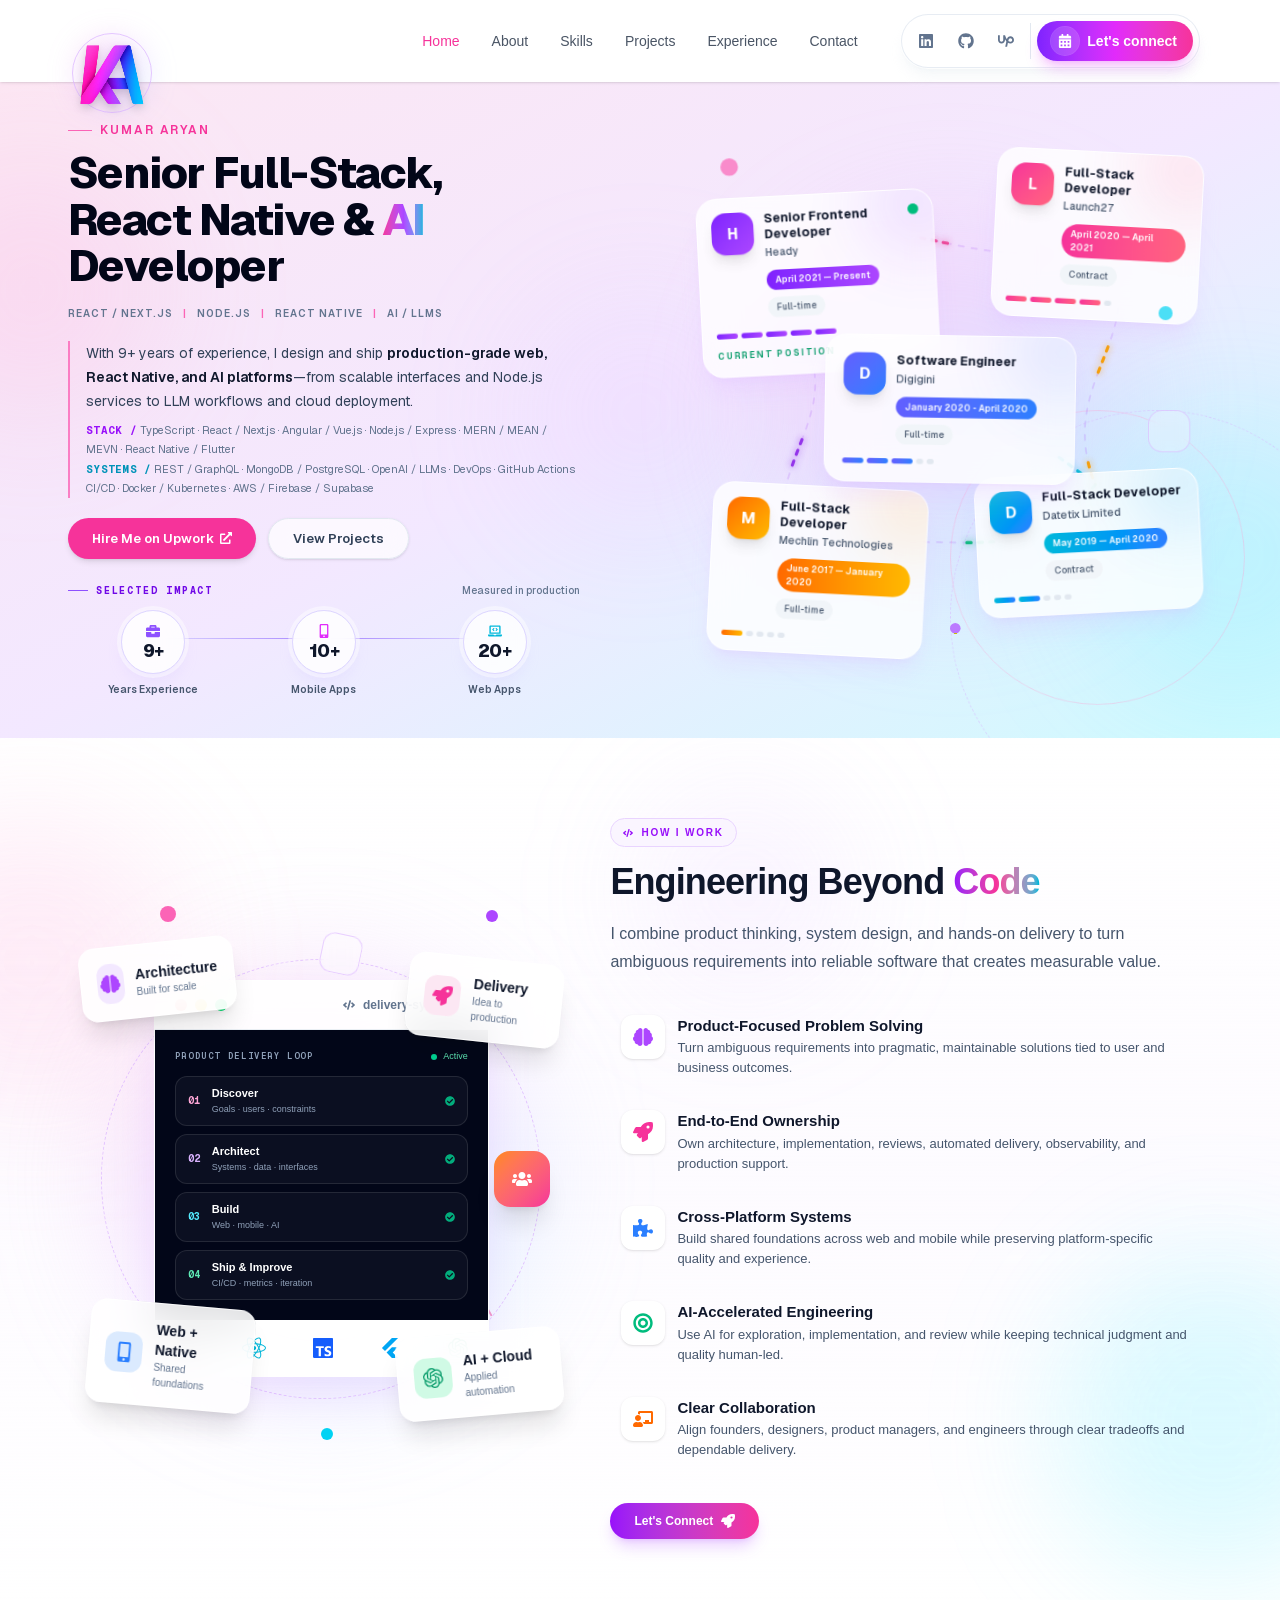
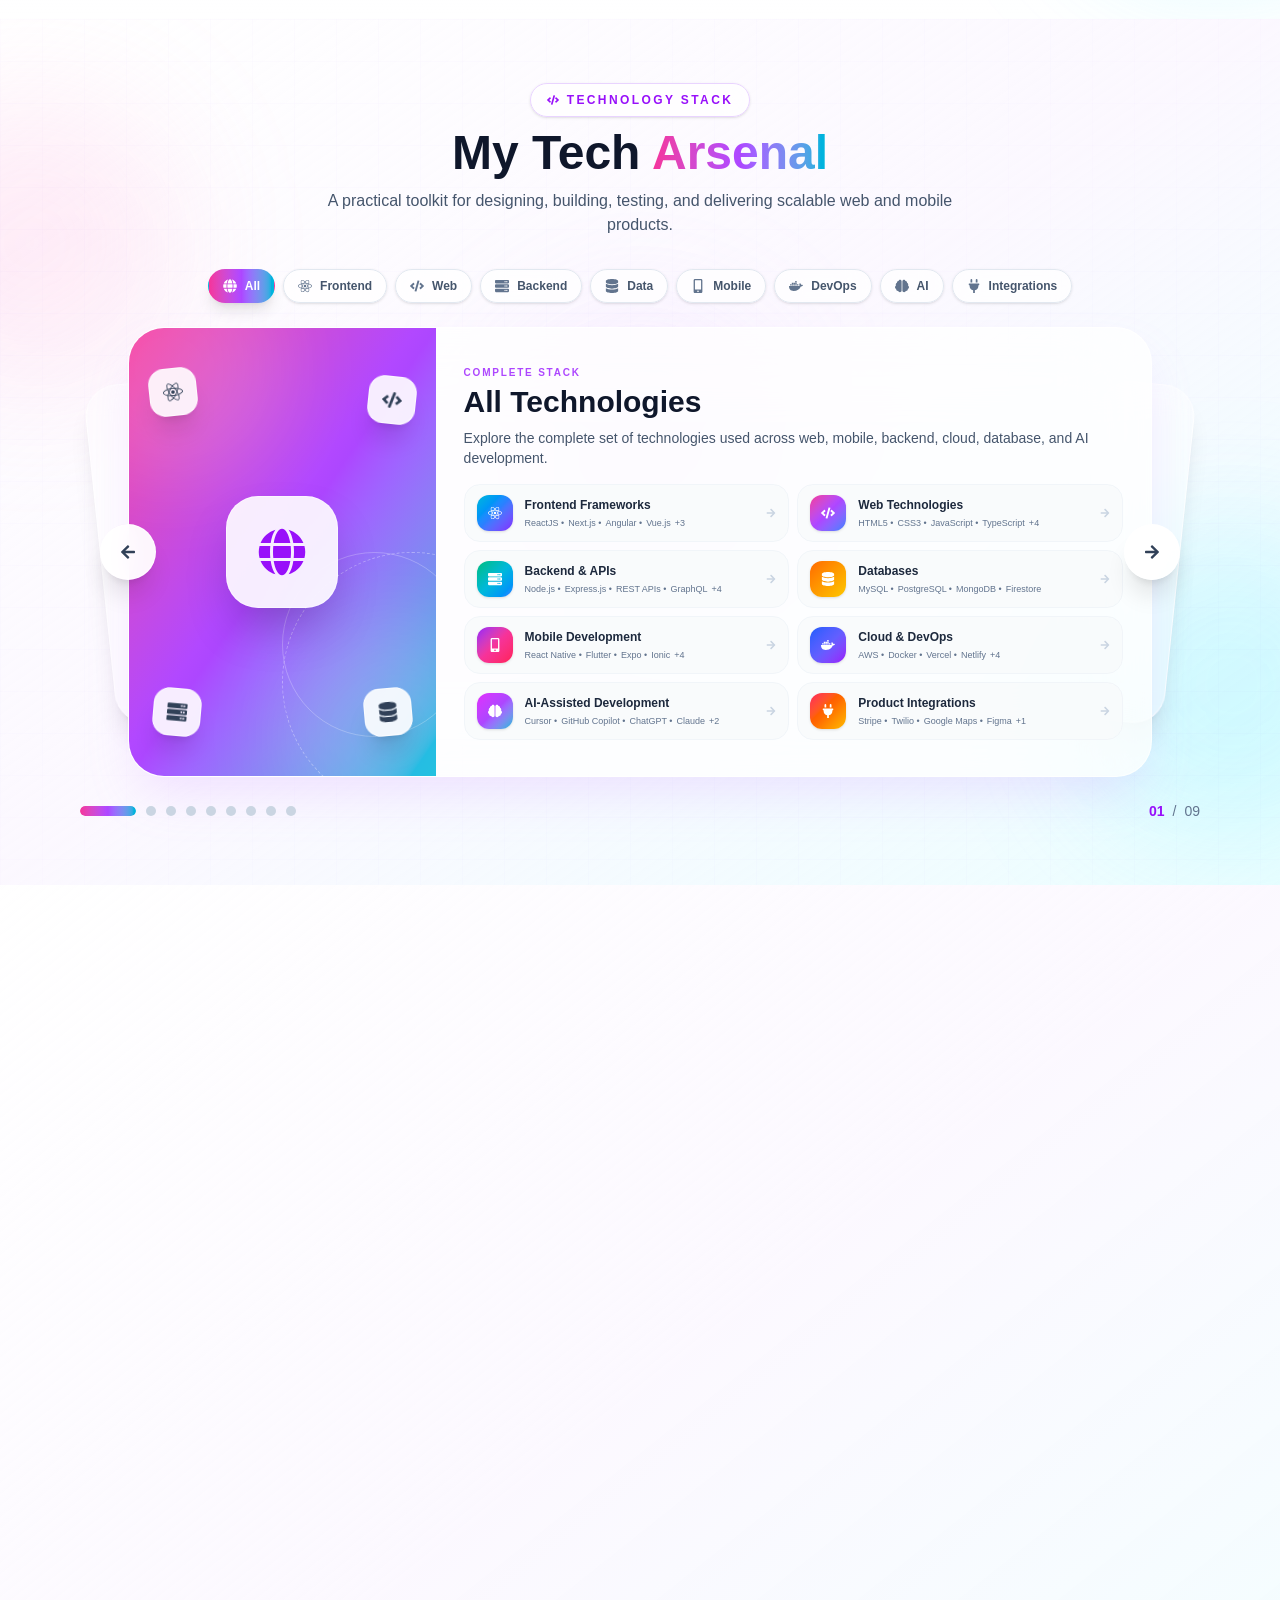
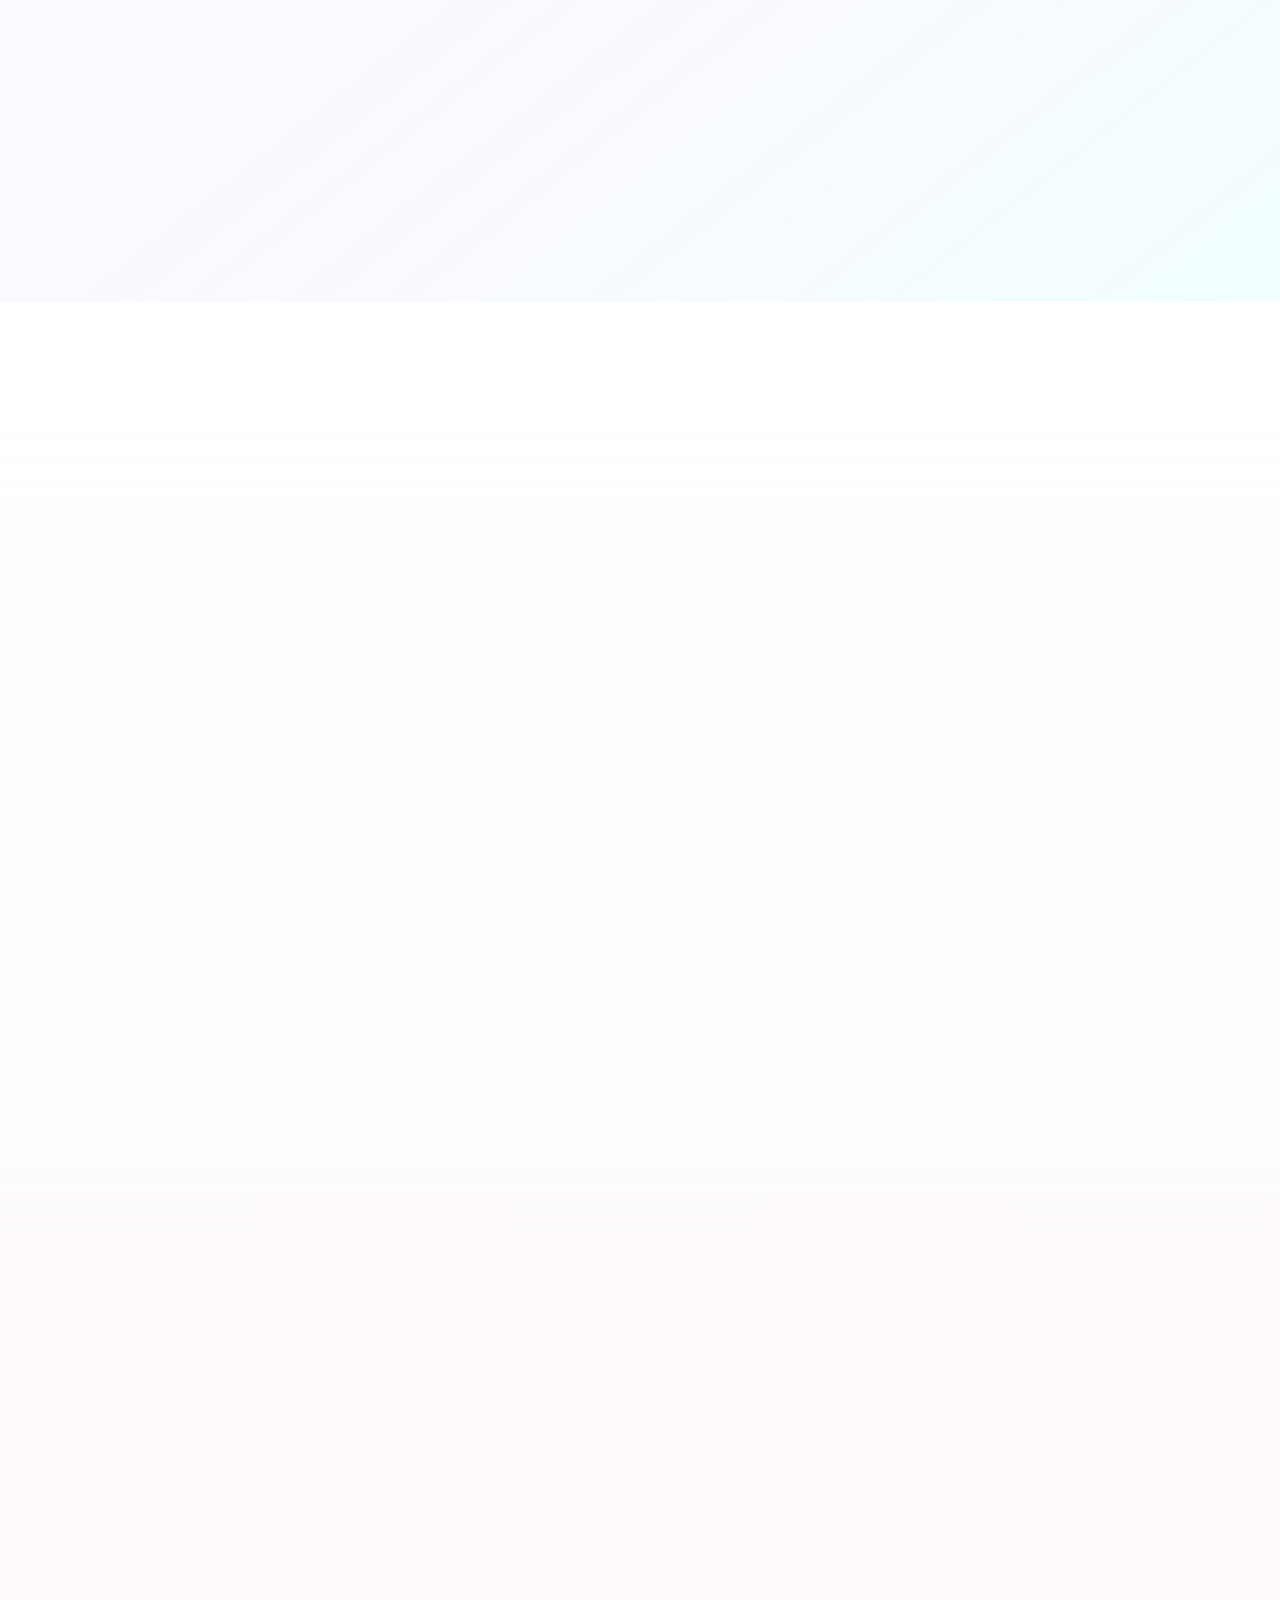
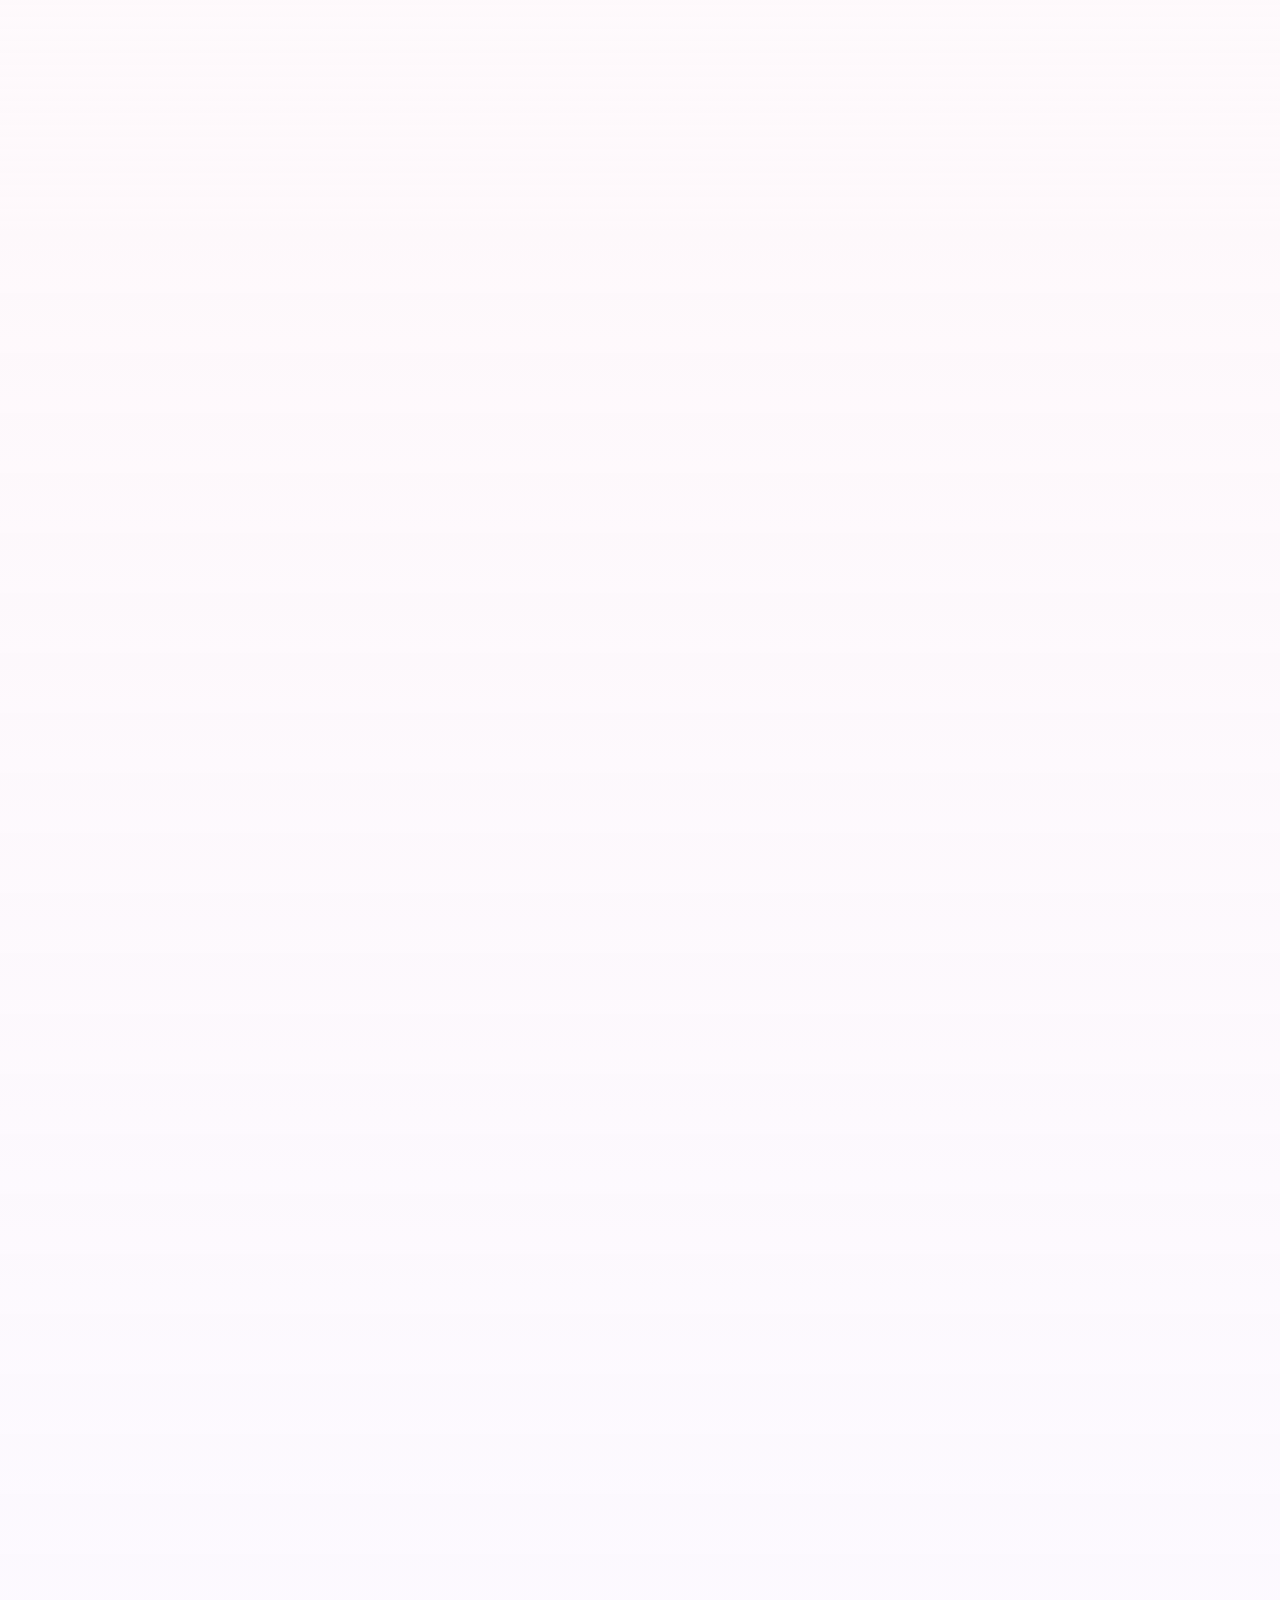
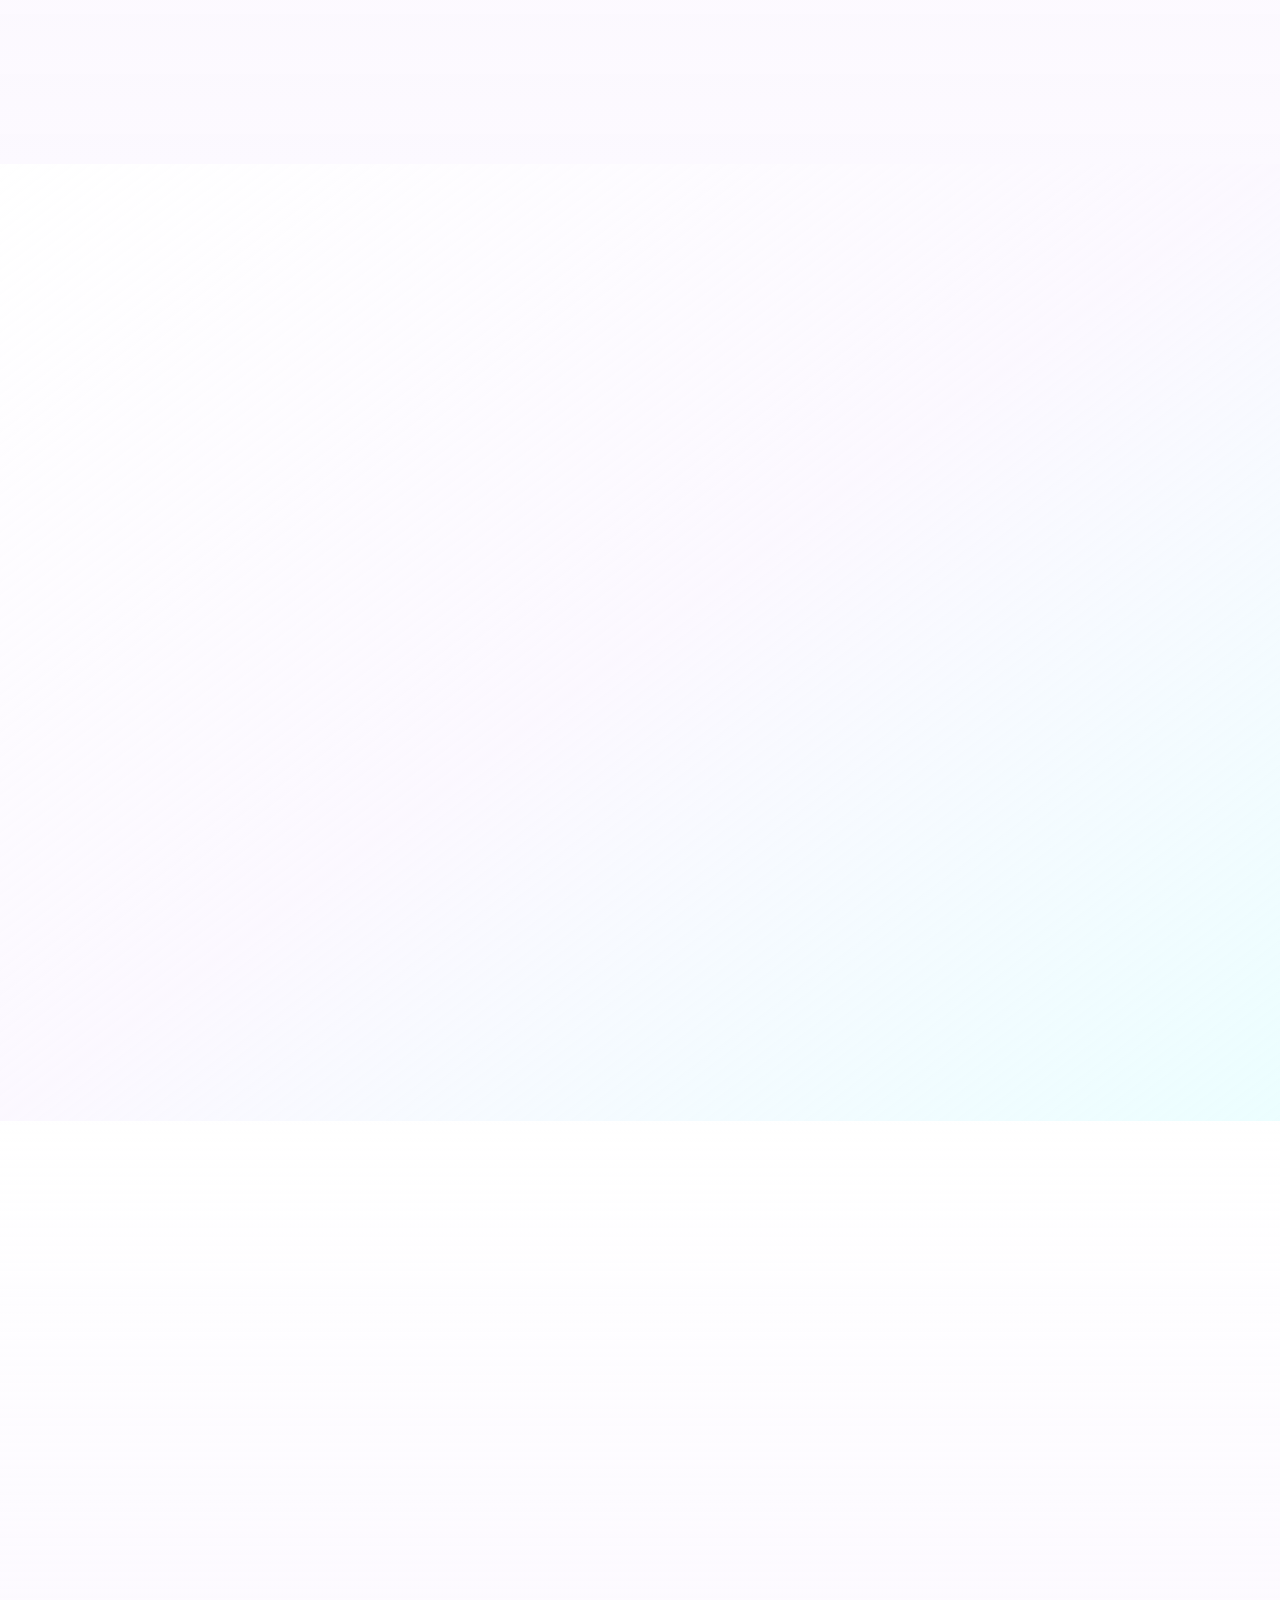
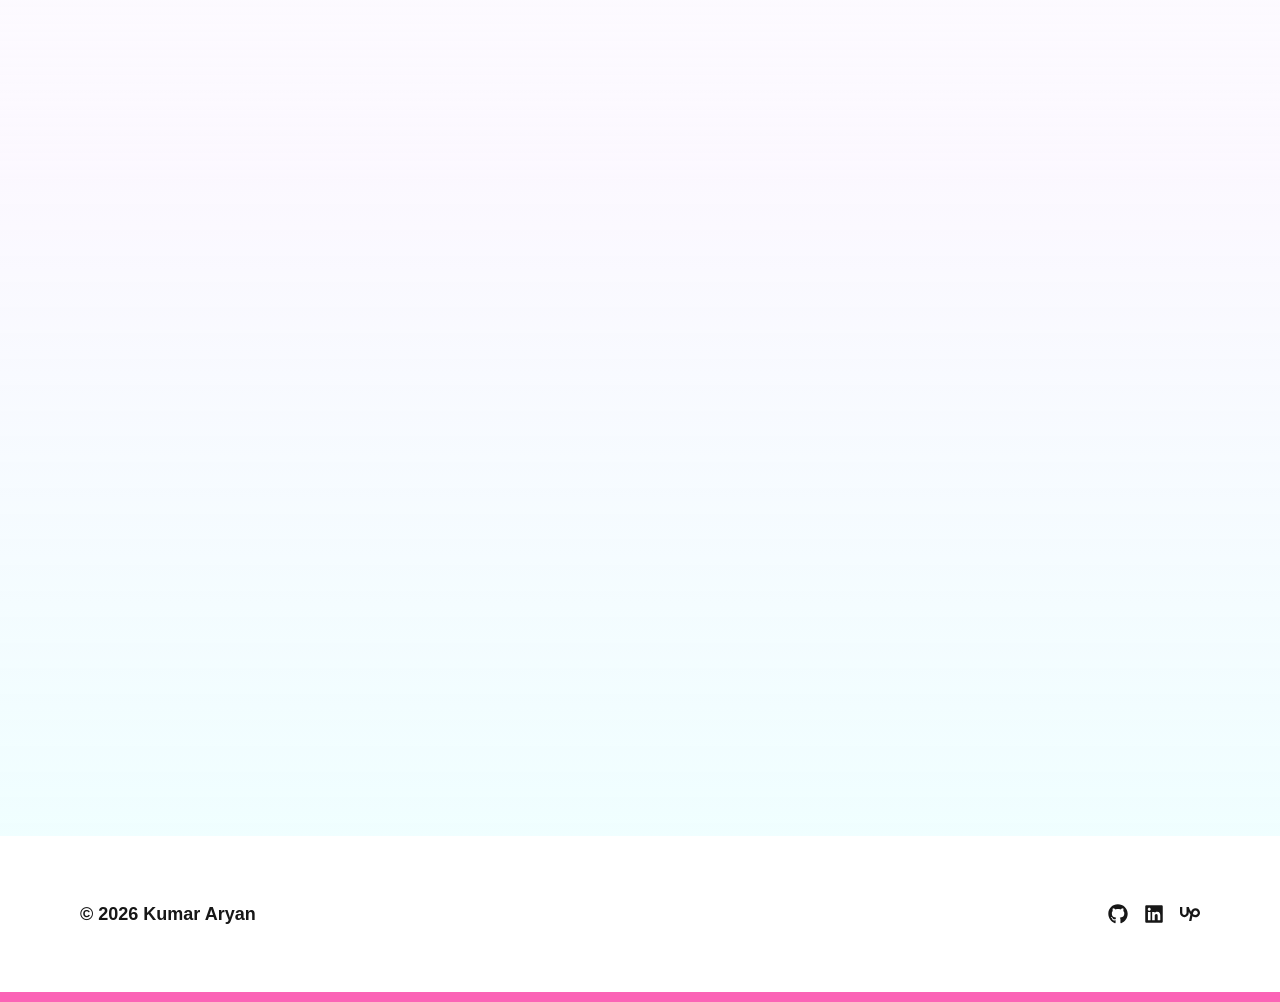
==== commit dbd4eeb5: "added calendly" ====
--- a/index.html
+++ b/index.html
@@ -1 +1 @@
-<!DOCTYPE html><!--nl6GKKGCLZQIezICr0_Py--><html lang="en"><head><meta charSet="utf-8"/><meta name="viewport" content="width=device-width, initial-scale=1, maximum-scale=1"/><link rel="preload" as="image" href="/logos/aryan-logo-1.webp"/><link rel="stylesheet" href="/_next/static/css/d818f9579a4661b9.css" data-precedence="next"/><link rel="stylesheet" href="/_next/static/css/fa6033e6f29c6d48.css" data-precedence="next"/><link rel="stylesheet" href="/_next/static/css/627d2761022b66d9.css" data-precedence="next"/><link rel="preload" as="script" fetchPriority="low" href="/_next/static/chunks/webpack-7088d83fff30d175.js"/><script src="/_next/static/chunks/4bd1b696-c023c6e3521b1417.js" async=""></script><script src="/_next/static/chunks/255-a85cef9cc3a04b12.js" async=""></script><script src="/_next/static/chunks/main-app-16d1683c5204404d.js" async=""></script><script src="/_next/static/chunks/30a37ab2-7208e7470a5a5ca3.js" async=""></script><script src="/_next/static/chunks/8e1d74a4-0057e803b851057f.js" async=""></script><script src="/_next/static/chunks/53c13509-c1869a712d6fd1e6.js" async=""></script><script src="/_next/static/chunks/678-218fe018ebbddf67.js" async=""></script><script src="/_next/static/chunks/app/layout-52f280a5aabdd0be.js" async=""></script><script src="/_next/static/chunks/app/page-b6d41ecca86fa7d4.js" async=""></script><title>Kumar Aryan | Full-Stack, Mobile &amp; AI Developer</title><meta name="description" content="Portfolio of Kumar Aryan, a senior full-stack, mobile, and AI developer with 9+ years of experience building scalable digital products."/><link rel="icon" href="/favicon.ico" type="image/x-icon" sizes="16x16"/><script src="/_next/static/chunks/polyfills-42372ed130431b0a.js" noModule=""></script></head><body class="__variable_8eaea4 __variable_8c25df antialiased"><div hidden=""><!--$--><!--/$--></div><div role="progressbar" aria-label="Loading Kumar Aryan&#x27;s portfolio" aria-valuemin="0" aria-valuemax="100" aria-valuenow="0" class="InitialPageLoader_loader__Mmvch "><div class="InitialPageLoader_ambientGlow__Ep2yU" aria-hidden="true"></div><div class="InitialPageLoader_grid__KmiVb" aria-hidden="true"></div><div class="InitialPageLoader_skillField__JCOGF" aria-hidden="true"><span class="InitialPageLoader_skillBadge___K49x" style="--skill-color:#06b6d4;--start-x:-48vw;--start-y:-46vh;--start-rotation:-24deg;--skill-delay:40ms"><svg stroke="currentColor" fill="currentColor" stroke-width="0" viewBox="0 0 512 512" height="1em" width="1em" xmlns="http://www.w3.org/2000/svg"><path d="M418.2 177.2c-5.4-1.8-10.8-3.5-16.2-5.1.9-3.7 1.7-7.4 2.5-11.1 12.3-59.6 4.2-107.5-23.1-123.3-26.3-15.1-69.2.6-112.6 38.4-4.3 3.7-8.5 7.6-12.5 11.5-2.7-2.6-5.5-5.2-8.3-7.7-45.5-40.4-91.1-57.4-118.4-41.5-26.2 15.2-34 60.3-23 116.7 1.1 5.6 2.3 11.1 3.7 16.7-6.4 1.8-12.7 3.8-18.6 5.9C38.3 196.2 0 225.4 0 255.6c0 31.2 40.8 62.5 96.3 81.5 4.5 1.5 9 3 13.6 4.3-1.5 6-2.8 11.9-4 18-10.5 55.5-2.3 99.5 23.9 114.6 27 15.6 72.4-.4 116.6-39.1 3.5-3.1 7-6.3 10.5-9.7 4.4 4.3 9 8.4 13.6 12.4 42.8 36.8 85.1 51.7 111.2 36.6 27-15.6 35.8-62.9 24.4-120.5-.9-4.4-1.9-8.9-3-13.5 3.2-.9 6.3-1.9 9.4-2.9 57.7-19.1 99.5-50 99.5-81.7 0-30.3-39.4-59.7-93.8-78.4zM282.9 92.3c37.2-32.4 71.9-45.1 87.7-36 16.9 9.7 23.4 48.9 12.8 100.4-.7 3.4-1.4 6.7-2.3 10-22.2-5-44.7-8.6-67.3-10.6-13-18.6-27.2-36.4-42.6-53.1 3.9-3.7 7.7-7.2 11.7-10.7zM167.2 307.5c5.1 8.7 10.3 17.4 15.8 25.9-15.6-1.7-31.1-4.2-46.4-7.5 4.4-14.4 9.9-29.3 16.3-44.5 4.6 8.8 9.3 17.5 14.3 26.1zm-30.3-120.3c14.4-3.2 29.7-5.8 45.6-7.8-5.3 8.3-10.5 16.8-15.4 25.4-4.9 8.5-9.7 17.2-14.2 26-6.3-14.9-11.6-29.5-16-43.6zm27.4 68.9c6.6-13.8 13.8-27.3 21.4-40.6s15.8-26.2 24.4-38.9c15-1.1 30.3-1.7 45.9-1.7s31 .6 45.9 1.7c8.5 12.6 16.6 25.5 24.3 38.7s14.9 26.7 21.7 40.4c-6.7 13.8-13.9 27.4-21.6 40.8-7.6 13.3-15.7 26.2-24.2 39-14.9 1.1-30.4 1.6-46.1 1.6s-30.9-.5-45.6-1.4c-8.7-12.7-16.9-25.7-24.6-39s-14.8-26.8-21.5-40.6zm180.6 51.2c5.1-8.8 9.9-17.7 14.6-26.7 6.4 14.5 12 29.2 16.9 44.3-15.5 3.5-31.2 6.2-47 8 5.4-8.4 10.5-17 15.5-25.6zm14.4-76.5c-4.7-8.8-9.5-17.6-14.5-26.2-4.9-8.5-10-16.9-15.3-25.2 16.1 2 31.5 4.7 45.9 8-4.6 14.8-10 29.2-16.1 43.4zM256.2 118.3c10.5 11.4 20.4 23.4 29.6 35.8-19.8-.9-39.7-.9-59.5 0 9.8-12.9 19.9-24.9 29.9-35.8zM140.2 57c16.8-9.8 54.1 4.2 93.4 39 2.5 2.2 5 4.6 7.6 7-15.5 16.7-29.8 34.5-42.9 53.1-22.6 2-45 5.5-67.2 10.4-1.3-5.1-2.4-10.3-3.5-15.5-9.4-48.4-3.2-84.9 12.6-94zm-24.5 263.6c-4.2-1.2-8.3-2.5-12.4-3.9-21.3-6.7-45.5-17.3-63-31.2-10.1-7-16.9-17.8-18.8-29.9 0-18.3 31.6-41.7 77.2-57.6 5.7-2 11.5-3.8 17.3-5.5 6.8 21.7 15 43 24.5 63.6-9.6 20.9-17.9 42.5-24.8 64.5zm116.6 98c-16.5 15.1-35.6 27.1-56.4 35.3-11.1 5.3-23.9 5.8-35.3 1.3-15.9-9.2-22.5-44.5-13.5-92 1.1-5.6 2.3-11.2 3.7-16.7 22.4 4.8 45 8.1 67.9 9.8 13.2 18.7 27.7 36.6 43.2 53.4-3.2 3.1-6.4 6.1-9.6 8.9zm24.5-24.3c-10.2-11-20.4-23.2-30.3-36.3 9.6.4 19.5.6 29.5.6 10.3 0 20.4-.2 30.4-.7-9.2 12.7-19.1 24.8-29.6 36.4zm130.7 30c-.9 12.2-6.9 23.6-16.5 31.3-15.9 9.2-49.8-2.8-86.4-34.2-4.2-3.6-8.4-7.5-12.7-11.5 15.3-16.9 29.4-34.8 42.2-53.6 22.9-1.9 45.7-5.4 68.2-10.5 1 4.1 1.9 8.2 2.7 12.2 4.9 21.6 5.7 44.1 2.5 66.3zm18.2-107.5c-2.8.9-5.6 1.8-8.5 2.6-7-21.8-15.6-43.1-25.5-63.8 9.6-20.4 17.7-41.4 24.5-62.9 5.2 1.5 10.2 3.1 15 4.7 46.6 16 79.3 39.8 79.3 58 0 19.6-34.9 44.9-84.8 61.4zm-149.7-15c25.3 0 45.8-20.5 45.8-45.8s-20.5-45.8-45.8-45.8c-25.3 0-45.8 20.5-45.8 45.8s20.5 45.8 45.8 45.8z"></path></svg></span><span class="InitialPageLoader_skillBadge___K49x" style="--skill-color:#2563eb;--start-x:-42vw;--start-y:-52vh;--start-rotation:18deg;--skill-delay:110ms"><svg stroke="currentColor" fill="currentColor" stroke-width="0" role="img" viewBox="0 0 24 24" height="1em" width="1em" xmlns="http://www.w3.org/2000/svg"><path d="M1.125 0C.502 0 0 .502 0 1.125v21.75C0 23.498.502 24 1.125 24h21.75c.623 0 1.125-.502 1.125-1.125V1.125C24 .502 23.498 0 22.875 0zm17.363 9.75c.612 0 1.154.037 1.627.111a6.38 6.38 0 0 1 1.306.34v2.458a3.95 3.95 0 0 0-.643-.361 5.093 5.093 0 0 0-.717-.26 5.453 5.453 0 0 0-1.426-.2c-.3 0-.573.028-.819.086a2.1 2.1 0 0 0-.623.242c-.17.104-.3.229-.393.374a.888.888 0 0 0-.14.49c0 .196.053.373.156.529.104.156.252.304.443.444s.423.276.696.41c.273.135.582.274.926.416.47.197.892.407 1.266.628.374.222.695.473.963.753.268.279.472.598.614.957.142.359.214.776.214 1.253 0 .657-.125 1.21-.373 1.656a3.033 3.033 0 0 1-1.012 1.085 4.38 4.38 0 0 1-1.487.596c-.566.12-1.163.18-1.79.18a9.916 9.916 0 0 1-1.84-.164 5.544 5.544 0 0 1-1.512-.493v-2.63a5.033 5.033 0 0 0 3.237 1.2c.333 0 .624-.03.872-.09.249-.06.456-.144.623-.25.166-.108.29-.234.373-.38a1.023 1.023 0 0 0-.074-1.089 2.12 2.12 0 0 0-.537-.5 5.597 5.597 0 0 0-.807-.444 27.72 27.72 0 0 0-1.007-.436c-.918-.383-1.602-.852-2.053-1.405-.45-.553-.676-1.222-.676-2.005 0-.614.123-1.141.369-1.582.246-.441.58-.804 1.004-1.089a4.494 4.494 0 0 1 1.47-.629 7.536 7.536 0 0 1 1.77-.201zm-15.113.188h9.563v2.166H9.506v9.646H6.789v-9.646H3.375z"></path></svg></span><span class="InitialPageLoader_skillBadge___K49x" style="--skill-color:#0f172a;--start-x:40vw;--start-y:-48vh;--start-rotation:28deg;--skill-delay:180ms"><svg stroke="currentColor" fill="currentColor" stroke-width="0" role="img" viewBox="0 0 24 24" height="1em" width="1em" xmlns="http://www.w3.org/2000/svg"><path d="M18.665 21.978C16.758 23.255 14.465 24 12 24 5.377 24 0 18.623 0 12S5.377 0 12 0s12 5.377 12 12c0 3.583-1.574 6.801-4.067 9.001L9.219 7.2H7.2v9.596h1.615V9.251l9.85 12.727Zm-3.332-8.533 1.6 2.061V7.2h-1.6v6.245Z"></path></svg></span><span class="InitialPageLoader_skillBadge___K49x" style="--skill-color:#16a34a;--start-x:48vw;--start-y:-40vh;--start-rotation:-22deg;--skill-delay:260ms"><svg stroke="currentColor" fill="currentColor" stroke-width="0" viewBox="0 0 448 512" height="1em" width="1em" xmlns="http://www.w3.org/2000/svg"><path d="M224 508c-6.7 0-13.5-1.8-19.4-5.2l-61.7-36.5c-9.2-5.2-4.7-7-1.7-8 12.3-4.3 14.8-5.2 27.9-12.7 1.4-.8 3.2-.5 4.6.4l47.4 28.1c1.7 1 4.1 1 5.7 0l184.7-106.6c1.7-1 2.8-3 2.8-5V149.3c0-2.1-1.1-4-2.9-5.1L226.8 37.7c-1.7-1-4-1-5.7 0L36.6 144.3c-1.8 1-2.9 3-2.9 5.1v213.1c0 2 1.1 4 2.9 4.9l50.6 29.2c27.5 13.7 44.3-2.4 44.3-18.7V167.5c0-3 2.4-5.3 5.4-5.3h23.4c2.9 0 5.4 2.3 5.4 5.3V378c0 36.6-20 57.6-54.7 57.6-10.7 0-19.1 0-42.5-11.6l-48.4-27.9C8.1 389.2.7 376.3.7 362.4V149.3c0-13.8 7.4-26.8 19.4-33.7L204.6 9c11.7-6.6 27.2-6.6 38.8 0l184.7 106.7c12 6.9 19.4 19.8 19.4 33.7v213.1c0 13.8-7.4 26.7-19.4 33.7L243.4 502.8c-5.9 3.4-12.6 5.2-19.4 5.2zm149.1-210.1c0-39.9-27-50.5-83.7-58-57.4-7.6-63.2-11.5-63.2-24.9 0-11.1 4.9-25.9 47.4-25.9 37.9 0 51.9 8.2 57.7 33.8.5 2.4 2.7 4.2 5.2 4.2h24c1.5 0 2.9-.6 3.9-1.7s1.5-2.6 1.4-4.1c-3.7-44.1-33-64.6-92.2-64.6-52.7 0-84.1 22.2-84.1 59.5 0 40.4 31.3 51.6 81.8 56.6 60.5 5.9 65.2 14.8 65.2 26.7 0 20.6-16.6 29.4-55.5 29.4-48.9 0-59.6-12.3-63.2-36.6-.4-2.6-2.6-4.5-5.3-4.5h-23.9c-3 0-5.3 2.4-5.3 5.3 0 31.1 16.9 68.2 97.8 68.2 58.4-.1 92-23.2 92-63.4z"></path></svg></span><span class="InitialPageLoader_skillBadge___K49x" style="--skill-color:#10b981;--start-x:46vw;--start-y:43vh;--start-rotation:20deg;--skill-delay:90ms"><svg stroke="currentColor" fill="currentColor" stroke-width="0" viewBox="0 0 448 512" height="1em" width="1em" xmlns="http://www.w3.org/2000/svg"><path d="M356.9 64.3H280l-56 88.6-48-88.6H0L224 448 448 64.3h-91.1zm-301.2 32h53.8L224 294.5 338.4 96.3h53.8L224 384.5 55.7 96.3z"></path></svg></span><span class="InitialPageLoader_skillBadge___K49x" style="--skill-color:#ef4444;--start-x:38vw;--start-y:50vh;--start-rotation:-28deg;--skill-delay:210ms"><svg stroke="currentColor" fill="currentColor" stroke-width="0" viewBox="0 0 448 512" height="1em" width="1em" xmlns="http://www.w3.org/2000/svg"><path d="M185.7 268.1h76.2l-38.1-91.6-38.1 91.6zM223.8 32L16 106.4l31.8 275.7 176 97.9 176-97.9 31.8-275.7zM354 373.8h-48.6l-26.2-65.4H168.6l-26.2 65.4H93.7L223.8 81.5z"></path></svg></span><span class="InitialPageLoader_skillBadge___K49x" style="--skill-color:#f59e0b;--start-x:-38vw;--start-y:50vh;--start-rotation:24deg;--skill-delay:150ms"><svg stroke="currentColor" fill="currentColor" stroke-width="0" viewBox="0 0 640 512" height="1em" width="1em" xmlns="http://www.w3.org/2000/svg"><path d="M180.41 203.01c-.72 22.65 10.6 32.68 10.88 39.05a8.164 8.164 0 0 1-4.1 6.27l-12.8 8.96a10.66 10.66 0 0 1-5.63 1.92c-.43-.02-8.19 1.83-20.48-25.61a78.608 78.608 0 0 1-62.61 29.45c-16.28.89-60.4-9.24-58.13-56.21-1.59-38.28 34.06-62.06 70.93-60.05 7.1.02 21.6.37 46.99 6.27v-15.62c2.69-26.46-14.7-46.99-44.81-43.91-2.4.01-19.4-.5-45.84 10.11-7.36 3.38-8.3 2.82-10.75 2.82-7.41 0-4.36-21.48-2.94-24.2 5.21-6.4 35.86-18.35 65.94-18.18a76.857 76.857 0 0 1 55.69 17.28 70.285 70.285 0 0 1 17.67 52.36l-.01 69.29zM93.99 235.4c32.43-.47 46.16-19.97 49.29-30.47 2.46-10.05 2.05-16.41 2.05-27.4-9.67-2.32-23.59-4.85-39.56-4.87-15.15-1.14-42.82 5.63-41.74 32.26-1.24 16.79 11.12 31.4 29.96 30.48zm170.92 23.05c-7.86.72-11.52-4.86-12.68-10.37l-49.8-164.65c-.97-2.78-1.61-5.65-1.92-8.58a4.61 4.61 0 0 1 3.86-5.25c.24-.04-2.13 0 22.25 0 8.78-.88 11.64 6.03 12.55 10.37l35.72 140.83 33.16-140.83c.53-3.22 2.94-11.07 12.8-10.24h17.16c2.17-.18 11.11-.5 12.68 10.37l33.42 142.63L420.98 80.1c.48-2.18 2.72-11.37 12.68-10.37h19.72c.85-.13 6.15-.81 5.25 8.58-.43 1.85 3.41-10.66-52.75 169.9-1.15 5.51-4.82 11.09-12.68 10.37h-18.69c-10.94 1.15-12.51-9.66-12.68-10.75L328.67 110.7l-32.78 136.99c-.16 1.09-1.73 11.9-12.68 10.75h-18.3zm273.48 5.63c-5.88.01-33.92-.3-57.36-12.29a12.802 12.802 0 0 1-7.81-11.91v-10.75c0-8.45 6.2-6.9 8.83-5.89 10.04 4.06 16.48 7.14 28.81 9.6 36.65 7.53 52.77-2.3 56.72-4.48 13.15-7.81 14.19-25.68 5.25-34.95-10.48-8.79-15.48-9.12-53.13-21-4.64-1.29-43.7-13.61-43.79-52.36-.61-28.24 25.05-56.18 69.52-55.95 12.67-.01 46.43 4.13 55.57 15.62 1.35 2.09 2.02 4.55 1.92 7.04v10.11c0 4.44-1.62 6.66-4.87 6.66-7.71-.86-21.39-11.17-49.16-10.75-6.89-.36-39.89.91-38.41 24.97-.43 18.96 26.61 26.07 29.7 26.89 36.46 10.97 48.65 12.79 63.12 29.58 17.14 22.25 7.9 48.3 4.35 55.44-19.08 37.49-68.42 34.44-69.26 34.42zm40.2 104.86c-70.03 51.72-171.69 79.25-258.49 79.25A469.127 469.127 0 0 1 2.83 327.46c-6.53-5.89-.77-13.96 7.17-9.47a637.37 637.37 0 0 0 316.88 84.12 630.22 630.22 0 0 0 241.59-49.55c11.78-5 21.77 7.8 10.12 16.38zm29.19-33.29c-8.96-11.52-59.28-5.38-81.81-2.69-6.79.77-7.94-5.12-1.79-9.47 40.07-28.17 105.88-20.1 113.44-10.63 7.55 9.47-2.05 75.41-39.56 106.91-5.76 4.87-11.27 2.3-8.71-4.1 8.44-21.25 27.39-68.49 18.43-80.02z"></path></svg></span><span class="InitialPageLoader_skillBadge___K49x" style="--skill-color:#3b82f6;--start-x:-48vw;--start-y:40vh;--start-rotation:-20deg;--skill-delay:300ms"><svg stroke="currentColor" fill="currentColor" stroke-width="0" viewBox="0 0 640 512" height="1em" width="1em" xmlns="http://www.w3.org/2000/svg"><path d="M349.9 236.3h-66.1v-59.4h66.1v59.4zm0-204.3h-66.1v60.7h66.1V32zm78.2 144.8H362v59.4h66.1v-59.4zm-156.3-72.1h-66.1v60.1h66.1v-60.1zm78.1 0h-66.1v60.1h66.1v-60.1zm276.8 100c-14.4-9.7-47.6-13.2-73.1-8.4-3.3-24-16.7-44.9-41.1-63.7l-14-9.3-9.3 14c-18.4 27.8-23.4 73.6-3.7 103.8-8.7 4.7-25.8 11.1-48.4 10.7H2.4c-8.7 50.8 5.8 116.8 44 162.1 37.1 43.9 92.7 66.2 165.4 66.2 157.4 0 273.9-72.5 328.4-204.2 21.4.4 67.6.1 91.3-45.2 1.5-2.5 6.6-13.2 8.5-17.1l-13.3-8.9zm-511.1-27.9h-66v59.4h66.1v-59.4zm78.1 0h-66.1v59.4h66.1v-59.4zm78.1 0h-66.1v59.4h66.1v-59.4zm-78.1-72.1h-66.1v60.1h66.1v-60.1z"></path></svg></span><span class="InitialPageLoader_skillBadge___K49x" style="--skill-color:#1d4ed8;--start-x:-52vw;--start-y:-34vh;--start-rotation:26deg;--skill-delay:200ms"><svg stroke="currentColor" fill="currentColor" stroke-width="0" role="img" viewBox="0 0 24 24" height="1em" width="1em" xmlns="http://www.w3.org/2000/svg"><path d="M23.5594 14.7228a.5269.5269 0 0 0-.0563-.1191c-.139-.2632-.4768-.3418-1.0074-.2321-1.6533.3411-2.2935.1312-2.5256-.0191 1.342-2.0482 2.445-4.522 3.0411-6.8297.2714-1.0507.7982-3.5237.1222-4.7316a1.5641 1.5641 0 0 0-.1509-.235C21.6931.9086 19.8007.0248 17.5099.0005c-1.4947-.0158-2.7705.3461-3.1161.4794a9.449 9.449 0 0 0-.5159-.0816 8.044 8.044 0 0 0-1.3114-.1278c-1.1822-.0184-2.2038.2642-3.0498.8406-.8573-.3211-4.7888-1.645-7.2219.0788C.9359 2.1526.3086 3.8733.4302 6.3043c.0409.818.5069 3.334 1.2423 5.7436.4598 1.5065.9387 2.7019 1.4334 3.582.553.9942 1.1259 1.5933 1.7143 1.7895.4474.1491 1.1327.1441 1.8581-.7279.8012-.9635 1.5903-1.8258 1.9446-2.2069.4351.2355.9064.3625 1.39.3772a.0569.0569 0 0 0 .0004.0041 11.0312 11.0312 0 0 0-.2472.3054c-.3389.4302-.4094.5197-1.5002.7443-.3102.064-1.1344.2339-1.1464.8115-.0025.1224.0329.2309.0919.3268.2269.4231.9216.6097 1.015.6331 1.3345.3335 2.5044.092 3.3714-.6787-.017 2.231.0775 4.4174.3454 5.0874.2212.5529.7618 1.9045 2.4692 1.9043.2505 0 .5263-.0291.8296-.0941 1.7819-.3821 2.5557-1.1696 2.855-2.9059.1503-.8707.4016-2.8753.5388-4.1012.0169-.0703.0357-.1207.057-.1362.0007-.0005.0697-.0471.4272.0307a.3673.3673 0 0 0 .0443.0068l.2539.0223.0149.001c.8468.0384 1.9114-.1426 2.5312-.4308.6438-.2988 1.8057-1.0323 1.5951-1.6698zM2.371 11.8765c-.7435-2.4358-1.1779-4.8851-1.2123-5.5719-.1086-2.1714.4171-3.6829 1.5623-4.4927 1.8367-1.2986 4.8398-.5408 6.108-.13-.0032.0032-.0066.0061-.0098.0094-2.0238 2.044-1.9758 5.536-1.9708 5.7495-.0002.0823.0066.1989.0162.3593.0348.5873.0996 1.6804-.0735 2.9184-.1609 1.1504.1937 2.2764.9728 3.0892.0806.0841.1648.1631.2518.2374-.3468.3714-1.1004 1.1926-1.9025 2.1576-.5677.6825-.9597.5517-1.0886.5087-.3919-.1307-.813-.5871-1.2381-1.3223-.4796-.839-.9635-2.0317-1.4155-3.5126zm6.0072 5.0871c-.1711-.0428-.3271-.1132-.4322-.1772.0889-.0394.2374-.0902.4833-.1409 1.2833-.2641 1.4815-.4506 1.9143-1.0002.0992-.126.2116-.2687.3673-.4426a.3549.3549 0 0 0 .0737-.1298c.1708-.1513.2724-.1099.4369-.0417.156.0646.3078.26.3695.4752.0291.1016.0619.2945-.0452.4444-.9043 1.2658-2.2216 1.2494-3.1676 1.0128zm2.094-3.988-.0525.141c-.133.3566-.2567.6881-.3334 1.003-.6674-.0021-1.3168-.2872-1.8105-.8024-.6279-.6551-.9131-1.5664-.7825-2.5004.1828-1.3079.1153-2.4468.079-3.0586-.005-.0857-.0095-.1607-.0122-.2199.2957-.2621 1.6659-.9962 2.6429-.7724.4459.1022.7176.4057.8305.928.5846 2.7038.0774 3.8307-.3302 4.7363-.084.1866-.1633.3629-.2311.5454zm7.3637 4.5725c-.0169.1768-.0358.376-.0618.5959l-.146.4383a.3547.3547 0 0 0-.0182.1077c-.0059.4747-.054.6489-.115.8693-.0634.2292-.1353.4891-.1794 1.0575-.11 1.4143-.8782 2.2267-2.4172 2.5565-1.5155.3251-1.7843-.4968-2.0212-1.2217a6.5824 6.5824 0 0 0-.0769-.2266c-.2154-.5858-.1911-1.4119-.1574-2.5551.0165-.5612-.0249-1.9013-.3302-2.6462.0044-.2932.0106-.5909.019-.8918a.3529.3529 0 0 0-.0153-.1126 1.4927 1.4927 0 0 0-.0439-.208c-.1226-.4283-.4213-.7866-.7797-.9351-.1424-.059-.4038-.1672-.7178-.0869.067-.276.1831-.5875.309-.9249l.0529-.142c.0595-.16.134-.3257.213-.5012.4265-.9476 1.0106-2.2453.3766-5.1772-.2374-1.0981-1.0304-1.6343-2.2324-1.5098-.7207.0746-1.3799.3654-1.7088.5321a5.6716 5.6716 0 0 0-.1958.1041c.0918-1.1064.4386-3.1741 1.7357-4.4823a4.0306 4.0306 0 0 1 .3033-.276.3532.3532 0 0 0 .1447-.0644c.7524-.5706 1.6945-.8506 2.802-.8325.4091.0067.8017.0339 1.1742.081 1.939.3544 3.2439 1.4468 4.0359 2.3827.8143.9623 1.2552 1.9315 1.4312 2.4543-1.3232-.1346-2.2234.1268-2.6797.779-.9926 1.4189.543 4.1729 1.2811 5.4964.1353.2426.2522.4522.2889.5413.2403.5825.5515.9713.7787 1.2552.0696.087.1372.1714.1885.245-.4008.1155-1.1208.3825-1.0552 1.717-.0123.1563-.0423.4469-.0834.8148-.0461.2077-.0702.4603-.0994.7662zm.8905-1.6211c-.0405-.8316.2691-.9185.5967-1.0105a2.8566 2.8566 0 0 0 .135-.0406 1.202 1.202 0 0 0 .1342.103c.5703.3765 1.5823.4213 3.0068.1344-.2016.1769-.5189.3994-.9533.6011-.4098.1903-1.0957.333-1.7473.3636-.7197.0336-1.0859-.0807-1.1721-.151zm.5695-9.2712c-.0059.3508-.0542.6692-.1054 1.0017-.055.3576-.112.7274-.1264 1.1762-.0142.4368.0404.8909.0932 1.3301.1066.887.216 1.8003-.2075 2.7014a3.5272 3.5272 0 0 1-.1876-.3856c-.0527-.1276-.1669-.3326-.3251-.6162-.6156-1.1041-2.0574-3.6896-1.3193-4.7446.3795-.5427 1.3408-.5661 2.1781-.463zm.2284 7.0137a12.3762 12.3762 0 0 0-.0853-.1074l-.0355-.0444c.7262-1.1995.5842-2.3862.4578-3.4385-.0519-.4318-.1009-.8396-.0885-1.2226.0129-.4061.0666-.7543.1185-1.0911.0639-.415.1288-.8443.1109-1.3505.0134-.0531.0188-.1158.0118-.1902-.0457-.4855-.5999-1.938-1.7294-3.253-.6076-.7073-1.4896-1.4972-2.6889-2.0395.5251-.1066 1.2328-.2035 2.0244-.1859 2.0515.0456 3.6746.8135 4.8242 2.2824a.908.908 0 0 1 .0667.1002c.7231 1.3556-.2762 6.2751-2.9867 10.5405zm-8.8166-6.1162c-.025.1794-.3089.4225-.6211.4225a.5821.5821 0 0 1-.0809-.0056c-.1873-.026-.3765-.144-.5059-.3156-.0458-.0605-.1203-.178-.1055-.2844.0055-.0401.0261-.0985.0925-.1488.1182-.0894.3518-.1226.6096-.0867.3163.0441.6426.1938.6113.4186zm7.9305-.4114c.0111.0792-.049.201-.1531.3102-.0683.0717-.212.1961-.4079.2232a.5456.5456 0 0 1-.075.0052c-.2935 0-.5414-.2344-.5607-.3717-.024-.1765.2641-.3106.5611-.352.297-.0414.6111.0088.6356.1851z"></path></svg></span><span class="InitialPageLoader_skillBadge___K49x" style="--skill-color:#db2777;--start-x:-46vw;--start-y:-42vh;--start-rotation:-18deg;--skill-delay:340ms"><svg stroke="currentColor" fill="currentColor" stroke-width="0" role="img" viewBox="0 0 24 24" height="1em" width="1em" xmlns="http://www.w3.org/2000/svg"><path d="M12.002 0a2.138 2.138 0 1 0 0 4.277 2.138 2.138 0 1 0 0-4.277zm8.54 4.931a2.138 2.138 0 1 0 0 4.277 2.138 2.138 0 1 0 0-4.277zm0 9.862a2.138 2.138 0 1 0 0 4.277 2.138 2.138 0 1 0 0-4.277zm-8.54 4.931a2.138 2.138 0 1 0 0 4.276 2.138 2.138 0 1 0 0-4.276zm-8.542-4.93a2.138 2.138 0 1 0 0 4.276 2.138 2.138 0 1 0 0-4.277zm0-9.863a2.138 2.138 0 1 0 0 4.277 2.138 2.138 0 1 0 0-4.277zm8.542-3.378L2.953 6.777v10.448l9.049 5.224 9.047-5.224V6.777zm0 1.601 7.66 13.27H4.34zm-1.387.371L3.97 15.037V7.363zm2.774 0 6.646 3.838v7.674zM5.355 17.44h13.293l-6.646 3.836z"></path></svg></span><span class="InitialPageLoader_skillBadge___K49x" style="--skill-color:#f43f5e;--start-x:50vw;--start-y:-44vh;--start-rotation:22deg;--skill-delay:360ms"><svg stroke="currentColor" fill="currentColor" stroke-width="0" role="img" viewBox="0 0 24 24" height="1em" width="1em" xmlns="http://www.w3.org/2000/svg"><path d="M23.642 5.43a.364.364 0 01.014.1v5.149c0 .135-.073.26-.189.326l-4.323 2.49v4.934a.378.378 0 01-.188.326L9.93 23.949a.316.316 0 01-.066.027c-.008.002-.016.008-.024.01a.348.348 0 01-.192 0c-.011-.002-.02-.008-.03-.012-.02-.008-.042-.014-.062-.025L.533 18.755a.376.376 0 01-.189-.326V2.974c0-.033.005-.066.014-.098.003-.012.01-.02.014-.032a.369.369 0 01.023-.058c.004-.013.015-.022.023-.033l.033-.045c.012-.01.025-.018.037-.027.014-.012.027-.024.041-.034H.53L5.043.05a.375.375 0 01.375 0L9.93 2.647h.002c.015.01.027.021.04.033l.038.027c.013.014.02.03.033.045.008.011.02.021.025.033.01.02.017.038.024.058.003.011.01.021.013.032.01.031.014.064.014.098v9.652l3.76-2.164V5.527c0-.033.004-.066.013-.098.003-.01.01-.02.013-.032a.487.487 0 01.024-.059c.007-.012.018-.02.025-.033.012-.015.021-.03.033-.043.012-.012.025-.02.037-.028.014-.01.026-.023.041-.032h.001l4.513-2.598a.375.375 0 01.375 0l4.513 2.598c.016.01.027.021.042.031.012.01.025.018.036.028.013.014.022.03.034.044.008.012.019.021.024.033.011.02.018.04.024.06.006.01.012.021.015.032zm-.74 5.032V6.179l-1.578.908-2.182 1.256v4.283zm-4.51 7.75v-4.287l-2.147 1.225-6.126 3.498v4.325zM1.093 3.624v14.588l8.273 4.761v-4.325l-4.322-2.445-.002-.003H5.04c-.014-.01-.025-.021-.04-.031-.011-.01-.024-.018-.035-.027l-.001-.002c-.013-.012-.021-.025-.031-.04-.01-.011-.021-.022-.028-.036h-.002c-.008-.014-.013-.031-.02-.047-.006-.016-.014-.027-.018-.043a.49.49 0 01-.008-.057c-.002-.014-.006-.027-.006-.041V5.789l-2.18-1.257zM5.23.81L1.47 2.974l3.76 2.164 3.758-2.164zm1.956 13.505l2.182-1.256V3.624l-1.58.91-2.182 1.255v9.435zm11.581-10.95l-3.76 2.163 3.76 2.163 3.759-2.164zm-.376 4.978L16.21 7.087 14.63 6.18v4.283l2.182 1.256 1.58.908zm-8.65 9.654l5.514-3.148 2.756-1.572-3.757-2.163-4.323 2.489-3.941 2.27z"></path></svg></span><span class="InitialPageLoader_skillBadge___K49x" style="--skill-color:#ec4899;--start-x:42vw;--start-y:-52vh;--start-rotation:-26deg;--skill-delay:320ms"><svg stroke="currentColor" fill="currentColor" stroke-width="0" role="img" viewBox="0 0 24 24" height="1em" width="1em" xmlns="http://www.w3.org/2000/svg"><path d="M12 0c6.627 0 12 5.373 12 12s-5.373 12-12 12S0 18.627 0 12 5.373 0 12 0zM9.615 15.998c.175.645.156 1.248-.024 1.792l-.065.18c-.024.061-.052.12-.078.176-.14.29-.326.56-.555.81-.698.759-1.672 1.047-2.09.805-.45-.262-.226-1.335.584-2.19.871-.918 2.12-1.509 2.12-1.509v-.003l.108-.061zm9.911-10.861c-.542-2.133-4.077-2.834-7.422-1.645-1.989.707-4.144 1.818-5.693 3.267C4.568 8.48 4.275 9.98 4.396 10.607c.427 2.211 3.457 3.657 4.703 4.73v.006c-.367.18-3.056 1.529-3.686 2.925-.675 1.47.105 2.521.615 2.655 1.575.436 3.195-.36 4.065-1.649.84-1.261.766-2.881.404-3.676.496-.135 1.08-.195 1.83-.104 2.101.24 2.521 1.56 2.43 2.1-.09.539-.523.854-.674.944-.15.091-.195.12-.181.181.015.09.091.09.21.075.165-.03 1.096-.45 1.141-1.471.045-1.29-1.186-2.729-3.375-2.7-.9.016-1.471.091-1.875.256-.03-.045-.061-.075-.105-.105-1.35-1.455-3.855-2.475-3.75-4.41.03-.705.285-2.564 4.8-4.814 3.705-1.846 6.661-1.335 7.171-.21.733 1.604-1.576 4.59-5.431 5.024-1.47.165-2.235-.404-2.431-.615-.209-.225-.239-.24-.314-.194-.12.06-.045.255 0 .375.12.3.585.825 1.396 1.095.704.225 2.43.359 4.5-.45 2.324-.899 4.139-3.405 3.614-5.505l.073.067z"></path></svg></span><span class="InitialPageLoader_skillBadge___K49x" style="--skill-color:#eab308;--start-x:-38vw;--start-y:48vh;--start-rotation:32deg;--skill-delay:390ms"><svg stroke="currentColor" fill="currentColor" stroke-width="0" viewBox="0 0 448 512" height="1em" width="1em" xmlns="http://www.w3.org/2000/svg"><path d="M400 32H48C21.5 32 0 53.5 0 80v352c0 26.5 21.5 48 48 48h352c26.5 0 48-21.5 48-48V80c0-26.5-21.5-48-48-48zM243.8 381.4c0 43.6-25.6 63.5-62.9 63.5-33.7 0-53.2-17.4-63.2-38.5l34.3-20.7c6.6 11.7 12.6 21.6 27.1 21.6 13.8 0 22.6-5.4 22.6-26.5V237.7h42.1v143.7zm99.6 63.5c-39.1 0-64.4-18.6-76.7-43l34.3-19.8c9 14.7 20.8 25.6 41.5 25.6 17.4 0 28.6-8.7 28.6-20.8 0-14.4-11.4-19.5-30.7-28l-10.5-4.5c-30.4-12.9-50.5-29.2-50.5-63.5 0-31.6 24.1-55.6 61.6-55.6 26.8 0 46 9.3 59.8 33.7L368 290c-7.2-12.9-15-18-27.1-18-12.3 0-20.1 7.8-20.1 18 0 12.6 7.8 17.7 25.9 25.6l10.5 4.5c35.8 15.3 55.9 31 55.9 66.2 0 37.8-29.8 58.6-69.7 58.6z"></path></svg></span><span class="InitialPageLoader_skillBadge___K49x" style="--skill-color:#f97316;--start-x:-46vw;--start-y:53vh;--start-rotation:-34deg;--skill-delay:70ms"><svg stroke="currentColor" fill="currentColor" stroke-width="0" viewBox="0 0 384 512" height="1em" width="1em" xmlns="http://www.w3.org/2000/svg"><path d="M0 32l34.9 395.8L191.5 480l157.6-52.2L384 32H0zm308.2 127.9H124.4l4.1 49.4h175.6l-13.6 148.4-97.9 27v.3h-1.1l-98.7-27.3-6-75.8h47.7L138 320l53.5 14.5 53.7-14.5 6-62.2H84.3L71.5 112.2h241.1l-4.4 47.7z"></path></svg></span><span class="InitialPageLoader_skillBadge___K49x" style="--skill-color:#2563eb;--start-x:42vw;--start-y:50vh;--start-rotation:30deg;--skill-delay:410ms"><svg stroke="currentColor" fill="currentColor" stroke-width="0" viewBox="0 0 384 512" height="1em" width="1em" xmlns="http://www.w3.org/2000/svg"><path d="M0 32l34.9 395.8L192 480l157.1-52.2L384 32H0zm313.1 80l-4.8 47.3L193 208.6l-.3.1h111.5l-12.8 146.6-98.2 28.7-98.8-29.2-6.4-73.9h48.9l3.2 38.3 52.6 13.3 54.7-15.4 3.7-61.6-166.3-.5v-.1l-.2.1-3.6-46.3L193.1 162l6.5-2.7H76.7L70.9 112h242.2z"></path></svg></span><span class="InitialPageLoader_skillBadge___K49x" style="--skill-color:#06b6d4;--start-x:50vw;--start-y:38vh;--start-rotation:-36deg;--skill-delay:130ms"><svg stroke="currentColor" fill="currentColor" stroke-width="0" role="img" viewBox="0 0 24 24" height="1em" width="1em" xmlns="http://www.w3.org/2000/svg"><path d="M12.001,4.8c-3.2,0-5.2,1.6-6,4.8c1.2-1.6,2.6-2.2,4.2-1.8c0.913,0.228,1.565,0.89,2.288,1.624 C13.666,10.618,15.027,12,18.001,12c3.2,0,5.2-1.6,6-4.8c-1.2,1.6-2.6,2.2-4.2,1.8c-0.913-0.228-1.565-0.89-2.288-1.624 C16.337,6.182,14.976,4.8,12.001,4.8z M6.001,12c-3.2,0-5.2,1.6-6,4.8c1.2-1.6,2.6-2.2,4.2-1.8c0.913,0.228,1.565,0.89,2.288,1.624 c1.177,1.194,2.538,2.576,5.512,2.576c3.2,0,5.2-1.6,6-4.8c-1.2,1.6-2.6,2.2-4.2,1.8c-0.913-0.228-1.565-0.89-2.288-1.624 C10.337,13.382,8.976,12,6.001,12z"></path></svg></span><span class="InitialPageLoader_skillBadge___K49x" style="--skill-color:#7c3aed;--start-x:52vw;--start-y:-32vh;--start-rotation:28deg;--skill-delay:440ms"><svg stroke="currentColor" fill="currentColor" stroke-width="0" role="img" viewBox="0 0 24 24" height="1em" width="1em" xmlns="http://www.w3.org/2000/svg"><path d="M16.634 16.504c.87-.075 1.543-.84 1.5-1.754-.047-.914-.796-1.648-1.709-1.648h-.061a1.71 1.71 0 00-1.648 1.769c.03.479.226.869.494 1.153-1.048 2.038-2.621 3.536-5.005 4.795-1.603.838-3.296 1.154-4.944.93-1.378-.195-2.456-.81-3.116-1.799-.988-1.499-1.078-3.116-.255-4.734.6-1.17 1.499-2.023 2.099-2.443a9.96 9.96 0 01-.42-1.543C-.868 14.408-.416 18.752.932 20.805c1.004 1.498 3.057 2.456 5.304 2.456.6 0 1.23-.044 1.843-.194 3.897-.749 6.848-3.086 8.541-6.532zm5.348-3.746c-2.32-2.728-5.738-4.226-9.634-4.226h-.51c-.253-.554-.837-.899-1.498-.899h-.045c-.943 0-1.678.81-1.647 1.753.03.898.794 1.648 1.708 1.648h.074a1.69 1.69 0 001.499-1.049h.555c2.309 0 4.495.674 6.488 1.992 1.527 1.005 2.622 2.323 3.237 3.897.538 1.288.509 2.547-.045 3.597-.855 1.647-2.294 2.517-4.196 2.517-1.199 0-2.367-.375-2.967-.644-.36.298-.96.793-1.394 1.093 1.318.598 2.652.943 3.94.943 2.922 0 5.094-1.647 5.919-3.236.898-1.798.824-4.824-1.47-7.416zM6.49 17.042c.03.899.793 1.648 1.708 1.648h.06a1.688 1.688 0 001.648-1.768c0-.9-.779-1.647-1.693-1.647h-.06c-.06 0-.15 0-.226.029-1.243-2.098-1.768-4.347-1.572-6.772.12-1.828.72-3.417 1.797-4.735.9-1.124 2.593-1.68 3.747-1.708 3.236-.061 4.585 3.971 4.689 5.574l1.498.45C17.741 3.197 14.686.62 11.764.62 9.02.62 6.49 2.613 5.47 5.535 4.077 9.43 4.991 13.177 6.7 16.174c-.15.195-.24.539-.21.868z"></path></svg></span><span class="InitialPageLoader_skillBadge___K49x" style="--skill-color:#16a34a;--start-x:44vw;--start-y:46vh;--start-rotation:-30deg;--skill-delay:250ms"><svg stroke="currentColor" fill="currentColor" stroke-width="0" role="img" viewBox="0 0 24 24" height="1em" width="1em" xmlns="http://www.w3.org/2000/svg"><path d="M17.193 9.555c-1.264-5.58-4.252-7.414-4.573-8.115-.28-.394-.53-.954-.735-1.44-.036.495-.055.685-.523 1.184-.723.566-4.438 3.682-4.74 10.02-.282 5.912 4.27 9.435 4.888 9.884l.07.05A73.49 73.49 0 0111.91 24h.481c.114-1.032.284-2.056.51-3.07.417-.296.604-.463.85-.693a11.342 11.342 0 003.639-8.464c.01-.814-.103-1.662-.197-2.218zm-5.336 8.195s0-8.291.275-8.29c.213 0 .49 10.695.49 10.695-.381-.045-.765-1.76-.765-2.405z"></path></svg></span><span class="InitialPageLoader_skillBadge___K49x" style="--skill-color:#f59e0b;--start-x:-42vw;--start-y:-50vh;--start-rotation:34deg;--skill-delay:370ms"><svg stroke="currentColor" fill="currentColor" stroke-width="0" role="img" viewBox="0 0 24 24" height="1em" width="1em" xmlns="http://www.w3.org/2000/svg"><path d="M19.455 8.369c-.538-.748-1.778-2.285-3.681-4.569-.826-.991-1.535-1.832-1.884-2.245a146 146 0 0 0-.488-.576l-.207-.245-.113-.133-.022-.032-.01-.005L12.57 0l-.609.488c-1.555 1.246-2.828 2.851-3.681 4.64-.523 1.064-.864 2.105-1.043 3.176-.047.241-.088.489-.121.738-.209-.017-.421-.028-.632-.033-.018-.001-.035-.002-.059-.003a7.46 7.46 0 0 0-2.28.274l-.317.089-.163.286c-.765 1.342-1.198 2.869-1.252 4.416-.07 2.01.477 3.954 1.583 5.625 1.082 1.633 2.61 2.882 4.42 3.611l.236.095.071.025.003-.001a9.59 9.59 0 0 0 2.941.568q.171.006.342.006c1.273 0 2.513-.249 3.69-.742l.008.004.313-.145a9.63 9.63 0 0 0 3.927-3.335c1.01-1.49 1.577-3.234 1.641-5.042.075-2.161-.643-4.304-2.133-6.371m-7.083 6.695c.328 1.244.264 2.44-.191 3.558-1.135-1.12-1.967-2.352-2.475-3.665-.543-1.404-.87-2.74-.974-3.975.48.157.922.366 1.315.622 1.132.737 1.914 1.902 2.325 3.461zm.207 6.022c.482.368.99.712 1.513 1.028-.771.21-1.565.302-2.369.273a8 8 0 0 1-.373-.022c.458-.394.869-.823 1.228-1.279zm1.347-6.431c-.516-1.957-1.527-3.437-3.002-4.398-.647-.421-1.385-.741-2.194-.95.011-.134.026-.268.043-.4.014-.113.03-.216.046-.313.133-.689.332-1.37.589-2.025.099-.25.206-.499.321-.74l.004-.008c.177-.358.376-.719.61-1.105l.092-.152-.003-.001c.544-.851 1.197-1.627 1.942-2.311l.288.341c.672.796 1.304 1.548 1.878 2.237 1.291 1.549 2.966 3.583 3.612 4.48 1.277 1.771 1.893 3.579 1.83 5.375-.049 1.395-.461 2.755-1.195 3.933-.694 1.116-1.661 2.05-2.8 2.708-.636-.318-1.559-.839-2.539-1.599.79-1.575.952-3.28.479-5.072zm-2.575 5.397c-.725.939-1.587 1.55-2.09 1.856-.081-.029-.163-.06-.243-.093l-.065-.026c-1.49-.616-2.747-1.656-3.635-3.01-.907-1.384-1.356-2.993-1.298-4.653.041-1.19.338-2.327.882-3.379.316-.07.638-.114.96-.131l.084-.002c.162-.003.324-.003.478 0 .227.011.454.035.677.07.073 1.513.445 3.145 1.105 4.852.637 1.644 1.694 3.162 3.144 4.515z"></path></svg></span><span class="InitialPageLoader_skillBadge___K49x" style="--skill-color:#f97316;--start-x:-50vw;--start-y:-38vh;--start-rotation:-28deg;--skill-delay:170ms"><svg stroke="currentColor" fill="currentColor" stroke-width="0" viewBox="0 0 448 512" height="1em" width="1em" xmlns="http://www.w3.org/2000/svg"><path d="M439.55 236.05L244 40.45a28.87 28.87 0 0 0-40.81 0l-40.66 40.63 51.52 51.52c27.06-9.14 52.68 16.77 43.39 43.68l49.66 49.66c34.23-11.8 61.18 31 35.47 56.69-26.49 26.49-70.21-2.87-56-37.34L240.22 199v121.85c25.3 12.54 22.26 41.85 9.08 55a34.34 34.34 0 0 1-48.55 0c-17.57-17.6-11.07-46.91 11.25-56v-123c-20.8-8.51-24.6-30.74-18.64-45L142.57 101 8.45 235.14a28.86 28.86 0 0 0 0 40.81l195.61 195.6a28.86 28.86 0 0 0 40.8 0l194.69-194.69a28.86 28.86 0 0 0 0-40.81z"></path></svg></span><span class="InitialPageLoader_skillBadge___K49x" style="--skill-color:#334155;--start-x:-48vw;--start-y:38vh;--start-rotation:38deg;--skill-delay:420ms"><svg stroke="currentColor" fill="currentColor" stroke-width="0" viewBox="0 0 496 512" height="1em" width="1em" xmlns="http://www.w3.org/2000/svg"><path d="M165.9 397.4c0 2-2.3 3.6-5.2 3.6-3.3.3-5.6-1.3-5.6-3.6 0-2 2.3-3.6 5.2-3.6 3-.3 5.6 1.3 5.6 3.6zm-31.1-4.5c-.7 2 1.3 4.3 4.3 4.9 2.6 1 5.6 0 6.2-2s-1.3-4.3-4.3-5.2c-2.6-.7-5.5.3-6.2 2.3zm44.2-1.7c-2.9.7-4.9 2.6-4.6 4.9.3 2 2.9 3.3 5.9 2.6 2.9-.7 4.9-2.6 4.6-4.6-.3-1.9-3-3.2-5.9-2.9zM244.8 8C106.1 8 0 113.3 0 252c0 110.9 69.8 205.8 169.5 239.2 12.8 2.3 17.3-5.6 17.3-12.1 0-6.2-.3-40.4-.3-61.4 0 0-70 15-84.7-29.8 0 0-11.4-29.1-27.8-36.6 0 0-22.9-15.7 1.6-15.4 0 0 24.9 2 38.6 25.8 21.9 38.6 58.6 27.5 72.9 20.9 2.3-16 8.8-27.1 16-33.7-55.9-6.2-112.3-14.3-112.3-110.5 0-27.5 7.6-41.3 23.6-58.9-2.6-6.5-11.1-33.3 2.6-67.9 20.9-6.5 69 27 69 27 20-5.6 41.5-8.5 62.8-8.5s42.8 2.9 62.8 8.5c0 0 48.1-33.6 69-27 13.7 34.7 5.2 61.4 2.6 67.9 16 17.7 25.8 31.5 25.8 58.9 0 96.5-58.9 104.2-114.8 110.5 9.2 7.9 17 22.9 17 46.4 0 33.7-.3 75.4-.3 83.6 0 6.5 4.6 14.4 17.3 12.1C428.2 457.8 496 362.9 496 252 496 113.3 383.5 8 244.8 8zM97.2 352.9c-1.3 1-1 3.3.7 5.2 1.6 1.6 3.9 2.3 5.2 1 1.3-1 1-3.3-.7-5.2-1.6-1.6-3.9-2.3-5.2-1zm-10.8-8.1c-.7 1.3.3 2.9 2.3 3.9 1.6 1 3.6.7 4.3-.7.7-1.3-.3-2.9-2.3-3.9-2-.6-3.6-.3-4.3.7zm32.4 35.6c-1.6 1.3-1 4.3 1.3 6.2 2.3 2.3 5.2 2.6 6.5 1 1.3-1.3.7-4.3-1.3-6.2-2.2-2.3-5.2-2.6-6.5-1zm-11.4-14.7c-1.6 1-1.6 3.6 0 5.9 1.6 2.3 4.3 3.3 5.6 2.3 1.6-1.3 1.6-3.9 0-6.2-1.4-2.3-4-3.3-5.6-2z"></path></svg></span><span class="InitialPageLoader_skillBadge___K49x" style="--skill-color:#059669;--start-x:-42vw;--start-y:48vh;--start-rotation:-32deg;--skill-delay:280ms"><svg stroke="currentColor" fill="currentColor" stroke-width="0" role="img" viewBox="0 0 24 24" height="1em" width="1em" xmlns="http://www.w3.org/2000/svg"><path d="M22.2819 9.8211a5.9847 5.9847 0 0 0-.5157-4.9108 6.0462 6.0462 0 0 0-6.5098-2.9A6.0651 6.0651 0 0 0 4.9807 4.1818a5.9847 5.9847 0 0 0-3.9977 2.9 6.0462 6.0462 0 0 0 .7427 7.0966 5.98 5.98 0 0 0 .511 4.9107 6.051 6.051 0 0 0 6.5146 2.9001A5.9847 5.9847 0 0 0 13.2599 24a6.0557 6.0557 0 0 0 5.7718-4.2058 5.9894 5.9894 0 0 0 3.9977-2.9001 6.0557 6.0557 0 0 0-.7475-7.0729zm-9.022 12.6081a4.4755 4.4755 0 0 1-2.8764-1.0408l.1419-.0804 4.7783-2.7582a.7948.7948 0 0 0 .3927-.6813v-6.7369l2.02 1.1686a.071.071 0 0 1 .038.052v5.5826a4.504 4.504 0 0 1-4.4945 4.4944zm-9.6607-4.1254a4.4708 4.4708 0 0 1-.5346-3.0137l.142.0852 4.783 2.7582a.7712.7712 0 0 0 .7806 0l5.8428-3.3685v2.3324a.0804.0804 0 0 1-.0332.0615L9.74 19.9502a4.4992 4.4992 0 0 1-6.1408-1.6464zM2.3408 7.8956a4.485 4.485 0 0 1 2.3655-1.9728V11.6a.7664.7664 0 0 0 .3879.6765l5.8144 3.3543-2.0201 1.1685a.0757.0757 0 0 1-.071 0l-4.8303-2.7865A4.504 4.504 0 0 1 2.3408 7.872zm16.5963 3.8558L13.1038 8.364 15.1192 7.2a.0757.0757 0 0 1 .071 0l4.8303 2.7913a4.4944 4.4944 0 0 1-.6765 8.1042v-5.6772a.79.79 0 0 0-.407-.667zm2.0107-3.0231l-.142-.0852-4.7735-2.7818a.7759.7759 0 0 0-.7854 0L9.409 9.2297V6.8974a.0662.0662 0 0 1 .0284-.0615l4.8303-2.7866a4.4992 4.4992 0 0 1 6.6802 4.66zM8.3065 12.863l-2.02-1.1638a.0804.0804 0 0 1-.038-.0567V6.0742a4.4992 4.4992 0 0 1 7.3757-3.4537l-.142.0805L8.704 5.459a.7948.7948 0 0 0-.3927.6813zm1.0976-2.3654l2.602-1.4998 2.6069 1.4998v2.9994l-2.5974 1.4997-2.6067-1.4997Z"></path></svg></span><span class="InitialPageLoader_skillBadge___K49x" style="--skill-color:#0284c7;--start-x:42vw;--start-y:46vh;--start-rotation:26deg;--skill-delay:460ms"><svg stroke="currentColor" fill="currentColor" stroke-width="0" role="img" viewBox="0 0 24 24" height="1em" width="1em" xmlns="http://www.w3.org/2000/svg"><path d="M16.405 5.501c-.115 0-.193.014-.274.033v.013h.014c.054.104.146.18.214.273.054.107.1.214.154.32l.014-.015c.094-.066.14-.172.14-.333-.04-.047-.046-.094-.08-.14-.04-.067-.126-.1-.18-.153zM5.77 18.695h-.927a50.854 50.854 0 00-.27-4.41h-.008l-1.41 4.41H2.45l-1.4-4.41h-.01a72.892 72.892 0 00-.195 4.41H0c.055-1.966.192-3.81.41-5.53h1.15l1.335 4.064h.008l1.347-4.064h1.095c.242 2.015.384 3.86.428 5.53zm4.017-4.08c-.378 2.045-.876 3.533-1.492 4.46-.482.716-1.01 1.073-1.583 1.073-.153 0-.34-.046-.566-.138v-.494c.11.017.24.026.386.026.268 0 .483-.075.647-.222.197-.18.295-.382.295-.605 0-.155-.077-.47-.23-.944L6.23 14.615h.91l.727 2.36c.164.536.233.91.205 1.123.4-1.064.678-2.227.835-3.483zm12.325 4.08h-2.63v-5.53h.885v4.85h1.745zm-3.32.135l-1.016-.5c.09-.076.177-.158.255-.25.433-.506.648-1.258.648-2.253 0-1.83-.718-2.746-2.155-2.746-.704 0-1.254.232-1.65.697-.43.508-.646 1.256-.646 2.245 0 .972.19 1.686.574 2.14.35.41.877.615 1.583.615.264 0 .506-.033.725-.098l1.325.772.36-.622zM15.5 17.588c-.225-.36-.337-.94-.337-1.736 0-1.393.424-2.09 1.27-2.09.443 0 .77.167.977.5.224.362.336.936.336 1.723 0 1.404-.424 2.108-1.27 2.108-.445 0-.77-.167-.978-.5zm-1.658-.425c0 .47-.172.856-.516 1.156-.344.3-.803.45-1.384.45-.543 0-1.064-.172-1.573-.515l.237-.476c.438.22.833.328 1.19.328.332 0 .593-.073.783-.22a.754.754 0 00.3-.615c0-.33-.23-.61-.648-.845-.388-.213-1.163-.657-1.163-.657-.422-.307-.632-.636-.632-1.177 0-.45.157-.81.47-1.085.315-.278.72-.415 1.22-.415.512 0 .98.136 1.4.41l-.213.476a2.726 2.726 0 00-1.064-.23c-.283 0-.502.068-.654.206a.685.685 0 00-.248.524c0 .328.234.61.666.85.393.215 1.187.67 1.187.67.433.305.648.63.648 1.168zm9.382-5.852c-.535-.014-.95.04-1.297.188-.1.04-.26.04-.274.167.055.053.063.14.11.214.08.134.218.313.346.407.14.11.28.216.427.31.26.16.555.255.81.416.145.094.293.213.44.313.073.05.12.14.214.172v-.02c-.046-.06-.06-.147-.105-.214-.067-.067-.134-.127-.2-.193a3.223 3.223 0 00-.695-.675c-.214-.146-.682-.35-.77-.595l-.013-.014c.146-.013.32-.066.46-.106.227-.06.435-.047.67-.106.106-.027.213-.06.32-.094v-.06c-.12-.12-.21-.283-.334-.395a8.867 8.867 0 00-1.104-.823c-.21-.134-.476-.22-.697-.334-.08-.04-.214-.06-.26-.127-.12-.146-.19-.34-.275-.514a17.69 17.69 0 01-.547-1.163c-.12-.262-.193-.523-.34-.763-.69-1.137-1.437-1.826-2.586-2.5-.247-.14-.543-.2-.856-.274-.167-.008-.334-.02-.5-.027-.11-.047-.216-.174-.31-.235-.38-.24-1.364-.76-1.644-.072-.18.434.267.862.422 1.082.115.153.26.328.34.5.047.116.06.235.107.356.106.294.207.622.347.897.073.14.153.287.247.413.054.073.146.107.167.227-.094.136-.1.334-.154.5-.24.757-.146 1.693.194 2.25.107.166.362.534.703.393.3-.12.234-.5.32-.835.02-.08.007-.133.048-.187v.015c.094.188.188.367.274.555.206.328.566.668.867.895.16.12.287.328.487.402v-.02h-.015c-.043-.058-.1-.086-.154-.133a3.445 3.445 0 01-.35-.4 8.76 8.76 0 01-.747-1.218c-.11-.21-.202-.436-.29-.643-.04-.08-.04-.2-.107-.24-.1.146-.247.273-.32.453-.127.288-.14.642-.188 1.01-.027.007-.014 0-.027.014-.214-.052-.287-.274-.367-.46-.2-.475-.233-1.238-.06-1.785.047-.14.247-.582.167-.716-.042-.127-.174-.2-.247-.303a2.478 2.478 0 01-.24-.427c-.16-.374-.24-.788-.414-1.162-.08-.173-.22-.354-.334-.513-.127-.18-.267-.307-.368-.52-.033-.073-.08-.194-.027-.274.014-.054.042-.075.094-.09.088-.072.335.022.422.062.247.1.455.194.662.334.094.066.195.193.315.226h.14c.214.047.455.014.655.073.355.114.675.28.962.46a5.953 5.953 0 012.085 2.286c.08.154.115.295.188.455.14.33.313.663.455.982.14.315.275.636.476.897.1.14.502.213.682.286.133.06.34.115.46.188.23.14.454.3.67.454.11.076.443.243.463.378z"></path></svg></span><span class="InitialPageLoader_skillBadge___K49x" style="--skill-color:#a855f7;--start-x:50vw;--start-y:52vh;--start-rotation:-38deg;--skill-delay:230ms"><svg stroke="currentColor" fill="currentColor" stroke-width="0" viewBox="0 0 320 512" height="1em" width="1em" xmlns="http://www.w3.org/2000/svg"><path d="M272 0H48C21.5 0 0 21.5 0 48v416c0 26.5 21.5 48 48 48h224c26.5 0 48-21.5 48-48V48c0-26.5-21.5-48-48-48zM160 480c-17.7 0-32-14.3-32-32s14.3-32 32-32 32 14.3 32 32-14.3 32-32 32zm112-108c0 6.6-5.4 12-12 12H60c-6.6 0-12-5.4-12-12V60c0-6.6 5.4-12 12-12h200c6.6 0 12 5.4 12 12v312z"></path></svg></span><span class="InitialPageLoader_skillBadge___K49x" style="--skill-color:#0ea5e9;--start-x:-36vw;--start-y:-52vh;--start-rotation:36deg;--skill-delay:480ms"><svg stroke="currentColor" fill="currentColor" stroke-width="0" role="img" viewBox="0 0 24 24" height="1em" width="1em" xmlns="http://www.w3.org/2000/svg"><path d="M14.314 0L2.3 12 6 15.7 21.684.013h-7.357zm.014 11.072L7.857 17.53l6.47 6.47H21.7l-6.46-6.468 6.46-6.46h-7.37z"></path></svg></span><span class="InitialPageLoader_skillBadge___K49x" style="--skill-color:#06b6d4;--start-x:38vw;--start-y:-54vh;--start-rotation:-24deg;--skill-delay:310ms"><svg stroke="currentColor" fill="currentColor" stroke-width="0" role="img" viewBox="0 0 24 24" height="1em" width="1em" xmlns="http://www.w3.org/2000/svg"><path d="M1.811 10.231c-.047 0-.058-.023-.035-.059l.246-.315c.023-.035.081-.058.128-.058h4.172c.046 0 .058.035.035.07l-.199.303c-.023.036-.082.07-.117.07zM.047 11.306c-.047 0-.059-.023-.035-.058l.245-.316c.023-.035.082-.058.129-.058h5.328c.047 0 .07.035.058.07l-.093.28c-.012.047-.058.07-.105.07zm2.828 1.075c-.047 0-.059-.035-.035-.07l.163-.292c.023-.035.07-.07.117-.07h2.337c.047 0 .07.035.07.082l-.023.28c0 .047-.047.082-.082.082zm12.129-2.36c-.736.187-1.239.327-1.963.514-.176.046-.187.058-.34-.117-.174-.199-.303-.327-.548-.444-.737-.362-1.45-.257-2.115.175-.795.514-1.204 1.274-1.192 2.22.011.935.654 1.706 1.577 1.835.795.105 1.46-.175 1.987-.77.105-.13.198-.27.315-.434H10.47c-.245 0-.304-.152-.222-.35.152-.362.432-.97.596-1.274a.315.315 0 01.292-.187h4.253c-.023.316-.023.631-.07.947a4.983 4.983 0 01-.958 2.29c-.841 1.11-1.94 1.8-3.33 1.986-1.145.152-2.209-.07-3.143-.77-.865-.655-1.356-1.52-1.484-2.595-.152-1.274.222-2.419.993-3.424.83-1.086 1.928-1.776 3.272-2.02 1.098-.2 2.15-.07 3.096.571.62.41 1.063.97 1.356 1.648.07.105.023.164-.117.2m3.868 6.461c-1.064-.024-2.034-.328-2.852-1.029a3.665 3.665 0 01-1.262-2.255c-.21-1.32.152-2.489.947-3.529.853-1.122 1.881-1.706 3.272-1.95 1.192-.21 2.314-.095 3.33.595.923.63 1.496 1.484 1.648 2.605.198 1.578-.257 2.863-1.344 3.962-.771.783-1.718 1.273-2.805 1.495-.315.06-.63.07-.934.106zm2.78-4.72c-.011-.153-.011-.27-.034-.387-.21-1.157-1.274-1.81-2.384-1.554-1.087.245-1.788.935-2.045 2.033-.21.912.234 1.835 1.075 2.21.643.28 1.285.244 1.905-.07.923-.48 1.425-1.228 1.484-2.233z"></path></svg></span><span class="InitialPageLoader_skillBadge___K49x" style="--skill-color:#10b981;--start-x:50vw;--start-y:-36vh;--start-rotation:32deg;--skill-delay:400ms"><svg stroke="currentColor" fill="currentColor" stroke-width="0" role="img" viewBox="0 0 24 24" height="1em" width="1em" xmlns="http://www.w3.org/2000/svg"><path d="M11.9 1.036c-.015-.986-1.26-1.41-1.874-.637L.764 12.05C-.33 13.427.65 15.455 2.409 15.455h9.579l.113 7.51c.014.985 1.259 1.408 1.873.636l9.262-11.653c1.093-1.375.113-3.403-1.645-3.403h-9.642z"></path></svg></span><span class="InitialPageLoader_skillBadge___K49x" style="--skill-color:#ec4899;--start-x:-50vw;--start-y:48vh;--start-rotation:-34deg;--skill-delay:350ms"><svg stroke="currentColor" fill="currentColor" stroke-width="0" role="img" viewBox="0 0 24 24" height="1em" width="1em" xmlns="http://www.w3.org/2000/svg"><path d="M15.852 8.981h-4.588V0h4.588c2.476 0 4.49 2.014 4.49 4.49s-2.014 4.491-4.49 4.491zM12.735 7.51h3.117c1.665 0 3.019-1.355 3.019-3.019s-1.355-3.019-3.019-3.019h-3.117V7.51zm0 1.471H8.148c-2.476 0-4.49-2.014-4.49-4.49S5.672 0 8.148 0h4.588v8.981zm-4.587-7.51c-1.665 0-3.019 1.355-3.019 3.019s1.354 3.02 3.019 3.02h3.117V1.471H8.148zm4.587 15.019H8.148c-2.476 0-4.49-2.014-4.49-4.49s2.014-4.49 4.49-4.49h4.588v8.98zM8.148 8.981c-1.665 0-3.019 1.355-3.019 3.019s1.355 3.019 3.019 3.019h3.117V8.981H8.148zM8.172 24c-2.489 0-4.515-2.014-4.515-4.49s2.014-4.49 4.49-4.49h4.588v4.441c0 2.503-2.047 4.539-4.563 4.539zm-.024-7.51a3.023 3.023 0 0 0-3.019 3.019c0 1.665 1.365 3.019 3.044 3.019 1.705 0 3.093-1.376 3.093-3.068v-2.97H8.148zm7.704 0h-.098c-2.476 0-4.49-2.014-4.49-4.49s2.014-4.49 4.49-4.49h.098c2.476 0 4.49 2.014 4.49 4.49s-2.014 4.49-4.49 4.49zm-.097-7.509c-1.665 0-3.019 1.355-3.019 3.019s1.355 3.019 3.019 3.019h.098c1.665 0 3.019-1.355 3.019-3.019s-1.355-3.019-3.019-3.019h-.098z"></path></svg></span><span class="InitialPageLoader_skillBadge___K49x" style="--skill-color:#7c3aed;--start-x:-54vw;--start-y:-44vh;--start-rotation:30deg;--skill-delay:490ms"><svg stroke="currentColor" fill="currentColor" stroke-width="0" role="img" viewBox="0 0 24 24" height="1em" width="1em" xmlns="http://www.w3.org/2000/svg"><path d="M11.77 11.24H9.956V8.202h2.152c1.17 0 1.834.522 1.834 1.466 0 1.008-.773 1.572-2.174 1.572zm.324 1.206H9.957v3.348h2.231c1.459 0 2.232-.585 2.232-1.685s-.795-1.663-2.326-1.663zM24 11.39v1.218c-1.128.108-1.817.944-2.226 2.268-.407 1.319-.463 2.937-.42 4.186.045 1.3-.968 2.5-2.337 2.5H4.985c-1.37 0-2.383-1.2-2.337-2.5.043-1.249-.013-2.867-.42-4.186-.41-1.324-1.1-2.16-2.228-2.268V11.39c1.128-.108 1.819-.944 2.227-2.268.408-1.319.464-2.937.42-4.186-.045-1.3.968-2.5 2.338-2.5h14.032c1.37 0 2.382 1.2 2.337 2.5-.043 1.249.013 2.867.42 4.186.409 1.324 1.098 2.16 2.226 2.268zm-7.927 2.817c0-1.354-.953-2.333-2.368-2.488v-.057c1.04-.169 1.856-1.135 1.856-2.213 0-1.537-1.213-2.538-3.062-2.538h-4.16v10.172h4.181c2.218 0 3.553-1.086 3.553-2.876z"></path></svg></span><span class="InitialPageLoader_skillBadge___K49x" style="--skill-color:#0284c7;--start-x:-44vw;--start-y:-56vh;--start-rotation:-32deg;--skill-delay:430ms"><svg stroke="currentColor" fill="currentColor" stroke-width="0" role="img" viewBox="0 0 24 24" height="1em" width="1em" xmlns="http://www.w3.org/2000/svg"><path d="M20.229 15.793a.666.666 0 0 0 .244-.243.666.666 0 0 0 .09-.333l.012-3.858a.666.666 0 0 1 .09-.333.666.666 0 0 1 .245-.243L23 9.58a.667.667 0 0 1 .333-.088.667.667 0 0 1 .333.09.667.667 0 0 1 .244.243.666.666 0 0 1 .089.333v7.014a.667.667 0 0 1-.335.578l-7.893 4.534a.666.666 0 0 1-.662 0l-6.194-3.542a.667.667 0 0 1-.246-.244.667.667 0 0 1-.09-.335v-3.537c0-.004.004-.006.008-.004s.008 0 .008-.005v-.004c0-.003.002-.005.004-.007l5.102-2.93c.004-.003.002-.01-.003-.01a.005.005 0 0 1-.004-.002.005.005 0 0 1-.001-.004l.01-3.467a.667.667 0 0 0-.333-.58.667.667 0 0 0-.667 0L8.912 9.799a.667.667 0 0 1-.665 0l-3.804-2.19a.667.667 0 0 0-.999.577v6.267a.667.667 0 0 1-.332.577.666.666 0 0 1-.332.09.667.667 0 0 1-.333-.088L.336 13.825a.667.667 0 0 1-.246-.244.667.667 0 0 1-.09-.336L.019 2.292a.667.667 0 0 1 .998-.577l7.23 4.153a.667.667 0 0 0 .665 0l7.228-4.153a.666.666 0 0 1 .333-.088.666.666 0 0 1 .333.09.667.667 0 0 1 .244.244.667.667 0 0 1 .088.333V13.25c0 .117-.03.232-.089.334a.667.667 0 0 1-.245.244l-3.785 2.18a.667.667 0 0 0-.245.245.666.666 0 0 0-.089.334.667.667 0 0 0 .09.334.666.666 0 0 0 .247.244l2.088 1.189a.67.67 0 0 0 .33.087.667.667 0 0 0 .332-.089l4.457-2.56Zm.438-9.828a.666.666 0 0 0 .09.335.666.666 0 0 0 .248.244.667.667 0 0 0 .67-.008l2.001-1.2a.666.666 0 0 0 .237-.243.667.667 0 0 0 .087-.329V2.32a.667.667 0 0 0-.091-.335.667.667 0 0 0-.584-.33.667.667 0 0 0-.334.094l-2 1.2a.666.666 0 0 0-.238.243.668.668 0 0 0-.086.329v2.445Z"></path></svg></span><span class="InitialPageLoader_skillBadge___K49x" style="--skill-color:#334155;--start-x:44vw;--start-y:-56vh;--start-rotation:34deg;--skill-delay:510ms"><svg stroke="currentColor" fill="currentColor" stroke-width="0" role="img" viewBox="0 0 24 24" height="1em" width="1em" xmlns="http://www.w3.org/2000/svg"><path d="M24 18.588a1.529 1.529 0 01-1.895-.72l-3.45-4.771-.5-.667-4.003 5.444a1.466 1.466 0 01-1.802.708l5.158-6.92-4.798-6.251a1.595 1.595 0 011.9.666l3.576 4.83 3.596-4.81a1.435 1.435 0 011.788-.668L21.708 7.9l-2.522 3.283a.666.666 0 000 .994l4.804 6.412zM.002 11.576l.42-2.075c1.154-4.103 5.858-5.81 9.094-3.27 1.895 1.489 2.368 3.597 2.275 5.973H1.116C.943 16.447 4.005 19.009 7.92 17.7a4.078 4.078 0 002.582-2.876c.207-.666.548-.78 1.174-.588a5.417 5.417 0 01-2.589 3.957 6.272 6.272 0 01-7.306-.933 6.575 6.575 0 01-1.64-3.858c0-.235-.08-.455-.134-.666A88.33 88.33 0 010 11.577zm1.127-.286h9.654c-.06-3.076-2.001-5.258-4.59-5.278-2.882-.04-4.944 2.094-5.071 5.264z"></path></svg></span><span class="InitialPageLoader_skillBadge___K49x" style="--skill-color:#dc2626;--start-x:54vw;--start-y:-44vh;--start-rotation:-30deg;--skill-delay:450ms"><svg stroke="currentColor" fill="currentColor" stroke-width="0" role="img" viewBox="0 0 24 24" height="1em" width="1em" xmlns="http://www.w3.org/2000/svg"><path d="m6.333 18.413 2.512-1.615 3.179 1.814 3.209-1.876 2.656 1.515-5.849 3.418-5.707-3.256ZM5.273 6.239l6.687-3.907 6.73 3.839.022 6.755-2.654-1.513-.011-3.701-4.071-2.322-4.05 2.367.011 3.698-.903.526-1.739 1.118-.022-6.86Zm3.608 2.463 1.913 1.089-1.906 1.11-.007-2.199Zm4.337 5.514 2.634-1.544 3.271 1.862 2.221-1.296-.013-2.571-1.677-.957-.01-3.054 4.355 2.485.001 5.611-4.859 2.841-5.923-3.377Zm-13.189.661L0 9.249l4.322-2.525.009 3.061-1.675.979.013 2.57 2.234 1.274L15.098 8.66l.009 3.062-10.189 5.944-4.889-2.789Z"></path></svg></span><span class="InitialPageLoader_skillBadge___K49x" style="--skill-color:#6366f1;--start-x:54vw;--start-y:44vh;--start-rotation:32deg;--skill-delay:500ms"><svg stroke="currentColor" fill="currentColor" stroke-width="0" role="img" viewBox="0 0 24 24" height="1em" width="1em" xmlns="http://www.w3.org/2000/svg"><path d="M13.976 9.15c-2.172-.806-3.356-1.426-3.356-2.409 0-.831.683-1.305 1.901-1.305 2.227 0 4.515.858 6.09 1.631l.89-5.494C18.252.975 15.697 0 12.165 0 9.667 0 7.589.654 6.104 1.872 4.56 3.147 3.757 4.992 3.757 7.218c0 4.039 2.467 5.76 6.476 7.219 2.585.92 3.445 1.574 3.445 2.583 0 .98-.84 1.545-2.354 1.545-1.875 0-4.965-.921-6.99-2.109l-.9 5.555C5.175 22.99 8.385 24 11.714 24c2.641 0 4.843-.624 6.328-1.813 1.664-1.305 2.525-3.236 2.525-5.732 0-4.128-2.524-5.851-6.594-7.305h.003z"></path></svg></span><span class="InitialPageLoader_skillBadge___K49x" style="--skill-color:#16a34a;--start-x:44vw;--start-y:56vh;--start-rotation:-34deg;--skill-delay:470ms"><svg stroke="currentColor" fill="currentColor" stroke-width="0" role="img" viewBox="0 0 24 24" height="1em" width="1em" xmlns="http://www.w3.org/2000/svg"><path d="M19.527 4.799c1.212 2.608.937 5.678-.405 8.173-1.101 2.047-2.744 3.74-4.098 5.614-.619.858-1.244 1.75-1.669 2.727-.141.325-.263.658-.383.992-.121.333-.224.673-.34 1.008-.109.314-.236.684-.627.687h-.007c-.466-.001-.579-.53-.695-.887-.284-.874-.581-1.713-1.019-2.525-.51-.944-1.145-1.817-1.79-2.671L19.527 4.799zM8.545 7.705l-3.959 4.707c.724 1.54 1.821 2.863 2.871 4.18.247.31.494.622.737.936l4.984-5.925-.029.01c-1.741.601-3.691-.291-4.392-1.987a3.377 3.377 0 0 1-.209-.716c-.063-.437-.077-.761-.004-1.198l.001-.007zM5.492 3.149l-.003.004c-1.947 2.466-2.281 5.88-1.117 8.77l4.785-5.689-.058-.05-3.607-3.035zM14.661.436l-3.838 4.563a.295.295 0 0 1 .027-.01c1.6-.551 3.403.15 4.22 1.626.176.319.323.683.377 1.045.068.446.085.773.012 1.22l-.003.016 3.836-4.561A8.382 8.382 0 0 0 14.67.439l-.009-.003zM9.466 5.868L14.162.285l-.047-.012A8.31 8.31 0 0 0 11.986 0a8.439 8.439 0 0 0-6.169 2.766l-.016.018 3.665 3.084z"></path></svg></span><span class="InitialPageLoader_skillBadge___K49x" style="--skill-color:#0f172a;--start-x:-44vw;--start-y:56vh;--start-rotation:28deg;--skill-delay:520ms"><svg stroke="currentColor" fill="currentColor" stroke-width="0" role="img" viewBox="0 0 24 24" height="1em" width="1em" xmlns="http://www.w3.org/2000/svg"><path d="M24 22.525H0l12-21.05 12 21.05z"></path></svg></span><span class="InitialPageLoader_skillBadge___K49x" style="--skill-color:#2563eb;--start-x:-54vw;--start-y:44vh;--start-rotation:-36deg;--skill-delay:460ms"><svg stroke="currentColor" fill="currentColor" stroke-width="0" role="img" viewBox="0 0 24 24" height="1em" width="1em" xmlns="http://www.w3.org/2000/svg"><path d="M10.984 13.836a.5.5 0 0 1-.353-.146l-.745-.743a.5.5 0 1 1 .706-.708l.392.391 1.181-1.18a.5.5 0 0 1 .708.707l-1.535 1.533a.504.504 0 0 1-.354.146zm9.353-.147l1.534-1.532a.5.5 0 0 0-.707-.707l-1.181 1.18-.392-.391a.5.5 0 1 0-.706.708l.746.743a.497.497 0 0 0 .706-.001zM4.527 7.452l2.557-1.585A1 1 0 0 0 7.09 4.17L4.533 2.56A1 1 0 0 0 3 3.406v3.196a1.001 1.001 0 0 0 1.527.85zm2.03-2.436L4 6.602V3.406l2.557 1.61zM24 12.5c0 1.93-1.57 3.5-3.5 3.5a3.503 3.503 0 0 1-3.46-3h-2.08a3.503 3.503 0 0 1-3.46 3 3.502 3.502 0 0 1-3.46-3h-.558c-.972 0-1.85-.399-2.482-1.042V17c0 1.654 1.346 3 3 3h.04c.244-1.693 1.7-3 3.46-3 1.93 0 3.5 1.57 3.5 3.5S13.43 24 11.5 24a3.502 3.502 0 0 1-3.46-3H8c-2.206 0-4-1.794-4-4V9.899A5.008 5.008 0 0 1 0 5c0-2.757 2.243-5 5-5s5 2.243 5 5a5.005 5.005 0 0 1-4.952 4.998A2.482 2.482 0 0 0 7.482 12h.558c.244-1.693 1.7-3 3.46-3a3.502 3.502 0 0 1 3.46 3h2.08a3.503 3.503 0 0 1 3.46-3c1.93 0 3.5 1.57 3.5 3.5zm-15 8c0 1.378 1.122 2.5 2.5 2.5s2.5-1.122 2.5-2.5-1.122-2.5-2.5-2.5S9 19.122 9 20.5zM5 9c2.206 0 4-1.794 4-4S7.206 1 5 1 1 2.794 1 5s1.794 4 4 4zm9 3.5c0-1.378-1.122-2.5-2.5-2.5S9 11.122 9 12.5s1.122 2.5 2.5 2.5 2.5-1.122 2.5-2.5zm9 0c0-1.378-1.122-2.5-2.5-2.5S18 11.122 18 12.5s1.122 2.5 2.5 2.5 2.5-1.122 2.5-2.5zm-13 8a.5.5 0 1 0 1 0 .5.5 0 0 0-1 0zm2 0a.5.5 0 1 0 1 0 .5.5 0 0 0-1 0zm12 0c0 1.93-1.57 3.5-3.5 3.5a3.503 3.503 0 0 1-3.46-3.002c-.007.001-.013.005-.021.005l-.506.017h-.017a.5.5 0 0 1-.016-.999l.506-.017c.018-.002.035.006.052.007A3.503 3.503 0 0 1 20.5 17c1.93 0 3.5 1.57 3.5 3.5zm-1 0c0-1.378-1.122-2.5-2.5-2.5S18 19.122 18 20.5s1.122 2.5 2.5 2.5 2.5-1.122 2.5-2.5z"></path></svg></span></div><div class="InitialPageLoader_logoStage__oxu_p" aria-hidden="true"><span class="InitialPageLoader_orbit__SYgoC"></span><span class="InitialPageLoader_chargeRing__kpvrZ"></span><span class="InitialPageLoader_impactRing__tSgRr"></span><span class="InitialPageLoader_impactRingSecondary__QxOXD"></span><span class="InitialPageLoader_logoShell__CgMhJ"><img alt="" width="112" height="112" decoding="async" data-nimg="1" class="InitialPageLoader_logo__63xtv" style="color:transparent" src="/logos/aryan-logo-1.webp"/></span><span class="InitialPageLoader_sparkOne__pn3gi"></span><span class="InitialPageLoader_sparkTwo__KZ7jZ"></span><span class="InitialPageLoader_sparkThree__KQXtf"></span><span class="InitialPageLoader_sparkFour__BEJ9l"></span></div><div class="InitialPageLoader_caption__DHifE"><span class="InitialPageLoader_captionDot__N8FW9"></span>Loading portfolio · <!-- -->0<!-- -->%<span class="InitialPageLoader_captionDot__N8FW9"></span></div><span class="sr-only">Loading portfolio</span></div><div class="pointer-events-none fixed inset-0 z-0 overflow-hidden"><div class="PageBackground_fallSlow__R6dL2 absolute left-1/4 top-[-10%] h-16 w-16 rounded-full bg-pink-300 opacity-50"></div><div class="PageBackground_fall__g8Eov absolute left-1/2 top-[-15%] h-20 w-20 rounded-lg bg-gradient-to-tr from-purple-400 to-pink-500 opacity-40"></div><div class="PageBackground_fallFast__QigKc absolute left-[70%] top-[-12%] h-14 w-14 rounded-full bg-yellow-300 opacity-30"></div></div><main class="relative z-10 min-h-screen"><header class="Header_header__hO3lJ sticky top-0 z-50 bg-white/80 shadow-sm backdrop-blur"><div class="pointer-events-none absolute inset-0 z-0"><div class="Header_techRain__1ieDI" aria-hidden="true"><span class="Header_fallingIcon__KgPd1 text-cyan-500" style="--start-x:-90px;--mid-x:-55px;--curve-x:-24px;--fall-duration:7.2s;--fall-delay:-1.1s"><svg stroke="currentColor" fill="currentColor" stroke-width="0" viewBox="0 0 512 512" height="1em" width="1em" xmlns="http://www.w3.org/2000/svg"><path d="M418.2 177.2c-5.4-1.8-10.8-3.5-16.2-5.1.9-3.7 1.7-7.4 2.5-11.1 12.3-59.6 4.2-107.5-23.1-123.3-26.3-15.1-69.2.6-112.6 38.4-4.3 3.7-8.5 7.6-12.5 11.5-2.7-2.6-5.5-5.2-8.3-7.7-45.5-40.4-91.1-57.4-118.4-41.5-26.2 15.2-34 60.3-23 116.7 1.1 5.6 2.3 11.1 3.7 16.7-6.4 1.8-12.7 3.8-18.6 5.9C38.3 196.2 0 225.4 0 255.6c0 31.2 40.8 62.5 96.3 81.5 4.5 1.5 9 3 13.6 4.3-1.5 6-2.8 11.9-4 18-10.5 55.5-2.3 99.5 23.9 114.6 27 15.6 72.4-.4 116.6-39.1 3.5-3.1 7-6.3 10.5-9.7 4.4 4.3 9 8.4 13.6 12.4 42.8 36.8 85.1 51.7 111.2 36.6 27-15.6 35.8-62.9 24.4-120.5-.9-4.4-1.9-8.9-3-13.5 3.2-.9 6.3-1.9 9.4-2.9 57.7-19.1 99.5-50 99.5-81.7 0-30.3-39.4-59.7-93.8-78.4zM282.9 92.3c37.2-32.4 71.9-45.1 87.7-36 16.9 9.7 23.4 48.9 12.8 100.4-.7 3.4-1.4 6.7-2.3 10-22.2-5-44.7-8.6-67.3-10.6-13-18.6-27.2-36.4-42.6-53.1 3.9-3.7 7.7-7.2 11.7-10.7zM167.2 307.5c5.1 8.7 10.3 17.4 15.8 25.9-15.6-1.7-31.1-4.2-46.4-7.5 4.4-14.4 9.9-29.3 16.3-44.5 4.6 8.8 9.3 17.5 14.3 26.1zm-30.3-120.3c14.4-3.2 29.7-5.8 45.6-7.8-5.3 8.3-10.5 16.8-15.4 25.4-4.9 8.5-9.7 17.2-14.2 26-6.3-14.9-11.6-29.5-16-43.6zm27.4 68.9c6.6-13.8 13.8-27.3 21.4-40.6s15.8-26.2 24.4-38.9c15-1.1 30.3-1.7 45.9-1.7s31 .6 45.9 1.7c8.5 12.6 16.6 25.5 24.3 38.7s14.9 26.7 21.7 40.4c-6.7 13.8-13.9 27.4-21.6 40.8-7.6 13.3-15.7 26.2-24.2 39-14.9 1.1-30.4 1.6-46.1 1.6s-30.9-.5-45.6-1.4c-8.7-12.7-16.9-25.7-24.6-39s-14.8-26.8-21.5-40.6zm180.6 51.2c5.1-8.8 9.9-17.7 14.6-26.7 6.4 14.5 12 29.2 16.9 44.3-15.5 3.5-31.2 6.2-47 8 5.4-8.4 10.5-17 15.5-25.6zm14.4-76.5c-4.7-8.8-9.5-17.6-14.5-26.2-4.9-8.5-10-16.9-15.3-25.2 16.1 2 31.5 4.7 45.9 8-4.6 14.8-10 29.2-16.1 43.4zM256.2 118.3c10.5 11.4 20.4 23.4 29.6 35.8-19.8-.9-39.7-.9-59.5 0 9.8-12.9 19.9-24.9 29.9-35.8zM140.2 57c16.8-9.8 54.1 4.2 93.4 39 2.5 2.2 5 4.6 7.6 7-15.5 16.7-29.8 34.5-42.9 53.1-22.6 2-45 5.5-67.2 10.4-1.3-5.1-2.4-10.3-3.5-15.5-9.4-48.4-3.2-84.9 12.6-94zm-24.5 263.6c-4.2-1.2-8.3-2.5-12.4-3.9-21.3-6.7-45.5-17.3-63-31.2-10.1-7-16.9-17.8-18.8-29.9 0-18.3 31.6-41.7 77.2-57.6 5.7-2 11.5-3.8 17.3-5.5 6.8 21.7 15 43 24.5 63.6-9.6 20.9-17.9 42.5-24.8 64.5zm116.6 98c-16.5 15.1-35.6 27.1-56.4 35.3-11.1 5.3-23.9 5.8-35.3 1.3-15.9-9.2-22.5-44.5-13.5-92 1.1-5.6 2.3-11.2 3.7-16.7 22.4 4.8 45 8.1 67.9 9.8 13.2 18.7 27.7 36.6 43.2 53.4-3.2 3.1-6.4 6.1-9.6 8.9zm24.5-24.3c-10.2-11-20.4-23.2-30.3-36.3 9.6.4 19.5.6 29.5.6 10.3 0 20.4-.2 30.4-.7-9.2 12.7-19.1 24.8-29.6 36.4zm130.7 30c-.9 12.2-6.9 23.6-16.5 31.3-15.9 9.2-49.8-2.8-86.4-34.2-4.2-3.6-8.4-7.5-12.7-11.5 15.3-16.9 29.4-34.8 42.2-53.6 22.9-1.9 45.7-5.4 68.2-10.5 1 4.1 1.9 8.2 2.7 12.2 4.9 21.6 5.7 44.1 2.5 66.3zm18.2-107.5c-2.8.9-5.6 1.8-8.5 2.6-7-21.8-15.6-43.1-25.5-63.8 9.6-20.4 17.7-41.4 24.5-62.9 5.2 1.5 10.2 3.1 15 4.7 46.6 16 79.3 39.8 79.3 58 0 19.6-34.9 44.9-84.8 61.4zm-149.7-15c25.3 0 45.8-20.5 45.8-45.8s-20.5-45.8-45.8-45.8c-25.3 0-45.8 20.5-45.8 45.8s20.5 45.8 45.8 45.8z"></path></svg></span><span class="Header_fallingIcon__KgPd1 text-blue-600" style="--start-x:-60px;--mid-x:-20px;--curve-x:16px;--fall-duration:8.1s;--fall-delay:-4.8s"><svg stroke="currentColor" fill="currentColor" stroke-width="0" role="img" viewBox="0 0 24 24" height="1em" width="1em" xmlns="http://www.w3.org/2000/svg"><path d="M1.125 0C.502 0 0 .502 0 1.125v21.75C0 23.498.502 24 1.125 24h21.75c.623 0 1.125-.502 1.125-1.125V1.125C24 .502 23.498 0 22.875 0zm17.363 9.75c.612 0 1.154.037 1.627.111a6.38 6.38 0 0 1 1.306.34v2.458a3.95 3.95 0 0 0-.643-.361 5.093 5.093 0 0 0-.717-.26 5.453 5.453 0 0 0-1.426-.2c-.3 0-.573.028-.819.086a2.1 2.1 0 0 0-.623.242c-.17.104-.3.229-.393.374a.888.888 0 0 0-.14.49c0 .196.053.373.156.529.104.156.252.304.443.444s.423.276.696.41c.273.135.582.274.926.416.47.197.892.407 1.266.628.374.222.695.473.963.753.268.279.472.598.614.957.142.359.214.776.214 1.253 0 .657-.125 1.21-.373 1.656a3.033 3.033 0 0 1-1.012 1.085 4.38 4.38 0 0 1-1.487.596c-.566.12-1.163.18-1.79.18a9.916 9.916 0 0 1-1.84-.164 5.544 5.544 0 0 1-1.512-.493v-2.63a5.033 5.033 0 0 0 3.237 1.2c.333 0 .624-.03.872-.09.249-.06.456-.144.623-.25.166-.108.29-.234.373-.38a1.023 1.023 0 0 0-.074-1.089 2.12 2.12 0 0 0-.537-.5 5.597 5.597 0 0 0-.807-.444 27.72 27.72 0 0 0-1.007-.436c-.918-.383-1.602-.852-2.053-1.405-.45-.553-.676-1.222-.676-2.005 0-.614.123-1.141.369-1.582.246-.441.58-.804 1.004-1.089a4.494 4.494 0 0 1 1.47-.629 7.536 7.536 0 0 1 1.77-.201zm-15.113.188h9.563v2.166H9.506v9.646H6.789v-9.646H3.375z"></path></svg></span><span class="Header_fallingIcon__KgPd1 text-slate-800" style="--start-x:-28px;--mid-x:-40px;--curve-x:-18px;--fall-duration:7.5s;--fall-delay:-2.7s"><svg stroke="currentColor" fill="currentColor" stroke-width="0" role="img" viewBox="0 0 24 24" height="1em" width="1em" xmlns="http://www.w3.org/2000/svg"><path d="M18.665 21.978C16.758 23.255 14.465 24 12 24 5.377 24 0 18.623 0 12S5.377 0 12 0s12 5.377 12 12c0 3.583-1.574 6.801-4.067 9.001L9.219 7.2H7.2v9.596h1.615V9.251l9.85 12.727Zm-3.332-8.533 1.6 2.061V7.2h-1.6v6.245Z"></path></svg></span><span class="Header_fallingIcon__KgPd1 text-emerald-600" style="--start-x:18px;--mid-x:34px;--curve-x:18px;--fall-duration:8.6s;--fall-delay:-5.6s"><svg stroke="currentColor" fill="currentColor" stroke-width="0" viewBox="0 0 448 512" height="1em" width="1em" xmlns="http://www.w3.org/2000/svg"><path d="M224 508c-6.7 0-13.5-1.8-19.4-5.2l-61.7-36.5c-9.2-5.2-4.7-7-1.7-8 12.3-4.3 14.8-5.2 27.9-12.7 1.4-.8 3.2-.5 4.6.4l47.4 28.1c1.7 1 4.1 1 5.7 0l184.7-106.6c1.7-1 2.8-3 2.8-5V149.3c0-2.1-1.1-4-2.9-5.1L226.8 37.7c-1.7-1-4-1-5.7 0L36.6 144.3c-1.8 1-2.9 3-2.9 5.1v213.1c0 2 1.1 4 2.9 4.9l50.6 29.2c27.5 13.7 44.3-2.4 44.3-18.7V167.5c0-3 2.4-5.3 5.4-5.3h23.4c2.9 0 5.4 2.3 5.4 5.3V378c0 36.6-20 57.6-54.7 57.6-10.7 0-19.1 0-42.5-11.6l-48.4-27.9C8.1 389.2.7 376.3.7 362.4V149.3c0-13.8 7.4-26.8 19.4-33.7L204.6 9c11.7-6.6 27.2-6.6 38.8 0l184.7 106.7c12 6.9 19.4 19.8 19.4 33.7v213.1c0 13.8-7.4 26.7-19.4 33.7L243.4 502.8c-5.9 3.4-12.6 5.2-19.4 5.2zm149.1-210.1c0-39.9-27-50.5-83.7-58-57.4-7.6-63.2-11.5-63.2-24.9 0-11.1 4.9-25.9 47.4-25.9 37.9 0 51.9 8.2 57.7 33.8.5 2.4 2.7 4.2 5.2 4.2h24c1.5 0 2.9-.6 3.9-1.7s1.5-2.6 1.4-4.1c-3.7-44.1-33-64.6-92.2-64.6-52.7 0-84.1 22.2-84.1 59.5 0 40.4 31.3 51.6 81.8 56.6 60.5 5.9 65.2 14.8 65.2 26.7 0 20.6-16.6 29.4-55.5 29.4-48.9 0-59.6-12.3-63.2-36.6-.4-2.6-2.6-4.5-5.3-4.5h-23.9c-3 0-5.3 2.4-5.3 5.3 0 31.1 16.9 68.2 97.8 68.2 58.4-.1 92-23.2 92-63.4z"></path></svg></span><span class="Header_fallingIcon__KgPd1 text-red-500" style="--start-x:54px;--mid-x:26px;--curve-x:-12px;--fall-duration:7.8s;--fall-delay:-3.5s"><svg stroke="currentColor" fill="currentColor" stroke-width="0" viewBox="0 0 448 512" height="1em" width="1em" xmlns="http://www.w3.org/2000/svg"><path d="M185.7 268.1h76.2l-38.1-91.6-38.1 91.6zM223.8 32L16 106.4l31.8 275.7 176 97.9 176-97.9 31.8-275.7zM354 373.8h-48.6l-26.2-65.4H168.6l-26.2 65.4H93.7L223.8 81.5z"></path></svg></span><span class="Header_fallingIcon__KgPd1 text-emerald-500" style="--start-x:88px;--mid-x:62px;--curve-x:24px;--fall-duration:8.9s;--fall-delay:-6.3s"><svg stroke="currentColor" fill="currentColor" stroke-width="0" viewBox="0 0 448 512" height="1em" width="1em" xmlns="http://www.w3.org/2000/svg"><path d="M356.9 64.3H280l-56 88.6-48-88.6H0L224 448 448 64.3h-91.1zm-301.2 32h53.8L224 294.5 338.4 96.3h53.8L224 384.5 55.7 96.3z"></path></svg></span><span class="Header_fallingIcon__KgPd1 text-blue-500" style="--start-x:122px;--mid-x:58px;--curve-x:-18px;--fall-duration:8.3s;--fall-delay:-2s"><svg stroke="currentColor" fill="currentColor" stroke-width="0" viewBox="0 0 640 512" height="1em" width="1em" xmlns="http://www.w3.org/2000/svg"><path d="M349.9 236.3h-66.1v-59.4h66.1v59.4zm0-204.3h-66.1v60.7h66.1V32zm78.2 144.8H362v59.4h66.1v-59.4zm-156.3-72.1h-66.1v60.1h66.1v-60.1zm78.1 0h-66.1v60.1h66.1v-60.1zm276.8 100c-14.4-9.7-47.6-13.2-73.1-8.4-3.3-24-16.7-44.9-41.1-63.7l-14-9.3-9.3 14c-18.4 27.8-23.4 73.6-3.7 103.8-8.7 4.7-25.8 11.1-48.4 10.7H2.4c-8.7 50.8 5.8 116.8 44 162.1 37.1 43.9 92.7 66.2 165.4 66.2 157.4 0 273.9-72.5 328.4-204.2 21.4.4 67.6.1 91.3-45.2 1.5-2.5 6.6-13.2 8.5-17.1l-13.3-8.9zm-511.1-27.9h-66v59.4h66.1v-59.4zm78.1 0h-66.1v59.4h66.1v-59.4zm78.1 0h-66.1v59.4h66.1v-59.4zm-78.1-72.1h-66.1v60.1h66.1v-60.1z"></path></svg></span><span class="Header_fallingIcon__KgPd1 text-orange-500" style="--start-x:156px;--mid-x:86px;--curve-x:16px;--fall-duration:9.2s;--fall-delay:-7s"><svg stroke="currentColor" fill="currentColor" stroke-width="0" viewBox="0 0 640 512" height="1em" width="1em" xmlns="http://www.w3.org/2000/svg"><path d="M180.41 203.01c-.72 22.65 10.6 32.68 10.88 39.05a8.164 8.164 0 0 1-4.1 6.27l-12.8 8.96a10.66 10.66 0 0 1-5.63 1.92c-.43-.02-8.19 1.83-20.48-25.61a78.608 78.608 0 0 1-62.61 29.45c-16.28.89-60.4-9.24-58.13-56.21-1.59-38.28 34.06-62.06 70.93-60.05 7.1.02 21.6.37 46.99 6.27v-15.62c2.69-26.46-14.7-46.99-44.81-43.91-2.4.01-19.4-.5-45.84 10.11-7.36 3.38-8.3 2.82-10.75 2.82-7.41 0-4.36-21.48-2.94-24.2 5.21-6.4 35.86-18.35 65.94-18.18a76.857 76.857 0 0 1 55.69 17.28 70.285 70.285 0 0 1 17.67 52.36l-.01 69.29zM93.99 235.4c32.43-.47 46.16-19.97 49.29-30.47 2.46-10.05 2.05-16.41 2.05-27.4-9.67-2.32-23.59-4.85-39.56-4.87-15.15-1.14-42.82 5.63-41.74 32.26-1.24 16.79 11.12 31.4 29.96 30.48zm170.92 23.05c-7.86.72-11.52-4.86-12.68-10.37l-49.8-164.65c-.97-2.78-1.61-5.65-1.92-8.58a4.61 4.61 0 0 1 3.86-5.25c.24-.04-2.13 0 22.25 0 8.78-.88 11.64 6.03 12.55 10.37l35.72 140.83 33.16-140.83c.53-3.22 2.94-11.07 12.8-10.24h17.16c2.17-.18 11.11-.5 12.68 10.37l33.42 142.63L420.98 80.1c.48-2.18 2.72-11.37 12.68-10.37h19.72c.85-.13 6.15-.81 5.25 8.58-.43 1.85 3.41-10.66-52.75 169.9-1.15 5.51-4.82 11.09-12.68 10.37h-18.69c-10.94 1.15-12.51-9.66-12.68-10.75L328.67 110.7l-32.78 136.99c-.16 1.09-1.73 11.9-12.68 10.75h-18.3zm273.48 5.63c-5.88.01-33.92-.3-57.36-12.29a12.802 12.802 0 0 1-7.81-11.91v-10.75c0-8.45 6.2-6.9 8.83-5.89 10.04 4.06 16.48 7.14 28.81 9.6 36.65 7.53 52.77-2.3 56.72-4.48 13.15-7.81 14.19-25.68 5.25-34.95-10.48-8.79-15.48-9.12-53.13-21-4.64-1.29-43.7-13.61-43.79-52.36-.61-28.24 25.05-56.18 69.52-55.95 12.67-.01 46.43 4.13 55.57 15.62 1.35 2.09 2.02 4.55 1.92 7.04v10.11c0 4.44-1.62 6.66-4.87 6.66-7.71-.86-21.39-11.17-49.16-10.75-6.89-.36-39.89.91-38.41 24.97-.43 18.96 26.61 26.07 29.7 26.89 36.46 10.97 48.65 12.79 63.12 29.58 17.14 22.25 7.9 48.3 4.35 55.44-19.08 37.49-68.42 34.44-69.26 34.42zm40.2 104.86c-70.03 51.72-171.69 79.25-258.49 79.25A469.127 469.127 0 0 1 2.83 327.46c-6.53-5.89-.77-13.96 7.17-9.47a637.37 637.37 0 0 0 316.88 84.12 630.22 630.22 0 0 0 241.59-49.55c11.78-5 21.77 7.8 10.12 16.38zm29.19-33.29c-8.96-11.52-59.28-5.38-81.81-2.69-6.79.77-7.94-5.12-1.79-9.47 40.07-28.17 105.88-20.1 113.44-10.63 7.55 9.47-2.05 75.41-39.56 106.91-5.76 4.87-11.27 2.3-8.71-4.1 8.44-21.25 27.39-68.49 18.43-80.02z"></path></svg></span><span class="Header_fallingIcon__KgPd1 text-green-600" style="--start-x:-120px;--mid-x:-72px;--curve-x:-30px;--fall-duration:7.9s;--fall-delay:-1.8s"><svg stroke="currentColor" fill="currentColor" stroke-width="0" role="img" viewBox="0 0 24 24" height="1em" width="1em" xmlns="http://www.w3.org/2000/svg"><path d="M17.193 9.555c-1.264-5.58-4.252-7.414-4.573-8.115-.28-.394-.53-.954-.735-1.44-.036.495-.055.685-.523 1.184-.723.566-4.438 3.682-4.74 10.02-.282 5.912 4.27 9.435 4.888 9.884l.07.05A73.49 73.49 0 0111.91 24h.481c.114-1.032.284-2.056.51-3.07.417-.296.604-.463.85-.693a11.342 11.342 0 003.639-8.464c.01-.814-.103-1.662-.197-2.218zm-5.336 8.195s0-8.291.275-8.29c.213 0 .49 10.695.49 10.695-.381-.045-.765-1.76-.765-2.405z"></path></svg></span><span class="Header_fallingIcon__KgPd1 text-blue-700" style="--start-x:180px;--mid-x:110px;--curve-x:30px;--fall-duration:8.4s;--fall-delay:-4s"><svg stroke="currentColor" fill="currentColor" stroke-width="0" role="img" viewBox="0 0 24 24" height="1em" width="1em" xmlns="http://www.w3.org/2000/svg"><path d="M23.5594 14.7228a.5269.5269 0 0 0-.0563-.1191c-.139-.2632-.4768-.3418-1.0074-.2321-1.6533.3411-2.2935.1312-2.5256-.0191 1.342-2.0482 2.445-4.522 3.0411-6.8297.2714-1.0507.7982-3.5237.1222-4.7316a1.5641 1.5641 0 0 0-.1509-.235C21.6931.9086 19.8007.0248 17.5099.0005c-1.4947-.0158-2.7705.3461-3.1161.4794a9.449 9.449 0 0 0-.5159-.0816 8.044 8.044 0 0 0-1.3114-.1278c-1.1822-.0184-2.2038.2642-3.0498.8406-.8573-.3211-4.7888-1.645-7.2219.0788C.9359 2.1526.3086 3.8733.4302 6.3043c.0409.818.5069 3.334 1.2423 5.7436.4598 1.5065.9387 2.7019 1.4334 3.582.553.9942 1.1259 1.5933 1.7143 1.7895.4474.1491 1.1327.1441 1.8581-.7279.8012-.9635 1.5903-1.8258 1.9446-2.2069.4351.2355.9064.3625 1.39.3772a.0569.0569 0 0 0 .0004.0041 11.0312 11.0312 0 0 0-.2472.3054c-.3389.4302-.4094.5197-1.5002.7443-.3102.064-1.1344.2339-1.1464.8115-.0025.1224.0329.2309.0919.3268.2269.4231.9216.6097 1.015.6331 1.3345.3335 2.5044.092 3.3714-.6787-.017 2.231.0775 4.4174.3454 5.0874.2212.5529.7618 1.9045 2.4692 1.9043.2505 0 .5263-.0291.8296-.0941 1.7819-.3821 2.5557-1.1696 2.855-2.9059.1503-.8707.4016-2.8753.5388-4.1012.0169-.0703.0357-.1207.057-.1362.0007-.0005.0697-.0471.4272.0307a.3673.3673 0 0 0 .0443.0068l.2539.0223.0149.001c.8468.0384 1.9114-.1426 2.5312-.4308.6438-.2988 1.8057-1.0323 1.5951-1.6698zM2.371 11.8765c-.7435-2.4358-1.1779-4.8851-1.2123-5.5719-.1086-2.1714.4171-3.6829 1.5623-4.4927 1.8367-1.2986 4.8398-.5408 6.108-.13-.0032.0032-.0066.0061-.0098.0094-2.0238 2.044-1.9758 5.536-1.9708 5.7495-.0002.0823.0066.1989.0162.3593.0348.5873.0996 1.6804-.0735 2.9184-.1609 1.1504.1937 2.2764.9728 3.0892.0806.0841.1648.1631.2518.2374-.3468.3714-1.1004 1.1926-1.9025 2.1576-.5677.6825-.9597.5517-1.0886.5087-.3919-.1307-.813-.5871-1.2381-1.3223-.4796-.839-.9635-2.0317-1.4155-3.5126zm6.0072 5.0871c-.1711-.0428-.3271-.1132-.4322-.1772.0889-.0394.2374-.0902.4833-.1409 1.2833-.2641 1.4815-.4506 1.9143-1.0002.0992-.126.2116-.2687.3673-.4426a.3549.3549 0 0 0 .0737-.1298c.1708-.1513.2724-.1099.4369-.0417.156.0646.3078.26.3695.4752.0291.1016.0619.2945-.0452.4444-.9043 1.2658-2.2216 1.2494-3.1676 1.0128zm2.094-3.988-.0525.141c-.133.3566-.2567.6881-.3334 1.003-.6674-.0021-1.3168-.2872-1.8105-.8024-.6279-.6551-.9131-1.5664-.7825-2.5004.1828-1.3079.1153-2.4468.079-3.0586-.005-.0857-.0095-.1607-.0122-.2199.2957-.2621 1.6659-.9962 2.6429-.7724.4459.1022.7176.4057.8305.928.5846 2.7038.0774 3.8307-.3302 4.7363-.084.1866-.1633.3629-.2311.5454zm7.3637 4.5725c-.0169.1768-.0358.376-.0618.5959l-.146.4383a.3547.3547 0 0 0-.0182.1077c-.0059.4747-.054.6489-.115.8693-.0634.2292-.1353.4891-.1794 1.0575-.11 1.4143-.8782 2.2267-2.4172 2.5565-1.5155.3251-1.7843-.4968-2.0212-1.2217a6.5824 6.5824 0 0 0-.0769-.2266c-.2154-.5858-.1911-1.4119-.1574-2.5551.0165-.5612-.0249-1.9013-.3302-2.6462.0044-.2932.0106-.5909.019-.8918a.3529.3529 0 0 0-.0153-.1126 1.4927 1.4927 0 0 0-.0439-.208c-.1226-.4283-.4213-.7866-.7797-.9351-.1424-.059-.4038-.1672-.7178-.0869.067-.276.1831-.5875.309-.9249l.0529-.142c.0595-.16.134-.3257.213-.5012.4265-.9476 1.0106-2.2453.3766-5.1772-.2374-1.0981-1.0304-1.6343-2.2324-1.5098-.7207.0746-1.3799.3654-1.7088.5321a5.6716 5.6716 0 0 0-.1958.1041c.0918-1.1064.4386-3.1741 1.7357-4.4823a4.0306 4.0306 0 0 1 .3033-.276.3532.3532 0 0 0 .1447-.0644c.7524-.5706 1.6945-.8506 2.802-.8325.4091.0067.8017.0339 1.1742.081 1.939.3544 3.2439 1.4468 4.0359 2.3827.8143.9623 1.2552 1.9315 1.4312 2.4543-1.3232-.1346-2.2234.1268-2.6797.779-.9926 1.4189.543 4.1729 1.2811 5.4964.1353.2426.2522.4522.2889.5413.2403.5825.5515.9713.7787 1.2552.0696.087.1372.1714.1885.245-.4008.1155-1.1208.3825-1.0552 1.717-.0123.1563-.0423.4469-.0834.8148-.0461.2077-.0702.4603-.0994.7662zm.8905-1.6211c-.0405-.8316.2691-.9185.5967-1.0105a2.8566 2.8566 0 0 0 .135-.0406 1.202 1.202 0 0 0 .1342.103c.5703.3765 1.5823.4213 3.0068.1344-.2016.1769-.5189.3994-.9533.6011-.4098.1903-1.0957.333-1.7473.3636-.7197.0336-1.0859-.0807-1.1721-.151zm.5695-9.2712c-.0059.3508-.0542.6692-.1054 1.0017-.055.3576-.112.7274-.1264 1.1762-.0142.4368.0404.8909.0932 1.3301.1066.887.216 1.8003-.2075 2.7014a3.5272 3.5272 0 0 1-.1876-.3856c-.0527-.1276-.1669-.3326-.3251-.6162-.6156-1.1041-2.0574-3.6896-1.3193-4.7446.3795-.5427 1.3408-.5661 2.1781-.463zm.2284 7.0137a12.3762 12.3762 0 0 0-.0853-.1074l-.0355-.0444c.7262-1.1995.5842-2.3862.4578-3.4385-.0519-.4318-.1009-.8396-.0885-1.2226.0129-.4061.0666-.7543.1185-1.0911.0639-.415.1288-.8443.1109-1.3505.0134-.0531.0188-.1158.0118-.1902-.0457-.4855-.5999-1.938-1.7294-3.253-.6076-.7073-1.4896-1.4972-2.6889-2.0395.5251-.1066 1.2328-.2035 2.0244-.1859 2.0515.0456 3.6746.8135 4.8242 2.2824a.908.908 0 0 1 .0667.1002c.7231 1.3556-.2762 6.2751-2.9867 10.5405zm-8.8166-6.1162c-.025.1794-.3089.4225-.6211.4225a.5821.5821 0 0 1-.0809-.0056c-.1873-.026-.3765-.144-.5059-.3156-.0458-.0605-.1203-.178-.1055-.2844.0055-.0401.0261-.0985.0925-.1488.1182-.0894.3518-.1226.6096-.0867.3163.0441.6426.1938.6113.4186zm7.9305-.4114c.0111.0792-.049.201-.1531.3102-.0683.0717-.212.1961-.4079.2232a.5456.5456 0 0 1-.075.0052c-.2935 0-.5414-.2344-.5607-.3717-.024-.1765.2641-.3106.5611-.352.297-.0414.6111.0088.6356.1851z"></path></svg></span><span class="Header_fallingIcon__KgPd1 text-amber-500" style="--start-x:210px;--mid-x:130px;--curve-x:-26px;--fall-duration:9s;--fall-delay:-6.8s"><svg stroke="currentColor" fill="currentColor" stroke-width="0" role="img" viewBox="0 0 24 24" height="1em" width="1em" xmlns="http://www.w3.org/2000/svg"><path d="M19.455 8.369c-.538-.748-1.778-2.285-3.681-4.569-.826-.991-1.535-1.832-1.884-2.245a146 146 0 0 0-.488-.576l-.207-.245-.113-.133-.022-.032-.01-.005L12.57 0l-.609.488c-1.555 1.246-2.828 2.851-3.681 4.64-.523 1.064-.864 2.105-1.043 3.176-.047.241-.088.489-.121.738-.209-.017-.421-.028-.632-.033-.018-.001-.035-.002-.059-.003a7.46 7.46 0 0 0-2.28.274l-.317.089-.163.286c-.765 1.342-1.198 2.869-1.252 4.416-.07 2.01.477 3.954 1.583 5.625 1.082 1.633 2.61 2.882 4.42 3.611l.236.095.071.025.003-.001a9.59 9.59 0 0 0 2.941.568q.171.006.342.006c1.273 0 2.513-.249 3.69-.742l.008.004.313-.145a9.63 9.63 0 0 0 3.927-3.335c1.01-1.49 1.577-3.234 1.641-5.042.075-2.161-.643-4.304-2.133-6.371m-7.083 6.695c.328 1.244.264 2.44-.191 3.558-1.135-1.12-1.967-2.352-2.475-3.665-.543-1.404-.87-2.74-.974-3.975.48.157.922.366 1.315.622 1.132.737 1.914 1.902 2.325 3.461zm.207 6.022c.482.368.99.712 1.513 1.028-.771.21-1.565.302-2.369.273a8 8 0 0 1-.373-.022c.458-.394.869-.823 1.228-1.279zm1.347-6.431c-.516-1.957-1.527-3.437-3.002-4.398-.647-.421-1.385-.741-2.194-.95.011-.134.026-.268.043-.4.014-.113.03-.216.046-.313.133-.689.332-1.37.589-2.025.099-.25.206-.499.321-.74l.004-.008c.177-.358.376-.719.61-1.105l.092-.152-.003-.001c.544-.851 1.197-1.627 1.942-2.311l.288.341c.672.796 1.304 1.548 1.878 2.237 1.291 1.549 2.966 3.583 3.612 4.48 1.277 1.771 1.893 3.579 1.83 5.375-.049 1.395-.461 2.755-1.195 3.933-.694 1.116-1.661 2.05-2.8 2.708-.636-.318-1.559-.839-2.539-1.599.79-1.575.952-3.28.479-5.072zm-2.575 5.397c-.725.939-1.587 1.55-2.09 1.856-.081-.029-.163-.06-.243-.093l-.065-.026c-1.49-.616-2.747-1.656-3.635-3.01-.907-1.384-1.356-2.993-1.298-4.653.041-1.19.338-2.327.882-3.379.316-.07.638-.114.96-.131l.084-.002c.162-.003.324-.003.478 0 .227.011.454.035.677.07.073 1.513.445 3.145 1.105 4.852.637 1.644 1.694 3.162 3.144 4.515z"></path></svg></span><span class="Header_fallingIcon__KgPd1 text-pink-600" style="--start-x:240px;--mid-x:148px;--curve-x:20px;--fall-duration:8s;--fall-delay:-3s"><svg stroke="currentColor" fill="currentColor" stroke-width="0" role="img" viewBox="0 0 24 24" height="1em" width="1em" xmlns="http://www.w3.org/2000/svg"><path d="M12.002 0a2.138 2.138 0 1 0 0 4.277 2.138 2.138 0 1 0 0-4.277zm8.54 4.931a2.138 2.138 0 1 0 0 4.277 2.138 2.138 0 1 0 0-4.277zm0 9.862a2.138 2.138 0 1 0 0 4.277 2.138 2.138 0 1 0 0-4.277zm-8.54 4.931a2.138 2.138 0 1 0 0 4.276 2.138 2.138 0 1 0 0-4.276zm-8.542-4.93a2.138 2.138 0 1 0 0 4.276 2.138 2.138 0 1 0 0-4.277zm0-9.863a2.138 2.138 0 1 0 0 4.277 2.138 2.138 0 1 0 0-4.277zm8.542-3.378L2.953 6.777v10.448l9.049 5.224 9.047-5.224V6.777zm0 1.601 7.66 13.27H4.34zm-1.387.371L3.97 15.037V7.363zm2.774 0 6.646 3.838v7.674zM5.355 17.44h13.293l-6.646 3.836z"></path></svg></span></div></div><div class="mx-auto w-full max-w-screen-xl relative z-10 grid grid-cols-[1fr_auto] items-center px-6 py-4 md:grid-cols-[1fr_auto_1fr] md:px-20"><a href="#home" class="Header_brand__V5suk group relative flex h-10 w-14 items-center justify-center md:w-16" aria-label="Kumar Aryan - Home"><span class="Header_logoGlow__Fi6Fb absolute h-11 w-11 translate-y-3 rounded-full bg-gradient-to-br from-pink-400/30 via-purple-400/30 to-cyan-400/30 blur-md md:h-16 md:w-16 md:translate-y-8 md:blur-lg" aria-hidden="true"></span><span class="Header_absorbRing__eKV5r pointer-events-none absolute h-14 w-14 translate-y-3 rounded-full border border-purple-300/70 md:h-20 md:w-20 md:translate-y-8" aria-hidden="true"></span><img alt="Kumar Aryan logo" width="80" height="80" decoding="async" data-nimg="1" class="relative z-10 h-11 w-11 translate-y-3 drop-shadow-md transition-transform duration-300 group-hover:scale-105 md:h-16 md:w-16 md:translate-y-8 md:drop-shadow-lg" style="color:transparent" src="/logos/aryan-logo-1.webp"/></a><nav aria-label="Primary navigation" class="hidden gap-8 text-sm font-medium md:flex"><a href="#home" class="text-pink-500 transition-colors" aria-current="page">Home</a><a href="#about" class="text-gray-600 transition-colors hover:text-pink-500">About</a><a href="#skills" class="text-gray-600 transition-colors hover:text-pink-500">Skills</a><a href="#projects" class="text-gray-600 transition-colors hover:text-pink-500">Projects</a><a href="#experience" class="text-gray-600 transition-colors hover:text-pink-500">Experience</a><a href="#contact" class="text-gray-600 transition-colors hover:text-pink-500">Contact</a></nav><div class="flex items-center justify-self-end gap-4 text-lg text-gray-600"><a href="https://www.linkedin.com/in/kumar-aryan-18186bb8/" target="_blank" rel="noopener noreferrer" aria-label="LinkedIn" class="transition hover:text-pink-500"><svg stroke="currentColor" fill="currentColor" stroke-width="0" viewBox="0 0 448 512" height="1em" width="1em" xmlns="http://www.w3.org/2000/svg"><path d="M416 32H31.9C14.3 32 0 46.5 0 64.3v383.4C0 465.5 14.3 480 31.9 480H416c17.6 0 32-14.5 32-32.3V64.3c0-17.8-14.4-32.3-32-32.3zM135.4 416H69V202.2h66.5V416zm-33.2-243c-21.3 0-38.5-17.3-38.5-38.5S80.9 96 102.2 96c21.2 0 38.5 17.3 38.5 38.5 0 21.3-17.2 38.5-38.5 38.5zm282.1 243h-66.4V312c0-24.8-.5-56.7-34.5-56.7-34.6 0-39.9 27-39.9 54.9V416h-66.4V202.2h63.7v29.2h.9c8.9-16.8 30.6-34.5 62.9-34.5 67.2 0 79.7 44.3 79.7 101.9V416z"></path></svg></a><a href="https://github.com/kumararyan" target="_blank" rel="noopener noreferrer" aria-label="GitHub" class="transition hover:text-pink-500"><svg stroke="currentColor" fill="currentColor" stroke-width="0" viewBox="0 0 496 512" height="1em" width="1em" xmlns="http://www.w3.org/2000/svg"><path d="M165.9 397.4c0 2-2.3 3.6-5.2 3.6-3.3.3-5.6-1.3-5.6-3.6 0-2 2.3-3.6 5.2-3.6 3-.3 5.6 1.3 5.6 3.6zm-31.1-4.5c-.7 2 1.3 4.3 4.3 4.9 2.6 1 5.6 0 6.2-2s-1.3-4.3-4.3-5.2c-2.6-.7-5.5.3-6.2 2.3zm44.2-1.7c-2.9.7-4.9 2.6-4.6 4.9.3 2 2.9 3.3 5.9 2.6 2.9-.7 4.9-2.6 4.6-4.6-.3-1.9-3-3.2-5.9-2.9zM244.8 8C106.1 8 0 113.3 0 252c0 110.9 69.8 205.8 169.5 239.2 12.8 2.3 17.3-5.6 17.3-12.1 0-6.2-.3-40.4-.3-61.4 0 0-70 15-84.7-29.8 0 0-11.4-29.1-27.8-36.6 0 0-22.9-15.7 1.6-15.4 0 0 24.9 2 38.6 25.8 21.9 38.6 58.6 27.5 72.9 20.9 2.3-16 8.8-27.1 16-33.7-55.9-6.2-112.3-14.3-112.3-110.5 0-27.5 7.6-41.3 23.6-58.9-2.6-6.5-11.1-33.3 2.6-67.9 20.9-6.5 69 27 69 27 20-5.6 41.5-8.5 62.8-8.5s42.8 2.9 62.8 8.5c0 0 48.1-33.6 69-27 13.7 34.7 5.2 61.4 2.6 67.9 16 17.7 25.8 31.5 25.8 58.9 0 96.5-58.9 104.2-114.8 110.5 9.2 7.9 17 22.9 17 46.4 0 33.7-.3 75.4-.3 83.6 0 6.5 4.6 14.4 17.3 12.1C428.2 457.8 496 362.9 496 252 496 113.3 383.5 8 244.8 8zM97.2 352.9c-1.3 1-1 3.3.7 5.2 1.6 1.6 3.9 2.3 5.2 1 1.3-1 1-3.3-.7-5.2-1.6-1.6-3.9-2.3-5.2-1zm-10.8-8.1c-.7 1.3.3 2.9 2.3 3.9 1.6 1 3.6.7 4.3-.7.7-1.3-.3-2.9-2.3-3.9-2-.6-3.6-.3-4.3.7zm32.4 35.6c-1.6 1.3-1 4.3 1.3 6.2 2.3 2.3 5.2 2.6 6.5 1 1.3-1.3.7-4.3-1.3-6.2-2.2-2.3-5.2-2.6-6.5-1zm-11.4-14.7c-1.6 1-1.6 3.6 0 5.9 1.6 2.3 4.3 3.3 5.6 2.3 1.6-1.3 1.6-3.9 0-6.2-1.4-2.3-4-3.3-5.6-2z"></path></svg></a><a href="https://www.upwork.com/freelancers/~015ed81f3311203b69" target="_blank" rel="noopener noreferrer" aria-label="Upwork" class="transition hover:text-pink-500"><svg stroke="currentColor" fill="currentColor" stroke-width="0" role="img" viewBox="0 0 24 24" height="1em" width="1em" xmlns="http://www.w3.org/2000/svg"><path d="M18.561 13.158c-1.102 0-2.135-.467-3.074-1.227l.228-1.076.008-.042c.207-1.143.849-3.06 2.839-3.06 1.492 0 2.703 1.212 2.703 2.703-.001 1.489-1.212 2.702-2.704 2.702zm0-8.14c-2.539 0-4.51 1.649-5.31 4.366-1.22-1.834-2.148-4.036-2.687-5.892H7.828v7.112c-.002 1.406-1.141 2.546-2.547 2.548-1.405-.002-2.543-1.143-2.545-2.548V3.492H0v7.112c0 2.914 2.37 5.303 5.281 5.303 2.913 0 5.283-2.389 5.283-5.303v-1.19c.529 1.107 1.182 2.229 1.974 3.221l-1.673 7.873h2.797l1.213-5.71c1.063.679 2.285 1.109 3.686 1.109 3 0 5.439-2.452 5.439-5.45 0-3-2.439-5.439-5.439-5.439z"></path></svg></a></div></div></header><section id="home" class="Hero_root__ge_wr relative overflow-hidden bg-gradient-to-br from-pink-100 via-purple-100 to-cyan-100 font-sans"><div class="absolute -left-24 top-20 h-64 w-64 rounded-full bg-pink-300/20 blur-3xl"></div><div class="absolute -right-24 bottom-10 h-72 w-72 rounded-full bg-cyan-300/20 blur-3xl"></div><div class="absolute left-1/2 top-1/3 h-56 w-56 -translate-x-1/2 rounded-full bg-purple-300/15 blur-3xl"></div><div class=" relative mx-auto grid w-full max-w-[1240px] items-center gap-8 px-5 pb-9 pt-8 sm:px-6 sm:pb-12 sm:pt-10 md:px-12 lg:grid-cols-[1.05fr_0.95fr] lg:gap-10 lg:px-12 lg:py-10 " data-aos="fade-up" data-aos-duration="1000"><div class="relative z-10 mx-auto w-full max-w-xl lg:mx-0" data-aos="fade-right" data-aos-duration="1200"><p class="flex items-center gap-2 text-[11px] font-semibold uppercase tracking-[0.16em] text-pink-500 sm:text-xs"><span class="h-px w-6 bg-pink-400" aria-hidden="true"></span>Kumar Aryan</p><h1 class="mt-3 text-[34px] font-extrabold leading-[1.06] tracking-[-0.035em] text-slate-950 sm:text-[42px] lg:text-[38px] xl:text-[44px]"><span class="block">Senior Full-Stack,</span><span class="block">React Native &amp;<!-- --> <span class="bg-gradient-to-r from-pink-500 via-purple-500 to-cyan-500 bg-clip-text text-transparent">AI</span> <!-- -->Developer</span></h1><div class="mt-4 flex max-w-full flex-wrap items-center gap-x-2 gap-y-1 whitespace-nowrap text-[9px] font-semibold uppercase tracking-[0.1em] text-slate-500 min-[380px]:gap-x-2.5 sm:text-[10px]" aria-label="Core technologies"><span class="flex items-center gap-2 min-[380px]:gap-2.5">React / Next.js</span><span class="flex items-center gap-2 min-[380px]:gap-2.5"><span class="text-pink-400" aria-hidden="true">|</span>Node.js</span><span class="flex items-center gap-2 min-[380px]:gap-2.5"><span class="text-pink-400" aria-hidden="true">|</span>React Native</span><span class="flex items-center gap-2 min-[380px]:gap-2.5"><span class="text-pink-400" aria-hidden="true">|</span>AI / LLMs</span></div><div class="mt-5 max-w-lg border-l-2 border-pink-400/80 pl-4"><p class="text-[13px] leading-6 text-slate-700 sm:text-sm">With 9+ years of experience, I design and ship<!-- --> <span class="font-semibold text-slate-900">production-grade web, React Native, and AI platforms</span>—from scalable interfaces and Node.js services to LLM workflows and cloud deployment.</p><div class="mt-2 space-y-0.5 text-[10px] leading-[1.7] text-slate-500 sm:text-[11px]"><p><span class="font-mono font-bold tracking-wide text-purple-600">STACK /</span> <!-- -->TypeScript · React / Next.js · Angular / Vue.js · Node.js / Express · MERN / MEAN / MEVN · React Native / Flutter</p><p><span class="font-mono font-bold tracking-wide text-cyan-600">SYSTEMS /</span> <!-- -->REST / GraphQL · MongoDB / PostgreSQL · OpenAI / LLMs · DevOps · GitHub Actions CI/CD · Docker / Kubernetes · AWS / Firebase / Supabase</p></div></div><div class="mt-5 grid grid-cols-2 gap-3 sm:flex sm:flex-wrap" data-aos="zoom-in" data-aos-delay="200"><a href="https://www.upwork.com/freelancers/~015ed81f3311203b69" target="_blank" rel="noopener noreferrer" class=" inline-flex min-h-10 min-w-0 items-center justify-center gap-1.5 rounded-full bg-pink-500 px-3 py-2 text-[10px] font-semibold text-white shadow-md transition duration-300 hover:-translate-y-0.5 hover:bg-pink-600 min-[380px]:text-[11px] sm:px-6 sm:py-2.5 sm:text-[13px] "><span class="truncate">Hire Me on Upwork</span><svg stroke="currentColor" fill="currentColor" stroke-width="0" viewBox="0 0 512 512" class="shrink-0 text-[8px] sm:text-xs" height="1em" width="1em" xmlns="http://www.w3.org/2000/svg"><path d="M432,320H400a16,16,0,0,0-16,16V448H64V128H208a16,16,0,0,0,16-16V80a16,16,0,0,0-16-16H48A48,48,0,0,0,0,112V464a48,48,0,0,0,48,48H400a48,48,0,0,0,48-48V336A16,16,0,0,0,432,320ZM488,0h-128c-21.37,0-32.05,25.91-17,41l35.73,35.73L135,320.37a24,24,0,0,0,0,34L157.67,377a24,24,0,0,0,34,0L435.28,133.32,471,169c15,15,41,4.5,41-17V24A24,24,0,0,0,488,0Z"></path></svg></a><a href="#projects" class=" inline-flex min-h-10 min-w-0 items-center justify-center rounded-full border border-slate-200 bg-white/70 px-3 py-2 text-[10px] font-semibold text-slate-700 shadow-sm backdrop-blur-md transition duration-300 hover:-translate-y-0.5 hover:border-pink-300 hover:text-pink-500 min-[380px]:text-[11px] sm:px-6 sm:py-2.5 sm:text-[13px] ">View Projects</a></div><div class="mt-6 max-w-lg"><div class="flex items-center justify-between gap-4"><p class="flex items-center gap-2 font-mono text-[9px] font-bold uppercase tracking-[0.18em] text-violet-700 sm:text-[10px]"><span class="h-px w-5 bg-violet-500" aria-hidden="true"></span>Selected impact</p><p class="text-[9px] font-medium text-slate-500 sm:text-[10px]">Measured in production</p></div><dl class="relative mt-3 grid grid-cols-3"><div class="absolute left-[16.66%] right-[16.66%] top-7 h-px bg-gradient-to-r from-violet-200 via-violet-400 to-violet-200" aria-hidden="true"></div><div class="relative flex min-w-0 flex-col items-center px-1 text-center"><dd class="relative z-10 flex h-14 w-14 flex-col items-center justify-center gap-1 rounded-full border border-violet-200 bg-white/85 font-extrabold tracking-tight shadow-lg shadow-violet-300/20 ring-4 ring-white/45 backdrop-blur-md sm:h-16 sm:w-16"><svg stroke="currentColor" fill="currentColor" stroke-width="0" viewBox="0 0 512 512" class="text-xs sm:text-sm text-violet-500" aria-hidden="true" height="1em" width="1em" xmlns="http://www.w3.org/2000/svg"><path d="M320 336c0 8.84-7.16 16-16 16h-96c-8.84 0-16-7.16-16-16v-48H0v144c0 25.6 22.4 48 48 48h416c25.6 0 48-22.4 48-48V288H320v48zm144-208h-80V80c0-25.6-22.4-48-48-48H176c-25.6 0-48 22.4-48 48v48H48c-25.6 0-48 22.4-48 48v80h512v-80c0-25.6-22.4-48-48-48zm-144 0H192V96h128v32z"></path></svg><span class="text-base leading-none text-slate-900 sm:text-lg">9+</span></dd><dt class="mt-2 whitespace-nowrap text-[8px] font-semibold leading-3 text-slate-600 sm:text-[10px] sm:leading-4">Years Experience</dt></div><div class="relative flex min-w-0 flex-col items-center px-1 text-center"><dd class="relative z-10 flex h-14 w-14 flex-col items-center justify-center gap-1 rounded-full border border-violet-200 bg-white/85 font-extrabold tracking-tight shadow-lg shadow-violet-300/20 ring-4 ring-white/45 backdrop-blur-md sm:h-16 sm:w-16"><svg stroke="currentColor" fill="currentColor" stroke-width="0" viewBox="0 0 320 512" class="text-xs sm:text-sm text-fuchsia-500" aria-hidden="true" height="1em" width="1em" xmlns="http://www.w3.org/2000/svg"><path d="M272 0H48C21.5 0 0 21.5 0 48v416c0 26.5 21.5 48 48 48h224c26.5 0 48-21.5 48-48V48c0-26.5-21.5-48-48-48zM160 480c-17.7 0-32-14.3-32-32s14.3-32 32-32 32 14.3 32 32-14.3 32-32 32zm112-108c0 6.6-5.4 12-12 12H60c-6.6 0-12-5.4-12-12V60c0-6.6 5.4-12 12-12h200c6.6 0 12 5.4 12 12v312z"></path></svg><span class="text-base leading-none text-slate-900 sm:text-lg">10+</span></dd><dt class="mt-2 whitespace-nowrap text-[8px] font-semibold leading-3 text-slate-600 sm:text-[10px] sm:leading-4">Mobile Apps</dt></div><div class="relative flex min-w-0 flex-col items-center px-1 text-center"><dd class="relative z-10 flex h-14 w-14 flex-col items-center justify-center gap-1 rounded-full border border-violet-200 bg-white/85 font-extrabold tracking-tight shadow-lg shadow-violet-300/20 ring-4 ring-white/45 backdrop-blur-md sm:h-16 sm:w-16"><svg stroke="currentColor" fill="currentColor" stroke-width="0" viewBox="0 0 640 512" class="text-xs sm:text-sm text-cyan-500" aria-hidden="true" height="1em" width="1em" xmlns="http://www.w3.org/2000/svg"><path d="M255.03 261.65c6.25 6.25 16.38 6.25 22.63 0l11.31-11.31c6.25-6.25 6.25-16.38 0-22.63L253.25 192l35.71-35.72c6.25-6.25 6.25-16.38 0-22.63l-11.31-11.31c-6.25-6.25-16.38-6.25-22.63 0l-58.34 58.34c-6.25 6.25-6.25 16.38 0 22.63l58.35 58.34zm96.01-11.3l11.31 11.31c6.25 6.25 16.38 6.25 22.63 0l58.34-58.34c6.25-6.25 6.25-16.38 0-22.63l-58.34-58.34c-6.25-6.25-16.38-6.25-22.63 0l-11.31 11.31c-6.25 6.25-6.25 16.38 0 22.63L386.75 192l-35.71 35.72c-6.25 6.25-6.25 16.38 0 22.63zM624 416H381.54c-.74 19.81-14.71 32-32.74 32H288c-18.69 0-33.02-17.47-32.77-32H16c-8.8 0-16 7.2-16 16v16c0 35.2 28.8 64 64 64h512c35.2 0 64-28.8 64-64v-16c0-8.8-7.2-16-16-16zM576 48c0-26.4-21.6-48-48-48H112C85.6 0 64 21.6 64 48v336h512V48zm-64 272H128V64h384v256z"></path></svg><span class="text-base leading-none text-slate-900 sm:text-lg">20+</span></dd><dt class="mt-2 whitespace-nowrap text-[8px] font-semibold leading-3 text-slate-600 sm:text-[10px] sm:leading-4">Web Apps</dt></div></dl></div></div><div class="hidden lg:block"><div class="relative mx-auto w-full max-w-xl lg:min-h-[540px] lg:max-w-none" data-aos="fade-left" data-aos-duration="1200"><div class="absolute left-1/2 top-1/2 hidden h-[620px] w-[570px] -translate-x-1/2 -translate-y-1/2 scale-[0.82] lg:block xl:scale-[0.88]"><div class="absolute left-1/2 top-1/2 h-[430px] w-[430px] -translate-x-1/2 -translate-y-1/2 rounded-full bg-gradient-to-br from-pink-300/30 via-purple-300/30 to-cyan-300/30 blur-3xl"></div><div class="hero-orbit-outer absolute left-1/2 top-1/2 h-[470px] w-[470px] rounded-full border border-dashed border-purple-300/50"></div><div class="hero-orbit-inner absolute left-1/2 top-1/2 h-[335px] w-[335px] rounded-full border border-pink-300/40"></div><svg class="pointer-events-none absolute inset-0 h-full w-full" viewBox="0 0 570 620" fill="none" aria-hidden="true"><g><path d="M120 130 C225 65 330 175 450 110" class="hero-connector-base"></path><path d="M120 130 C225 65 330 175 450 110" class="hero-connector-signal hero-signal-pink"></path></g><g><path d="M450 110 C530 220 400 270 450 395" class="hero-connector-base"></path><path d="M450 110 C530 220 400 270 450 395" class="hero-connector-signal hero-signal-orange hero-signal-delay-1"></path></g><g><path d="M450 395 C350 520 250 410 125 500" class="hero-connector-base"></path><path d="M450 395 C350 520 250 410 125 500" class="hero-connector-signal hero-signal-green hero-signal-delay-2"></path></g><g><path d="M125 500 C35 390 185 320 110 220" class="hero-connector-base"></path><path d="M125 500 C35 390 185 320 110 220" class="hero-connector-signal hero-signal-purple hero-signal-delay-3"></path></g><g><path d="M110 220 C185 260 225 290 285 310" class="hero-connector-base"></path><path d="M110 220 C185 260 225 290 285 310" class="hero-connector-signal hero-signal-blue hero-signal-delay-1"></path></g><g><path d="M285 310 C350 325 395 350 450 395" class="hero-connector-base"></path><path d="M285 310 C350 325 395 350 450 395" class="hero-connector-signal hero-signal-cyan hero-signal-delay-2"></path></g></svg><div class="absolute left-0 top-16 w-[270px] -rotate-3"><div class="hero-card-float-slow"><article class="group relative overflow-hidden rounded-3xl border border-white/80 bg-white/80 p-4 shadow-xl shadow-purple-300/20 backdrop-blur-xl transition-all duration-500 hover:z-40 hover:-translate-y-3 hover:rotate-0 hover:scale-105 hover:shadow-2xl hover:shadow-purple-400/30"><div class="absolute -right-10 -top-10 h-28 w-28 rounded-full bg-gradient-to-br opacity-15 blur-2xl transition-opacity group-hover:opacity-30 from-violet-600 to-purple-500"></div><div class="relative flex items-start gap-3"><div class="flex h-12 w-12 shrink-0 items-center justify-center rounded-2xl bg-gradient-to-br text-lg font-bold text-white shadow-lg from-violet-600 to-purple-500">H</div><div class="min-w-0 flex-1"><div class="flex items-start justify-between gap-2"><div><h3 class="text-sm font-bold leading-tight text-slate-900">Senior Frontend Developer</h3><p class="mt-1 text-xs font-medium text-slate-600">Heady</p></div><span class="relative flex h-3 w-3 shrink-0"><span class="absolute inline-flex h-full w-full animate-ping rounded-full bg-emerald-400 opacity-75"></span><span class="relative inline-flex h-3 w-3 rounded-full bg-emerald-500"></span></span></div><div class="mt-3 flex flex-wrap items-center gap-2"><span class="rounded-full bg-gradient-to-r px-2.5 py-1 text-[10px] font-semibold text-white from-violet-600 to-purple-500">April 2021 — Present</span><span class="rounded-full bg-slate-100 px-2.5 py-1 text-[10px] font-medium text-slate-600">Full-time</span></div></div></div><div class="mt-4 flex items-center gap-1"><span class="h-1.5 rounded-full w-6 bg-gradient-to-r from-violet-600 to-purple-500"></span><span class="h-1.5 rounded-full w-6 bg-gradient-to-r from-violet-600 to-purple-500"></span><span class="h-1.5 rounded-full w-6 bg-gradient-to-r from-violet-600 to-purple-500"></span><span class="h-1.5 rounded-full w-6 bg-gradient-to-r from-violet-600 to-purple-500"></span><span class="h-1.5 rounded-full w-6 bg-gradient-to-r from-violet-600 to-purple-500"></span></div><p class="mt-3 text-[10px] font-semibold uppercase tracking-[0.18em] text-emerald-600">Current Position</p></article></div></div><div class="absolute right-0 top-4 w-[235px] rotate-3"><div class="hero-card-float-medium"><article class="group relative overflow-hidden rounded-3xl border border-white/80 bg-white/80 p-4 shadow-xl shadow-purple-300/20 backdrop-blur-xl transition-all duration-500 hover:z-40 hover:-translate-y-3 hover:rotate-0 hover:scale-105 hover:shadow-2xl hover:shadow-purple-400/30"><div class="absolute -right-10 -top-10 h-28 w-28 rounded-full bg-gradient-to-br opacity-15 blur-2xl transition-opacity group-hover:opacity-30 from-pink-500 to-rose-400"></div><div class="relative flex items-start gap-3"><div class="flex h-12 w-12 shrink-0 items-center justify-center rounded-2xl bg-gradient-to-br text-lg font-bold text-white shadow-lg from-pink-500 to-rose-400">L</div><div class="min-w-0 flex-1"><div class="flex items-start justify-between gap-2"><div><h3 class="text-sm font-bold leading-tight text-slate-900">Full-Stack Developer</h3><p class="mt-1 text-xs font-medium text-slate-600">Launch27</p></div></div><div class="mt-3 flex flex-wrap items-center gap-2"><span class="rounded-full bg-gradient-to-r px-2.5 py-1 text-[10px] font-semibold text-white from-pink-500 to-rose-400">April 2020 — April 2021</span><span class="rounded-full bg-slate-100 px-2.5 py-1 text-[10px] font-medium text-slate-600">Contract</span></div></div></div><div class="mt-4 flex items-center gap-1"><span class="h-1.5 rounded-full w-6 bg-gradient-to-r from-pink-500 to-rose-400"></span><span class="h-1.5 rounded-full w-6 bg-gradient-to-r from-pink-500 to-rose-400"></span><span class="h-1.5 rounded-full w-6 bg-gradient-to-r from-pink-500 to-rose-400"></span><span class="h-1.5 rounded-full w-6 bg-gradient-to-r from-pink-500 to-rose-400"></span><span class="h-1.5 rounded-full w-2 bg-slate-200"></span></div></article></div></div><div class="absolute left-1/2 top-[225px] z-20 w-[285px] -translate-x-1/2 rotate-1"><div class="hero-card-float-center"><article class="group relative overflow-hidden rounded-3xl border border-white/80 bg-white/80 p-4 shadow-xl shadow-purple-300/20 backdrop-blur-xl transition-all duration-500 hover:z-40 hover:-translate-y-3 hover:rotate-0 hover:scale-105 hover:shadow-2xl hover:shadow-purple-400/30 p-5 shadow-2xl"><div class="absolute -right-10 -top-10 h-28 w-28 rounded-full bg-gradient-to-br opacity-15 blur-2xl transition-opacity group-hover:opacity-30 from-indigo-500 to-blue-500"></div><div class="relative flex items-start gap-3"><div class="flex h-12 w-12 shrink-0 items-center justify-center rounded-2xl bg-gradient-to-br text-lg font-bold text-white shadow-lg from-indigo-500 to-blue-500">D</div><div class="min-w-0 flex-1"><div class="flex items-start justify-between gap-2"><div><h3 class="text-sm font-bold leading-tight text-slate-900">Software Engineer</h3><p class="mt-1 text-xs font-medium text-slate-600">Digigini</p></div></div><div class="mt-3 flex flex-wrap items-center gap-2"><span class="rounded-full bg-gradient-to-r px-2.5 py-1 text-[10px] font-semibold text-white from-indigo-500 to-blue-500">January 2020 - April 2020</span><span class="rounded-full bg-slate-100 px-2.5 py-1 text-[10px] font-medium text-slate-600">Full-time</span></div></div></div><div class="mt-4 flex items-center gap-1"><span class="h-1.5 rounded-full w-6 bg-gradient-to-r from-indigo-500 to-blue-500"></span><span class="h-1.5 rounded-full w-6 bg-gradient-to-r from-indigo-500 to-blue-500"></span><span class="h-1.5 rounded-full w-6 bg-gradient-to-r from-indigo-500 to-blue-500"></span><span class="h-1.5 rounded-full w-2 bg-slate-200"></span><span class="h-1.5 rounded-full w-2 bg-slate-200"></span></div></article></div></div><div class="absolute bottom-8 left-3 w-[245px] rotate-3"><div class="hero-card-float-medium"><article class="group relative overflow-hidden rounded-3xl border border-white/80 bg-white/80 p-4 shadow-xl shadow-purple-300/20 backdrop-blur-xl transition-all duration-500 hover:z-40 hover:-translate-y-3 hover:rotate-0 hover:scale-105 hover:shadow-2xl hover:shadow-purple-400/30"><div class="absolute -right-10 -top-10 h-28 w-28 rounded-full bg-gradient-to-br opacity-15 blur-2xl transition-opacity group-hover:opacity-30 from-orange-500 to-amber-400"></div><div class="relative flex items-start gap-3"><div class="flex h-12 w-12 shrink-0 items-center justify-center rounded-2xl bg-gradient-to-br text-lg font-bold text-white shadow-lg from-orange-500 to-amber-400">M</div><div class="min-w-0 flex-1"><div class="flex items-start justify-between gap-2"><div><h3 class="text-sm font-bold leading-tight text-slate-900">Full-Stack Developer</h3><p class="mt-1 text-xs font-medium text-slate-600">Mechlin Technologies</p></div></div><div class="mt-3 flex flex-wrap items-center gap-2"><span class="rounded-full bg-gradient-to-r px-2.5 py-1 text-[10px] font-semibold text-white from-orange-500 to-amber-400">June 2017 — January 2020</span><span class="rounded-full bg-slate-100 px-2.5 py-1 text-[10px] font-medium text-slate-600">Full-time</span></div></div></div><div class="mt-4 flex items-center gap-1"><span class="h-1.5 rounded-full w-6 bg-gradient-to-r from-orange-500 to-amber-400"></span><span class="h-1.5 rounded-full w-2 bg-slate-200"></span><span class="h-1.5 rounded-full w-2 bg-slate-200"></span><span class="h-1.5 rounded-full w-2 bg-slate-200"></span><span class="h-1.5 rounded-full w-2 bg-slate-200"></span></div></article></div></div><div class="absolute bottom-20 right-0 w-[255px] -rotate-3"><div class="hero-card-float-slow"><article class="group relative overflow-hidden rounded-3xl border border-white/80 bg-white/80 p-4 shadow-xl shadow-purple-300/20 backdrop-blur-xl transition-all duration-500 hover:z-40 hover:-translate-y-3 hover:rotate-0 hover:scale-105 hover:shadow-2xl hover:shadow-purple-400/30"><div class="absolute -right-10 -top-10 h-28 w-28 rounded-full bg-gradient-to-br opacity-15 blur-2xl transition-opacity group-hover:opacity-30 from-cyan-500 to-blue-500"></div><div class="relative flex items-start gap-3"><div class="flex h-12 w-12 shrink-0 items-center justify-center rounded-2xl bg-gradient-to-br text-lg font-bold text-white shadow-lg from-cyan-500 to-blue-500">D</div><div class="min-w-0 flex-1"><div class="flex items-start justify-between gap-2"><div><h3 class="text-sm font-bold leading-tight text-slate-900">Full-Stack Developer</h3><p class="mt-1 text-xs font-medium text-slate-600">Datetix Limited</p></div></div><div class="mt-3 flex flex-wrap items-center gap-2"><span class="rounded-full bg-gradient-to-r px-2.5 py-1 text-[10px] font-semibold text-white from-cyan-500 to-blue-500">May 2019 — April 2020</span><span class="rounded-full bg-slate-100 px-2.5 py-1 text-[10px] font-medium text-slate-600">Contract</span></div></div></div><div class="mt-4 flex items-center gap-1"><span class="h-1.5 rounded-full w-6 bg-gradient-to-r from-cyan-500 to-blue-500"></span><span class="h-1.5 rounded-full w-6 bg-gradient-to-r from-cyan-500 to-blue-500"></span><span class="h-1.5 rounded-full w-2 bg-slate-200"></span><span class="h-1.5 rounded-full w-2 bg-slate-200"></span><span class="h-1.5 rounded-full w-2 bg-slate-200"></span></div></article></div></div><div class="hero-particle-one absolute left-6 top-6 h-5 w-5 rounded-full bg-pink-400/70"></div><div class="hero-particle-two absolute right-8 top-48 h-4 w-4 rounded-full bg-cyan-400/70"></div><div class="hero-particle-three absolute bottom-14 left-1/2 h-3 w-3 rounded-full bg-purple-500/70"></div><div class="hero-floating-square absolute right-3 top-1/2 h-12 w-12 rounded-2xl border border-purple-300/60 bg-white/20 backdrop-blur-sm"></div></div></div></div></div></section><section id="about" class="DeveloperDNA_root__uE6Fa performance_deferredSection__dDJJt relative scroll-mt-[72px] overflow-hidden bg-gradient-to-b from-white via-purple-50/40 to-white"><div class="absolute -left-28 top-20 h-72 w-72 rounded-full bg-pink-300/20 blur-3xl"></div><div class="absolute -right-24 bottom-10 h-80 w-80 rounded-full bg-cyan-300/20 blur-3xl"></div><div class="absolute left-1/2 top-12 h-52 w-52 rounded-full bg-purple-300/15 blur-3xl"></div><div class="relative z-10 mx-auto grid w-full max-w-screen-xl items-center gap-12 px-6 py-16 md:px-12 md:py-20 lg:grid-cols-[0.9fr_1.1fr] lg:px-20"><div class="relative mx-auto flex min-h-[570px] w-full max-w-[530px] items-center justify-center" data-aos="fade-right" data-aos-duration="1100"><div class="absolute left-1/2 top-1/2 h-[390px] w-[390px] -translate-x-1/2 -translate-y-1/2 rounded-full bg-gradient-to-br from-pink-300/40 via-purple-300/40 to-cyan-300/40 blur-3xl"></div><div class="developer-dna-orbit absolute left-1/2 top-1/2 h-[440px] w-[440px] -translate-x-1/2 -translate-y-1/2 rounded-full border border-dashed border-purple-300/70"></div><div class="developer-dna-orbit-reverse absolute left-1/2 top-1/2 h-[325px] w-[325px] -translate-x-1/2 -translate-y-1/2 rounded-full border border-pink-300/60"></div><svg class="pointer-events-none absolute inset-0 h-full w-full" viewBox="0 0 530 570" fill="none" aria-hidden="true"><defs><linearGradient id="dnaConnector" x1="50" y1="50" x2="480" y2="520"><stop offset="0%" stop-color="#ec4899"></stop><stop offset="50%" stop-color="#8b5cf6"></stop><stop offset="100%" stop-color="#06b6d4"></stop></linearGradient></defs><path class="developer-dna-path" d="M265 285 C210 210 140 170 98 112" stroke="url(#dnaConnector)" stroke-width="2" stroke-dasharray="7 8" stroke-linecap="round"></path><path class="developer-dna-path developer-dna-path-delay" d="M265 285 C330 205 398 170 447 113" stroke="url(#dnaConnector)" stroke-width="2" stroke-dasharray="7 8" stroke-linecap="round"></path><path class="developer-dna-path" d="M265 285 C180 300 118 365 82 431" stroke="url(#dnaConnector)" stroke-width="2" stroke-dasharray="7 8" stroke-linecap="round"></path><path class="developer-dna-path developer-dna-path-delay" d="M265 285 C345 300 415 365 452 435" stroke="url(#dnaConnector)" stroke-width="2" stroke-dasharray="7 8" stroke-linecap="round"></path></svg><div class="developer-dna-main-card relative z-20 w-[310px] overflow-hidden rounded-[2rem] border border-white/80 bg-white/80 shadow-2xl shadow-purple-400/20 backdrop-blur-2xl sm:w-[335px]"><div class="flex items-center justify-between border-b border-slate-200/70 bg-white/60 px-5 py-4"><div class="flex items-center gap-2"><span class="h-3 w-3 rounded-full bg-red-400"></span><span class="h-3 w-3 rounded-full bg-yellow-400"></span><span class="h-3 w-3 rounded-full bg-green-400"></span></div><div class="flex items-center gap-2 text-xs font-semibold text-slate-500"><svg stroke="currentColor" fill="currentColor" stroke-width="0" viewBox="0 0 640 512" height="1em" width="1em" xmlns="http://www.w3.org/2000/svg"><path d="M278.9 511.5l-61-17.7c-6.4-1.8-10-8.5-8.2-14.9L346.2 8.7c1.8-6.4 8.5-10 14.9-8.2l61 17.7c6.4 1.8 10 8.5 8.2 14.9L293.8 503.3c-1.9 6.4-8.5 10.1-14.9 8.2zm-114-112.2l43.5-46.4c4.6-4.9 4.3-12.7-.8-17.2L117 256l90.6-79.7c5.1-4.5 5.5-12.3.8-17.2l-43.5-46.4c-4.5-4.8-12.1-5.1-17-.5L3.8 247.2c-5.1 4.7-5.1 12.8 0 17.5l144.1 135.1c4.9 4.6 12.5 4.4 17-.5zm327.2.6l144.1-135.1c5.1-4.7 5.1-12.8 0-17.5L492.1 112.1c-4.8-4.5-12.4-4.3-17 .5L431.6 159c-4.6 4.9-4.3 12.7.8 17.2L523 256l-90.6 79.7c-5.1 4.5-5.5 12.3-.8 17.2l43.5 46.4c4.5 4.9 12.1 5.1 17 .6z"></path></svg>delivery-system.ts</div></div><div class="bg-slate-950 px-5 py-5"><div class="mb-3 flex items-center justify-between"><p class="font-mono text-[9px] font-semibold uppercase tracking-[0.18em] text-slate-400">Product delivery loop</p><span class="flex items-center gap-1.5 text-[9px] font-medium text-emerald-300"><span class="h-1.5 w-1.5 rounded-full bg-emerald-400"></span>Active</span></div><div class="space-y-2"><div class="group flex items-center gap-3 rounded-xl border border-white/10 bg-white/[0.04] px-3 py-2 transition-colors hover:bg-white/[0.07]"><span class="font-mono text-[10px] font-bold text-pink-300">01</span><div class="min-w-0 flex-1"><p class="text-[11px] font-semibold text-white">Discover</p><p class="mt-0.5 text-[9px] text-slate-400">Goals · users · constraints</p></div><svg stroke="currentColor" fill="currentColor" stroke-width="0" viewBox="0 0 512 512" class="text-[10px] text-emerald-400/80" height="1em" width="1em" xmlns="http://www.w3.org/2000/svg"><path d="M504 256c0 136.967-111.033 248-248 248S8 392.967 8 256 119.033 8 256 8s248 111.033 248 248zM227.314 387.314l184-184c6.248-6.248 6.248-16.379 0-22.627l-22.627-22.627c-6.248-6.249-16.379-6.249-22.628 0L216 308.118l-70.059-70.059c-6.248-6.248-16.379-6.248-22.628 0l-22.627 22.627c-6.248 6.248-6.248 16.379 0 22.627l104 104c6.249 6.249 16.379 6.249 22.628.001z"></path></svg></div><div class="group flex items-center gap-3 rounded-xl border border-white/10 bg-white/[0.04] px-3 py-2 transition-colors hover:bg-white/[0.07]"><span class="font-mono text-[10px] font-bold text-purple-300">02</span><div class="min-w-0 flex-1"><p class="text-[11px] font-semibold text-white">Architect</p><p class="mt-0.5 text-[9px] text-slate-400">Systems · data · interfaces</p></div><svg stroke="currentColor" fill="currentColor" stroke-width="0" viewBox="0 0 512 512" class="text-[10px] text-emerald-400/80" height="1em" width="1em" xmlns="http://www.w3.org/2000/svg"><path d="M504 256c0 136.967-111.033 248-248 248S8 392.967 8 256 119.033 8 256 8s248 111.033 248 248zM227.314 387.314l184-184c6.248-6.248 6.248-16.379 0-22.627l-22.627-22.627c-6.248-6.249-16.379-6.249-22.628 0L216 308.118l-70.059-70.059c-6.248-6.248-16.379-6.248-22.628 0l-22.627 22.627c-6.248 6.248-6.248 16.379 0 22.627l104 104c6.249 6.249 16.379 6.249 22.628.001z"></path></svg></div><div class="group flex items-center gap-3 rounded-xl border border-white/10 bg-white/[0.04] px-3 py-2 transition-colors hover:bg-white/[0.07]"><span class="font-mono text-[10px] font-bold text-cyan-300">03</span><div class="min-w-0 flex-1"><p class="text-[11px] font-semibold text-white">Build</p><p class="mt-0.5 text-[9px] text-slate-400">Web · mobile · AI</p></div><svg stroke="currentColor" fill="currentColor" stroke-width="0" viewBox="0 0 512 512" class="text-[10px] text-emerald-400/80" height="1em" width="1em" xmlns="http://www.w3.org/2000/svg"><path d="M504 256c0 136.967-111.033 248-248 248S8 392.967 8 256 119.033 8 256 8s248 111.033 248 248zM227.314 387.314l184-184c6.248-6.248 6.248-16.379 0-22.627l-22.627-22.627c-6.248-6.249-16.379-6.249-22.628 0L216 308.118l-70.059-70.059c-6.248-6.248-16.379-6.248-22.628 0l-22.627 22.627c-6.248 6.248-6.248 16.379 0 22.627l104 104c6.249 6.249 16.379 6.249 22.628.001z"></path></svg></div><div class="group flex items-center gap-3 rounded-xl border border-white/10 bg-white/[0.04] px-3 py-2 transition-colors hover:bg-white/[0.07]"><span class="font-mono text-[10px] font-bold text-emerald-300">04</span><div class="min-w-0 flex-1"><p class="text-[11px] font-semibold text-white">Ship &amp; Improve</p><p class="mt-0.5 text-[9px] text-slate-400">CI/CD · metrics · iteration</p></div><svg stroke="currentColor" fill="currentColor" stroke-width="0" viewBox="0 0 512 512" class="text-[10px] text-emerald-400/80" height="1em" width="1em" xmlns="http://www.w3.org/2000/svg"><path d="M504 256c0 136.967-111.033 248-248 248S8 392.967 8 256 119.033 8 256 8s248 111.033 248 248zM227.314 387.314l184-184c6.248-6.248 6.248-16.379 0-22.627l-22.627-22.627c-6.248-6.249-16.379-6.249-22.628 0L216 308.118l-70.059-70.059c-6.248-6.248-16.379-6.248-22.628 0l-22.627 22.627c-6.248 6.248-6.248 16.379 0 22.627l104 104c6.249 6.249 16.379 6.249 22.628.001z"></path></svg></div></div></div><div class="flex items-center justify-between bg-white/80 px-5 py-4"><svg stroke="currentColor" fill="currentColor" stroke-width="0" role="img" viewBox="0 0 24 24" class="text-xl text-slate-900" height="1em" width="1em" xmlns="http://www.w3.org/2000/svg"><path d="M18.665 21.978C16.758 23.255 14.465 24 12 24 5.377 24 0 18.623 0 12S5.377 0 12 0s12 5.377 12 12c0 3.583-1.574 6.801-4.067 9.001L9.219 7.2H7.2v9.596h1.615V9.251l9.85 12.727Zm-3.332-8.533 1.6 2.061V7.2h-1.6v6.245Z"></path></svg><svg stroke="currentColor" fill="currentColor" stroke-width="0" viewBox="0 0 512 512" class="developer-tech-spin text-2xl text-cyan-500" height="1em" width="1em" xmlns="http://www.w3.org/2000/svg"><path d="M418.2 177.2c-5.4-1.8-10.8-3.5-16.2-5.1.9-3.7 1.7-7.4 2.5-11.1 12.3-59.6 4.2-107.5-23.1-123.3-26.3-15.1-69.2.6-112.6 38.4-4.3 3.7-8.5 7.6-12.5 11.5-2.7-2.6-5.5-5.2-8.3-7.7-45.5-40.4-91.1-57.4-118.4-41.5-26.2 15.2-34 60.3-23 116.7 1.1 5.6 2.3 11.1 3.7 16.7-6.4 1.8-12.7 3.8-18.6 5.9C38.3 196.2 0 225.4 0 255.6c0 31.2 40.8 62.5 96.3 81.5 4.5 1.5 9 3 13.6 4.3-1.5 6-2.8 11.9-4 18-10.5 55.5-2.3 99.5 23.9 114.6 27 15.6 72.4-.4 116.6-39.1 3.5-3.1 7-6.3 10.5-9.7 4.4 4.3 9 8.4 13.6 12.4 42.8 36.8 85.1 51.7 111.2 36.6 27-15.6 35.8-62.9 24.4-120.5-.9-4.4-1.9-8.9-3-13.5 3.2-.9 6.3-1.9 9.4-2.9 57.7-19.1 99.5-50 99.5-81.7 0-30.3-39.4-59.7-93.8-78.4zM282.9 92.3c37.2-32.4 71.9-45.1 87.7-36 16.9 9.7 23.4 48.9 12.8 100.4-.7 3.4-1.4 6.7-2.3 10-22.2-5-44.7-8.6-67.3-10.6-13-18.6-27.2-36.4-42.6-53.1 3.9-3.7 7.7-7.2 11.7-10.7zM167.2 307.5c5.1 8.7 10.3 17.4 15.8 25.9-15.6-1.7-31.1-4.2-46.4-7.5 4.4-14.4 9.9-29.3 16.3-44.5 4.6 8.8 9.3 17.5 14.3 26.1zm-30.3-120.3c14.4-3.2 29.7-5.8 45.6-7.8-5.3 8.3-10.5 16.8-15.4 25.4-4.9 8.5-9.7 17.2-14.2 26-6.3-14.9-11.6-29.5-16-43.6zm27.4 68.9c6.6-13.8 13.8-27.3 21.4-40.6s15.8-26.2 24.4-38.9c15-1.1 30.3-1.7 45.9-1.7s31 .6 45.9 1.7c8.5 12.6 16.6 25.5 24.3 38.7s14.9 26.7 21.7 40.4c-6.7 13.8-13.9 27.4-21.6 40.8-7.6 13.3-15.7 26.2-24.2 39-14.9 1.1-30.4 1.6-46.1 1.6s-30.9-.5-45.6-1.4c-8.7-12.7-16.9-25.7-24.6-39s-14.8-26.8-21.5-40.6zm180.6 51.2c5.1-8.8 9.9-17.7 14.6-26.7 6.4 14.5 12 29.2 16.9 44.3-15.5 3.5-31.2 6.2-47 8 5.4-8.4 10.5-17 15.5-25.6zm14.4-76.5c-4.7-8.8-9.5-17.6-14.5-26.2-4.9-8.5-10-16.9-15.3-25.2 16.1 2 31.5 4.7 45.9 8-4.6 14.8-10 29.2-16.1 43.4zM256.2 118.3c10.5 11.4 20.4 23.4 29.6 35.8-19.8-.9-39.7-.9-59.5 0 9.8-12.9 19.9-24.9 29.9-35.8zM140.2 57c16.8-9.8 54.1 4.2 93.4 39 2.5 2.2 5 4.6 7.6 7-15.5 16.7-29.8 34.5-42.9 53.1-22.6 2-45 5.5-67.2 10.4-1.3-5.1-2.4-10.3-3.5-15.5-9.4-48.4-3.2-84.9 12.6-94zm-24.5 263.6c-4.2-1.2-8.3-2.5-12.4-3.9-21.3-6.7-45.5-17.3-63-31.2-10.1-7-16.9-17.8-18.8-29.9 0-18.3 31.6-41.7 77.2-57.6 5.7-2 11.5-3.8 17.3-5.5 6.8 21.7 15 43 24.5 63.6-9.6 20.9-17.9 42.5-24.8 64.5zm116.6 98c-16.5 15.1-35.6 27.1-56.4 35.3-11.1 5.3-23.9 5.8-35.3 1.3-15.9-9.2-22.5-44.5-13.5-92 1.1-5.6 2.3-11.2 3.7-16.7 22.4 4.8 45 8.1 67.9 9.8 13.2 18.7 27.7 36.6 43.2 53.4-3.2 3.1-6.4 6.1-9.6 8.9zm24.5-24.3c-10.2-11-20.4-23.2-30.3-36.3 9.6.4 19.5.6 29.5.6 10.3 0 20.4-.2 30.4-.7-9.2 12.7-19.1 24.8-29.6 36.4zm130.7 30c-.9 12.2-6.9 23.6-16.5 31.3-15.9 9.2-49.8-2.8-86.4-34.2-4.2-3.6-8.4-7.5-12.7-11.5 15.3-16.9 29.4-34.8 42.2-53.6 22.9-1.9 45.7-5.4 68.2-10.5 1 4.1 1.9 8.2 2.7 12.2 4.9 21.6 5.7 44.1 2.5 66.3zm18.2-107.5c-2.8.9-5.6 1.8-8.5 2.6-7-21.8-15.6-43.1-25.5-63.8 9.6-20.4 17.7-41.4 24.5-62.9 5.2 1.5 10.2 3.1 15 4.7 46.6 16 79.3 39.8 79.3 58 0 19.6-34.9 44.9-84.8 61.4zm-149.7-15c25.3 0 45.8-20.5 45.8-45.8s-20.5-45.8-45.8-45.8c-25.3 0-45.8 20.5-45.8 45.8s20.5 45.8 45.8 45.8z"></path></svg><svg stroke="currentColor" fill="currentColor" stroke-width="0" role="img" viewBox="0 0 24 24" class="text-xl text-blue-600" height="1em" width="1em" xmlns="http://www.w3.org/2000/svg"><path d="M1.125 0C.502 0 0 .502 0 1.125v21.75C0 23.498.502 24 1.125 24h21.75c.623 0 1.125-.502 1.125-1.125V1.125C24 .502 23.498 0 22.875 0zm17.363 9.75c.612 0 1.154.037 1.627.111a6.38 6.38 0 0 1 1.306.34v2.458a3.95 3.95 0 0 0-.643-.361 5.093 5.093 0 0 0-.717-.26 5.453 5.453 0 0 0-1.426-.2c-.3 0-.573.028-.819.086a2.1 2.1 0 0 0-.623.242c-.17.104-.3.229-.393.374a.888.888 0 0 0-.14.49c0 .196.053.373.156.529.104.156.252.304.443.444s.423.276.696.41c.273.135.582.274.926.416.47.197.892.407 1.266.628.374.222.695.473.963.753.268.279.472.598.614.957.142.359.214.776.214 1.253 0 .657-.125 1.21-.373 1.656a3.033 3.033 0 0 1-1.012 1.085 4.38 4.38 0 0 1-1.487.596c-.566.12-1.163.18-1.79.18a9.916 9.916 0 0 1-1.84-.164 5.544 5.544 0 0 1-1.512-.493v-2.63a5.033 5.033 0 0 0 3.237 1.2c.333 0 .624-.03.872-.09.249-.06.456-.144.623-.25.166-.108.29-.234.373-.38a1.023 1.023 0 0 0-.074-1.089 2.12 2.12 0 0 0-.537-.5 5.597 5.597 0 0 0-.807-.444 27.72 27.72 0 0 0-1.007-.436c-.918-.383-1.602-.852-2.053-1.405-.45-.553-.676-1.222-.676-2.005 0-.614.123-1.141.369-1.582.246-.441.58-.804 1.004-1.089a4.494 4.494 0 0 1 1.47-.629 7.536 7.536 0 0 1 1.77-.201zm-15.113.188h9.563v2.166H9.506v9.646H6.789v-9.646H3.375z"></path></svg><svg stroke="currentColor" fill="currentColor" stroke-width="0" role="img" viewBox="0 0 24 24" class="text-xl text-sky-500" height="1em" width="1em" xmlns="http://www.w3.org/2000/svg"><path d="M14.314 0L2.3 12 6 15.7 21.684.013h-7.357zm.014 11.072L7.857 17.53l6.47 6.47H21.7l-6.46-6.468 6.46-6.46h-7.37z"></path></svg><svg stroke="currentColor" fill="currentColor" stroke-width="0" role="img" viewBox="0 0 24 24" class="text-xl text-emerald-600" height="1em" width="1em" xmlns="http://www.w3.org/2000/svg"><path d="M22.2819 9.8211a5.9847 5.9847 0 0 0-.5157-4.9108 6.0462 6.0462 0 0 0-6.5098-2.9A6.0651 6.0651 0 0 0 4.9807 4.1818a5.9847 5.9847 0 0 0-3.9977 2.9 6.0462 6.0462 0 0 0 .7427 7.0966 5.98 5.98 0 0 0 .511 4.9107 6.051 6.051 0 0 0 6.5146 2.9001A5.9847 5.9847 0 0 0 13.2599 24a6.0557 6.0557 0 0 0 5.7718-4.2058 5.9894 5.9894 0 0 0 3.9977-2.9001 6.0557 6.0557 0 0 0-.7475-7.0729zm-9.022 12.6081a4.4755 4.4755 0 0 1-2.8764-1.0408l.1419-.0804 4.7783-2.7582a.7948.7948 0 0 0 .3927-.6813v-6.7369l2.02 1.1686a.071.071 0 0 1 .038.052v5.5826a4.504 4.504 0 0 1-4.4945 4.4944zm-9.6607-4.1254a4.4708 4.4708 0 0 1-.5346-3.0137l.142.0852 4.783 2.7582a.7712.7712 0 0 0 .7806 0l5.8428-3.3685v2.3324a.0804.0804 0 0 1-.0332.0615L9.74 19.9502a4.4992 4.4992 0 0 1-6.1408-1.6464zM2.3408 7.8956a4.485 4.485 0 0 1 2.3655-1.9728V11.6a.7664.7664 0 0 0 .3879.6765l5.8144 3.3543-2.0201 1.1685a.0757.0757 0 0 1-.071 0l-4.8303-2.7865A4.504 4.504 0 0 1 2.3408 7.872zm16.5963 3.8558L13.1038 8.364 15.1192 7.2a.0757.0757 0 0 1 .071 0l4.8303 2.7913a4.4944 4.4944 0 0 1-.6765 8.1042v-5.6772a.79.79 0 0 0-.407-.667zm2.0107-3.0231l-.142-.0852-4.7735-2.7818a.7759.7759 0 0 0-.7854 0L9.409 9.2297V6.8974a.0662.0662 0 0 1 .0284-.0615l4.8303-2.7866a4.4992 4.4992 0 0 1 6.6802 4.66zM8.3065 12.863l-2.02-1.1638a.0804.0804 0 0 1-.038-.0567V6.0742a4.4992 4.4992 0 0 1 7.3757-3.4537l-.142.0805L8.704 5.459a.7948.7948 0 0 0-.3927.6813zm1.0976-2.3654l2.602-1.4998 2.6069 1.4998v2.9994l-2.5974 1.4997-2.6067-1.4997Z"></path></svg></div></div><div class="developer-dna-float-slow absolute left-0 top-12 z-30 w-[155px] -rotate-6 rounded-2xl border border-white/80 bg-white/85 p-4 shadow-xl backdrop-blur-xl"><div class="flex items-center gap-3"><div class="flex h-10 w-10 items-center justify-center rounded-xl bg-purple-100"><svg stroke="currentColor" fill="currentColor" stroke-width="0" viewBox="0 0 576 512" class="text-xl text-purple-500" height="1em" width="1em" xmlns="http://www.w3.org/2000/svg"><path d="M208 0c-29.9 0-54.7 20.5-61.8 48.2-.8 0-1.4-.2-2.2-.2-35.3 0-64 28.7-64 64 0 4.8.6 9.5 1.7 14C52.5 138 32 166.6 32 200c0 12.6 3.2 24.3 8.3 34.9C16.3 248.7 0 274.3 0 304c0 33.3 20.4 61.9 49.4 73.9-.9 4.6-1.4 9.3-1.4 14.1 0 39.8 32.2 72 72 72 4.1 0 8.1-.5 12-1.2 9.6 28.5 36.2 49.2 68 49.2 39.8 0 72-32.2 72-72V64c0-35.3-28.7-64-64-64zm368 304c0-29.7-16.3-55.3-40.3-69.1 5.2-10.6 8.3-22.3 8.3-34.9 0-33.4-20.5-62-49.7-74 1-4.5 1.7-9.2 1.7-14 0-35.3-28.7-64-64-64-.8 0-1.5.2-2.2.2C422.7 20.5 397.9 0 368 0c-35.3 0-64 28.6-64 64v376c0 39.8 32.2 72 72 72 31.8 0 58.4-20.7 68-49.2 3.9.7 7.9 1.2 12 1.2 39.8 0 72-32.2 72-72 0-4.8-.5-9.5-1.4-14.1 29-12 49.4-40.6 49.4-73.9z"></path></svg></div><div><p class="text-sm font-bold text-slate-900">Architecture</p><p class="text-[10px] text-slate-500">Built for scale</p></div></div></div><div class="developer-dna-float-medium absolute right-0 top-16 z-30 w-[155px] rotate-6 rounded-2xl border border-white/80 bg-white/85 p-4 shadow-xl backdrop-blur-xl"><div class="flex items-center gap-3"><div class="flex h-10 w-10 items-center justify-center rounded-xl bg-pink-100"><svg stroke="currentColor" fill="currentColor" stroke-width="0" viewBox="0 0 512 512" class="text-xl text-pink-500" height="1em" width="1em" xmlns="http://www.w3.org/2000/svg"><path d="M505.12019,19.09375c-1.18945-5.53125-6.65819-11-12.207-12.1875C460.716,0,435.507,0,410.40747,0,307.17523,0,245.26909,55.20312,199.05238,128H94.83772c-16.34763.01562-35.55658,11.875-42.88664,26.48438L2.51562,253.29688A28.4,28.4,0,0,0,0,264a24.00867,24.00867,0,0,0,24.00582,24H127.81618l-22.47457,22.46875c-11.36521,11.36133-12.99607,32.25781,0,45.25L156.24582,406.625c11.15623,11.1875,32.15619,13.15625,45.27726,0l22.47457-22.46875V488a24.00867,24.00867,0,0,0,24.00581,24,28.55934,28.55934,0,0,0,10.707-2.51562l98.72834-49.39063c14.62888-7.29687,26.50776-26.5,26.50776-42.85937V312.79688c72.59753-46.3125,128.03493-108.40626,128.03493-211.09376C512.07526,76.5,512.07526,51.29688,505.12019,19.09375ZM384.04033,168A40,40,0,1,1,424.05,128,40.02322,40.02322,0,0,1,384.04033,168Z"></path></svg></div><div><p class="text-sm font-bold text-slate-900">Delivery</p><p class="text-[10px] text-slate-500">Idea to production</p></div></div></div><div class="developer-dna-float-medium absolute bottom-14 left-2 z-30 w-[165px] rotate-5 rounded-2xl border border-white/80 bg-white/85 p-4 shadow-xl backdrop-blur-xl"><div class="flex items-center gap-3"><div class="flex h-10 w-10 items-center justify-center rounded-xl bg-blue-100"><svg stroke="currentColor" fill="currentColor" stroke-width="0" viewBox="0 0 320 512" class="text-xl text-blue-500" height="1em" width="1em" xmlns="http://www.w3.org/2000/svg"><path d="M272 0H48C21.5 0 0 21.5 0 48v416c0 26.5 21.5 48 48 48h224c26.5 0 48-21.5 48-48V48c0-26.5-21.5-48-48-48zM160 480c-17.7 0-32-14.3-32-32s14.3-32 32-32 32 14.3 32 32-14.3 32-32 32zm112-108c0 6.6-5.4 12-12 12H60c-6.6 0-12-5.4-12-12V60c0-6.6 5.4-12 12-12h200c6.6 0 12 5.4 12 12v312z"></path></svg></div><div><p class="text-sm font-bold text-slate-900">Web + Native</p><p class="text-[10px] text-slate-500">Shared foundations</p></div></div></div><div class="developer-dna-float-slow absolute bottom-12 right-0 z-30 w-[165px] -rotate-5 rounded-2xl border border-white/80 bg-white/85 p-4 shadow-xl backdrop-blur-xl"><div class="flex items-center gap-3"><div class="flex h-10 w-10 items-center justify-center rounded-xl bg-emerald-100"><svg stroke="currentColor" fill="currentColor" stroke-width="0" role="img" viewBox="0 0 24 24" class="text-xl text-emerald-600" height="1em" width="1em" xmlns="http://www.w3.org/2000/svg"><path d="M22.2819 9.8211a5.9847 5.9847 0 0 0-.5157-4.9108 6.0462 6.0462 0 0 0-6.5098-2.9A6.0651 6.0651 0 0 0 4.9807 4.1818a5.9847 5.9847 0 0 0-3.9977 2.9 6.0462 6.0462 0 0 0 .7427 7.0966 5.98 5.98 0 0 0 .511 4.9107 6.051 6.051 0 0 0 6.5146 2.9001A5.9847 5.9847 0 0 0 13.2599 24a6.0557 6.0557 0 0 0 5.7718-4.2058 5.9894 5.9894 0 0 0 3.9977-2.9001 6.0557 6.0557 0 0 0-.7475-7.0729zm-9.022 12.6081a4.4755 4.4755 0 0 1-2.8764-1.0408l.1419-.0804 4.7783-2.7582a.7948.7948 0 0 0 .3927-.6813v-6.7369l2.02 1.1686a.071.071 0 0 1 .038.052v5.5826a4.504 4.504 0 0 1-4.4945 4.4944zm-9.6607-4.1254a4.4708 4.4708 0 0 1-.5346-3.0137l.142.0852 4.783 2.7582a.7712.7712 0 0 0 .7806 0l5.8428-3.3685v2.3324a.0804.0804 0 0 1-.0332.0615L9.74 19.9502a4.4992 4.4992 0 0 1-6.1408-1.6464zM2.3408 7.8956a4.485 4.485 0 0 1 2.3655-1.9728V11.6a.7664.7664 0 0 0 .3879.6765l5.8144 3.3543-2.0201 1.1685a.0757.0757 0 0 1-.071 0l-4.8303-2.7865A4.504 4.504 0 0 1 2.3408 7.872zm16.5963 3.8558L13.1038 8.364 15.1192 7.2a.0757.0757 0 0 1 .071 0l4.8303 2.7913a4.4944 4.4944 0 0 1-.6765 8.1042v-5.6772a.79.79 0 0 0-.407-.667zm2.0107-3.0231l-.142-.0852-4.7735-2.7818a.7759.7759 0 0 0-.7854 0L9.409 9.2297V6.8974a.0662.0662 0 0 1 .0284-.0615l4.8303-2.7866a4.4992 4.4992 0 0 1 6.6802 4.66zM8.3065 12.863l-2.02-1.1638a.0804.0804 0 0 1-.038-.0567V6.0742a4.4992 4.4992 0 0 1 7.3757-3.4537l-.142.0805L8.704 5.459a.7948.7948 0 0 0-.3927.6813zm1.0976-2.3654l2.602-1.4998 2.6069 1.4998v2.9994l-2.5974 1.4997-2.6067-1.4997Z"></path></svg></div><div><p class="text-sm font-bold text-slate-900">AI + Cloud</p><p class="text-[10px] text-slate-500">Applied automation</p></div></div></div><div class="developer-dna-float absolute right-3 top-1/2 z-30 flex h-14 w-14 -translate-y-1/2 items-center justify-center rounded-2xl bg-gradient-to-br from-orange-400 to-pink-500 text-white shadow-xl"><svg stroke="currentColor" fill="currentColor" stroke-width="0" viewBox="0 0 640 512" class="text-xl" height="1em" width="1em" xmlns="http://www.w3.org/2000/svg"><path d="M96 224c35.3 0 64-28.7 64-64s-28.7-64-64-64-64 28.7-64 64 28.7 64 64 64zm448 0c35.3 0 64-28.7 64-64s-28.7-64-64-64-64 28.7-64 64 28.7 64 64 64zm32 32h-64c-17.6 0-33.5 7.1-45.1 18.6 40.3 22.1 68.9 62 75.1 109.4h66c17.7 0 32-14.3 32-32v-32c0-35.3-28.7-64-64-64zm-256 0c61.9 0 112-50.1 112-112S381.9 32 320 32 208 82.1 208 144s50.1 112 112 112zm76.8 32h-8.3c-20.8 10-43.9 16-68.5 16s-47.6-6-68.5-16h-8.3C179.6 288 128 339.6 128 403.2V432c0 26.5 21.5 48 48 48h288c26.5 0 48-21.5 48-48v-28.8c0-63.6-51.6-115.2-115.2-115.2zm-223.7-13.4C161.5 263.1 145.6 256 128 256H64c-35.3 0-64 28.7-64 64v32c0 17.7 14.3 32 32 32h65.9c6.3-47.4 34.9-87.3 75.2-109.4z"></path></svg></div><span class="developer-dna-particle absolute left-20 top-3 h-4 w-4 rounded-full bg-pink-400"></span><span class="developer-dna-particle-delay absolute right-16 top-4 h-3 w-3 rounded-full bg-purple-500"></span><span class="developer-dna-particle absolute bottom-6 left-1/2 h-3 w-3 rounded-full bg-cyan-400"></span><span class="absolute left-1/2 top-10 h-10 w-10 rotate-12 rounded-xl border border-purple-300/60 bg-white/30 backdrop-blur-sm"></span></div><div data-aos="fade-left" data-aos-duration="1100"><div class="mb-3 inline-flex items-center gap-2 rounded-full border border-purple-200 bg-purple-50 px-3 py-1.5 text-[10px] font-semibold uppercase tracking-[0.18em] text-purple-600"><svg stroke="currentColor" fill="currentColor" stroke-width="0" viewBox="0 0 640 512" height="1em" width="1em" xmlns="http://www.w3.org/2000/svg"><path d="M278.9 511.5l-61-17.7c-6.4-1.8-10-8.5-8.2-14.9L346.2 8.7c1.8-6.4 8.5-10 14.9-8.2l61 17.7c6.4 1.8 10 8.5 8.2 14.9L293.8 503.3c-1.9 6.4-8.5 10.1-14.9 8.2zm-114-112.2l43.5-46.4c4.6-4.9 4.3-12.7-.8-17.2L117 256l90.6-79.7c5.1-4.5 5.5-12.3.8-17.2l-43.5-46.4c-4.5-4.8-12.1-5.1-17-.5L3.8 247.2c-5.1 4.7-5.1 12.8 0 17.5l144.1 135.1c4.9 4.6 12.5 4.4 17-.5zm327.2.6l144.1-135.1c5.1-4.7 5.1-12.8 0-17.5L492.1 112.1c-4.8-4.5-12.4-4.3-17 .5L431.6 159c-4.6 4.9-4.3 12.7.8 17.2L523 256l-90.6 79.7c-5.1 4.5-5.5 12.3-.8 17.2l43.5 46.4c4.5 4.9 12.1 5.1 17 .6z"></path></svg>How I Work</div><h2 class="text-3xl font-extrabold leading-tight tracking-tight text-slate-900 md:text-4xl">Engineering Beyond<!-- --> <span class="bg-gradient-to-r from-purple-600 via-pink-500 to-cyan-500 bg-clip-text text-transparent">Code</span></h2><p class="mb-7 mt-4 max-w-2xl text-sm leading-6 text-slate-600 md:text-base md:leading-7">I combine product thinking, system design, and hands-on delivery to turn ambiguous requirements into reliable software that creates measurable value.</p><div class="space-y-2.5"><article data-aos="fade-up" data-aos-delay="0" class="group flex items-start gap-3 rounded-xl border border-transparent p-2.5 transition-all duration-300 hover:border-purple-100 hover:bg-white/80 hover:shadow-md hover:shadow-purple-200/20"><div class="flex h-11 w-11 shrink-0 items-center justify-center rounded-xl bg-white shadow-sm transition-transform duration-300 group-hover:-rotate-3 group-hover:scale-105"><svg stroke="currentColor" fill="currentColor" stroke-width="0" viewBox="0 0 576 512" class="text-xl text-purple-500" height="1em" width="1em" xmlns="http://www.w3.org/2000/svg"><path d="M208 0c-29.9 0-54.7 20.5-61.8 48.2-.8 0-1.4-.2-2.2-.2-35.3 0-64 28.7-64 64 0 4.8.6 9.5 1.7 14C52.5 138 32 166.6 32 200c0 12.6 3.2 24.3 8.3 34.9C16.3 248.7 0 274.3 0 304c0 33.3 20.4 61.9 49.4 73.9-.9 4.6-1.4 9.3-1.4 14.1 0 39.8 32.2 72 72 72 4.1 0 8.1-.5 12-1.2 9.6 28.5 36.2 49.2 68 49.2 39.8 0 72-32.2 72-72V64c0-35.3-28.7-64-64-64zm368 304c0-29.7-16.3-55.3-40.3-69.1 5.2-10.6 8.3-22.3 8.3-34.9 0-33.4-20.5-62-49.7-74 1-4.5 1.7-9.2 1.7-14 0-35.3-28.7-64-64-64-.8 0-1.5.2-2.2.2C422.7 20.5 397.9 0 368 0c-35.3 0-64 28.6-64 64v376c0 39.8 32.2 72 72 72 31.8 0 58.4-20.7 68-49.2 3.9.7 7.9 1.2 12 1.2 39.8 0 72-32.2 72-72 0-4.8-.5-9.5-1.4-14.1 29-12 49.4-40.6 49.4-73.9z"></path></svg></div><div><h3 class="text-sm font-bold text-slate-900 md:text-[15px]">Product-Focused Problem Solving</h3><p class="mt-0.5 text-xs leading-5 text-slate-600 md:text-[13px]">Turn ambiguous requirements into pragmatic, maintainable solutions tied to user and business outcomes.</p></div></article><article data-aos="fade-up" data-aos-delay="80" class="group flex items-start gap-3 rounded-xl border border-transparent p-2.5 transition-all duration-300 hover:border-purple-100 hover:bg-white/80 hover:shadow-md hover:shadow-purple-200/20"><div class="flex h-11 w-11 shrink-0 items-center justify-center rounded-xl bg-white shadow-sm transition-transform duration-300 group-hover:-rotate-3 group-hover:scale-105"><svg stroke="currentColor" fill="currentColor" stroke-width="0" viewBox="0 0 512 512" class="text-xl text-pink-500" height="1em" width="1em" xmlns="http://www.w3.org/2000/svg"><path d="M505.12019,19.09375c-1.18945-5.53125-6.65819-11-12.207-12.1875C460.716,0,435.507,0,410.40747,0,307.17523,0,245.26909,55.20312,199.05238,128H94.83772c-16.34763.01562-35.55658,11.875-42.88664,26.48438L2.51562,253.29688A28.4,28.4,0,0,0,0,264a24.00867,24.00867,0,0,0,24.00582,24H127.81618l-22.47457,22.46875c-11.36521,11.36133-12.99607,32.25781,0,45.25L156.24582,406.625c11.15623,11.1875,32.15619,13.15625,45.27726,0l22.47457-22.46875V488a24.00867,24.00867,0,0,0,24.00581,24,28.55934,28.55934,0,0,0,10.707-2.51562l98.72834-49.39063c14.62888-7.29687,26.50776-26.5,26.50776-42.85937V312.79688c72.59753-46.3125,128.03493-108.40626,128.03493-211.09376C512.07526,76.5,512.07526,51.29688,505.12019,19.09375ZM384.04033,168A40,40,0,1,1,424.05,128,40.02322,40.02322,0,0,1,384.04033,168Z"></path></svg></div><div><h3 class="text-sm font-bold text-slate-900 md:text-[15px]">End-to-End Ownership</h3><p class="mt-0.5 text-xs leading-5 text-slate-600 md:text-[13px]">Own architecture, implementation, reviews, automated delivery, observability, and production support.</p></div></article><article data-aos="fade-up" data-aos-delay="160" class="group flex items-start gap-3 rounded-xl border border-transparent p-2.5 transition-all duration-300 hover:border-purple-100 hover:bg-white/80 hover:shadow-md hover:shadow-purple-200/20"><div class="flex h-11 w-11 shrink-0 items-center justify-center rounded-xl bg-white shadow-sm transition-transform duration-300 group-hover:-rotate-3 group-hover:scale-105"><svg stroke="currentColor" fill="currentColor" stroke-width="0" viewBox="0 0 576 512" class="text-xl text-blue-500" height="1em" width="1em" xmlns="http://www.w3.org/2000/svg"><path d="M519.442 288.651c-41.519 0-59.5 31.593-82.058 31.593C377.409 320.244 432 144 432 144s-196.288 80-196.288-3.297c0-35.827 36.288-46.25 36.288-85.985C272 19.216 243.885 0 210.539 0c-34.654 0-66.366 18.891-66.366 56.346 0 41.364 31.711 59.277 31.711 81.75C175.885 207.719 0 166.758 0 166.758v333.237s178.635 41.047 178.635-28.662c0-22.473-40-40.107-40-81.471 0-37.456 29.25-56.346 63.577-56.346 33.673 0 61.788 19.216 61.788 54.717 0 39.735-36.288 50.158-36.288 85.985 0 60.803 129.675 25.73 181.23 25.73 0 0-34.725-120.101 25.827-120.101 35.962 0 46.423 36.152 86.308 36.152C556.712 416 576 387.99 576 354.443c0-34.199-18.962-65.792-56.558-65.792z"></path></svg></div><div><h3 class="text-sm font-bold text-slate-900 md:text-[15px]">Cross-Platform Systems</h3><p class="mt-0.5 text-xs leading-5 text-slate-600 md:text-[13px]">Build shared foundations across web and mobile while preserving platform-specific quality and experience.</p></div></article><article data-aos="fade-up" data-aos-delay="240" class="group flex items-start gap-3 rounded-xl border border-transparent p-2.5 transition-all duration-300 hover:border-purple-100 hover:bg-white/80 hover:shadow-md hover:shadow-purple-200/20"><div class="flex h-11 w-11 shrink-0 items-center justify-center rounded-xl bg-white shadow-sm transition-transform duration-300 group-hover:-rotate-3 group-hover:scale-105"><svg stroke="currentColor" fill="currentColor" stroke-width="0" viewBox="0 0 496 512" class="text-xl text-emerald-500" height="1em" width="1em" xmlns="http://www.w3.org/2000/svg"><path d="M248 8C111.03 8 0 119.03 0 256s111.03 248 248 248 248-111.03 248-248S384.97 8 248 8zm0 432c-101.69 0-184-82.29-184-184 0-101.69 82.29-184 184-184 101.69 0 184 82.29 184 184 0 101.69-82.29 184-184 184zm0-312c-70.69 0-128 57.31-128 128s57.31 128 128 128 128-57.31 128-128-57.31-128-128-128zm0 192c-35.29 0-64-28.71-64-64s28.71-64 64-64 64 28.71 64 64-28.71 64-64 64z"></path></svg></div><div><h3 class="text-sm font-bold text-slate-900 md:text-[15px]">AI-Accelerated Engineering</h3><p class="mt-0.5 text-xs leading-5 text-slate-600 md:text-[13px]">Use AI for exploration, implementation, and review while keeping technical judgment and quality human-led.</p></div></article><article data-aos="fade-up" data-aos-delay="320" class="group flex items-start gap-3 rounded-xl border border-transparent p-2.5 transition-all duration-300 hover:border-purple-100 hover:bg-white/80 hover:shadow-md hover:shadow-purple-200/20"><div class="flex h-11 w-11 shrink-0 items-center justify-center rounded-xl bg-white shadow-sm transition-transform duration-300 group-hover:-rotate-3 group-hover:scale-105"><svg stroke="currentColor" fill="currentColor" stroke-width="0" viewBox="0 0 640 512" class="text-xl text-orange-500" height="1em" width="1em" xmlns="http://www.w3.org/2000/svg"><path d="M208 352c-2.39 0-4.78.35-7.06 1.09C187.98 357.3 174.35 360 160 360c-14.35 0-27.98-2.7-40.95-6.91-2.28-.74-4.66-1.09-7.05-1.09C49.94 352-.33 402.48 0 464.62.14 490.88 21.73 512 48 512h224c26.27 0 47.86-21.12 48-47.38.33-62.14-49.94-112.62-112-112.62zm-48-32c53.02 0 96-42.98 96-96s-42.98-96-96-96-96 42.98-96 96 42.98 96 96 96zM592 0H208c-26.47 0-48 22.25-48 49.59V96c23.42 0 45.1 6.78 64 17.8V64h352v288h-64v-64H384v64h-76.24c19.1 16.69 33.12 38.73 39.69 64H592c26.47 0 48-22.25 48-49.59V49.59C640 22.25 618.47 0 592 0z"></path></svg></div><div><h3 class="text-sm font-bold text-slate-900 md:text-[15px]">Clear Collaboration</h3><p class="mt-0.5 text-xs leading-5 text-slate-600 md:text-[13px]">Align founders, designers, product managers, and engineers through clear tradeoffs and dependable delivery.</p></div></article></div><div class="mt-8"><a href="https://www.linkedin.com/in/kumar-aryan-18186bb8/" target="_blank" rel="noopener noreferrer" class="inline-flex items-center gap-2 rounded-full bg-gradient-to-r from-purple-600 to-pink-500 px-6 py-2.5 text-xs font-semibold text-white shadow-lg shadow-purple-500/25 transition-all duration-300 hover:-translate-y-1 hover:shadow-xl">Let&#x27;s Connect<svg stroke="currentColor" fill="currentColor" stroke-width="0" viewBox="0 0 512 512" class="text-sm" height="1em" width="1em" xmlns="http://www.w3.org/2000/svg"><path d="M505.12019,19.09375c-1.18945-5.53125-6.65819-11-12.207-12.1875C460.716,0,435.507,0,410.40747,0,307.17523,0,245.26909,55.20312,199.05238,128H94.83772c-16.34763.01562-35.55658,11.875-42.88664,26.48438L2.51562,253.29688A28.4,28.4,0,0,0,0,264a24.00867,24.00867,0,0,0,24.00582,24H127.81618l-22.47457,22.46875c-11.36521,11.36133-12.99607,32.25781,0,45.25L156.24582,406.625c11.15623,11.1875,32.15619,13.15625,45.27726,0l22.47457-22.46875V488a24.00867,24.00867,0,0,0,24.00581,24,28.55934,28.55934,0,0,0,10.707-2.51562l98.72834-49.39063c14.62888-7.29687,26.50776-26.5,26.50776-42.85937V312.79688c72.59753-46.3125,128.03493-108.40626,128.03493-211.09376C512.07526,76.5,512.07526,51.29688,505.12019,19.09375ZM384.04033,168A40,40,0,1,1,424.05,128,40.02322,40.02322,0,0,1,384.04033,168Z"></path></svg></a></div></div></div></section><section id="skills" class="performance_deferredSection__dDJJt relative scroll-mt-[72px] overflow-hidden bg-gradient-to-br from-white via-purple-50/70 to-cyan-50"><div class="absolute -left-28 top-20 h-72 w-72 rounded-full bg-pink-300/20 blur-3xl"></div><div class="absolute -right-28 bottom-10 h-80 w-80 rounded-full bg-cyan-300/20 blur-3xl"></div><div class="absolute left-1/2 top-1/2 h-72 w-72 -translate-x-1/2 -translate-y-1/2 rounded-full bg-purple-300/15 blur-3xl"></div><div class="Skills_sectionGrid__Nj_cn absolute inset-0 opacity-30"></div><div class="relative z-10 mx-auto w-full max-w-screen-xl px-6 py-16 md:px-12 lg:px-20"><div class="mx-auto mb-8 max-w-3xl text-center" data-aos="fade-up"><div class="mb-3 inline-flex items-center gap-2 rounded-full border border-purple-200 bg-white/70 px-4 py-2 text-xs font-semibold uppercase tracking-[0.2em] text-purple-600 shadow-sm backdrop-blur-md"><svg stroke="currentColor" fill="currentColor" stroke-width="0" viewBox="0 0 640 512" height="1em" width="1em" xmlns="http://www.w3.org/2000/svg"><path d="M278.9 511.5l-61-17.7c-6.4-1.8-10-8.5-8.2-14.9L346.2 8.7c1.8-6.4 8.5-10 14.9-8.2l61 17.7c6.4 1.8 10 8.5 8.2 14.9L293.8 503.3c-1.9 6.4-8.5 10.1-14.9 8.2zm-114-112.2l43.5-46.4c4.6-4.9 4.3-12.7-.8-17.2L117 256l90.6-79.7c5.1-4.5 5.5-12.3.8-17.2l-43.5-46.4c-4.5-4.8-12.1-5.1-17-.5L3.8 247.2c-5.1 4.7-5.1 12.8 0 17.5l144.1 135.1c4.9 4.6 12.5 4.4 17-.5zm327.2.6l144.1-135.1c5.1-4.7 5.1-12.8 0-17.5L492.1 112.1c-4.8-4.5-12.4-4.3-17 .5L431.6 159c-4.6 4.9-4.3 12.7.8 17.2L523 256l-90.6 79.7c-5.1 4.5-5.5 12.3-.8 17.2l43.5 46.4c4.5 4.9 12.1 5.1 17 .6z"></path></svg>Technology Stack</div><h2 class="text-4xl font-extrabold text-slate-900 md:text-5xl">My Tech<!-- --> <span class="bg-gradient-to-r from-pink-500 via-purple-500 to-cyan-500 bg-clip-text text-transparent">Arsenal</span></h2><p class="mx-auto mt-3 max-w-2xl text-sm leading-6 text-slate-600 md:text-base">A practical toolkit for designing, building, testing, and delivering scalable web and mobile products.</p></div><div class="mb-6 flex flex-wrap items-center justify-center gap-2"><button type="button" aria-label="Show Complete Technology Stack" aria-pressed="true" class="group flex items-center gap-2 rounded-full border px-3.5 py-2 text-xs font-semibold transition-all duration-300 border-transparent bg-gradient-to-r text-white shadow-lg from-pink-500 via-purple-500 to-cyan-500"><svg stroke="currentColor" fill="currentColor" stroke-width="0" viewBox="0 0 496 512" class="text-sm text-white" height="1em" width="1em" xmlns="http://www.w3.org/2000/svg"><path d="M336.5 160C322 70.7 287.8 8 248 8s-74 62.7-88.5 152h177zM152 256c0 22.2 1.2 43.5 3.3 64h185.3c2.1-20.5 3.3-41.8 3.3-64s-1.2-43.5-3.3-64H155.3c-2.1 20.5-3.3 41.8-3.3 64zm324.7-96c-28.6-67.9-86.5-120.4-158-141.6 24.4 33.8 41.2 84.7 50 141.6h108zM177.2 18.4C105.8 39.6 47.8 92.1 19.3 160h108c8.7-56.9 25.5-107.8 49.9-141.6zM487.4 192H372.7c2.1 21 3.3 42.5 3.3 64s-1.2 43-3.3 64h114.6c5.5-20.5 8.6-41.8 8.6-64s-3.1-43.5-8.5-64zM120 256c0-21.5 1.2-43 3.3-64H8.6C3.2 212.5 0 233.8 0 256s3.2 43.5 8.6 64h114.6c-2-21-3.2-42.5-3.2-64zm39.5 96c14.5 89.3 48.7 152 88.5 152s74-62.7 88.5-152h-177zm159.3 141.6c71.4-21.2 129.4-73.7 158-141.6h-108c-8.8 56.9-25.6 107.8-50 141.6zM19.3 352c28.6 67.9 86.5 120.4 158 141.6-24.4-33.8-41.2-84.7-50-141.6h-108z"></path></svg>All</button><button type="button" aria-label="Show Frontend Frameworks" aria-pressed="false" class="group flex items-center gap-2 rounded-full border px-3.5 py-2 text-xs font-semibold transition-all duration-300 border-slate-200 bg-white/75 text-slate-600 shadow-sm backdrop-blur-md hover:-translate-y-0.5 hover:border-purple-200 hover:text-purple-600"><svg stroke="currentColor" fill="currentColor" stroke-width="0" viewBox="0 0 512 512" class="text-sm text-slate-500 group-hover:text-purple-600" height="1em" width="1em" xmlns="http://www.w3.org/2000/svg"><path d="M418.2 177.2c-5.4-1.8-10.8-3.5-16.2-5.1.9-3.7 1.7-7.4 2.5-11.1 12.3-59.6 4.2-107.5-23.1-123.3-26.3-15.1-69.2.6-112.6 38.4-4.3 3.7-8.5 7.6-12.5 11.5-2.7-2.6-5.5-5.2-8.3-7.7-45.5-40.4-91.1-57.4-118.4-41.5-26.2 15.2-34 60.3-23 116.7 1.1 5.6 2.3 11.1 3.7 16.7-6.4 1.8-12.7 3.8-18.6 5.9C38.3 196.2 0 225.4 0 255.6c0 31.2 40.8 62.5 96.3 81.5 4.5 1.5 9 3 13.6 4.3-1.5 6-2.8 11.9-4 18-10.5 55.5-2.3 99.5 23.9 114.6 27 15.6 72.4-.4 116.6-39.1 3.5-3.1 7-6.3 10.5-9.7 4.4 4.3 9 8.4 13.6 12.4 42.8 36.8 85.1 51.7 111.2 36.6 27-15.6 35.8-62.9 24.4-120.5-.9-4.4-1.9-8.9-3-13.5 3.2-.9 6.3-1.9 9.4-2.9 57.7-19.1 99.5-50 99.5-81.7 0-30.3-39.4-59.7-93.8-78.4zM282.9 92.3c37.2-32.4 71.9-45.1 87.7-36 16.9 9.7 23.4 48.9 12.8 100.4-.7 3.4-1.4 6.7-2.3 10-22.2-5-44.7-8.6-67.3-10.6-13-18.6-27.2-36.4-42.6-53.1 3.9-3.7 7.7-7.2 11.7-10.7zM167.2 307.5c5.1 8.7 10.3 17.4 15.8 25.9-15.6-1.7-31.1-4.2-46.4-7.5 4.4-14.4 9.9-29.3 16.3-44.5 4.6 8.8 9.3 17.5 14.3 26.1zm-30.3-120.3c14.4-3.2 29.7-5.8 45.6-7.8-5.3 8.3-10.5 16.8-15.4 25.4-4.9 8.5-9.7 17.2-14.2 26-6.3-14.9-11.6-29.5-16-43.6zm27.4 68.9c6.6-13.8 13.8-27.3 21.4-40.6s15.8-26.2 24.4-38.9c15-1.1 30.3-1.7 45.9-1.7s31 .6 45.9 1.7c8.5 12.6 16.6 25.5 24.3 38.7s14.9 26.7 21.7 40.4c-6.7 13.8-13.9 27.4-21.6 40.8-7.6 13.3-15.7 26.2-24.2 39-14.9 1.1-30.4 1.6-46.1 1.6s-30.9-.5-45.6-1.4c-8.7-12.7-16.9-25.7-24.6-39s-14.8-26.8-21.5-40.6zm180.6 51.2c5.1-8.8 9.9-17.7 14.6-26.7 6.4 14.5 12 29.2 16.9 44.3-15.5 3.5-31.2 6.2-47 8 5.4-8.4 10.5-17 15.5-25.6zm14.4-76.5c-4.7-8.8-9.5-17.6-14.5-26.2-4.9-8.5-10-16.9-15.3-25.2 16.1 2 31.5 4.7 45.9 8-4.6 14.8-10 29.2-16.1 43.4zM256.2 118.3c10.5 11.4 20.4 23.4 29.6 35.8-19.8-.9-39.7-.9-59.5 0 9.8-12.9 19.9-24.9 29.9-35.8zM140.2 57c16.8-9.8 54.1 4.2 93.4 39 2.5 2.2 5 4.6 7.6 7-15.5 16.7-29.8 34.5-42.9 53.1-22.6 2-45 5.5-67.2 10.4-1.3-5.1-2.4-10.3-3.5-15.5-9.4-48.4-3.2-84.9 12.6-94zm-24.5 263.6c-4.2-1.2-8.3-2.5-12.4-3.9-21.3-6.7-45.5-17.3-63-31.2-10.1-7-16.9-17.8-18.8-29.9 0-18.3 31.6-41.7 77.2-57.6 5.7-2 11.5-3.8 17.3-5.5 6.8 21.7 15 43 24.5 63.6-9.6 20.9-17.9 42.5-24.8 64.5zm116.6 98c-16.5 15.1-35.6 27.1-56.4 35.3-11.1 5.3-23.9 5.8-35.3 1.3-15.9-9.2-22.5-44.5-13.5-92 1.1-5.6 2.3-11.2 3.7-16.7 22.4 4.8 45 8.1 67.9 9.8 13.2 18.7 27.7 36.6 43.2 53.4-3.2 3.1-6.4 6.1-9.6 8.9zm24.5-24.3c-10.2-11-20.4-23.2-30.3-36.3 9.6.4 19.5.6 29.5.6 10.3 0 20.4-.2 30.4-.7-9.2 12.7-19.1 24.8-29.6 36.4zm130.7 30c-.9 12.2-6.9 23.6-16.5 31.3-15.9 9.2-49.8-2.8-86.4-34.2-4.2-3.6-8.4-7.5-12.7-11.5 15.3-16.9 29.4-34.8 42.2-53.6 22.9-1.9 45.7-5.4 68.2-10.5 1 4.1 1.9 8.2 2.7 12.2 4.9 21.6 5.7 44.1 2.5 66.3zm18.2-107.5c-2.8.9-5.6 1.8-8.5 2.6-7-21.8-15.6-43.1-25.5-63.8 9.6-20.4 17.7-41.4 24.5-62.9 5.2 1.5 10.2 3.1 15 4.7 46.6 16 79.3 39.8 79.3 58 0 19.6-34.9 44.9-84.8 61.4zm-149.7-15c25.3 0 45.8-20.5 45.8-45.8s-20.5-45.8-45.8-45.8c-25.3 0-45.8 20.5-45.8 45.8s20.5 45.8 45.8 45.8z"></path></svg>Frontend</button><button type="button" aria-label="Show Web Technologies" aria-pressed="false" class="group flex items-center gap-2 rounded-full border px-3.5 py-2 text-xs font-semibold transition-all duration-300 border-slate-200 bg-white/75 text-slate-600 shadow-sm backdrop-blur-md hover:-translate-y-0.5 hover:border-purple-200 hover:text-purple-600"><svg stroke="currentColor" fill="currentColor" stroke-width="0" viewBox="0 0 640 512" class="text-sm text-slate-500 group-hover:text-purple-600" height="1em" width="1em" xmlns="http://www.w3.org/2000/svg"><path d="M278.9 511.5l-61-17.7c-6.4-1.8-10-8.5-8.2-14.9L346.2 8.7c1.8-6.4 8.5-10 14.9-8.2l61 17.7c6.4 1.8 10 8.5 8.2 14.9L293.8 503.3c-1.9 6.4-8.5 10.1-14.9 8.2zm-114-112.2l43.5-46.4c4.6-4.9 4.3-12.7-.8-17.2L117 256l90.6-79.7c5.1-4.5 5.5-12.3.8-17.2l-43.5-46.4c-4.5-4.8-12.1-5.1-17-.5L3.8 247.2c-5.1 4.7-5.1 12.8 0 17.5l144.1 135.1c4.9 4.6 12.5 4.4 17-.5zm327.2.6l144.1-135.1c5.1-4.7 5.1-12.8 0-17.5L492.1 112.1c-4.8-4.5-12.4-4.3-17 .5L431.6 159c-4.6 4.9-4.3 12.7.8 17.2L523 256l-90.6 79.7c-5.1 4.5-5.5 12.3-.8 17.2l43.5 46.4c4.5 4.9 12.1 5.1 17 .6z"></path></svg>Web</button><button type="button" aria-label="Show Backend &amp; APIs" aria-pressed="false" class="group flex items-center gap-2 rounded-full border px-3.5 py-2 text-xs font-semibold transition-all duration-300 border-slate-200 bg-white/75 text-slate-600 shadow-sm backdrop-blur-md hover:-translate-y-0.5 hover:border-purple-200 hover:text-purple-600"><svg stroke="currentColor" fill="currentColor" stroke-width="0" viewBox="0 0 512 512" class="text-sm text-slate-500 group-hover:text-purple-600" height="1em" width="1em" xmlns="http://www.w3.org/2000/svg"><path d="M480 160H32c-17.673 0-32-14.327-32-32V64c0-17.673 14.327-32 32-32h448c17.673 0 32 14.327 32 32v64c0 17.673-14.327 32-32 32zm-48-88c-13.255 0-24 10.745-24 24s10.745 24 24 24 24-10.745 24-24-10.745-24-24-24zm-64 0c-13.255 0-24 10.745-24 24s10.745 24 24 24 24-10.745 24-24-10.745-24-24-24zm112 248H32c-17.673 0-32-14.327-32-32v-64c0-17.673 14.327-32 32-32h448c17.673 0 32 14.327 32 32v64c0 17.673-14.327 32-32 32zm-48-88c-13.255 0-24 10.745-24 24s10.745 24 24 24 24-10.745 24-24-10.745-24-24-24zm-64 0c-13.255 0-24 10.745-24 24s10.745 24 24 24 24-10.745 24-24-10.745-24-24-24zm112 248H32c-17.673 0-32-14.327-32-32v-64c0-17.673 14.327-32 32-32h448c17.673 0 32 14.327 32 32v64c0 17.673-14.327 32-32 32zm-48-88c-13.255 0-24 10.745-24 24s10.745 24 24 24 24-10.745 24-24-10.745-24-24-24zm-64 0c-13.255 0-24 10.745-24 24s10.745 24 24 24 24-10.745 24-24-10.745-24-24-24z"></path></svg>Backend</button><button type="button" aria-label="Show Databases" aria-pressed="false" class="group flex items-center gap-2 rounded-full border px-3.5 py-2 text-xs font-semibold transition-all duration-300 border-slate-200 bg-white/75 text-slate-600 shadow-sm backdrop-blur-md hover:-translate-y-0.5 hover:border-purple-200 hover:text-purple-600"><svg stroke="currentColor" fill="currentColor" stroke-width="0" viewBox="0 0 448 512" class="text-sm text-slate-500 group-hover:text-purple-600" height="1em" width="1em" xmlns="http://www.w3.org/2000/svg"><path d="M448 73.143v45.714C448 159.143 347.667 192 224 192S0 159.143 0 118.857V73.143C0 32.857 100.333 0 224 0s224 32.857 224 73.143zM448 176v102.857C448 319.143 347.667 352 224 352S0 319.143 0 278.857V176c48.125 33.143 136.208 48.572 224 48.572S399.874 209.143 448 176zm0 160v102.857C448 479.143 347.667 512 224 512S0 479.143 0 438.857V336c48.125 33.143 136.208 48.572 224 48.572S399.874 369.143 448 336z"></path></svg>Data</button><button type="button" aria-label="Show Mobile Development" aria-pressed="false" class="group flex items-center gap-2 rounded-full border px-3.5 py-2 text-xs font-semibold transition-all duration-300 border-slate-200 bg-white/75 text-slate-600 shadow-sm backdrop-blur-md hover:-translate-y-0.5 hover:border-purple-200 hover:text-purple-600"><svg stroke="currentColor" fill="currentColor" stroke-width="0" viewBox="0 0 320 512" class="text-sm text-slate-500 group-hover:text-purple-600" height="1em" width="1em" xmlns="http://www.w3.org/2000/svg"><path d="M272 0H48C21.5 0 0 21.5 0 48v416c0 26.5 21.5 48 48 48h224c26.5 0 48-21.5 48-48V48c0-26.5-21.5-48-48-48zM160 480c-17.7 0-32-14.3-32-32s14.3-32 32-32 32 14.3 32 32-14.3 32-32 32zm112-108c0 6.6-5.4 12-12 12H60c-6.6 0-12-5.4-12-12V60c0-6.6 5.4-12 12-12h200c6.6 0 12 5.4 12 12v312z"></path></svg>Mobile</button><button type="button" aria-label="Show Cloud &amp; DevOps" aria-pressed="false" class="group flex items-center gap-2 rounded-full border px-3.5 py-2 text-xs font-semibold transition-all duration-300 border-slate-200 bg-white/75 text-slate-600 shadow-sm backdrop-blur-md hover:-translate-y-0.5 hover:border-purple-200 hover:text-purple-600"><svg stroke="currentColor" fill="currentColor" stroke-width="0" viewBox="0 0 640 512" class="text-sm text-slate-500 group-hover:text-purple-600" height="1em" width="1em" xmlns="http://www.w3.org/2000/svg"><path d="M349.9 236.3h-66.1v-59.4h66.1v59.4zm0-204.3h-66.1v60.7h66.1V32zm78.2 144.8H362v59.4h66.1v-59.4zm-156.3-72.1h-66.1v60.1h66.1v-60.1zm78.1 0h-66.1v60.1h66.1v-60.1zm276.8 100c-14.4-9.7-47.6-13.2-73.1-8.4-3.3-24-16.7-44.9-41.1-63.7l-14-9.3-9.3 14c-18.4 27.8-23.4 73.6-3.7 103.8-8.7 4.7-25.8 11.1-48.4 10.7H2.4c-8.7 50.8 5.8 116.8 44 162.1 37.1 43.9 92.7 66.2 165.4 66.2 157.4 0 273.9-72.5 328.4-204.2 21.4.4 67.6.1 91.3-45.2 1.5-2.5 6.6-13.2 8.5-17.1l-13.3-8.9zm-511.1-27.9h-66v59.4h66.1v-59.4zm78.1 0h-66.1v59.4h66.1v-59.4zm78.1 0h-66.1v59.4h66.1v-59.4zm-78.1-72.1h-66.1v60.1h66.1v-60.1z"></path></svg>DevOps</button><button type="button" aria-label="Show AI-Assisted Development" aria-pressed="false" class="group flex items-center gap-2 rounded-full border px-3.5 py-2 text-xs font-semibold transition-all duration-300 border-slate-200 bg-white/75 text-slate-600 shadow-sm backdrop-blur-md hover:-translate-y-0.5 hover:border-purple-200 hover:text-purple-600"><svg stroke="currentColor" fill="currentColor" stroke-width="0" viewBox="0 0 576 512" class="text-sm text-slate-500 group-hover:text-purple-600" height="1em" width="1em" xmlns="http://www.w3.org/2000/svg"><path d="M208 0c-29.9 0-54.7 20.5-61.8 48.2-.8 0-1.4-.2-2.2-.2-35.3 0-64 28.7-64 64 0 4.8.6 9.5 1.7 14C52.5 138 32 166.6 32 200c0 12.6 3.2 24.3 8.3 34.9C16.3 248.7 0 274.3 0 304c0 33.3 20.4 61.9 49.4 73.9-.9 4.6-1.4 9.3-1.4 14.1 0 39.8 32.2 72 72 72 4.1 0 8.1-.5 12-1.2 9.6 28.5 36.2 49.2 68 49.2 39.8 0 72-32.2 72-72V64c0-35.3-28.7-64-64-64zm368 304c0-29.7-16.3-55.3-40.3-69.1 5.2-10.6 8.3-22.3 8.3-34.9 0-33.4-20.5-62-49.7-74 1-4.5 1.7-9.2 1.7-14 0-35.3-28.7-64-64-64-.8 0-1.5.2-2.2.2C422.7 20.5 397.9 0 368 0c-35.3 0-64 28.6-64 64v376c0 39.8 32.2 72 72 72 31.8 0 58.4-20.7 68-49.2 3.9.7 7.9 1.2 12 1.2 39.8 0 72-32.2 72-72 0-4.8-.5-9.5-1.4-14.1 29-12 49.4-40.6 49.4-73.9z"></path></svg>AI</button><button type="button" aria-label="Show Product Integrations" aria-pressed="false" class="group flex items-center gap-2 rounded-full border px-3.5 py-2 text-xs font-semibold transition-all duration-300 border-slate-200 bg-white/75 text-slate-600 shadow-sm backdrop-blur-md hover:-translate-y-0.5 hover:border-purple-200 hover:text-purple-600"><svg stroke="currentColor" fill="currentColor" stroke-width="0" viewBox="0 0 384 512" class="text-sm text-slate-500 group-hover:text-purple-600" height="1em" width="1em" xmlns="http://www.w3.org/2000/svg"><path d="M320,32a32,32,0,0,0-64,0v96h64Zm48,128H16A16,16,0,0,0,0,176v32a16,16,0,0,0,16,16H32v32A160.07,160.07,0,0,0,160,412.8V512h64V412.8A160.07,160.07,0,0,0,352,256V224h16a16,16,0,0,0,16-16V176A16,16,0,0,0,368,160ZM128,32a32,32,0,0,0-64,0v96h64Z"></path></svg>Integrations</button></div><div class="relative mx-auto max-w-5xl lg:h-[450px]"><div class="pointer-events-none absolute left-3 top-[225px] hidden h-[340px] w-24 -translate-x-10 -translate-y-1/2 -rotate-6 rounded-[2rem] border border-white/70 bg-white/40 shadow-xl backdrop-blur-lg lg:block"></div><div class="pointer-events-none absolute right-3 top-[225px] hidden h-[340px] w-24 translate-x-10 -translate-y-1/2 rotate-6 rounded-[2rem] border border-white/70 bg-white/40 shadow-xl backdrop-blur-lg lg:block"></div><article class="Skills_featureCard__cwQi8 Skills_slideNext__C6mBM relative overflow-hidden rounded-[2.25rem] border border-white/70 bg-white/75 shadow-2xl shadow-purple-400/20 backdrop-blur-2xl lg:absolute lg:inset-0"><div class="grid h-full lg:grid-cols-[0.3fr_0.7fr]"><div class="relative flex min-h-[300px] items-center justify-center overflow-hidden bg-gradient-to-br p-6 lg:min-h-0 from-pink-500 via-purple-500 to-cyan-500"><div class="absolute -left-20 -top-20 h-60 w-60 rounded-full bg-white/15 blur-2xl"></div><div class="absolute -bottom-20 -right-20 h-60 w-60 rounded-full bg-white/15 blur-2xl"></div><div class="Skills_orbitOuter__xxGzu absolute left-1/2 top-1/2 h-[260px] w-[260px] rounded-full border border-dashed border-white/35"></div><div class="Skills_orbitInner__6rOCU absolute left-1/2 top-1/2 h-[185px] w-[185px] rounded-full border border-white/25"></div><div class="Skills_centerIcon__wtSxI relative z-20 flex h-28 w-28 items-center justify-center rounded-[2rem] border border-white/50 bg-white/90 text-purple-600 shadow-2xl backdrop-blur-xl"><svg stroke="currentColor" fill="currentColor" stroke-width="0" viewBox="0 0 496 512" class="text-5xl" height="1em" width="1em" xmlns="http://www.w3.org/2000/svg"><path d="M336.5 160C322 70.7 287.8 8 248 8s-74 62.7-88.5 152h177zM152 256c0 22.2 1.2 43.5 3.3 64h185.3c2.1-20.5 3.3-41.8 3.3-64s-1.2-43.5-3.3-64H155.3c-2.1 20.5-3.3 41.8-3.3 64zm324.7-96c-28.6-67.9-86.5-120.4-158-141.6 24.4 33.8 41.2 84.7 50 141.6h108zM177.2 18.4C105.8 39.6 47.8 92.1 19.3 160h108c8.7-56.9 25.5-107.8 49.9-141.6zM487.4 192H372.7c2.1 21 3.3 42.5 3.3 64s-1.2 43-3.3 64h114.6c5.5-20.5 8.6-41.8 8.6-64s-3.1-43.5-8.5-64zM120 256c0-21.5 1.2-43 3.3-64H8.6C3.2 212.5 0 233.8 0 256s3.2 43.5 8.6 64h114.6c-2-21-3.2-42.5-3.2-64zm39.5 96c14.5 89.3 48.7 152 88.5 152s74-62.7 88.5-152h-177zm159.3 141.6c71.4-21.2 129.4-73.7 158-141.6h-108c-8.8 56.9-25.6 107.8-50 141.6zM19.3 352c28.6 67.9 86.5 120.4 158 141.6-24.4-33.8-41.2-84.7-50-141.6h-108z"></path></svg></div><div class="Skills_floatingNode__JUQmR absolute z-30 flex h-12 w-12 items-center justify-center rounded-2xl border border-white/70 bg-white/90 shadow-xl backdrop-blur-xl left-5 top-10 -rotate-6" style="animation-delay:0s"><svg stroke="currentColor" fill="currentColor" stroke-width="0" viewBox="0 0 512 512" class="text-xl text-slate-700" height="1em" width="1em" xmlns="http://www.w3.org/2000/svg"><path d="M418.2 177.2c-5.4-1.8-10.8-3.5-16.2-5.1.9-3.7 1.7-7.4 2.5-11.1 12.3-59.6 4.2-107.5-23.1-123.3-26.3-15.1-69.2.6-112.6 38.4-4.3 3.7-8.5 7.6-12.5 11.5-2.7-2.6-5.5-5.2-8.3-7.7-45.5-40.4-91.1-57.4-118.4-41.5-26.2 15.2-34 60.3-23 116.7 1.1 5.6 2.3 11.1 3.7 16.7-6.4 1.8-12.7 3.8-18.6 5.9C38.3 196.2 0 225.4 0 255.6c0 31.2 40.8 62.5 96.3 81.5 4.5 1.5 9 3 13.6 4.3-1.5 6-2.8 11.9-4 18-10.5 55.5-2.3 99.5 23.9 114.6 27 15.6 72.4-.4 116.6-39.1 3.5-3.1 7-6.3 10.5-9.7 4.4 4.3 9 8.4 13.6 12.4 42.8 36.8 85.1 51.7 111.2 36.6 27-15.6 35.8-62.9 24.4-120.5-.9-4.4-1.9-8.9-3-13.5 3.2-.9 6.3-1.9 9.4-2.9 57.7-19.1 99.5-50 99.5-81.7 0-30.3-39.4-59.7-93.8-78.4zM282.9 92.3c37.2-32.4 71.9-45.1 87.7-36 16.9 9.7 23.4 48.9 12.8 100.4-.7 3.4-1.4 6.7-2.3 10-22.2-5-44.7-8.6-67.3-10.6-13-18.6-27.2-36.4-42.6-53.1 3.9-3.7 7.7-7.2 11.7-10.7zM167.2 307.5c5.1 8.7 10.3 17.4 15.8 25.9-15.6-1.7-31.1-4.2-46.4-7.5 4.4-14.4 9.9-29.3 16.3-44.5 4.6 8.8 9.3 17.5 14.3 26.1zm-30.3-120.3c14.4-3.2 29.7-5.8 45.6-7.8-5.3 8.3-10.5 16.8-15.4 25.4-4.9 8.5-9.7 17.2-14.2 26-6.3-14.9-11.6-29.5-16-43.6zm27.4 68.9c6.6-13.8 13.8-27.3 21.4-40.6s15.8-26.2 24.4-38.9c15-1.1 30.3-1.7 45.9-1.7s31 .6 45.9 1.7c8.5 12.6 16.6 25.5 24.3 38.7s14.9 26.7 21.7 40.4c-6.7 13.8-13.9 27.4-21.6 40.8-7.6 13.3-15.7 26.2-24.2 39-14.9 1.1-30.4 1.6-46.1 1.6s-30.9-.5-45.6-1.4c-8.7-12.7-16.9-25.7-24.6-39s-14.8-26.8-21.5-40.6zm180.6 51.2c5.1-8.8 9.9-17.7 14.6-26.7 6.4 14.5 12 29.2 16.9 44.3-15.5 3.5-31.2 6.2-47 8 5.4-8.4 10.5-17 15.5-25.6zm14.4-76.5c-4.7-8.8-9.5-17.6-14.5-26.2-4.9-8.5-10-16.9-15.3-25.2 16.1 2 31.5 4.7 45.9 8-4.6 14.8-10 29.2-16.1 43.4zM256.2 118.3c10.5 11.4 20.4 23.4 29.6 35.8-19.8-.9-39.7-.9-59.5 0 9.8-12.9 19.9-24.9 29.9-35.8zM140.2 57c16.8-9.8 54.1 4.2 93.4 39 2.5 2.2 5 4.6 7.6 7-15.5 16.7-29.8 34.5-42.9 53.1-22.6 2-45 5.5-67.2 10.4-1.3-5.1-2.4-10.3-3.5-15.5-9.4-48.4-3.2-84.9 12.6-94zm-24.5 263.6c-4.2-1.2-8.3-2.5-12.4-3.9-21.3-6.7-45.5-17.3-63-31.2-10.1-7-16.9-17.8-18.8-29.9 0-18.3 31.6-41.7 77.2-57.6 5.7-2 11.5-3.8 17.3-5.5 6.8 21.7 15 43 24.5 63.6-9.6 20.9-17.9 42.5-24.8 64.5zm116.6 98c-16.5 15.1-35.6 27.1-56.4 35.3-11.1 5.3-23.9 5.8-35.3 1.3-15.9-9.2-22.5-44.5-13.5-92 1.1-5.6 2.3-11.2 3.7-16.7 22.4 4.8 45 8.1 67.9 9.8 13.2 18.7 27.7 36.6 43.2 53.4-3.2 3.1-6.4 6.1-9.6 8.9zm24.5-24.3c-10.2-11-20.4-23.2-30.3-36.3 9.6.4 19.5.6 29.5.6 10.3 0 20.4-.2 30.4-.7-9.2 12.7-19.1 24.8-29.6 36.4zm130.7 30c-.9 12.2-6.9 23.6-16.5 31.3-15.9 9.2-49.8-2.8-86.4-34.2-4.2-3.6-8.4-7.5-12.7-11.5 15.3-16.9 29.4-34.8 42.2-53.6 22.9-1.9 45.7-5.4 68.2-10.5 1 4.1 1.9 8.2 2.7 12.2 4.9 21.6 5.7 44.1 2.5 66.3zm18.2-107.5c-2.8.9-5.6 1.8-8.5 2.6-7-21.8-15.6-43.1-25.5-63.8 9.6-20.4 17.7-41.4 24.5-62.9 5.2 1.5 10.2 3.1 15 4.7 46.6 16 79.3 39.8 79.3 58 0 19.6-34.9 44.9-84.8 61.4zm-149.7-15c25.3 0 45.8-20.5 45.8-45.8s-20.5-45.8-45.8-45.8c-25.3 0-45.8 20.5-45.8 45.8s20.5 45.8 45.8 45.8z"></path></svg></div><div class="Skills_floatingNode__JUQmR absolute z-30 flex h-12 w-12 items-center justify-center rounded-2xl border border-white/70 bg-white/90 shadow-xl backdrop-blur-xl right-5 top-12 rotate-6" style="animation-delay:-1.1s"><svg stroke="currentColor" fill="currentColor" stroke-width="0" viewBox="0 0 640 512" class="text-xl text-slate-700" height="1em" width="1em" xmlns="http://www.w3.org/2000/svg"><path d="M278.9 511.5l-61-17.7c-6.4-1.8-10-8.5-8.2-14.9L346.2 8.7c1.8-6.4 8.5-10 14.9-8.2l61 17.7c6.4 1.8 10 8.5 8.2 14.9L293.8 503.3c-1.9 6.4-8.5 10.1-14.9 8.2zm-114-112.2l43.5-46.4c4.6-4.9 4.3-12.7-.8-17.2L117 256l90.6-79.7c5.1-4.5 5.5-12.3.8-17.2l-43.5-46.4c-4.5-4.8-12.1-5.1-17-.5L3.8 247.2c-5.1 4.7-5.1 12.8 0 17.5l144.1 135.1c4.9 4.6 12.5 4.4 17-.5zm327.2.6l144.1-135.1c5.1-4.7 5.1-12.8 0-17.5L492.1 112.1c-4.8-4.5-12.4-4.3-17 .5L431.6 159c-4.6 4.9-4.3 12.7.8 17.2L523 256l-90.6 79.7c-5.1 4.5-5.5 12.3-.8 17.2l43.5 46.4c4.5 4.9 12.1 5.1 17 .6z"></path></svg></div><div class="Skills_floatingNode__JUQmR absolute z-30 flex h-12 w-12 items-center justify-center rounded-2xl border border-white/70 bg-white/90 shadow-xl backdrop-blur-xl bottom-10 left-6 rotate-5" style="animation-delay:-2.2s"><svg stroke="currentColor" fill="currentColor" stroke-width="0" viewBox="0 0 512 512" class="text-xl text-slate-700" height="1em" width="1em" xmlns="http://www.w3.org/2000/svg"><path d="M480 160H32c-17.673 0-32-14.327-32-32V64c0-17.673 14.327-32 32-32h448c17.673 0 32 14.327 32 32v64c0 17.673-14.327 32-32 32zm-48-88c-13.255 0-24 10.745-24 24s10.745 24 24 24 24-10.745 24-24-10.745-24-24-24zm-64 0c-13.255 0-24 10.745-24 24s10.745 24 24 24 24-10.745 24-24-10.745-24-24-24zm112 248H32c-17.673 0-32-14.327-32-32v-64c0-17.673 14.327-32 32-32h448c17.673 0 32 14.327 32 32v64c0 17.673-14.327 32-32 32zm-48-88c-13.255 0-24 10.745-24 24s10.745 24 24 24 24-10.745 24-24-10.745-24-24-24zm-64 0c-13.255 0-24 10.745-24 24s10.745 24 24 24 24-10.745 24-24-10.745-24-24-24zm112 248H32c-17.673 0-32-14.327-32-32v-64c0-17.673 14.327-32 32-32h448c17.673 0 32 14.327 32 32v64c0 17.673-14.327 32-32 32zm-48-88c-13.255 0-24 10.745-24 24s10.745 24 24 24 24-10.745 24-24-10.745-24-24-24zm-64 0c-13.255 0-24 10.745-24 24s10.745 24 24 24 24-10.745 24-24-10.745-24-24-24z"></path></svg></div><div class="Skills_floatingNode__JUQmR absolute z-30 flex h-12 w-12 items-center justify-center rounded-2xl border border-white/70 bg-white/90 shadow-xl backdrop-blur-xl bottom-10 right-6 -rotate-5" style="animation-delay:-3.3000000000000003s"><svg stroke="currentColor" fill="currentColor" stroke-width="0" viewBox="0 0 448 512" class="text-xl text-slate-700" height="1em" width="1em" xmlns="http://www.w3.org/2000/svg"><path d="M448 73.143v45.714C448 159.143 347.667 192 224 192S0 159.143 0 118.857V73.143C0 32.857 100.333 0 224 0s224 32.857 224 73.143zM448 176v102.857C448 319.143 347.667 352 224 352S0 319.143 0 278.857V176c48.125 33.143 136.208 48.572 224 48.572S399.874 209.143 448 176zm0 160v102.857C448 479.143 347.667 512 224 512S0 479.143 0 438.857V336c48.125 33.143 136.208 48.572 224 48.572S399.874 369.143 448 336z"></path></svg></div></div><div class="flex h-full flex-col justify-center p-5 sm:p-6 lg:p-7"><div class="mb-4"><p class="text-[10px] font-bold uppercase tracking-[0.18em] text-purple-500">Complete Stack</p><h3 class="mt-1 text-2xl font-extrabold text-slate-900 lg:text-3xl">All Technologies</h3><p class="mt-2 text-sm leading-5 text-slate-600">Explore the complete set of technologies used across web, mobile, backend, cloud, database, and AI development.</p></div><div class="grid grid-cols-1 gap-2 sm:grid-cols-2"><button type="button" class="group flex min-h-[54px] items-center gap-3 rounded-2xl border border-slate-100 bg-slate-50/80 px-3 py-2.5 text-left transition-all duration-300 hover:-translate-y-0.5 hover:border-purple-200 hover:bg-white hover:shadow-md"><div class="flex h-9 w-9 shrink-0 items-center justify-center rounded-xl bg-gradient-to-br text-white shadow-sm from-cyan-500 via-blue-500 to-violet-600"><svg stroke="currentColor" fill="currentColor" stroke-width="0" viewBox="0 0 512 512" class="text-sm" height="1em" width="1em" xmlns="http://www.w3.org/2000/svg"><path d="M418.2 177.2c-5.4-1.8-10.8-3.5-16.2-5.1.9-3.7 1.7-7.4 2.5-11.1 12.3-59.6 4.2-107.5-23.1-123.3-26.3-15.1-69.2.6-112.6 38.4-4.3 3.7-8.5 7.6-12.5 11.5-2.7-2.6-5.5-5.2-8.3-7.7-45.5-40.4-91.1-57.4-118.4-41.5-26.2 15.2-34 60.3-23 116.7 1.1 5.6 2.3 11.1 3.7 16.7-6.4 1.8-12.7 3.8-18.6 5.9C38.3 196.2 0 225.4 0 255.6c0 31.2 40.8 62.5 96.3 81.5 4.5 1.5 9 3 13.6 4.3-1.5 6-2.8 11.9-4 18-10.5 55.5-2.3 99.5 23.9 114.6 27 15.6 72.4-.4 116.6-39.1 3.5-3.1 7-6.3 10.5-9.7 4.4 4.3 9 8.4 13.6 12.4 42.8 36.8 85.1 51.7 111.2 36.6 27-15.6 35.8-62.9 24.4-120.5-.9-4.4-1.9-8.9-3-13.5 3.2-.9 6.3-1.9 9.4-2.9 57.7-19.1 99.5-50 99.5-81.7 0-30.3-39.4-59.7-93.8-78.4zM282.9 92.3c37.2-32.4 71.9-45.1 87.7-36 16.9 9.7 23.4 48.9 12.8 100.4-.7 3.4-1.4 6.7-2.3 10-22.2-5-44.7-8.6-67.3-10.6-13-18.6-27.2-36.4-42.6-53.1 3.9-3.7 7.7-7.2 11.7-10.7zM167.2 307.5c5.1 8.7 10.3 17.4 15.8 25.9-15.6-1.7-31.1-4.2-46.4-7.5 4.4-14.4 9.9-29.3 16.3-44.5 4.6 8.8 9.3 17.5 14.3 26.1zm-30.3-120.3c14.4-3.2 29.7-5.8 45.6-7.8-5.3 8.3-10.5 16.8-15.4 25.4-4.9 8.5-9.7 17.2-14.2 26-6.3-14.9-11.6-29.5-16-43.6zm27.4 68.9c6.6-13.8 13.8-27.3 21.4-40.6s15.8-26.2 24.4-38.9c15-1.1 30.3-1.7 45.9-1.7s31 .6 45.9 1.7c8.5 12.6 16.6 25.5 24.3 38.7s14.9 26.7 21.7 40.4c-6.7 13.8-13.9 27.4-21.6 40.8-7.6 13.3-15.7 26.2-24.2 39-14.9 1.1-30.4 1.6-46.1 1.6s-30.9-.5-45.6-1.4c-8.7-12.7-16.9-25.7-24.6-39s-14.8-26.8-21.5-40.6zm180.6 51.2c5.1-8.8 9.9-17.7 14.6-26.7 6.4 14.5 12 29.2 16.9 44.3-15.5 3.5-31.2 6.2-47 8 5.4-8.4 10.5-17 15.5-25.6zm14.4-76.5c-4.7-8.8-9.5-17.6-14.5-26.2-4.9-8.5-10-16.9-15.3-25.2 16.1 2 31.5 4.7 45.9 8-4.6 14.8-10 29.2-16.1 43.4zM256.2 118.3c10.5 11.4 20.4 23.4 29.6 35.8-19.8-.9-39.7-.9-59.5 0 9.8-12.9 19.9-24.9 29.9-35.8zM140.2 57c16.8-9.8 54.1 4.2 93.4 39 2.5 2.2 5 4.6 7.6 7-15.5 16.7-29.8 34.5-42.9 53.1-22.6 2-45 5.5-67.2 10.4-1.3-5.1-2.4-10.3-3.5-15.5-9.4-48.4-3.2-84.9 12.6-94zm-24.5 263.6c-4.2-1.2-8.3-2.5-12.4-3.9-21.3-6.7-45.5-17.3-63-31.2-10.1-7-16.9-17.8-18.8-29.9 0-18.3 31.6-41.7 77.2-57.6 5.7-2 11.5-3.8 17.3-5.5 6.8 21.7 15 43 24.5 63.6-9.6 20.9-17.9 42.5-24.8 64.5zm116.6 98c-16.5 15.1-35.6 27.1-56.4 35.3-11.1 5.3-23.9 5.8-35.3 1.3-15.9-9.2-22.5-44.5-13.5-92 1.1-5.6 2.3-11.2 3.7-16.7 22.4 4.8 45 8.1 67.9 9.8 13.2 18.7 27.7 36.6 43.2 53.4-3.2 3.1-6.4 6.1-9.6 8.9zm24.5-24.3c-10.2-11-20.4-23.2-30.3-36.3 9.6.4 19.5.6 29.5.6 10.3 0 20.4-.2 30.4-.7-9.2 12.7-19.1 24.8-29.6 36.4zm130.7 30c-.9 12.2-6.9 23.6-16.5 31.3-15.9 9.2-49.8-2.8-86.4-34.2-4.2-3.6-8.4-7.5-12.7-11.5 15.3-16.9 29.4-34.8 42.2-53.6 22.9-1.9 45.7-5.4 68.2-10.5 1 4.1 1.9 8.2 2.7 12.2 4.9 21.6 5.7 44.1 2.5 66.3zm18.2-107.5c-2.8.9-5.6 1.8-8.5 2.6-7-21.8-15.6-43.1-25.5-63.8 9.6-20.4 17.7-41.4 24.5-62.9 5.2 1.5 10.2 3.1 15 4.7 46.6 16 79.3 39.8 79.3 58 0 19.6-34.9 44.9-84.8 61.4zm-149.7-15c25.3 0 45.8-20.5 45.8-45.8s-20.5-45.8-45.8-45.8c-25.3 0-45.8 20.5-45.8 45.8s20.5 45.8 45.8 45.8z"></path></svg></div><div class="min-w-0 flex-1"><p class="truncate text-xs font-bold text-slate-800">Frontend Frameworks</p><div class="mt-1 flex flex-wrap gap-x-1 text-[9px] leading-3 text-slate-500"><span>ReactJS<!-- --> • </span><span>Next.js<!-- --> • </span><span>Angular<!-- --> • </span><span>Vue.js</span><span>+<!-- -->3</span></div></div><svg stroke="currentColor" fill="currentColor" stroke-width="0" viewBox="0 0 448 512" class="text-[10px] text-slate-300 transition group-hover:translate-x-1 group-hover:text-purple-500" height="1em" width="1em" xmlns="http://www.w3.org/2000/svg"><path d="M190.5 66.9l22.2-22.2c9.4-9.4 24.6-9.4 33.9 0L441 239c9.4 9.4 9.4 24.6 0 33.9L246.6 467.3c-9.4 9.4-24.6 9.4-33.9 0l-22.2-22.2c-9.5-9.5-9.3-25 .4-34.3L311.4 296H24c-13.3 0-24-10.7-24-24v-32c0-13.3 10.7-24 24-24h287.4L190.9 101.2c-9.8-9.3-10-24.8-.4-34.3z"></path></svg></button><button type="button" class="group flex min-h-[54px] items-center gap-3 rounded-2xl border border-slate-100 bg-slate-50/80 px-3 py-2.5 text-left transition-all duration-300 hover:-translate-y-0.5 hover:border-purple-200 hover:bg-white hover:shadow-md"><div class="flex h-9 w-9 shrink-0 items-center justify-center rounded-xl bg-gradient-to-br text-white shadow-sm from-pink-500 via-purple-500 to-blue-500"><svg stroke="currentColor" fill="currentColor" stroke-width="0" viewBox="0 0 640 512" class="text-sm" height="1em" width="1em" xmlns="http://www.w3.org/2000/svg"><path d="M278.9 511.5l-61-17.7c-6.4-1.8-10-8.5-8.2-14.9L346.2 8.7c1.8-6.4 8.5-10 14.9-8.2l61 17.7c6.4 1.8 10 8.5 8.2 14.9L293.8 503.3c-1.9 6.4-8.5 10.1-14.9 8.2zm-114-112.2l43.5-46.4c4.6-4.9 4.3-12.7-.8-17.2L117 256l90.6-79.7c5.1-4.5 5.5-12.3.8-17.2l-43.5-46.4c-4.5-4.8-12.1-5.1-17-.5L3.8 247.2c-5.1 4.7-5.1 12.8 0 17.5l144.1 135.1c4.9 4.6 12.5 4.4 17-.5zm327.2.6l144.1-135.1c5.1-4.7 5.1-12.8 0-17.5L492.1 112.1c-4.8-4.5-12.4-4.3-17 .5L431.6 159c-4.6 4.9-4.3 12.7.8 17.2L523 256l-90.6 79.7c-5.1 4.5-5.5 12.3-.8 17.2l43.5 46.4c4.5 4.9 12.1 5.1 17 .6z"></path></svg></div><div class="min-w-0 flex-1"><p class="truncate text-xs font-bold text-slate-800">Web Technologies</p><div class="mt-1 flex flex-wrap gap-x-1 text-[9px] leading-3 text-slate-500"><span>HTML5<!-- --> • </span><span>CSS3<!-- --> • </span><span>JavaScript<!-- --> • </span><span>TypeScript</span><span>+<!-- -->4</span></div></div><svg stroke="currentColor" fill="currentColor" stroke-width="0" viewBox="0 0 448 512" class="text-[10px] text-slate-300 transition group-hover:translate-x-1 group-hover:text-purple-500" height="1em" width="1em" xmlns="http://www.w3.org/2000/svg"><path d="M190.5 66.9l22.2-22.2c9.4-9.4 24.6-9.4 33.9 0L441 239c9.4 9.4 9.4 24.6 0 33.9L246.6 467.3c-9.4 9.4-24.6 9.4-33.9 0l-22.2-22.2c-9.5-9.5-9.3-25 .4-34.3L311.4 296H24c-13.3 0-24-10.7-24-24v-32c0-13.3 10.7-24 24-24h287.4L190.9 101.2c-9.8-9.3-10-24.8-.4-34.3z"></path></svg></button><button type="button" class="group flex min-h-[54px] items-center gap-3 rounded-2xl border border-slate-100 bg-slate-50/80 px-3 py-2.5 text-left transition-all duration-300 hover:-translate-y-0.5 hover:border-purple-200 hover:bg-white hover:shadow-md"><div class="flex h-9 w-9 shrink-0 items-center justify-center rounded-xl bg-gradient-to-br text-white shadow-sm from-emerald-500 via-cyan-500 to-blue-500"><svg stroke="currentColor" fill="currentColor" stroke-width="0" viewBox="0 0 512 512" class="text-sm" height="1em" width="1em" xmlns="http://www.w3.org/2000/svg"><path d="M480 160H32c-17.673 0-32-14.327-32-32V64c0-17.673 14.327-32 32-32h448c17.673 0 32 14.327 32 32v64c0 17.673-14.327 32-32 32zm-48-88c-13.255 0-24 10.745-24 24s10.745 24 24 24 24-10.745 24-24-10.745-24-24-24zm-64 0c-13.255 0-24 10.745-24 24s10.745 24 24 24 24-10.745 24-24-10.745-24-24-24zm112 248H32c-17.673 0-32-14.327-32-32v-64c0-17.673 14.327-32 32-32h448c17.673 0 32 14.327 32 32v64c0 17.673-14.327 32-32 32zm-48-88c-13.255 0-24 10.745-24 24s10.745 24 24 24 24-10.745 24-24-10.745-24-24-24zm-64 0c-13.255 0-24 10.745-24 24s10.745 24 24 24 24-10.745 24-24-10.745-24-24-24zm112 248H32c-17.673 0-32-14.327-32-32v-64c0-17.673 14.327-32 32-32h448c17.673 0 32 14.327 32 32v64c0 17.673-14.327 32-32 32zm-48-88c-13.255 0-24 10.745-24 24s10.745 24 24 24 24-10.745 24-24-10.745-24-24-24zm-64 0c-13.255 0-24 10.745-24 24s10.745 24 24 24 24-10.745 24-24-10.745-24-24-24z"></path></svg></div><div class="min-w-0 flex-1"><p class="truncate text-xs font-bold text-slate-800">Backend &amp; APIs</p><div class="mt-1 flex flex-wrap gap-x-1 text-[9px] leading-3 text-slate-500"><span>Node.js<!-- --> • </span><span>Express.js<!-- --> • </span><span>REST APIs<!-- --> • </span><span>GraphQL</span><span>+<!-- -->4</span></div></div><svg stroke="currentColor" fill="currentColor" stroke-width="0" viewBox="0 0 448 512" class="text-[10px] text-slate-300 transition group-hover:translate-x-1 group-hover:text-purple-500" height="1em" width="1em" xmlns="http://www.w3.org/2000/svg"><path d="M190.5 66.9l22.2-22.2c9.4-9.4 24.6-9.4 33.9 0L441 239c9.4 9.4 9.4 24.6 0 33.9L246.6 467.3c-9.4 9.4-24.6 9.4-33.9 0l-22.2-22.2c-9.5-9.5-9.3-25 .4-34.3L311.4 296H24c-13.3 0-24-10.7-24-24v-32c0-13.3 10.7-24 24-24h287.4L190.9 101.2c-9.8-9.3-10-24.8-.4-34.3z"></path></svg></button><button type="button" class="group flex min-h-[54px] items-center gap-3 rounded-2xl border border-slate-100 bg-slate-50/80 px-3 py-2.5 text-left transition-all duration-300 hover:-translate-y-0.5 hover:border-purple-200 hover:bg-white hover:shadow-md"><div class="flex h-9 w-9 shrink-0 items-center justify-center rounded-xl bg-gradient-to-br text-white shadow-sm from-orange-500 via-amber-500 to-yellow-400"><svg stroke="currentColor" fill="currentColor" stroke-width="0" viewBox="0 0 448 512" class="text-sm" height="1em" width="1em" xmlns="http://www.w3.org/2000/svg"><path d="M448 73.143v45.714C448 159.143 347.667 192 224 192S0 159.143 0 118.857V73.143C0 32.857 100.333 0 224 0s224 32.857 224 73.143zM448 176v102.857C448 319.143 347.667 352 224 352S0 319.143 0 278.857V176c48.125 33.143 136.208 48.572 224 48.572S399.874 209.143 448 176zm0 160v102.857C448 479.143 347.667 512 224 512S0 479.143 0 438.857V336c48.125 33.143 136.208 48.572 224 48.572S399.874 369.143 448 336z"></path></svg></div><div class="min-w-0 flex-1"><p class="truncate text-xs font-bold text-slate-800">Databases</p><div class="mt-1 flex flex-wrap gap-x-1 text-[9px] leading-3 text-slate-500"><span>MySQL<!-- --> • </span><span>PostgreSQL<!-- --> • </span><span>MongoDB<!-- --> • </span><span>Firestore</span></div></div><svg stroke="currentColor" fill="currentColor" stroke-width="0" viewBox="0 0 448 512" class="text-[10px] text-slate-300 transition group-hover:translate-x-1 group-hover:text-purple-500" height="1em" width="1em" xmlns="http://www.w3.org/2000/svg"><path d="M190.5 66.9l22.2-22.2c9.4-9.4 24.6-9.4 33.9 0L441 239c9.4 9.4 9.4 24.6 0 33.9L246.6 467.3c-9.4 9.4-24.6 9.4-33.9 0l-22.2-22.2c-9.5-9.5-9.3-25 .4-34.3L311.4 296H24c-13.3 0-24-10.7-24-24v-32c0-13.3 10.7-24 24-24h287.4L190.9 101.2c-9.8-9.3-10-24.8-.4-34.3z"></path></svg></button><button type="button" class="group flex min-h-[54px] items-center gap-3 rounded-2xl border border-slate-100 bg-slate-50/80 px-3 py-2.5 text-left transition-all duration-300 hover:-translate-y-0.5 hover:border-purple-200 hover:bg-white hover:shadow-md"><div class="flex h-9 w-9 shrink-0 items-center justify-center rounded-xl bg-gradient-to-br text-white shadow-sm from-purple-600 via-pink-500 to-rose-500"><svg stroke="currentColor" fill="currentColor" stroke-width="0" viewBox="0 0 320 512" class="text-sm" height="1em" width="1em" xmlns="http://www.w3.org/2000/svg"><path d="M272 0H48C21.5 0 0 21.5 0 48v416c0 26.5 21.5 48 48 48h224c26.5 0 48-21.5 48-48V48c0-26.5-21.5-48-48-48zM160 480c-17.7 0-32-14.3-32-32s14.3-32 32-32 32 14.3 32 32-14.3 32-32 32zm112-108c0 6.6-5.4 12-12 12H60c-6.6 0-12-5.4-12-12V60c0-6.6 5.4-12 12-12h200c6.6 0 12 5.4 12 12v312z"></path></svg></div><div class="min-w-0 flex-1"><p class="truncate text-xs font-bold text-slate-800">Mobile Development</p><div class="mt-1 flex flex-wrap gap-x-1 text-[9px] leading-3 text-slate-500"><span>React Native<!-- --> • </span><span>Flutter<!-- --> • </span><span>Expo<!-- --> • </span><span>Ionic</span><span>+<!-- -->4</span></div></div><svg stroke="currentColor" fill="currentColor" stroke-width="0" viewBox="0 0 448 512" class="text-[10px] text-slate-300 transition group-hover:translate-x-1 group-hover:text-purple-500" height="1em" width="1em" xmlns="http://www.w3.org/2000/svg"><path d="M190.5 66.9l22.2-22.2c9.4-9.4 24.6-9.4 33.9 0L441 239c9.4 9.4 9.4 24.6 0 33.9L246.6 467.3c-9.4 9.4-24.6 9.4-33.9 0l-22.2-22.2c-9.5-9.5-9.3-25 .4-34.3L311.4 296H24c-13.3 0-24-10.7-24-24v-32c0-13.3 10.7-24 24-24h287.4L190.9 101.2c-9.8-9.3-10-24.8-.4-34.3z"></path></svg></button><button type="button" class="group flex min-h-[54px] items-center gap-3 rounded-2xl border border-slate-100 bg-slate-50/80 px-3 py-2.5 text-left transition-all duration-300 hover:-translate-y-0.5 hover:border-purple-200 hover:bg-white hover:shadow-md"><div class="flex h-9 w-9 shrink-0 items-center justify-center rounded-xl bg-gradient-to-br text-white shadow-sm from-blue-600 via-indigo-500 to-purple-600"><svg stroke="currentColor" fill="currentColor" stroke-width="0" viewBox="0 0 640 512" class="text-sm" height="1em" width="1em" xmlns="http://www.w3.org/2000/svg"><path d="M349.9 236.3h-66.1v-59.4h66.1v59.4zm0-204.3h-66.1v60.7h66.1V32zm78.2 144.8H362v59.4h66.1v-59.4zm-156.3-72.1h-66.1v60.1h66.1v-60.1zm78.1 0h-66.1v60.1h66.1v-60.1zm276.8 100c-14.4-9.7-47.6-13.2-73.1-8.4-3.3-24-16.7-44.9-41.1-63.7l-14-9.3-9.3 14c-18.4 27.8-23.4 73.6-3.7 103.8-8.7 4.7-25.8 11.1-48.4 10.7H2.4c-8.7 50.8 5.8 116.8 44 162.1 37.1 43.9 92.7 66.2 165.4 66.2 157.4 0 273.9-72.5 328.4-204.2 21.4.4 67.6.1 91.3-45.2 1.5-2.5 6.6-13.2 8.5-17.1l-13.3-8.9zm-511.1-27.9h-66v59.4h66.1v-59.4zm78.1 0h-66.1v59.4h66.1v-59.4zm78.1 0h-66.1v59.4h66.1v-59.4zm-78.1-72.1h-66.1v60.1h66.1v-60.1z"></path></svg></div><div class="min-w-0 flex-1"><p class="truncate text-xs font-bold text-slate-800">Cloud &amp; DevOps</p><div class="mt-1 flex flex-wrap gap-x-1 text-[9px] leading-3 text-slate-500"><span>AWS<!-- --> • </span><span>Docker<!-- --> • </span><span>Vercel<!-- --> • </span><span>Netlify</span><span>+<!-- -->4</span></div></div><svg stroke="currentColor" fill="currentColor" stroke-width="0" viewBox="0 0 448 512" class="text-[10px] text-slate-300 transition group-hover:translate-x-1 group-hover:text-purple-500" height="1em" width="1em" xmlns="http://www.w3.org/2000/svg"><path d="M190.5 66.9l22.2-22.2c9.4-9.4 24.6-9.4 33.9 0L441 239c9.4 9.4 9.4 24.6 0 33.9L246.6 467.3c-9.4 9.4-24.6 9.4-33.9 0l-22.2-22.2c-9.5-9.5-9.3-25 .4-34.3L311.4 296H24c-13.3 0-24-10.7-24-24v-32c0-13.3 10.7-24 24-24h287.4L190.9 101.2c-9.8-9.3-10-24.8-.4-34.3z"></path></svg></button><button type="button" class="group flex min-h-[54px] items-center gap-3 rounded-2xl border border-slate-100 bg-slate-50/80 px-3 py-2.5 text-left transition-all duration-300 hover:-translate-y-0.5 hover:border-purple-200 hover:bg-white hover:shadow-md"><div class="flex h-9 w-9 shrink-0 items-center justify-center rounded-xl bg-gradient-to-br text-white shadow-sm from-fuchsia-500 via-purple-500 to-cyan-500"><svg stroke="currentColor" fill="currentColor" stroke-width="0" viewBox="0 0 576 512" class="text-sm" height="1em" width="1em" xmlns="http://www.w3.org/2000/svg"><path d="M208 0c-29.9 0-54.7 20.5-61.8 48.2-.8 0-1.4-.2-2.2-.2-35.3 0-64 28.7-64 64 0 4.8.6 9.5 1.7 14C52.5 138 32 166.6 32 200c0 12.6 3.2 24.3 8.3 34.9C16.3 248.7 0 274.3 0 304c0 33.3 20.4 61.9 49.4 73.9-.9 4.6-1.4 9.3-1.4 14.1 0 39.8 32.2 72 72 72 4.1 0 8.1-.5 12-1.2 9.6 28.5 36.2 49.2 68 49.2 39.8 0 72-32.2 72-72V64c0-35.3-28.7-64-64-64zm368 304c0-29.7-16.3-55.3-40.3-69.1 5.2-10.6 8.3-22.3 8.3-34.9 0-33.4-20.5-62-49.7-74 1-4.5 1.7-9.2 1.7-14 0-35.3-28.7-64-64-64-.8 0-1.5.2-2.2.2C422.7 20.5 397.9 0 368 0c-35.3 0-64 28.6-64 64v376c0 39.8 32.2 72 72 72 31.8 0 58.4-20.7 68-49.2 3.9.7 7.9 1.2 12 1.2 39.8 0 72-32.2 72-72 0-4.8-.5-9.5-1.4-14.1 29-12 49.4-40.6 49.4-73.9z"></path></svg></div><div class="min-w-0 flex-1"><p class="truncate text-xs font-bold text-slate-800">AI-Assisted Development</p><div class="mt-1 flex flex-wrap gap-x-1 text-[9px] leading-3 text-slate-500"><span>Cursor<!-- --> • </span><span>GitHub Copilot<!-- --> • </span><span>ChatGPT<!-- --> • </span><span>Claude</span><span>+<!-- -->2</span></div></div><svg stroke="currentColor" fill="currentColor" stroke-width="0" viewBox="0 0 448 512" class="text-[10px] text-slate-300 transition group-hover:translate-x-1 group-hover:text-purple-500" height="1em" width="1em" xmlns="http://www.w3.org/2000/svg"><path d="M190.5 66.9l22.2-22.2c9.4-9.4 24.6-9.4 33.9 0L441 239c9.4 9.4 9.4 24.6 0 33.9L246.6 467.3c-9.4 9.4-24.6 9.4-33.9 0l-22.2-22.2c-9.5-9.5-9.3-25 .4-34.3L311.4 296H24c-13.3 0-24-10.7-24-24v-32c0-13.3 10.7-24 24-24h287.4L190.9 101.2c-9.8-9.3-10-24.8-.4-34.3z"></path></svg></button><button type="button" class="group flex min-h-[54px] items-center gap-3 rounded-2xl border border-slate-100 bg-slate-50/80 px-3 py-2.5 text-left transition-all duration-300 hover:-translate-y-0.5 hover:border-purple-200 hover:bg-white hover:shadow-md"><div class="flex h-9 w-9 shrink-0 items-center justify-center rounded-xl bg-gradient-to-br text-white shadow-sm from-rose-500 via-orange-500 to-amber-400"><svg stroke="currentColor" fill="currentColor" stroke-width="0" viewBox="0 0 384 512" class="text-sm" height="1em" width="1em" xmlns="http://www.w3.org/2000/svg"><path d="M320,32a32,32,0,0,0-64,0v96h64Zm48,128H16A16,16,0,0,0,0,176v32a16,16,0,0,0,16,16H32v32A160.07,160.07,0,0,0,160,412.8V512h64V412.8A160.07,160.07,0,0,0,352,256V224h16a16,16,0,0,0,16-16V176A16,16,0,0,0,368,160ZM128,32a32,32,0,0,0-64,0v96h64Z"></path></svg></div><div class="min-w-0 flex-1"><p class="truncate text-xs font-bold text-slate-800">Product Integrations</p><div class="mt-1 flex flex-wrap gap-x-1 text-[9px] leading-3 text-slate-500"><span>Stripe<!-- --> • </span><span>Twilio<!-- --> • </span><span>Google Maps<!-- --> • </span><span>Figma</span><span>+<!-- -->1</span></div></div><svg stroke="currentColor" fill="currentColor" stroke-width="0" viewBox="0 0 448 512" class="text-[10px] text-slate-300 transition group-hover:translate-x-1 group-hover:text-purple-500" height="1em" width="1em" xmlns="http://www.w3.org/2000/svg"><path d="M190.5 66.9l22.2-22.2c9.4-9.4 24.6-9.4 33.9 0L441 239c9.4 9.4 9.4 24.6 0 33.9L246.6 467.3c-9.4 9.4-24.6 9.4-33.9 0l-22.2-22.2c-9.5-9.5-9.3-25 .4-34.3L311.4 296H24c-13.3 0-24-10.7-24-24v-32c0-13.3 10.7-24 24-24h287.4L190.9 101.2c-9.8-9.3-10-24.8-.4-34.3z"></path></svg></button></div></div></div></article><button type="button" aria-label="Show previous skill category" class="Skills_navigationButton__tbnER absolute left-0 top-[225px] z-40 hidden h-14 w-14 -translate-x-1/2 -translate-y-1/2 items-center justify-center rounded-full border border-white/70 bg-white/95 text-slate-700 shadow-xl backdrop-blur-md transition hover:scale-110 hover:text-purple-600 lg:flex"><svg stroke="currentColor" fill="currentColor" stroke-width="0" viewBox="0 0 448 512" height="1em" width="1em" xmlns="http://www.w3.org/2000/svg"><path d="M257.5 445.1l-22.2 22.2c-9.4 9.4-24.6 9.4-33.9 0L7 273c-9.4-9.4-9.4-24.6 0-33.9L201.4 44.7c9.4-9.4 24.6-9.4 33.9 0l22.2 22.2c9.5 9.5 9.3 25-.4 34.3L136.6 216H424c13.3 0 24 10.7 24 24v32c0 13.3-10.7 24-24 24H136.6l120.5 114.8c9.8 9.3 10 24.8.4 34.3z"></path></svg></button><button type="button" aria-label="Show next skill category" class="Skills_navigationButton__tbnER absolute right-0 top-[225px] z-40 hidden h-14 w-14 translate-x-1/2 -translate-y-1/2 items-center justify-center rounded-full border border-white/70 bg-white/95 text-slate-700 shadow-xl backdrop-blur-md transition hover:scale-110 hover:text-purple-600 lg:flex"><svg stroke="currentColor" fill="currentColor" stroke-width="0" viewBox="0 0 448 512" height="1em" width="1em" xmlns="http://www.w3.org/2000/svg"><path d="M190.5 66.9l22.2-22.2c9.4-9.4 24.6-9.4 33.9 0L441 239c9.4 9.4 9.4 24.6 0 33.9L246.6 467.3c-9.4 9.4-24.6 9.4-33.9 0l-22.2-22.2c-9.5-9.5-9.3-25 .4-34.3L311.4 296H24c-13.3 0-24-10.7-24-24v-32c0-13.3 10.7-24 24-24h287.4L190.9 101.2c-9.8-9.3-10-24.8-.4-34.3z"></path></svg></button></div><div class="mt-6 flex flex-col items-center justify-between gap-5 sm:flex-row"><div class="flex items-center gap-2.5"><button type="button" aria-label="Show Complete Technology Stack" aria-current="true" class="relative h-2.5 overflow-hidden rounded-full transition-all duration-500 w-14 bg-slate-200"><span class="absolute inset-0 rounded-full bg-gradient-to-r from-pink-500 via-purple-500 to-cyan-500"></span></button><button type="button" aria-label="Show Frontend Frameworks" class="relative h-2.5 overflow-hidden rounded-full transition-all duration-500 w-2.5 bg-slate-300 hover:bg-purple-300"></button><button type="button" aria-label="Show Web Technologies" class="relative h-2.5 overflow-hidden rounded-full transition-all duration-500 w-2.5 bg-slate-300 hover:bg-purple-300"></button><button type="button" aria-label="Show Backend &amp; APIs" class="relative h-2.5 overflow-hidden rounded-full transition-all duration-500 w-2.5 bg-slate-300 hover:bg-purple-300"></button><button type="button" aria-label="Show Databases" class="relative h-2.5 overflow-hidden rounded-full transition-all duration-500 w-2.5 bg-slate-300 hover:bg-purple-300"></button><button type="button" aria-label="Show Mobile Development" class="relative h-2.5 overflow-hidden rounded-full transition-all duration-500 w-2.5 bg-slate-300 hover:bg-purple-300"></button><button type="button" aria-label="Show Cloud &amp; DevOps" class="relative h-2.5 overflow-hidden rounded-full transition-all duration-500 w-2.5 bg-slate-300 hover:bg-purple-300"></button><button type="button" aria-label="Show AI-Assisted Development" class="relative h-2.5 overflow-hidden rounded-full transition-all duration-500 w-2.5 bg-slate-300 hover:bg-purple-300"></button><button type="button" aria-label="Show Product Integrations" class="relative h-2.5 overflow-hidden rounded-full transition-all duration-500 w-2.5 bg-slate-300 hover:bg-purple-300"></button></div><div class="flex items-center gap-3 lg:hidden"><button type="button" aria-label="Show previous skill category" class="flex h-11 w-11 items-center justify-center rounded-full border border-slate-200 bg-white text-slate-700 shadow-md transition hover:text-purple-600"><svg stroke="currentColor" fill="currentColor" stroke-width="0" viewBox="0 0 448 512" height="1em" width="1em" xmlns="http://www.w3.org/2000/svg"><path d="M257.5 445.1l-22.2 22.2c-9.4 9.4-24.6 9.4-33.9 0L7 273c-9.4-9.4-9.4-24.6 0-33.9L201.4 44.7c9.4-9.4 24.6-9.4 33.9 0l22.2 22.2c9.5 9.5 9.3 25-.4 34.3L136.6 216H424c13.3 0 24 10.7 24 24v32c0 13.3-10.7 24-24 24H136.6l120.5 114.8c9.8 9.3 10 24.8.4 34.3z"></path></svg></button><span class="min-w-16 text-center text-sm font-semibold text-slate-600">01<span class="mx-2 text-slate-300">/</span>09</span><button type="button" aria-label="Show next skill category" class="flex h-11 w-11 items-center justify-center rounded-full border border-slate-200 bg-white text-slate-700 shadow-md transition hover:text-purple-600"><svg stroke="currentColor" fill="currentColor" stroke-width="0" viewBox="0 0 448 512" height="1em" width="1em" xmlns="http://www.w3.org/2000/svg"><path d="M190.5 66.9l22.2-22.2c9.4-9.4 24.6-9.4 33.9 0L441 239c9.4 9.4 9.4 24.6 0 33.9L246.6 467.3c-9.4 9.4-24.6 9.4-33.9 0l-22.2-22.2c-9.5-9.5-9.3-25 .4-34.3L311.4 296H24c-13.3 0-24-10.7-24-24v-32c0-13.3 10.7-24 24-24h287.4L190.9 101.2c-9.8-9.3-10-24.8-.4-34.3z"></path></svg></button></div><div class="hidden text-sm font-medium text-slate-500 sm:block"><span class="font-bold text-purple-600">01</span><span class="mx-2">/</span><span>09</span></div></div></div></section><section id="projects" class="performance_deferredSection__dDJJt relative scroll-mt-[72px] overflow-hidden bg-gradient-to-br from-white via-purple-50/65 to-cyan-50/70"><div class="pointer-events-none absolute -left-28 top-24 h-80 w-80 rounded-full bg-pink-300/25 blur-3xl"></div><div class="pointer-events-none absolute -right-24 bottom-16 h-96 w-96 rounded-full bg-cyan-300/25 blur-3xl"></div><div class="pointer-events-none absolute left-1/2 top-1/2 h-80 w-80 -translate-x-1/2 -translate-y-1/2 rounded-full bg-purple-300/15 blur-3xl"></div><div class="ProjectsSectionV2_sectionGrid__nwaLH pointer-events-none absolute inset-0"></div><div class="relative z-10 mx-auto w-full max-w-screen-xl px-4 py-14 sm:px-6 sm:py-16 md:px-12 lg:px-20 lg:py-20"><header class="flex flex-col gap-5 lg:flex-row lg:items-end lg:justify-between"><div class="max-w-3xl" data-aos="fade-up"><div class="mb-3 inline-flex items-center gap-2 rounded-full border border-purple-200 bg-white/75 px-3.5 py-2 text-[9px] font-semibold uppercase tracking-[0.18em] text-purple-600 shadow-sm backdrop-blur-md sm:text-[10px]"><svg stroke="currentColor" fill="currentColor" stroke-width="0" viewBox="0 0 512 512" height="1em" width="1em" xmlns="http://www.w3.org/2000/svg"><path d="M505.12019,19.09375c-1.18945-5.53125-6.65819-11-12.207-12.1875C460.716,0,435.507,0,410.40747,0,307.17523,0,245.26909,55.20312,199.05238,128H94.83772c-16.34763.01562-35.55658,11.875-42.88664,26.48438L2.51562,253.29688A28.4,28.4,0,0,0,0,264a24.00867,24.00867,0,0,0,24.00582,24H127.81618l-22.47457,22.46875c-11.36521,11.36133-12.99607,32.25781,0,45.25L156.24582,406.625c11.15623,11.1875,32.15619,13.15625,45.27726,0l22.47457-22.46875V488a24.00867,24.00867,0,0,0,24.00581,24,28.55934,28.55934,0,0,0,10.707-2.51562l98.72834-49.39063c14.62888-7.29687,26.50776-26.5,26.50776-42.85937V312.79688c72.59753-46.3125,128.03493-108.40626,128.03493-211.09376C512.07526,76.5,512.07526,51.29688,505.12019,19.09375ZM384.04033,168A40,40,0,1,1,424.05,128,40.02322,40.02322,0,0,1,384.04033,168Z"></path></svg>Selected product work</div><h2 class="text-[1.9rem] font-extrabold leading-[1.12] tracking-tight text-slate-900 sm:text-4xl md:text-5xl">Products I&#x27;ve Helped<!-- --> <span class="bg-gradient-to-r from-pink-500 via-purple-500 to-cyan-500 bg-clip-text text-transparent">Build</span></h2><p class="mt-3 max-w-2xl text-[13px] leading-6 text-slate-600 sm:text-sm md:text-base">Explore web, mobile, and full-stack products. Every card opens a focused case study with the complete screenshot gallery.</p></div><div class="flex items-center justify-between gap-5 lg:justify-end"><p class="font-mono text-[11px] font-bold tracking-[0.16em] text-slate-400"><span class="text-purple-600">01</span> <!-- -->/ <!-- -->18</p><div class="flex gap-2"><button type="button" aria-label="Show previous project" class="flex h-11 w-11 items-center justify-center rounded-full border border-white bg-white/80 text-sm text-slate-700 shadow-lg shadow-purple-300/15 backdrop-blur transition hover:-translate-y-1 hover:border-purple-200 hover:text-purple-600 sm:h-12 sm:w-12"><svg stroke="currentColor" fill="currentColor" stroke-width="0" viewBox="0 0 448 512" height="1em" width="1em" xmlns="http://www.w3.org/2000/svg"><path d="M257.5 445.1l-22.2 22.2c-9.4 9.4-24.6 9.4-33.9 0L7 273c-9.4-9.4-9.4-24.6 0-33.9L201.4 44.7c9.4-9.4 24.6-9.4 33.9 0l22.2 22.2c9.5 9.5 9.3 25-.4 34.3L136.6 216H424c13.3 0 24 10.7 24 24v32c0 13.3-10.7 24-24 24H136.6l120.5 114.8c9.8 9.3 10 24.8.4 34.3z"></path></svg></button><button type="button" aria-label="Show next project" class="flex h-11 w-11 items-center justify-center rounded-full bg-gradient-to-br from-purple-600 to-pink-500 text-sm text-white shadow-lg shadow-purple-400/30 transition hover:-translate-y-1 hover:shadow-xl sm:h-12 sm:w-12"><svg stroke="currentColor" fill="currentColor" stroke-width="0" viewBox="0 0 448 512" height="1em" width="1em" xmlns="http://www.w3.org/2000/svg"><path d="M190.5 66.9l22.2-22.2c9.4-9.4 24.6-9.4 33.9 0L441 239c9.4 9.4 9.4 24.6 0 33.9L246.6 467.3c-9.4 9.4-24.6 9.4-33.9 0l-22.2-22.2c-9.5-9.5-9.3-25 .4-34.3L311.4 296H24c-13.3 0-24-10.7-24-24v-32c0-13.3 10.7-24 24-24h287.4L190.9 101.2c-9.8-9.3-10-24.8-.4-34.3z"></path></svg></button></div></div></header><div class="relative mt-8 h-[510px] sm:h-[565px] lg:mt-10 lg:h-[610px]"><div class="pointer-events-none absolute left-1/2 top-1/2 h-[470px] w-[470px] -translate-x-1/2 -translate-y-1/2 sm:h-[580px] sm:w-[580px]"><div class="ProjectsSectionV2_orbit__t_1Q3 absolute inset-0 rounded-full border border-dashed border-purple-300/45"><span class="absolute left-[12%] top-[9%] h-3 w-3 rounded-full bg-pink-400 shadow-[0_0_18px_rgba(244,114,182,0.8)]"></span><span class="absolute bottom-[15%] right-[8%] h-2.5 w-2.5 rounded-full bg-cyan-400 shadow-[0_0_18px_rgba(34,211,238,0.8)]"></span></div><div class="ProjectsSectionV2_orbitReverse__r8A6w absolute inset-[14%] rounded-full border border-purple-200/55"><span class="absolute -left-1 top-1/2 h-2 w-2 rounded-full bg-purple-500"></span></div></div><span class="ProjectsSectionV2_floatingOrb__G7rtQ pointer-events-none absolute left-[5%] top-[12%] hidden h-16 w-16 rounded-2xl border border-white/90 bg-white/55 shadow-xl shadow-purple-300/20 backdrop-blur-xl sm:block"></span><span class="ProjectsSectionV2_floatingOrbDelayed__ojIMO pointer-events-none absolute bottom-[10%] right-[4%] hidden h-12 w-12 rotate-12 rounded-full border border-white/90 bg-gradient-to-br from-pink-300/60 to-cyan-300/60 shadow-xl backdrop-blur-xl sm:block"></span><button type="button" aria-label="Open My Studio Sessions — Music Studio Booking Platform project details" class="group absolute top-1/2 z-10 hidden h-[380px] w-[330px] overflow-hidden rounded-[2rem] border border-white/90 bg-white text-left opacity-75 shadow-[0_24px_60px_-34px_rgba(76,29,149,0.45)] transition-[opacity,filter] duration-500 hover:z-40 hover:opacity-100 hover:brightness-105 md:block lg:h-[420px] lg:w-[370px] -left-20 lg:-left-12 ProjectsSectionV2_previewLeft__0NXhD"><img alt="My Studio Sessions — Music Studio Booking Platform project screenshot" loading="lazy" decoding="async" data-nimg="fill" class="object-cover transition-transform duration-[1800ms] group-hover:scale-[1.04] object-top" style="position:absolute;height:100%;width:100%;left:0;top:0;right:0;bottom:0;color:transparent" src="/images/projects/my-studio-sessions.webp"/><div class="absolute inset-0 bg-gradient-to-t from-slate-950/90 via-slate-950/10 to-transparent"></div><span class="absolute right-4 top-4 flex h-9 w-9 items-center justify-center rounded-full border border-white/25 bg-white/15 text-xs text-white backdrop-blur-xl"><svg stroke="currentColor" fill="currentColor" stroke-width="0" viewBox="0 0 512 512" height="1em" width="1em" xmlns="http://www.w3.org/2000/svg"><path d="M12.41 148.02l232.94 105.67c6.8 3.09 14.49 3.09 21.29 0l232.94-105.67c16.55-7.51 16.55-32.52 0-40.03L266.65 2.31a25.607 25.607 0 0 0-21.29 0L12.41 107.98c-16.55 7.51-16.55 32.53 0 40.04zm487.18 88.28l-58.09-26.33-161.64 73.27c-7.56 3.43-15.59 5.17-23.86 5.17s-16.29-1.74-23.86-5.17L70.51 209.97l-58.1 26.33c-16.55 7.5-16.55 32.5 0 40l232.94 105.59c6.8 3.08 14.49 3.08 21.29 0L499.59 276.3c16.55-7.5 16.55-32.5 0-40zm0 127.8l-57.87-26.23-161.86 73.37c-7.56 3.43-15.59 5.17-23.86 5.17s-16.29-1.74-23.86-5.17L70.29 337.87 12.41 364.1c-16.55 7.5-16.55 32.5 0 40l232.94 105.59c6.8 3.08 14.49 3.08 21.29 0L499.59 404.1c16.55-7.5 16.55-32.5 0-40z"></path></svg></span><div class="absolute inset-x-0 bottom-0 p-5 text-white"><p class="text-[8px] font-bold uppercase tracking-[0.16em] text-cyan-300">Previous project</p><p class="mt-1 line-clamp-2 text-base font-extrabold leading-tight">My Studio Sessions — Music Studio Booking Platform</p></div></button><div class="absolute inset-x-0 top-1/2 z-30 mx-auto w-full max-w-[820px] -translate-y-1/2 [perspective:1200px] sm:w-[86%] lg:w-[72%]"><div class="absolute -inset-1 rounded-[2rem] bg-gradient-to-r opacity-50 blur-lg sm:rounded-[2.5rem] from-fuchsia-600 via-violet-600 to-cyan-500"></div><article role="button" tabindex="0" aria-label="Open DateTix — On-Demand Dating Platform project details" class="ProjectsSectionV2_spotlightCard__ikfTS ProjectsSectionV2_cardNext__s7dDA group relative h-[470px] w-full cursor-pointer overflow-hidden rounded-[1.75rem] border border-white bg-white shadow-[0_28px_80px_-32px_rgba(109,40,217,0.48)] outline-none sm:h-[525px] sm:rounded-[2.25rem] lg:h-[560px] focus-visible:ring-4 focus-visible:ring-purple-300/70"><div class="Projects_mediaEdgeShadow__pmRNq absolute overflow-hidden bg-slate-100 inset-x-0 top-0 bottom-[140px] sm:bottom-[148px]"><div class="Projects_screenshotSlide__707aG Projects_singleScreenshotFrame__wKq0F"><img alt="DateTix — On-Demand Dating Platform project screenshot" loading="lazy" decoding="async" data-nimg="fill" class="object-contain object-center" style="position:absolute;height:100%;width:100%;left:0;top:0;right:0;bottom:0;color:transparent" src="/images/projects/datetix.webp"/></div></div><div class="pointer-events-none absolute inset-x-0 bottom-0 z-20 h-[58%] bg-gradient-to-t from-slate-950/75 via-slate-950/25 to-transparent"></div><div class="pointer-events-none absolute right-4 top-4 z-30 flex items-center gap-2 rounded-full border border-white/35 bg-white/80 px-3 py-2 text-[9px] font-extrabold uppercase tracking-[0.15em] text-slate-800 shadow-sm backdrop-blur-xl sm:right-5 sm:top-5 sm:text-[10px]"><svg stroke="currentColor" fill="currentColor" stroke-width="0" viewBox="0 0 320 512" class="text-purple-600" height="1em" width="1em" xmlns="http://www.w3.org/2000/svg"><path d="M272 0H48C21.5 0 0 21.5 0 48v416c0 26.5 21.5 48 48 48h224c26.5 0 48-21.5 48-48V48c0-26.5-21.5-48-48-48zM160 480c-17.7 0-32-14.3-32-32s14.3-32 32-32 32 14.3 32 32-14.3 32-32 32zm112-108c0 6.6-5.4 12-12 12H60c-6.6 0-12-5.4-12-12V60c0-6.6 5.4-12 12-12h200c6.6 0 12 5.4 12 12v312z"></path></svg>Mobile app</div><div class="absolute inset-x-3 bottom-3 z-40 flex min-h-[122px] items-center justify-between gap-4 rounded-[1.35rem] border border-white/70 bg-white/90 p-4 shadow-xl shadow-slate-950/10 backdrop-blur-2xl sm:inset-x-5 sm:bottom-5 sm:min-h-[128px] sm:rounded-[1.6rem] sm:p-5"><div class="min-w-0 flex-1"><p class="truncate text-[9px] font-extrabold uppercase tracking-[0.17em] text-pink-500 sm:text-[10px]">Web &amp; Mobile Application Developer</p><h3 class="mt-1.5 line-clamp-2 text-lg font-black leading-tight text-slate-950 sm:text-2xl">DateTix — On-Demand Dating Platform</h3><div class="mt-3 flex items-center gap-1.5"><span title="Vue.js" class="flex h-7 w-7 items-center justify-center rounded-full border border-purple-100 bg-purple-50 text-[10px] text-purple-600 sm:h-8 sm:w-8 sm:text-xs"><svg stroke="currentColor" fill="currentColor" stroke-width="0" viewBox="0 0 448 512" height="1em" width="1em" xmlns="http://www.w3.org/2000/svg"><path d="M356.9 64.3H280l-56 88.6-48-88.6H0L224 448 448 64.3h-91.1zm-301.2 32h53.8L224 294.5 338.4 96.3h53.8L224 384.5 55.7 96.3z"></path></svg></span><span title="Angular" class="flex h-7 w-7 items-center justify-center rounded-full border border-purple-100 bg-purple-50 text-[10px] text-purple-600 sm:h-8 sm:w-8 sm:text-xs"><svg stroke="currentColor" fill="currentColor" stroke-width="0" role="img" viewBox="0 0 24 24" height="1em" width="1em" xmlns="http://www.w3.org/2000/svg"><path d="M16.712 17.711H7.288l-1.204 2.916L12 24l5.916-3.373-1.204-2.916ZM14.692 0l7.832 16.855.814-12.856L14.692 0ZM9.308 0 .662 3.999l.814 12.856L9.308 0Zm-.405 13.93h6.198L12 6.396 8.903 13.93Z"></path></svg></span><span title="Angular + Ionic" class="flex h-7 w-7 items-center justify-center rounded-full border border-purple-100 bg-purple-50 text-[10px] text-purple-600 sm:h-8 sm:w-8 sm:text-xs"><svg stroke="currentColor" fill="currentColor" stroke-width="0" role="img" viewBox="0 0 24 24" height="1em" width="1em" xmlns="http://www.w3.org/2000/svg"><path d="M22.922 7.027l-.103-.23-.169.188c-.408.464-.928.82-1.505 1.036l-.159.061.066.155a9.745 9.745 0 0 1 .75 3.759c0 5.405-4.397 9.806-9.806 9.806-5.409 0-9.802-4.397-9.802-9.802 0-5.405 4.402-9.806 9.806-9.806 1.467 0 2.883.319 4.2.947l.155.075.066-.155a3.767 3.767 0 0 1 1.106-1.453l.197-.159-.225-.117A11.905 11.905 0 0 0 12.001.001c-6.619 0-12 5.381-12 12s5.381 12 12 12 12-5.381 12-12c0-1.73-.361-3.403-1.078-4.973zM12 6.53A5.476 5.476 0 0 0 6.53 12 5.476 5.476 0 0 0 12 17.47 5.476 5.476 0 0 0 17.47 12 5.479 5.479 0 0 0 12 6.53zm10.345-2.007a2.494 2.494 0 1 1-4.988 0 2.494 2.494 0 0 1 4.988 0z"></path></svg></span><span title="Capacitor" class="flex h-7 w-7 items-center justify-center rounded-full border border-purple-100 bg-purple-50 text-[10px] text-purple-600 sm:h-8 sm:w-8 sm:text-xs"><svg stroke="currentColor" fill="currentColor" stroke-width="0" role="img" viewBox="0 0 24 24" height="1em" width="1em" xmlns="http://www.w3.org/2000/svg"><path d="M24 3.7l-5.766 5.766 5.725 5.736-3.713 3.712L5.073 3.742 8.786.03l5.736 5.726L20.284 0 24 3.7zM.029 8.785l3.713-3.713 15.173 15.173-3.713 3.714-5.732-5.726L3.7 24 0 20.285l5.754-5.764L.029 8.785z"></path></svg></span><span title="Material UI" class="flex h-7 w-7 items-center justify-center rounded-full border border-purple-100 bg-purple-50 text-[10px] text-purple-600 sm:h-8 sm:w-8 sm:text-xs"><svg stroke="currentColor" fill="currentColor" stroke-width="0" role="img" viewBox="0 0 24 24" height="1em" width="1em" xmlns="http://www.w3.org/2000/svg"><path d="M12 0C5.377 0 0 5.377 0 12s5.377 12 12 12 12-5.377 12-12S18.623 0 12 0zm0 .75c2.871 0 5.482 1.082 7.469 2.85H4.53A11.197 11.197 0 0 1 12 .75zm-7.186 3.6h14.372L12 18.723 4.814 4.35zM3.6 4.53V19.47A11.197 11.197 0 0 1 .75 12c0-2.87 1.082-5.481 2.85-7.468zm16.8 0A11.197 11.197 0 0 1 23.25 12c0 2.871-1.082 5.482-2.85 7.469V4.53zM4.35 5.1l7.275 14.55H4.35V5.1zm15.3 0v14.55h-7.275L19.651 5.1zM4.533 20.4H19.469A11.197 11.197 0 0 1 12 23.25a11.197 11.197 0 0 1-7.468-2.85z"></path></svg></span><span class="flex h-7 min-w-7 items-center justify-center rounded-full bg-slate-900 px-2 text-[8px] font-bold text-white sm:h-8 sm:min-w-8 sm:text-[9px]">+<!-- -->2</span></div></div><span class="flex h-11 w-11 shrink-0 items-center justify-center rounded-full bg-gradient-to-br text-sm text-white shadow-lg transition duration-300 group-hover:translate-x-1 group-hover:scale-110 sm:h-[52px] sm:w-[52px] from-fuchsia-600 via-violet-600 to-cyan-500"><svg stroke="currentColor" fill="currentColor" stroke-width="0" viewBox="0 0 448 512" height="1em" width="1em" xmlns="http://www.w3.org/2000/svg"><path d="M190.5 66.9l22.2-22.2c9.4-9.4 24.6-9.4 33.9 0L441 239c9.4 9.4 9.4 24.6 0 33.9L246.6 467.3c-9.4 9.4-24.6 9.4-33.9 0l-22.2-22.2c-9.5-9.5-9.3-25 .4-34.3L311.4 296H24c-13.3 0-24-10.7-24-24v-32c0-13.3 10.7-24 24-24h287.4L190.9 101.2c-9.8-9.3-10-24.8-.4-34.3z"></path></svg></span></div></article></div><button type="button" aria-label="Open Launch27 — Service Business Platform project details" class="group absolute top-1/2 z-10 hidden h-[380px] w-[330px] overflow-hidden rounded-[2rem] border border-white/90 bg-white text-left opacity-75 shadow-[0_24px_60px_-34px_rgba(76,29,149,0.45)] transition-[opacity,filter] duration-500 hover:z-40 hover:opacity-100 hover:brightness-105 md:block lg:h-[420px] lg:w-[370px] -right-20 lg:-right-12 ProjectsSectionV2_previewRight__eAXRh"><img alt="Launch27 — Service Business Platform project screenshot" loading="lazy" decoding="async" data-nimg="fill" class="object-cover transition-transform duration-[1800ms] group-hover:scale-[1.04] object-top" style="position:absolute;height:100%;width:100%;left:0;top:0;right:0;bottom:0;color:transparent" src="/images/projects/launch27.webp"/><div class="absolute inset-0 bg-gradient-to-t from-slate-950/90 via-slate-950/10 to-transparent"></div><span class="absolute right-4 top-4 flex h-9 w-9 items-center justify-center rounded-full border border-white/25 bg-white/15 text-xs text-white backdrop-blur-xl"><svg stroke="currentColor" fill="currentColor" stroke-width="0" viewBox="0 0 512 512" height="1em" width="1em" xmlns="http://www.w3.org/2000/svg"><path d="M12.41 148.02l232.94 105.67c6.8 3.09 14.49 3.09 21.29 0l232.94-105.67c16.55-7.51 16.55-32.52 0-40.03L266.65 2.31a25.607 25.607 0 0 0-21.29 0L12.41 107.98c-16.55 7.51-16.55 32.53 0 40.04zm487.18 88.28l-58.09-26.33-161.64 73.27c-7.56 3.43-15.59 5.17-23.86 5.17s-16.29-1.74-23.86-5.17L70.51 209.97l-58.1 26.33c-16.55 7.5-16.55 32.5 0 40l232.94 105.59c6.8 3.08 14.49 3.08 21.29 0L499.59 276.3c16.55-7.5 16.55-32.5 0-40zm0 127.8l-57.87-26.23-161.86 73.37c-7.56 3.43-15.59 5.17-23.86 5.17s-16.29-1.74-23.86-5.17L70.29 337.87 12.41 364.1c-16.55 7.5-16.55 32.5 0 40l232.94 105.59c6.8 3.08 14.49 3.08 21.29 0L499.59 404.1c16.55-7.5 16.55-32.5 0-40z"></path></svg></span><div class="absolute inset-x-0 bottom-0 p-5 text-white"><p class="text-[8px] font-bold uppercase tracking-[0.16em] text-cyan-300">Next project</p><p class="mt-1 line-clamp-2 text-base font-extrabold leading-tight">Launch27 — Service Business Platform</p></div></button></div><div class="mx-auto mt-2 flex max-w-3xl items-center gap-3 sm:mt-3"><button type="button" aria-label="Show previous project" class="flex h-9 w-9 shrink-0 items-center justify-center rounded-full border border-purple-100 bg-white text-[10px] text-purple-600 shadow-sm transition hover:scale-105"><svg stroke="currentColor" fill="currentColor" stroke-width="0" viewBox="0 0 448 512" height="1em" width="1em" xmlns="http://www.w3.org/2000/svg"><path d="M257.5 445.1l-22.2 22.2c-9.4 9.4-24.6 9.4-33.9 0L7 273c-9.4-9.4-9.4-24.6 0-33.9L201.4 44.7c9.4-9.4 24.6-9.4 33.9 0l22.2 22.2c9.5 9.5 9.3 25-.4 34.3L136.6 216H424c13.3 0 24 10.7 24 24v32c0 13.3-10.7 24-24 24H136.6l120.5 114.8c9.8 9.3 10 24.8.4 34.3z"></path></svg></button><nav class="flex min-w-0 flex-1 items-center justify-center gap-1 sm:gap-1.5" aria-label="Choose project"><button type="button" aria-label="Show DateTix — On-Demand Dating Platform" aria-current="true" class="relative h-2 overflow-hidden rounded-full transition-all duration-500 w-8 bg-purple-100 sm:w-12"><span class="ProjectsSectionV2_autoplayProgress__2HRxl absolute inset-0 origin-left bg-gradient-to-r from-fuchsia-600 via-violet-600 to-cyan-500"></span></button><button type="button" aria-label="Show Launch27 — Service Business Platform" class="relative h-2 overflow-hidden rounded-full transition-all duration-500 w-2 bg-slate-300/80 hover:bg-purple-300"></button><button type="button" aria-label="Show Baton Market — E-Commerce &amp; Content Platform" class="relative h-2 overflow-hidden rounded-full transition-all duration-500 w-2 bg-slate-300/80 hover:bg-purple-300"></button><button type="button" aria-label="Show Booksmart — Multi-Tenant SaaS Platform" class="relative h-2 overflow-hidden rounded-full transition-all duration-500 w-2 bg-slate-300/80 hover:bg-purple-300"></button><button type="button" aria-label="Show IndustryJump — Career &amp; Project Management Platform" class="relative h-2 overflow-hidden rounded-full transition-all duration-500 w-2 bg-slate-300/80 hover:bg-purple-300"></button><button type="button" aria-label="Show Mobile &amp; Web Design System" class="relative h-2 overflow-hidden rounded-full transition-all duration-500 w-2 bg-slate-300/80 hover:bg-purple-300"></button><button type="button" aria-label="Show AMA Content Dispatch Platform" class="relative h-2 overflow-hidden rounded-full transition-all duration-500 w-2 bg-slate-300/80 hover:bg-purple-300"></button><button type="button" aria-label="Show Wooter — Sports Management Platform" class="relative h-2 overflow-hidden rounded-full transition-all duration-500 w-2 bg-slate-300/80 hover:bg-purple-300"></button><button type="button" aria-label="Show NavigateHCR — ACA Compliance Platform" class="relative h-2 overflow-hidden rounded-full transition-all duration-500 w-2 bg-slate-300/80 hover:bg-purple-300"></button><button type="button" aria-label="Show ADM Supply Chain KPI Dashboard" class="relative h-2 overflow-hidden rounded-full transition-all duration-500 w-2 bg-slate-300/80 hover:bg-purple-300"></button><button type="button" aria-label="Show ADM Truck Logistics — Facility Operations App" class="relative h-2 overflow-hidden rounded-full transition-all duration-500 w-2 bg-slate-300/80 hover:bg-purple-300"></button><button type="button" aria-label="Show PigletNutri — Feeding &amp; Farm Performance App" class="relative h-2 overflow-hidden rounded-full transition-all duration-500 w-2 bg-slate-300/80 hover:bg-purple-300"></button><button type="button" aria-label="Show Royal Horse — Equine Nutrition Companion" class="relative h-2 overflow-hidden rounded-full transition-all duration-500 w-2 bg-slate-300/80 hover:bg-purple-300"></button><button type="button" aria-label="Show Digital Labeling Application" class="relative h-2 overflow-hidden rounded-full transition-all duration-500 w-2 bg-slate-300/80 hover:bg-purple-300"></button><button type="button" aria-label="Show AESO Market Billing Platform" class="relative h-2 overflow-hidden rounded-full transition-all duration-500 w-2 bg-slate-300/80 hover:bg-purple-300"></button><button type="button" aria-label="Show ADM Digital Lab Project Pipeline" class="relative h-2 overflow-hidden rounded-full transition-all duration-500 w-2 bg-slate-300/80 hover:bg-purple-300"></button><button type="button" aria-label="Show ADM Social Media Scraping Platform" class="relative h-2 overflow-hidden rounded-full transition-all duration-500 w-2 bg-slate-300/80 hover:bg-purple-300"></button><button type="button" aria-label="Show My Studio Sessions — Music Studio Booking Platform" class="relative h-2 overflow-hidden rounded-full transition-all duration-500 w-2 bg-slate-300/80 hover:bg-purple-300"></button></nav><button type="button" aria-label="Show next project" class="flex h-9 w-9 shrink-0 items-center justify-center rounded-full border border-purple-100 bg-white text-[10px] text-purple-600 shadow-sm transition hover:scale-105"><svg stroke="currentColor" fill="currentColor" stroke-width="0" viewBox="0 0 448 512" height="1em" width="1em" xmlns="http://www.w3.org/2000/svg"><path d="M190.5 66.9l22.2-22.2c9.4-9.4 24.6-9.4 33.9 0L441 239c9.4 9.4 9.4 24.6 0 33.9L246.6 467.3c-9.4 9.4-24.6 9.4-33.9 0l-22.2-22.2c-9.5-9.5-9.3-25 .4-34.3L311.4 296H24c-13.3 0-24-10.7-24-24v-32c0-13.3 10.7-24 24-24h287.4L190.9 101.2c-9.8-9.3-10-24.8-.4-34.3z"></path></svg></button></div></div></section><section id="experience" class="performance_deferredSection__dDJJt relative scroll-mt-[72px] overflow-hidden bg-gradient-to-b from-white via-pink-50/50 to-purple-50/60"><div class="absolute -left-32 top-40 h-80 w-80 rounded-full bg-pink-300/20 blur-3xl"></div><div class="absolute -right-28 bottom-40 h-80 w-80 rounded-full bg-cyan-300/20 blur-3xl"></div><div class="mx-auto w-full max-w-screen-xl relative z-10 px-6 py-20 md:px-12 lg:px-20 lg:py-24"><header class="mx-auto max-w-3xl text-center" data-aos="fade-up"><div class="inline-flex items-center gap-2 rounded-full border border-purple-200 bg-white/70 px-4 py-2 text-xs font-semibold uppercase tracking-[0.2em] text-purple-600 shadow-sm backdrop-blur-md"><svg stroke="currentColor" fill="currentColor" stroke-width="0" viewBox="0 0 512 512" height="1em" width="1em" xmlns="http://www.w3.org/2000/svg"><path d="M320 336c0 8.84-7.16 16-16 16h-96c-8.84 0-16-7.16-16-16v-48H0v144c0 25.6 22.4 48 48 48h416c25.6 0 48-22.4 48-48V288H320v48zm144-208h-80V80c0-25.6-22.4-48-48-48H176c-25.6 0-48 22.4-48 48v48H48c-25.6 0-48 22.4-48 48v80h512v-80c0-25.6-22.4-48-48-48zm-144 0H192V96h128v32z"></path></svg>Experience Journey</div><h2 class="mt-5 text-4xl font-extrabold leading-tight text-slate-900 md:text-5xl">From first interfaces to<!-- --> <span class="bg-gradient-to-r from-purple-600 via-pink-500 to-cyan-500 bg-clip-text text-transparent">scalable products</span></h2><p class="mx-auto mt-5 max-w-2xl text-base leading-7 text-slate-600 md:text-lg">Nine-plus years delivering web, mobile, backend, and AI-enabled product experiences for startups, agencies, and distributed teams.</p></header><div class="relative mt-14 space-y-8 md:space-y-10"><div class="absolute bottom-6 left-6 top-6 w-px bg-gradient-to-b from-pink-300 via-purple-300 to-cyan-300 md:left-1/2 md:-translate-x-1/2"></div><div class="relative grid pl-16 md:grid-cols-[1fr_64px_1fr] md:pl-0"><div class="md:row-start-1 md:col-start-1" data-aos="fade-right" data-aos-duration="900"><article class="group relative overflow-hidden rounded-[1.75rem] border border-white/80 bg-white/80 p-5 shadow-xl shadow-purple-300/10 backdrop-blur-xl transition duration-300 hover:-translate-y-1 hover:shadow-2xl hover:shadow-purple-300/20 sm:p-6"><div class="pointer-events-none absolute right-5 top-16 z-0 flex h-14 w-24 rotate-2 items-center justify-center overflow-hidden rounded-2xl border p-2.5 opacity-80 shadow-lg shadow-slate-200/70 transition duration-300 group-hover:opacity-95 border-purple-100 bg-white"><img alt="" aria-hidden="true" loading="lazy" width="160" height="96" decoding="async" data-nimg="1" class="h-full w-full object-contain" style="color:transparent" src="/images/company/heady.webp"/></div><div class="absolute -right-16 -top-16 h-44 w-44 rounded-full bg-gradient-to-br opacity-10 blur-3xl transition-opacity group-hover:opacity-20 from-violet-600 to-purple-500"></div><div class="relative"><div class="flex flex-wrap items-start justify-between gap-3"><div><p class="text-[10px] font-bold uppercase tracking-[0.18em] text-purple-500">April 2021 — Present</p><h3 class="mt-2 text-xl font-extrabold leading-tight text-slate-900 sm:text-2xl">Senior Frontend Developer</h3><p class="mt-1 text-sm font-bold text-purple-600">Heady</p></div><span class="rounded-full bg-gradient-to-r px-3 py-1.5 text-[10px] font-semibold text-white shadow-md from-violet-600 to-purple-500">Full-time</span></div><p class="mt-3 flex items-start gap-2 text-xs leading-5 text-slate-500"><svg stroke="currentColor" fill="currentColor" stroke-width="0" viewBox="0 0 384 512" class="mt-0.5 shrink-0 text-pink-500" height="1em" width="1em" xmlns="http://www.w3.org/2000/svg"><path d="M172.268 501.67C26.97 291.031 0 269.413 0 192 0 85.961 85.961 0 192 0s192 85.961 192 192c0 77.413-26.97 99.031-172.268 309.67-9.535 13.774-29.93 13.773-39.464 0zM192 272c44.183 0 80-35.817 80-80s-35.817-80-80-80-80 35.817-80 80 35.817 80 80 80z"></path></svg>Remote</p><p class="mt-4 text-sm leading-6 text-slate-600">Building scalable web and mobile products end to end across React, Next.js, Angular, React Native, Node.js, and third-party integrations.</p><ul class="mt-5 space-y-2.5"><li class="flex items-start gap-2.5 text-xs leading-5 text-slate-600"><span class="mt-0.5 flex h-5 w-5 shrink-0 items-center justify-center rounded-full bg-purple-50 text-[8px] text-purple-600"><svg stroke="currentColor" fill="currentColor" stroke-width="0" viewBox="0 0 512 512" height="1em" width="1em" xmlns="http://www.w3.org/2000/svg"><path d="M173.898 439.404l-166.4-166.4c-9.997-9.997-9.997-26.206 0-36.204l36.203-36.204c9.997-9.998 26.207-9.998 36.204 0L192 312.69 432.095 72.596c9.997-9.997 26.207-9.997 36.204 0l36.203 36.204c9.997 9.997 9.997 26.206 0 36.204l-294.4 294.401c-9.998 9.997-26.207 9.997-36.204-.001z"></path></svg></span><span>Built 5+ scalable applications using clean architecture and reusable UI structures</span></li><li class="flex items-start gap-2.5 text-xs leading-5 text-slate-600"><span class="mt-0.5 flex h-5 w-5 shrink-0 items-center justify-center rounded-full bg-purple-50 text-[8px] text-purple-600"><svg stroke="currentColor" fill="currentColor" stroke-width="0" viewBox="0 0 512 512" height="1em" width="1em" xmlns="http://www.w3.org/2000/svg"><path d="M173.898 439.404l-166.4-166.4c-9.997-9.997-9.997-26.206 0-36.204l36.203-36.204c9.997-9.998 26.207-9.998 36.204 0L192 312.69 432.095 72.596c9.997-9.997 26.207-9.997 36.204 0l36.203 36.204c9.997 9.997 9.997 26.206 0 36.204l-294.4 294.401c-9.998 9.997-26.207 9.997-36.204-.001z"></path></svg></span><span>Reduced development time by 25% through 40+ shared components and consistent theming</span></li><li class="flex items-start gap-2.5 text-xs leading-5 text-slate-600"><span class="mt-0.5 flex h-5 w-5 shrink-0 items-center justify-center rounded-full bg-purple-50 text-[8px] text-purple-600"><svg stroke="currentColor" fill="currentColor" stroke-width="0" viewBox="0 0 512 512" height="1em" width="1em" xmlns="http://www.w3.org/2000/svg"><path d="M173.898 439.404l-166.4-166.4c-9.997-9.997-9.997-26.206 0-36.204l36.203-36.204c9.997-9.998 26.207-9.998 36.204 0L192 312.69 432.095 72.596c9.997-9.997 26.207-9.997 36.204 0l36.203 36.204c9.997 9.997 9.997 26.206 0 36.204l-294.4 294.401c-9.998 9.997-26.207 9.997-36.204-.001z"></path></svg></span><span>Automated deployments with GitHub Actions, reducing manual release steps by more than 90%</span></li><li class="flex items-start gap-2.5 text-xs leading-5 text-slate-600"><span class="mt-0.5 flex h-5 w-5 shrink-0 items-center justify-center rounded-full bg-purple-50 text-[8px] text-purple-600"><svg stroke="currentColor" fill="currentColor" stroke-width="0" viewBox="0 0 512 512" height="1em" width="1em" xmlns="http://www.w3.org/2000/svg"><path d="M173.898 439.404l-166.4-166.4c-9.997-9.997-9.997-26.206 0-36.204l36.203-36.204c9.997-9.998 26.207-9.998 36.204 0L192 312.69 432.095 72.596c9.997-9.997 26.207-9.997 36.204 0l36.203 36.204c9.997 9.997 9.997 26.206 0 36.204l-294.4 294.401c-9.998 9.997-26.207 9.997-36.204-.001z"></path></svg></span><span>Enabled CodePush OTA delivery, improving mobile release time by 70%</span></li><li class="flex items-start gap-2.5 text-xs leading-5 text-slate-600"><span class="mt-0.5 flex h-5 w-5 shrink-0 items-center justify-center rounded-full bg-purple-50 text-[8px] text-purple-600"><svg stroke="currentColor" fill="currentColor" stroke-width="0" viewBox="0 0 512 512" height="1em" width="1em" xmlns="http://www.w3.org/2000/svg"><path d="M173.898 439.404l-166.4-166.4c-9.997-9.997-9.997-26.206 0-36.204l36.203-36.204c9.997-9.998 26.207-9.998 36.204 0L192 312.69 432.095 72.596c9.997-9.997 26.207-9.997 36.204 0l36.203 36.204c9.997 9.997 9.997 26.206 0 36.204l-294.4 294.401c-9.998 9.997-26.207 9.997-36.204-.001z"></path></svg></span><span>Integrated Firebase, Stripe, Google Maps, and Twilio across production products</span></li></ul></div></article></div><div class="absolute left-0 top-5 flex h-12 w-12 items-center justify-center md:static md:col-start-2 md:row-start-1 md:mx-auto md:mt-5"><span class="relative z-10 flex h-12 w-12 items-center justify-center rounded-2xl border-4 border-white bg-gradient-to-br text-sm font-extrabold text-white shadow-lg from-violet-600 to-purple-500">H</span></div></div><div class="relative grid pl-16 md:grid-cols-[1fr_64px_1fr] md:pl-0"><div class="md:row-start-1 md:col-start-3" data-aos="fade-left" data-aos-duration="900"><article class="group relative overflow-hidden rounded-[1.75rem] border border-white/80 bg-white/80 p-5 shadow-xl shadow-purple-300/10 backdrop-blur-xl transition duration-300 hover:-translate-y-1 hover:shadow-2xl hover:shadow-purple-300/20 sm:p-6"><div class="pointer-events-none absolute right-5 top-16 z-0 flex h-14 w-24 rotate-2 items-center justify-center overflow-hidden rounded-2xl border p-2.5 opacity-80 shadow-lg shadow-slate-200/70 transition duration-300 group-hover:opacity-95 border-orange-100 bg-white"><img alt="" aria-hidden="true" loading="lazy" width="160" height="96" decoding="async" data-nimg="1" class="h-full w-full object-contain" style="color:transparent" src="/images/company/Launch27_logo.webp"/></div><div class="absolute -right-16 -top-16 h-44 w-44 rounded-full bg-gradient-to-br opacity-10 blur-3xl transition-opacity group-hover:opacity-20 from-pink-500 to-rose-400"></div><div class="relative"><div class="flex flex-wrap items-start justify-between gap-3"><div><p class="text-[10px] font-bold uppercase tracking-[0.18em] text-purple-500">April 2020 — April 2021</p><h3 class="mt-2 text-xl font-extrabold leading-tight text-slate-900 sm:text-2xl">Full-Stack Developer</h3><p class="mt-1 text-sm font-bold text-purple-600">Launch27</p></div><span class="rounded-full bg-gradient-to-r px-3 py-1.5 text-[10px] font-semibold text-white shadow-md from-pink-500 to-rose-400">Contract</span></div><p class="mt-3 flex items-start gap-2 text-xs leading-5 text-slate-500"><svg stroke="currentColor" fill="currentColor" stroke-width="0" viewBox="0 0 384 512" class="mt-0.5 shrink-0 text-pink-500" height="1em" width="1em" xmlns="http://www.w3.org/2000/svg"><path d="M172.268 501.67C26.97 291.031 0 269.413 0 192 0 85.961 85.961 0 192 0s192 85.961 192 192c0 77.413-26.97 99.031-172.268 309.67-9.535 13.774-29.93 13.773-39.464 0zM192 272c44.183 0 80-35.817 80-80s-35.817-80-80-80-80 35.817-80 80 35.817 80 80 80z"></path></svg>Remote</p><p class="mt-4 text-sm leading-6 text-slate-600">Delivered responsive booking and scheduling experiences for Launch27 while working directly with the client.</p><ul class="mt-5 space-y-2.5"><li class="flex items-start gap-2.5 text-xs leading-5 text-slate-600"><span class="mt-0.5 flex h-5 w-5 shrink-0 items-center justify-center rounded-full bg-purple-50 text-[8px] text-purple-600"><svg stroke="currentColor" fill="currentColor" stroke-width="0" viewBox="0 0 512 512" height="1em" width="1em" xmlns="http://www.w3.org/2000/svg"><path d="M173.898 439.404l-166.4-166.4c-9.997-9.997-9.997-26.206 0-36.204l36.203-36.204c9.997-9.998 26.207-9.998 36.204 0L192 312.69 432.095 72.596c9.997-9.997 26.207-9.997 36.204 0l36.203 36.204c9.997 9.997 9.997 26.206 0 36.204l-294.4 294.401c-9.998 9.997-26.207 9.997-36.204-.001z"></path></svg></span><span>Built booking and scheduling interfaces with React and Tailwind CSS</span></li><li class="flex items-start gap-2.5 text-xs leading-5 text-slate-600"><span class="mt-0.5 flex h-5 w-5 shrink-0 items-center justify-center rounded-full bg-purple-50 text-[8px] text-purple-600"><svg stroke="currentColor" fill="currentColor" stroke-width="0" viewBox="0 0 512 512" height="1em" width="1em" xmlns="http://www.w3.org/2000/svg"><path d="M173.898 439.404l-166.4-166.4c-9.997-9.997-9.997-26.206 0-36.204l36.203-36.204c9.997-9.998 26.207-9.998 36.204 0L192 312.69 432.095 72.596c9.997-9.997 26.207-9.997 36.204 0l36.203 36.204c9.997 9.997 9.997 26.206 0 36.204l-294.4 294.401c-9.998 9.997-26.207 9.997-36.204-.001z"></path></svg></span><span>Owned feature delivery and issue resolution across the contract lifecycle</span></li></ul></div></article></div><div class="absolute left-0 top-5 flex h-12 w-12 items-center justify-center md:static md:col-start-2 md:row-start-1 md:mx-auto md:mt-5"><span class="relative z-10 flex h-12 w-12 items-center justify-center rounded-2xl border-4 border-white bg-gradient-to-br text-sm font-extrabold text-white shadow-lg from-pink-500 to-rose-400">L</span></div></div><div class="relative grid pl-16 md:grid-cols-[1fr_64px_1fr] md:pl-0"><div class="md:row-start-1 md:col-start-1" data-aos="fade-right" data-aos-duration="900"><article class="group relative overflow-hidden rounded-[1.75rem] border border-white/80 bg-white/80 p-5 shadow-xl shadow-purple-300/10 backdrop-blur-xl transition duration-300 hover:-translate-y-1 hover:shadow-2xl hover:shadow-purple-300/20 sm:p-6"><div class="pointer-events-none absolute right-5 top-16 z-0 flex h-14 w-24 rotate-2 items-center justify-center overflow-hidden rounded-2xl border p-2.5 opacity-80 shadow-lg shadow-slate-200/70 transition duration-300 group-hover:opacity-95 border-indigo-100 bg-white"><img alt="" aria-hidden="true" loading="lazy" width="160" height="96" decoding="async" data-nimg="1" class="h-full w-full object-contain" style="color:transparent" src="/images/company/digigini_logo.webp"/></div><div class="absolute -right-16 -top-16 h-44 w-44 rounded-full bg-gradient-to-br opacity-10 blur-3xl transition-opacity group-hover:opacity-20 from-indigo-500 to-blue-500"></div><div class="relative"><div class="flex flex-wrap items-start justify-between gap-3"><div><p class="text-[10px] font-bold uppercase tracking-[0.18em] text-purple-500">January 2020 - April 2020</p><h3 class="mt-2 text-xl font-extrabold leading-tight text-slate-900 sm:text-2xl">Software Engineer</h3><p class="mt-1 text-sm font-bold text-purple-600">Digigini</p></div><span class="rounded-full bg-gradient-to-r px-3 py-1.5 text-[10px] font-semibold text-white shadow-md from-indigo-500 to-blue-500">Full-time</span></div><p class="mt-3 flex items-start gap-2 text-xs leading-5 text-slate-500"><svg stroke="currentColor" fill="currentColor" stroke-width="0" viewBox="0 0 384 512" class="mt-0.5 shrink-0 text-pink-500" height="1em" width="1em" xmlns="http://www.w3.org/2000/svg"><path d="M172.268 501.67C26.97 291.031 0 269.413 0 192 0 85.961 85.961 0 192 0s192 85.961 192 192c0 77.413-26.97 99.031-172.268 309.67-9.535 13.774-29.93 13.773-39.464 0zM192 272c44.183 0 80-35.817 80-80s-35.817-80-80-80-80 35.817-80 80 35.817 80 80 80z"></path></svg>Remote</p><p class="mt-4 text-sm leading-6 text-slate-600">Worked on frontend product interfaces and implementation support for business web applications.</p><ul class="mt-5 space-y-2.5"><li class="flex items-start gap-2.5 text-xs leading-5 text-slate-600"><span class="mt-0.5 flex h-5 w-5 shrink-0 items-center justify-center rounded-full bg-purple-50 text-[8px] text-purple-600"><svg stroke="currentColor" fill="currentColor" stroke-width="0" viewBox="0 0 512 512" height="1em" width="1em" xmlns="http://www.w3.org/2000/svg"><path d="M173.898 439.404l-166.4-166.4c-9.997-9.997-9.997-26.206 0-36.204l36.203-36.204c9.997-9.998 26.207-9.998 36.204 0L192 312.69 432.095 72.596c9.997-9.997 26.207-9.997 36.204 0l36.203 36.204c9.997 9.997 9.997 26.206 0 36.204l-294.4 294.401c-9.998 9.997-26.207 9.997-36.204-.001z"></path></svg></span><span>Built responsive UI features with reusable frontend patterns</span></li><li class="flex items-start gap-2.5 text-xs leading-5 text-slate-600"><span class="mt-0.5 flex h-5 w-5 shrink-0 items-center justify-center rounded-full bg-purple-50 text-[8px] text-purple-600"><svg stroke="currentColor" fill="currentColor" stroke-width="0" viewBox="0 0 512 512" height="1em" width="1em" xmlns="http://www.w3.org/2000/svg"><path d="M173.898 439.404l-166.4-166.4c-9.997-9.997-9.997-26.206 0-36.204l36.203-36.204c9.997-9.998 26.207-9.998 36.204 0L192 312.69 432.095 72.596c9.997-9.997 26.207-9.997 36.204 0l36.203 36.204c9.997 9.997 9.997 26.206 0 36.204l-294.4 294.401c-9.998 9.997-26.207 9.997-36.204-.001z"></path></svg></span><span>Supported production fixes, interface improvements, and client-facing delivery</span></li></ul></div></article></div><div class="absolute left-0 top-5 flex h-12 w-12 items-center justify-center md:static md:col-start-2 md:row-start-1 md:mx-auto md:mt-5"><span class="relative z-10 flex h-12 w-12 items-center justify-center rounded-2xl border-4 border-white bg-gradient-to-br text-sm font-extrabold text-white shadow-lg from-indigo-500 to-blue-500">D</span></div></div><div class="relative grid pl-16 md:grid-cols-[1fr_64px_1fr] md:pl-0"><div class="md:row-start-1 md:col-start-3" data-aos="fade-left" data-aos-duration="900"><article class="group relative overflow-hidden rounded-[1.75rem] border border-white/80 bg-white/80 p-5 shadow-xl shadow-purple-300/10 backdrop-blur-xl transition duration-300 hover:-translate-y-1 hover:shadow-2xl hover:shadow-purple-300/20 sm:p-6"><div class="pointer-events-none absolute right-5 top-16 z-0 flex h-14 w-24 rotate-2 items-center justify-center overflow-hidden rounded-2xl border p-2.5 opacity-80 shadow-lg shadow-slate-200/70 transition duration-300 group-hover:opacity-95 border-slate-800 bg-slate-950"><img alt="" aria-hidden="true" loading="lazy" width="160" height="96" decoding="async" data-nimg="1" class="h-full w-full object-contain" style="color:transparent" src="/images/company/datetixlogo_w.webp"/></div><div class="absolute -right-16 -top-16 h-44 w-44 rounded-full bg-gradient-to-br opacity-10 blur-3xl transition-opacity group-hover:opacity-20 from-cyan-500 to-blue-500"></div><div class="relative"><div class="flex flex-wrap items-start justify-between gap-3"><div><p class="text-[10px] font-bold uppercase tracking-[0.18em] text-purple-500">May 2019 — April 2020</p><h3 class="mt-2 text-xl font-extrabold leading-tight text-slate-900 sm:text-2xl">Full-Stack Developer</h3><p class="mt-1 text-sm font-bold text-purple-600">Datetix Limited</p></div><span class="rounded-full bg-gradient-to-r px-3 py-1.5 text-[10px] font-semibold text-white shadow-md from-cyan-500 to-blue-500">Contract</span></div><p class="mt-3 flex items-start gap-2 text-xs leading-5 text-slate-500"><svg stroke="currentColor" fill="currentColor" stroke-width="0" viewBox="0 0 384 512" class="mt-0.5 shrink-0 text-pink-500" height="1em" width="1em" xmlns="http://www.w3.org/2000/svg"><path d="M172.268 501.67C26.97 291.031 0 269.413 0 192 0 85.961 85.961 0 192 0s192 85.961 192 192c0 77.413-26.97 99.031-172.268 309.67-9.535 13.774-29.93 13.773-39.464 0zM192 272c44.183 0 80-35.817 80-80s-35.817-80-80-80-80 35.817-80 80 35.817 80 80 80z"></path></svg>Hong Kong SAR · Remote</p><p class="mt-4 text-sm leading-6 text-slate-600">Built customer-facing React interfaces and payment workflows for a Hong Kong-based product team.</p><ul class="mt-5 space-y-2.5"><li class="flex items-start gap-2.5 text-xs leading-5 text-slate-600"><span class="mt-0.5 flex h-5 w-5 shrink-0 items-center justify-center rounded-full bg-purple-50 text-[8px] text-purple-600"><svg stroke="currentColor" fill="currentColor" stroke-width="0" viewBox="0 0 512 512" height="1em" width="1em" xmlns="http://www.w3.org/2000/svg"><path d="M173.898 439.404l-166.4-166.4c-9.997-9.997-9.997-26.206 0-36.204l36.203-36.204c9.997-9.998 26.207-9.998 36.204 0L192 312.69 432.095 72.596c9.997-9.997 26.207-9.997 36.204 0l36.203 36.204c9.997 9.997 9.997 26.206 0 36.204l-294.4 294.401c-9.998 9.997-26.207 9.997-36.204-.001z"></path></svg></span><span>Developed React interfaces integrated with payment gateway services</span></li><li class="flex items-start gap-2.5 text-xs leading-5 text-slate-600"><span class="mt-0.5 flex h-5 w-5 shrink-0 items-center justify-center rounded-full bg-purple-50 text-[8px] text-purple-600"><svg stroke="currentColor" fill="currentColor" stroke-width="0" viewBox="0 0 512 512" height="1em" width="1em" xmlns="http://www.w3.org/2000/svg"><path d="M173.898 439.404l-166.4-166.4c-9.997-9.997-9.997-26.206 0-36.204l36.203-36.204c9.997-9.998 26.207-9.998 36.204 0L192 312.69 432.095 72.596c9.997-9.997 26.207-9.997 36.204 0l36.203 36.204c9.997 9.997 9.997 26.206 0 36.204l-294.4 294.401c-9.998 9.997-26.207 9.997-36.204-.001z"></path></svg></span><span>Coordinated directly with the client on requirements, delivery, and timelines</span></li></ul></div></article></div><div class="absolute left-0 top-5 flex h-12 w-12 items-center justify-center md:static md:col-start-2 md:row-start-1 md:mx-auto md:mt-5"><span class="relative z-10 flex h-12 w-12 items-center justify-center rounded-2xl border-4 border-white bg-gradient-to-br text-sm font-extrabold text-white shadow-lg from-cyan-500 to-blue-500">D</span></div></div><div class="relative grid pl-16 md:grid-cols-[1fr_64px_1fr] md:pl-0"><div class="md:row-start-1 md:col-start-1" data-aos="fade-right" data-aos-duration="900"><article class="group relative overflow-hidden rounded-[1.75rem] border border-white/80 bg-white/80 p-5 shadow-xl shadow-purple-300/10 backdrop-blur-xl transition duration-300 hover:-translate-y-1 hover:shadow-2xl hover:shadow-purple-300/20 sm:p-6"><div class="pointer-events-none absolute right-5 top-16 z-0 flex h-14 w-24 rotate-2 items-center justify-center overflow-hidden rounded-2xl border p-2.5 opacity-80 shadow-lg shadow-slate-200/70 transition duration-300 group-hover:opacity-95 border-indigo-100 bg-white"><img alt="" aria-hidden="true" loading="lazy" width="160" height="96" decoding="async" data-nimg="1" class="h-full w-full object-contain object-right" style="color:transparent" src="/images/company/mechlin-technology.webp"/></div><div class="absolute -right-16 -top-16 h-44 w-44 rounded-full bg-gradient-to-br opacity-10 blur-3xl transition-opacity group-hover:opacity-20 from-orange-500 to-amber-400"></div><div class="relative"><div class="flex flex-wrap items-start justify-between gap-3"><div><p class="text-[10px] font-bold uppercase tracking-[0.18em] text-purple-500">June 2017 — January 2020</p><h3 class="mt-2 text-xl font-extrabold leading-tight text-slate-900 sm:text-2xl">Full-Stack Developer</h3><p class="mt-1 text-sm font-bold text-purple-600">Mechlin Technologies</p></div><span class="rounded-full bg-gradient-to-r px-3 py-1.5 text-[10px] font-semibold text-white shadow-md from-orange-500 to-amber-400">Full-time</span></div><p class="mt-3 flex items-start gap-2 text-xs leading-5 text-slate-500"><svg stroke="currentColor" fill="currentColor" stroke-width="0" viewBox="0 0 384 512" class="mt-0.5 shrink-0 text-pink-500" height="1em" width="1em" xmlns="http://www.w3.org/2000/svg"><path d="M172.268 501.67C26.97 291.031 0 269.413 0 192 0 85.961 85.961 0 192 0s192 85.961 192 192c0 77.413-26.97 99.031-172.268 309.67-9.535 13.774-29.93 13.773-39.464 0zM192 272c44.183 0 80-35.817 80-80s-35.817-80-80-80-80 35.817-80 80 35.817 80 80 80z"></path></svg>Sahibzada Ajit Singh Nagar, Punjab, India</p><p class="mt-4 text-sm leading-6 text-slate-600">Developed enterprise Angular applications supporting administration, hiring, payments, approvals, and sales workflows.</p><ul class="mt-5 space-y-2.5"><li class="flex items-start gap-2.5 text-xs leading-5 text-slate-600"><span class="mt-0.5 flex h-5 w-5 shrink-0 items-center justify-center rounded-full bg-purple-50 text-[8px] text-purple-600"><svg stroke="currentColor" fill="currentColor" stroke-width="0" viewBox="0 0 512 512" height="1em" width="1em" xmlns="http://www.w3.org/2000/svg"><path d="M173.898 439.404l-166.4-166.4c-9.997-9.997-9.997-26.206 0-36.204l36.203-36.204c9.997-9.998 26.207-9.998 36.204 0L192 312.69 432.095 72.596c9.997-9.997 26.207-9.997 36.204 0l36.203 36.204c9.997 9.997 9.997 26.206 0 36.204l-294.4 294.401c-9.998 9.997-26.207 9.997-36.204-.001z"></path></svg></span><span>Built responsive interfaces serving more than 10,000 active users</span></li><li class="flex items-start gap-2.5 text-xs leading-5 text-slate-600"><span class="mt-0.5 flex h-5 w-5 shrink-0 items-center justify-center rounded-full bg-purple-50 text-[8px] text-purple-600"><svg stroke="currentColor" fill="currentColor" stroke-width="0" viewBox="0 0 512 512" height="1em" width="1em" xmlns="http://www.w3.org/2000/svg"><path d="M173.898 439.404l-166.4-166.4c-9.997-9.997-9.997-26.206 0-36.204l36.203-36.204c9.997-9.998 26.207-9.998 36.204 0L192 312.69 432.095 72.596c9.997-9.997 26.207-9.997 36.204 0l36.203 36.204c9.997 9.997 9.997 26.206 0 36.204l-294.4 294.401c-9.998 9.997-26.207 9.997-36.204-.001z"></path></svg></span><span>Integrated REST APIs across 5+ operational modules</span></li><li class="flex items-start gap-2.5 text-xs leading-5 text-slate-600"><span class="mt-0.5 flex h-5 w-5 shrink-0 items-center justify-center rounded-full bg-purple-50 text-[8px] text-purple-600"><svg stroke="currentColor" fill="currentColor" stroke-width="0" viewBox="0 0 512 512" height="1em" width="1em" xmlns="http://www.w3.org/2000/svg"><path d="M173.898 439.404l-166.4-166.4c-9.997-9.997-9.997-26.206 0-36.204l36.203-36.204c9.997-9.998 26.207-9.998 36.204 0L192 312.69 432.095 72.596c9.997-9.997 26.207-9.997 36.204 0l36.203 36.204c9.997 9.997 9.997 26.206 0 36.204l-294.4 294.401c-9.998 9.997-26.207 9.997-36.204-.001z"></path></svg></span><span>Improved lead conversion by more than 50% through the Pre-Prospect module</span></li><li class="flex items-start gap-2.5 text-xs leading-5 text-slate-600"><span class="mt-0.5 flex h-5 w-5 shrink-0 items-center justify-center rounded-full bg-purple-50 text-[8px] text-purple-600"><svg stroke="currentColor" fill="currentColor" stroke-width="0" viewBox="0 0 512 512" height="1em" width="1em" xmlns="http://www.w3.org/2000/svg"><path d="M173.898 439.404l-166.4-166.4c-9.997-9.997-9.997-26.206 0-36.204l36.203-36.204c9.997-9.998 26.207-9.998 36.204 0L192 312.69 432.095 72.596c9.997-9.997 26.207-9.997 36.204 0l36.203 36.204c9.997 9.997 9.997 26.206 0 36.204l-294.4 294.401c-9.998 9.997-26.207 9.997-36.204-.001z"></path></svg></span><span>Reduced QA cycle time by 30% with Protractor end-to-end testing</span></li></ul></div></article></div><div class="absolute left-0 top-5 flex h-12 w-12 items-center justify-center md:static md:col-start-2 md:row-start-1 md:mx-auto md:mt-5"><span class="relative z-10 flex h-12 w-12 items-center justify-center rounded-2xl border-4 border-white bg-gradient-to-br text-sm font-extrabold text-white shadow-lg from-orange-500 to-amber-400">M</span></div></div><div class="relative grid pl-16 md:grid-cols-[1fr_64px_1fr] md:pl-0"><div class="md:row-start-1 md:col-start-3" data-aos="fade-left" data-aos-duration="900"><article class="group relative overflow-hidden rounded-[1.75rem] border border-white/80 bg-white/80 p-5 shadow-xl shadow-purple-300/10 backdrop-blur-xl transition duration-300 hover:-translate-y-1 hover:shadow-2xl hover:shadow-purple-300/20 sm:p-6"><div class="pointer-events-none absolute right-5 top-16 z-0 flex h-14 w-24 rotate-2 items-center justify-center overflow-hidden rounded-2xl border p-2.5 opacity-80 shadow-lg shadow-slate-200/70 transition duration-300 group-hover:opacity-95 border-slate-800 bg-slate-950"><img alt="" aria-hidden="true" loading="lazy" width="160" height="96" decoding="async" data-nimg="1" class="h-full w-full object-contain origin-left object-left scale-x-[0.9] scale-y-[1.25]" style="color:transparent" src="/images/company/technicus-logo.webp"/></div><div class="absolute -right-16 -top-16 h-44 w-44 rounded-full bg-gradient-to-br opacity-10 blur-3xl transition-opacity group-hover:opacity-20 from-emerald-500 to-teal-400"></div><div class="relative"><div class="flex flex-wrap items-start justify-between gap-3"><div><p class="text-[10px] font-bold uppercase tracking-[0.18em] text-purple-500">March 2015 — June 2017</p><h3 class="mt-2 text-xl font-extrabold leading-tight text-slate-900 sm:text-2xl">Frontend Web Developer</h3><p class="mt-1 text-sm font-bold text-purple-600">Technicus Infotech LLP</p></div><span class="rounded-full bg-gradient-to-r px-3 py-1.5 text-[10px] font-semibold text-white shadow-md from-emerald-500 to-teal-400">Part-time</span></div><p class="mt-3 flex items-start gap-2 text-xs leading-5 text-slate-500"><svg stroke="currentColor" fill="currentColor" stroke-width="0" viewBox="0 0 384 512" class="mt-0.5 shrink-0 text-pink-500" height="1em" width="1em" xmlns="http://www.w3.org/2000/svg"><path d="M172.268 501.67C26.97 291.031 0 269.413 0 192 0 85.961 85.961 0 192 0s192 85.961 192 192c0 77.413-26.97 99.031-172.268 309.67-9.535 13.774-29.93 13.773-39.464 0zM192 272c44.183 0 80-35.817 80-80s-35.817-80-80-80-80 35.817-80 80 35.817 80 80 80z"></path></svg>Madhubani, Bihar, India · Remote</p><p class="mt-4 text-sm leading-6 text-slate-600">Started the professional journey building and maintaining websites while completing engineering studies.</p><ul class="mt-5 space-y-2.5"><li class="flex items-start gap-2.5 text-xs leading-5 text-slate-600"><span class="mt-0.5 flex h-5 w-5 shrink-0 items-center justify-center rounded-full bg-purple-50 text-[8px] text-purple-600"><svg stroke="currentColor" fill="currentColor" stroke-width="0" viewBox="0 0 512 512" height="1em" width="1em" xmlns="http://www.w3.org/2000/svg"><path d="M173.898 439.404l-166.4-166.4c-9.997-9.997-9.997-26.206 0-36.204l36.203-36.204c9.997-9.998 26.207-9.998 36.204 0L192 312.69 432.095 72.596c9.997-9.997 26.207-9.997 36.204 0l36.203 36.204c9.997 9.997 9.997 26.206 0 36.204l-294.4 294.401c-9.998 9.997-26.207 9.997-36.204-.001z"></path></svg></span><span>Built and maintained web pages with HTML5, CSS, and JavaScript</span></li><li class="flex items-start gap-2.5 text-xs leading-5 text-slate-600"><span class="mt-0.5 flex h-5 w-5 shrink-0 items-center justify-center rounded-full bg-purple-50 text-[8px] text-purple-600"><svg stroke="currentColor" fill="currentColor" stroke-width="0" viewBox="0 0 512 512" height="1em" width="1em" xmlns="http://www.w3.org/2000/svg"><path d="M173.898 439.404l-166.4-166.4c-9.997-9.997-9.997-26.206 0-36.204l36.203-36.204c9.997-9.998 26.207-9.998 36.204 0L192 312.69 432.095 72.596c9.997-9.997 26.207-9.997 36.204 0l36.203 36.204c9.997 9.997 9.997 26.206 0 36.204l-294.4 294.401c-9.998 9.997-26.207 9.997-36.204-.001z"></path></svg></span><span>Developed a strong foundation in frontend engineering and cross-browser compatibility</span></li></ul></div></article></div><div class="absolute left-0 top-5 flex h-12 w-12 items-center justify-center md:static md:col-start-2 md:row-start-1 md:mx-auto md:mt-5"><span class="relative z-10 flex h-12 w-12 items-center justify-center rounded-2xl border-4 border-white bg-gradient-to-br text-sm font-extrabold text-white shadow-lg from-emerald-500 to-teal-400">T</span></div></div></div><div class="mt-16 rounded-[2rem] border border-white/80 bg-white/75 p-6 shadow-xl shadow-purple-300/10 backdrop-blur-xl sm:p-8" data-aos="fade-up" data-aos-duration="900"><div class="flex items-center gap-3"><span class="flex h-12 w-12 items-center justify-center rounded-2xl bg-gradient-to-br from-pink-500 via-purple-500 to-cyan-500 text-lg text-white shadow-lg"><svg stroke="currentColor" fill="currentColor" stroke-width="0" viewBox="0 0 640 512" height="1em" width="1em" xmlns="http://www.w3.org/2000/svg"><path d="M622.34 153.2L343.4 67.5c-15.2-4.67-31.6-4.67-46.79 0L17.66 153.2c-23.54 7.23-23.54 38.36 0 45.59l48.63 14.94c-10.67 13.19-17.23 29.28-17.88 46.9C38.78 266.15 32 276.11 32 288c0 10.78 5.68 19.85 13.86 25.65L20.33 428.53C18.11 438.52 25.71 448 35.94 448h56.11c10.24 0 17.84-9.48 15.62-19.47L82.14 313.65C90.32 307.85 96 298.78 96 288c0-11.57-6.47-21.25-15.66-26.87.76-15.02 8.44-28.3 20.69-36.72L296.6 284.5c9.06 2.78 26.44 6.25 46.79 0l278.95-85.7c23.55-7.24 23.55-38.36 0-45.6zM352.79 315.09c-28.53 8.76-52.84 3.92-65.59 0l-145.02-44.55L128 384c0 35.35 85.96 64 192 64s192-28.65 192-64l-14.18-113.47-145.03 44.56z"></path></svg></span><div><p class="text-[10px] font-bold uppercase tracking-[0.18em] text-purple-500">Academic foundation</p><h3 class="mt-1 text-xl font-extrabold text-slate-900">Education</h3></div></div><div class="mt-6 grid gap-4 md:grid-cols-2"><article class="relative overflow-hidden rounded-2xl border border-slate-100 bg-slate-50/80 p-5"><div class="pointer-events-none absolute right-4 top-4 flex h-10 w-16 items-center justify-center opacity-90"><img alt="" aria-hidden="true" loading="lazy" width="80" height="48" decoding="async" data-nimg="1" class="h-full w-full object-contain" style="color:transparent" src="/images/company/lpu-logo.webp"/></div><p class="text-xs font-bold uppercase tracking-[0.12em] text-pink-500">2014 — 2017</p><h4 class="mt-2 max-w-[calc(100%-7rem)] text-sm font-bold leading-6 text-slate-900 sm:text-base">Bachelor of Technology in Computer Science and Engineering</h4><p class="mt-2 text-sm font-semibold text-purple-600">Lovely Professional University</p><p class="mt-2 flex items-center gap-2 text-xs text-slate-500"><svg stroke="currentColor" fill="currentColor" stroke-width="0" viewBox="0 0 384 512" class="text-pink-500" height="1em" width="1em" xmlns="http://www.w3.org/2000/svg"><path d="M172.268 501.67C26.97 291.031 0 269.413 0 192 0 85.961 85.961 0 192 0s192 85.961 192 192c0 77.413-26.97 99.031-172.268 309.67-9.535 13.774-29.93 13.773-39.464 0zM192 272c44.183 0 80-35.817 80-80s-35.817-80-80-80-80 35.817-80 80 35.817 80 80 80z"></path></svg>Punjab, India</p></article><article class="relative overflow-hidden rounded-2xl border border-slate-100 bg-slate-50/80 p-5"><div class="pointer-events-none absolute right-4 top-4 flex h-10 w-16 items-center justify-center opacity-90"><img alt="" aria-hidden="true" loading="lazy" width="80" height="48" decoding="async" data-nimg="1" class="h-full w-full object-contain" style="color:transparent" src="/images/company/lpu-logo.webp"/></div><p class="text-xs font-bold uppercase tracking-[0.12em] text-pink-500">2011 — 2013</p><h4 class="mt-2 max-w-[calc(100%-7rem)] text-sm font-bold leading-6 text-slate-900 sm:text-base">Diploma in Computer Science and Engineering</h4><p class="mt-2 text-sm font-semibold text-purple-600">Lovely Professional University</p><p class="mt-2 flex items-center gap-2 text-xs text-slate-500"><svg stroke="currentColor" fill="currentColor" stroke-width="0" viewBox="0 0 384 512" class="text-pink-500" height="1em" width="1em" xmlns="http://www.w3.org/2000/svg"><path d="M172.268 501.67C26.97 291.031 0 269.413 0 192 0 85.961 85.961 0 192 0s192 85.961 192 192c0 77.413-26.97 99.031-172.268 309.67-9.535 13.774-29.93 13.773-39.464 0zM192 272c44.183 0 80-35.817 80-80s-35.817-80-80-80-80 35.817-80 80 35.817 80 80 80z"></path></svg>Punjab, India</p></article></div></div></div></section><section id="contact" class="performance_deferredSection__dDJJt relative scroll-mt-[72px] overflow-hidden bg-gradient-to-br from-white via-purple-50/70 to-cyan-50"><div class="absolute -left-28 top-24 h-72 w-72 rounded-full bg-pink-300/20 blur-3xl"></div><div class="absolute -right-28 bottom-10 h-80 w-80 rounded-full bg-cyan-300/20 blur-3xl"></div><div class="mx-auto w-full max-w-screen-xl relative z-10 px-6 py-20 md:px-12 lg:px-20 lg:py-24"><header class="mx-auto max-w-3xl text-center" data-aos="fade-up"><div class="inline-flex items-center gap-2 rounded-full border border-purple-200 bg-white/70 px-4 py-2 text-xs font-semibold uppercase tracking-[0.2em] text-purple-600 shadow-sm backdrop-blur-md"><svg stroke="currentColor" fill="currentColor" stroke-width="0" viewBox="0 0 512 512" height="1em" width="1em" xmlns="http://www.w3.org/2000/svg"><path d="M176 216h160c8.84 0 16-7.16 16-16v-16c0-8.84-7.16-16-16-16H176c-8.84 0-16 7.16-16 16v16c0 8.84 7.16 16 16 16zm-16 80c0 8.84 7.16 16 16 16h160c8.84 0 16-7.16 16-16v-16c0-8.84-7.16-16-16-16H176c-8.84 0-16 7.16-16 16v16zm96 121.13c-16.42 0-32.84-5.06-46.86-15.19L0 250.86V464c0 26.51 21.49 48 48 48h416c26.51 0 48-21.49 48-48V250.86L302.86 401.94c-14.02 10.12-30.44 15.19-46.86 15.19zm237.61-254.18c-8.85-6.94-17.24-13.47-29.61-22.81V96c0-26.51-21.49-48-48-48h-77.55c-3.04-2.2-5.87-4.26-9.04-6.56C312.6 29.17 279.2-.35 256 0c-23.2-.35-56.59 29.17-73.41 41.44-3.17 2.3-6 4.36-9.04 6.56H96c-26.51 0-48 21.49-48 48v44.14c-12.37 9.33-20.76 15.87-29.61 22.81A47.995 47.995 0 0 0 0 200.72v10.65l96 69.35V96h320v184.72l96-69.35v-10.65c0-14.74-6.78-28.67-18.39-37.77z"></path></svg>Contact</div><h2 class="mt-5 text-4xl font-extrabold leading-tight text-slate-900 md:text-5xl">Let&#x27;s start a<!-- --> <span class="bg-gradient-to-r from-purple-600 via-pink-500 to-cyan-500 bg-clip-text text-transparent">conversation</span></h2><p class="mx-auto mt-5 max-w-2xl text-base leading-7 text-slate-600 md:text-lg">Clients, developers, companies, agencies, and product teams can prepare a ready-to-send message in their preferred mail client.</p></header><div class="mt-12 grid items-stretch gap-6 lg:grid-cols-[0.72fr_1.28fr]"><aside class="relative overflow-hidden rounded-[2rem] bg-gradient-to-br from-purple-700 via-purple-600 to-pink-500 p-7 text-white shadow-2xl shadow-purple-500/20 sm:p-8" data-aos="fade-right" data-aos-duration="900"><div class="absolute -right-20 -top-20 h-64 w-64 rounded-full bg-white/15 blur-3xl"></div><div class="absolute -bottom-24 -left-20 h-72 w-72 rounded-full bg-cyan-300/20 blur-3xl"></div><div class="relative flex h-full flex-col"><span class="flex h-14 w-14 items-center justify-center rounded-2xl border border-white/25 bg-white/15 text-xl backdrop-blur-md"><svg stroke="currentColor" fill="currentColor" stroke-width="0" viewBox="0 0 512 512" height="1em" width="1em" xmlns="http://www.w3.org/2000/svg"><path d="M176 216h160c8.84 0 16-7.16 16-16v-16c0-8.84-7.16-16-16-16H176c-8.84 0-16 7.16-16 16v16c0 8.84 7.16 16 16 16zm-16 80c0 8.84 7.16 16 16 16h160c8.84 0 16-7.16 16-16v-16c0-8.84-7.16-16-16-16H176c-8.84 0-16 7.16-16 16v16zm96 121.13c-16.42 0-32.84-5.06-46.86-15.19L0 250.86V464c0 26.51 21.49 48 48 48h416c26.51 0 48-21.49 48-48V250.86L302.86 401.94c-14.02 10.12-30.44 15.19-46.86 15.19zm237.61-254.18c-8.85-6.94-17.24-13.47-29.61-22.81V96c0-26.51-21.49-48-48-48h-77.55c-3.04-2.2-5.87-4.26-9.04-6.56C312.6 29.17 279.2-.35 256 0c-23.2-.35-56.59 29.17-73.41 41.44-3.17 2.3-6 4.36-9.04 6.56H96c-26.51 0-48 21.49-48 48v44.14c-12.37 9.33-20.76 15.87-29.61 22.81A47.995 47.995 0 0 0 0 200.72v10.65l96 69.35V96h320v184.72l96-69.35v-10.65c0-14.74-6.78-28.67-18.39-37.77z"></path></svg></span><h3 class="mt-7 text-2xl font-extrabold leading-tight sm:text-3xl">An easy way to reach me directly.</h3><p class="mt-4 text-sm leading-6 text-purple-100">Fill in the form to open an email draft for collaboration, opportunities, technical discussions, or professional enquiries.</p><ul class="mt-7 space-y-3"><li class="flex items-start gap-3 text-sm"><span class="mt-0.5 flex h-5 w-5 shrink-0 items-center justify-center rounded-full bg-white/15 text-[8px]"><svg stroke="currentColor" fill="currentColor" stroke-width="0" viewBox="0 0 512 512" height="1em" width="1em" xmlns="http://www.w3.org/2000/svg"><path d="M173.898 439.404l-166.4-166.4c-9.997-9.997-9.997-26.206 0-36.204l36.203-36.204c9.997-9.998 26.207-9.998 36.204 0L192 312.69 432.095 72.596c9.997-9.997 26.207-9.997 36.204 0l36.203 36.204c9.997 9.997 9.997 26.206 0 36.204l-294.4 294.401c-9.998 9.997-26.207 9.997-36.204-.001z"></path></svg></span>Client and company enquiries</li><li class="flex items-start gap-3 text-sm"><span class="mt-0.5 flex h-5 w-5 shrink-0 items-center justify-center rounded-full bg-white/15 text-[8px]"><svg stroke="currentColor" fill="currentColor" stroke-width="0" viewBox="0 0 512 512" height="1em" width="1em" xmlns="http://www.w3.org/2000/svg"><path d="M173.898 439.404l-166.4-166.4c-9.997-9.997-9.997-26.206 0-36.204l36.203-36.204c9.997-9.998 26.207-9.998 36.204 0L192 312.69 432.095 72.596c9.997-9.997 26.207-9.997 36.204 0l36.203 36.204c9.997 9.997 9.997 26.206 0 36.204l-294.4 294.401c-9.998 9.997-26.207 9.997-36.204-.001z"></path></svg></span>Developer collaboration</li><li class="flex items-start gap-3 text-sm"><span class="mt-0.5 flex h-5 w-5 shrink-0 items-center justify-center rounded-full bg-white/15 text-[8px]"><svg stroke="currentColor" fill="currentColor" stroke-width="0" viewBox="0 0 512 512" height="1em" width="1em" xmlns="http://www.w3.org/2000/svg"><path d="M173.898 439.404l-166.4-166.4c-9.997-9.997-9.997-26.206 0-36.204l36.203-36.204c9.997-9.998 26.207-9.998 36.204 0L192 312.69 432.095 72.596c9.997-9.997 26.207-9.997 36.204 0l36.203 36.204c9.997 9.997 9.997 26.206 0 36.204l-294.4 294.401c-9.998 9.997-26.207 9.997-36.204-.001z"></path></svg></span>Freelance and contract opportunities</li><li class="flex items-start gap-3 text-sm"><span class="mt-0.5 flex h-5 w-5 shrink-0 items-center justify-center rounded-full bg-white/15 text-[8px]"><svg stroke="currentColor" fill="currentColor" stroke-width="0" viewBox="0 0 512 512" height="1em" width="1em" xmlns="http://www.w3.org/2000/svg"><path d="M173.898 439.404l-166.4-166.4c-9.997-9.997-9.997-26.206 0-36.204l36.203-36.204c9.997-9.998 26.207-9.998 36.204 0L192 312.69 432.095 72.596c9.997-9.997 26.207-9.997 36.204 0l36.203 36.204c9.997 9.997 9.997 26.206 0 36.204l-294.4 294.401c-9.998 9.997-26.207 9.997-36.204-.001z"></path></svg></span>Technical conversations and partnerships</li></ul><div class="mt-auto flex items-center gap-2 pt-8 text-xs font-medium text-purple-100"><svg stroke="currentColor" fill="currentColor" stroke-width="0" viewBox="0 0 512 512" height="1em" width="1em" xmlns="http://www.w3.org/2000/svg"><path d="M466.5 83.7l-192-80a48.15 48.15 0 0 0-36.9 0l-192 80C27.7 91.1 16 108.6 16 128c0 198.5 114.5 335.7 221.5 380.3 11.8 4.9 25.1 4.9 36.9 0C360.1 472.6 496 349.3 496 128c0-19.4-11.7-36.9-29.5-44.3zM256.1 446.3l-.1-381 175.9 73.3c-3.3 151.4-82.1 261.1-175.8 307.7z"></path></svg>Your contact details are used only to respond to this enquiry.</div></div></aside><div data-aos="fade-left" data-aos-duration="900"><form noValidate="" class="rounded-[2rem] border border-white/80 bg-white/80 p-5 shadow-2xl shadow-purple-400/15 backdrop-blur-xl sm:p-7 lg:p-8"><div class="grid gap-5 sm:grid-cols-2"><label class="text-xs font-bold text-slate-700">Your name<input type="text" autoComplete="name" minLength="2" maxLength="80" required="" placeholder="Enter your name" class="mt-2 w-full rounded-2xl border border-slate-200 bg-white/80 px-4 py-3 text-sm text-slate-900 outline-none transition placeholder:text-slate-400 focus:border-purple-400 focus:ring-4 focus:ring-purple-100" name="name"/></label><label class="text-xs font-bold text-slate-700">Email address<input type="email" autoComplete="email" maxLength="254" required="" placeholder="you@example.com" class="mt-2 w-full rounded-2xl border border-slate-200 bg-white/80 px-4 py-3 text-sm text-slate-900 outline-none transition placeholder:text-slate-400 focus:border-purple-400 focus:ring-4 focus:ring-purple-100" name="email"/></label></div><label class="mt-5 block text-xs font-bold text-slate-700">Phone number<input type="tel" autoComplete="tel" minLength="7" maxLength="30" required="" placeholder="Enter your contact number" class="mt-2 w-full rounded-2xl border border-slate-200 bg-white/80 px-4 py-3 text-sm text-slate-900 outline-none transition placeholder:text-slate-400 focus:border-purple-400 focus:ring-4 focus:ring-purple-100" name="phone"/></label><label class="mt-5 block text-xs font-bold text-slate-700">Message<textarea name="message" rows="6" minLength="10" maxLength="2000" required="" placeholder="Write your message here." class="mt-2 w-full rounded-2xl border border-slate-200 bg-white/80 px-4 py-3 text-sm text-slate-900 outline-none transition placeholder:text-slate-400 focus:border-purple-400 focus:ring-4 focus:ring-purple-100 resize-y"></textarea></label><p class="mt-3 text-xs font-medium text-slate-500"><span class="text-purple-600" aria-hidden="true">*</span> <!-- -->All fields are required.</p><div class="absolute -left-[9999px]" aria-hidden="true"><label>Website<input type="text" tabindex="-1" autoComplete="off" name="website"/></label></div><div class="mt-6"><div class="flex flex-wrap items-center gap-3"><a aria-disabled="true" tabindex="-1" class="inline-flex min-h-12 items-center justify-center gap-2 rounded-full bg-gradient-to-r from-purple-600 via-pink-500 to-cyan-500 px-7 py-3 text-sm font-semibold text-white shadow-lg shadow-purple-500/25 transition duration-300 cursor-not-allowed opacity-50">Send Email<svg stroke="currentColor" fill="currentColor" stroke-width="0" viewBox="0 0 512 512" class="text-sm" height="1em" width="1em" xmlns="http://www.w3.org/2000/svg"><path d="M176 216h160c8.84 0 16-7.16 16-16v-16c0-8.84-7.16-16-16-16H176c-8.84 0-16 7.16-16 16v16c0 8.84 7.16 16 16 16zm-16 80c0 8.84 7.16 16 16 16h160c8.84 0 16-7.16 16-16v-16c0-8.84-7.16-16-16-16H176c-8.84 0-16 7.16-16 16v16zm96 121.13c-16.42 0-32.84-5.06-46.86-15.19L0 250.86V464c0 26.51 21.49 48 48 48h416c26.51 0 48-21.49 48-48V250.86L302.86 401.94c-14.02 10.12-30.44 15.19-46.86 15.19zm237.61-254.18c-8.85-6.94-17.24-13.47-29.61-22.81V96c0-26.51-21.49-48-48-48h-77.55c-3.04-2.2-5.87-4.26-9.04-6.56C312.6 29.17 279.2-.35 256 0c-23.2-.35-56.59 29.17-73.41 41.44-3.17 2.3-6 4.36-9.04 6.56H96c-26.51 0-48 21.49-48 48v44.14c-12.37 9.33-20.76 15.87-29.61 22.81A47.995 47.995 0 0 0 0 200.72v10.65l96 69.35V96h320v184.72l96-69.35v-10.65c0-14.74-6.78-28.67-18.39-37.77z"></path></svg></a><button type="button" class="inline-flex min-h-12 items-center justify-center rounded-full border border-purple-200 bg-white px-7 py-3 text-sm font-semibold text-slate-700 transition hover:-translate-y-0.5 hover:bg-slate-50">Reset</button></div></div></form></div></div></div></section></main><footer class="border-b-[10px] border-solid border-pink-400 bg-white text-gray"><div class="mx-auto w-full max-w-screen-xl px-6 py-16 md:px-20"><div class="flex flex-col items-center justify-between gap-6 md:flex-row"><div class="text-lg font-semibold">© <!-- -->2026<!-- --> Kumar Aryan</div><div class="flex gap-4 text-xl"><a href="https://github.com/kumararyan" target="_blank" rel="noopener noreferrer" aria-label="GitHub" class="transition hover:text-pink-500"><svg stroke="currentColor" fill="currentColor" stroke-width="0" viewBox="0 0 496 512" height="1em" width="1em" xmlns="http://www.w3.org/2000/svg"><path d="M165.9 397.4c0 2-2.3 3.6-5.2 3.6-3.3.3-5.6-1.3-5.6-3.6 0-2 2.3-3.6 5.2-3.6 3-.3 5.6 1.3 5.6 3.6zm-31.1-4.5c-.7 2 1.3 4.3 4.3 4.9 2.6 1 5.6 0 6.2-2s-1.3-4.3-4.3-5.2c-2.6-.7-5.5.3-6.2 2.3zm44.2-1.7c-2.9.7-4.9 2.6-4.6 4.9.3 2 2.9 3.3 5.9 2.6 2.9-.7 4.9-2.6 4.6-4.6-.3-1.9-3-3.2-5.9-2.9zM244.8 8C106.1 8 0 113.3 0 252c0 110.9 69.8 205.8 169.5 239.2 12.8 2.3 17.3-5.6 17.3-12.1 0-6.2-.3-40.4-.3-61.4 0 0-70 15-84.7-29.8 0 0-11.4-29.1-27.8-36.6 0 0-22.9-15.7 1.6-15.4 0 0 24.9 2 38.6 25.8 21.9 38.6 58.6 27.5 72.9 20.9 2.3-16 8.8-27.1 16-33.7-55.9-6.2-112.3-14.3-112.3-110.5 0-27.5 7.6-41.3 23.6-58.9-2.6-6.5-11.1-33.3 2.6-67.9 20.9-6.5 69 27 69 27 20-5.6 41.5-8.5 62.8-8.5s42.8 2.9 62.8 8.5c0 0 48.1-33.6 69-27 13.7 34.7 5.2 61.4 2.6 67.9 16 17.7 25.8 31.5 25.8 58.9 0 96.5-58.9 104.2-114.8 110.5 9.2 7.9 17 22.9 17 46.4 0 33.7-.3 75.4-.3 83.6 0 6.5 4.6 14.4 17.3 12.1C428.2 457.8 496 362.9 496 252 496 113.3 383.5 8 244.8 8zM97.2 352.9c-1.3 1-1 3.3.7 5.2 1.6 1.6 3.9 2.3 5.2 1 1.3-1 1-3.3-.7-5.2-1.6-1.6-3.9-2.3-5.2-1zm-10.8-8.1c-.7 1.3.3 2.9 2.3 3.9 1.6 1 3.6.7 4.3-.7.7-1.3-.3-2.9-2.3-3.9-2-.6-3.6-.3-4.3.7zm32.4 35.6c-1.6 1.3-1 4.3 1.3 6.2 2.3 2.3 5.2 2.6 6.5 1 1.3-1.3.7-4.3-1.3-6.2-2.2-2.3-5.2-2.6-6.5-1zm-11.4-14.7c-1.6 1-1.6 3.6 0 5.9 1.6 2.3 4.3 3.3 5.6 2.3 1.6-1.3 1.6-3.9 0-6.2-1.4-2.3-4-3.3-5.6-2z"></path></svg></a><a href="https://www.linkedin.com/in/kumar-aryan-18186bb8/" target="_blank" rel="noopener noreferrer" aria-label="LinkedIn" class="transition hover:text-pink-500"><svg stroke="currentColor" fill="currentColor" stroke-width="0" viewBox="0 0 448 512" height="1em" width="1em" xmlns="http://www.w3.org/2000/svg"><path d="M416 32H31.9C14.3 32 0 46.5 0 64.3v383.4C0 465.5 14.3 480 31.9 480H416c17.6 0 32-14.5 32-32.3V64.3c0-17.8-14.4-32.3-32-32.3zM135.4 416H69V202.2h66.5V416zm-33.2-243c-21.3 0-38.5-17.3-38.5-38.5S80.9 96 102.2 96c21.2 0 38.5 17.3 38.5 38.5 0 21.3-17.2 38.5-38.5 38.5zm282.1 243h-66.4V312c0-24.8-.5-56.7-34.5-56.7-34.6 0-39.9 27-39.9 54.9V416h-66.4V202.2h63.7v29.2h.9c8.9-16.8 30.6-34.5 62.9-34.5 67.2 0 79.7 44.3 79.7 101.9V416z"></path></svg></a><a href="https://www.upwork.com/freelancers/~015ed81f3311203b69" target="_blank" rel="noopener noreferrer" aria-label="Upwork" class="transition hover:text-pink-500"><svg stroke="currentColor" fill="currentColor" stroke-width="0" role="img" viewBox="0 0 24 24" height="1em" width="1em" xmlns="http://www.w3.org/2000/svg"><path d="M18.561 13.158c-1.102 0-2.135-.467-3.074-1.227l.228-1.076.008-.042c.207-1.143.849-3.06 2.839-3.06 1.492 0 2.703 1.212 2.703 2.703-.001 1.489-1.212 2.702-2.704 2.702zm0-8.14c-2.539 0-4.51 1.649-5.31 4.366-1.22-1.834-2.148-4.036-2.687-5.892H7.828v7.112c-.002 1.406-1.141 2.546-2.547 2.548-1.405-.002-2.543-1.143-2.545-2.548V3.492H0v7.112c0 2.914 2.37 5.303 5.281 5.303 2.913 0 5.283-2.389 5.283-5.303v-1.19c.529 1.107 1.182 2.229 1.974 3.221l-1.673 7.873h2.797l1.213-5.71c1.063.679 2.285 1.109 3.686 1.109 3 0 5.439-2.452 5.439-5.45 0-3-2.439-5.439-5.439-5.439z"></path></svg></a></div></div></div></footer><!--$--><!--/$--><button type="button" class="ScrollToTop_button__RXRgW " aria-label="Scroll to top" title="Scroll to top" tabindex="-1"><svg stroke="currentColor" fill="currentColor" stroke-width="0" viewBox="0 0 384 512" aria-hidden="true" height="1em" width="1em" xmlns="http://www.w3.org/2000/svg"><path d="M214.6 41.4c-12.5-12.5-32.8-12.5-45.3 0l-160 160c-12.5 12.5-12.5 32.8 0 45.3s32.8 12.5 45.3 0L160 141.2 160 448c0 17.7 14.3 32 32 32s32-14.3 32-32l0-306.7L329.4 246.6c12.5 12.5 32.8 12.5 45.3 0s12.5-32.8 0-45.3l-160-160z"></path></svg></button><script src="/_next/static/chunks/webpack-7088d83fff30d175.js" id="_R_" async=""></script><script>(self.__next_f=self.__next_f||[]).push([0])</script><script>self.__next_f.push([1,"1:\"$Sreact.fragment\"\n2:I[5167,[\"362\",\"static/chunks/30a37ab2-7208e7470a5a5ca3.js\",\"711\",\"static/chunks/8e1d74a4-0057e803b851057f.js\",\"446\",\"static/chunks/53c13509-c1869a712d6fd1e6.js\",\"678\",\"static/chunks/678-218fe018ebbddf67.js\",\"177\",\"static/chunks/app/layout-52f280a5aabdd0be.js\"],\"default\"]\n3:I[9825,[\"362\",\"static/chunks/30a37ab2-7208e7470a5a5ca3.js\",\"711\",\"static/chunks/8e1d74a4-0057e803b851057f.js\",\"446\",\"static/chunks/53c13509-c1869a712d6fd1e6.js\",\"678\",\"static/chunks/678-218fe018ebbddf67.js\",\"177\",\"static/chunks/app/layout-52f280a5aabdd0be.js\"],\"default\"]\n4:I[9766,[],\"\"]\n5:I[8924,[],\"\"]\n6:I[7163,[\"362\",\"static/chunks/30a37ab2-7208e7470a5a5ca3.js\",\"711\",\"static/chunks/8e1d74a4-0057e803b851057f.js\",\"446\",\"static/chunks/53c13509-c1869a712d6fd1e6.js\",\"678\",\"static/chunks/678-218fe018ebbddf67.js\",\"177\",\"static/chunks/app/layout-52f280a5aabdd0be.js\"],\"default\"]\n7:I[5301,[\"362\",\"static/chunks/30a37ab2-7208e7470a5a5ca3.js\",\"711\",\"static/chunks/8e1d74a4-0057e803b851057f.js\",\"678\",\"static/chunks/678-218fe018ebbddf67.js\",\"974\",\"static/chunks/app/page-b6d41ecca86fa7d4.js\"],\"default\"]\n16:I[7150,[],\"\"]\n:HL[\"/_next/static/css/d818f9579a4661b9.css\",\"style\"]\n:HL[\"/_next/static/css/fa6033e6f29c6d48.css\",\"style\"]\n:HL[\"/_next/static/css/627d2761022b66d9.css\",\"style\"]\n"])</script><script>self.__next_f.push([1,"0:{\"P\":null,\"b\":\"nl6GKKGCLZQIezICr0-Py\",\"p\":\"\",\"c\":[\"\",\"\"],\"i\":false,\"f\":[[[\"\",{\"children\":[\"__PAGE__\",{}]},\"$undefined\",\"$undefined\",true],[\"\",[\"$\",\"$1\",\"c\",{\"children\":[[[\"$\",\"link\",\"0\",{\"rel\":\"stylesheet\",\"href\":\"/_next/static/css/d818f9579a4661b9.css\",\"precedence\":\"next\",\"crossOrigin\":\"$undefined\",\"nonce\":\"$undefined\"}],[\"$\",\"link\",\"1\",{\"rel\":\"stylesheet\",\"href\":\"/_next/static/css/fa6033e6f29c6d48.css\",\"precedence\":\"next\",\"crossOrigin\":\"$undefined\",\"nonce\":\"$undefined\"}]],[\"$\",\"html\",null,{\"lang\":\"en\",\"children\":[\"$\",\"body\",null,{\"suppressHydrationWarning\":true,\"className\":\"__variable_8eaea4 __variable_8c25df antialiased\",\"children\":[[\"$\",\"$L2\",null,{}],[\"$\",\"$L3\",null,{}],[\"$\",\"$L4\",null,{\"parallelRouterKey\":\"children\",\"error\":\"$undefined\",\"errorStyles\":\"$undefined\",\"errorScripts\":\"$undefined\",\"template\":[\"$\",\"$L5\",null,{}],\"templateStyles\":\"$undefined\",\"templateScripts\":\"$undefined\",\"notFound\":[[[\"$\",\"title\",null,{\"children\":\"404: This page could not be found.\"}],[\"$\",\"div\",null,{\"style\":{\"fontFamily\":\"system-ui,\\\"Segoe UI\\\",Roboto,Helvetica,Arial,sans-serif,\\\"Apple Color Emoji\\\",\\\"Segoe UI Emoji\\\"\",\"height\":\"100vh\",\"textAlign\":\"center\",\"display\":\"flex\",\"flexDirection\":\"column\",\"alignItems\":\"center\",\"justifyContent\":\"center\"},\"children\":[\"$\",\"div\",null,{\"children\":[[\"$\",\"style\",null,{\"dangerouslySetInnerHTML\":{\"__html\":\"body{color:#000;background:#fff;margin:0}.next-error-h1{border-right:1px solid rgba(0,0,0,.3)}@media (prefers-color-scheme:dark){body{color:#fff;background:#000}.next-error-h1{border-right:1px solid rgba(255,255,255,.3)}}\"}}],[\"$\",\"h1\",null,{\"className\":\"next-error-h1\",\"style\":{\"display\":\"inline-block\",\"margin\":\"0 20px 0 0\",\"padding\":\"0 23px 0 0\",\"fontSize\":24,\"fontWeight\":500,\"verticalAlign\":\"top\",\"lineHeight\":\"49px\"},\"children\":404}],[\"$\",\"div\",null,{\"style\":{\"display\":\"inline-block\"},\"children\":[\"$\",\"h2\",null,{\"style\":{\"fontSize\":14,\"fontWeight\":400,\"lineHeight\":\"49px\",\"margin\":0},\"children\":\"This page could not be found.\"}]}]]}]}]],[]],\"forbidden\":\"$undefined\",\"unauthorized\":\"$undefined\"}],[\"$\",\"$L6\",null,{}]]}]}]]}],{\"children\":[\"__PAGE__\",[\"$\",\"$1\",\"c\",{\"children\":[[[\"$\",\"div\",null,{\"className\":\"pointer-events-none fixed inset-0 z-0 overflow-hidden\",\"children\":[[\"$\",\"div\",null,{\"className\":\"PageBackground_fallSlow__R6dL2 absolute left-1/4 top-[-10%] h-16 w-16 rounded-full bg-pink-300 opacity-50\"}],[\"$\",\"div\",null,{\"className\":\"PageBackground_fall__g8Eov absolute left-1/2 top-[-15%] h-20 w-20 rounded-lg bg-gradient-to-tr from-purple-400 to-pink-500 opacity-40\"}],[\"$\",\"div\",null,{\"className\":\"PageBackground_fallFast__QigKc absolute left-[70%] top-[-12%] h-14 w-14 rounded-full bg-yellow-300 opacity-30\"}]]}],[\"$\",\"main\",null,{\"className\":\"relative z-10 min-h-screen\",\"children\":[[\"$\",\"$L7\",null,{}],[\"$\",\"section\",null,{\"id\":\"home\",\"className\":\"Hero_root__ge_wr relative overflow-hidden bg-gradient-to-br from-pink-100 via-purple-100 to-cyan-100 font-sans\",\"children\":[[\"$\",\"div\",null,{\"className\":\"absolute -left-24 top-20 h-64 w-64 rounded-full bg-pink-300/20 blur-3xl\"}],[\"$\",\"div\",null,{\"className\":\"absolute -right-24 bottom-10 h-72 w-72 rounded-full bg-cyan-300/20 blur-3xl\"}],[\"$\",\"div\",null,{\"className\":\"absolute left-1/2 top-1/3 h-56 w-56 -translate-x-1/2 rounded-full bg-purple-300/15 blur-3xl\"}],[\"$\",\"div\",null,{\"className\":\" relative mx-auto grid w-full max-w-[1240px] items-center gap-8 px-5 pb-9 pt-8 sm:px-6 sm:pb-12 sm:pt-10 md:px-12 lg:grid-cols-[1.05fr_0.95fr] lg:gap-10 lg:px-12 lg:py-10 \",\"data-aos\":\"fade-up\",\"data-aos-duration\":\"1000\",\"children\":[[\"$\",\"div\",null,{\"className\":\"relative z-10 mx-auto w-full max-w-xl lg:mx-0\",\"data-aos\":\"fade-right\",\"data-aos-duration\":\"1200\",\"children\":[[\"$\",\"p\",null,{\"className\":\"flex items-center gap-2 text-[11px] font-semibold uppercase tracking-[0.16em] text-pink-500 sm:text-xs\",\"children\":[[\"$\",\"span\",null,{\"className\":\"h-px w-6 bg-pink-400\",\"aria-hidden\":\"true\"}],\"Kumar Aryan\"]}],[\"$\",\"h1\",null,{\"className\":\"mt-3 text-[34px] font-extrabold leading-[1.06] tracking-[-0.035em] text-slate-950 sm:text-[42px] lg:text-[38px] xl:text-[44px]\",\"children\":[[\"$\",\"span\",null,{\"className\":\"block\",\"children\":\"Senior Full-Stack,\"}],[\"$\",\"span\",null,{\"className\":\"block\",\"children\":[\"React Native \u0026\",\" \",[\"$\",\"span\",null,{\"className\":\"bg-gradient-to-r from-pink-500 via-purple-500 to-cyan-500 bg-clip-text text-transparent\",\"children\":\"AI\"}],\" \",\"Developer\"]}]]}],\"$L8\",\"$L9\",\"$La\",\"$Lb\"]}],\"$Lc\"]}]]}],\"$Ld\",\"$Le\",\"$Lf\",\"$L10\",\"$L11\"]}],\"$L12\"],[\"$L13\"],\"$L14\"]}],{},null,false]},null,false],\"$L15\",false]],\"m\":\"$undefined\",\"G\":[\"$16\",[]],\"s\":false,\"S\":true}\n"])</script><script>self.__next_f.push([1,"32:I[9219,[\"362\",\"static/chunks/30a37ab2-7208e7470a5a5ca3.js\",\"711\",\"static/chunks/8e1d74a4-0057e803b851057f.js\",\"678\",\"static/chunks/678-218fe018ebbddf67.js\",\"974\",\"static/chunks/app/page-b6d41ecca86fa7d4.js\"],\"default\"]\n33:I[8297,[\"362\",\"static/chunks/30a37ab2-7208e7470a5a5ca3.js\",\"711\",\"static/chunks/8e1d74a4-0057e803b851057f.js\",\"678\",\"static/chunks/678-218fe018ebbddf67.js\",\"974\",\"static/chunks/app/page-b6d41ecca86fa7d4.js\"],\"default\"]\n34:I[1356,[\"362\",\"static/chunks/30a37ab2-7208e7470a5a5ca3.js\",\"711\",\"static/chunks/8e1d74a4-0057e803b851057f.js\",\"678\",\"static/chunks/678-218fe018ebbddf67.js\",\"974\",\"static/chunks/app/page-b6d41ecca86fa7d4.js\"],\"Image\"]\n47:I[4431,[],\"OutletBoundary\"]\n49:I[5278,[],\"AsyncMetadataOutlet\"]\n4b:I[4431,[],\"ViewportBoundary\"]\n4d:I[4431,[],\"MetadataBoundary\"]\n4e:\"$Sreact.suspense\"\n"])</script><script>self.__next_f.push([1,"8:[\"$\",\"div\",null,{\"className\":\"mt-4 flex max-w-full flex-wrap items-center gap-x-2 gap-y-1 whitespace-nowrap text-[9px] font-semibold uppercase tracking-[0.1em] text-slate-500 min-[380px]:gap-x-2.5 sm:text-[10px]\",\"aria-label\":\"Core technologies\",\"children\":[[\"$\",\"span\",\"React / Next.js\",{\"className\":\"flex items-center gap-2 min-[380px]:gap-2.5\",\"children\":[false,\"React / Next.js\"]}],[\"$\",\"span\",\"Node.js\",{\"className\":\"flex items-center gap-2 min-[380px]:gap-2.5\",\"children\":[[\"$\",\"span\",null,{\"className\":\"text-pink-400\",\"aria-hidden\":\"true\",\"children\":\"|\"}],\"Node.js\"]}],[\"$\",\"span\",\"React Native\",{\"className\":\"flex items-center gap-2 min-[380px]:gap-2.5\",\"children\":[[\"$\",\"span\",null,{\"className\":\"text-pink-400\",\"aria-hidden\":\"true\",\"children\":\"|\"}],\"React Native\"]}],[\"$\",\"span\",\"AI / LLMs\",{\"className\":\"flex items-center gap-2 min-[380px]:gap-2.5\",\"children\":[[\"$\",\"span\",null,{\"className\":\"text-pink-400\",\"aria-hidden\":\"true\",\"children\":\"|\"}],\"AI / LLMs\"]}]]}]\n"])</script><script>self.__next_f.push([1,"9:[\"$\",\"div\",null,{\"className\":\"mt-5 max-w-lg border-l-2 border-pink-400/80 pl-4\",\"children\":[[\"$\",\"p\",null,{\"className\":\"text-[13px] leading-6 text-slate-700 sm:text-sm\",\"children\":[\"With 9+ years of experience, I design and ship\",\" \",[\"$\",\"span\",null,{\"className\":\"font-semibold text-slate-900\",\"children\":\"production-grade web, React Native, and AI platforms\"}],\"—from scalable interfaces and Node.js services to LLM workflows and cloud deployment.\"]}],[\"$\",\"div\",null,{\"className\":\"mt-2 space-y-0.5 text-[10px] leading-[1.7] text-slate-500 sm:text-[11px]\",\"children\":[[\"$\",\"p\",null,{\"children\":[[\"$\",\"span\",null,{\"className\":\"font-mono font-bold tracking-wide text-purple-600\",\"children\":\"STACK /\"}],\" \",\"TypeScript · React / Next.js · Angular / Vue.js · Node.js / Express · MERN / MEAN / MEVN · React Native / Flutter\"]}],[\"$\",\"p\",null,{\"children\":[[\"$\",\"span\",null,{\"className\":\"font-mono font-bold tracking-wide text-cyan-600\",\"children\":\"SYSTEMS /\"}],\" \",\"REST / GraphQL · MongoDB / PostgreSQL · OpenAI / LLMs · DevOps · GitHub Actions CI/CD · Docker / Kubernetes · AWS / Firebase / Supabase\"]}]]}]]}]\n"])</script><script>self.__next_f.push([1,"a:[\"$\",\"div\",null,{\"className\":\"mt-5 grid grid-cols-2 gap-3 sm:flex sm:flex-wrap\",\"data-aos\":\"zoom-in\",\"data-aos-delay\":200,\"children\":[[\"$\",\"a\",null,{\"href\":\"https://www.upwork.com/freelancers/~015ed81f3311203b69\",\"target\":\"_blank\",\"rel\":\"noopener noreferrer\",\"className\":\" inline-flex min-h-10 min-w-0 items-center justify-center gap-1.5 rounded-full bg-pink-500 px-3 py-2 text-[10px] font-semibold text-white shadow-md transition duration-300 hover:-translate-y-0.5 hover:bg-pink-600 min-[380px]:text-[11px] sm:px-6 sm:py-2.5 sm:text-[13px] \",\"children\":[[\"$\",\"span\",null,{\"className\":\"truncate\",\"children\":\"Hire Me on Upwork\"}],[\"$\",\"svg\",null,{\"stroke\":\"currentColor\",\"fill\":\"currentColor\",\"strokeWidth\":\"0\",\"viewBox\":\"0 0 512 512\",\"className\":\"shrink-0 text-[8px] sm:text-xs\",\"children\":[\"$undefined\",[[\"$\",\"path\",\"0\",{\"d\":\"M432,320H400a16,16,0,0,0-16,16V448H64V128H208a16,16,0,0,0,16-16V80a16,16,0,0,0-16-16H48A48,48,0,0,0,0,112V464a48,48,0,0,0,48,48H400a48,48,0,0,0,48-48V336A16,16,0,0,0,432,320ZM488,0h-128c-21.37,0-32.05,25.91-17,41l35.73,35.73L135,320.37a24,24,0,0,0,0,34L157.67,377a24,24,0,0,0,34,0L435.28,133.32,471,169c15,15,41,4.5,41-17V24A24,24,0,0,0,488,0Z\",\"children\":[]}]]],\"style\":{\"color\":\"$undefined\"},\"height\":\"1em\",\"width\":\"1em\",\"xmlns\":\"http://www.w3.org/2000/svg\"}]]}],[\"$\",\"a\",null,{\"href\":\"#projects\",\"className\":\" inline-flex min-h-10 min-w-0 items-center justify-center rounded-full border border-slate-200 bg-white/70 px-3 py-2 text-[10px] font-semibold text-slate-700 shadow-sm backdrop-blur-md transition duration-300 hover:-translate-y-0.5 hover:border-pink-300 hover:text-pink-500 min-[380px]:text-[11px] sm:px-6 sm:py-2.5 sm:text-[13px] \",\"children\":\"View Projects\"}]]}]\n"])</script><script>self.__next_f.push([1,"b:[\"$\",\"div\",null,{\"className\":\"mt-6 max-w-lg\",\"children\":[[\"$\",\"div\",null,{\"className\":\"flex items-center justify-between gap-4\",\"children\":[[\"$\",\"p\",null,{\"className\":\"flex items-center gap-2 font-mono text-[9px] font-bold uppercase tracking-[0.18em] text-violet-700 sm:text-[10px]\",\"children\":[[\"$\",\"span\",null,{\"className\":\"h-px w-5 bg-violet-500\",\"aria-hidden\":\"true\"}],\"Selected impact\"]}],[\"$\",\"p\",null,{\"className\":\"text-[9px] font-medium text-slate-500 sm:text-[10px]\",\"children\":\"Measured in production\"}]]}],[\"$\",\"dl\",null,{\"className\":\"relative mt-3 grid grid-cols-3\",\"children\":[[\"$\",\"div\",null,{\"className\":\"absolute left-[16.66%] right-[16.66%] top-7 h-px bg-gradient-to-r from-violet-200 via-violet-400 to-violet-200\",\"aria-hidden\":\"true\"}],[[\"$\",\"div\",\"Years Experience\",{\"className\":\"relative flex min-w-0 flex-col items-center px-1 text-center\",\"children\":[[\"$\",\"dd\",null,{\"className\":\"relative z-10 flex h-14 w-14 flex-col items-center justify-center gap-1 rounded-full border border-violet-200 bg-white/85 font-extrabold tracking-tight shadow-lg shadow-violet-300/20 ring-4 ring-white/45 backdrop-blur-md sm:h-16 sm:w-16\",\"children\":[[\"$\",\"svg\",null,{\"stroke\":\"currentColor\",\"fill\":\"currentColor\",\"strokeWidth\":\"0\",\"viewBox\":\"0 0 512 512\",\"className\":\"text-xs sm:text-sm text-violet-500\",\"aria-hidden\":\"true\",\"children\":[\"$undefined\",[[\"$\",\"path\",\"0\",{\"d\":\"M320 336c0 8.84-7.16 16-16 16h-96c-8.84 0-16-7.16-16-16v-48H0v144c0 25.6 22.4 48 48 48h416c25.6 0 48-22.4 48-48V288H320v48zm144-208h-80V80c0-25.6-22.4-48-48-48H176c-25.6 0-48 22.4-48 48v48H48c-25.6 0-48 22.4-48 48v80h512v-80c0-25.6-22.4-48-48-48zm-144 0H192V96h128v32z\",\"children\":[]}]]],\"style\":{\"color\":\"$undefined\"},\"height\":\"1em\",\"width\":\"1em\",\"xmlns\":\"http://www.w3.org/2000/svg\"}],[\"$\",\"span\",null,{\"className\":\"text-base leading-none text-slate-900 sm:text-lg\",\"children\":\"9+\"}]]}],[\"$\",\"dt\",null,{\"className\":\"mt-2 whitespace-nowrap text-[8px] font-semibold leading-3 text-slate-600 sm:text-[10px] sm:leading-4\",\"children\":\"Years Experience\"}]]}],[\"$\",\"div\",\"Mobile Apps\",{\"className\":\"relative flex min-w-0 flex-col items-center px-1 text-center\",\"children\":[[\"$\",\"dd\",null,{\"className\":\"relative z-10 flex h-14 w-14 flex-col items-center justify-center gap-1 rounded-full border border-violet-200 bg-white/85 font-extrabold tracking-tight shadow-lg shadow-violet-300/20 ring-4 ring-white/45 backdrop-blur-md sm:h-16 sm:w-16\",\"children\":[[\"$\",\"svg\",null,{\"stroke\":\"currentColor\",\"fill\":\"currentColor\",\"strokeWidth\":\"0\",\"viewBox\":\"0 0 320 512\",\"className\":\"text-xs sm:text-sm text-fuchsia-500\",\"aria-hidden\":\"true\",\"children\":[\"$undefined\",[[\"$\",\"path\",\"0\",{\"d\":\"M272 0H48C21.5 0 0 21.5 0 48v416c0 26.5 21.5 48 48 48h224c26.5 0 48-21.5 48-48V48c0-26.5-21.5-48-48-48zM160 480c-17.7 0-32-14.3-32-32s14.3-32 32-32 32 14.3 32 32-14.3 32-32 32zm112-108c0 6.6-5.4 12-12 12H60c-6.6 0-12-5.4-12-12V60c0-6.6 5.4-12 12-12h200c6.6 0 12 5.4 12 12v312z\",\"children\":[]}]]],\"style\":{\"color\":\"$undefined\"},\"height\":\"1em\",\"width\":\"1em\",\"xmlns\":\"http://www.w3.org/2000/svg\"}],[\"$\",\"span\",null,{\"className\":\"text-base leading-none text-slate-900 sm:text-lg\",\"children\":\"10+\"}]]}],[\"$\",\"dt\",null,{\"className\":\"mt-2 whitespace-nowrap text-[8px] font-semibold leading-3 text-slate-600 sm:text-[10px] sm:leading-4\",\"children\":\"Mobile Apps\"}]]}],[\"$\",\"div\",\"Web Apps\",{\"className\":\"relative flex min-w-0 flex-col items-center px-1 text-center\",\"children\":[[\"$\",\"dd\",null,{\"className\":\"relative z-10 flex h-14 w-14 flex-col items-center justify-center gap-1 rounded-full border border-violet-200 bg-white/85 font-extrabold tracking-tight shadow-lg shadow-violet-300/20 ring-4 ring-white/45 backdrop-blur-md sm:h-16 sm:w-16\",\"children\":[[\"$\",\"svg\",null,{\"stroke\":\"currentColor\",\"fill\":\"currentColor\",\"strokeWidth\":\"0\",\"viewBox\":\"0 0 640 512\",\"className\":\"text-xs sm:text-sm text-cyan-500\",\"aria-hidden\":\"true\",\"children\":[\"$undefined\",[\"$L17\"]],\"style\":{\"color\":\"$undefined\"},\"height\":\"1em\",\"width\":\"1em\",\"xmlns\":\"http://www.w3.org/2000/svg\"}],\"$L18\"]}],\"$L19\"]}]]]}]]}]\n"])</script><script>self.__next_f.push([1,"c:[\"$\",\"div\",null,{\"className\":\"hidden lg:block\",\"children\":[\"$\",\"div\",null,{\"className\":\"relative mx-auto w-full max-w-xl lg:min-h-[540px] lg:max-w-none\",\"data-aos\":\"fade-left\",\"data-aos-duration\":\"1200\",\"children\":[\"$\",\"div\",null,{\"className\":\"absolute left-1/2 top-1/2 hidden h-[620px] w-[570px] -translate-x-1/2 -translate-y-1/2 scale-[0.82] lg:block xl:scale-[0.88]\",\"children\":[[\"$\",\"div\",null,{\"className\":\"absolute left-1/2 top-1/2 h-[430px] w-[430px] -translate-x-1/2 -translate-y-1/2 rounded-full bg-gradient-to-br from-pink-300/30 via-purple-300/30 to-cyan-300/30 blur-3xl\"}],[\"$\",\"div\",null,{\"className\":\"hero-orbit-outer absolute left-1/2 top-1/2 h-[470px] w-[470px] rounded-full border border-dashed border-purple-300/50\"}],[\"$\",\"div\",null,{\"className\":\"hero-orbit-inner absolute left-1/2 top-1/2 h-[335px] w-[335px] rounded-full border border-pink-300/40\"}],[\"$\",\"svg\",null,{\"className\":\"pointer-events-none absolute inset-0 h-full w-full\",\"viewBox\":\"0 0 570 620\",\"fill\":\"none\",\"aria-hidden\":\"true\",\"children\":[[\"$\",\"g\",null,{\"children\":[[\"$\",\"path\",null,{\"d\":\"M120 130 C225 65 330 175 450 110\",\"className\":\"hero-connector-base\"}],[\"$\",\"path\",null,{\"d\":\"M120 130 C225 65 330 175 450 110\",\"className\":\"hero-connector-signal hero-signal-pink\"}]]}],[\"$\",\"g\",null,{\"children\":[[\"$\",\"path\",null,{\"d\":\"M450 110 C530 220 400 270 450 395\",\"className\":\"hero-connector-base\"}],[\"$\",\"path\",null,{\"d\":\"M450 110 C530 220 400 270 450 395\",\"className\":\"hero-connector-signal hero-signal-orange hero-signal-delay-1\"}]]}],[\"$\",\"g\",null,{\"children\":[[\"$\",\"path\",null,{\"d\":\"M450 395 C350 520 250 410 125 500\",\"className\":\"hero-connector-base\"}],[\"$\",\"path\",null,{\"d\":\"M450 395 C350 520 250 410 125 500\",\"className\":\"hero-connector-signal hero-signal-green hero-signal-delay-2\"}]]}],[\"$\",\"g\",null,{\"children\":[[\"$\",\"path\",null,{\"d\":\"M125 500 C35 390 185 320 110 220\",\"className\":\"hero-connector-base\"}],[\"$\",\"path\",null,{\"d\":\"M125 500 C35 390 185 320 110 220\",\"className\":\"hero-connector-signal hero-signal-purple hero-signal-delay-3\"}]]}],[\"$\",\"g\",null,{\"children\":[[\"$\",\"path\",null,{\"d\":\"M110 220 C185 260 225 290 285 310\",\"className\":\"hero-connector-base\"}],[\"$\",\"path\",null,{\"d\":\"M110 220 C185 260 225 290 285 310\",\"className\":\"hero-connector-signal hero-signal-blue hero-signal-delay-1\"}]]}],[\"$\",\"g\",null,{\"children\":[[\"$\",\"path\",null,{\"d\":\"M285 310 C350 325 395 350 450 395\",\"className\":\"hero-connector-base\"}],[\"$\",\"path\",null,{\"d\":\"M285 310 C350 325 395 350 450 395\",\"className\":\"hero-connector-signal hero-signal-cyan hero-signal-delay-2\"}]]}]]}],[\"$\",\"div\",null,{\"className\":\"absolute left-0 top-16 w-[270px] -rotate-3\",\"children\":[\"$\",\"div\",null,{\"className\":\"hero-card-float-slow\",\"children\":[\"$\",\"article\",null,{\"className\":\"group relative overflow-hidden rounded-3xl border border-white/80 bg-white/80 p-4 shadow-xl shadow-purple-300/20 backdrop-blur-xl transition-all duration-500 hover:z-40 hover:-translate-y-3 hover:rotate-0 hover:scale-105 hover:shadow-2xl hover:shadow-purple-400/30\",\"children\":[[\"$\",\"div\",null,{\"className\":\"absolute -right-10 -top-10 h-28 w-28 rounded-full bg-gradient-to-br opacity-15 blur-2xl transition-opacity group-hover:opacity-30 from-violet-600 to-purple-500\"}],[\"$\",\"div\",null,{\"className\":\"relative flex items-start gap-3\",\"children\":[[\"$\",\"div\",null,{\"className\":\"flex h-12 w-12 shrink-0 items-center justify-center rounded-2xl bg-gradient-to-br text-lg font-bold text-white shadow-lg from-violet-600 to-purple-500\",\"children\":\"H\"}],[\"$\",\"div\",null,{\"className\":\"min-w-0 flex-1\",\"children\":[[\"$\",\"div\",null,{\"className\":\"flex items-start justify-between gap-2\",\"children\":[[\"$\",\"div\",null,{\"children\":[[\"$\",\"h3\",null,{\"className\":\"text-sm font-bold leading-tight text-slate-900\",\"children\":\"Senior Frontend Developer\"}],[\"$\",\"p\",null,{\"className\":\"mt-1 text-xs font-medium text-slate-600\",\"children\":\"Heady\"}]]}],[\"$\",\"span\",null,{\"className\":\"relative flex h-3 w-3 shrink-0\",\"children\":[[\"$\",\"span\",null,{\"className\":\"absolute inline-flex h-full w-full animate-ping rounded-full bg-emerald-400 opacity-75\"}],\"$L1a\"]}]]}],\"$L1b\"]}]]}],\"$L1c\",\"$L1d\"]}]}]}],\"$L1e\",\"$L1f\",\"$L20\",\"$L21\",\"$L22\",\"$L23\",\"$L24\",\"$L25\"]}]}]}]\n"])</script><script>self.__next_f.push([1,"d:[\"$\",\"section\",null,{\"id\":\"about\",\"className\":\"DeveloperDNA_root__uE6Fa performance_deferredSection__dDJJt relative scroll-mt-[72px] overflow-hidden bg-gradient-to-b from-white via-purple-50/40 to-white\",\"children\":[[\"$\",\"div\",null,{\"className\":\"absolute -left-28 top-20 h-72 w-72 rounded-full bg-pink-300/20 blur-3xl\"}],[\"$\",\"div\",null,{\"className\":\"absolute -right-24 bottom-10 h-80 w-80 rounded-full bg-cyan-300/20 blur-3xl\"}],[\"$\",\"div\",null,{\"className\":\"absolute left-1/2 top-12 h-52 w-52 rounded-full bg-purple-300/15 blur-3xl\"}],[\"$\",\"div\",null,{\"className\":\"relative z-10 mx-auto grid w-full max-w-screen-xl items-center gap-12 px-6 py-16 md:px-12 md:py-20 lg:grid-cols-[0.9fr_1.1fr] lg:px-20\",\"children\":[[\"$\",\"div\",null,{\"className\":\"relative mx-auto flex min-h-[570px] w-full max-w-[530px] items-center justify-center\",\"data-aos\":\"fade-right\",\"data-aos-duration\":\"1100\",\"children\":[[\"$\",\"div\",null,{\"className\":\"absolute left-1/2 top-1/2 h-[390px] w-[390px] -translate-x-1/2 -translate-y-1/2 rounded-full bg-gradient-to-br from-pink-300/40 via-purple-300/40 to-cyan-300/40 blur-3xl\"}],[\"$\",\"div\",null,{\"className\":\"developer-dna-orbit absolute left-1/2 top-1/2 h-[440px] w-[440px] -translate-x-1/2 -translate-y-1/2 rounded-full border border-dashed border-purple-300/70\"}],[\"$\",\"div\",null,{\"className\":\"developer-dna-orbit-reverse absolute left-1/2 top-1/2 h-[325px] w-[325px] -translate-x-1/2 -translate-y-1/2 rounded-full border border-pink-300/60\"}],[\"$\",\"svg\",null,{\"className\":\"pointer-events-none absolute inset-0 h-full w-full\",\"viewBox\":\"0 0 530 570\",\"fill\":\"none\",\"aria-hidden\":\"true\",\"children\":[[\"$\",\"defs\",null,{\"children\":[\"$\",\"linearGradient\",null,{\"id\":\"dnaConnector\",\"x1\":\"50\",\"y1\":\"50\",\"x2\":\"480\",\"y2\":\"520\",\"children\":[[\"$\",\"stop\",null,{\"offset\":\"0%\",\"stopColor\":\"#ec4899\"}],[\"$\",\"stop\",null,{\"offset\":\"50%\",\"stopColor\":\"#8b5cf6\"}],[\"$\",\"stop\",null,{\"offset\":\"100%\",\"stopColor\":\"#06b6d4\"}]]}]}],[\"$\",\"path\",null,{\"className\":\"developer-dna-path\",\"d\":\"M265 285 C210 210 140 170 98 112\",\"stroke\":\"url(#dnaConnector)\",\"strokeWidth\":\"2\",\"strokeDasharray\":\"7 8\",\"strokeLinecap\":\"round\"}],[\"$\",\"path\",null,{\"className\":\"developer-dna-path developer-dna-path-delay\",\"d\":\"M265 285 C330 205 398 170 447 113\",\"stroke\":\"url(#dnaConnector)\",\"strokeWidth\":\"2\",\"strokeDasharray\":\"7 8\",\"strokeLinecap\":\"round\"}],[\"$\",\"path\",null,{\"className\":\"developer-dna-path\",\"d\":\"M265 285 C180 300 118 365 82 431\",\"stroke\":\"url(#dnaConnector)\",\"strokeWidth\":\"2\",\"strokeDasharray\":\"7 8\",\"strokeLinecap\":\"round\"}],[\"$\",\"path\",null,{\"className\":\"developer-dna-path developer-dna-path-delay\",\"d\":\"M265 285 C345 300 415 365 452 435\",\"stroke\":\"url(#dnaConnector)\",\"strokeWidth\":\"2\",\"strokeDasharray\":\"7 8\",\"strokeLinecap\":\"round\"}]]}],[\"$\",\"div\",null,{\"className\":\"developer-dna-main-card relative z-20 w-[310px] overflow-hidden rounded-[2rem] border border-white/80 bg-white/80 shadow-2xl shadow-purple-400/20 backdrop-blur-2xl sm:w-[335px]\",\"children\":[[\"$\",\"div\",null,{\"className\":\"flex items-center justify-between border-b border-slate-200/70 bg-white/60 px-5 py-4\",\"children\":[[\"$\",\"div\",null,{\"className\":\"flex items-center gap-2\",\"children\":[[\"$\",\"span\",null,{\"className\":\"h-3 w-3 rounded-full bg-red-400\"}],[\"$\",\"span\",null,{\"className\":\"h-3 w-3 rounded-full bg-yellow-400\"}],[\"$\",\"span\",null,{\"className\":\"h-3 w-3 rounded-full bg-green-400\"}]]}],[\"$\",\"div\",null,{\"className\":\"flex items-center gap-2 text-xs font-semibold text-slate-500\",\"children\":[[\"$\",\"svg\",null,{\"stroke\":\"currentColor\",\"fill\":\"currentColor\",\"strokeWidth\":\"0\",\"viewBox\":\"0 0 640 512\",\"children\":[\"$undefined\",[[\"$\",\"path\",\"0\",{\"d\":\"M278.9 511.5l-61-17.7c-6.4-1.8-10-8.5-8.2-14.9L346.2 8.7c1.8-6.4 8.5-10 14.9-8.2l61 17.7c6.4 1.8 10 8.5 8.2 14.9L293.8 503.3c-1.9 6.4-8.5 10.1-14.9 8.2zm-114-112.2l43.5-46.4c4.6-4.9 4.3-12.7-.8-17.2L117 256l90.6-79.7c5.1-4.5 5.5-12.3.8-17.2l-43.5-46.4c-4.5-4.8-12.1-5.1-17-.5L3.8 247.2c-5.1 4.7-5.1 12.8 0 17.5l144.1 135.1c4.9 4.6 12.5 4.4 17-.5zm327.2.6l144.1-135.1c5.1-4.7 5.1-12.8 0-17.5L492.1 112.1c-4.8-4.5-12.4-4.3-17 .5L431.6 159c-4.6 4.9-4.3 12.7.8 17.2L523 256l-90.6 79.7c-5.1 4.5-5.5 12.3-.8 17.2l43.5 46.4c4.5 4.9 12.1 5.1 17 .6z\",\"children\":[]}]]],\"className\":\"$undefined\",\"style\":{\"color\":\"$undefined\"},\"height\":\"1em\",\"width\":\"1em\",\"xmlns\":\"http://www.w3.org/2000/svg\"}],\"delivery-system.ts\"]}]]}],\"$L26\",\"$L27\"]}],\"$L28\",\"$L29\",\"$L2a\",\"$L2b\",\"$L2c\",\"$L2d\",\"$L2e\",\"$L2f\",\"$L30\"]}],\"$L31\"]}]]}]\n"])</script><script>self.__next_f.push([1,"e:[\"$\",\"$L32\",null,{}]\nf:[\"$\",\"$L33\",null,{}]\n"])</script><script>self.__next_f.push([1,"10:[\"$\",\"section\",null,{\"id\":\"experience\",\"className\":\"performance_deferredSection__dDJJt relative scroll-mt-[72px] overflow-hidden bg-gradient-to-b from-white via-pink-50/50 to-purple-50/60\",\"children\":[[\"$\",\"div\",null,{\"className\":\"absolute -left-32 top-40 h-80 w-80 rounded-full bg-pink-300/20 blur-3xl\"}],[\"$\",\"div\",null,{\"className\":\"absolute -right-28 bottom-40 h-80 w-80 rounded-full bg-cyan-300/20 blur-3xl\"}],[\"$\",\"div\",null,{\"className\":\"mx-auto w-full max-w-screen-xl relative z-10 px-6 py-20 md:px-12 lg:px-20 lg:py-24\",\"children\":[[\"$\",\"header\",null,{\"className\":\"mx-auto max-w-3xl text-center\",\"data-aos\":\"fade-up\",\"children\":[[\"$\",\"div\",null,{\"className\":\"inline-flex items-center gap-2 rounded-full border border-purple-200 bg-white/70 px-4 py-2 text-xs font-semibold uppercase tracking-[0.2em] text-purple-600 shadow-sm backdrop-blur-md\",\"children\":[[\"$\",\"svg\",null,{\"stroke\":\"currentColor\",\"fill\":\"currentColor\",\"strokeWidth\":\"0\",\"viewBox\":\"0 0 512 512\",\"children\":[\"$undefined\",[[\"$\",\"path\",\"0\",{\"d\":\"M320 336c0 8.84-7.16 16-16 16h-96c-8.84 0-16-7.16-16-16v-48H0v144c0 25.6 22.4 48 48 48h416c25.6 0 48-22.4 48-48V288H320v48zm144-208h-80V80c0-25.6-22.4-48-48-48H176c-25.6 0-48 22.4-48 48v48H48c-25.6 0-48 22.4-48 48v80h512v-80c0-25.6-22.4-48-48-48zm-144 0H192V96h128v32z\",\"children\":[]}]]],\"className\":\"$undefined\",\"style\":{\"color\":\"$undefined\"},\"height\":\"1em\",\"width\":\"1em\",\"xmlns\":\"http://www.w3.org/2000/svg\"}],\"Experience Journey\"]}],[\"$\",\"h2\",null,{\"className\":\"mt-5 text-4xl font-extrabold leading-tight text-slate-900 md:text-5xl\",\"children\":[\"From first interfaces to\",\" \",[\"$\",\"span\",null,{\"className\":\"bg-gradient-to-r from-purple-600 via-pink-500 to-cyan-500 bg-clip-text text-transparent\",\"children\":\"scalable products\"}]]}],[\"$\",\"p\",null,{\"className\":\"mx-auto mt-5 max-w-2xl text-base leading-7 text-slate-600 md:text-lg\",\"children\":\"Nine-plus years delivering web, mobile, backend, and AI-enabled product experiences for startups, agencies, and distributed teams.\"}]]}],[\"$\",\"div\",null,{\"className\":\"relative mt-14 space-y-8 md:space-y-10\",\"children\":[[\"$\",\"div\",null,{\"className\":\"absolute bottom-6 left-6 top-6 w-px bg-gradient-to-b from-pink-300 via-purple-300 to-cyan-300 md:left-1/2 md:-translate-x-1/2\"}],[[\"$\",\"div\",\"Heady-April 2021 — Present\",{\"className\":\"relative grid pl-16 md:grid-cols-[1fr_64px_1fr] md:pl-0\",\"children\":[[\"$\",\"div\",null,{\"className\":\"md:row-start-1 md:col-start-1\",\"data-aos\":\"fade-right\",\"data-aos-duration\":\"900\",\"children\":[\"$\",\"article\",null,{\"className\":\"group relative overflow-hidden rounded-[1.75rem] border border-white/80 bg-white/80 p-5 shadow-xl shadow-purple-300/10 backdrop-blur-xl transition duration-300 hover:-translate-y-1 hover:shadow-2xl hover:shadow-purple-300/20 sm:p-6\",\"children\":[[\"$\",\"div\",null,{\"className\":\"pointer-events-none absolute right-5 top-16 z-0 flex h-14 w-24 rotate-2 items-center justify-center overflow-hidden rounded-2xl border p-2.5 opacity-80 shadow-lg shadow-slate-200/70 transition duration-300 group-hover:opacity-95 border-purple-100 bg-white\",\"children\":[\"$\",\"$L34\",null,{\"src\":\"/images/company/heady.webp\",\"alt\":\"\",\"width\":160,\"height\":96,\"className\":\"h-full w-full object-contain\",\"aria-hidden\":\"true\"}]}],[\"$\",\"div\",null,{\"className\":\"absolute -right-16 -top-16 h-44 w-44 rounded-full bg-gradient-to-br opacity-10 blur-3xl transition-opacity group-hover:opacity-20 from-violet-600 to-purple-500\"}],[\"$\",\"div\",null,{\"className\":\"relative\",\"children\":[[\"$\",\"div\",null,{\"className\":\"flex flex-wrap items-start justify-between gap-3\",\"children\":[[\"$\",\"div\",null,{\"children\":[[\"$\",\"p\",null,{\"className\":\"text-[10px] font-bold uppercase tracking-[0.18em] text-purple-500\",\"children\":\"April 2021 — Present\"}],[\"$\",\"h3\",null,{\"className\":\"mt-2 text-xl font-extrabold leading-tight text-slate-900 sm:text-2xl\",\"children\":\"Senior Frontend Developer\"}],\"$L35\"]}],\"$L36\"]}],\"$L37\",\"$L38\",\"$L39\"]}]]}]}],\"$L3a\"]}],\"$L3b\",\"$L3c\",\"$L3d\",\"$L3e\",\"$L3f\"]]}],\"$L40\"]}]]}]\n"])</script><script>self.__next_f.push([1,"11:[\"$\",\"section\",null,{\"id\":\"contact\",\"className\":\"performance_deferredSection__dDJJt relative scroll-mt-[72px] overflow-hidden bg-gradient-to-br from-white via-purple-50/70 to-cyan-50\",\"children\":[[\"$\",\"div\",null,{\"className\":\"absolute -left-28 top-24 h-72 w-72 rounded-full bg-pink-300/20 blur-3xl\"}],[\"$\",\"div\",null,{\"className\":\"absolute -right-28 bottom-10 h-80 w-80 rounded-full bg-cyan-300/20 blur-3xl\"}],[\"$\",\"div\",null,{\"className\":\"mx-auto w-full max-w-screen-xl relative z-10 px-6 py-20 md:px-12 lg:px-20 lg:py-24\",\"children\":[[\"$\",\"header\",null,{\"className\":\"mx-auto max-w-3xl text-center\",\"data-aos\":\"fade-up\",\"children\":[[\"$\",\"div\",null,{\"className\":\"inline-flex items-center gap-2 rounded-full border border-purple-200 bg-white/70 px-4 py-2 text-xs font-semibold uppercase tracking-[0.2em] text-purple-600 shadow-sm backdrop-blur-md\",\"children\":[[\"$\",\"svg\",null,{\"stroke\":\"currentColor\",\"fill\":\"currentColor\",\"strokeWidth\":\"0\",\"viewBox\":\"0 0 512 512\",\"children\":[\"$undefined\",[[\"$\",\"path\",\"0\",{\"d\":\"M176 216h160c8.84 0 16-7.16 16-16v-16c0-8.84-7.16-16-16-16H176c-8.84 0-16 7.16-16 16v16c0 8.84 7.16 16 16 16zm-16 80c0 8.84 7.16 16 16 16h160c8.84 0 16-7.16 16-16v-16c0-8.84-7.16-16-16-16H176c-8.84 0-16 7.16-16 16v16zm96 121.13c-16.42 0-32.84-5.06-46.86-15.19L0 250.86V464c0 26.51 21.49 48 48 48h416c26.51 0 48-21.49 48-48V250.86L302.86 401.94c-14.02 10.12-30.44 15.19-46.86 15.19zm237.61-254.18c-8.85-6.94-17.24-13.47-29.61-22.81V96c0-26.51-21.49-48-48-48h-77.55c-3.04-2.2-5.87-4.26-9.04-6.56C312.6 29.17 279.2-.35 256 0c-23.2-.35-56.59 29.17-73.41 41.44-3.17 2.3-6 4.36-9.04 6.56H96c-26.51 0-48 21.49-48 48v44.14c-12.37 9.33-20.76 15.87-29.61 22.81A47.995 47.995 0 0 0 0 200.72v10.65l96 69.35V96h320v184.72l96-69.35v-10.65c0-14.74-6.78-28.67-18.39-37.77z\",\"children\":[]}]]],\"className\":\"$undefined\",\"style\":{\"color\":\"$undefined\"},\"height\":\"1em\",\"width\":\"1em\",\"xmlns\":\"http://www.w3.org/2000/svg\"}],\"Contact\"]}],[\"$\",\"h2\",null,{\"className\":\"mt-5 text-4xl font-extrabold leading-tight text-slate-900 md:text-5xl\",\"children\":[\"Let's start a\",\" \",[\"$\",\"span\",null,{\"className\":\"bg-gradient-to-r from-purple-600 via-pink-500 to-cyan-500 bg-clip-text text-transparent\",\"children\":\"conversation\"}]]}],[\"$\",\"p\",null,{\"className\":\"mx-auto mt-5 max-w-2xl text-base leading-7 text-slate-600 md:text-lg\",\"children\":\"Clients, developers, companies, agencies, and product teams can prepare a ready-to-send message in their preferred mail client.\"}]]}],[\"$\",\"div\",null,{\"className\":\"mt-12 grid items-stretch gap-6 lg:grid-cols-[0.72fr_1.28fr]\",\"children\":[[\"$\",\"aside\",null,{\"className\":\"relative overflow-hidden rounded-[2rem] bg-gradient-to-br from-purple-700 via-purple-600 to-pink-500 p-7 text-white shadow-2xl shadow-purple-500/20 sm:p-8\",\"data-aos\":\"fade-right\",\"data-aos-duration\":\"900\",\"children\":[[\"$\",\"div\",null,{\"className\":\"absolute -right-20 -top-20 h-64 w-64 rounded-full bg-white/15 blur-3xl\"}],[\"$\",\"div\",null,{\"className\":\"absolute -bottom-24 -left-20 h-72 w-72 rounded-full bg-cyan-300/20 blur-3xl\"}],[\"$\",\"div\",null,{\"className\":\"relative flex h-full flex-col\",\"children\":[[\"$\",\"span\",null,{\"className\":\"flex h-14 w-14 items-center justify-center rounded-2xl border border-white/25 bg-white/15 text-xl backdrop-blur-md\",\"children\":[\"$\",\"svg\",null,{\"stroke\":\"currentColor\",\"fill\":\"currentColor\",\"strokeWidth\":\"0\",\"viewBox\":\"0 0 512 512\",\"children\":[\"$undefined\",[[\"$\",\"path\",\"0\",{\"d\":\"M176 216h160c8.84 0 16-7.16 16-16v-16c0-8.84-7.16-16-16-16H176c-8.84 0-16 7.16-16 16v16c0 8.84 7.16 16 16 16zm-16 80c0 8.84 7.16 16 16 16h160c8.84 0 16-7.16 16-16v-16c0-8.84-7.16-16-16-16H176c-8.84 0-16 7.16-16 16v16zm96 121.13c-16.42 0-32.84-5.06-46.86-15.19L0 250.86V464c0 26.51 21.49 48 48 48h416c26.51 0 48-21.49 48-48V250.86L302.86 401.94c-14.02 10.12-30.44 15.19-46.86 15.19zm237.61-254.18c-8.85-6.94-17.24-13.47-29.61-22.81V96c0-26.51-21.49-48-48-48h-77.55c-3.04-2.2-5.87-4.26-9.04-6.56C312.6 29.17 279.2-.35 256 0c-23.2-.35-56.59 29.17-73.41 41.44-3.17 2.3-6 4.36-9.04 6.56H96c-26.51 0-48 21.49-48 48v44.14c-12.37 9.33-20.76 15.87-29.61 22.81A47.995 47.995 0 0 0 0 200.72v10.65l96 69.35V96h320v184.72l96-69.35v-10.65c0-14.74-6.78-28.67-18.39-37.77z\",\"children\":[]}]]],\"className\":\"$undefined\",\"style\":{\"color\":\"$undefined\"},\"height\":\"1em\",\"width\":\"1em\",\"xmlns\":\"http://www.w3.org/2000/svg\"}]}],\"$L41\",\"$L42\",\"$L43\",\"$L44\"]}]]}],\"$L45\"]}]]}]]}]\n"])</script><script>self.__next_f.push([1,"46:T518,"])</script><script>self.__next_f.push([1,"M165.9 397.4c0 2-2.3 3.6-5.2 3.6-3.3.3-5.6-1.3-5.6-3.6 0-2 2.3-3.6 5.2-3.6 3-.3 5.6 1.3 5.6 3.6zm-31.1-4.5c-.7 2 1.3 4.3 4.3 4.9 2.6 1 5.6 0 6.2-2s-1.3-4.3-4.3-5.2c-2.6-.7-5.5.3-6.2 2.3zm44.2-1.7c-2.9.7-4.9 2.6-4.6 4.9.3 2 2.9 3.3 5.9 2.6 2.9-.7 4.9-2.6 4.6-4.6-.3-1.9-3-3.2-5.9-2.9zM244.8 8C106.1 8 0 113.3 0 252c0 110.9 69.8 205.8 169.5 239.2 12.8 2.3 17.3-5.6 17.3-12.1 0-6.2-.3-40.4-.3-61.4 0 0-70 15-84.7-29.8 0 0-11.4-29.1-27.8-36.6 0 0-22.9-15.7 1.6-15.4 0 0 24.9 2 38.6 25.8 21.9 38.6 58.6 27.5 72.9 20.9 2.3-16 8.8-27.1 16-33.7-55.9-6.2-112.3-14.3-112.3-110.5 0-27.5 7.6-41.3 23.6-58.9-2.6-6.5-11.1-33.3 2.6-67.9 20.9-6.5 69 27 69 27 20-5.6 41.5-8.5 62.8-8.5s42.8 2.9 62.8 8.5c0 0 48.1-33.6 69-27 13.7 34.7 5.2 61.4 2.6 67.9 16 17.7 25.8 31.5 25.8 58.9 0 96.5-58.9 104.2-114.8 110.5 9.2 7.9 17 22.9 17 46.4 0 33.7-.3 75.4-.3 83.6 0 6.5 4.6 14.4 17.3 12.1C428.2 457.8 496 362.9 496 252 496 113.3 383.5 8 244.8 8zM97.2 352.9c-1.3 1-1 3.3.7 5.2 1.6 1.6 3.9 2.3 5.2 1 1.3-1 1-3.3-.7-5.2-1.6-1.6-3.9-2.3-5.2-1zm-10.8-8.1c-.7 1.3.3 2.9 2.3 3.9 1.6 1 3.6.7 4.3-.7.7-1.3-.3-2.9-2.3-3.9-2-.6-3.6-.3-4.3.7zm32.4 35.6c-1.6 1.3-1 4.3 1.3 6.2 2.3 2.3 5.2 2.6 6.5 1 1.3-1.3.7-4.3-1.3-6.2-2.2-2.3-5.2-2.6-6.5-1zm-11.4-14.7c-1.6 1-1.6 3.6 0 5.9 1.6 2.3 4.3 3.3 5.6 2.3 1.6-1.3 1.6-3.9 0-6.2-1.4-2.3-4-3.3-5.6-2z"])</script><script>self.__next_f.push([1,"12:[\"$\",\"footer\",null,{\"className\":\"border-b-[10px] border-solid border-pink-400 bg-white text-gray\",\"children\":[\"$\",\"div\",null,{\"className\":\"mx-auto w-full max-w-screen-xl px-6 py-16 md:px-20\",\"children\":[\"$\",\"div\",null,{\"className\":\"flex flex-col items-center justify-between gap-6 md:flex-row\",\"children\":[[\"$\",\"div\",null,{\"className\":\"text-lg font-semibold\",\"children\":[\"© \",2026,\" Kumar Aryan\"]}],[\"$\",\"div\",null,{\"className\":\"flex gap-4 text-xl\",\"children\":[[\"$\",\"a\",\"GitHub\",{\"href\":\"https://github.com/kumararyan\",\"target\":\"_blank\",\"rel\":\"noopener noreferrer\",\"aria-label\":\"GitHub\",\"className\":\"transition hover:text-pink-500\",\"children\":[\"$\",\"svg\",null,{\"stroke\":\"currentColor\",\"fill\":\"currentColor\",\"strokeWidth\":\"0\",\"viewBox\":\"0 0 496 512\",\"children\":[\"$undefined\",[[\"$\",\"path\",\"0\",{\"d\":\"$46\",\"children\":[]}]]],\"className\":\"$undefined\",\"style\":{\"color\":\"$undefined\"},\"height\":\"1em\",\"width\":\"1em\",\"xmlns\":\"http://www.w3.org/2000/svg\"}]}],[\"$\",\"a\",\"LinkedIn\",{\"href\":\"https://www.linkedin.com/in/kumar-aryan-18186bb8/\",\"target\":\"_blank\",\"rel\":\"noopener noreferrer\",\"aria-label\":\"LinkedIn\",\"className\":\"transition hover:text-pink-500\",\"children\":[\"$\",\"svg\",null,{\"stroke\":\"currentColor\",\"fill\":\"currentColor\",\"strokeWidth\":\"0\",\"viewBox\":\"0 0 448 512\",\"children\":[\"$undefined\",[[\"$\",\"path\",\"0\",{\"d\":\"M416 32H31.9C14.3 32 0 46.5 0 64.3v383.4C0 465.5 14.3 480 31.9 480H416c17.6 0 32-14.5 32-32.3V64.3c0-17.8-14.4-32.3-32-32.3zM135.4 416H69V202.2h66.5V416zm-33.2-243c-21.3 0-38.5-17.3-38.5-38.5S80.9 96 102.2 96c21.2 0 38.5 17.3 38.5 38.5 0 21.3-17.2 38.5-38.5 38.5zm282.1 243h-66.4V312c0-24.8-.5-56.7-34.5-56.7-34.6 0-39.9 27-39.9 54.9V416h-66.4V202.2h63.7v29.2h.9c8.9-16.8 30.6-34.5 62.9-34.5 67.2 0 79.7 44.3 79.7 101.9V416z\",\"children\":[]}]]],\"className\":\"$undefined\",\"style\":{\"color\":\"$undefined\"},\"height\":\"1em\",\"width\":\"1em\",\"xmlns\":\"http://www.w3.org/2000/svg\"}]}],[\"$\",\"a\",\"Upwork\",{\"href\":\"https://www.upwork.com/freelancers/~015ed81f3311203b69\",\"target\":\"_blank\",\"rel\":\"noopener noreferrer\",\"aria-label\":\"Upwork\",\"className\":\"transition hover:text-pink-500\",\"children\":[\"$\",\"svg\",null,{\"stroke\":\"currentColor\",\"fill\":\"currentColor\",\"strokeWidth\":\"0\",\"role\":\"img\",\"viewBox\":\"0 0 24 24\",\"children\":[\"$undefined\",[[\"$\",\"path\",\"0\",{\"d\":\"M18.561 13.158c-1.102 0-2.135-.467-3.074-1.227l.228-1.076.008-.042c.207-1.143.849-3.06 2.839-3.06 1.492 0 2.703 1.212 2.703 2.703-.001 1.489-1.212 2.702-2.704 2.702zm0-8.14c-2.539 0-4.51 1.649-5.31 4.366-1.22-1.834-2.148-4.036-2.687-5.892H7.828v7.112c-.002 1.406-1.141 2.546-2.547 2.548-1.405-.002-2.543-1.143-2.545-2.548V3.492H0v7.112c0 2.914 2.37 5.303 5.281 5.303 2.913 0 5.283-2.389 5.283-5.303v-1.19c.529 1.107 1.182 2.229 1.974 3.221l-1.673 7.873h2.797l1.213-5.71c1.063.679 2.285 1.109 3.686 1.109 3 0 5.439-2.452 5.439-5.45 0-3-2.439-5.439-5.439-5.439z\",\"children\":[]}]]],\"className\":\"$undefined\",\"style\":{\"color\":\"$undefined\"},\"height\":\"1em\",\"width\":\"1em\",\"xmlns\":\"http://www.w3.org/2000/svg\"}]}]]}]]}]}]}]\n"])</script><script>self.__next_f.push([1,"13:[\"$\",\"link\",\"0\",{\"rel\":\"stylesheet\",\"href\":\"/_next/static/css/627d2761022b66d9.css\",\"precedence\":\"next\",\"crossOrigin\":\"$undefined\",\"nonce\":\"$undefined\"}]\n14:[\"$\",\"$L47\",null,{\"children\":[\"$L48\",[\"$\",\"$L49\",null,{\"promise\":\"$@4a\"}]]}]\n15:[\"$\",\"$1\",\"h\",{\"children\":[null,[[\"$\",\"$L4b\",null,{\"children\":\"$L4c\"}],null],[\"$\",\"$L4d\",null,{\"children\":[\"$\",\"div\",null,{\"hidden\":true,\"children\":[\"$\",\"$4e\",null,{\"fallback\":null,\"children\":\"$L4f\"}]}]}]]}]\n"])</script><script>self.__next_f.push([1,"6f:I[6521,[\"362\",\"static/chunks/30a37ab2-7208e7470a5a5ca3.js\",\"711\",\"static/chunks/8e1d74a4-0057e803b851057f.js\",\"678\",\"static/chunks/678-218fe018ebbddf67.js\",\"974\",\"static/chunks/app/page-b6d41ecca86fa7d4.js\"],\"default\"]\n"])</script><script>self.__next_f.push([1,"17:[\"$\",\"path\",\"0\",{\"d\":\"M255.03 261.65c6.25 6.25 16.38 6.25 22.63 0l11.31-11.31c6.25-6.25 6.25-16.38 0-22.63L253.25 192l35.71-35.72c6.25-6.25 6.25-16.38 0-22.63l-11.31-11.31c-6.25-6.25-16.38-6.25-22.63 0l-58.34 58.34c-6.25 6.25-6.25 16.38 0 22.63l58.35 58.34zm96.01-11.3l11.31 11.31c6.25 6.25 16.38 6.25 22.63 0l58.34-58.34c6.25-6.25 6.25-16.38 0-22.63l-58.34-58.34c-6.25-6.25-16.38-6.25-22.63 0l-11.31 11.31c-6.25 6.25-6.25 16.38 0 22.63L386.75 192l-35.71 35.72c-6.25 6.25-6.25 16.38 0 22.63zM624 416H381.54c-.74 19.81-14.71 32-32.74 32H288c-18.69 0-33.02-17.47-32.77-32H16c-8.8 0-16 7.2-16 16v16c0 35.2 28.8 64 64 64h512c35.2 0 64-28.8 64-64v-16c0-8.8-7.2-16-16-16zM576 48c0-26.4-21.6-48-48-48H112C85.6 0 64 21.6 64 48v336h512V48zm-64 272H128V64h384v256z\",\"children\":[]}]\n"])</script><script>self.__next_f.push([1,"18:[\"$\",\"span\",null,{\"className\":\"text-base leading-none text-slate-900 sm:text-lg\",\"children\":\"20+\"}]\n19:[\"$\",\"dt\",null,{\"className\":\"mt-2 whitespace-nowrap text-[8px] font-semibold leading-3 text-slate-600 sm:text-[10px] sm:leading-4\",\"children\":\"Web Apps\"}]\n1a:[\"$\",\"span\",null,{\"className\":\"relative inline-flex h-3 w-3 rounded-full bg-emerald-500\"}]\n1b:[\"$\",\"div\",null,{\"className\":\"mt-3 flex flex-wrap items-center gap-2\",\"children\":[[\"$\",\"span\",null,{\"className\":\"rounded-full bg-gradient-to-r px-2.5 py-1 text-[10px] font-semibold text-white from-violet-600 to-purple-500\",\"children\":\"April 2021 — Present\"}],[\"$\",\"span\",null,{\"className\":\"rounded-full bg-slate-100 px-2.5 py-1 text-[10px] font-medium text-slate-600\",\"children\":\"Full-time\"}]]}]\n1c:[\"$\",\"div\",null,{\"className\":\"mt-4 flex items-center gap-1\",\"children\":[[\"$\",\"span\",\"1\",{\"className\":\"h-1.5 rounded-full w-6 bg-gradient-to-r from-violet-600 to-purple-500\"}],[\"$\",\"span\",\"2\",{\"className\":\"h-1.5 rounded-full w-6 bg-gradient-to-r from-violet-600 to-purple-500\"}],[\"$\",\"span\",\"3\",{\"className\":\"h-1.5 rounded-full w-6 bg-gradient-to-r from-violet-600 to-purple-500\"}],[\"$\",\"span\",\"4\",{\"className\":\"h-1.5 rounded-full w-6 bg-gradient-to-r from-violet-600 to-purple-500\"}],[\"$\",\"span\",\"5\",{\"className\":\"h-1.5 rounded-full w-6 bg-gradient-to-r from-violet-600 to-purple-500\"}]]}]\n1d:[\"$\",\"p\",null,{\"className\":\"mt-3 text-[10px] font-semibold uppercase tracking-[0.18em] text-emerald-600\",\"children\":\"Current Position\"}]\n"])</script><script>self.__next_f.push([1,"1e:[\"$\",\"div\",null,{\"className\":\"absolute right-0 top-4 w-[235px] rotate-3\",\"children\":[\"$\",\"div\",null,{\"className\":\"hero-card-float-medium\",\"children\":[\"$\",\"article\",null,{\"className\":\"group relative overflow-hidden rounded-3xl border border-white/80 bg-white/80 p-4 shadow-xl shadow-purple-300/20 backdrop-blur-xl transition-all duration-500 hover:z-40 hover:-translate-y-3 hover:rotate-0 hover:scale-105 hover:shadow-2xl hover:shadow-purple-400/30\",\"children\":[[\"$\",\"div\",null,{\"className\":\"absolute -right-10 -top-10 h-28 w-28 rounded-full bg-gradient-to-br opacity-15 blur-2xl transition-opacity group-hover:opacity-30 from-pink-500 to-rose-400\"}],[\"$\",\"div\",null,{\"className\":\"relative flex items-start gap-3\",\"children\":[[\"$\",\"div\",null,{\"className\":\"flex h-12 w-12 shrink-0 items-center justify-center rounded-2xl bg-gradient-to-br text-lg font-bold text-white shadow-lg from-pink-500 to-rose-400\",\"children\":\"L\"}],[\"$\",\"div\",null,{\"className\":\"min-w-0 flex-1\",\"children\":[[\"$\",\"div\",null,{\"className\":\"flex items-start justify-between gap-2\",\"children\":[[\"$\",\"div\",null,{\"children\":[[\"$\",\"h3\",null,{\"className\":\"text-sm font-bold leading-tight text-slate-900\",\"children\":\"Full-Stack Developer\"}],[\"$\",\"p\",null,{\"className\":\"mt-1 text-xs font-medium text-slate-600\",\"children\":\"Launch27\"}]]}],\"$undefined\"]}],[\"$\",\"div\",null,{\"className\":\"mt-3 flex flex-wrap items-center gap-2\",\"children\":[[\"$\",\"span\",null,{\"className\":\"rounded-full bg-gradient-to-r px-2.5 py-1 text-[10px] font-semibold text-white from-pink-500 to-rose-400\",\"children\":\"April 2020 — April 2021\"}],[\"$\",\"span\",null,{\"className\":\"rounded-full bg-slate-100 px-2.5 py-1 text-[10px] font-medium text-slate-600\",\"children\":\"Contract\"}]]}]]}]]}],[\"$\",\"div\",null,{\"className\":\"mt-4 flex items-center gap-1\",\"children\":[[\"$\",\"span\",\"1\",{\"className\":\"h-1.5 rounded-full w-6 bg-gradient-to-r from-pink-500 to-rose-400\"}],[\"$\",\"span\",\"2\",{\"className\":\"h-1.5 rounded-full w-6 bg-gradient-to-r from-pink-500 to-rose-400\"}],[\"$\",\"span\",\"3\",{\"className\":\"h-1.5 rounded-full w-6 bg-gradient-to-r from-pink-500 to-rose-400\"}],[\"$\",\"span\",\"4\",{\"className\":\"h-1.5 rounded-full w-6 bg-gradient-to-r from-pink-500 to-rose-400\"}],[\"$\",\"span\",\"5\",{\"className\":\"h-1.5 rounded-full w-2 bg-slate-200\"}]]}],\"$undefined\"]}]}]}]\n"])</script><script>self.__next_f.push([1,"1f:[\"$\",\"div\",null,{\"className\":\"absolute left-1/2 top-[225px] z-20 w-[285px] -translate-x-1/2 rotate-1\",\"children\":[\"$\",\"div\",null,{\"className\":\"hero-card-float-center\",\"children\":[\"$\",\"article\",null,{\"className\":\"group relative overflow-hidden rounded-3xl border border-white/80 bg-white/80 p-4 shadow-xl shadow-purple-300/20 backdrop-blur-xl transition-all duration-500 hover:z-40 hover:-translate-y-3 hover:rotate-0 hover:scale-105 hover:shadow-2xl hover:shadow-purple-400/30 p-5 shadow-2xl\",\"children\":[[\"$\",\"div\",null,{\"className\":\"absolute -right-10 -top-10 h-28 w-28 rounded-full bg-gradient-to-br opacity-15 blur-2xl transition-opacity group-hover:opacity-30 from-indigo-500 to-blue-500\"}],[\"$\",\"div\",null,{\"className\":\"relative flex items-start gap-3\",\"children\":[[\"$\",\"div\",null,{\"className\":\"flex h-12 w-12 shrink-0 items-center justify-center rounded-2xl bg-gradient-to-br text-lg font-bold text-white shadow-lg from-indigo-500 to-blue-500\",\"children\":\"D\"}],[\"$\",\"div\",null,{\"className\":\"min-w-0 flex-1\",\"children\":[[\"$\",\"div\",null,{\"className\":\"flex items-start justify-between gap-2\",\"children\":[[\"$\",\"div\",null,{\"children\":[[\"$\",\"h3\",null,{\"className\":\"text-sm font-bold leading-tight text-slate-900\",\"children\":\"Software Engineer\"}],[\"$\",\"p\",null,{\"className\":\"mt-1 text-xs font-medium text-slate-600\",\"children\":\"Digigini\"}]]}],\"$undefined\"]}],[\"$\",\"div\",null,{\"className\":\"mt-3 flex flex-wrap items-center gap-2\",\"children\":[[\"$\",\"span\",null,{\"className\":\"rounded-full bg-gradient-to-r px-2.5 py-1 text-[10px] font-semibold text-white from-indigo-500 to-blue-500\",\"children\":\"January 2020 - April 2020\"}],[\"$\",\"span\",null,{\"className\":\"rounded-full bg-slate-100 px-2.5 py-1 text-[10px] font-medium text-slate-600\",\"children\":\"Full-time\"}]]}]]}]]}],[\"$\",\"div\",null,{\"className\":\"mt-4 flex items-center gap-1\",\"children\":[[\"$\",\"span\",\"1\",{\"className\":\"h-1.5 rounded-full w-6 bg-gradient-to-r from-indigo-500 to-blue-500\"}],[\"$\",\"span\",\"2\",{\"className\":\"h-1.5 rounded-full w-6 bg-gradient-to-r from-indigo-500 to-blue-500\"}],[\"$\",\"span\",\"3\",{\"className\":\"h-1.5 rounded-full w-6 bg-gradient-to-r from-indigo-500 to-blue-500\"}],[\"$\",\"span\",\"4\",{\"className\":\"h-1.5 rounded-full w-2 bg-slate-200\"}],[\"$\",\"span\",\"5\",{\"className\":\"h-1.5 rounded-full w-2 bg-slate-200\"}]]}],\"$undefined\"]}]}]}]\n"])</script><script>self.__next_f.push([1,"20:[\"$\",\"div\",null,{\"className\":\"absolute bottom-8 left-3 w-[245px] rotate-3\",\"children\":[\"$\",\"div\",null,{\"className\":\"hero-card-float-medium\",\"children\":[\